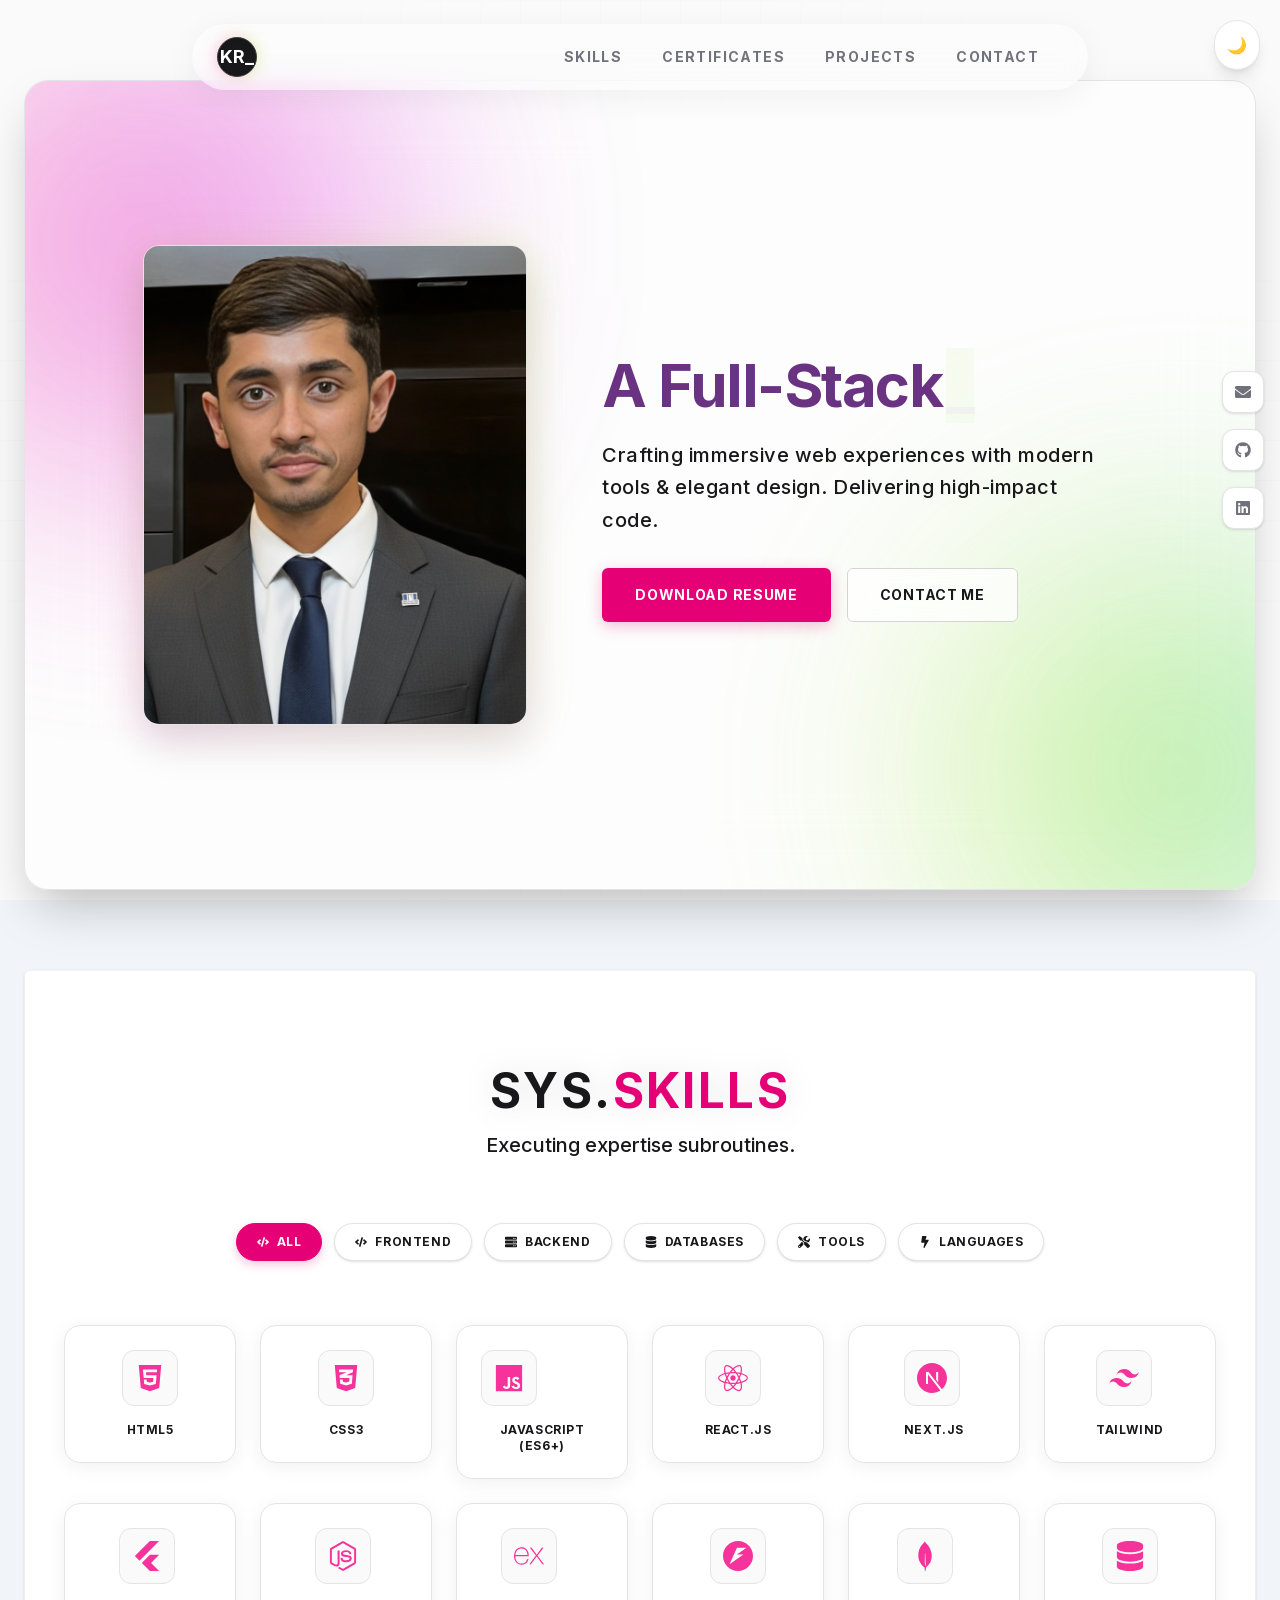
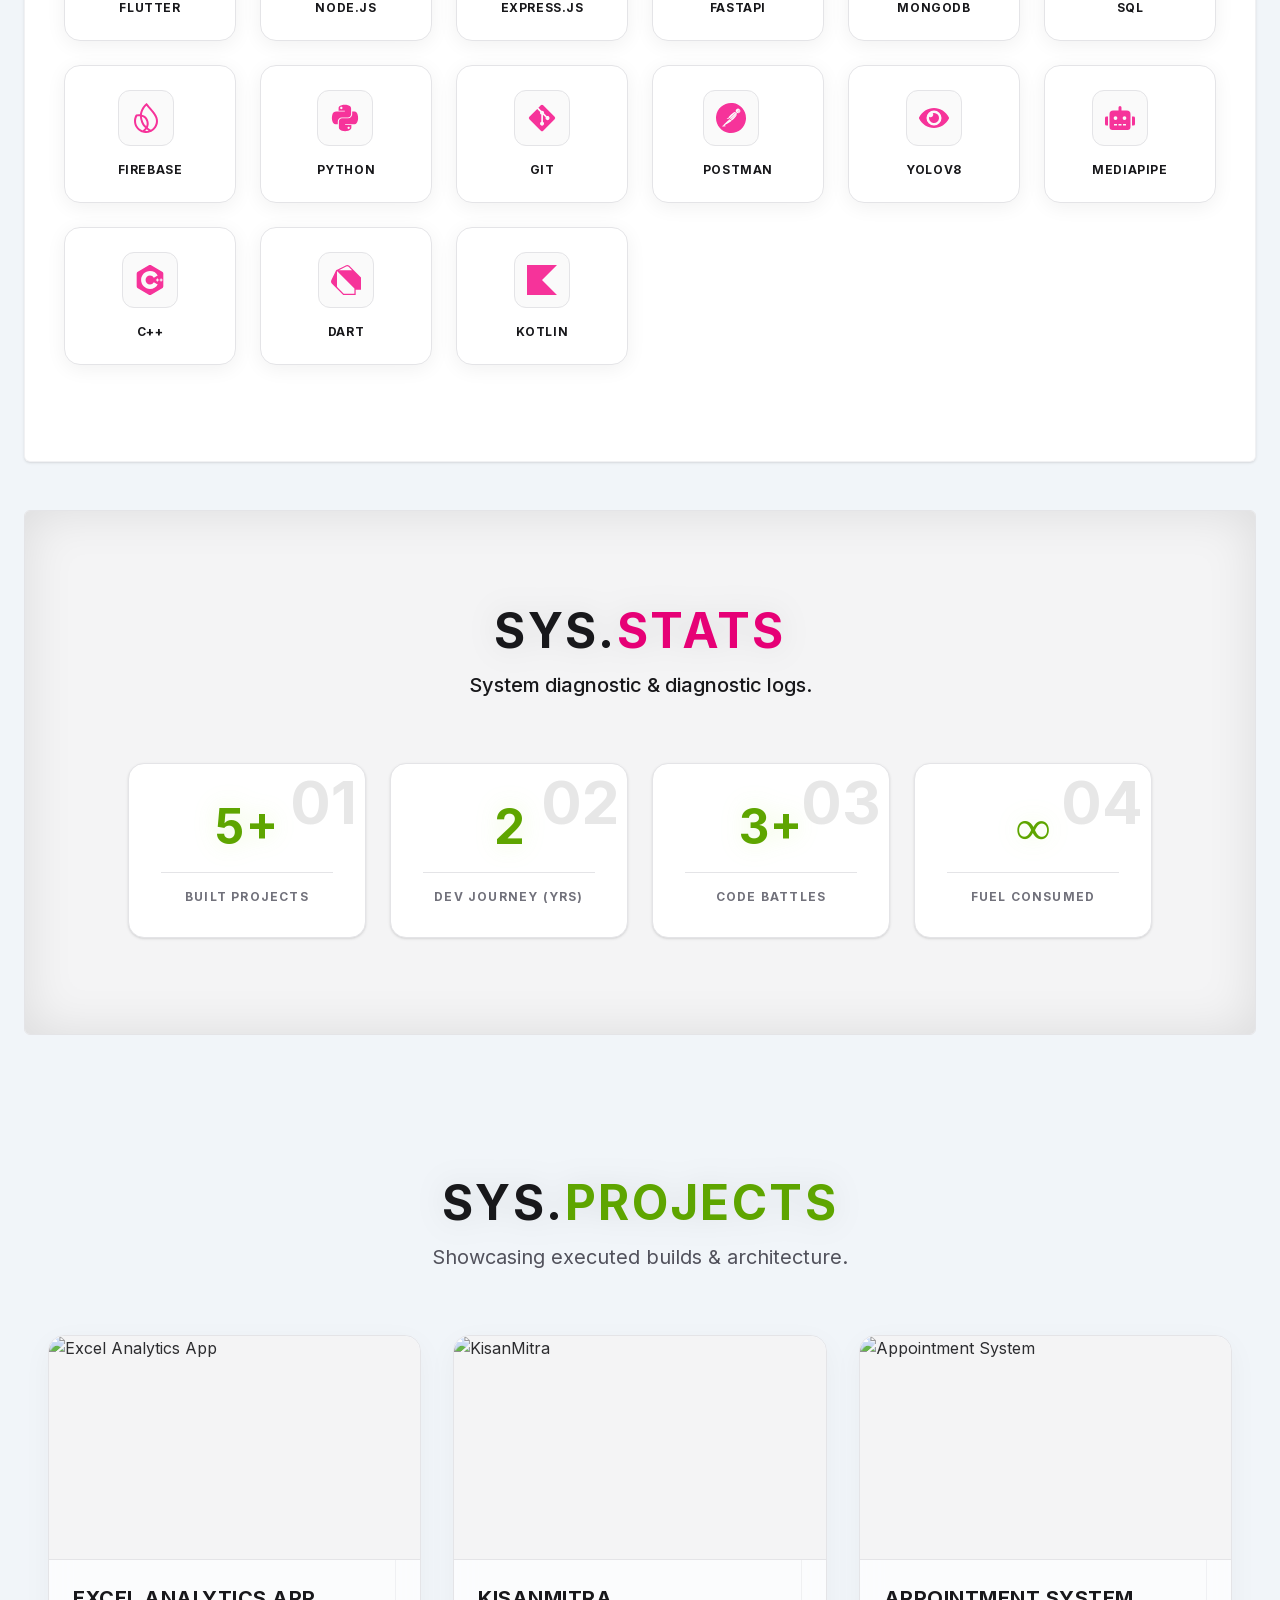
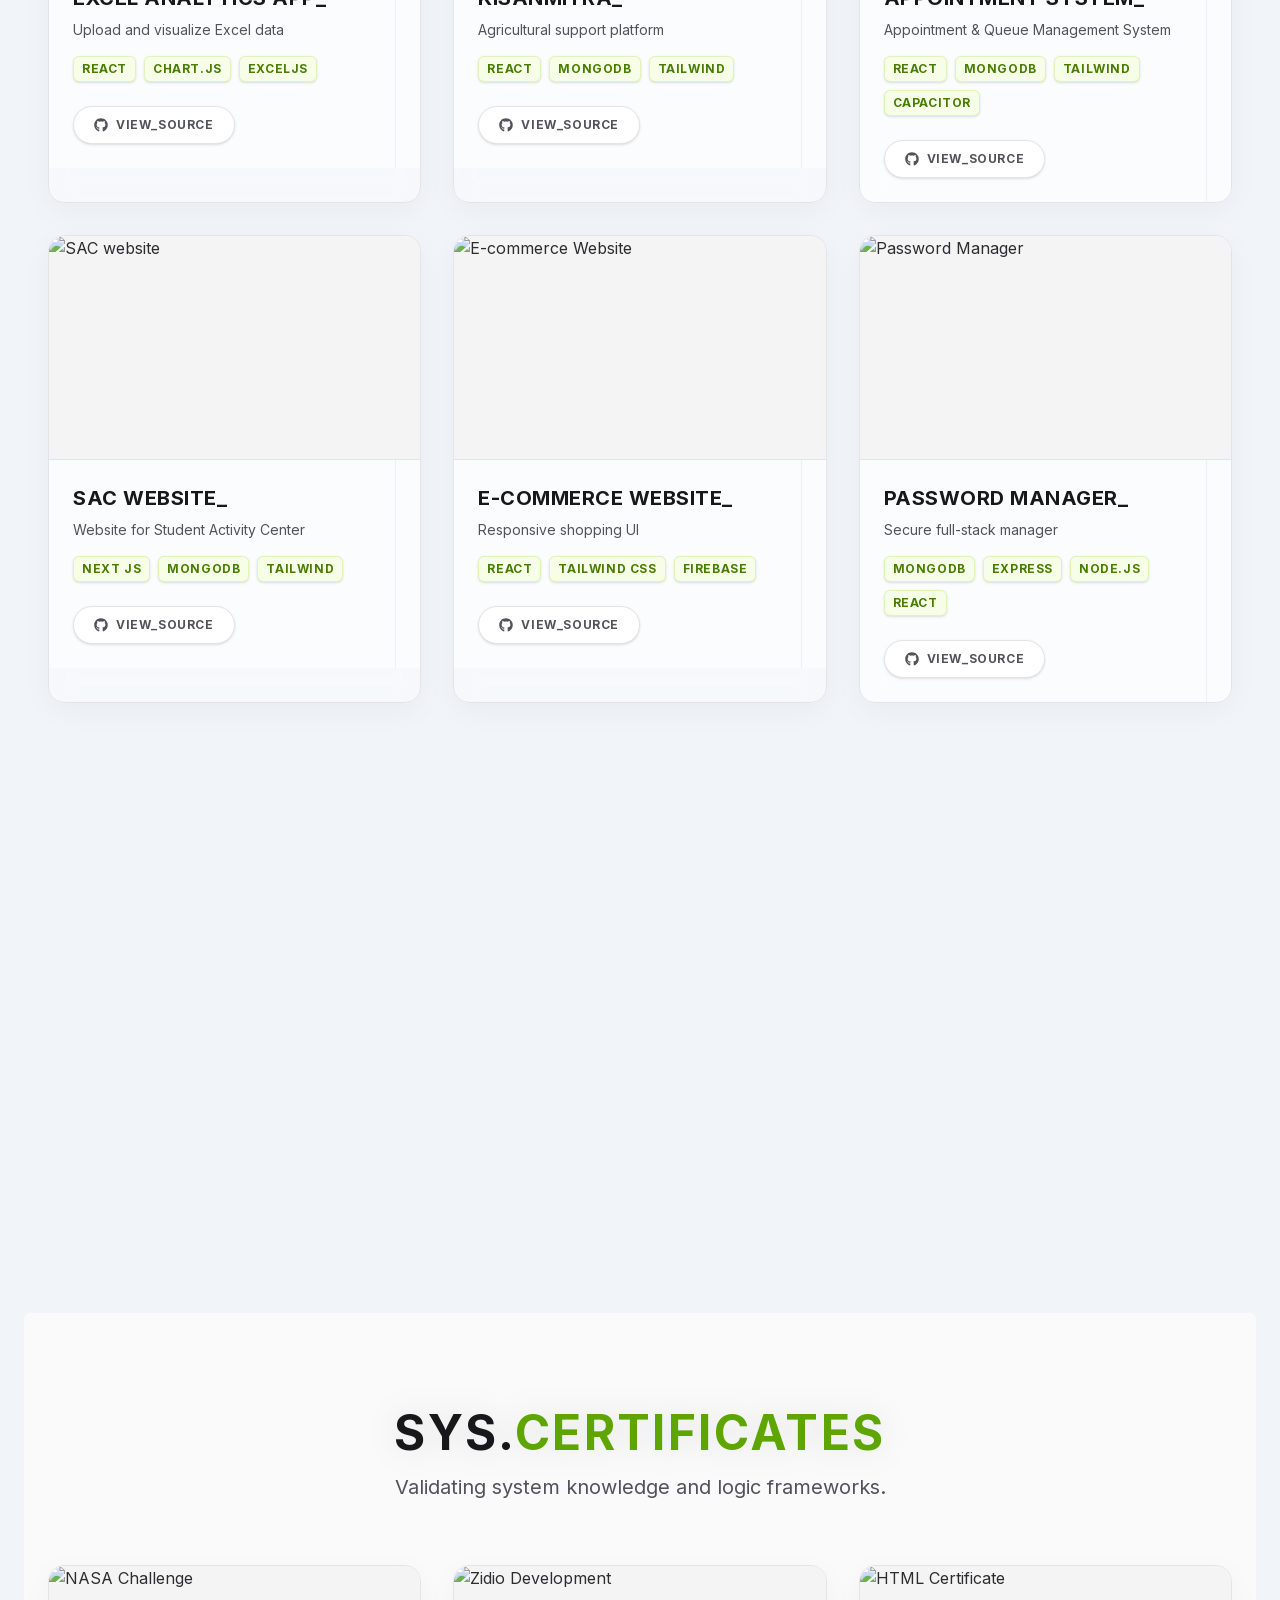
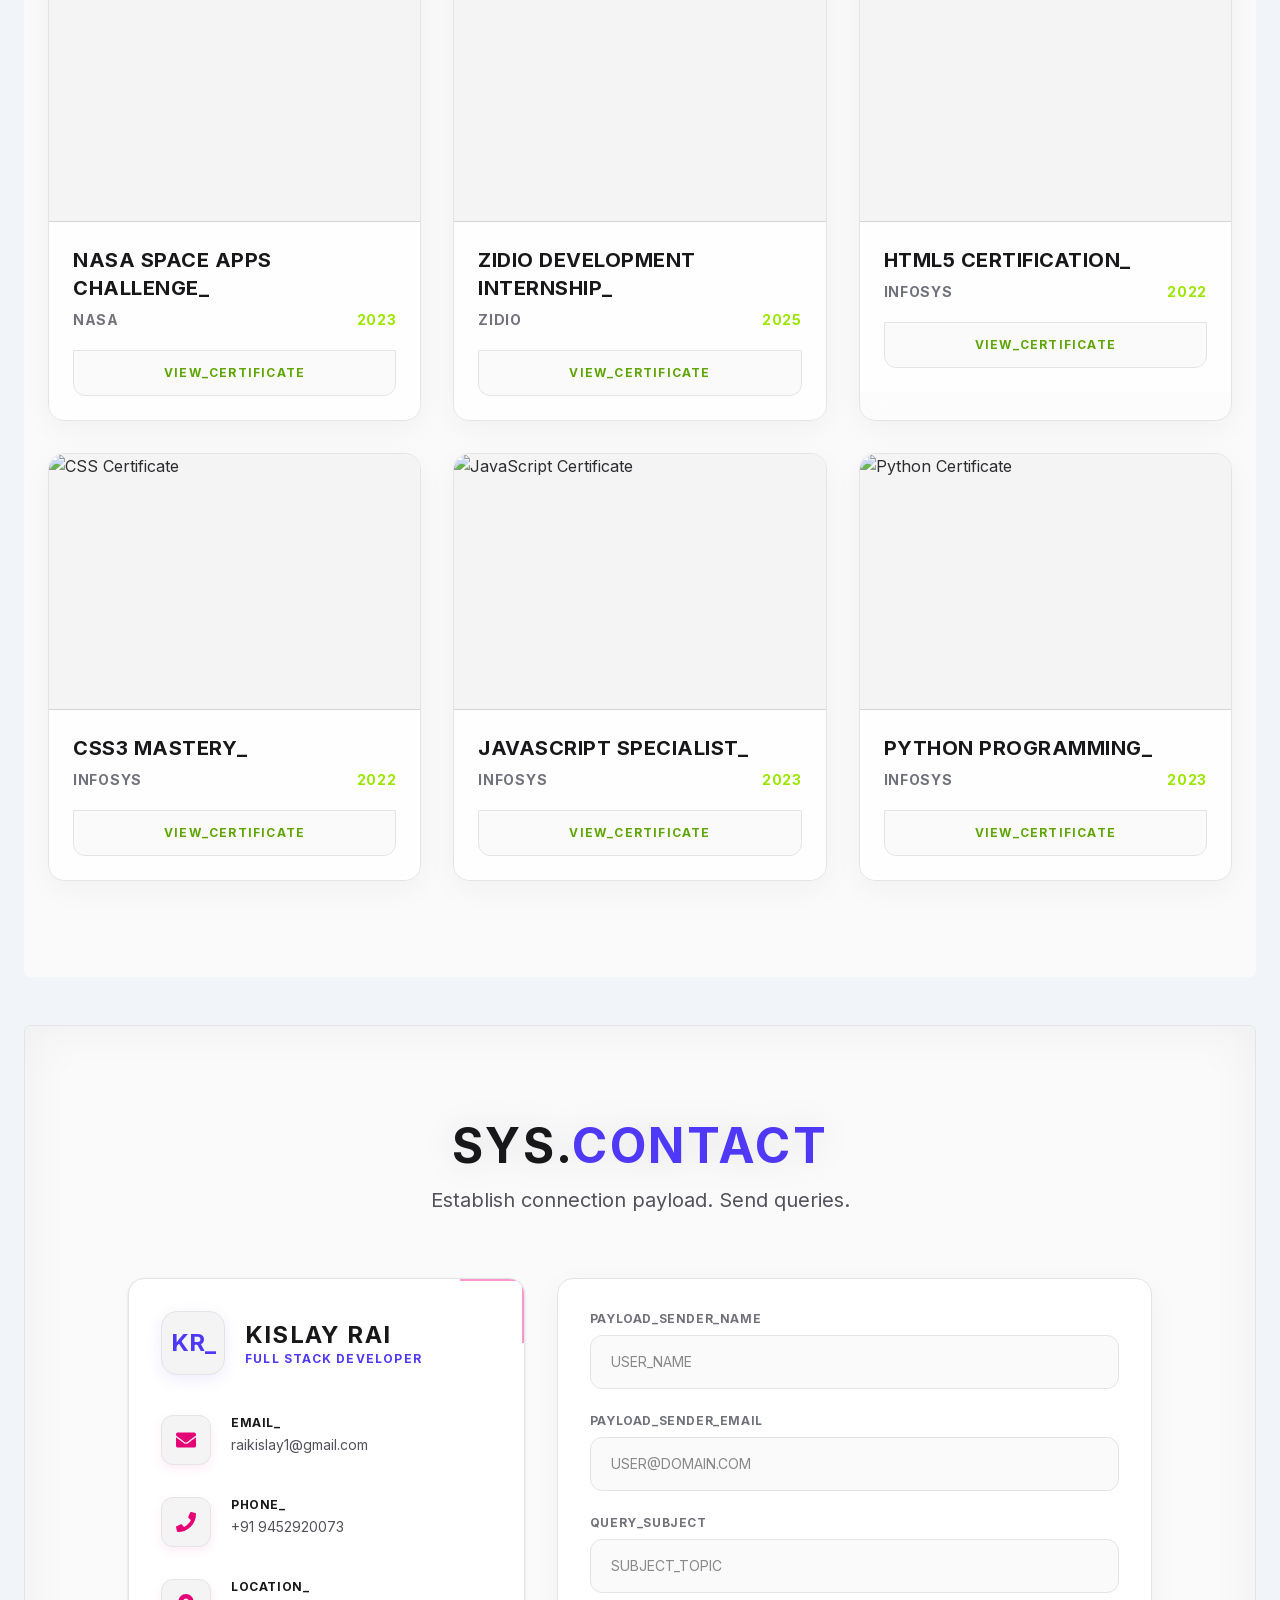
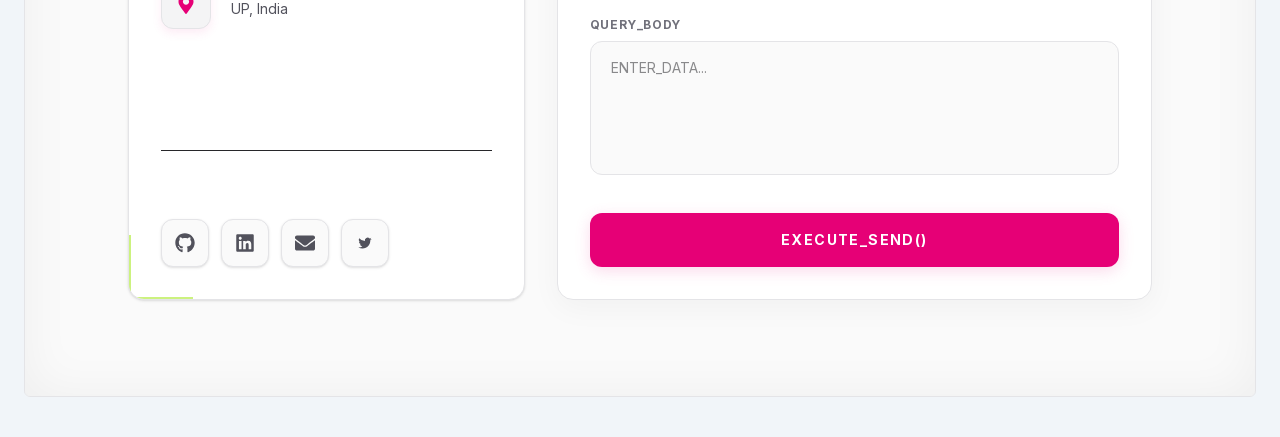
==== index.html @ 41568b2e "some modification" ====
<!DOCTYPE html><html lang="en" class=""><head><meta charSet="utf-8"/><meta name="viewport" content="width=device-width, initial-scale=1"/><link rel="preload" as="image" href="/kislay_pr.jpg"/><link rel="stylesheet" href="/_next/static/css/34f11e7ade5dd705.css" data-precedence="next"/><link rel="preload" as="script" fetchPriority="low" href="/_next/static/chunks/webpack-5f5b617721208d16.js"/><script src="/_next/static/chunks/4bd1b696-299743f5624cdabe.js" async=""></script><script src="/_next/static/chunks/684-d2eae5c6c4f6e5e5.js" async=""></script><script src="/_next/static/chunks/main-app-213d6c46920dc651.js" async=""></script><script src="/_next/static/chunks/30a37ab2-fdddcc26971849f4.js" async=""></script><script src="/_next/static/chunks/8e1d74a4-3772c61514084b4e.js" async=""></script><script src="/_next/static/chunks/c15bf2b0-d67976aba37a88f8.js" async=""></script><script src="/_next/static/chunks/103-813cccb4e7f16281.js" async=""></script><script src="/_next/static/chunks/app/page-26b9a8ac2ac0f36d.js" async=""></script><title>Kislay Rai | Portfolio</title><meta name="description" content="Portfolio showcasing my work and resume"/><link rel="icon" href="/favicon.ico" type="image/x-icon" sizes="16x16"/><script>document.querySelectorAll('body link[rel="icon"], body link[rel="apple-touch-icon"]').forEach(el => document.head.appendChild(el))</script><script src="/_next/static/chunks/polyfills-42372ed130431b0a.js" noModule=""></script></head><body class="__variable_f367f3 __variable_dd5b2f __variable_3c557b font-sans antialiased bg-slate-100 dark:bg-[#0a0a0a] text-zinc-900 dark:text-zinc-300 min-h-screen selection:bg-pink-500/30 selection:text-pink-200 transition-colors duration-300"><div hidden=""><!--$--><!--/$--></div>  <main class="min-h-screen relative px-6 pt-8 pb-5 z-0 bg-transparent overflow-hidden text-zinc-900 dark:text-zinc-100 font-sans"><div class="fixed inset-0 z-[100] flex items-center justify-center bg-zinc-50 dark:bg-[#0a0a0a]" style="transform:none"><div class="text-center"><div class="mb-8 relative" style="opacity:0;transform:scale(0.8)"><div class="w-24 h-24 mx-auto bg-transparent border-t-2 border-r-2 border-pink-600 dark:border-pink-500 rounded-full animate-spin"><div class="w-16 h-16 m-4 border-b-2 border-l-2 border-lime-500 dark:border-lime-400 rounded-full animate-pulse"></div></div><div class="absolute inset-0 flex items-center justify-center font-display font-bold text-zinc-900 dark:text-white text-xl">SYS</div></div><div class="text-2xl font-display font-bold text-zinc-900 dark:text-white tracking-[0.3em] uppercase" style="opacity:0"><span style="opacity:0">INITIALIZING</span><span>_</span></div><div class="flex justify-center gap-1 mt-6"><div class="w-2 h-2 bg-pink-600 dark:bg-pink-500 rounded-full"></div><div class="w-2 h-2 bg-pink-600 dark:bg-pink-500 rounded-full"></div><div class="w-2 h-2 bg-pink-600 dark:bg-pink-500 rounded-full"></div></div><div class="w-64 h-1 bg-zinc-300 dark:bg-zinc-800 mt-8 mx-auto rounded-full overflow-hidden"><div class="h-full bg-gradient-to-r from-pink-500 to-lime-400 dark:from-pink-500 dark:to-lime-400" style="width:0%"></div></div></div></div><div class="fixed inset-0 z-[-3] pointer-events-none bg-zinc-50 dark:bg-[#0a0a0a] overflow-hidden transition-colors duration-500"><div class="absolute inset-0 opacity-40 dark:opacity-0 transition-opacity duration-500" style="background-image:linear-gradient(to right, rgba(148, 163, 184, 0.4) 1px, transparent 1px),
            linear-gradient(to bottom, rgba(148, 163, 184, 0.4) 1px, transparent 1px);background-size:40px 40px;transform:none"></div><div class="absolute inset-0 opacity-0 dark:opacity-10 transition-opacity duration-500" style="background-image:linear-gradient(to right, rgba(236, 72, 153, 0.2) 1px, transparent 1px),
            linear-gradient(to bottom, rgba(236, 72, 153, 0.2) 1px, transparent 1px);background-size:40px 40px;transform:none"></div><div class="absolute inset-0 bg-[radial-gradient(ellipse_at_center,_transparent_20%,_rgba(250,250,250,1)_80%)] dark:bg-[radial-gradient(ellipse_at_center,_transparent_20%,_#0a0a0a_80%)] transition-colors duration-500"></div></div><div class="absolute top-0 left-1/2 -translate-x-1/2 w-full max-w-4xl h-[600px] bg-gradient-to-b from-pink-500/10 to-transparent dark:from-pink-500/20 rounded-full blur-[120px] -z-10 pointer-events-none opacity-70"></div><button class="fixed top-5 right-5 z-50 p-3 bg-white dark:bg-zinc-800 text-black dark:text-white rounded-full shadow-lg hover:scale-110 active:scale-95 transition-all outline-none border border-zinc-200 dark:border-zinc-700 focus:ring-2 focus:ring-pink-500 hidden md:block" aria-label="Toggle Dark Mode">🌙</button><section class="relative overflow-hidden min-h-[90vh] flex flex-col md:flex-row items-center justify-center gap-12 md:gap-0 md:justify-around px-4 sm:px-6 md:px-20 mt-24 md:mt-12 mb-5 rounded-3xl py-12 md:py-20 bg-white/60 dark:bg-zinc-900/60 backdrop-blur-3xl border border-zinc-200 dark:border-zinc-800 shadow-2xl"><div class="absolute inset-0 z-0 opacity-40 pointer-events-none"><div class="absolute w-[30rem] h-[30rem] rounded-full bg-gradient-to-r from-pink-500 to-fuchsia-600 blur-[130px] top-[-10%] left-[-10%]"></div><div class="absolute w-[25rem] h-[25rem] rounded-full bg-gradient-to-r from-lime-400 to-green-500 blur-[120px] bottom-[-10%] right-[-10%]"></div></div><div class="relative z-10 mb-12 md:mb-0 group w-full md:w-auto flex justify-center" style="opacity:0;filter:blur(10px);transform:translateX(-30px)"><div class="relative"><div class="absolute inset-0 bg-gradient-to-tr from-pink-500 dark:from-pink-500 to-lime-400 dark:to-lime-400 rounded-2xl blur-xl opacity-20 dark:opacity-30 group-hover:opacity-40 dark:group-hover:opacity-60 transition-opacity duration-500"></div><img src="/kislay_pr.jpg" alt="Kislay Rai" class="relative w-64 h-[20rem] sm:w-72 sm:h-[24rem] md:w-96 md:h-[30rem] object-cover rounded-2xl border border-zinc-200 dark:border-zinc-800 shadow-[0_20px_40px_rgba(0,0,0,0.1)] dark:shadow-[0_20px_40px_rgba(236,72,153,0.15)] transition-transform duration-500 group-hover:scale-[1.02]"/></div></div><div class="relative z-10 w-full md:w-1/2 space-y-8" style="opacity:0;transform:translateX(30px)"><div class="space-y-4"><h1 class="inline-block whitespace-pre-wrap tracking-tight text-3xl sm:text-4xl md:text-6xl font-display font-bold leading-tight text-zinc-900 dark:text-transparent dark:bg-gradient-to-r dark:from-white dark:via-pink-400 dark:to-white dark:bg-clip-text"><span class="inline" style="color:#693382"></span><span class="ml-1 inline-block opacity-100  bg-lime-500 dark:bg-lime-400">_</span></h1><p class="text-base sm:text-lg md:text-xl text-zinc-900 dark:text-zinc-400 max-w-lg font-sans leading-relaxed tracking-wide font-medium" style="opacity:0">Crafting immersive web experiences with modern tools &amp; elegant design. Delivering high-impact code.</p></div><div class="flex flex-wrap gap-4 mt-8" style="opacity:0;transform:translateY(20px)"><a href="/Kislay_cv.pdf" download="" class="relative overflow-hidden inline-flex items-center justify-center bg-pink-600 dark:bg-pink-500 text-white font-bold px-8 py-4 rounded-md shadow-[0_4px_15px_rgba(219,39,119,0.3)] dark:shadow-[0_0_15px_rgba(236,72,153,0.5)] hover:shadow-[0_8px_25px_rgba(219,39,119,0.5)] dark:hover:shadow-[0_0_25px_rgba(236,72,153,0.8)] border border-transparent transition-all tracking-wider uppercase text-sm" tabindex="0">Download Resume</a><a href="#contact" class="relative overflow-hidden inline-flex items-center justify-center bg-white/80 dark:bg-zinc-900/80 backdrop-blur-md border border-zinc-300 dark:border-lime-400/50 text-zinc-900 dark:text-lime-400 font-bold px-8 py-4 rounded-md hover:bg-zinc-900 dark:hover:bg-lime-400 hover:text-white dark:hover:text-zinc-900 hover:shadow-[0_8px_20px_rgba(0,0,0,0.1)] dark:hover:shadow-[0_0_20px_rgba(163,230,53,0.5)] transition-all tracking-wider uppercase text-sm" tabindex="0">Contact Me</a></div></div><div class="pointer-events-none fixed w-64 h-64 rounded-full bg-pink-500/10 dark:bg-pink-500/10 blur-3xl z-0 mix-blend-screen transition-transform duration-75 ease-out hidden md:block" style="top:-228px;left:-228px"></div></section><section id="skills" class="relative overflow-hidden mt-20 mb-5 rounded-md py-24 px-4 sm:px-6 bg-white dark:bg-zinc-950 border border-zinc-200/50 dark:border-zinc-800 shadow-sm dark:shadow-[inset_0_0_50px_rgba(0,0,0,0.8)]"><div class="absolute inset-0 z-0 opacity-10 pointer-events-none bg-[radial-gradient(ellipse_at_center,_var(--tw-gradient-stops))] from-zinc-300 dark:from-zinc-800 via-transparent dark:via-zinc-950 to-transparent dark:to-zinc-950"></div><div class="relative z-10 max-w-7xl mx-auto"><div class="text-center mb-16" style="opacity:0;transform:translateY(40px)"><h2 class="text-4xl md:text-5xl font-display font-bold mb-4 text-zinc-900 dark:text-white drop-shadow-[0_0_15px_rgba(0,0,0,0.1)] dark:drop-shadow-[0_0_15px_rgba(255,255,255,0.3)] uppercase tracking-wider" style="opacity:0"><span style="opacity:0">SYS.</span><span class="text-pink-600 dark:text-pink-500"><span style="opacity:0">SKILLS</span></span></h2><p class="text-lg md:text-xl text-zinc-900 dark:text-zinc-400 max-w-2xl mx-auto font-sans font-medium" style="opacity:0">Executing expertise subroutines.</p></div><div class="flex flex-wrap justify-center gap-3 mb-16" style="opacity:0;transform:translateY(20px)"><button class="flex items-center gap-2 px-5 py-2.5 rounded-full font-bold text-xs uppercase tracking-wider transition-all border bg-pink-600 text-white dark:bg-pink-500/10 dark:text-pink-500 border-pink-600 dark:border-pink-500/50 shadow-[0_4px_10px_rgba(236,72,153,0.3)] dark:shadow-[0_0_10px_rgba(236,72,153,0.3)]" tabindex="0"><span class="text-white dark:text-pink-400"><svg stroke="currentColor" fill="currentColor" stroke-width="0" viewBox="0 0 640 512" height="1em" width="1em" xmlns="http://www.w3.org/2000/svg"><path d="M278.9 511.5l-61-17.7c-6.4-1.8-10-8.5-8.2-14.9L346.2 8.7c1.8-6.4 8.5-10 14.9-8.2l61 17.7c6.4 1.8 10 8.5 8.2 14.9L293.8 503.3c-1.9 6.4-8.5 10.1-14.9 8.2zm-114-112.2l43.5-46.4c4.6-4.9 4.3-12.7-.8-17.2L117 256l90.6-79.7c5.1-4.5 5.5-12.3.8-17.2l-43.5-46.4c-4.5-4.8-12.1-5.1-17-.5L3.8 247.2c-5.1 4.7-5.1 12.8 0 17.5l144.1 135.1c4.9 4.6 12.5 4.4 17-.5zm327.2.6l144.1-135.1c5.1-4.7 5.1-12.8 0-17.5L492.1 112.1c-4.8-4.5-12.4-4.3-17 .5L431.6 159c-4.6 4.9-4.3 12.7.8 17.2L523 256l-90.6 79.7c-5.1 4.5-5.5 12.3-.8 17.2l43.5 46.4c4.5 4.9 12.1 5.1 17 .6z"></path></svg></span>All</button><button class="flex items-center gap-2 px-5 py-2.5 rounded-full font-bold text-xs uppercase tracking-wider transition-all border bg-white dark:bg-zinc-900 text-zinc-900 dark:text-zinc-400 border-zinc-200 dark:border-zinc-800 hover:border-pink-400 dark:hover:border-zinc-600 shadow-sm" tabindex="0"><span class=""><svg stroke="currentColor" fill="currentColor" stroke-width="0" viewBox="0 0 640 512" height="1em" width="1em" xmlns="http://www.w3.org/2000/svg"><path d="M278.9 511.5l-61-17.7c-6.4-1.8-10-8.5-8.2-14.9L346.2 8.7c1.8-6.4 8.5-10 14.9-8.2l61 17.7c6.4 1.8 10 8.5 8.2 14.9L293.8 503.3c-1.9 6.4-8.5 10.1-14.9 8.2zm-114-112.2l43.5-46.4c4.6-4.9 4.3-12.7-.8-17.2L117 256l90.6-79.7c5.1-4.5 5.5-12.3.8-17.2l-43.5-46.4c-4.5-4.8-12.1-5.1-17-.5L3.8 247.2c-5.1 4.7-5.1 12.8 0 17.5l144.1 135.1c4.9 4.6 12.5 4.4 17-.5zm327.2.6l144.1-135.1c5.1-4.7 5.1-12.8 0-17.5L492.1 112.1c-4.8-4.5-12.4-4.3-17 .5L431.6 159c-4.6 4.9-4.3 12.7.8 17.2L523 256l-90.6 79.7c-5.1 4.5-5.5 12.3-.8 17.2l43.5 46.4c4.5 4.9 12.1 5.1 17 .6z"></path></svg></span>Frontend</button><button class="flex items-center gap-2 px-5 py-2.5 rounded-full font-bold text-xs uppercase tracking-wider transition-all border bg-white dark:bg-zinc-900 text-zinc-900 dark:text-zinc-400 border-zinc-200 dark:border-zinc-800 hover:border-pink-400 dark:hover:border-zinc-600 shadow-sm" tabindex="0"><span class=""><svg stroke="currentColor" fill="currentColor" stroke-width="0" viewBox="0 0 512 512" height="1em" width="1em" xmlns="http://www.w3.org/2000/svg"><path d="M480 160H32c-17.673 0-32-14.327-32-32V64c0-17.673 14.327-32 32-32h448c17.673 0 32 14.327 32 32v64c0 17.673-14.327 32-32 32zm-48-88c-13.255 0-24 10.745-24 24s10.745 24 24 24 24-10.745 24-24-10.745-24-24-24zm-64 0c-13.255 0-24 10.745-24 24s10.745 24 24 24 24-10.745 24-24-10.745-24-24-24zm112 248H32c-17.673 0-32-14.327-32-32v-64c0-17.673 14.327-32 32-32h448c17.673 0 32 14.327 32 32v64c0 17.673-14.327 32-32 32zm-48-88c-13.255 0-24 10.745-24 24s10.745 24 24 24 24-10.745 24-24-10.745-24-24-24zm-64 0c-13.255 0-24 10.745-24 24s10.745 24 24 24 24-10.745 24-24-10.745-24-24-24zm112 248H32c-17.673 0-32-14.327-32-32v-64c0-17.673 14.327-32 32-32h448c17.673 0 32 14.327 32 32v64c0 17.673-14.327 32-32 32zm-48-88c-13.255 0-24 10.745-24 24s10.745 24 24 24 24-10.745 24-24-10.745-24-24-24zm-64 0c-13.255 0-24 10.745-24 24s10.745 24 24 24 24-10.745 24-24-10.745-24-24-24z"></path></svg></span>Backend</button><button class="flex items-center gap-2 px-5 py-2.5 rounded-full font-bold text-xs uppercase tracking-wider transition-all border bg-white dark:bg-zinc-900 text-zinc-900 dark:text-zinc-400 border-zinc-200 dark:border-zinc-800 hover:border-pink-400 dark:hover:border-zinc-600 shadow-sm" tabindex="0"><span class=""><svg stroke="currentColor" fill="currentColor" stroke-width="0" viewBox="0 0 448 512" height="1em" width="1em" xmlns="http://www.w3.org/2000/svg"><path d="M448 73.143v45.714C448 159.143 347.667 192 224 192S0 159.143 0 118.857V73.143C0 32.857 100.333 0 224 0s224 32.857 224 73.143zM448 176v102.857C448 319.143 347.667 352 224 352S0 319.143 0 278.857V176c48.125 33.143 136.208 48.572 224 48.572S399.874 209.143 448 176zm0 160v102.857C448 479.143 347.667 512 224 512S0 479.143 0 438.857V336c48.125 33.143 136.208 48.572 224 48.572S399.874 369.143 448 336z"></path></svg></span>Databases</button><button class="flex items-center gap-2 px-5 py-2.5 rounded-full font-bold text-xs uppercase tracking-wider transition-all border bg-white dark:bg-zinc-900 text-zinc-900 dark:text-zinc-400 border-zinc-200 dark:border-zinc-800 hover:border-pink-400 dark:hover:border-zinc-600 shadow-sm" tabindex="0"><span class=""><svg stroke="currentColor" fill="currentColor" stroke-width="0" viewBox="0 0 512 512" height="1em" width="1em" xmlns="http://www.w3.org/2000/svg"><path d="M501.1 395.7L384 278.6c-23.1-23.1-57.6-27.6-85.4-13.9L192 158.1V96L64 0 0 64l96 128h62.1l106.6 106.6c-13.6 27.8-9.2 62.3 13.9 85.4l117.1 117.1c14.6 14.6 38.2 14.6 52.7 0l52.7-52.7c14.5-14.6 14.5-38.2 0-52.7zM331.7 225c28.3 0 54.9 11 74.9 31l19.4 19.4c15.8-6.9 30.8-16.5 43.8-29.5 37.1-37.1 49.7-89.3 37.9-136.7-2.2-9-13.5-12.1-20.1-5.5l-74.4 74.4-67.9-11.3L334 98.9l74.4-74.4c6.6-6.6 3.4-17.9-5.7-20.2-47.4-11.7-99.6.9-136.6 37.9-28.5 28.5-41.9 66.1-41.2 103.6l82.1 82.1c8.1-1.9 16.5-2.9 24.7-2.9zm-103.9 82l-56.7-56.7L18.7 402.8c-25 25-25 65.5 0 90.5s65.5 25 90.5 0l123.6-123.6c-7.6-19.9-9.9-41.6-5-62.7zM64 472c-13.2 0-24-10.8-24-24 0-13.3 10.7-24 24-24s24 10.7 24 24c0 13.2-10.7 24-24 24z"></path></svg></span>Tools</button><button class="flex items-center gap-2 px-5 py-2.5 rounded-full font-bold text-xs uppercase tracking-wider transition-all border bg-white dark:bg-zinc-900 text-zinc-900 dark:text-zinc-400 border-zinc-200 dark:border-zinc-800 hover:border-pink-400 dark:hover:border-zinc-600 shadow-sm" tabindex="0"><span class=""><svg stroke="currentColor" fill="currentColor" stroke-width="0" viewBox="0 0 320 512" height="1em" width="1em" xmlns="http://www.w3.org/2000/svg"><path d="M296 160H180.6l42.6-129.8C227.2 15 215.7 0 200 0H56C44 0 33.8 8.9 32.2 20.8l-32 240C-1.7 275.2 9.5 288 24 288h118.7L96.6 482.5c-3.6 15.2 8 29.5 23.3 29.5 8.4 0 16.4-4.4 20.8-12l176-304c9.3-15.9-2.2-36-20.7-36z"></path></svg></span>Languages</button></div><div class="max-w-6xl mx-auto grid grid-cols-2 sm:grid-cols-3 md:grid-cols-4 lg:grid-cols-6 gap-6"><div class="" style="position:relative;display:inline-block"><div class="" style="transform:translate3d(0px, 0px, 0);transition:transform 0.5s ease-in-out;will-change:transform"><div class="h-full w-full" style="opacity:0;transform:translateY(40px) scale(0.9)"><div class="relative overflow-hidden relative p-6 rounded-2xl transition-all duration-500 overflow-hidden flex flex-col items-center justify-center border border-zinc-200 dark:border-zinc-800 bg-white dark:bg-zinc-900/50 backdrop-blur-sm text-zinc-900 dark:text-zinc-100 hover:border-pink-500/50 dark:hover:border-pink-500/50 group h-full shadow-[0_4px_20px_rgba(0,0,0,0.06)] hover:shadow-[0_8px_30px_rgba(236,72,153,0.15)] dark:hover:shadow-[0_8px_30px_rgba(236,72,153,0.1)] hover:-translate-y-2"><div class="pointer-events-none absolute -inset-px opacity-0 transition duration-300 z-0" style="opacity:0;background:radial-gradient(600px circle at 0px 0px, rgba(236,72,153,0.1), transparent 40%)"></div><div class="relative z-10 h-full"><div class="absolute inset-0 z-10"></div><div class="w-14 h-14 mb-4 bg-zinc-50 dark:bg-zinc-950 border border-zinc-200 dark:border-zinc-800 rounded-xl flex items-center justify-center text-3xl text-pink-500 dark:text-pink-500 group-hover:bg-lime-500/10 dark:group-hover:bg-lime-400/10 group-hover:border-lime-500/30 dark:group-hover:border-lime-400/30 group-hover:text-lime-600 dark:group-hover:text-lime-400 group-hover:shadow-[0_0_15px_rgba(163,230,53,0.3)] dark:group-hover:shadow-[0_0_15px_rgba(163,230,53,0.5)] transition-all duration-300 z-0 pointer-events-none"><svg stroke="currentColor" fill="currentColor" stroke-width="0" viewBox="0 0 384 512" height="1em" width="1em" xmlns="http://www.w3.org/2000/svg"><path d="M0 32l34.9 395.8L191.5 480l157.6-52.2L384 32H0zm308.2 127.9H124.4l4.1 49.4h175.6l-13.6 148.4-97.9 27v.3h-1.1l-98.7-27.3-6-75.8h47.7L138 320l53.5 14.5 53.7-14.5 6-62.2H84.3L71.5 112.2h241.1l-4.4 47.7z"></path></svg></div><p class="font-bold text-xs uppercase tracking-wider text-center z-0 pointer-events-none text-zinc-900 dark:text-zinc-300 group-hover:text-lime-600 dark:group-hover:text-white transition-colors">HTML5</p></div></div></div></div></div><div class="" style="position:relative;display:inline-block"><div class="" style="transform:translate3d(0px, 0px, 0);transition:transform 0.5s ease-in-out;will-change:transform"><div class="h-full w-full" style="opacity:0;transform:translateY(40px) scale(0.9)"><div class="relative overflow-hidden relative p-6 rounded-2xl transition-all duration-500 overflow-hidden flex flex-col items-center justify-center border border-zinc-200 dark:border-zinc-800 bg-white dark:bg-zinc-900/50 backdrop-blur-sm text-zinc-900 dark:text-zinc-100 hover:border-pink-500/50 dark:hover:border-pink-500/50 group h-full shadow-[0_4px_20px_rgba(0,0,0,0.06)] hover:shadow-[0_8px_30px_rgba(236,72,153,0.15)] dark:hover:shadow-[0_8px_30px_rgba(236,72,153,0.1)] hover:-translate-y-2"><div class="pointer-events-none absolute -inset-px opacity-0 transition duration-300 z-0" style="opacity:0;background:radial-gradient(600px circle at 0px 0px, rgba(236,72,153,0.1), transparent 40%)"></div><div class="relative z-10 h-full"><div class="absolute inset-0 z-10"></div><div class="w-14 h-14 mb-4 bg-zinc-50 dark:bg-zinc-950 border border-zinc-200 dark:border-zinc-800 rounded-xl flex items-center justify-center text-3xl text-pink-500 dark:text-pink-500 group-hover:bg-lime-500/10 dark:group-hover:bg-lime-400/10 group-hover:border-lime-500/30 dark:group-hover:border-lime-400/30 group-hover:text-lime-600 dark:group-hover:text-lime-400 group-hover:shadow-[0_0_15px_rgba(163,230,53,0.3)] dark:group-hover:shadow-[0_0_15px_rgba(163,230,53,0.5)] transition-all duration-300 z-0 pointer-events-none"><svg stroke="currentColor" fill="currentColor" stroke-width="0" viewBox="0 0 384 512" height="1em" width="1em" xmlns="http://www.w3.org/2000/svg"><path d="M0 32l34.9 395.8L192 480l157.1-52.2L384 32H0zm313.1 80l-4.8 47.3L193 208.6l-.3.1h111.5l-12.8 146.6-98.2 28.7-98.8-29.2-6.4-73.9h48.9l3.2 38.3 52.6 13.3 54.7-15.4 3.7-61.6-166.3-.5v-.1l-.2.1-3.6-46.3L193.1 162l6.5-2.7H76.7L70.9 112h242.2z"></path></svg></div><p class="font-bold text-xs uppercase tracking-wider text-center z-0 pointer-events-none text-zinc-900 dark:text-zinc-300 group-hover:text-lime-600 dark:group-hover:text-white transition-colors">CSS3</p></div></div></div></div></div><div class="" style="position:relative;display:inline-block"><div class="" style="transform:translate3d(0px, 0px, 0);transition:transform 0.5s ease-in-out;will-change:transform"><div class="h-full w-full" style="opacity:0;transform:translateY(40px) scale(0.9)"><div class="relative overflow-hidden relative p-6 rounded-2xl transition-all duration-500 overflow-hidden flex flex-col items-center justify-center border border-zinc-200 dark:border-zinc-800 bg-white dark:bg-zinc-900/50 backdrop-blur-sm text-zinc-900 dark:text-zinc-100 hover:border-pink-500/50 dark:hover:border-pink-500/50 group h-full shadow-[0_4px_20px_rgba(0,0,0,0.06)] hover:shadow-[0_8px_30px_rgba(236,72,153,0.15)] dark:hover:shadow-[0_8px_30px_rgba(236,72,153,0.1)] hover:-translate-y-2"><div class="pointer-events-none absolute -inset-px opacity-0 transition duration-300 z-0" style="opacity:0;background:radial-gradient(600px circle at 0px 0px, rgba(236,72,153,0.1), transparent 40%)"></div><div class="relative z-10 h-full"><div class="absolute inset-0 z-10"></div><div class="w-14 h-14 mb-4 bg-zinc-50 dark:bg-zinc-950 border border-zinc-200 dark:border-zinc-800 rounded-xl flex items-center justify-center text-3xl text-pink-500 dark:text-pink-500 group-hover:bg-lime-500/10 dark:group-hover:bg-lime-400/10 group-hover:border-lime-500/30 dark:group-hover:border-lime-400/30 group-hover:text-lime-600 dark:group-hover:text-lime-400 group-hover:shadow-[0_0_15px_rgba(163,230,53,0.3)] dark:group-hover:shadow-[0_0_15px_rgba(163,230,53,0.5)] transition-all duration-300 z-0 pointer-events-none"><svg stroke="currentColor" fill="currentColor" stroke-width="0" viewBox="0 0 448 512" height="1em" width="1em" xmlns="http://www.w3.org/2000/svg"><path d="M0 32v448h448V32H0zm243.8 349.4c0 43.6-25.6 63.5-62.9 63.5-33.7 0-53.2-17.4-63.2-38.5l34.3-20.7c6.6 11.7 12.6 21.6 27.1 21.6 13.8 0 22.6-5.4 22.6-26.5V237.7h42.1v143.7zm99.6 63.5c-39.1 0-64.4-18.6-76.7-43l34.3-19.8c9 14.7 20.8 25.6 41.5 25.6 17.4 0 28.6-8.7 28.6-20.8 0-14.4-11.4-19.5-30.7-28l-10.5-4.5c-30.4-12.9-50.5-29.2-50.5-63.5 0-31.6 24.1-55.6 61.6-55.6 26.8 0 46 9.3 59.8 33.7L368 290c-7.2-12.9-15-18-27.1-18-12.3 0-20.1 7.8-20.1 18 0 12.6 7.8 17.7 25.9 25.6l10.5 4.5c35.8 15.3 55.9 31 55.9 66.2 0 37.8-29.8 58.6-69.7 58.6z"></path></svg></div><p class="font-bold text-xs uppercase tracking-wider text-center z-0 pointer-events-none text-zinc-900 dark:text-zinc-300 group-hover:text-lime-600 dark:group-hover:text-white transition-colors">JavaScript (ES6+)</p></div></div></div></div></div><div class="" style="position:relative;display:inline-block"><div class="" style="transform:translate3d(0px, 0px, 0);transition:transform 0.5s ease-in-out;will-change:transform"><div class="h-full w-full" style="opacity:0;transform:translateY(40px) scale(0.9)"><div class="relative overflow-hidden relative p-6 rounded-2xl transition-all duration-500 overflow-hidden flex flex-col items-center justify-center border border-zinc-200 dark:border-zinc-800 bg-white dark:bg-zinc-900/50 backdrop-blur-sm text-zinc-900 dark:text-zinc-100 hover:border-pink-500/50 dark:hover:border-pink-500/50 group h-full shadow-[0_4px_20px_rgba(0,0,0,0.06)] hover:shadow-[0_8px_30px_rgba(236,72,153,0.15)] dark:hover:shadow-[0_8px_30px_rgba(236,72,153,0.1)] hover:-translate-y-2"><div class="pointer-events-none absolute -inset-px opacity-0 transition duration-300 z-0" style="opacity:0;background:radial-gradient(600px circle at 0px 0px, rgba(236,72,153,0.1), transparent 40%)"></div><div class="relative z-10 h-full"><div class="absolute inset-0 z-10"></div><div class="w-14 h-14 mb-4 bg-zinc-50 dark:bg-zinc-950 border border-zinc-200 dark:border-zinc-800 rounded-xl flex items-center justify-center text-3xl text-pink-500 dark:text-pink-500 group-hover:bg-lime-500/10 dark:group-hover:bg-lime-400/10 group-hover:border-lime-500/30 dark:group-hover:border-lime-400/30 group-hover:text-lime-600 dark:group-hover:text-lime-400 group-hover:shadow-[0_0_15px_rgba(163,230,53,0.3)] dark:group-hover:shadow-[0_0_15px_rgba(163,230,53,0.5)] transition-all duration-300 z-0 pointer-events-none"><svg stroke="currentColor" fill="currentColor" stroke-width="0" viewBox="0 0 512 512" height="1em" width="1em" xmlns="http://www.w3.org/2000/svg"><path d="M418.2 177.2c-5.4-1.8-10.8-3.5-16.2-5.1.9-3.7 1.7-7.4 2.5-11.1 12.3-59.6 4.2-107.5-23.1-123.3-26.3-15.1-69.2.6-112.6 38.4-4.3 3.7-8.5 7.6-12.5 11.5-2.7-2.6-5.5-5.2-8.3-7.7-45.5-40.4-91.1-57.4-118.4-41.5-26.2 15.2-34 60.3-23 116.7 1.1 5.6 2.3 11.1 3.7 16.7-6.4 1.8-12.7 3.8-18.6 5.9C38.3 196.2 0 225.4 0 255.6c0 31.2 40.8 62.5 96.3 81.5 4.5 1.5 9 3 13.6 4.3-1.5 6-2.8 11.9-4 18-10.5 55.5-2.3 99.5 23.9 114.6 27 15.6 72.4-.4 116.6-39.1 3.5-3.1 7-6.3 10.5-9.7 4.4 4.3 9 8.4 13.6 12.4 42.8 36.8 85.1 51.7 111.2 36.6 27-15.6 35.8-62.9 24.4-120.5-.9-4.4-1.9-8.9-3-13.5 3.2-.9 6.3-1.9 9.4-2.9 57.7-19.1 99.5-50 99.5-81.7 0-30.3-39.4-59.7-93.8-78.4zM282.9 92.3c37.2-32.4 71.9-45.1 87.7-36 16.9 9.7 23.4 48.9 12.8 100.4-.7 3.4-1.4 6.7-2.3 10-22.2-5-44.7-8.6-67.3-10.6-13-18.6-27.2-36.4-42.6-53.1 3.9-3.7 7.7-7.2 11.7-10.7zM167.2 307.5c5.1 8.7 10.3 17.4 15.8 25.9-15.6-1.7-31.1-4.2-46.4-7.5 4.4-14.4 9.9-29.3 16.3-44.5 4.6 8.8 9.3 17.5 14.3 26.1zm-30.3-120.3c14.4-3.2 29.7-5.8 45.6-7.8-5.3 8.3-10.5 16.8-15.4 25.4-4.9 8.5-9.7 17.2-14.2 26-6.3-14.9-11.6-29.5-16-43.6zm27.4 68.9c6.6-13.8 13.8-27.3 21.4-40.6s15.8-26.2 24.4-38.9c15-1.1 30.3-1.7 45.9-1.7s31 .6 45.9 1.7c8.5 12.6 16.6 25.5 24.3 38.7s14.9 26.7 21.7 40.4c-6.7 13.8-13.9 27.4-21.6 40.8-7.6 13.3-15.7 26.2-24.2 39-14.9 1.1-30.4 1.6-46.1 1.6s-30.9-.5-45.6-1.4c-8.7-12.7-16.9-25.7-24.6-39s-14.8-26.8-21.5-40.6zm180.6 51.2c5.1-8.8 9.9-17.7 14.6-26.7 6.4 14.5 12 29.2 16.9 44.3-15.5 3.5-31.2 6.2-47 8 5.4-8.4 10.5-17 15.5-25.6zm14.4-76.5c-4.7-8.8-9.5-17.6-14.5-26.2-4.9-8.5-10-16.9-15.3-25.2 16.1 2 31.5 4.7 45.9 8-4.6 14.8-10 29.2-16.1 43.4zM256.2 118.3c10.5 11.4 20.4 23.4 29.6 35.8-19.8-.9-39.7-.9-59.5 0 9.8-12.9 19.9-24.9 29.9-35.8zM140.2 57c16.8-9.8 54.1 4.2 93.4 39 2.5 2.2 5 4.6 7.6 7-15.5 16.7-29.8 34.5-42.9 53.1-22.6 2-45 5.5-67.2 10.4-1.3-5.1-2.4-10.3-3.5-15.5-9.4-48.4-3.2-84.9 12.6-94zm-24.5 263.6c-4.2-1.2-8.3-2.5-12.4-3.9-21.3-6.7-45.5-17.3-63-31.2-10.1-7-16.9-17.8-18.8-29.9 0-18.3 31.6-41.7 77.2-57.6 5.7-2 11.5-3.8 17.3-5.5 6.8 21.7 15 43 24.5 63.6-9.6 20.9-17.9 42.5-24.8 64.5zm116.6 98c-16.5 15.1-35.6 27.1-56.4 35.3-11.1 5.3-23.9 5.8-35.3 1.3-15.9-9.2-22.5-44.5-13.5-92 1.1-5.6 2.3-11.2 3.7-16.7 22.4 4.8 45 8.1 67.9 9.8 13.2 18.7 27.7 36.6 43.2 53.4-3.2 3.1-6.4 6.1-9.6 8.9zm24.5-24.3c-10.2-11-20.4-23.2-30.3-36.3 9.6.4 19.5.6 29.5.6 10.3 0 20.4-.2 30.4-.7-9.2 12.7-19.1 24.8-29.6 36.4zm130.7 30c-.9 12.2-6.9 23.6-16.5 31.3-15.9 9.2-49.8-2.8-86.4-34.2-4.2-3.6-8.4-7.5-12.7-11.5 15.3-16.9 29.4-34.8 42.2-53.6 22.9-1.9 45.7-5.4 68.2-10.5 1 4.1 1.9 8.2 2.7 12.2 4.9 21.6 5.7 44.1 2.5 66.3zm18.2-107.5c-2.8.9-5.6 1.8-8.5 2.6-7-21.8-15.6-43.1-25.5-63.8 9.6-20.4 17.7-41.4 24.5-62.9 5.2 1.5 10.2 3.1 15 4.7 46.6 16 79.3 39.8 79.3 58 0 19.6-34.9 44.9-84.8 61.4zm-149.7-15c25.3 0 45.8-20.5 45.8-45.8s-20.5-45.8-45.8-45.8c-25.3 0-45.8 20.5-45.8 45.8s20.5 45.8 45.8 45.8z"></path></svg></div><p class="font-bold text-xs uppercase tracking-wider text-center z-0 pointer-events-none text-zinc-900 dark:text-zinc-300 group-hover:text-lime-600 dark:group-hover:text-white transition-colors">React.js</p></div></div></div></div></div><div class="" style="position:relative;display:inline-block"><div class="" style="transform:translate3d(0px, 0px, 0);transition:transform 0.5s ease-in-out;will-change:transform"><div class="h-full w-full" style="opacity:0;transform:translateY(40px) scale(0.9)"><div class="relative overflow-hidden relative p-6 rounded-2xl transition-all duration-500 overflow-hidden flex flex-col items-center justify-center border border-zinc-200 dark:border-zinc-800 bg-white dark:bg-zinc-900/50 backdrop-blur-sm text-zinc-900 dark:text-zinc-100 hover:border-pink-500/50 dark:hover:border-pink-500/50 group h-full shadow-[0_4px_20px_rgba(0,0,0,0.06)] hover:shadow-[0_8px_30px_rgba(236,72,153,0.15)] dark:hover:shadow-[0_8px_30px_rgba(236,72,153,0.1)] hover:-translate-y-2"><div class="pointer-events-none absolute -inset-px opacity-0 transition duration-300 z-0" style="opacity:0;background:radial-gradient(600px circle at 0px 0px, rgba(236,72,153,0.1), transparent 40%)"></div><div class="relative z-10 h-full"><div class="absolute inset-0 z-10"></div><div class="w-14 h-14 mb-4 bg-zinc-50 dark:bg-zinc-950 border border-zinc-200 dark:border-zinc-800 rounded-xl flex items-center justify-center text-3xl text-pink-500 dark:text-pink-500 group-hover:bg-lime-500/10 dark:group-hover:bg-lime-400/10 group-hover:border-lime-500/30 dark:group-hover:border-lime-400/30 group-hover:text-lime-600 dark:group-hover:text-lime-400 group-hover:shadow-[0_0_15px_rgba(163,230,53,0.3)] dark:group-hover:shadow-[0_0_15px_rgba(163,230,53,0.5)] transition-all duration-300 z-0 pointer-events-none"><svg stroke="currentColor" fill="currentColor" stroke-width="0" role="img" viewBox="0 0 24 24" height="1em" width="1em" xmlns="http://www.w3.org/2000/svg"><path d="M18.665 21.978C16.758 23.255 14.465 24 12 24 5.377 24 0 18.623 0 12S5.377 0 12 0s12 5.377 12 12c0 3.583-1.574 6.801-4.067 9.001L9.219 7.2H7.2v9.596h1.615V9.251l9.85 12.727Zm-3.332-8.533 1.6 2.061V7.2h-1.6v6.245Z"></path></svg></div><p class="font-bold text-xs uppercase tracking-wider text-center z-0 pointer-events-none text-zinc-900 dark:text-zinc-300 group-hover:text-lime-600 dark:group-hover:text-white transition-colors">Next.js</p></div></div></div></div></div><div class="" style="position:relative;display:inline-block"><div class="" style="transform:translate3d(0px, 0px, 0);transition:transform 0.5s ease-in-out;will-change:transform"><div class="h-full w-full" style="opacity:0;transform:translateY(40px) scale(0.9)"><div class="relative overflow-hidden relative p-6 rounded-2xl transition-all duration-500 overflow-hidden flex flex-col items-center justify-center border border-zinc-200 dark:border-zinc-800 bg-white dark:bg-zinc-900/50 backdrop-blur-sm text-zinc-900 dark:text-zinc-100 hover:border-pink-500/50 dark:hover:border-pink-500/50 group h-full shadow-[0_4px_20px_rgba(0,0,0,0.06)] hover:shadow-[0_8px_30px_rgba(236,72,153,0.15)] dark:hover:shadow-[0_8px_30px_rgba(236,72,153,0.1)] hover:-translate-y-2"><div class="pointer-events-none absolute -inset-px opacity-0 transition duration-300 z-0" style="opacity:0;background:radial-gradient(600px circle at 0px 0px, rgba(236,72,153,0.1), transparent 40%)"></div><div class="relative z-10 h-full"><div class="absolute inset-0 z-10"></div><div class="w-14 h-14 mb-4 bg-zinc-50 dark:bg-zinc-950 border border-zinc-200 dark:border-zinc-800 rounded-xl flex items-center justify-center text-3xl text-pink-500 dark:text-pink-500 group-hover:bg-lime-500/10 dark:group-hover:bg-lime-400/10 group-hover:border-lime-500/30 dark:group-hover:border-lime-400/30 group-hover:text-lime-600 dark:group-hover:text-lime-400 group-hover:shadow-[0_0_15px_rgba(163,230,53,0.3)] dark:group-hover:shadow-[0_0_15px_rgba(163,230,53,0.5)] transition-all duration-300 z-0 pointer-events-none"><svg stroke="currentColor" fill="currentColor" stroke-width="0" role="img" viewBox="0 0 24 24" height="1em" width="1em" xmlns="http://www.w3.org/2000/svg"><path d="M12.001,4.8c-3.2,0-5.2,1.6-6,4.8c1.2-1.6,2.6-2.2,4.2-1.8c0.913,0.228,1.565,0.89,2.288,1.624 C13.666,10.618,15.027,12,18.001,12c3.2,0,5.2-1.6,6-4.8c-1.2,1.6-2.6,2.2-4.2,1.8c-0.913-0.228-1.565-0.89-2.288-1.624 C16.337,6.182,14.976,4.8,12.001,4.8z M6.001,12c-3.2,0-5.2,1.6-6,4.8c1.2-1.6,2.6-2.2,4.2-1.8c0.913,0.228,1.565,0.89,2.288,1.624 c1.177,1.194,2.538,2.576,5.512,2.576c3.2,0,5.2-1.6,6-4.8c-1.2,1.6-2.6,2.2-4.2,1.8c-0.913-0.228-1.565-0.89-2.288-1.624 C10.337,13.382,8.976,12,6.001,12z"></path></svg></div><p class="font-bold text-xs uppercase tracking-wider text-center z-0 pointer-events-none text-zinc-900 dark:text-zinc-300 group-hover:text-lime-600 dark:group-hover:text-white transition-colors">Tailwind</p></div></div></div></div></div><div class="" style="position:relative;display:inline-block"><div class="" style="transform:translate3d(0px, 0px, 0);transition:transform 0.5s ease-in-out;will-change:transform"><div class="h-full w-full" style="opacity:0;transform:translateY(40px) scale(0.9)"><div class="relative overflow-hidden relative p-6 rounded-2xl transition-all duration-500 overflow-hidden flex flex-col items-center justify-center border border-zinc-200 dark:border-zinc-800 bg-white dark:bg-zinc-900/50 backdrop-blur-sm text-zinc-900 dark:text-zinc-100 hover:border-pink-500/50 dark:hover:border-pink-500/50 group h-full shadow-[0_4px_20px_rgba(0,0,0,0.06)] hover:shadow-[0_8px_30px_rgba(236,72,153,0.15)] dark:hover:shadow-[0_8px_30px_rgba(236,72,153,0.1)] hover:-translate-y-2"><div class="pointer-events-none absolute -inset-px opacity-0 transition duration-300 z-0" style="opacity:0;background:radial-gradient(600px circle at 0px 0px, rgba(236,72,153,0.1), transparent 40%)"></div><div class="relative z-10 h-full"><div class="absolute inset-0 z-10"></div><div class="w-14 h-14 mb-4 bg-zinc-50 dark:bg-zinc-950 border border-zinc-200 dark:border-zinc-800 rounded-xl flex items-center justify-center text-3xl text-pink-500 dark:text-pink-500 group-hover:bg-lime-500/10 dark:group-hover:bg-lime-400/10 group-hover:border-lime-500/30 dark:group-hover:border-lime-400/30 group-hover:text-lime-600 dark:group-hover:text-lime-400 group-hover:shadow-[0_0_15px_rgba(163,230,53,0.3)] dark:group-hover:shadow-[0_0_15px_rgba(163,230,53,0.5)] transition-all duration-300 z-0 pointer-events-none"><svg stroke="currentColor" fill="currentColor" stroke-width="0" role="img" viewBox="0 0 24 24" height="1em" width="1em" xmlns="http://www.w3.org/2000/svg"><path d="M14.314 0L2.3 12 6 15.7 21.684.013h-7.357zm.014 11.072L7.857 17.53l6.47 6.47H21.7l-6.46-6.468 6.46-6.46h-7.37z"></path></svg></div><p class="font-bold text-xs uppercase tracking-wider text-center z-0 pointer-events-none text-zinc-900 dark:text-zinc-300 group-hover:text-lime-600 dark:group-hover:text-white transition-colors">Flutter</p></div></div></div></div></div><div class="" style="position:relative;display:inline-block"><div class="" style="transform:translate3d(0px, 0px, 0);transition:transform 0.5s ease-in-out;will-change:transform"><div class="h-full w-full" style="opacity:0;transform:translateY(40px) scale(0.9)"><div class="relative overflow-hidden relative p-6 rounded-2xl transition-all duration-500 overflow-hidden flex flex-col items-center justify-center border border-zinc-200 dark:border-zinc-800 bg-white dark:bg-zinc-900/50 backdrop-blur-sm text-zinc-900 dark:text-zinc-100 hover:border-pink-500/50 dark:hover:border-pink-500/50 group h-full shadow-[0_4px_20px_rgba(0,0,0,0.06)] hover:shadow-[0_8px_30px_rgba(236,72,153,0.15)] dark:hover:shadow-[0_8px_30px_rgba(236,72,153,0.1)] hover:-translate-y-2"><div class="pointer-events-none absolute -inset-px opacity-0 transition duration-300 z-0" style="opacity:0;background:radial-gradient(600px circle at 0px 0px, rgba(236,72,153,0.1), transparent 40%)"></div><div class="relative z-10 h-full"><div class="absolute inset-0 z-10"></div><div class="w-14 h-14 mb-4 bg-zinc-50 dark:bg-zinc-950 border border-zinc-200 dark:border-zinc-800 rounded-xl flex items-center justify-center text-3xl text-pink-500 dark:text-pink-500 group-hover:bg-lime-500/10 dark:group-hover:bg-lime-400/10 group-hover:border-lime-500/30 dark:group-hover:border-lime-400/30 group-hover:text-lime-600 dark:group-hover:text-lime-400 group-hover:shadow-[0_0_15px_rgba(163,230,53,0.3)] dark:group-hover:shadow-[0_0_15px_rgba(163,230,53,0.5)] transition-all duration-300 z-0 pointer-events-none"><svg stroke="currentColor" fill="currentColor" stroke-width="0" viewBox="0 0 448 512" height="1em" width="1em" xmlns="http://www.w3.org/2000/svg"><path d="M224 508c-6.7 0-13.5-1.8-19.4-5.2l-61.7-36.5c-9.2-5.2-4.7-7-1.7-8 12.3-4.3 14.8-5.2 27.9-12.7 1.4-.8 3.2-.5 4.6.4l47.4 28.1c1.7 1 4.1 1 5.7 0l184.7-106.6c1.7-1 2.8-3 2.8-5V149.3c0-2.1-1.1-4-2.9-5.1L226.8 37.7c-1.7-1-4-1-5.7 0L36.6 144.3c-1.8 1-2.9 3-2.9 5.1v213.1c0 2 1.1 4 2.9 4.9l50.6 29.2c27.5 13.7 44.3-2.4 44.3-18.7V167.5c0-3 2.4-5.3 5.4-5.3h23.4c2.9 0 5.4 2.3 5.4 5.3V378c0 36.6-20 57.6-54.7 57.6-10.7 0-19.1 0-42.5-11.6l-48.4-27.9C8.1 389.2.7 376.3.7 362.4V149.3c0-13.8 7.4-26.8 19.4-33.7L204.6 9c11.7-6.6 27.2-6.6 38.8 0l184.7 106.7c12 6.9 19.4 19.8 19.4 33.7v213.1c0 13.8-7.4 26.7-19.4 33.7L243.4 502.8c-5.9 3.4-12.6 5.2-19.4 5.2zm149.1-210.1c0-39.9-27-50.5-83.7-58-57.4-7.6-63.2-11.5-63.2-24.9 0-11.1 4.9-25.9 47.4-25.9 37.9 0 51.9 8.2 57.7 33.8.5 2.4 2.7 4.2 5.2 4.2h24c1.5 0 2.9-.6 3.9-1.7s1.5-2.6 1.4-4.1c-3.7-44.1-33-64.6-92.2-64.6-52.7 0-84.1 22.2-84.1 59.5 0 40.4 31.3 51.6 81.8 56.6 60.5 5.9 65.2 14.8 65.2 26.7 0 20.6-16.6 29.4-55.5 29.4-48.9 0-59.6-12.3-63.2-36.6-.4-2.6-2.6-4.5-5.3-4.5h-23.9c-3 0-5.3 2.4-5.3 5.3 0 31.1 16.9 68.2 97.8 68.2 58.4-.1 92-23.2 92-63.4z"></path></svg></div><p class="font-bold text-xs uppercase tracking-wider text-center z-0 pointer-events-none text-zinc-900 dark:text-zinc-300 group-hover:text-lime-600 dark:group-hover:text-white transition-colors">Node.js</p></div></div></div></div></div><div class="" style="position:relative;display:inline-block"><div class="" style="transform:translate3d(0px, 0px, 0);transition:transform 0.5s ease-in-out;will-change:transform"><div class="h-full w-full" style="opacity:0;transform:translateY(40px) scale(0.9)"><div class="relative overflow-hidden relative p-6 rounded-2xl transition-all duration-500 overflow-hidden flex flex-col items-center justify-center border border-zinc-200 dark:border-zinc-800 bg-white dark:bg-zinc-900/50 backdrop-blur-sm text-zinc-900 dark:text-zinc-100 hover:border-pink-500/50 dark:hover:border-pink-500/50 group h-full shadow-[0_4px_20px_rgba(0,0,0,0.06)] hover:shadow-[0_8px_30px_rgba(236,72,153,0.15)] dark:hover:shadow-[0_8px_30px_rgba(236,72,153,0.1)] hover:-translate-y-2"><div class="pointer-events-none absolute -inset-px opacity-0 transition duration-300 z-0" style="opacity:0;background:radial-gradient(600px circle at 0px 0px, rgba(236,72,153,0.1), transparent 40%)"></div><div class="relative z-10 h-full"><div class="absolute inset-0 z-10"></div><div class="w-14 h-14 mb-4 bg-zinc-50 dark:bg-zinc-950 border border-zinc-200 dark:border-zinc-800 rounded-xl flex items-center justify-center text-3xl text-pink-500 dark:text-pink-500 group-hover:bg-lime-500/10 dark:group-hover:bg-lime-400/10 group-hover:border-lime-500/30 dark:group-hover:border-lime-400/30 group-hover:text-lime-600 dark:group-hover:text-lime-400 group-hover:shadow-[0_0_15px_rgba(163,230,53,0.3)] dark:group-hover:shadow-[0_0_15px_rgba(163,230,53,0.5)] transition-all duration-300 z-0 pointer-events-none"><svg stroke="currentColor" fill="currentColor" stroke-width="0" role="img" viewBox="0 0 24 24" height="1em" width="1em" xmlns="http://www.w3.org/2000/svg"><path d="M24 18.588a1.529 1.529 0 01-1.895-.72l-3.45-4.771-.5-.667-4.003 5.444a1.466 1.466 0 01-1.802.708l5.158-6.92-4.798-6.251a1.595 1.595 0 011.9.666l3.576 4.83 3.596-4.81a1.435 1.435 0 011.788-.668L21.708 7.9l-2.522 3.283a.666.666 0 000 .994l4.804 6.412zM.002 11.576l.42-2.075c1.154-4.103 5.858-5.81 9.094-3.27 1.895 1.489 2.368 3.597 2.275 5.973H1.116C.943 16.447 4.005 19.009 7.92 17.7a4.078 4.078 0 002.582-2.876c.207-.666.548-.78 1.174-.588a5.417 5.417 0 01-2.589 3.957 6.272 6.272 0 01-7.306-.933 6.575 6.575 0 01-1.64-3.858c0-.235-.08-.455-.134-.666A88.33 88.33 0 010 11.577zm1.127-.286h9.654c-.06-3.076-2.001-5.258-4.59-5.278-2.882-.04-4.944 2.094-5.071 5.264z"></path></svg></div><p class="font-bold text-xs uppercase tracking-wider text-center z-0 pointer-events-none text-zinc-900 dark:text-zinc-300 group-hover:text-lime-600 dark:group-hover:text-white transition-colors">Express.js</p></div></div></div></div></div><div class="" style="position:relative;display:inline-block"><div class="" style="transform:translate3d(0px, 0px, 0);transition:transform 0.5s ease-in-out;will-change:transform"><div class="h-full w-full" style="opacity:0;transform:translateY(40px) scale(0.9)"><div class="relative overflow-hidden relative p-6 rounded-2xl transition-all duration-500 overflow-hidden flex flex-col items-center justify-center border border-zinc-200 dark:border-zinc-800 bg-white dark:bg-zinc-900/50 backdrop-blur-sm text-zinc-900 dark:text-zinc-100 hover:border-pink-500/50 dark:hover:border-pink-500/50 group h-full shadow-[0_4px_20px_rgba(0,0,0,0.06)] hover:shadow-[0_8px_30px_rgba(236,72,153,0.15)] dark:hover:shadow-[0_8px_30px_rgba(236,72,153,0.1)] hover:-translate-y-2"><div class="pointer-events-none absolute -inset-px opacity-0 transition duration-300 z-0" style="opacity:0;background:radial-gradient(600px circle at 0px 0px, rgba(236,72,153,0.1), transparent 40%)"></div><div class="relative z-10 h-full"><div class="absolute inset-0 z-10"></div><div class="w-14 h-14 mb-4 bg-zinc-50 dark:bg-zinc-950 border border-zinc-200 dark:border-zinc-800 rounded-xl flex items-center justify-center text-3xl text-pink-500 dark:text-pink-500 group-hover:bg-lime-500/10 dark:group-hover:bg-lime-400/10 group-hover:border-lime-500/30 dark:group-hover:border-lime-400/30 group-hover:text-lime-600 dark:group-hover:text-lime-400 group-hover:shadow-[0_0_15px_rgba(163,230,53,0.3)] dark:group-hover:shadow-[0_0_15px_rgba(163,230,53,0.5)] transition-all duration-300 z-0 pointer-events-none"><svg stroke="currentColor" fill="currentColor" stroke-width="0" role="img" viewBox="0 0 24 24" height="1em" width="1em" xmlns="http://www.w3.org/2000/svg"><path d="M12 .0387C5.3729.0384.0003 5.3931 0 11.9988c-.001 6.6066 5.372 11.9628 12 11.9625 6.628.0003 12.001-5.3559 12-11.9625-.0003-6.6057-5.3729-11.9604-12-11.96m-.829 5.4153h7.55l-7.5805 5.3284h5.1828L5.279 18.5436q2.9466-6.5444 5.892-13.0896"></path></svg></div><p class="font-bold text-xs uppercase tracking-wider text-center z-0 pointer-events-none text-zinc-900 dark:text-zinc-300 group-hover:text-lime-600 dark:group-hover:text-white transition-colors">FastAPI</p></div></div></div></div></div><div class="" style="position:relative;display:inline-block"><div class="" style="transform:translate3d(0px, 0px, 0);transition:transform 0.5s ease-in-out;will-change:transform"><div class="h-full w-full" style="opacity:0;transform:translateY(40px) scale(0.9)"><div class="relative overflow-hidden relative p-6 rounded-2xl transition-all duration-500 overflow-hidden flex flex-col items-center justify-center border border-zinc-200 dark:border-zinc-800 bg-white dark:bg-zinc-900/50 backdrop-blur-sm text-zinc-900 dark:text-zinc-100 hover:border-pink-500/50 dark:hover:border-pink-500/50 group h-full shadow-[0_4px_20px_rgba(0,0,0,0.06)] hover:shadow-[0_8px_30px_rgba(236,72,153,0.15)] dark:hover:shadow-[0_8px_30px_rgba(236,72,153,0.1)] hover:-translate-y-2"><div class="pointer-events-none absolute -inset-px opacity-0 transition duration-300 z-0" style="opacity:0;background:radial-gradient(600px circle at 0px 0px, rgba(236,72,153,0.1), transparent 40%)"></div><div class="relative z-10 h-full"><div class="absolute inset-0 z-10"></div><div class="w-14 h-14 mb-4 bg-zinc-50 dark:bg-zinc-950 border border-zinc-200 dark:border-zinc-800 rounded-xl flex items-center justify-center text-3xl text-pink-500 dark:text-pink-500 group-hover:bg-lime-500/10 dark:group-hover:bg-lime-400/10 group-hover:border-lime-500/30 dark:group-hover:border-lime-400/30 group-hover:text-lime-600 dark:group-hover:text-lime-400 group-hover:shadow-[0_0_15px_rgba(163,230,53,0.3)] dark:group-hover:shadow-[0_0_15px_rgba(163,230,53,0.5)] transition-all duration-300 z-0 pointer-events-none"><svg stroke="currentColor" fill="currentColor" stroke-width="0" role="img" viewBox="0 0 24 24" height="1em" width="1em" xmlns="http://www.w3.org/2000/svg"><path d="M17.193 9.555c-1.264-5.58-4.252-7.414-4.573-8.115-.28-.394-.53-.954-.735-1.44-.036.495-.055.685-.523 1.184-.723.566-4.438 3.682-4.74 10.02-.282 5.912 4.27 9.435 4.888 9.884l.07.05A73.49 73.49 0 0111.91 24h.481c.114-1.032.284-2.056.51-3.07.417-.296.604-.463.85-.693a11.342 11.342 0 003.639-8.464c.01-.814-.103-1.662-.197-2.218zm-5.336 8.195s0-8.291.275-8.29c.213 0 .49 10.695.49 10.695-.381-.045-.765-1.76-.765-2.405z"></path></svg></div><p class="font-bold text-xs uppercase tracking-wider text-center z-0 pointer-events-none text-zinc-900 dark:text-zinc-300 group-hover:text-lime-600 dark:group-hover:text-white transition-colors">MongoDB</p></div></div></div></div></div><div class="" style="position:relative;display:inline-block"><div class="" style="transform:translate3d(0px, 0px, 0);transition:transform 0.5s ease-in-out;will-change:transform"><div class="h-full w-full" style="opacity:0;transform:translateY(40px) scale(0.9)"><div class="relative overflow-hidden relative p-6 rounded-2xl transition-all duration-500 overflow-hidden flex flex-col items-center justify-center border border-zinc-200 dark:border-zinc-800 bg-white dark:bg-zinc-900/50 backdrop-blur-sm text-zinc-900 dark:text-zinc-100 hover:border-pink-500/50 dark:hover:border-pink-500/50 group h-full shadow-[0_4px_20px_rgba(0,0,0,0.06)] hover:shadow-[0_8px_30px_rgba(236,72,153,0.15)] dark:hover:shadow-[0_8px_30px_rgba(236,72,153,0.1)] hover:-translate-y-2"><div class="pointer-events-none absolute -inset-px opacity-0 transition duration-300 z-0" style="opacity:0;background:radial-gradient(600px circle at 0px 0px, rgba(236,72,153,0.1), transparent 40%)"></div><div class="relative z-10 h-full"><div class="absolute inset-0 z-10"></div><div class="w-14 h-14 mb-4 bg-zinc-50 dark:bg-zinc-950 border border-zinc-200 dark:border-zinc-800 rounded-xl flex items-center justify-center text-3xl text-pink-500 dark:text-pink-500 group-hover:bg-lime-500/10 dark:group-hover:bg-lime-400/10 group-hover:border-lime-500/30 dark:group-hover:border-lime-400/30 group-hover:text-lime-600 dark:group-hover:text-lime-400 group-hover:shadow-[0_0_15px_rgba(163,230,53,0.3)] dark:group-hover:shadow-[0_0_15px_rgba(163,230,53,0.5)] transition-all duration-300 z-0 pointer-events-none"><svg stroke="currentColor" fill="currentColor" stroke-width="0" viewBox="0 0 448 512" height="1em" width="1em" xmlns="http://www.w3.org/2000/svg"><path d="M448 73.143v45.714C448 159.143 347.667 192 224 192S0 159.143 0 118.857V73.143C0 32.857 100.333 0 224 0s224 32.857 224 73.143zM448 176v102.857C448 319.143 347.667 352 224 352S0 319.143 0 278.857V176c48.125 33.143 136.208 48.572 224 48.572S399.874 209.143 448 176zm0 160v102.857C448 479.143 347.667 512 224 512S0 479.143 0 438.857V336c48.125 33.143 136.208 48.572 224 48.572S399.874 369.143 448 336z"></path></svg></div><p class="font-bold text-xs uppercase tracking-wider text-center z-0 pointer-events-none text-zinc-900 dark:text-zinc-300 group-hover:text-lime-600 dark:group-hover:text-white transition-colors">SQL</p></div></div></div></div></div><div class="" style="position:relative;display:inline-block"><div class="" style="transform:translate3d(0px, 0px, 0);transition:transform 0.5s ease-in-out;will-change:transform"><div class="h-full w-full" style="opacity:0;transform:translateY(40px) scale(0.9)"><div class="relative overflow-hidden relative p-6 rounded-2xl transition-all duration-500 overflow-hidden flex flex-col items-center justify-center border border-zinc-200 dark:border-zinc-800 bg-white dark:bg-zinc-900/50 backdrop-blur-sm text-zinc-900 dark:text-zinc-100 hover:border-pink-500/50 dark:hover:border-pink-500/50 group h-full shadow-[0_4px_20px_rgba(0,0,0,0.06)] hover:shadow-[0_8px_30px_rgba(236,72,153,0.15)] dark:hover:shadow-[0_8px_30px_rgba(236,72,153,0.1)] hover:-translate-y-2"><div class="pointer-events-none absolute -inset-px opacity-0 transition duration-300 z-0" style="opacity:0;background:radial-gradient(600px circle at 0px 0px, rgba(236,72,153,0.1), transparent 40%)"></div><div class="relative z-10 h-full"><div class="absolute inset-0 z-10"></div><div class="w-14 h-14 mb-4 bg-zinc-50 dark:bg-zinc-950 border border-zinc-200 dark:border-zinc-800 rounded-xl flex items-center justify-center text-3xl text-pink-500 dark:text-pink-500 group-hover:bg-lime-500/10 dark:group-hover:bg-lime-400/10 group-hover:border-lime-500/30 dark:group-hover:border-lime-400/30 group-hover:text-lime-600 dark:group-hover:text-lime-400 group-hover:shadow-[0_0_15px_rgba(163,230,53,0.3)] dark:group-hover:shadow-[0_0_15px_rgba(163,230,53,0.5)] transition-all duration-300 z-0 pointer-events-none"><svg stroke="currentColor" fill="currentColor" stroke-width="0" role="img" viewBox="0 0 24 24" height="1em" width="1em" xmlns="http://www.w3.org/2000/svg"><path d="M19.455 8.369c-.538-.748-1.778-2.285-3.681-4.569-.826-.991-1.535-1.832-1.884-2.245a146 146 0 0 0-.488-.576l-.207-.245-.113-.133-.022-.032-.01-.005L12.57 0l-.609.488c-1.555 1.246-2.828 2.851-3.681 4.64-.523 1.064-.864 2.105-1.043 3.176-.047.241-.088.489-.121.738-.209-.017-.421-.028-.632-.033-.018-.001-.035-.002-.059-.003a7.46 7.46 0 0 0-2.28.274l-.317.089-.163.286c-.765 1.342-1.198 2.869-1.252 4.416-.07 2.01.477 3.954 1.583 5.625 1.082 1.633 2.61 2.882 4.42 3.611l.236.095.071.025.003-.001a9.59 9.59 0 0 0 2.941.568q.171.006.342.006c1.273 0 2.513-.249 3.69-.742l.008.004.313-.145a9.63 9.63 0 0 0 3.927-3.335c1.01-1.49 1.577-3.234 1.641-5.042.075-2.161-.643-4.304-2.133-6.371m-7.083 6.695c.328 1.244.264 2.44-.191 3.558-1.135-1.12-1.967-2.352-2.475-3.665-.543-1.404-.87-2.74-.974-3.975.48.157.922.366 1.315.622 1.132.737 1.914 1.902 2.325 3.461zm.207 6.022c.482.368.99.712 1.513 1.028-.771.21-1.565.302-2.369.273a8 8 0 0 1-.373-.022c.458-.394.869-.823 1.228-1.279zm1.347-6.431c-.516-1.957-1.527-3.437-3.002-4.398-.647-.421-1.385-.741-2.194-.95.011-.134.026-.268.043-.4.014-.113.03-.216.046-.313.133-.689.332-1.37.589-2.025.099-.25.206-.499.321-.74l.004-.008c.177-.358.376-.719.61-1.105l.092-.152-.003-.001c.544-.851 1.197-1.627 1.942-2.311l.288.341c.672.796 1.304 1.548 1.878 2.237 1.291 1.549 2.966 3.583 3.612 4.48 1.277 1.771 1.893 3.579 1.83 5.375-.049 1.395-.461 2.755-1.195 3.933-.694 1.116-1.661 2.05-2.8 2.708-.636-.318-1.559-.839-2.539-1.599.79-1.575.952-3.28.479-5.072zm-2.575 5.397c-.725.939-1.587 1.55-2.09 1.856-.081-.029-.163-.06-.243-.093l-.065-.026c-1.49-.616-2.747-1.656-3.635-3.01-.907-1.384-1.356-2.993-1.298-4.653.041-1.19.338-2.327.882-3.379.316-.07.638-.114.96-.131l.084-.002c.162-.003.324-.003.478 0 .227.011.454.035.677.07.073 1.513.445 3.145 1.105 4.852.637 1.644 1.694 3.162 3.144 4.515z"></path></svg></div><p class="font-bold text-xs uppercase tracking-wider text-center z-0 pointer-events-none text-zinc-900 dark:text-zinc-300 group-hover:text-lime-600 dark:group-hover:text-white transition-colors">Firebase</p></div></div></div></div></div><div class="" style="position:relative;display:inline-block"><div class="" style="transform:translate3d(0px, 0px, 0);transition:transform 0.5s ease-in-out;will-change:transform"><div class="h-full w-full" style="opacity:0;transform:translateY(40px) scale(0.9)"><div class="relative overflow-hidden relative p-6 rounded-2xl transition-all duration-500 overflow-hidden flex flex-col items-center justify-center border border-zinc-200 dark:border-zinc-800 bg-white dark:bg-zinc-900/50 backdrop-blur-sm text-zinc-900 dark:text-zinc-100 hover:border-pink-500/50 dark:hover:border-pink-500/50 group h-full shadow-[0_4px_20px_rgba(0,0,0,0.06)] hover:shadow-[0_8px_30px_rgba(236,72,153,0.15)] dark:hover:shadow-[0_8px_30px_rgba(236,72,153,0.1)] hover:-translate-y-2"><div class="pointer-events-none absolute -inset-px opacity-0 transition duration-300 z-0" style="opacity:0;background:radial-gradient(600px circle at 0px 0px, rgba(236,72,153,0.1), transparent 40%)"></div><div class="relative z-10 h-full"><div class="absolute inset-0 z-10"></div><div class="w-14 h-14 mb-4 bg-zinc-50 dark:bg-zinc-950 border border-zinc-200 dark:border-zinc-800 rounded-xl flex items-center justify-center text-3xl text-pink-500 dark:text-pink-500 group-hover:bg-lime-500/10 dark:group-hover:bg-lime-400/10 group-hover:border-lime-500/30 dark:group-hover:border-lime-400/30 group-hover:text-lime-600 dark:group-hover:text-lime-400 group-hover:shadow-[0_0_15px_rgba(163,230,53,0.3)] dark:group-hover:shadow-[0_0_15px_rgba(163,230,53,0.5)] transition-all duration-300 z-0 pointer-events-none"><svg stroke="currentColor" fill="currentColor" stroke-width="0" viewBox="0 0 448 512" height="1em" width="1em" xmlns="http://www.w3.org/2000/svg"><path d="M439.8 200.5c-7.7-30.9-22.3-54.2-53.4-54.2h-40.1v47.4c0 36.8-31.2 67.8-66.8 67.8H172.7c-29.2 0-53.4 25-53.4 54.3v101.8c0 29 25.2 46 53.4 54.3 33.8 9.9 66.3 11.7 106.8 0 26.9-7.8 53.4-23.5 53.4-54.3v-40.7H226.2v-13.6h160.2c31.1 0 42.6-21.7 53.4-54.2 11.2-33.5 10.7-65.7 0-108.6zM286.2 404c11.1 0 20.1 9.1 20.1 20.3 0 11.3-9 20.4-20.1 20.4-11 0-20.1-9.2-20.1-20.4.1-11.3 9.1-20.3 20.1-20.3zM167.8 248.1h106.8c29.7 0 53.4-24.5 53.4-54.3V91.9c0-29-24.4-50.7-53.4-55.6-35.8-5.9-74.7-5.6-106.8.1-45.2 8-53.4 24.7-53.4 55.6v40.7h106.9v13.6h-147c-31.1 0-58.3 18.7-66.8 54.2-9.8 40.7-10.2 66.1 0 108.6 7.6 31.6 25.7 54.2 56.8 54.2H101v-48.8c0-35.3 30.5-66.4 66.8-66.4zm-6.7-142.6c-11.1 0-20.1-9.1-20.1-20.3.1-11.3 9-20.4 20.1-20.4 11 0 20.1 9.2 20.1 20.4s-9 20.3-20.1 20.3z"></path></svg></div><p class="font-bold text-xs uppercase tracking-wider text-center z-0 pointer-events-none text-zinc-900 dark:text-zinc-300 group-hover:text-lime-600 dark:group-hover:text-white transition-colors">Python</p></div></div></div></div></div><div class="" style="position:relative;display:inline-block"><div class="" style="transform:translate3d(0px, 0px, 0);transition:transform 0.5s ease-in-out;will-change:transform"><div class="h-full w-full" style="opacity:0;transform:translateY(40px) scale(0.9)"><div class="relative overflow-hidden relative p-6 rounded-2xl transition-all duration-500 overflow-hidden flex flex-col items-center justify-center border border-zinc-200 dark:border-zinc-800 bg-white dark:bg-zinc-900/50 backdrop-blur-sm text-zinc-900 dark:text-zinc-100 hover:border-pink-500/50 dark:hover:border-pink-500/50 group h-full shadow-[0_4px_20px_rgba(0,0,0,0.06)] hover:shadow-[0_8px_30px_rgba(236,72,153,0.15)] dark:hover:shadow-[0_8px_30px_rgba(236,72,153,0.1)] hover:-translate-y-2"><div class="pointer-events-none absolute -inset-px opacity-0 transition duration-300 z-0" style="opacity:0;background:radial-gradient(600px circle at 0px 0px, rgba(236,72,153,0.1), transparent 40%)"></div><div class="relative z-10 h-full"><div class="absolute inset-0 z-10"></div><div class="w-14 h-14 mb-4 bg-zinc-50 dark:bg-zinc-950 border border-zinc-200 dark:border-zinc-800 rounded-xl flex items-center justify-center text-3xl text-pink-500 dark:text-pink-500 group-hover:bg-lime-500/10 dark:group-hover:bg-lime-400/10 group-hover:border-lime-500/30 dark:group-hover:border-lime-400/30 group-hover:text-lime-600 dark:group-hover:text-lime-400 group-hover:shadow-[0_0_15px_rgba(163,230,53,0.3)] dark:group-hover:shadow-[0_0_15px_rgba(163,230,53,0.5)] transition-all duration-300 z-0 pointer-events-none"><svg stroke="currentColor" fill="currentColor" stroke-width="0" viewBox="0 0 448 512" height="1em" width="1em" xmlns="http://www.w3.org/2000/svg"><path d="M439.55 236.05L244 40.45a28.87 28.87 0 0 0-40.81 0l-40.66 40.63 51.52 51.52c27.06-9.14 52.68 16.77 43.39 43.68l49.66 49.66c34.23-11.8 61.18 31 35.47 56.69-26.49 26.49-70.21-2.87-56-37.34L240.22 199v121.85c25.3 12.54 22.26 41.85 9.08 55a34.34 34.34 0 0 1-48.55 0c-17.57-17.6-11.07-46.91 11.25-56v-123c-20.8-8.51-24.6-30.74-18.64-45L142.57 101 8.45 235.14a28.86 28.86 0 0 0 0 40.81l195.61 195.6a28.86 28.86 0 0 0 40.8 0l194.69-194.69a28.86 28.86 0 0 0 0-40.81z"></path></svg></div><p class="font-bold text-xs uppercase tracking-wider text-center z-0 pointer-events-none text-zinc-900 dark:text-zinc-300 group-hover:text-lime-600 dark:group-hover:text-white transition-colors">Git</p></div></div></div></div></div><div class="" style="position:relative;display:inline-block"><div class="" style="transform:translate3d(0px, 0px, 0);transition:transform 0.5s ease-in-out;will-change:transform"><div class="h-full w-full" style="opacity:0;transform:translateY(40px) scale(0.9)"><div class="relative overflow-hidden relative p-6 rounded-2xl transition-all duration-500 overflow-hidden flex flex-col items-center justify-center border border-zinc-200 dark:border-zinc-800 bg-white dark:bg-zinc-900/50 backdrop-blur-sm text-zinc-900 dark:text-zinc-100 hover:border-pink-500/50 dark:hover:border-pink-500/50 group h-full shadow-[0_4px_20px_rgba(0,0,0,0.06)] hover:shadow-[0_8px_30px_rgba(236,72,153,0.15)] dark:hover:shadow-[0_8px_30px_rgba(236,72,153,0.1)] hover:-translate-y-2"><div class="pointer-events-none absolute -inset-px opacity-0 transition duration-300 z-0" style="opacity:0;background:radial-gradient(600px circle at 0px 0px, rgba(236,72,153,0.1), transparent 40%)"></div><div class="relative z-10 h-full"><div class="absolute inset-0 z-10"></div><div class="w-14 h-14 mb-4 bg-zinc-50 dark:bg-zinc-950 border border-zinc-200 dark:border-zinc-800 rounded-xl flex items-center justify-center text-3xl text-pink-500 dark:text-pink-500 group-hover:bg-lime-500/10 dark:group-hover:bg-lime-400/10 group-hover:border-lime-500/30 dark:group-hover:border-lime-400/30 group-hover:text-lime-600 dark:group-hover:text-lime-400 group-hover:shadow-[0_0_15px_rgba(163,230,53,0.3)] dark:group-hover:shadow-[0_0_15px_rgba(163,230,53,0.5)] transition-all duration-300 z-0 pointer-events-none"><svg stroke="currentColor" fill="currentColor" stroke-width="0" role="img" viewBox="0 0 24 24" height="1em" width="1em" xmlns="http://www.w3.org/2000/svg"><path d="M13.527.099C6.955-.744.942 3.9.099 10.473c-.843 6.572 3.8 12.584 10.373 13.428 6.573.843 12.587-3.801 13.428-10.374C24.744 6.955 20.101.943 13.527.099zm2.471 7.485a.855.855 0 0 0-.593.25l-4.453 4.453-.307-.307-.643-.643c4.389-4.376 5.18-4.418 5.996-3.753zm-4.863 4.861l4.44-4.44a.62.62 0 1 1 .847.903l-4.699 4.125-.588-.588zm.33.694l-1.1.238a.06.06 0 0 1-.067-.032.06.06 0 0 1 .01-.073l.645-.645.512.512zm-2.803-.459l1.172-1.172.879.878-1.979.426a.074.074 0 0 1-.085-.039.072.072 0 0 1 .013-.093zm-3.646 6.058a.076.076 0 0 1-.069-.083.077.077 0 0 1 .022-.046h.002l.946-.946 1.222 1.222-2.123-.147zm2.425-1.256a.228.228 0 0 0-.117.256l.203.865a.125.125 0 0 1-.211.117h-.003l-.934-.934-.294-.295 3.762-3.758 1.82-.393.874.874c-1.255 1.102-2.971 2.201-5.1 3.268zm5.279-3.428h-.002l-.839-.839 4.699-4.125a.952.952 0 0 0 .119-.127c-.148 1.345-2.029 3.245-3.977 5.091zm3.657-6.46l-.003-.002a1.822 1.822 0 0 1 2.459-2.684l-1.61 1.613a.119.119 0 0 0 0 .169l1.247 1.247a1.817 1.817 0 0 1-2.093-.343zm2.578 0a1.714 1.714 0 0 1-.271.218h-.001l-1.207-1.207 1.533-1.533c.661.72.637 1.832-.054 2.522zM18.855 6.05a.143.143 0 0 0-.053.157.416.416 0 0 1-.053.45.14.14 0 0 0 .023.197.141.141 0 0 0 .084.03.14.14 0 0 0 .106-.05.691.691 0 0 0 .087-.751.138.138 0 0 0-.194-.033z"></path></svg></div><p class="font-bold text-xs uppercase tracking-wider text-center z-0 pointer-events-none text-zinc-900 dark:text-zinc-300 group-hover:text-lime-600 dark:group-hover:text-white transition-colors">Postman</p></div></div></div></div></div><div class="" style="position:relative;display:inline-block"><div class="" style="transform:translate3d(0px, 0px, 0);transition:transform 0.5s ease-in-out;will-change:transform"><div class="h-full w-full" style="opacity:0;transform:translateY(40px) scale(0.9)"><div class="relative overflow-hidden relative p-6 rounded-2xl transition-all duration-500 overflow-hidden flex flex-col items-center justify-center border border-zinc-200 dark:border-zinc-800 bg-white dark:bg-zinc-900/50 backdrop-blur-sm text-zinc-900 dark:text-zinc-100 hover:border-pink-500/50 dark:hover:border-pink-500/50 group h-full shadow-[0_4px_20px_rgba(0,0,0,0.06)] hover:shadow-[0_8px_30px_rgba(236,72,153,0.15)] dark:hover:shadow-[0_8px_30px_rgba(236,72,153,0.1)] hover:-translate-y-2"><div class="pointer-events-none absolute -inset-px opacity-0 transition duration-300 z-0" style="opacity:0;background:radial-gradient(600px circle at 0px 0px, rgba(236,72,153,0.1), transparent 40%)"></div><div class="relative z-10 h-full"><div class="absolute inset-0 z-10"></div><div class="w-14 h-14 mb-4 bg-zinc-50 dark:bg-zinc-950 border border-zinc-200 dark:border-zinc-800 rounded-xl flex items-center justify-center text-3xl text-pink-500 dark:text-pink-500 group-hover:bg-lime-500/10 dark:group-hover:bg-lime-400/10 group-hover:border-lime-500/30 dark:group-hover:border-lime-400/30 group-hover:text-lime-600 dark:group-hover:text-lime-400 group-hover:shadow-[0_0_15px_rgba(163,230,53,0.3)] dark:group-hover:shadow-[0_0_15px_rgba(163,230,53,0.5)] transition-all duration-300 z-0 pointer-events-none"><svg stroke="currentColor" fill="currentColor" stroke-width="0" viewBox="0 0 576 512" height="1em" width="1em" xmlns="http://www.w3.org/2000/svg"><path d="M572.52 241.4C518.29 135.59 410.93 64 288 64S57.68 135.64 3.48 241.41a32.35 32.35 0 0 0 0 29.19C57.71 376.41 165.07 448 288 448s230.32-71.64 284.52-177.41a32.35 32.35 0 0 0 0-29.19zM288 400a144 144 0 1 1 144-144 143.93 143.93 0 0 1-144 144zm0-240a95.31 95.31 0 0 0-25.31 3.79 47.85 47.85 0 0 1-66.9 66.9A95.78 95.78 0 1 0 288 160z"></path></svg></div><p class="font-bold text-xs uppercase tracking-wider text-center z-0 pointer-events-none text-zinc-900 dark:text-zinc-300 group-hover:text-lime-600 dark:group-hover:text-white transition-colors">YOLOv8</p></div></div></div></div></div><div class="" style="position:relative;display:inline-block"><div class="" style="transform:translate3d(0px, 0px, 0);transition:transform 0.5s ease-in-out;will-change:transform"><div class="h-full w-full" style="opacity:0;transform:translateY(40px) scale(0.9)"><div class="relative overflow-hidden relative p-6 rounded-2xl transition-all duration-500 overflow-hidden flex flex-col items-center justify-center border border-zinc-200 dark:border-zinc-800 bg-white dark:bg-zinc-900/50 backdrop-blur-sm text-zinc-900 dark:text-zinc-100 hover:border-pink-500/50 dark:hover:border-pink-500/50 group h-full shadow-[0_4px_20px_rgba(0,0,0,0.06)] hover:shadow-[0_8px_30px_rgba(236,72,153,0.15)] dark:hover:shadow-[0_8px_30px_rgba(236,72,153,0.1)] hover:-translate-y-2"><div class="pointer-events-none absolute -inset-px opacity-0 transition duration-300 z-0" style="opacity:0;background:radial-gradient(600px circle at 0px 0px, rgba(236,72,153,0.1), transparent 40%)"></div><div class="relative z-10 h-full"><div class="absolute inset-0 z-10"></div><div class="w-14 h-14 mb-4 bg-zinc-50 dark:bg-zinc-950 border border-zinc-200 dark:border-zinc-800 rounded-xl flex items-center justify-center text-3xl text-pink-500 dark:text-pink-500 group-hover:bg-lime-500/10 dark:group-hover:bg-lime-400/10 group-hover:border-lime-500/30 dark:group-hover:border-lime-400/30 group-hover:text-lime-600 dark:group-hover:text-lime-400 group-hover:shadow-[0_0_15px_rgba(163,230,53,0.3)] dark:group-hover:shadow-[0_0_15px_rgba(163,230,53,0.5)] transition-all duration-300 z-0 pointer-events-none"><svg stroke="currentColor" fill="currentColor" stroke-width="0" viewBox="0 0 640 512" height="1em" width="1em" xmlns="http://www.w3.org/2000/svg"><path d="M32,224H64V416H32A31.96166,31.96166,0,0,1,0,384V256A31.96166,31.96166,0,0,1,32,224Zm512-48V448a64.06328,64.06328,0,0,1-64,64H160a64.06328,64.06328,0,0,1-64-64V176a79.974,79.974,0,0,1,80-80H288V32a32,32,0,0,1,64,0V96H464A79.974,79.974,0,0,1,544,176ZM264,256a40,40,0,1,0-40,40A39.997,39.997,0,0,0,264,256Zm-8,128H192v32h64Zm96,0H288v32h64ZM456,256a40,40,0,1,0-40,40A39.997,39.997,0,0,0,456,256Zm-8,128H384v32h64ZM640,256V384a31.96166,31.96166,0,0,1-32,32H576V224h32A31.96166,31.96166,0,0,1,640,256Z"></path></svg></div><p class="font-bold text-xs uppercase tracking-wider text-center z-0 pointer-events-none text-zinc-900 dark:text-zinc-300 group-hover:text-lime-600 dark:group-hover:text-white transition-colors">MediaPipe</p></div></div></div></div></div><div class="" style="position:relative;display:inline-block"><div class="" style="transform:translate3d(0px, 0px, 0);transition:transform 0.5s ease-in-out;will-change:transform"><div class="h-full w-full" style="opacity:0;transform:translateY(40px) scale(0.9)"><div class="relative overflow-hidden relative p-6 rounded-2xl transition-all duration-500 overflow-hidden flex flex-col items-center justify-center border border-zinc-200 dark:border-zinc-800 bg-white dark:bg-zinc-900/50 backdrop-blur-sm text-zinc-900 dark:text-zinc-100 hover:border-pink-500/50 dark:hover:border-pink-500/50 group h-full shadow-[0_4px_20px_rgba(0,0,0,0.06)] hover:shadow-[0_8px_30px_rgba(236,72,153,0.15)] dark:hover:shadow-[0_8px_30px_rgba(236,72,153,0.1)] hover:-translate-y-2"><div class="pointer-events-none absolute -inset-px opacity-0 transition duration-300 z-0" style="opacity:0;background:radial-gradient(600px circle at 0px 0px, rgba(236,72,153,0.1), transparent 40%)"></div><div class="relative z-10 h-full"><div class="absolute inset-0 z-10"></div><div class="w-14 h-14 mb-4 bg-zinc-50 dark:bg-zinc-950 border border-zinc-200 dark:border-zinc-800 rounded-xl flex items-center justify-center text-3xl text-pink-500 dark:text-pink-500 group-hover:bg-lime-500/10 dark:group-hover:bg-lime-400/10 group-hover:border-lime-500/30 dark:group-hover:border-lime-400/30 group-hover:text-lime-600 dark:group-hover:text-lime-400 group-hover:shadow-[0_0_15px_rgba(163,230,53,0.3)] dark:group-hover:shadow-[0_0_15px_rgba(163,230,53,0.5)] transition-all duration-300 z-0 pointer-events-none"><svg stroke="currentColor" fill="currentColor" stroke-width="0" role="img" viewBox="0 0 24 24" height="1em" width="1em" xmlns="http://www.w3.org/2000/svg"><path d="M22.394 6c-.167-.29-.398-.543-.652-.69L12.926.22c-.509-.294-1.34-.294-1.848 0L2.26 5.31c-.508.293-.923 1.013-.923 1.6v10.18c0 .294.104.62.271.91.167.29.398.543.652.69l8.816 5.09c.508.293 1.34.293 1.848 0l8.816-5.09c.254-.147.485-.4.652-.69.167-.29.27-.616.27-.91V6.91c.003-.294-.1-.62-.268-.91zM12 19.11c-3.92 0-7.109-3.19-7.109-7.11 0-3.92 3.19-7.11 7.11-7.11a7.133 7.133 0 016.156 3.553l-3.076 1.78a3.567 3.567 0 00-3.08-1.78A3.56 3.56 0 008.444 12 3.56 3.56 0 0012 15.555a3.57 3.57 0 003.08-1.778l3.078 1.78A7.135 7.135 0 0112 19.11zm7.11-6.715h-.79v.79h-.79v-.79h-.79v-.79h.79v-.79h.79v.79h.79zm2.962 0h-.79v.79h-.79v-.79h-.79v-.79h.79v-.79h.79v.79h.79z"></path></svg></div><p class="font-bold text-xs uppercase tracking-wider text-center z-0 pointer-events-none text-zinc-900 dark:text-zinc-300 group-hover:text-lime-600 dark:group-hover:text-white transition-colors">C++</p></div></div></div></div></div><div class="" style="position:relative;display:inline-block"><div class="" style="transform:translate3d(0px, 0px, 0);transition:transform 0.5s ease-in-out;will-change:transform"><div class="h-full w-full" style="opacity:0;transform:translateY(40px) scale(0.9)"><div class="relative overflow-hidden relative p-6 rounded-2xl transition-all duration-500 overflow-hidden flex flex-col items-center justify-center border border-zinc-200 dark:border-zinc-800 bg-white dark:bg-zinc-900/50 backdrop-blur-sm text-zinc-900 dark:text-zinc-100 hover:border-pink-500/50 dark:hover:border-pink-500/50 group h-full shadow-[0_4px_20px_rgba(0,0,0,0.06)] hover:shadow-[0_8px_30px_rgba(236,72,153,0.15)] dark:hover:shadow-[0_8px_30px_rgba(236,72,153,0.1)] hover:-translate-y-2"><div class="pointer-events-none absolute -inset-px opacity-0 transition duration-300 z-0" style="opacity:0;background:radial-gradient(600px circle at 0px 0px, rgba(236,72,153,0.1), transparent 40%)"></div><div class="relative z-10 h-full"><div class="absolute inset-0 z-10"></div><div class="w-14 h-14 mb-4 bg-zinc-50 dark:bg-zinc-950 border border-zinc-200 dark:border-zinc-800 rounded-xl flex items-center justify-center text-3xl text-pink-500 dark:text-pink-500 group-hover:bg-lime-500/10 dark:group-hover:bg-lime-400/10 group-hover:border-lime-500/30 dark:group-hover:border-lime-400/30 group-hover:text-lime-600 dark:group-hover:text-lime-400 group-hover:shadow-[0_0_15px_rgba(163,230,53,0.3)] dark:group-hover:shadow-[0_0_15px_rgba(163,230,53,0.5)] transition-all duration-300 z-0 pointer-events-none"><svg stroke="currentColor" fill="currentColor" stroke-width="0" role="img" viewBox="0 0 24 24" height="1em" width="1em" xmlns="http://www.w3.org/2000/svg"><path d="M4.105 4.105S9.158 1.58 11.684.316a3.079 3.079 0 0 1 1.481-.315c.766.047 1.677.788 1.677.788L24 9.948v9.789h-4.263V24H9.789l-9-9C.303 14.5 0 13.795 0 13.105c0-.319.18-.818.316-1.105l3.789-7.895zm.679.679v11.787c.002.543.021 1.024.498 1.508L10.204 23h8.533v-4.263L4.784 4.784zm12.055-.678c-.899-.896-1.809-1.78-2.74-2.643-.302-.267-.567-.468-1.07-.462-.37.014-.87.195-.87.195L6.341 4.105l10.498.001z"></path></svg></div><p class="font-bold text-xs uppercase tracking-wider text-center z-0 pointer-events-none text-zinc-900 dark:text-zinc-300 group-hover:text-lime-600 dark:group-hover:text-white transition-colors">Dart</p></div></div></div></div></div><div class="" style="position:relative;display:inline-block"><div class="" style="transform:translate3d(0px, 0px, 0);transition:transform 0.5s ease-in-out;will-change:transform"><div class="h-full w-full" style="opacity:0;transform:translateY(40px) scale(0.9)"><div class="relative overflow-hidden relative p-6 rounded-2xl transition-all duration-500 overflow-hidden flex flex-col items-center justify-center border border-zinc-200 dark:border-zinc-800 bg-white dark:bg-zinc-900/50 backdrop-blur-sm text-zinc-900 dark:text-zinc-100 hover:border-pink-500/50 dark:hover:border-pink-500/50 group h-full shadow-[0_4px_20px_rgba(0,0,0,0.06)] hover:shadow-[0_8px_30px_rgba(236,72,153,0.15)] dark:hover:shadow-[0_8px_30px_rgba(236,72,153,0.1)] hover:-translate-y-2"><div class="pointer-events-none absolute -inset-px opacity-0 transition duration-300 z-0" style="opacity:0;background:radial-gradient(600px circle at 0px 0px, rgba(236,72,153,0.1), transparent 40%)"></div><div class="relative z-10 h-full"><div class="absolute inset-0 z-10"></div><div class="w-14 h-14 mb-4 bg-zinc-50 dark:bg-zinc-950 border border-zinc-200 dark:border-zinc-800 rounded-xl flex items-center justify-center text-3xl text-pink-500 dark:text-pink-500 group-hover:bg-lime-500/10 dark:group-hover:bg-lime-400/10 group-hover:border-lime-500/30 dark:group-hover:border-lime-400/30 group-hover:text-lime-600 dark:group-hover:text-lime-400 group-hover:shadow-[0_0_15px_rgba(163,230,53,0.3)] dark:group-hover:shadow-[0_0_15px_rgba(163,230,53,0.5)] transition-all duration-300 z-0 pointer-events-none"><svg stroke="currentColor" fill="currentColor" stroke-width="0" role="img" viewBox="0 0 24 24" height="1em" width="1em" xmlns="http://www.w3.org/2000/svg"><path d="M24 24H0V0h24L12 12Z"></path></svg></div><p class="font-bold text-xs uppercase tracking-wider text-center z-0 pointer-events-none text-zinc-900 dark:text-zinc-300 group-hover:text-lime-600 dark:group-hover:text-white transition-colors">Kotlin</p></div></div></div></div></div></div></div></section><section class="relative overflow-hidden py-24 px-4 sm:px-6 mt-12 mb-5 rounded-md bg-zinc-100 dark:bg-zinc-950 border border-zinc-200 dark:border-zinc-800 shadow-[inset_0_0_50px_rgba(0,0,0,0.1)] dark:shadow-[inset_0_0_50px_rgba(0,0,0,0.8)]"><div class="absolute inset-0 bg-[url(&#x27;https://www.transparenttextures.com/patterns/cubes.png&#x27;)] opacity-5"></div><div class="relative z-10 container mx-auto"><div class="text-center mb-16" style="opacity:0;transform:translateY(20px)"><h2 class="text-4xl md:text-5xl font-display font-bold mb-4 text-zinc-900 dark:text-white drop-shadow-[0_0_15px_rgba(0,0,0,0.1)] dark:drop-shadow-[0_0_15px_rgba(255,255,255,0.3)] uppercase tracking-wider" style="opacity:0"><span style="opacity:0">SYS.</span><span class="text-pink-600 dark:text-pink-500"><span style="opacity:0">STATS</span></span></h2><p class="text-lg md:text-xl text-zinc-900 dark:text-zinc-400 max-w-2xl mx-auto font-sans font-medium" style="opacity:0">System diagnostic &amp; diagnostic logs.</p></div><div class="grid grid-cols-2 md:grid-cols-4 gap-6 max-w-5xl mx-auto"><div class="p-8 rounded-2xl border border-zinc-200 dark:border-zinc-800 bg-white dark:bg-zinc-900 group hover:border-lime-500 dark:hover:border-lime-400/50 shadow-sm hover:shadow-[0_8px_30px_rgba(163,230,53,0.15)] dark:hover:shadow-none transition-all duration-300 flex flex-col justify-between relative overflow-hidden" style="opacity:0;transform:translateY(30px) scale(0.9)"><div class="absolute top-0 right-0 p-2 opacity-10 text-6xl font-bold font-display text-zinc-900 dark:text-white">0<!-- -->1</div><div class="text-center flex-1 flex flex-col justify-center relative z-10"><div class="text-5xl md:text-6xl font-display font-bold mb-4 text-lime-600 dark:text-lime-400 group-hover:text-pink-600 dark:group-hover:text-pink-400 drop-shadow-[0_0_15px_rgba(163,230,53,0.2)] dark:drop-shadow-[0_0_15px_rgba(163,230,53,0.5)] group-hover:drop-shadow-[0_0_15px_rgba(236,72,153,0.3)] dark:group-hover:drop-shadow-[0_0_15px_rgba(236,72,153,0.5)] transition-colors" style="transform:scale(0.8)">5+</div><p class="text-xs uppercase tracking-widest border-t border-zinc-200 dark:border-zinc-800 pt-4 font-bold text-center text-zinc-500 group-hover:text-zinc-900 dark:group-hover:text-zinc-300 transition-colors">Built Projects</p></div></div><div class="p-8 rounded-2xl border border-zinc-200 dark:border-zinc-800 bg-white dark:bg-zinc-900 group hover:border-lime-500 dark:hover:border-lime-400/50 shadow-sm hover:shadow-[0_8px_30px_rgba(163,230,53,0.15)] dark:hover:shadow-none transition-all duration-300 flex flex-col justify-between relative overflow-hidden" style="opacity:0;transform:translateY(30px) scale(0.9)"><div class="absolute top-0 right-0 p-2 opacity-10 text-6xl font-bold font-display text-zinc-900 dark:text-white">0<!-- -->2</div><div class="text-center flex-1 flex flex-col justify-center relative z-10"><div class="text-5xl md:text-6xl font-display font-bold mb-4 text-lime-600 dark:text-lime-400 group-hover:text-pink-600 dark:group-hover:text-pink-400 drop-shadow-[0_0_15px_rgba(163,230,53,0.2)] dark:drop-shadow-[0_0_15px_rgba(163,230,53,0.5)] group-hover:drop-shadow-[0_0_15px_rgba(236,72,153,0.3)] dark:group-hover:drop-shadow-[0_0_15px_rgba(236,72,153,0.5)] transition-colors" style="transform:scale(0.8)">2</div><p class="text-xs uppercase tracking-widest border-t border-zinc-200 dark:border-zinc-800 pt-4 font-bold text-center text-zinc-500 group-hover:text-zinc-900 dark:group-hover:text-zinc-300 transition-colors">Dev Journey (Yrs)</p></div></div><div class="p-8 rounded-2xl border border-zinc-200 dark:border-zinc-800 bg-white dark:bg-zinc-900 group hover:border-lime-500 dark:hover:border-lime-400/50 shadow-sm hover:shadow-[0_8px_30px_rgba(163,230,53,0.15)] dark:hover:shadow-none transition-all duration-300 flex flex-col justify-between relative overflow-hidden" style="opacity:0;transform:translateY(30px) scale(0.9)"><div class="absolute top-0 right-0 p-2 opacity-10 text-6xl font-bold font-display text-zinc-900 dark:text-white">0<!-- -->3</div><div class="text-center flex-1 flex flex-col justify-center relative z-10"><div class="text-5xl md:text-6xl font-display font-bold mb-4 text-lime-600 dark:text-lime-400 group-hover:text-pink-600 dark:group-hover:text-pink-400 drop-shadow-[0_0_15px_rgba(163,230,53,0.2)] dark:drop-shadow-[0_0_15px_rgba(163,230,53,0.5)] group-hover:drop-shadow-[0_0_15px_rgba(236,72,153,0.3)] dark:group-hover:drop-shadow-[0_0_15px_rgba(236,72,153,0.5)] transition-colors" style="transform:scale(0.8)">3+</div><p class="text-xs uppercase tracking-widest border-t border-zinc-200 dark:border-zinc-800 pt-4 font-bold text-center text-zinc-500 group-hover:text-zinc-900 dark:group-hover:text-zinc-300 transition-colors">Code Battles</p></div></div><div class="p-8 rounded-2xl border border-zinc-200 dark:border-zinc-800 bg-white dark:bg-zinc-900 group hover:border-lime-500 dark:hover:border-lime-400/50 shadow-sm hover:shadow-[0_8px_30px_rgba(163,230,53,0.15)] dark:hover:shadow-none transition-all duration-300 flex flex-col justify-between relative overflow-hidden" style="opacity:0;transform:translateY(30px) scale(0.9)"><div class="absolute top-0 right-0 p-2 opacity-10 text-6xl font-bold font-display text-zinc-900 dark:text-white">0<!-- -->4</div><div class="text-center flex-1 flex flex-col justify-center relative z-10"><div class="text-5xl md:text-6xl font-display font-bold mb-4 text-lime-600 dark:text-lime-400 group-hover:text-pink-600 dark:group-hover:text-pink-400 drop-shadow-[0_0_15px_rgba(163,230,53,0.2)] dark:drop-shadow-[0_0_15px_rgba(163,230,53,0.5)] group-hover:drop-shadow-[0_0_15px_rgba(236,72,153,0.3)] dark:group-hover:drop-shadow-[0_0_15px_rgba(236,72,153,0.5)] transition-colors" style="transform:scale(0.8)">∞</div><p class="text-xs uppercase tracking-widest border-t border-zinc-200 dark:border-zinc-800 pt-4 font-bold text-center text-zinc-500 group-hover:text-zinc-900 dark:group-hover:text-zinc-300 transition-colors">Fuel Consumed</p></div></div></div></div></section><section id="projects" class="relative overflow-hidden py-24 px-4 mt-12 mb-5 rounded-md sm:px-6"><div class="relative z-10 container mx-auto"><div class="text-center mb-16" style="opacity:0;transform:translateY(20px)"><h2 class="text-4xl md:text-5xl font-display font-bold mb-4 text-zinc-900 dark:text-white drop-shadow-[0_0_15px_rgba(0,0,0,0.1)] dark:drop-shadow-[0_0_15px_rgba(255,255,255,0.3)] uppercase tracking-wider" style="opacity:0"><span style="opacity:0">SYS.</span><span class="text-lime-600 dark:text-lime-400"><span style="opacity:0">PROJECTS</span></span></h2><p class="text-lg md:text-xl text-zinc-600 dark:text-zinc-400 max-w-2xl mx-auto font-sans" style="opacity:0">Showcasing executed builds &amp; architecture.</p></div><div class="grid grid-cols-1 md:grid-cols-2 lg:grid-cols-3 gap-8"><div class="h-full" style="opacity:0;transform:translateY(30px)"><div class="relative overflow-hidden group relative rounded-2xl h-full flex flex-col transition-all duration-500 border border-zinc-200 dark:border-white/10 bg-white/40 dark:bg-zinc-900/40 backdrop-blur-md shadow-[0_8px_30px_rgba(0,0,0,0.04)] dark:shadow-[0_8px_30px_rgba(0,0,0,0.2)] hover:shadow-[0_20px_40px_rgba(236,72,153,0.15)] dark:hover:shadow-[0_20px_40px_rgba(236,72,153,0.15)] hover:-translate-y-2 hover:border-pink-500/50 dark:hover:border-pink-500/50"><div class="pointer-events-none absolute -inset-px opacity-0 transition duration-300 z-0" style="opacity:0;background:radial-gradient(600px circle at 0px 0px, rgba(236,72,153,0.15), transparent 40%)"></div><div class="relative z-10 h-full"><div class="relative h-56 w-full overflow-hidden rounded-t-2xl bg-zinc-100 dark:bg-zinc-900 border-b border-zinc-200 dark:border-zinc-800/50"><img alt="Excel Analytics App" loading="lazy" decoding="async" data-nimg="fill" class="transition-transform duration-700 group-hover:scale-105 opacity-90 group-hover:opacity-100" style="position:absolute;height:100%;width:100%;left:0;top:0;right:0;bottom:0;object-fit:cover;color:transparent" sizes="100vw" srcSet="/_next/image?url=%2Fimages%2Fexcel.png&amp;w=640&amp;q=75 640w, /_next/image?url=%2Fimages%2Fexcel.png&amp;w=750&amp;q=75 750w, /_next/image?url=%2Fimages%2Fexcel.png&amp;w=828&amp;q=75 828w, /_next/image?url=%2Fimages%2Fexcel.png&amp;w=1080&amp;q=75 1080w, /_next/image?url=%2Fimages%2Fexcel.png&amp;w=1200&amp;q=75 1200w, /_next/image?url=%2Fimages%2Fexcel.png&amp;w=1920&amp;q=75 1920w, /_next/image?url=%2Fimages%2Fexcel.png&amp;w=2048&amp;q=75 2048w, /_next/image?url=%2Fimages%2Fexcel.png&amp;w=3840&amp;q=75 3840w" src="/_next/image?url=%2Fimages%2Fexcel.png&amp;w=3840&amp;q=75"/></div><div class="p-6 flex flex-col flex-1 relative z-10 bg-white/50 dark:bg-transparent"><div class="absolute top-0 right-6 w-px h-full bg-zinc-200/50 dark:bg-zinc-800/50"></div><h3 class="text-xl font-display font-bold mb-2 text-zinc-900 dark:text-white group-hover:text-pink-500 dark:group-hover:text-pink-400 transition-colors uppercase tracking-wide">Excel Analytics App<!-- -->_</h3><p class="text-zinc-600 dark:text-zinc-500 text-sm mb-4 flex-1 font-sans">Upload and visualize Excel data</p><div class="flex flex-wrap gap-2 mb-6"><span class="px-2 py-1 text-[10px] sm:text-xs font-bold uppercase tracking-wider rounded-md text-lime-700 dark:text-lime-400 border border-lime-500/20 dark:border-lime-400/30 bg-lime-50 dark:bg-zinc-950 shadow-sm">React</span><span class="px-2 py-1 text-[10px] sm:text-xs font-bold uppercase tracking-wider rounded-md text-lime-700 dark:text-lime-400 border border-lime-500/20 dark:border-lime-400/30 bg-lime-50 dark:bg-zinc-950 shadow-sm">Chart.js</span><span class="px-2 py-1 text-[10px] sm:text-xs font-bold uppercase tracking-wider rounded-md text-lime-700 dark:text-lime-400 border border-lime-500/20 dark:border-lime-400/30 bg-lime-50 dark:bg-zinc-950 shadow-sm">ExcelJS</span></div><div class="mt-auto flex items-center"><a href="https://github.com/krushal29/ZidioFrontendInternship" target="_blank" rel="noopener noreferrer" class="inline-flex items-center gap-2 text-xs font-bold uppercase tracking-wider text-zinc-600 dark:text-zinc-300 hover:text-lime-600 dark:hover:text-lime-400 transition-colors bg-white dark:bg-zinc-900 border border-zinc-200 dark:border-zinc-700 hover:border-lime-500 dark:hover:border-lime-400 px-5 py-2.5 rounded-full shadow-sm"><svg stroke="currentColor" fill="currentColor" stroke-width="0" viewBox="0 0 496 512" class="text-sm" height="1em" width="1em" xmlns="http://www.w3.org/2000/svg"><path d="M165.9 397.4c0 2-2.3 3.6-5.2 3.6-3.3.3-5.6-1.3-5.6-3.6 0-2 2.3-3.6 5.2-3.6 3-.3 5.6 1.3 5.6 3.6zm-31.1-4.5c-.7 2 1.3 4.3 4.3 4.9 2.6 1 5.6 0 6.2-2s-1.3-4.3-4.3-5.2c-2.6-.7-5.5.3-6.2 2.3zm44.2-1.7c-2.9.7-4.9 2.6-4.6 4.9.3 2 2.9 3.3 5.9 2.6 2.9-.7 4.9-2.6 4.6-4.6-.3-1.9-3-3.2-5.9-2.9zM244.8 8C106.1 8 0 113.3 0 252c0 110.9 69.8 205.8 169.5 239.2 12.8 2.3 17.3-5.6 17.3-12.1 0-6.2-.3-40.4-.3-61.4 0 0-70 15-84.7-29.8 0 0-11.4-29.1-27.8-36.6 0 0-22.9-15.7 1.6-15.4 0 0 24.9 2 38.6 25.8 21.9 38.6 58.6 27.5 72.9 20.9 2.3-16 8.8-27.1 16-33.7-55.9-6.2-112.3-14.3-112.3-110.5 0-27.5 7.6-41.3 23.6-58.9-2.6-6.5-11.1-33.3 2.6-67.9 20.9-6.5 69 27 69 27 20-5.6 41.5-8.5 62.8-8.5s42.8 2.9 62.8 8.5c0 0 48.1-33.6 69-27 13.7 34.7 5.2 61.4 2.6 67.9 16 17.7 25.8 31.5 25.8 58.9 0 96.5-58.9 104.2-114.8 110.5 9.2 7.9 17 22.9 17 46.4 0 33.7-.3 75.4-.3 83.6 0 6.5 4.6 14.4 17.3 12.1C428.2 457.8 496 362.9 496 252 496 113.3 383.5 8 244.8 8zM97.2 352.9c-1.3 1-1 3.3.7 5.2 1.6 1.6 3.9 2.3 5.2 1 1.3-1 1-3.3-.7-5.2-1.6-1.6-3.9-2.3-5.2-1zm-10.8-8.1c-.7 1.3.3 2.9 2.3 3.9 1.6 1 3.6.7 4.3-.7.7-1.3-.3-2.9-2.3-3.9-2-.6-3.6-.3-4.3.7zm32.4 35.6c-1.6 1.3-1 4.3 1.3 6.2 2.3 2.3 5.2 2.6 6.5 1 1.3-1.3.7-4.3-1.3-6.2-2.2-2.3-5.2-2.6-6.5-1zm-11.4-14.7c-1.6 1-1.6 3.6 0 5.9 1.6 2.3 4.3 3.3 5.6 2.3 1.6-1.3 1.6-3.9 0-6.2-1.4-2.3-4-3.3-5.6-2z"></path></svg><span>View_Source</span></a></div></div></div></div></div><div class="h-full" style="opacity:0;transform:translateY(30px)"><div class="relative overflow-hidden group relative rounded-2xl h-full flex flex-col transition-all duration-500 border border-zinc-200 dark:border-white/10 bg-white/40 dark:bg-zinc-900/40 backdrop-blur-md shadow-[0_8px_30px_rgba(0,0,0,0.04)] dark:shadow-[0_8px_30px_rgba(0,0,0,0.2)] hover:shadow-[0_20px_40px_rgba(236,72,153,0.15)] dark:hover:shadow-[0_20px_40px_rgba(236,72,153,0.15)] hover:-translate-y-2 hover:border-pink-500/50 dark:hover:border-pink-500/50"><div class="pointer-events-none absolute -inset-px opacity-0 transition duration-300 z-0" style="opacity:0;background:radial-gradient(600px circle at 0px 0px, rgba(236,72,153,0.15), transparent 40%)"></div><div class="relative z-10 h-full"><div class="relative h-56 w-full overflow-hidden rounded-t-2xl bg-zinc-100 dark:bg-zinc-900 border-b border-zinc-200 dark:border-zinc-800/50"><img alt="KisanMitra" loading="lazy" decoding="async" data-nimg="fill" class="transition-transform duration-700 group-hover:scale-105 opacity-90 group-hover:opacity-100" style="position:absolute;height:100%;width:100%;left:0;top:0;right:0;bottom:0;object-fit:cover;color:transparent" sizes="100vw" srcSet="/_next/image?url=%2Fimages%2Fkm.png&amp;w=640&amp;q=75 640w, /_next/image?url=%2Fimages%2Fkm.png&amp;w=750&amp;q=75 750w, /_next/image?url=%2Fimages%2Fkm.png&amp;w=828&amp;q=75 828w, /_next/image?url=%2Fimages%2Fkm.png&amp;w=1080&amp;q=75 1080w, /_next/image?url=%2Fimages%2Fkm.png&amp;w=1200&amp;q=75 1200w, /_next/image?url=%2Fimages%2Fkm.png&amp;w=1920&amp;q=75 1920w, /_next/image?url=%2Fimages%2Fkm.png&amp;w=2048&amp;q=75 2048w, /_next/image?url=%2Fimages%2Fkm.png&amp;w=3840&amp;q=75 3840w" src="/_next/image?url=%2Fimages%2Fkm.png&amp;w=3840&amp;q=75"/></div><div class="p-6 flex flex-col flex-1 relative z-10 bg-white/50 dark:bg-transparent"><div class="absolute top-0 right-6 w-px h-full bg-zinc-200/50 dark:bg-zinc-800/50"></div><h3 class="text-xl font-display font-bold mb-2 text-zinc-900 dark:text-white group-hover:text-pink-500 dark:group-hover:text-pink-400 transition-colors uppercase tracking-wide">KisanMitra<!-- -->_</h3><p class="text-zinc-600 dark:text-zinc-500 text-sm mb-4 flex-1 font-sans">Agricultural support platform</p><div class="flex flex-wrap gap-2 mb-6"><span class="px-2 py-1 text-[10px] sm:text-xs font-bold uppercase tracking-wider rounded-md text-lime-700 dark:text-lime-400 border border-lime-500/20 dark:border-lime-400/30 bg-lime-50 dark:bg-zinc-950 shadow-sm">React</span><span class="px-2 py-1 text-[10px] sm:text-xs font-bold uppercase tracking-wider rounded-md text-lime-700 dark:text-lime-400 border border-lime-500/20 dark:border-lime-400/30 bg-lime-50 dark:bg-zinc-950 shadow-sm">MongoDB</span><span class="px-2 py-1 text-[10px] sm:text-xs font-bold uppercase tracking-wider rounded-md text-lime-700 dark:text-lime-400 border border-lime-500/20 dark:border-lime-400/30 bg-lime-50 dark:bg-zinc-950 shadow-sm">Tailwind</span></div><div class="mt-auto flex items-center"><a href="https://github.com/Krishn2110/Data-Farmers" target="_blank" rel="noopener noreferrer" class="inline-flex items-center gap-2 text-xs font-bold uppercase tracking-wider text-zinc-600 dark:text-zinc-300 hover:text-lime-600 dark:hover:text-lime-400 transition-colors bg-white dark:bg-zinc-900 border border-zinc-200 dark:border-zinc-700 hover:border-lime-500 dark:hover:border-lime-400 px-5 py-2.5 rounded-full shadow-sm"><svg stroke="currentColor" fill="currentColor" stroke-width="0" viewBox="0 0 496 512" class="text-sm" height="1em" width="1em" xmlns="http://www.w3.org/2000/svg"><path d="M165.9 397.4c0 2-2.3 3.6-5.2 3.6-3.3.3-5.6-1.3-5.6-3.6 0-2 2.3-3.6 5.2-3.6 3-.3 5.6 1.3 5.6 3.6zm-31.1-4.5c-.7 2 1.3 4.3 4.3 4.9 2.6 1 5.6 0 6.2-2s-1.3-4.3-4.3-5.2c-2.6-.7-5.5.3-6.2 2.3zm44.2-1.7c-2.9.7-4.9 2.6-4.6 4.9.3 2 2.9 3.3 5.9 2.6 2.9-.7 4.9-2.6 4.6-4.6-.3-1.9-3-3.2-5.9-2.9zM244.8 8C106.1 8 0 113.3 0 252c0 110.9 69.8 205.8 169.5 239.2 12.8 2.3 17.3-5.6 17.3-12.1 0-6.2-.3-40.4-.3-61.4 0 0-70 15-84.7-29.8 0 0-11.4-29.1-27.8-36.6 0 0-22.9-15.7 1.6-15.4 0 0 24.9 2 38.6 25.8 21.9 38.6 58.6 27.5 72.9 20.9 2.3-16 8.8-27.1 16-33.7-55.9-6.2-112.3-14.3-112.3-110.5 0-27.5 7.6-41.3 23.6-58.9-2.6-6.5-11.1-33.3 2.6-67.9 20.9-6.5 69 27 69 27 20-5.6 41.5-8.5 62.8-8.5s42.8 2.9 62.8 8.5c0 0 48.1-33.6 69-27 13.7 34.7 5.2 61.4 2.6 67.9 16 17.7 25.8 31.5 25.8 58.9 0 96.5-58.9 104.2-114.8 110.5 9.2 7.9 17 22.9 17 46.4 0 33.7-.3 75.4-.3 83.6 0 6.5 4.6 14.4 17.3 12.1C428.2 457.8 496 362.9 496 252 496 113.3 383.5 8 244.8 8zM97.2 352.9c-1.3 1-1 3.3.7 5.2 1.6 1.6 3.9 2.3 5.2 1 1.3-1 1-3.3-.7-5.2-1.6-1.6-3.9-2.3-5.2-1zm-10.8-8.1c-.7 1.3.3 2.9 2.3 3.9 1.6 1 3.6.7 4.3-.7.7-1.3-.3-2.9-2.3-3.9-2-.6-3.6-.3-4.3.7zm32.4 35.6c-1.6 1.3-1 4.3 1.3 6.2 2.3 2.3 5.2 2.6 6.5 1 1.3-1.3.7-4.3-1.3-6.2-2.2-2.3-5.2-2.6-6.5-1zm-11.4-14.7c-1.6 1-1.6 3.6 0 5.9 1.6 2.3 4.3 3.3 5.6 2.3 1.6-1.3 1.6-3.9 0-6.2-1.4-2.3-4-3.3-5.6-2z"></path></svg><span>View_Source</span></a></div></div></div></div></div><div class="h-full" style="opacity:0;transform:translateY(30px)"><div class="relative overflow-hidden group relative rounded-2xl h-full flex flex-col transition-all duration-500 border border-zinc-200 dark:border-white/10 bg-white/40 dark:bg-zinc-900/40 backdrop-blur-md shadow-[0_8px_30px_rgba(0,0,0,0.04)] dark:shadow-[0_8px_30px_rgba(0,0,0,0.2)] hover:shadow-[0_20px_40px_rgba(236,72,153,0.15)] dark:hover:shadow-[0_20px_40px_rgba(236,72,153,0.15)] hover:-translate-y-2 hover:border-pink-500/50 dark:hover:border-pink-500/50"><div class="pointer-events-none absolute -inset-px opacity-0 transition duration-300 z-0" style="opacity:0;background:radial-gradient(600px circle at 0px 0px, rgba(236,72,153,0.15), transparent 40%)"></div><div class="relative z-10 h-full"><div class="relative h-56 w-full overflow-hidden rounded-t-2xl bg-zinc-100 dark:bg-zinc-900 border-b border-zinc-200 dark:border-zinc-800/50"><img alt="Appointment System" loading="lazy" decoding="async" data-nimg="fill" class="transition-transform duration-700 group-hover:scale-105 opacity-90 group-hover:opacity-100" style="position:absolute;height:100%;width:100%;left:0;top:0;right:0;bottom:0;object-fit:cover;color:transparent" sizes="100vw" srcSet="/_next/image?url=%2Fimages%2Fap.png&amp;w=640&amp;q=75 640w, /_next/image?url=%2Fimages%2Fap.png&amp;w=750&amp;q=75 750w, /_next/image?url=%2Fimages%2Fap.png&amp;w=828&amp;q=75 828w, /_next/image?url=%2Fimages%2Fap.png&amp;w=1080&amp;q=75 1080w, /_next/image?url=%2Fimages%2Fap.png&amp;w=1200&amp;q=75 1200w, /_next/image?url=%2Fimages%2Fap.png&amp;w=1920&amp;q=75 1920w, /_next/image?url=%2Fimages%2Fap.png&amp;w=2048&amp;q=75 2048w, /_next/image?url=%2Fimages%2Fap.png&amp;w=3840&amp;q=75 3840w" src="/_next/image?url=%2Fimages%2Fap.png&amp;w=3840&amp;q=75"/></div><div class="p-6 flex flex-col flex-1 relative z-10 bg-white/50 dark:bg-transparent"><div class="absolute top-0 right-6 w-px h-full bg-zinc-200/50 dark:bg-zinc-800/50"></div><h3 class="text-xl font-display font-bold mb-2 text-zinc-900 dark:text-white group-hover:text-pink-500 dark:group-hover:text-pink-400 transition-colors uppercase tracking-wide">Appointment System<!-- -->_</h3><p class="text-zinc-600 dark:text-zinc-500 text-sm mb-4 flex-1 font-sans">Appointment &amp; Queue Management System</p><div class="flex flex-wrap gap-2 mb-6"><span class="px-2 py-1 text-[10px] sm:text-xs font-bold uppercase tracking-wider rounded-md text-lime-700 dark:text-lime-400 border border-lime-500/20 dark:border-lime-400/30 bg-lime-50 dark:bg-zinc-950 shadow-sm">React</span><span class="px-2 py-1 text-[10px] sm:text-xs font-bold uppercase tracking-wider rounded-md text-lime-700 dark:text-lime-400 border border-lime-500/20 dark:border-lime-400/30 bg-lime-50 dark:bg-zinc-950 shadow-sm">MongoDB</span><span class="px-2 py-1 text-[10px] sm:text-xs font-bold uppercase tracking-wider rounded-md text-lime-700 dark:text-lime-400 border border-lime-500/20 dark:border-lime-400/30 bg-lime-50 dark:bg-zinc-950 shadow-sm">Tailwind</span><span class="px-2 py-1 text-[10px] sm:text-xs font-bold uppercase tracking-wider rounded-md text-lime-700 dark:text-lime-400 border border-lime-500/20 dark:border-lime-400/30 bg-lime-50 dark:bg-zinc-950 shadow-sm">Capacitor</span></div><div class="mt-auto flex items-center"><a href="https://github.com/Krishn2110/Appointment_system" target="_blank" rel="noopener noreferrer" class="inline-flex items-center gap-2 text-xs font-bold uppercase tracking-wider text-zinc-600 dark:text-zinc-300 hover:text-lime-600 dark:hover:text-lime-400 transition-colors bg-white dark:bg-zinc-900 border border-zinc-200 dark:border-zinc-700 hover:border-lime-500 dark:hover:border-lime-400 px-5 py-2.5 rounded-full shadow-sm"><svg stroke="currentColor" fill="currentColor" stroke-width="0" viewBox="0 0 496 512" class="text-sm" height="1em" width="1em" xmlns="http://www.w3.org/2000/svg"><path d="M165.9 397.4c0 2-2.3 3.6-5.2 3.6-3.3.3-5.6-1.3-5.6-3.6 0-2 2.3-3.6 5.2-3.6 3-.3 5.6 1.3 5.6 3.6zm-31.1-4.5c-.7 2 1.3 4.3 4.3 4.9 2.6 1 5.6 0 6.2-2s-1.3-4.3-4.3-5.2c-2.6-.7-5.5.3-6.2 2.3zm44.2-1.7c-2.9.7-4.9 2.6-4.6 4.9.3 2 2.9 3.3 5.9 2.6 2.9-.7 4.9-2.6 4.6-4.6-.3-1.9-3-3.2-5.9-2.9zM244.8 8C106.1 8 0 113.3 0 252c0 110.9 69.8 205.8 169.5 239.2 12.8 2.3 17.3-5.6 17.3-12.1 0-6.2-.3-40.4-.3-61.4 0 0-70 15-84.7-29.8 0 0-11.4-29.1-27.8-36.6 0 0-22.9-15.7 1.6-15.4 0 0 24.9 2 38.6 25.8 21.9 38.6 58.6 27.5 72.9 20.9 2.3-16 8.8-27.1 16-33.7-55.9-6.2-112.3-14.3-112.3-110.5 0-27.5 7.6-41.3 23.6-58.9-2.6-6.5-11.1-33.3 2.6-67.9 20.9-6.5 69 27 69 27 20-5.6 41.5-8.5 62.8-8.5s42.8 2.9 62.8 8.5c0 0 48.1-33.6 69-27 13.7 34.7 5.2 61.4 2.6 67.9 16 17.7 25.8 31.5 25.8 58.9 0 96.5-58.9 104.2-114.8 110.5 9.2 7.9 17 22.9 17 46.4 0 33.7-.3 75.4-.3 83.6 0 6.5 4.6 14.4 17.3 12.1C428.2 457.8 496 362.9 496 252 496 113.3 383.5 8 244.8 8zM97.2 352.9c-1.3 1-1 3.3.7 5.2 1.6 1.6 3.9 2.3 5.2 1 1.3-1 1-3.3-.7-5.2-1.6-1.6-3.9-2.3-5.2-1zm-10.8-8.1c-.7 1.3.3 2.9 2.3 3.9 1.6 1 3.6.7 4.3-.7.7-1.3-.3-2.9-2.3-3.9-2-.6-3.6-.3-4.3.7zm32.4 35.6c-1.6 1.3-1 4.3 1.3 6.2 2.3 2.3 5.2 2.6 6.5 1 1.3-1.3.7-4.3-1.3-6.2-2.2-2.3-5.2-2.6-6.5-1zm-11.4-14.7c-1.6 1-1.6 3.6 0 5.9 1.6 2.3 4.3 3.3 5.6 2.3 1.6-1.3 1.6-3.9 0-6.2-1.4-2.3-4-3.3-5.6-2z"></path></svg><span>View_Source</span></a></div></div></div></div></div><div class="h-full" style="opacity:0;transform:translateY(30px)"><div class="relative overflow-hidden group relative rounded-2xl h-full flex flex-col transition-all duration-500 border border-zinc-200 dark:border-white/10 bg-white/40 dark:bg-zinc-900/40 backdrop-blur-md shadow-[0_8px_30px_rgba(0,0,0,0.04)] dark:shadow-[0_8px_30px_rgba(0,0,0,0.2)] hover:shadow-[0_20px_40px_rgba(236,72,153,0.15)] dark:hover:shadow-[0_20px_40px_rgba(236,72,153,0.15)] hover:-translate-y-2 hover:border-pink-500/50 dark:hover:border-pink-500/50"><div class="pointer-events-none absolute -inset-px opacity-0 transition duration-300 z-0" style="opacity:0;background:radial-gradient(600px circle at 0px 0px, rgba(236,72,153,0.15), transparent 40%)"></div><div class="relative z-10 h-full"><div class="relative h-56 w-full overflow-hidden rounded-t-2xl bg-zinc-100 dark:bg-zinc-900 border-b border-zinc-200 dark:border-zinc-800/50"><img alt="SAC website" loading="lazy" decoding="async" data-nimg="fill" class="transition-transform duration-700 group-hover:scale-105 opacity-90 group-hover:opacity-100" style="position:absolute;height:100%;width:100%;left:0;top:0;right:0;bottom:0;object-fit:cover;color:transparent" sizes="100vw" srcSet="/_next/image?url=%2Fimages%2Fsac.png&amp;w=640&amp;q=75 640w, /_next/image?url=%2Fimages%2Fsac.png&amp;w=750&amp;q=75 750w, /_next/image?url=%2Fimages%2Fsac.png&amp;w=828&amp;q=75 828w, /_next/image?url=%2Fimages%2Fsac.png&amp;w=1080&amp;q=75 1080w, /_next/image?url=%2Fimages%2Fsac.png&amp;w=1200&amp;q=75 1200w, /_next/image?url=%2Fimages%2Fsac.png&amp;w=1920&amp;q=75 1920w, /_next/image?url=%2Fimages%2Fsac.png&amp;w=2048&amp;q=75 2048w, /_next/image?url=%2Fimages%2Fsac.png&amp;w=3840&amp;q=75 3840w" src="/_next/image?url=%2Fimages%2Fsac.png&amp;w=3840&amp;q=75"/></div><div class="p-6 flex flex-col flex-1 relative z-10 bg-white/50 dark:bg-transparent"><div class="absolute top-0 right-6 w-px h-full bg-zinc-200/50 dark:bg-zinc-800/50"></div><h3 class="text-xl font-display font-bold mb-2 text-zinc-900 dark:text-white group-hover:text-pink-500 dark:group-hover:text-pink-400 transition-colors uppercase tracking-wide">SAC website<!-- -->_</h3><p class="text-zinc-600 dark:text-zinc-500 text-sm mb-4 flex-1 font-sans">Website for Student Activity Center</p><div class="flex flex-wrap gap-2 mb-6"><span class="px-2 py-1 text-[10px] sm:text-xs font-bold uppercase tracking-wider rounded-md text-lime-700 dark:text-lime-400 border border-lime-500/20 dark:border-lime-400/30 bg-lime-50 dark:bg-zinc-950 shadow-sm">Next js</span><span class="px-2 py-1 text-[10px] sm:text-xs font-bold uppercase tracking-wider rounded-md text-lime-700 dark:text-lime-400 border border-lime-500/20 dark:border-lime-400/30 bg-lime-50 dark:bg-zinc-950 shadow-sm">MongoDB</span><span class="px-2 py-1 text-[10px] sm:text-xs font-bold uppercase tracking-wider rounded-md text-lime-700 dark:text-lime-400 border border-lime-500/20 dark:border-lime-400/30 bg-lime-50 dark:bg-zinc-950 shadow-sm">Tailwind</span></div><div class="mt-auto flex items-center"><a href="https://github.com/Krishn2110/Sac_website" target="_blank" rel="noopener noreferrer" class="inline-flex items-center gap-2 text-xs font-bold uppercase tracking-wider text-zinc-600 dark:text-zinc-300 hover:text-lime-600 dark:hover:text-lime-400 transition-colors bg-white dark:bg-zinc-900 border border-zinc-200 dark:border-zinc-700 hover:border-lime-500 dark:hover:border-lime-400 px-5 py-2.5 rounded-full shadow-sm"><svg stroke="currentColor" fill="currentColor" stroke-width="0" viewBox="0 0 496 512" class="text-sm" height="1em" width="1em" xmlns="http://www.w3.org/2000/svg"><path d="M165.9 397.4c0 2-2.3 3.6-5.2 3.6-3.3.3-5.6-1.3-5.6-3.6 0-2 2.3-3.6 5.2-3.6 3-.3 5.6 1.3 5.6 3.6zm-31.1-4.5c-.7 2 1.3 4.3 4.3 4.9 2.6 1 5.6 0 6.2-2s-1.3-4.3-4.3-5.2c-2.6-.7-5.5.3-6.2 2.3zm44.2-1.7c-2.9.7-4.9 2.6-4.6 4.9.3 2 2.9 3.3 5.9 2.6 2.9-.7 4.9-2.6 4.6-4.6-.3-1.9-3-3.2-5.9-2.9zM244.8 8C106.1 8 0 113.3 0 252c0 110.9 69.8 205.8 169.5 239.2 12.8 2.3 17.3-5.6 17.3-12.1 0-6.2-.3-40.4-.3-61.4 0 0-70 15-84.7-29.8 0 0-11.4-29.1-27.8-36.6 0 0-22.9-15.7 1.6-15.4 0 0 24.9 2 38.6 25.8 21.9 38.6 58.6 27.5 72.9 20.9 2.3-16 8.8-27.1 16-33.7-55.9-6.2-112.3-14.3-112.3-110.5 0-27.5 7.6-41.3 23.6-58.9-2.6-6.5-11.1-33.3 2.6-67.9 20.9-6.5 69 27 69 27 20-5.6 41.5-8.5 62.8-8.5s42.8 2.9 62.8 8.5c0 0 48.1-33.6 69-27 13.7 34.7 5.2 61.4 2.6 67.9 16 17.7 25.8 31.5 25.8 58.9 0 96.5-58.9 104.2-114.8 110.5 9.2 7.9 17 22.9 17 46.4 0 33.7-.3 75.4-.3 83.6 0 6.5 4.6 14.4 17.3 12.1C428.2 457.8 496 362.9 496 252 496 113.3 383.5 8 244.8 8zM97.2 352.9c-1.3 1-1 3.3.7 5.2 1.6 1.6 3.9 2.3 5.2 1 1.3-1 1-3.3-.7-5.2-1.6-1.6-3.9-2.3-5.2-1zm-10.8-8.1c-.7 1.3.3 2.9 2.3 3.9 1.6 1 3.6.7 4.3-.7.7-1.3-.3-2.9-2.3-3.9-2-.6-3.6-.3-4.3.7zm32.4 35.6c-1.6 1.3-1 4.3 1.3 6.2 2.3 2.3 5.2 2.6 6.5 1 1.3-1.3.7-4.3-1.3-6.2-2.2-2.3-5.2-2.6-6.5-1zm-11.4-14.7c-1.6 1-1.6 3.6 0 5.9 1.6 2.3 4.3 3.3 5.6 2.3 1.6-1.3 1.6-3.9 0-6.2-1.4-2.3-4-3.3-5.6-2z"></path></svg><span>View_Source</span></a></div></div></div></div></div><div class="h-full" style="opacity:0;transform:translateY(30px)"><div class="relative overflow-hidden group relative rounded-2xl h-full flex flex-col transition-all duration-500 border border-zinc-200 dark:border-white/10 bg-white/40 dark:bg-zinc-900/40 backdrop-blur-md shadow-[0_8px_30px_rgba(0,0,0,0.04)] dark:shadow-[0_8px_30px_rgba(0,0,0,0.2)] hover:shadow-[0_20px_40px_rgba(236,72,153,0.15)] dark:hover:shadow-[0_20px_40px_rgba(236,72,153,0.15)] hover:-translate-y-2 hover:border-pink-500/50 dark:hover:border-pink-500/50"><div class="pointer-events-none absolute -inset-px opacity-0 transition duration-300 z-0" style="opacity:0;background:radial-gradient(600px circle at 0px 0px, rgba(236,72,153,0.15), transparent 40%)"></div><div class="relative z-10 h-full"><div class="relative h-56 w-full overflow-hidden rounded-t-2xl bg-zinc-100 dark:bg-zinc-900 border-b border-zinc-200 dark:border-zinc-800/50"><img alt="E-commerce Website" loading="lazy" decoding="async" data-nimg="fill" class="transition-transform duration-700 group-hover:scale-105 opacity-90 group-hover:opacity-100" style="position:absolute;height:100%;width:100%;left:0;top:0;right:0;bottom:0;object-fit:cover;color:transparent" sizes="100vw" srcSet="/_next/image?url=%2Fimages%2Fecom.png&amp;w=640&amp;q=75 640w, /_next/image?url=%2Fimages%2Fecom.png&amp;w=750&amp;q=75 750w, /_next/image?url=%2Fimages%2Fecom.png&amp;w=828&amp;q=75 828w, /_next/image?url=%2Fimages%2Fecom.png&amp;w=1080&amp;q=75 1080w, /_next/image?url=%2Fimages%2Fecom.png&amp;w=1200&amp;q=75 1200w, /_next/image?url=%2Fimages%2Fecom.png&amp;w=1920&amp;q=75 1920w, /_next/image?url=%2Fimages%2Fecom.png&amp;w=2048&amp;q=75 2048w, /_next/image?url=%2Fimages%2Fecom.png&amp;w=3840&amp;q=75 3840w" src="/_next/image?url=%2Fimages%2Fecom.png&amp;w=3840&amp;q=75"/></div><div class="p-6 flex flex-col flex-1 relative z-10 bg-white/50 dark:bg-transparent"><div class="absolute top-0 right-6 w-px h-full bg-zinc-200/50 dark:bg-zinc-800/50"></div><h3 class="text-xl font-display font-bold mb-2 text-zinc-900 dark:text-white group-hover:text-pink-500 dark:group-hover:text-pink-400 transition-colors uppercase tracking-wide">E-commerce Website<!-- -->_</h3><p class="text-zinc-600 dark:text-zinc-500 text-sm mb-4 flex-1 font-sans">Responsive shopping UI</p><div class="flex flex-wrap gap-2 mb-6"><span class="px-2 py-1 text-[10px] sm:text-xs font-bold uppercase tracking-wider rounded-md text-lime-700 dark:text-lime-400 border border-lime-500/20 dark:border-lime-400/30 bg-lime-50 dark:bg-zinc-950 shadow-sm">React</span><span class="px-2 py-1 text-[10px] sm:text-xs font-bold uppercase tracking-wider rounded-md text-lime-700 dark:text-lime-400 border border-lime-500/20 dark:border-lime-400/30 bg-lime-50 dark:bg-zinc-950 shadow-sm">Tailwind CSS</span><span class="px-2 py-1 text-[10px] sm:text-xs font-bold uppercase tracking-wider rounded-md text-lime-700 dark:text-lime-400 border border-lime-500/20 dark:border-lime-400/30 bg-lime-50 dark:bg-zinc-950 shadow-sm">Firebase</span></div><div class="mt-auto flex items-center"><a href="https://github.com/Krishn2110/QwickShop" target="_blank" rel="noopener noreferrer" class="inline-flex items-center gap-2 text-xs font-bold uppercase tracking-wider text-zinc-600 dark:text-zinc-300 hover:text-lime-600 dark:hover:text-lime-400 transition-colors bg-white dark:bg-zinc-900 border border-zinc-200 dark:border-zinc-700 hover:border-lime-500 dark:hover:border-lime-400 px-5 py-2.5 rounded-full shadow-sm"><svg stroke="currentColor" fill="currentColor" stroke-width="0" viewBox="0 0 496 512" class="text-sm" height="1em" width="1em" xmlns="http://www.w3.org/2000/svg"><path d="M165.9 397.4c0 2-2.3 3.6-5.2 3.6-3.3.3-5.6-1.3-5.6-3.6 0-2 2.3-3.6 5.2-3.6 3-.3 5.6 1.3 5.6 3.6zm-31.1-4.5c-.7 2 1.3 4.3 4.3 4.9 2.6 1 5.6 0 6.2-2s-1.3-4.3-4.3-5.2c-2.6-.7-5.5.3-6.2 2.3zm44.2-1.7c-2.9.7-4.9 2.6-4.6 4.9.3 2 2.9 3.3 5.9 2.6 2.9-.7 4.9-2.6 4.6-4.6-.3-1.9-3-3.2-5.9-2.9zM244.8 8C106.1 8 0 113.3 0 252c0 110.9 69.8 205.8 169.5 239.2 12.8 2.3 17.3-5.6 17.3-12.1 0-6.2-.3-40.4-.3-61.4 0 0-70 15-84.7-29.8 0 0-11.4-29.1-27.8-36.6 0 0-22.9-15.7 1.6-15.4 0 0 24.9 2 38.6 25.8 21.9 38.6 58.6 27.5 72.9 20.9 2.3-16 8.8-27.1 16-33.7-55.9-6.2-112.3-14.3-112.3-110.5 0-27.5 7.6-41.3 23.6-58.9-2.6-6.5-11.1-33.3 2.6-67.9 20.9-6.5 69 27 69 27 20-5.6 41.5-8.5 62.8-8.5s42.8 2.9 62.8 8.5c0 0 48.1-33.6 69-27 13.7 34.7 5.2 61.4 2.6 67.9 16 17.7 25.8 31.5 25.8 58.9 0 96.5-58.9 104.2-114.8 110.5 9.2 7.9 17 22.9 17 46.4 0 33.7-.3 75.4-.3 83.6 0 6.5 4.6 14.4 17.3 12.1C428.2 457.8 496 362.9 496 252 496 113.3 383.5 8 244.8 8zM97.2 352.9c-1.3 1-1 3.3.7 5.2 1.6 1.6 3.9 2.3 5.2 1 1.3-1 1-3.3-.7-5.2-1.6-1.6-3.9-2.3-5.2-1zm-10.8-8.1c-.7 1.3.3 2.9 2.3 3.9 1.6 1 3.6.7 4.3-.7.7-1.3-.3-2.9-2.3-3.9-2-.6-3.6-.3-4.3.7zm32.4 35.6c-1.6 1.3-1 4.3 1.3 6.2 2.3 2.3 5.2 2.6 6.5 1 1.3-1.3.7-4.3-1.3-6.2-2.2-2.3-5.2-2.6-6.5-1zm-11.4-14.7c-1.6 1-1.6 3.6 0 5.9 1.6 2.3 4.3 3.3 5.6 2.3 1.6-1.3 1.6-3.9 0-6.2-1.4-2.3-4-3.3-5.6-2z"></path></svg><span>View_Source</span></a></div></div></div></div></div><div class="h-full" style="opacity:0;transform:translateY(30px)"><div class="relative overflow-hidden group relative rounded-2xl h-full flex flex-col transition-all duration-500 border border-zinc-200 dark:border-white/10 bg-white/40 dark:bg-zinc-900/40 backdrop-blur-md shadow-[0_8px_30px_rgba(0,0,0,0.04)] dark:shadow-[0_8px_30px_rgba(0,0,0,0.2)] hover:shadow-[0_20px_40px_rgba(236,72,153,0.15)] dark:hover:shadow-[0_20px_40px_rgba(236,72,153,0.15)] hover:-translate-y-2 hover:border-pink-500/50 dark:hover:border-pink-500/50"><div class="pointer-events-none absolute -inset-px opacity-0 transition duration-300 z-0" style="opacity:0;background:radial-gradient(600px circle at 0px 0px, rgba(236,72,153,0.15), transparent 40%)"></div><div class="relative z-10 h-full"><div class="relative h-56 w-full overflow-hidden rounded-t-2xl bg-zinc-100 dark:bg-zinc-900 border-b border-zinc-200 dark:border-zinc-800/50"><img alt="Password Manager" loading="lazy" decoding="async" data-nimg="fill" class="transition-transform duration-700 group-hover:scale-105 opacity-90 group-hover:opacity-100" style="position:absolute;height:100%;width:100%;left:0;top:0;right:0;bottom:0;object-fit:cover;color:transparent" sizes="100vw" srcSet="/_next/image?url=%2Fimages%2Fpm.png&amp;w=640&amp;q=75 640w, /_next/image?url=%2Fimages%2Fpm.png&amp;w=750&amp;q=75 750w, /_next/image?url=%2Fimages%2Fpm.png&amp;w=828&amp;q=75 828w, /_next/image?url=%2Fimages%2Fpm.png&amp;w=1080&amp;q=75 1080w, /_next/image?url=%2Fimages%2Fpm.png&amp;w=1200&amp;q=75 1200w, /_next/image?url=%2Fimages%2Fpm.png&amp;w=1920&amp;q=75 1920w, /_next/image?url=%2Fimages%2Fpm.png&amp;w=2048&amp;q=75 2048w, /_next/image?url=%2Fimages%2Fpm.png&amp;w=3840&amp;q=75 3840w" src="/_next/image?url=%2Fimages%2Fpm.png&amp;w=3840&amp;q=75"/></div><div class="p-6 flex flex-col flex-1 relative z-10 bg-white/50 dark:bg-transparent"><div class="absolute top-0 right-6 w-px h-full bg-zinc-200/50 dark:bg-zinc-800/50"></div><h3 class="text-xl font-display font-bold mb-2 text-zinc-900 dark:text-white group-hover:text-pink-500 dark:group-hover:text-pink-400 transition-colors uppercase tracking-wide">Password Manager<!-- -->_</h3><p class="text-zinc-600 dark:text-zinc-500 text-sm mb-4 flex-1 font-sans">Secure full-stack manager</p><div class="flex flex-wrap gap-2 mb-6"><span class="px-2 py-1 text-[10px] sm:text-xs font-bold uppercase tracking-wider rounded-md text-lime-700 dark:text-lime-400 border border-lime-500/20 dark:border-lime-400/30 bg-lime-50 dark:bg-zinc-950 shadow-sm">MongoDB</span><span class="px-2 py-1 text-[10px] sm:text-xs font-bold uppercase tracking-wider rounded-md text-lime-700 dark:text-lime-400 border border-lime-500/20 dark:border-lime-400/30 bg-lime-50 dark:bg-zinc-950 shadow-sm">Express</span><span class="px-2 py-1 text-[10px] sm:text-xs font-bold uppercase tracking-wider rounded-md text-lime-700 dark:text-lime-400 border border-lime-500/20 dark:border-lime-400/30 bg-lime-50 dark:bg-zinc-950 shadow-sm">Node.js</span><span class="px-2 py-1 text-[10px] sm:text-xs font-bold uppercase tracking-wider rounded-md text-lime-700 dark:text-lime-400 border border-lime-500/20 dark:border-lime-400/30 bg-lime-50 dark:bg-zinc-950 shadow-sm">React</span></div><div class="mt-auto flex items-center"><a href="https://github.com/Krishn2110/Password_manager" target="_blank" rel="noopener noreferrer" class="inline-flex items-center gap-2 text-xs font-bold uppercase tracking-wider text-zinc-600 dark:text-zinc-300 hover:text-lime-600 dark:hover:text-lime-400 transition-colors bg-white dark:bg-zinc-900 border border-zinc-200 dark:border-zinc-700 hover:border-lime-500 dark:hover:border-lime-400 px-5 py-2.5 rounded-full shadow-sm"><svg stroke="currentColor" fill="currentColor" stroke-width="0" viewBox="0 0 496 512" class="text-sm" height="1em" width="1em" xmlns="http://www.w3.org/2000/svg"><path d="M165.9 397.4c0 2-2.3 3.6-5.2 3.6-3.3.3-5.6-1.3-5.6-3.6 0-2 2.3-3.6 5.2-3.6 3-.3 5.6 1.3 5.6 3.6zm-31.1-4.5c-.7 2 1.3 4.3 4.3 4.9 2.6 1 5.6 0 6.2-2s-1.3-4.3-4.3-5.2c-2.6-.7-5.5.3-6.2 2.3zm44.2-1.7c-2.9.7-4.9 2.6-4.6 4.9.3 2 2.9 3.3 5.9 2.6 2.9-.7 4.9-2.6 4.6-4.6-.3-1.9-3-3.2-5.9-2.9zM244.8 8C106.1 8 0 113.3 0 252c0 110.9 69.8 205.8 169.5 239.2 12.8 2.3 17.3-5.6 17.3-12.1 0-6.2-.3-40.4-.3-61.4 0 0-70 15-84.7-29.8 0 0-11.4-29.1-27.8-36.6 0 0-22.9-15.7 1.6-15.4 0 0 24.9 2 38.6 25.8 21.9 38.6 58.6 27.5 72.9 20.9 2.3-16 8.8-27.1 16-33.7-55.9-6.2-112.3-14.3-112.3-110.5 0-27.5 7.6-41.3 23.6-58.9-2.6-6.5-11.1-33.3 2.6-67.9 20.9-6.5 69 27 69 27 20-5.6 41.5-8.5 62.8-8.5s42.8 2.9 62.8 8.5c0 0 48.1-33.6 69-27 13.7 34.7 5.2 61.4 2.6 67.9 16 17.7 25.8 31.5 25.8 58.9 0 96.5-58.9 104.2-114.8 110.5 9.2 7.9 17 22.9 17 46.4 0 33.7-.3 75.4-.3 83.6 0 6.5 4.6 14.4 17.3 12.1C428.2 457.8 496 362.9 496 252 496 113.3 383.5 8 244.8 8zM97.2 352.9c-1.3 1-1 3.3.7 5.2 1.6 1.6 3.9 2.3 5.2 1 1.3-1 1-3.3-.7-5.2-1.6-1.6-3.9-2.3-5.2-1zm-10.8-8.1c-.7 1.3.3 2.9 2.3 3.9 1.6 1 3.6.7 4.3-.7.7-1.3-.3-2.9-2.3-3.9-2-.6-3.6-.3-4.3.7zm32.4 35.6c-1.6 1.3-1 4.3 1.3 6.2 2.3 2.3 5.2 2.6 6.5 1 1.3-1.3.7-4.3-1.3-6.2-2.2-2.3-5.2-2.6-6.5-1zm-11.4-14.7c-1.6 1-1.6 3.6 0 5.9 1.6 2.3 4.3 3.3 5.6 2.3 1.6-1.3 1.6-3.9 0-6.2-1.4-2.3-4-3.3-5.6-2z"></path></svg><span>View_Source</span></a></div></div></div></div></div><div class="h-full" style="opacity:0;transform:translateY(30px)"><div class="relative overflow-hidden group relative rounded-2xl h-full flex flex-col transition-all duration-500 border border-zinc-200 dark:border-white/10 bg-white/40 dark:bg-zinc-900/40 backdrop-blur-md shadow-[0_8px_30px_rgba(0,0,0,0.04)] dark:shadow-[0_8px_30px_rgba(0,0,0,0.2)] hover:shadow-[0_20px_40px_rgba(236,72,153,0.15)] dark:hover:shadow-[0_20px_40px_rgba(236,72,153,0.15)] hover:-translate-y-2 hover:border-pink-500/50 dark:hover:border-pink-500/50"><div class="pointer-events-none absolute -inset-px opacity-0 transition duration-300 z-0" style="opacity:0;background:radial-gradient(600px circle at 0px 0px, rgba(236,72,153,0.15), transparent 40%)"></div><div class="relative z-10 h-full"><div class="relative h-56 w-full overflow-hidden rounded-t-2xl bg-zinc-100 dark:bg-zinc-900 border-b border-zinc-200 dark:border-zinc-800/50"><img alt="Travel Booking" loading="lazy" decoding="async" data-nimg="fill" class="transition-transform duration-700 group-hover:scale-105 opacity-90 group-hover:opacity-100" style="position:absolute;height:100%;width:100%;left:0;top:0;right:0;bottom:0;object-fit:cover;color:transparent" sizes="100vw" srcSet="/_next/image?url=%2Fimages%2Ftb.png&amp;w=640&amp;q=75 640w, /_next/image?url=%2Fimages%2Ftb.png&amp;w=750&amp;q=75 750w, /_next/image?url=%2Fimages%2Ftb.png&amp;w=828&amp;q=75 828w, /_next/image?url=%2Fimages%2Ftb.png&amp;w=1080&amp;q=75 1080w, /_next/image?url=%2Fimages%2Ftb.png&amp;w=1200&amp;q=75 1200w, /_next/image?url=%2Fimages%2Ftb.png&amp;w=1920&amp;q=75 1920w, /_next/image?url=%2Fimages%2Ftb.png&amp;w=2048&amp;q=75 2048w, /_next/image?url=%2Fimages%2Ftb.png&amp;w=3840&amp;q=75 3840w" src="/_next/image?url=%2Fimages%2Ftb.png&amp;w=3840&amp;q=75"/></div><div class="p-6 flex flex-col flex-1 relative z-10 bg-white/50 dark:bg-transparent"><div class="absolute top-0 right-6 w-px h-full bg-zinc-200/50 dark:bg-zinc-800/50"></div><h3 class="text-xl font-display font-bold mb-2 text-zinc-900 dark:text-white group-hover:text-pink-500 dark:group-hover:text-pink-400 transition-colors uppercase tracking-wide">Travel Booking<!-- -->_</h3><p class="text-zinc-600 dark:text-zinc-500 text-sm mb-4 flex-1 font-sans">Book trips with Razorpay</p><div class="flex flex-wrap gap-2 mb-6"><span class="px-2 py-1 text-[10px] sm:text-xs font-bold uppercase tracking-wider rounded-md text-lime-700 dark:text-lime-400 border border-lime-500/20 dark:border-lime-400/30 bg-lime-50 dark:bg-zinc-950 shadow-sm">Next.js</span><span class="px-2 py-1 text-[10px] sm:text-xs font-bold uppercase tracking-wider rounded-md text-lime-700 dark:text-lime-400 border border-lime-500/20 dark:border-lime-400/30 bg-lime-50 dark:bg-zinc-950 shadow-sm">Tailwind</span><span class="px-2 py-1 text-[10px] sm:text-xs font-bold uppercase tracking-wider rounded-md text-lime-700 dark:text-lime-400 border border-lime-500/20 dark:border-lime-400/30 bg-lime-50 dark:bg-zinc-950 shadow-sm">Razorpay</span></div><div class="mt-auto flex items-center"><a href="https://github.com/Krishn2110/TravelBooking" target="_blank" rel="noopener noreferrer" class="inline-flex items-center gap-2 text-xs font-bold uppercase tracking-wider text-zinc-600 dark:text-zinc-300 hover:text-lime-600 dark:hover:text-lime-400 transition-colors bg-white dark:bg-zinc-900 border border-zinc-200 dark:border-zinc-700 hover:border-lime-500 dark:hover:border-lime-400 px-5 py-2.5 rounded-full shadow-sm"><svg stroke="currentColor" fill="currentColor" stroke-width="0" viewBox="0 0 496 512" class="text-sm" height="1em" width="1em" xmlns="http://www.w3.org/2000/svg"><path d="M165.9 397.4c0 2-2.3 3.6-5.2 3.6-3.3.3-5.6-1.3-5.6-3.6 0-2 2.3-3.6 5.2-3.6 3-.3 5.6 1.3 5.6 3.6zm-31.1-4.5c-.7 2 1.3 4.3 4.3 4.9 2.6 1 5.6 0 6.2-2s-1.3-4.3-4.3-5.2c-2.6-.7-5.5.3-6.2 2.3zm44.2-1.7c-2.9.7-4.9 2.6-4.6 4.9.3 2 2.9 3.3 5.9 2.6 2.9-.7 4.9-2.6 4.6-4.6-.3-1.9-3-3.2-5.9-2.9zM244.8 8C106.1 8 0 113.3 0 252c0 110.9 69.8 205.8 169.5 239.2 12.8 2.3 17.3-5.6 17.3-12.1 0-6.2-.3-40.4-.3-61.4 0 0-70 15-84.7-29.8 0 0-11.4-29.1-27.8-36.6 0 0-22.9-15.7 1.6-15.4 0 0 24.9 2 38.6 25.8 21.9 38.6 58.6 27.5 72.9 20.9 2.3-16 8.8-27.1 16-33.7-55.9-6.2-112.3-14.3-112.3-110.5 0-27.5 7.6-41.3 23.6-58.9-2.6-6.5-11.1-33.3 2.6-67.9 20.9-6.5 69 27 69 27 20-5.6 41.5-8.5 62.8-8.5s42.8 2.9 62.8 8.5c0 0 48.1-33.6 69-27 13.7 34.7 5.2 61.4 2.6 67.9 16 17.7 25.8 31.5 25.8 58.9 0 96.5-58.9 104.2-114.8 110.5 9.2 7.9 17 22.9 17 46.4 0 33.7-.3 75.4-.3 83.6 0 6.5 4.6 14.4 17.3 12.1C428.2 457.8 496 362.9 496 252 496 113.3 383.5 8 244.8 8zM97.2 352.9c-1.3 1-1 3.3.7 5.2 1.6 1.6 3.9 2.3 5.2 1 1.3-1 1-3.3-.7-5.2-1.6-1.6-3.9-2.3-5.2-1zm-10.8-8.1c-.7 1.3.3 2.9 2.3 3.9 1.6 1 3.6.7 4.3-.7.7-1.3-.3-2.9-2.3-3.9-2-.6-3.6-.3-4.3.7zm32.4 35.6c-1.6 1.3-1 4.3 1.3 6.2 2.3 2.3 5.2 2.6 6.5 1 1.3-1.3.7-4.3-1.3-6.2-2.2-2.3-5.2-2.6-6.5-1zm-11.4-14.7c-1.6 1-1.6 3.6 0 5.9 1.6 2.3 4.3 3.3 5.6 2.3 1.6-1.3 1.6-3.9 0-6.2-1.4-2.3-4-3.3-5.6-2z"></path></svg><span>View_Source</span></a></div></div></div></div></div><div class="h-full" style="opacity:0;transform:translateY(30px)"><div class="relative overflow-hidden group relative rounded-2xl h-full flex flex-col transition-all duration-500 border border-zinc-200 dark:border-white/10 bg-white/40 dark:bg-zinc-900/40 backdrop-blur-md shadow-[0_8px_30px_rgba(0,0,0,0.04)] dark:shadow-[0_8px_30px_rgba(0,0,0,0.2)] hover:shadow-[0_20px_40px_rgba(236,72,153,0.15)] dark:hover:shadow-[0_20px_40px_rgba(236,72,153,0.15)] hover:-translate-y-2 hover:border-pink-500/50 dark:hover:border-pink-500/50"><div class="pointer-events-none absolute -inset-px opacity-0 transition duration-300 z-0" style="opacity:0;background:radial-gradient(600px circle at 0px 0px, rgba(236,72,153,0.15), transparent 40%)"></div><div class="relative z-10 h-full"><div class="relative h-56 w-full overflow-hidden rounded-t-2xl bg-zinc-100 dark:bg-zinc-900 border-b border-zinc-200 dark:border-zinc-800/50"><img alt="Chatify" loading="lazy" decoding="async" data-nimg="fill" class="transition-transform duration-700 group-hover:scale-105 opacity-90 group-hover:opacity-100" style="position:absolute;height:100%;width:100%;left:0;top:0;right:0;bottom:0;object-fit:cover;color:transparent" sizes="100vw" srcSet="/_next/image?url=%2Fimages%2Fchatify.png&amp;w=640&amp;q=75 640w, /_next/image?url=%2Fimages%2Fchatify.png&amp;w=750&amp;q=75 750w, /_next/image?url=%2Fimages%2Fchatify.png&amp;w=828&amp;q=75 828w, /_next/image?url=%2Fimages%2Fchatify.png&amp;w=1080&amp;q=75 1080w, /_next/image?url=%2Fimages%2Fchatify.png&amp;w=1200&amp;q=75 1200w, /_next/image?url=%2Fimages%2Fchatify.png&amp;w=1920&amp;q=75 1920w, /_next/image?url=%2Fimages%2Fchatify.png&amp;w=2048&amp;q=75 2048w, /_next/image?url=%2Fimages%2Fchatify.png&amp;w=3840&amp;q=75 3840w" src="/_next/image?url=%2Fimages%2Fchatify.png&amp;w=3840&amp;q=75"/></div><div class="p-6 flex flex-col flex-1 relative z-10 bg-white/50 dark:bg-transparent"><div class="absolute top-0 right-6 w-px h-full bg-zinc-200/50 dark:bg-zinc-800/50"></div><h3 class="text-xl font-display font-bold mb-2 text-zinc-900 dark:text-white group-hover:text-pink-500 dark:group-hover:text-pink-400 transition-colors uppercase tracking-wide">Chatify<!-- -->_</h3><p class="text-zinc-600 dark:text-zinc-500 text-sm mb-4 flex-1 font-sans">Real-time chat with Stream</p><div class="flex flex-wrap gap-2 mb-6"><span class="px-2 py-1 text-[10px] sm:text-xs font-bold uppercase tracking-wider rounded-md text-lime-700 dark:text-lime-400 border border-lime-500/20 dark:border-lime-400/30 bg-lime-50 dark:bg-zinc-950 shadow-sm">Next.js</span><span class="px-2 py-1 text-[10px] sm:text-xs font-bold uppercase tracking-wider rounded-md text-lime-700 dark:text-lime-400 border border-lime-500/20 dark:border-lime-400/30 bg-lime-50 dark:bg-zinc-950 shadow-sm">Clerk</span><span class="px-2 py-1 text-[10px] sm:text-xs font-bold uppercase tracking-wider rounded-md text-lime-700 dark:text-lime-400 border border-lime-500/20 dark:border-lime-400/30 bg-lime-50 dark:bg-zinc-950 shadow-sm">Stream Chat</span></div><div class="mt-auto flex items-center"><a href="https://github.com/Krishn2110/Chatify" target="_blank" rel="noopener noreferrer" class="inline-flex items-center gap-2 text-xs font-bold uppercase tracking-wider text-zinc-600 dark:text-zinc-300 hover:text-lime-600 dark:hover:text-lime-400 transition-colors bg-white dark:bg-zinc-900 border border-zinc-200 dark:border-zinc-700 hover:border-lime-500 dark:hover:border-lime-400 px-5 py-2.5 rounded-full shadow-sm"><svg stroke="currentColor" fill="currentColor" stroke-width="0" viewBox="0 0 496 512" class="text-sm" height="1em" width="1em" xmlns="http://www.w3.org/2000/svg"><path d="M165.9 397.4c0 2-2.3 3.6-5.2 3.6-3.3.3-5.6-1.3-5.6-3.6 0-2 2.3-3.6 5.2-3.6 3-.3 5.6 1.3 5.6 3.6zm-31.1-4.5c-.7 2 1.3 4.3 4.3 4.9 2.6 1 5.6 0 6.2-2s-1.3-4.3-4.3-5.2c-2.6-.7-5.5.3-6.2 2.3zm44.2-1.7c-2.9.7-4.9 2.6-4.6 4.9.3 2 2.9 3.3 5.9 2.6 2.9-.7 4.9-2.6 4.6-4.6-.3-1.9-3-3.2-5.9-2.9zM244.8 8C106.1 8 0 113.3 0 252c0 110.9 69.8 205.8 169.5 239.2 12.8 2.3 17.3-5.6 17.3-12.1 0-6.2-.3-40.4-.3-61.4 0 0-70 15-84.7-29.8 0 0-11.4-29.1-27.8-36.6 0 0-22.9-15.7 1.6-15.4 0 0 24.9 2 38.6 25.8 21.9 38.6 58.6 27.5 72.9 20.9 2.3-16 8.8-27.1 16-33.7-55.9-6.2-112.3-14.3-112.3-110.5 0-27.5 7.6-41.3 23.6-58.9-2.6-6.5-11.1-33.3 2.6-67.9 20.9-6.5 69 27 69 27 20-5.6 41.5-8.5 62.8-8.5s42.8 2.9 62.8 8.5c0 0 48.1-33.6 69-27 13.7 34.7 5.2 61.4 2.6 67.9 16 17.7 25.8 31.5 25.8 58.9 0 96.5-58.9 104.2-114.8 110.5 9.2 7.9 17 22.9 17 46.4 0 33.7-.3 75.4-.3 83.6 0 6.5 4.6 14.4 17.3 12.1C428.2 457.8 496 362.9 496 252 496 113.3 383.5 8 244.8 8zM97.2 352.9c-1.3 1-1 3.3.7 5.2 1.6 1.6 3.9 2.3 5.2 1 1.3-1 1-3.3-.7-5.2-1.6-1.6-3.9-2.3-5.2-1zm-10.8-8.1c-.7 1.3.3 2.9 2.3 3.9 1.6 1 3.6.7 4.3-.7.7-1.3-.3-2.9-2.3-3.9-2-.6-3.6-.3-4.3.7zm32.4 35.6c-1.6 1.3-1 4.3 1.3 6.2 2.3 2.3 5.2 2.6 6.5 1 1.3-1.3.7-4.3-1.3-6.2-2.2-2.3-5.2-2.6-6.5-1zm-11.4-14.7c-1.6 1-1.6 3.6 0 5.9 1.6 2.3 4.3 3.3 5.6 2.3 1.6-1.3 1.6-3.9 0-6.2-1.4-2.3-4-3.3-5.6-2z"></path></svg><span>View_Source</span></a></div></div></div></div></div><div class="h-full" style="opacity:0;transform:translateY(30px)"><div class="relative overflow-hidden group relative rounded-2xl h-full flex flex-col transition-all duration-500 border border-zinc-200 dark:border-white/10 bg-white/40 dark:bg-zinc-900/40 backdrop-blur-md shadow-[0_8px_30px_rgba(0,0,0,0.04)] dark:shadow-[0_8px_30px_rgba(0,0,0,0.2)] hover:shadow-[0_20px_40px_rgba(236,72,153,0.15)] dark:hover:shadow-[0_20px_40px_rgba(236,72,153,0.15)] hover:-translate-y-2 hover:border-pink-500/50 dark:hover:border-pink-500/50"><div class="pointer-events-none absolute -inset-px opacity-0 transition duration-300 z-0" style="opacity:0;background:radial-gradient(600px circle at 0px 0px, rgba(236,72,153,0.15), transparent 40%)"></div><div class="relative z-10 h-full"><div class="relative h-56 w-full overflow-hidden rounded-t-2xl bg-zinc-100 dark:bg-zinc-900 border-b border-zinc-200 dark:border-zinc-800/50"><img alt="Bitlinks" loading="lazy" decoding="async" data-nimg="fill" class="transition-transform duration-700 group-hover:scale-105 opacity-90 group-hover:opacity-100" style="position:absolute;height:100%;width:100%;left:0;top:0;right:0;bottom:0;object-fit:cover;color:transparent" sizes="100vw" srcSet="/_next/image?url=%2Fimages%2Fbt.png&amp;w=640&amp;q=75 640w, /_next/image?url=%2Fimages%2Fbt.png&amp;w=750&amp;q=75 750w, /_next/image?url=%2Fimages%2Fbt.png&amp;w=828&amp;q=75 828w, /_next/image?url=%2Fimages%2Fbt.png&amp;w=1080&amp;q=75 1080w, /_next/image?url=%2Fimages%2Fbt.png&amp;w=1200&amp;q=75 1200w, /_next/image?url=%2Fimages%2Fbt.png&amp;w=1920&amp;q=75 1920w, /_next/image?url=%2Fimages%2Fbt.png&amp;w=2048&amp;q=75 2048w, /_next/image?url=%2Fimages%2Fbt.png&amp;w=3840&amp;q=75 3840w" src="/_next/image?url=%2Fimages%2Fbt.png&amp;w=3840&amp;q=75"/></div><div class="p-6 flex flex-col flex-1 relative z-10 bg-white/50 dark:bg-transparent"><div class="absolute top-0 right-6 w-px h-full bg-zinc-200/50 dark:bg-zinc-800/50"></div><h3 class="text-xl font-display font-bold mb-2 text-zinc-900 dark:text-white group-hover:text-pink-500 dark:group-hover:text-pink-400 transition-colors uppercase tracking-wide">Bitlinks<!-- -->_</h3><p class="text-zinc-600 dark:text-zinc-500 text-sm mb-4 flex-1 font-sans">URL shortener &amp; analytics</p><div class="flex flex-wrap gap-2 mb-6"><span class="px-2 py-1 text-[10px] sm:text-xs font-bold uppercase tracking-wider rounded-md text-lime-700 dark:text-lime-400 border border-lime-500/20 dark:border-lime-400/30 bg-lime-50 dark:bg-zinc-950 shadow-sm">Next.js</span><span class="px-2 py-1 text-[10px] sm:text-xs font-bold uppercase tracking-wider rounded-md text-lime-700 dark:text-lime-400 border border-lime-500/20 dark:border-lime-400/30 bg-lime-50 dark:bg-zinc-950 shadow-sm">MongoDB</span><span class="px-2 py-1 text-[10px] sm:text-xs font-bold uppercase tracking-wider rounded-md text-lime-700 dark:text-lime-400 border border-lime-500/20 dark:border-lime-400/30 bg-lime-50 dark:bg-zinc-950 shadow-sm">Tailwind</span></div><div class="mt-auto flex items-center"><a href="https://github.com/Krishn2110/bitlinks" target="_blank" rel="noopener noreferrer" class="inline-flex items-center gap-2 text-xs font-bold uppercase tracking-wider text-zinc-600 dark:text-zinc-300 hover:text-lime-600 dark:hover:text-lime-400 transition-colors bg-white dark:bg-zinc-900 border border-zinc-200 dark:border-zinc-700 hover:border-lime-500 dark:hover:border-lime-400 px-5 py-2.5 rounded-full shadow-sm"><svg stroke="currentColor" fill="currentColor" stroke-width="0" viewBox="0 0 496 512" class="text-sm" height="1em" width="1em" xmlns="http://www.w3.org/2000/svg"><path d="M165.9 397.4c0 2-2.3 3.6-5.2 3.6-3.3.3-5.6-1.3-5.6-3.6 0-2 2.3-3.6 5.2-3.6 3-.3 5.6 1.3 5.6 3.6zm-31.1-4.5c-.7 2 1.3 4.3 4.3 4.9 2.6 1 5.6 0 6.2-2s-1.3-4.3-4.3-5.2c-2.6-.7-5.5.3-6.2 2.3zm44.2-1.7c-2.9.7-4.9 2.6-4.6 4.9.3 2 2.9 3.3 5.9 2.6 2.9-.7 4.9-2.6 4.6-4.6-.3-1.9-3-3.2-5.9-2.9zM244.8 8C106.1 8 0 113.3 0 252c0 110.9 69.8 205.8 169.5 239.2 12.8 2.3 17.3-5.6 17.3-12.1 0-6.2-.3-40.4-.3-61.4 0 0-70 15-84.7-29.8 0 0-11.4-29.1-27.8-36.6 0 0-22.9-15.7 1.6-15.4 0 0 24.9 2 38.6 25.8 21.9 38.6 58.6 27.5 72.9 20.9 2.3-16 8.8-27.1 16-33.7-55.9-6.2-112.3-14.3-112.3-110.5 0-27.5 7.6-41.3 23.6-58.9-2.6-6.5-11.1-33.3 2.6-67.9 20.9-6.5 69 27 69 27 20-5.6 41.5-8.5 62.8-8.5s42.8 2.9 62.8 8.5c0 0 48.1-33.6 69-27 13.7 34.7 5.2 61.4 2.6 67.9 16 17.7 25.8 31.5 25.8 58.9 0 96.5-58.9 104.2-114.8 110.5 9.2 7.9 17 22.9 17 46.4 0 33.7-.3 75.4-.3 83.6 0 6.5 4.6 14.4 17.3 12.1C428.2 457.8 496 362.9 496 252 496 113.3 383.5 8 244.8 8zM97.2 352.9c-1.3 1-1 3.3.7 5.2 1.6 1.6 3.9 2.3 5.2 1 1.3-1 1-3.3-.7-5.2-1.6-1.6-3.9-2.3-5.2-1zm-10.8-8.1c-.7 1.3.3 2.9 2.3 3.9 1.6 1 3.6.7 4.3-.7.7-1.3-.3-2.9-2.3-3.9-2-.6-3.6-.3-4.3.7zm32.4 35.6c-1.6 1.3-1 4.3 1.3 6.2 2.3 2.3 5.2 2.6 6.5 1 1.3-1.3.7-4.3-1.3-6.2-2.2-2.3-5.2-2.6-6.5-1zm-11.4-14.7c-1.6 1-1.6 3.6 0 5.9 1.6 2.3 4.3 3.3 5.6 2.3 1.6-1.3 1.6-3.9 0-6.2-1.4-2.3-4-3.3-5.6-2z"></path></svg><span>View_Source</span></a></div></div></div></div></div></div></div></section><section id="certificates" class="relative overflow-hidden py-24 mt-12 mb-5 rounded-md px-4 sm:px-6 bg-zinc-50 dark:bg-[#0a0a0a]"><div class="absolute inset-0 bg-[radial-gradient(ellipse_at_bottom,_var(--tw-gradient-stops))] from-zinc-200 dark:from-zinc-900 via-transparent dark:via-[#0a0a0a] to-transparent dark:to-[#0a0a0a] opacity-50"></div><div class="relative z-10 container mx-auto"><div class="text-center mb-16" style="opacity:0;transform:translateY(20px)"><h2 class="text-4xl md:text-5xl font-display font-bold mb-4 text-zinc-900 dark:text-white drop-shadow-[0_0_15px_rgba(0,0,0,0.1)] dark:drop-shadow-[0_0_15px_rgba(255,255,255,0.3)] uppercase tracking-wider" style="opacity:0"><span style="opacity:0">SYS.</span><span class="text-lime-600 dark:text-lime-500"><span style="opacity:0">CERTIFICATES</span></span></h2><p class="text-lg md:text-xl text-zinc-600 dark:text-zinc-400 max-w-2xl mx-auto font-sans" style="opacity:0">Validating system knowledge and logic frameworks.</p></div><div class="hidden md:grid grid-cols-1 md:grid-cols-2 lg:grid-cols-3 gap-8"><div class="h-full" style="opacity:0;transform:translateY(30px)"><div class="relative overflow-hidden group relative rounded-2xl overflow-hidden h-full flex flex-col transition-all duration-500 border border-zinc-200 dark:border-white/10 bg-white/40 dark:bg-zinc-900/40 backdrop-blur-md shadow-[0_8px_30px_rgba(0,0,0,0.04)] dark:shadow-[0_8px_30px_rgba(0,0,0,0.2)] hover:shadow-[0_20px_40px_rgba(163,230,53,0.15)] dark:hover:shadow-[0_20px_40px_rgba(163,230,53,0.15)] hover:-translate-y-2 hover:border-lime-500/50 dark:hover:border-lime-400/50"><div class="pointer-events-none absolute -inset-px opacity-0 transition duration-300 z-0" style="opacity:0;background:radial-gradient(600px circle at 0px 0px, rgba(163,230,53,0.1), transparent 40%)"></div><div class="relative z-10 h-full"><div class="relative h-64 overflow-hidden rounded-t-2xl bg-zinc-100 dark:bg-zinc-900 border-b border-zinc-300 dark:border-zinc-800/50 p-2"><img alt="NASA Challenge" loading="lazy" decoding="async" data-nimg="fill" class="transition-transform duration-500 group-hover:scale-[1.02] opacity-90 group-hover:opacity-100" style="position:absolute;height:100%;width:100%;left:0;top:0;right:0;bottom:0;object-fit:cover;color:transparent" sizes="100vw" srcSet="/_next/image?url=%2Fcertificates%2Fpreviews%2FNASA%20Space%20Apps%20Challenge.png&amp;w=640&amp;q=75 640w, /_next/image?url=%2Fcertificates%2Fpreviews%2FNASA%20Space%20Apps%20Challenge.png&amp;w=750&amp;q=75 750w, /_next/image?url=%2Fcertificates%2Fpreviews%2FNASA%20Space%20Apps%20Challenge.png&amp;w=828&amp;q=75 828w, /_next/image?url=%2Fcertificates%2Fpreviews%2FNASA%20Space%20Apps%20Challenge.png&amp;w=1080&amp;q=75 1080w, /_next/image?url=%2Fcertificates%2Fpreviews%2FNASA%20Space%20Apps%20Challenge.png&amp;w=1200&amp;q=75 1200w, /_next/image?url=%2Fcertificates%2Fpreviews%2FNASA%20Space%20Apps%20Challenge.png&amp;w=1920&amp;q=75 1920w, /_next/image?url=%2Fcertificates%2Fpreviews%2FNASA%20Space%20Apps%20Challenge.png&amp;w=2048&amp;q=75 2048w, /_next/image?url=%2Fcertificates%2Fpreviews%2FNASA%20Space%20Apps%20Challenge.png&amp;w=3840&amp;q=75 3840w" src="/_next/image?url=%2Fcertificates%2Fpreviews%2FNASA%20Space%20Apps%20Challenge.png&amp;w=3840&amp;q=75"/></div><div class="p-6 flex flex-col flex-1 relative bg-white/50 dark:bg-transparent"><h3 class="text-xl font-display font-bold mb-2 text-zinc-900 dark:text-white uppercase tracking-wide group-hover:text-pink-500 dark:group-hover:text-pink-400 transition-colors">NASA Space Apps Challenge<!-- -->_</h3><div class="flex justify-between text-zinc-500 text-sm font-bold tracking-wider uppercase mb-5 flex-1"><span>NASA</span><span class="text-lime-400">2023</span></div><a href="/certificates/previews/NASA Space Apps Challenge.png" target="_blank" rel="noopener noreferrer" class="inline-block w-full py-3.5 text-center bg-zinc-50 dark:bg-zinc-900 border border-zinc-200 dark:border-zinc-700 text-lime-600 dark:text-lime-400 hover:bg-lime-500 hover:text-white dark:hover:bg-lime-400/10 dark:hover:text-lime-400 hover:border-lime-600 dark:hover:border-lime-500 font-bold uppercase tracking-widest text-xs transition-colors mt-auto rounded-b-xl">View_Certificate</a></div></div></div></div><div class="h-full" style="opacity:0;transform:translateY(30px)"><div class="relative overflow-hidden group relative rounded-2xl overflow-hidden h-full flex flex-col transition-all duration-500 border border-zinc-200 dark:border-white/10 bg-white/40 dark:bg-zinc-900/40 backdrop-blur-md shadow-[0_8px_30px_rgba(0,0,0,0.04)] dark:shadow-[0_8px_30px_rgba(0,0,0,0.2)] hover:shadow-[0_20px_40px_rgba(163,230,53,0.15)] dark:hover:shadow-[0_20px_40px_rgba(163,230,53,0.15)] hover:-translate-y-2 hover:border-lime-500/50 dark:hover:border-lime-400/50"><div class="pointer-events-none absolute -inset-px opacity-0 transition duration-300 z-0" style="opacity:0;background:radial-gradient(600px circle at 0px 0px, rgba(163,230,53,0.1), transparent 40%)"></div><div class="relative z-10 h-full"><div class="relative h-64 overflow-hidden rounded-t-2xl bg-zinc-100 dark:bg-zinc-900 border-b border-zinc-300 dark:border-zinc-800/50 p-2"><img alt="Zidio Development" loading="lazy" decoding="async" data-nimg="fill" class="transition-transform duration-500 group-hover:scale-[1.02] opacity-90 group-hover:opacity-100" style="position:absolute;height:100%;width:100%;left:0;top:0;right:0;bottom:0;object-fit:cover;color:transparent" sizes="100vw" srcSet="/_next/image?url=%2Fcertificates%2Fpreviews%2FZidio1.png&amp;w=640&amp;q=75 640w, /_next/image?url=%2Fcertificates%2Fpreviews%2FZidio1.png&amp;w=750&amp;q=75 750w, /_next/image?url=%2Fcertificates%2Fpreviews%2FZidio1.png&amp;w=828&amp;q=75 828w, /_next/image?url=%2Fcertificates%2Fpreviews%2FZidio1.png&amp;w=1080&amp;q=75 1080w, /_next/image?url=%2Fcertificates%2Fpreviews%2FZidio1.png&amp;w=1200&amp;q=75 1200w, /_next/image?url=%2Fcertificates%2Fpreviews%2FZidio1.png&amp;w=1920&amp;q=75 1920w, /_next/image?url=%2Fcertificates%2Fpreviews%2FZidio1.png&amp;w=2048&amp;q=75 2048w, /_next/image?url=%2Fcertificates%2Fpreviews%2FZidio1.png&amp;w=3840&amp;q=75 3840w" src="/_next/image?url=%2Fcertificates%2Fpreviews%2FZidio1.png&amp;w=3840&amp;q=75"/></div><div class="p-6 flex flex-col flex-1 relative bg-white/50 dark:bg-transparent"><h3 class="text-xl font-display font-bold mb-2 text-zinc-900 dark:text-white uppercase tracking-wide group-hover:text-pink-500 dark:group-hover:text-pink-400 transition-colors">Zidio Development Internship<!-- -->_</h3><div class="flex justify-between text-zinc-500 text-sm font-bold tracking-wider uppercase mb-5 flex-1"><span>Zidio</span><span class="text-lime-400">2025</span></div><a href="/certificates/previews/Zidio1.png" target="_blank" rel="noopener noreferrer" class="inline-block w-full py-3.5 text-center bg-zinc-50 dark:bg-zinc-900 border border-zinc-200 dark:border-zinc-700 text-lime-600 dark:text-lime-400 hover:bg-lime-500 hover:text-white dark:hover:bg-lime-400/10 dark:hover:text-lime-400 hover:border-lime-600 dark:hover:border-lime-500 font-bold uppercase tracking-widest text-xs transition-colors mt-auto rounded-b-xl">View_Certificate</a></div></div></div></div><div class="h-full" style="opacity:0;transform:translateY(30px)"><div class="relative overflow-hidden group relative rounded-2xl overflow-hidden h-full flex flex-col transition-all duration-500 border border-zinc-200 dark:border-white/10 bg-white/40 dark:bg-zinc-900/40 backdrop-blur-md shadow-[0_8px_30px_rgba(0,0,0,0.04)] dark:shadow-[0_8px_30px_rgba(0,0,0,0.2)] hover:shadow-[0_20px_40px_rgba(163,230,53,0.15)] dark:hover:shadow-[0_20px_40px_rgba(163,230,53,0.15)] hover:-translate-y-2 hover:border-lime-500/50 dark:hover:border-lime-400/50"><div class="pointer-events-none absolute -inset-px opacity-0 transition duration-300 z-0" style="opacity:0;background:radial-gradient(600px circle at 0px 0px, rgba(163,230,53,0.1), transparent 40%)"></div><div class="relative z-10 h-full"><div class="relative h-64 overflow-hidden rounded-t-2xl bg-zinc-100 dark:bg-zinc-900 border-b border-zinc-300 dark:border-zinc-800/50 p-2"><img alt="HTML Certificate" loading="lazy" decoding="async" data-nimg="fill" class="transition-transform duration-500 group-hover:scale-[1.02] opacity-90 group-hover:opacity-100" style="position:absolute;height:100%;width:100%;left:0;top:0;right:0;bottom:0;object-fit:cover;color:transparent" sizes="100vw" srcSet="/_next/image?url=%2Fcertificates%2Fpreviews%2FHTML.png&amp;w=640&amp;q=75 640w, /_next/image?url=%2Fcertificates%2Fpreviews%2FHTML.png&amp;w=750&amp;q=75 750w, /_next/image?url=%2Fcertificates%2Fpreviews%2FHTML.png&amp;w=828&amp;q=75 828w, /_next/image?url=%2Fcertificates%2Fpreviews%2FHTML.png&amp;w=1080&amp;q=75 1080w, /_next/image?url=%2Fcertificates%2Fpreviews%2FHTML.png&amp;w=1200&amp;q=75 1200w, /_next/image?url=%2Fcertificates%2Fpreviews%2FHTML.png&amp;w=1920&amp;q=75 1920w, /_next/image?url=%2Fcertificates%2Fpreviews%2FHTML.png&amp;w=2048&amp;q=75 2048w, /_next/image?url=%2Fcertificates%2Fpreviews%2FHTML.png&amp;w=3840&amp;q=75 3840w" src="/_next/image?url=%2Fcertificates%2Fpreviews%2FHTML.png&amp;w=3840&amp;q=75"/></div><div class="p-6 flex flex-col flex-1 relative bg-white/50 dark:bg-transparent"><h3 class="text-xl font-display font-bold mb-2 text-zinc-900 dark:text-white uppercase tracking-wide group-hover:text-pink-500 dark:group-hover:text-pink-400 transition-colors">HTML5 Certification<!-- -->_</h3><div class="flex justify-between text-zinc-500 text-sm font-bold tracking-wider uppercase mb-5 flex-1"><span>Infosys</span><span class="text-lime-400">2022</span></div><a href="/certificates/previews/HTML.png" target="_blank" rel="noopener noreferrer" class="inline-block w-full py-3.5 text-center bg-zinc-50 dark:bg-zinc-900 border border-zinc-200 dark:border-zinc-700 text-lime-600 dark:text-lime-400 hover:bg-lime-500 hover:text-white dark:hover:bg-lime-400/10 dark:hover:text-lime-400 hover:border-lime-600 dark:hover:border-lime-500 font-bold uppercase tracking-widest text-xs transition-colors mt-auto rounded-b-xl">View_Certificate</a></div></div></div></div><div class="h-full" style="opacity:0;transform:translateY(30px)"><div class="relative overflow-hidden group relative rounded-2xl overflow-hidden h-full flex flex-col transition-all duration-500 border border-zinc-200 dark:border-white/10 bg-white/40 dark:bg-zinc-900/40 backdrop-blur-md shadow-[0_8px_30px_rgba(0,0,0,0.04)] dark:shadow-[0_8px_30px_rgba(0,0,0,0.2)] hover:shadow-[0_20px_40px_rgba(163,230,53,0.15)] dark:hover:shadow-[0_20px_40px_rgba(163,230,53,0.15)] hover:-translate-y-2 hover:border-lime-500/50 dark:hover:border-lime-400/50"><div class="pointer-events-none absolute -inset-px opacity-0 transition duration-300 z-0" style="opacity:0;background:radial-gradient(600px circle at 0px 0px, rgba(163,230,53,0.1), transparent 40%)"></div><div class="relative z-10 h-full"><div class="relative h-64 overflow-hidden rounded-t-2xl bg-zinc-100 dark:bg-zinc-900 border-b border-zinc-300 dark:border-zinc-800/50 p-2"><img alt="CSS Certificate" loading="lazy" decoding="async" data-nimg="fill" class="transition-transform duration-500 group-hover:scale-[1.02] opacity-90 group-hover:opacity-100" style="position:absolute;height:100%;width:100%;left:0;top:0;right:0;bottom:0;object-fit:cover;color:transparent" sizes="100vw" srcSet="/_next/image?url=%2Fcertificates%2Fpreviews%2FCSS.png&amp;w=640&amp;q=75 640w, /_next/image?url=%2Fcertificates%2Fpreviews%2FCSS.png&amp;w=750&amp;q=75 750w, /_next/image?url=%2Fcertificates%2Fpreviews%2FCSS.png&amp;w=828&amp;q=75 828w, /_next/image?url=%2Fcertificates%2Fpreviews%2FCSS.png&amp;w=1080&amp;q=75 1080w, /_next/image?url=%2Fcertificates%2Fpreviews%2FCSS.png&amp;w=1200&amp;q=75 1200w, /_next/image?url=%2Fcertificates%2Fpreviews%2FCSS.png&amp;w=1920&amp;q=75 1920w, /_next/image?url=%2Fcertificates%2Fpreviews%2FCSS.png&amp;w=2048&amp;q=75 2048w, /_next/image?url=%2Fcertificates%2Fpreviews%2FCSS.png&amp;w=3840&amp;q=75 3840w" src="/_next/image?url=%2Fcertificates%2Fpreviews%2FCSS.png&amp;w=3840&amp;q=75"/></div><div class="p-6 flex flex-col flex-1 relative bg-white/50 dark:bg-transparent"><h3 class="text-xl font-display font-bold mb-2 text-zinc-900 dark:text-white uppercase tracking-wide group-hover:text-pink-500 dark:group-hover:text-pink-400 transition-colors">CSS3 Mastery<!-- -->_</h3><div class="flex justify-between text-zinc-500 text-sm font-bold tracking-wider uppercase mb-5 flex-1"><span>Infosys</span><span class="text-lime-400">2022</span></div><a href="/certificates/previews/CSS.png" target="_blank" rel="noopener noreferrer" class="inline-block w-full py-3.5 text-center bg-zinc-50 dark:bg-zinc-900 border border-zinc-200 dark:border-zinc-700 text-lime-600 dark:text-lime-400 hover:bg-lime-500 hover:text-white dark:hover:bg-lime-400/10 dark:hover:text-lime-400 hover:border-lime-600 dark:hover:border-lime-500 font-bold uppercase tracking-widest text-xs transition-colors mt-auto rounded-b-xl">View_Certificate</a></div></div></div></div><div class="h-full" style="opacity:0;transform:translateY(30px)"><div class="relative overflow-hidden group relative rounded-2xl overflow-hidden h-full flex flex-col transition-all duration-500 border border-zinc-200 dark:border-white/10 bg-white/40 dark:bg-zinc-900/40 backdrop-blur-md shadow-[0_8px_30px_rgba(0,0,0,0.04)] dark:shadow-[0_8px_30px_rgba(0,0,0,0.2)] hover:shadow-[0_20px_40px_rgba(163,230,53,0.15)] dark:hover:shadow-[0_20px_40px_rgba(163,230,53,0.15)] hover:-translate-y-2 hover:border-lime-500/50 dark:hover:border-lime-400/50"><div class="pointer-events-none absolute -inset-px opacity-0 transition duration-300 z-0" style="opacity:0;background:radial-gradient(600px circle at 0px 0px, rgba(163,230,53,0.1), transparent 40%)"></div><div class="relative z-10 h-full"><div class="relative h-64 overflow-hidden rounded-t-2xl bg-zinc-100 dark:bg-zinc-900 border-b border-zinc-300 dark:border-zinc-800/50 p-2"><img alt="JavaScript Certificate" loading="lazy" decoding="async" data-nimg="fill" class="transition-transform duration-500 group-hover:scale-[1.02] opacity-90 group-hover:opacity-100" style="position:absolute;height:100%;width:100%;left:0;top:0;right:0;bottom:0;object-fit:cover;color:transparent" sizes="100vw" srcSet="/_next/image?url=%2Fcertificates%2Fpreviews%2FJavascript.png&amp;w=640&amp;q=75 640w, /_next/image?url=%2Fcertificates%2Fpreviews%2FJavascript.png&amp;w=750&amp;q=75 750w, /_next/image?url=%2Fcertificates%2Fpreviews%2FJavascript.png&amp;w=828&amp;q=75 828w, /_next/image?url=%2Fcertificates%2Fpreviews%2FJavascript.png&amp;w=1080&amp;q=75 1080w, /_next/image?url=%2Fcertificates%2Fpreviews%2FJavascript.png&amp;w=1200&amp;q=75 1200w, /_next/image?url=%2Fcertificates%2Fpreviews%2FJavascript.png&amp;w=1920&amp;q=75 1920w, /_next/image?url=%2Fcertificates%2Fpreviews%2FJavascript.png&amp;w=2048&amp;q=75 2048w, /_next/image?url=%2Fcertificates%2Fpreviews%2FJavascript.png&amp;w=3840&amp;q=75 3840w" src="/_next/image?url=%2Fcertificates%2Fpreviews%2FJavascript.png&amp;w=3840&amp;q=75"/></div><div class="p-6 flex flex-col flex-1 relative bg-white/50 dark:bg-transparent"><h3 class="text-xl font-display font-bold mb-2 text-zinc-900 dark:text-white uppercase tracking-wide group-hover:text-pink-500 dark:group-hover:text-pink-400 transition-colors">JavaScript Specialist<!-- -->_</h3><div class="flex justify-between text-zinc-500 text-sm font-bold tracking-wider uppercase mb-5 flex-1"><span>Infosys</span><span class="text-lime-400">2023</span></div><a href="/certificates/previews/Javascript.png" target="_blank" rel="noopener noreferrer" class="inline-block w-full py-3.5 text-center bg-zinc-50 dark:bg-zinc-900 border border-zinc-200 dark:border-zinc-700 text-lime-600 dark:text-lime-400 hover:bg-lime-500 hover:text-white dark:hover:bg-lime-400/10 dark:hover:text-lime-400 hover:border-lime-600 dark:hover:border-lime-500 font-bold uppercase tracking-widest text-xs transition-colors mt-auto rounded-b-xl">View_Certificate</a></div></div></div></div><div class="h-full" style="opacity:0;transform:translateY(30px)"><div class="relative overflow-hidden group relative rounded-2xl overflow-hidden h-full flex flex-col transition-all duration-500 border border-zinc-200 dark:border-white/10 bg-white/40 dark:bg-zinc-900/40 backdrop-blur-md shadow-[0_8px_30px_rgba(0,0,0,0.04)] dark:shadow-[0_8px_30px_rgba(0,0,0,0.2)] hover:shadow-[0_20px_40px_rgba(163,230,53,0.15)] dark:hover:shadow-[0_20px_40px_rgba(163,230,53,0.15)] hover:-translate-y-2 hover:border-lime-500/50 dark:hover:border-lime-400/50"><div class="pointer-events-none absolute -inset-px opacity-0 transition duration-300 z-0" style="opacity:0;background:radial-gradient(600px circle at 0px 0px, rgba(163,230,53,0.1), transparent 40%)"></div><div class="relative z-10 h-full"><div class="relative h-64 overflow-hidden rounded-t-2xl bg-zinc-100 dark:bg-zinc-900 border-b border-zinc-300 dark:border-zinc-800/50 p-2"><img alt="Python Certificate" loading="lazy" decoding="async" data-nimg="fill" class="transition-transform duration-500 group-hover:scale-[1.02] opacity-90 group-hover:opacity-100" style="position:absolute;height:100%;width:100%;left:0;top:0;right:0;bottom:0;object-fit:cover;color:transparent" sizes="100vw" srcSet="/_next/image?url=%2Fcertificates%2Fpreviews%2Fpycertificate1.png&amp;w=640&amp;q=75 640w, /_next/image?url=%2Fcertificates%2Fpreviews%2Fpycertificate1.png&amp;w=750&amp;q=75 750w, /_next/image?url=%2Fcertificates%2Fpreviews%2Fpycertificate1.png&amp;w=828&amp;q=75 828w, /_next/image?url=%2Fcertificates%2Fpreviews%2Fpycertificate1.png&amp;w=1080&amp;q=75 1080w, /_next/image?url=%2Fcertificates%2Fpreviews%2Fpycertificate1.png&amp;w=1200&amp;q=75 1200w, /_next/image?url=%2Fcertificates%2Fpreviews%2Fpycertificate1.png&amp;w=1920&amp;q=75 1920w, /_next/image?url=%2Fcertificates%2Fpreviews%2Fpycertificate1.png&amp;w=2048&amp;q=75 2048w, /_next/image?url=%2Fcertificates%2Fpreviews%2Fpycertificate1.png&amp;w=3840&amp;q=75 3840w" src="/_next/image?url=%2Fcertificates%2Fpreviews%2Fpycertificate1.png&amp;w=3840&amp;q=75"/></div><div class="p-6 flex flex-col flex-1 relative bg-white/50 dark:bg-transparent"><h3 class="text-xl font-display font-bold mb-2 text-zinc-900 dark:text-white uppercase tracking-wide group-hover:text-pink-500 dark:group-hover:text-pink-400 transition-colors">Python Programming<!-- -->_</h3><div class="flex justify-between text-zinc-500 text-sm font-bold tracking-wider uppercase mb-5 flex-1"><span>Infosys</span><span class="text-lime-400">2023</span></div><a href="/certificates/previews/pycertificate1.png" target="_blank" rel="noopener noreferrer" class="inline-block w-full py-3.5 text-center bg-zinc-50 dark:bg-zinc-900 border border-zinc-200 dark:border-zinc-700 text-lime-600 dark:text-lime-400 hover:bg-lime-500 hover:text-white dark:hover:bg-lime-400/10 dark:hover:text-lime-400 hover:border-lime-600 dark:hover:border-lime-500 font-bold uppercase tracking-widest text-xs transition-colors mt-auto rounded-b-xl">View_Certificate</a></div></div></div></div></div><div class="md:hidden relative overflow-hidden h-[500px]"><div class="absolute inset-0" style="opacity:0;transform:translateX(100px)"><div class="group relative h-full bg-zinc-950 border border-zinc-800 rounded-sm overflow-hidden p-6"><div class="relative h-64 mb-6 overflow-hidden bg-zinc-900 border border-zinc-800"><img alt="NASA Challenge" loading="lazy" decoding="async" data-nimg="fill" class="transition-transform duration-500 opacity-90" style="position:absolute;height:100%;width:100%;left:0;top:0;right:0;bottom:0;object-fit:cover;color:transparent" sizes="100vw" srcSet="/_next/image?url=%2Fcertificates%2Fpreviews%2FNASA%20Space%20Apps%20Challenge.png&amp;w=640&amp;q=75 640w, /_next/image?url=%2Fcertificates%2Fpreviews%2FNASA%20Space%20Apps%20Challenge.png&amp;w=750&amp;q=75 750w, /_next/image?url=%2Fcertificates%2Fpreviews%2FNASA%20Space%20Apps%20Challenge.png&amp;w=828&amp;q=75 828w, /_next/image?url=%2Fcertificates%2Fpreviews%2FNASA%20Space%20Apps%20Challenge.png&amp;w=1080&amp;q=75 1080w, /_next/image?url=%2Fcertificates%2Fpreviews%2FNASA%20Space%20Apps%20Challenge.png&amp;w=1200&amp;q=75 1200w, /_next/image?url=%2Fcertificates%2Fpreviews%2FNASA%20Space%20Apps%20Challenge.png&amp;w=1920&amp;q=75 1920w, /_next/image?url=%2Fcertificates%2Fpreviews%2FNASA%20Space%20Apps%20Challenge.png&amp;w=2048&amp;q=75 2048w, /_next/image?url=%2Fcertificates%2Fpreviews%2FNASA%20Space%20Apps%20Challenge.png&amp;w=3840&amp;q=75 3840w" src="/_next/image?url=%2Fcertificates%2Fpreviews%2FNASA%20Space%20Apps%20Challenge.png&amp;w=3840&amp;q=75"/></div><div class="p-2"><h3 class="text-xl font-display font-bold mb-2 text-white uppercase tracking-wide">NASA Space Apps Challenge<!-- -->_</h3><div class="flex justify-between text-zinc-500 text-sm font-bold uppercase tracking-wider mb-5"><span>NASA</span><span class="text-lime-400">2023</span></div><a href="/certificates/previews/NASA Space Apps Challenge.png" target="_blank" rel="noopener noreferrer" class="inline-block w-full py-3 text-center bg-zinc-900 border border-zinc-700 text-lime-400 hover:bg-lime-400/10 hover:border-lime-400 font-bold uppercase tracking-widest text-xs transition-colors">View_Certificate</a></div></div></div><div class="absolute bottom-2 left-0 right-0 flex justify-center gap-3"><button class="h-2 rounded-sm transition-all bg-pink-500 w-8 shadow-[0_0_10px_rgba(236,72,153,0.8)]"></button><button class="h-2 rounded-sm transition-all bg-zinc-800 w-2"></button><button class="h-2 rounded-sm transition-all bg-zinc-800 w-2"></button><button class="h-2 rounded-sm transition-all bg-zinc-800 w-2"></button><button class="h-2 rounded-sm transition-all bg-zinc-800 w-2"></button><button class="h-2 rounded-sm transition-all bg-zinc-800 w-2"></button></div></div></div></section><section id="contact" class="relative mt-12 mb-5 rounded-md py-24 px-4 sm:px-6 bg-zinc-50 dark:bg-zinc-950 border border-zinc-200 dark:border-zinc-800 shadow-[inset_0_0_50px_rgba(0,0,0,0.05)] dark:shadow-[inset_0_0_50px_rgba(0,0,0,0.8)]"><div class="max-w-7xl mx-auto"><div class="text-center mb-16" style="opacity:0;transform:translateY(20px)"><h2 class="text-4xl md:text-5xl font-display font-bold mb-4 text-zinc-900 dark:text-white drop-shadow-[0_0_15px_rgba(0,0,0,0.1)] dark:drop-shadow-[0_0_15px_rgba(255,255,255,0.3)] uppercase tracking-wider" style="opacity:0"><span style="opacity:0">SYS.</span><span class="text-indigo-600 dark:text-lime-400"><span style="opacity:0">CONTACT</span></span></h2><p class="text-lg md:text-xl text-zinc-600 dark:text-zinc-400 max-w-2xl mx-auto font-sans" style="opacity:0">Establish connection payload. Send queries.</p></div><div class="flex flex-col lg:flex-row gap-8 max-w-5xl mx-auto"><div class="w-full lg:w-2/5" style="opacity:0;transform:translateX(-30px)"><div class="bg-white dark:bg-zinc-900 border border-zinc-200 dark:border-zinc-800 p-8 rounded-2xl shadow-sm h-full flex flex-col justify-between relative overflow-hidden glass"><div class="absolute top-0 right-0 w-16 h-16 border-t-2 border-r-2 border-pink-500 opacity-50"></div><div class="absolute bottom-0 left-0 w-16 h-16 border-b-2 border-l-2 border-lime-400 opacity-50"></div><div class="relative z-10"><div class="flex items-center mb-10"><div class="w-16 h-16 rounded-2xl bg-zinc-100 dark:bg-zinc-950 border border-zinc-200 dark:border-zinc-700 flex items-center justify-center text-indigo-600 dark:text-white text-2xl font-display font-bold shadow-[0_4px_15px_rgba(79,70,229,0.1)] dark:shadow-[0_0_15px_rgba(236,72,153,0.3)]">KR_</div><div class="ml-5"><h3 class="text-2xl font-display font-bold text-zinc-900 dark:text-white uppercase tracking-wider">Kislay Rai</h3><p class="text-indigo-600 dark:text-pink-500 font-bold text-xs tracking-widest uppercase">Full Stack Developer</p></div></div><div class="space-y-8"><div class="flex items-start"><div class="bg-zinc-100 dark:bg-zinc-950 border border-zinc-200 dark:border-zinc-800 p-3.5 rounded-xl mr-5 text-pink-600 dark:text-lime-400 text-xl shadow-[0_4px_10px_rgba(236,72,153,0.1)] dark:shadow-[0_0_10px_rgba(163,230,53,0.1)]"><svg stroke="currentColor" fill="currentColor" stroke-width="0" viewBox="0 0 512 512" height="1em" width="1em" xmlns="http://www.w3.org/2000/svg"><path d="M502.3 190.8c3.9-3.1 9.7-.2 9.7 4.7V400c0 26.5-21.5 48-48 48H48c-26.5 0-48-21.5-48-48V195.6c0-5 5.7-7.8 9.7-4.7 22.4 17.4 52.1 39.5 154.1 113.6 21.1 15.4 56.7 47.8 92.2 47.6 35.7.3 72-32.8 92.3-47.6 102-74.1 131.6-96.3 154-113.7zM256 320c23.2.4 56.6-29.2 73.4-41.4 132.7-96.3 142.8-104.7 173.4-128.7 5.8-4.5 9.2-11.5 9.2-18.9v-19c0-26.5-21.5-48-48-48H48C21.5 64 0 85.5 0 112v19c0 7.4 3.4 14.3 9.2 18.9 30.6 23.9 40.7 32.4 173.4 128.7 16.8 12.2 50.2 41.8 73.4 41.4z"></path></svg></div><div><h4 class="font-bold text-zinc-900 dark:text-white text-xs uppercase tracking-wider mb-1">Email_</h4><p class="text-zinc-600 dark:text-zinc-400 font-sans text-sm">raikislay1@gmail.com</p></div></div><div class="flex items-start"><div class="bg-zinc-100 dark:bg-zinc-950 border border-zinc-200 dark:border-zinc-800 p-3.5 rounded-xl mr-5 text-pink-600 dark:text-lime-400 text-xl shadow-[0_4px_10px_rgba(236,72,153,0.1)] dark:shadow-[0_0_10px_rgba(163,230,53,0.1)]"><svg stroke="currentColor" fill="currentColor" stroke-width="0" viewBox="0 0 512 512" height="1em" width="1em" xmlns="http://www.w3.org/2000/svg"><path d="M493.4 24.6l-104-24c-11.3-2.6-22.9 3.3-27.5 13.9l-48 112c-4.2 9.8-1.4 21.3 6.9 28l60.6 49.6c-36 76.7-98.9 140.5-177.2 177.2l-49.6-60.6c-6.8-8.3-18.2-11.1-28-6.9l-112 48C3.9 366.5-2 378.1.6 389.4l24 104C27.1 504.2 36.7 512 48 512c256.1 0 464-207.5 464-464 0-11.2-7.7-20.9-18.6-23.4z"></path></svg></div><div><h4 class="font-bold text-zinc-900 dark:text-white text-xs uppercase tracking-wider mb-1">Phone_</h4><p class="text-zinc-600 dark:text-zinc-400 font-sans text-sm">+91 9452920073</p></div></div><div class="flex items-start"><div class="bg-zinc-100 dark:bg-zinc-950 border border-zinc-200 dark:border-zinc-800 p-3.5 rounded-xl mr-5 text-pink-600 dark:text-lime-400 text-xl shadow-[0_4px_10px_rgba(236,72,153,0.1)] dark:shadow-[0_0_10px_rgba(163,230,53,0.1)]"><svg stroke="currentColor" fill="currentColor" stroke-width="0" viewBox="0 0 384 512" height="1em" width="1em" xmlns="http://www.w3.org/2000/svg"><path d="M172.268 501.67C26.97 291.031 0 269.413 0 192 0 85.961 85.961 0 192 0s192 85.961 192 192c0 77.413-26.97 99.031-172.268 309.67-9.535 13.774-29.93 13.773-39.464 0zM192 272c44.183 0 80-35.817 80-80s-35.817-80-80-80-80 35.817-80 80 35.817 80 80 80z"></path></svg></div><div><h4 class="font-bold text-zinc-900 dark:text-white text-xs uppercase tracking-wider mb-1">Location_</h4><p class="text-zinc-600 dark:text-zinc-400 font-sans text-sm">UP, India</p></div></div></div></div><div class="mt-12 pt-8 border-t border-zinc-800 relative z-10"><h4 class="font-bold text-white text-xs uppercase tracking-wider mb-5">Social_Links</h4><div class="flex space-x-3"><a href="https://github.com/Krishn2110" target="_blank" rel="noopener noreferrer" class="w-12 h-12 rounded-xl flex items-center justify-center cursor-pointer bg-zinc-50 dark:bg-zinc-950 border border-zinc-200 dark:border-zinc-800 text-zinc-600 dark:text-zinc-400 hover:text-pink-600 dark:hover:text-white hover:border-pink-600 dark:hover:border-lime-400 transition-colors shadow-sm" tabindex="0"><svg stroke="currentColor" fill="currentColor" stroke-width="0" viewBox="0 0 496 512" class="w-5 h-5" height="1em" width="1em" xmlns="http://www.w3.org/2000/svg"><path d="M165.9 397.4c0 2-2.3 3.6-5.2 3.6-3.3.3-5.6-1.3-5.6-3.6 0-2 2.3-3.6 5.2-3.6 3-.3 5.6 1.3 5.6 3.6zm-31.1-4.5c-.7 2 1.3 4.3 4.3 4.9 2.6 1 5.6 0 6.2-2s-1.3-4.3-4.3-5.2c-2.6-.7-5.5.3-6.2 2.3zm44.2-1.7c-2.9.7-4.9 2.6-4.6 4.9.3 2 2.9 3.3 5.9 2.6 2.9-.7 4.9-2.6 4.6-4.6-.3-1.9-3-3.2-5.9-2.9zM244.8 8C106.1 8 0 113.3 0 252c0 110.9 69.8 205.8 169.5 239.2 12.8 2.3 17.3-5.6 17.3-12.1 0-6.2-.3-40.4-.3-61.4 0 0-70 15-84.7-29.8 0 0-11.4-29.1-27.8-36.6 0 0-22.9-15.7 1.6-15.4 0 0 24.9 2 38.6 25.8 21.9 38.6 58.6 27.5 72.9 20.9 2.3-16 8.8-27.1 16-33.7-55.9-6.2-112.3-14.3-112.3-110.5 0-27.5 7.6-41.3 23.6-58.9-2.6-6.5-11.1-33.3 2.6-67.9 20.9-6.5 69 27 69 27 20-5.6 41.5-8.5 62.8-8.5s42.8 2.9 62.8 8.5c0 0 48.1-33.6 69-27 13.7 34.7 5.2 61.4 2.6 67.9 16 17.7 25.8 31.5 25.8 58.9 0 96.5-58.9 104.2-114.8 110.5 9.2 7.9 17 22.9 17 46.4 0 33.7-.3 75.4-.3 83.6 0 6.5 4.6 14.4 17.3 12.1C428.2 457.8 496 362.9 496 252 496 113.3 383.5 8 244.8 8zM97.2 352.9c-1.3 1-1 3.3.7 5.2 1.6 1.6 3.9 2.3 5.2 1 1.3-1 1-3.3-.7-5.2-1.6-1.6-3.9-2.3-5.2-1zm-10.8-8.1c-.7 1.3.3 2.9 2.3 3.9 1.6 1 3.6.7 4.3-.7.7-1.3-.3-2.9-2.3-3.9-2-.6-3.6-.3-4.3.7zm32.4 35.6c-1.6 1.3-1 4.3 1.3 6.2 2.3 2.3 5.2 2.6 6.5 1 1.3-1.3.7-4.3-1.3-6.2-2.2-2.3-5.2-2.6-6.5-1zm-11.4-14.7c-1.6 1-1.6 3.6 0 5.9 1.6 2.3 4.3 3.3 5.6 2.3 1.6-1.3 1.6-3.9 0-6.2-1.4-2.3-4-3.3-5.6-2z"></path></svg></a><a href="https://www.linkedin.com/in/kislay-rai-a84834290" target="_blank" rel="noopener noreferrer" class="w-12 h-12 rounded-xl flex items-center justify-center cursor-pointer bg-zinc-50 dark:bg-zinc-950 border border-zinc-200 dark:border-zinc-800 text-zinc-600 dark:text-zinc-400 hover:text-pink-600 dark:hover:text-white hover:border-pink-600 dark:hover:border-lime-400 transition-colors shadow-sm" tabindex="0"><svg stroke="currentColor" fill="currentColor" stroke-width="0" viewBox="0 0 448 512" class="w-5 h-5" height="1em" width="1em" xmlns="http://www.w3.org/2000/svg"><path d="M416 32H31.9C14.3 32 0 46.5 0 64.3v383.4C0 465.5 14.3 480 31.9 480H416c17.6 0 32-14.5 32-32.3V64.3c0-17.8-14.4-32.3-32-32.3zM135.4 416H69V202.2h66.5V416zm-33.2-243c-21.3 0-38.5-17.3-38.5-38.5S80.9 96 102.2 96c21.2 0 38.5 17.3 38.5 38.5 0 21.3-17.2 38.5-38.5 38.5zm282.1 243h-66.4V312c0-24.8-.5-56.7-34.5-56.7-34.6 0-39.9 27-39.9 54.9V416h-66.4V202.2h63.7v29.2h.9c8.9-16.8 30.6-34.5 62.9-34.5 67.2 0 79.7 44.3 79.7 101.9V416z"></path></svg></a><a href="mailto:raikislay1@gmail.com" target="_blank" rel="noopener noreferrer" class="w-12 h-12 rounded-xl flex items-center justify-center cursor-pointer bg-zinc-50 dark:bg-zinc-950 border border-zinc-200 dark:border-zinc-800 text-zinc-600 dark:text-zinc-400 hover:text-pink-600 dark:hover:text-white hover:border-pink-600 dark:hover:border-lime-400 transition-colors shadow-sm" tabindex="0"><svg stroke="currentColor" fill="currentColor" stroke-width="0" viewBox="0 0 512 512" class="w-5 h-5" height="1em" width="1em" xmlns="http://www.w3.org/2000/svg"><path d="M502.3 190.8c3.9-3.1 9.7-.2 9.7 4.7V400c0 26.5-21.5 48-48 48H48c-26.5 0-48-21.5-48-48V195.6c0-5 5.7-7.8 9.7-4.7 22.4 17.4 52.1 39.5 154.1 113.6 21.1 15.4 56.7 47.8 92.2 47.6 35.7.3 72-32.8 92.3-47.6 102-74.1 131.6-96.3 154-113.7zM256 320c23.2.4 56.6-29.2 73.4-41.4 132.7-96.3 142.8-104.7 173.4-128.7 5.8-4.5 9.2-11.5 9.2-18.9v-19c0-26.5-21.5-48-48-48H48C21.5 64 0 85.5 0 112v19c0 7.4 3.4 14.3 9.2 18.9 30.6 23.9 40.7 32.4 173.4 128.7 16.8 12.2 50.2 41.8 73.4 41.4z"></path></svg></a><a href="https://x.com/KislayRai3" target="_blank" rel="noopener noreferrer" class="w-12 h-12 rounded-xl flex items-center justify-center cursor-pointer bg-zinc-50 dark:bg-zinc-950 border border-zinc-200 dark:border-zinc-800 text-zinc-600 dark:text-zinc-400 hover:text-pink-600 dark:hover:text-white hover:border-pink-600 dark:hover:border-lime-400 transition-colors shadow-sm" tabindex="0"><svg class="w-4 h-4" fill="currentColor" viewBox="0 0 24 24"><path d="M8.29 20.251c7.547 0 11.675-6.253 11.675-11.675 0-.178 0-.355-.012-.53A8.348 8.348 0 0022 5.92a8.19 8.19 0 01-2.357.646 4.118 4.118 0 001.804-2.27 8.224 8.224 0 01-2.605.996 4.107 4.107 0 00-6.993 3.743 11.65 11.65 0 01-8.457-4.287 4.106 4.106 0 001.27 5.477A4.072 4.072 0 012.8 9.713v.052a4.105 4.105 0 003.292 4.022 4.095 4.095 0 01-1.853.07 4.108 4.108 0 003.834 2.85A8.233 8.233 0 012 18.407a11.616 11.616 0 006.29 1.84"></path></svg></a></div></div></div></div><div class="w-full lg:w-3/5" style="opacity:0;transform:translateX(30px)"><form class="bg-white dark:bg-zinc-900 border border-zinc-200 dark:border-zinc-800 p-8 rounded-2xl shadow-[0_8px_30px_rgba(0,0,0,0.04)] relative overflow-hidden" style="opacity:0" action="https://formspree.io/f/xnnvwwgp" method="POST"><div class="mb-6" style="opacity:0;transform:translateY(20px)"><label for="name" class="block text-xs font-bold uppercase tracking-wider text-zinc-500 dark:text-zinc-400 mb-2">Payload_Sender_Name</label><input type="text" id="name" placeholder="USER_NAME" required="" class="w-full px-5 py-4 rounded-xl border border-zinc-200 dark:border-zinc-800 bg-zinc-50 dark:bg-zinc-950 text-zinc-900 dark:text-white focus:outline-none focus:border-pink-500 dark:focus:border-lime-400 focus:shadow-[0_0_10px_rgba(236,72,153,0.1)] dark:focus:shadow-[0_0_10px_rgba(163,230,53,0.3)] transition-all font-sans text-sm" name="name"/></div><div class="mb-6" style="opacity:0;transform:translateY(20px)"><label for="email" class="block text-xs font-bold uppercase tracking-wider text-zinc-500 dark:text-zinc-400 mb-2">Payload_Sender_Email</label><input type="email" id="email" placeholder="USER@DOMAIN.COM" required="" class="w-full px-5 py-4 rounded-xl border border-zinc-200 dark:border-zinc-800 bg-zinc-50 dark:bg-zinc-950 text-zinc-900 dark:text-white focus:outline-none focus:border-pink-500 dark:focus:border-lime-400 focus:shadow-[0_0_10px_rgba(236,72,153,0.1)] dark:focus:shadow-[0_0_10px_rgba(163,230,53,0.3)] transition-all font-sans text-sm" name="email"/></div><div class="mb-6" style="opacity:0;transform:translateY(20px)"><label for="subject" class="block text-xs font-bold uppercase tracking-wider text-zinc-500 dark:text-zinc-400 mb-2">Query_Subject</label><input type="text" id="subject" placeholder="SUBJECT_TOPIC" class="w-full px-5 py-4 rounded-xl border border-zinc-200 dark:border-zinc-800 bg-zinc-50 dark:bg-zinc-950 text-zinc-900 dark:text-white focus:outline-none focus:border-pink-500 dark:focus:border-lime-400 focus:shadow-[0_0_10px_rgba(236,72,153,0.1)] dark:focus:shadow-[0_0_10px_rgba(163,230,53,0.3)] transition-all font-sans text-sm" name="subject"/></div><div class="mb-8" style="opacity:0;transform:translateY(20px)"><label for="message" class="block text-xs font-bold uppercase tracking-wider text-zinc-500 dark:text-zinc-400 mb-2">Query_Body</label><textarea name="message" id="message" rows="5" placeholder="ENTER_DATA..." required="" class="w-full px-5 py-4 rounded-xl border border-zinc-200 dark:border-zinc-800 bg-zinc-50 dark:bg-zinc-950 text-zinc-900 dark:text-white focus:outline-none focus:border-pink-500 dark:focus:border-pink-500 focus:shadow-[0_0_10px_rgba(236,72,153,0.1)] dark:focus:shadow-[0_0_10px_rgba(236,72,153,0.3)] transition-all font-sans text-sm resize-none"></textarea></div><div style="opacity:0;transform:translateY(20px)"><button type="submit" class="w-full bg-pink-600 dark:bg-lime-500 text-white py-4 rounded-xl font-bold tracking-widest uppercase text-sm border border-transparent hover:bg-pink-700 dark:hover:bg-transparent dark:hover:border-lime-500 dark:hover:text-lime-500 shadow-[0_4px_15px_rgba(236,72,153,0.2)] dark:hover:shadow-[0_0_15px_rgba(163,230,53,0.5)] transition-all" tabindex="0">EXECUTE_SEND()</button></div></form></div></div></div></section><div class="fixed top-1/2 right-4 transform -translate-y-1/2 z-50 flex flex-col gap-4" style="opacity:0;transform:translateX(100px)"><a href="mailto:raikislay1@gmail.com" target="_blank" rel="noopener noreferrer" class="group relative flex items-center" title="Email_"><span class="absolute right-full mr-3 opacity-0 group-hover:opacity-100 group-hover:translate-x-0 translate-x-2 transition-all text-xs font-bold font-sans uppercase tracking-widest text-lime-600 dark:text-lime-400 bg-white dark:bg-zinc-950 border border-lime-200 dark:border-lime-400/50 px-2 py-1 rounded-sm shadow-[0_4px_10px_rgba(163,230,53,0.1)] dark:shadow-[0_0_10px_rgba(163,230,53,0.3)] whitespace-nowrap">Email_</span><div class="relative"><span class="absolute inset-0 w-full h-full rounded-xl bg-lime-500 dark:bg-lime-500 opacity-0 group-hover:opacity-20 dark:group-hover:opacity-30 group-hover:animate-ping pointer-events-none z-0 transition"></span><div class="relative z-10 bg-white dark:bg-zinc-950 border border-zinc-200 dark:border-zinc-800 text-zinc-500 dark:text-zinc-400 p-3 rounded-xl shadow-sm dark:shadow-lg transition-all duration-300 group-hover:scale-110 group-hover:text-lime-600 dark:group-hover:text-lime-400 group-hover:border-lime-500 dark:group-hover:border-lime-500 group-hover:shadow-[0_4px_10px_rgba(163,230,53,0.2)] dark:group-hover:shadow-[0_0_10px_rgba(163,230,53,0.5)]"><svg stroke="currentColor" fill="currentColor" stroke-width="0" viewBox="0 0 512 512" class="w-4 h-4" height="1em" width="1em" xmlns="http://www.w3.org/2000/svg"><path d="M502.3 190.8c3.9-3.1 9.7-.2 9.7 4.7V400c0 26.5-21.5 48-48 48H48c-26.5 0-48-21.5-48-48V195.6c0-5 5.7-7.8 9.7-4.7 22.4 17.4 52.1 39.5 154.1 113.6 21.1 15.4 56.7 47.8 92.2 47.6 35.7.3 72-32.8 92.3-47.6 102-74.1 131.6-96.3 154-113.7zM256 320c23.2.4 56.6-29.2 73.4-41.4 132.7-96.3 142.8-104.7 173.4-128.7 5.8-4.5 9.2-11.5 9.2-18.9v-19c0-26.5-21.5-48-48-48H48C21.5 64 0 85.5 0 112v19c0 7.4 3.4 14.3 9.2 18.9 30.6 23.9 40.7 32.4 173.4 128.7 16.8 12.2 50.2 41.8 73.4 41.4z"></path></svg></div></div></a><a href="https://github.com/Krishn2110" target="_blank" rel="noopener noreferrer" class="group relative flex items-center" title="GitHub_"><span class="absolute right-full mr-3 opacity-0 group-hover:opacity-100 group-hover:translate-x-0 translate-x-2 transition-all text-xs font-bold font-sans uppercase tracking-widest text-lime-600 dark:text-lime-400 bg-white dark:bg-zinc-950 border border-lime-200 dark:border-lime-400/50 px-2 py-1 rounded-sm shadow-[0_4px_10px_rgba(163,230,53,0.1)] dark:shadow-[0_0_10px_rgba(163,230,53,0.3)] whitespace-nowrap">GitHub_</span><div class="relative"><span class="absolute inset-0 w-full h-full rounded-xl bg-lime-500 dark:bg-lime-500 opacity-0 group-hover:opacity-20 dark:group-hover:opacity-30 group-hover:animate-ping pointer-events-none z-0 transition"></span><div class="relative z-10 bg-white dark:bg-zinc-950 border border-zinc-200 dark:border-zinc-800 text-zinc-500 dark:text-zinc-400 p-3 rounded-xl shadow-sm dark:shadow-lg transition-all duration-300 group-hover:scale-110 group-hover:text-lime-600 dark:group-hover:text-lime-400 group-hover:border-lime-500 dark:group-hover:border-lime-500 group-hover:shadow-[0_4px_10px_rgba(163,230,53,0.2)] dark:group-hover:shadow-[0_0_10px_rgba(163,230,53,0.5)]"><svg stroke="currentColor" fill="currentColor" stroke-width="0" viewBox="0 0 496 512" class="w-4 h-4" height="1em" width="1em" xmlns="http://www.w3.org/2000/svg"><path d="M165.9 397.4c0 2-2.3 3.6-5.2 3.6-3.3.3-5.6-1.3-5.6-3.6 0-2 2.3-3.6 5.2-3.6 3-.3 5.6 1.3 5.6 3.6zm-31.1-4.5c-.7 2 1.3 4.3 4.3 4.9 2.6 1 5.6 0 6.2-2s-1.3-4.3-4.3-5.2c-2.6-.7-5.5.3-6.2 2.3zm44.2-1.7c-2.9.7-4.9 2.6-4.6 4.9.3 2 2.9 3.3 5.9 2.6 2.9-.7 4.9-2.6 4.6-4.6-.3-1.9-3-3.2-5.9-2.9zM244.8 8C106.1 8 0 113.3 0 252c0 110.9 69.8 205.8 169.5 239.2 12.8 2.3 17.3-5.6 17.3-12.1 0-6.2-.3-40.4-.3-61.4 0 0-70 15-84.7-29.8 0 0-11.4-29.1-27.8-36.6 0 0-22.9-15.7 1.6-15.4 0 0 24.9 2 38.6 25.8 21.9 38.6 58.6 27.5 72.9 20.9 2.3-16 8.8-27.1 16-33.7-55.9-6.2-112.3-14.3-112.3-110.5 0-27.5 7.6-41.3 23.6-58.9-2.6-6.5-11.1-33.3 2.6-67.9 20.9-6.5 69 27 69 27 20-5.6 41.5-8.5 62.8-8.5s42.8 2.9 62.8 8.5c0 0 48.1-33.6 69-27 13.7 34.7 5.2 61.4 2.6 67.9 16 17.7 25.8 31.5 25.8 58.9 0 96.5-58.9 104.2-114.8 110.5 9.2 7.9 17 22.9 17 46.4 0 33.7-.3 75.4-.3 83.6 0 6.5 4.6 14.4 17.3 12.1C428.2 457.8 496 362.9 496 252 496 113.3 383.5 8 244.8 8zM97.2 352.9c-1.3 1-1 3.3.7 5.2 1.6 1.6 3.9 2.3 5.2 1 1.3-1 1-3.3-.7-5.2-1.6-1.6-3.9-2.3-5.2-1zm-10.8-8.1c-.7 1.3.3 2.9 2.3 3.9 1.6 1 3.6.7 4.3-.7.7-1.3-.3-2.9-2.3-3.9-2-.6-3.6-.3-4.3.7zm32.4 35.6c-1.6 1.3-1 4.3 1.3 6.2 2.3 2.3 5.2 2.6 6.5 1 1.3-1.3.7-4.3-1.3-6.2-2.2-2.3-5.2-2.6-6.5-1zm-11.4-14.7c-1.6 1-1.6 3.6 0 5.9 1.6 2.3 4.3 3.3 5.6 2.3 1.6-1.3 1.6-3.9 0-6.2-1.4-2.3-4-3.3-5.6-2z"></path></svg></div></div></a><a href="https://www.linkedin.com/in/kislay-rai-a84834290" target="_blank" rel="noopener noreferrer" class="group relative flex items-center" title="LinkedIn_"><span class="absolute right-full mr-3 opacity-0 group-hover:opacity-100 group-hover:translate-x-0 translate-x-2 transition-all text-xs font-bold font-sans uppercase tracking-widest text-lime-600 dark:text-lime-400 bg-white dark:bg-zinc-950 border border-lime-200 dark:border-lime-400/50 px-2 py-1 rounded-sm shadow-[0_4px_10px_rgba(163,230,53,0.1)] dark:shadow-[0_0_10px_rgba(163,230,53,0.3)] whitespace-nowrap">LinkedIn_</span><div class="relative"><span class="absolute inset-0 w-full h-full rounded-xl bg-lime-500 dark:bg-lime-500 opacity-0 group-hover:opacity-20 dark:group-hover:opacity-30 group-hover:animate-ping pointer-events-none z-0 transition"></span><div class="relative z-10 bg-white dark:bg-zinc-950 border border-zinc-200 dark:border-zinc-800 text-zinc-500 dark:text-zinc-400 p-3 rounded-xl shadow-sm dark:shadow-lg transition-all duration-300 group-hover:scale-110 group-hover:text-lime-600 dark:group-hover:text-lime-400 group-hover:border-lime-500 dark:group-hover:border-lime-500 group-hover:shadow-[0_4px_10px_rgba(163,230,53,0.2)] dark:group-hover:shadow-[0_0_10px_rgba(163,230,53,0.5)]"><svg stroke="currentColor" fill="currentColor" stroke-width="0" viewBox="0 0 448 512" class="w-4 h-4" height="1em" width="1em" xmlns="http://www.w3.org/2000/svg"><path d="M416 32H31.9C14.3 32 0 46.5 0 64.3v383.4C0 465.5 14.3 480 31.9 480H416c17.6 0 32-14.5 32-32.3V64.3c0-17.8-14.4-32.3-32-32.3zM135.4 416H69V202.2h66.5V416zm-33.2-243c-21.3 0-38.5-17.3-38.5-38.5S80.9 96 102.2 96c21.2 0 38.5 17.3 38.5 38.5 0 21.3-17.2 38.5-38.5 38.5zm282.1 243h-66.4V312c0-24.8-.5-56.7-34.5-56.7-34.6 0-39.9 27-39.9 54.9V416h-66.4V202.2h63.7v29.2h.9c8.9-16.8 30.6-34.5 62.9-34.5 67.2 0 79.7 44.3 79.7 101.9V416z"></path></svg></div></div></a></div></main><!--$--><!--/$--><script src="/_next/static/chunks/webpack-5f5b617721208d16.js" async=""></script><script>(self.__next_f=self.__next_f||[]).push([0])</script><script>self.__next_f.push([1,"1:\"$Sreact.fragment\"\n2:I[7555,[],\"\"]\n3:I[1295,[],\"\"]\n4:I[7846,[\"362\",\"static/chunks/30a37ab2-fdddcc26971849f4.js\",\"711\",\"static/chunks/8e1d74a4-3772c61514084b4e.js\",\"592\",\"static/chunks/c15bf2b0-d67976aba37a88f8.js\",\"103\",\"static/chunks/103-813cccb4e7f16281.js\",\"974\",\"static/chunks/app/page-26b9a8ac2ac0f36d.js\"],\"default\"]\n5:I[5317,[\"362\",\"static/chunks/30a37ab2-fdddcc26971849f4.js\",\"711\",\"static/chunks/8e1d74a4-3772c61514084b4e.js\",\"592\",\"static/chunks/c15bf2b0-d67976aba37a88f8.js\",\"103\",\"static/chunks/103-813cccb4e7f16281.js\",\"974\",\"static/chunks/app/page-26b9a8ac2ac0f36d.js\"],\"default\"]\n6:I[6323,[\"362\",\"static/chunks/30a37ab2-fdddcc26971849f4.js\",\"711\",\"static/chunks/8e1d74a4-3772c61514084b4e.js\",\"592\",\"static/chunks/c15bf2b0-d67976aba37a88f8.js\",\"103\",\"static/chunks/103-813cccb4e7f16281.js\",\"974\",\"static/chunks/app/page-26b9a8ac2ac0f36d.js\"],\"default\"]\n7:I[3112,[\"362\",\"static/chunks/30a37ab2-fdddcc26971849f4.js\",\"711\",\"static/chunks/8e1d74a4-3772c61514084b4e.js\",\"592\",\"static/chunks/c15bf2b0-d67976aba37a88f8.js\",\"103\",\"static/chunks/103-813cccb4e7f16281.js\",\"974\",\"static/chunks/app/page-26b9a8ac2ac0f36d.js\"],\"default\"]\n8:I[425,[\"362\",\"static/chunks/30a37ab2-fdddcc26971849f4.js\",\"711\",\"static/chunks/8e1d74a4-3772c61514084b4e.js\",\"592\",\"static/chunks/c15bf2b0-d67976aba37a88f8.js\",\"103\",\"static/chunks/103-813cccb4e7f16281.js\",\"974\",\"static/chunks/app/page-26b9a8ac2ac0f36d.js\"],\"default\"]\n9:I[9395,[\"362\",\"static/chunks/30a37ab2-fdddcc26971849f4.js\",\"711\",\"static/chunks/8e1d74a4-3772c61514084b4e.js\",\"592\",\"static/chunks/c15bf2b0-d67976aba37a88f8.js\",\"103\",\"static/chunks/103-813cccb4e7f16281.js\",\"974\",\"static/chunks/app/page-26b9a8ac2ac0f36d.js\"],\"default\"]\na:I[7467,[\"362\",\"static/chunks/30a37ab2-fdddcc26971849f4.js\",\"711\",\"static/chunks/8e1d74a4-3772c61514084b4e.js\",\"592\",\"static/chunks/c15bf2b0-d67976aba37a88f8.js\",\"103\",\"static/chunks/103-813cccb4e7f16281.js\",\"974\",\"static/chunks/app/page-26b9a8ac2ac0f36d.js\"],\"StatsSection\"]\nb:I[1456,[\"362\",\"static/chunks/30a37ab2-fdddcc26971849f4.js\",\"711\",\"static/chunks/8e1d7"])</script><script>self.__next_f.push([1,"4a4-3772c61514084b4e.js\",\"592\",\"static/chunks/c15bf2b0-d67976aba37a88f8.js\",\"103\",\"static/chunks/103-813cccb4e7f16281.js\",\"974\",\"static/chunks/app/page-26b9a8ac2ac0f36d.js\"],\"default\"]\nc:I[7742,[\"362\",\"static/chunks/30a37ab2-fdddcc26971849f4.js\",\"711\",\"static/chunks/8e1d74a4-3772c61514084b4e.js\",\"592\",\"static/chunks/c15bf2b0-d67976aba37a88f8.js\",\"103\",\"static/chunks/103-813cccb4e7f16281.js\",\"974\",\"static/chunks/app/page-26b9a8ac2ac0f36d.js\"],\"default\"]\nd:I[3849,[\"362\",\"static/chunks/30a37ab2-fdddcc26971849f4.js\",\"711\",\"static/chunks/8e1d74a4-3772c61514084b4e.js\",\"592\",\"static/chunks/c15bf2b0-d67976aba37a88f8.js\",\"103\",\"static/chunks/103-813cccb4e7f16281.js\",\"974\",\"static/chunks/app/page-26b9a8ac2ac0f36d.js\"],\"default\"]\ne:I[3198,[\"362\",\"static/chunks/30a37ab2-fdddcc26971849f4.js\",\"711\",\"static/chunks/8e1d74a4-3772c61514084b4e.js\",\"592\",\"static/chunks/c15bf2b0-d67976aba37a88f8.js\",\"103\",\"static/chunks/103-813cccb4e7f16281.js\",\"974\",\"static/chunks/app/page-26b9a8ac2ac0f36d.js\"],\"default\"]\nf:I[8798,[\"362\",\"static/chunks/30a37ab2-fdddcc26971849f4.js\",\"711\",\"static/chunks/8e1d74a4-3772c61514084b4e.js\",\"592\",\"static/chunks/c15bf2b0-d67976aba37a88f8.js\",\"103\",\"static/chunks/103-813cccb4e7f16281.js\",\"974\",\"static/chunks/app/page-26b9a8ac2ac0f36d.js\"],\"default\"]\n10:I[9665,[],\"OutletBoundary\"]\n13:I[4911,[],\"AsyncMetadataOutlet\"]\n15:I[9665,[],\"ViewportBoundary\"]\n17:I[9665,[],\"MetadataBoundary\"]\n19:I[6614,[],\"\"]\n:HL[\"/_next/static/css/34f11e7ade5dd705.css\",\"style\"]\n"])</script><script>self.__next_f.push([1,"0:{\"P\":null,\"b\":\"t7TAc4DbkgRNyXrupKrQX\",\"p\":\"\",\"c\":[\"\",\"\"],\"i\":false,\"f\":[[[\"\",{\"children\":[\"__PAGE__\",{}]},\"$undefined\",\"$undefined\",true],[\"\",[\"$\",\"$1\",\"c\",{\"children\":[[[\"$\",\"link\",\"0\",{\"rel\":\"stylesheet\",\"href\":\"/_next/static/css/34f11e7ade5dd705.css\",\"precedence\":\"next\",\"crossOrigin\":\"$undefined\",\"nonce\":\"$undefined\"}]],[\"$\",\"html\",null,{\"lang\":\"en\",\"className\":\"\",\"children\":[\"$\",\"body\",null,{\"className\":\"__variable_f367f3 __variable_dd5b2f __variable_3c557b font-sans antialiased bg-slate-100 dark:bg-[#0a0a0a] text-zinc-900 dark:text-zinc-300 min-h-screen selection:bg-pink-500/30 selection:text-pink-200 transition-colors duration-300\",\"children\":[\"  \",[\"$\",\"$L2\",null,{\"parallelRouterKey\":\"children\",\"error\":\"$undefined\",\"errorStyles\":\"$undefined\",\"errorScripts\":\"$undefined\",\"template\":[\"$\",\"$L3\",null,{}],\"templateStyles\":\"$undefined\",\"templateScripts\":\"$undefined\",\"notFound\":[[[\"$\",\"title\",null,{\"children\":\"404: This page could not be found.\"}],[\"$\",\"div\",null,{\"style\":{\"fontFamily\":\"system-ui,\\\"Segoe UI\\\",Roboto,Helvetica,Arial,sans-serif,\\\"Apple Color Emoji\\\",\\\"Segoe UI Emoji\\\"\",\"height\":\"100vh\",\"textAlign\":\"center\",\"display\":\"flex\",\"flexDirection\":\"column\",\"alignItems\":\"center\",\"justifyContent\":\"center\"},\"children\":[\"$\",\"div\",null,{\"children\":[[\"$\",\"style\",null,{\"dangerouslySetInnerHTML\":{\"__html\":\"body{color:#000;background:#fff;margin:0}.next-error-h1{border-right:1px solid rgba(0,0,0,.3)}@media (prefers-color-scheme:dark){body{color:#fff;background:#000}.next-error-h1{border-right:1px solid rgba(255,255,255,.3)}}\"}}],[\"$\",\"h1\",null,{\"className\":\"next-error-h1\",\"style\":{\"display\":\"inline-block\",\"margin\":\"0 20px 0 0\",\"padding\":\"0 23px 0 0\",\"fontSize\":24,\"fontWeight\":500,\"verticalAlign\":\"top\",\"lineHeight\":\"49px\"},\"children\":404}],[\"$\",\"div\",null,{\"style\":{\"display\":\"inline-block\"},\"children\":[\"$\",\"h2\",null,{\"style\":{\"fontSize\":14,\"fontWeight\":400,\"lineHeight\":\"49px\",\"margin\":0},\"children\":\"This page could not be found.\"}]}]]}]}]],[]],\"forbidden\":\"$undefined\",\"unauthorized\":\"$undefined\"}]]}]}]]}],{\"children\":[\"__PAGE__\",[\"$\",\"$1\",\"c\",{\"children\":[[\"$\",\"main\",null,{\"className\":\"min-h-screen relative px-6 pt-8 pb-5 z-0 bg-transparent overflow-hidden text-zinc-900 dark:text-zinc-100 font-sans\",\"children\":[[\"$\",\"$L4\",null,{}],[\"$\",\"$L5\",null,{}],[\"$\",\"div\",null,{\"className\":\"absolute top-0 left-1/2 -translate-x-1/2 w-full max-w-4xl h-[600px] bg-gradient-to-b from-pink-500/10 to-transparent dark:from-pink-500/20 rounded-full blur-[120px] -z-10 pointer-events-none opacity-70\"}],[\"$\",\"$L6\",null,{}],[\"$\",\"$L7\",null,{}],[\"$\",\"$L8\",null,{}],[\"$\",\"$L9\",null,{}],[\"$\",\"$La\",null,{}],[\"$\",\"$Lb\",null,{}],[\"$\",\"$Lc\",null,{}],[\"$\",\"$Ld\",null,{}],[\"$\",\"$Le\",null,{}],[\"$\",\"$Lf\",null,{}]]}],null,[\"$\",\"$L10\",null,{\"children\":[\"$L11\",\"$L12\",[\"$\",\"$L13\",null,{\"promise\":\"$@14\"}]]}]]}],{},null,false]},null,false],[\"$\",\"$1\",\"h\",{\"children\":[null,[\"$\",\"$1\",\"zwiIlM1alk_tVdCnAzlwzv\",{\"children\":[[\"$\",\"$L15\",null,{\"children\":\"$L16\"}],null]}],[\"$\",\"$L17\",null,{\"children\":\"$L18\"}]]}],false]],\"m\":\"$undefined\",\"G\":[\"$19\",\"$undefined\"],\"s\":false,\"S\":true}\n"])</script><script>self.__next_f.push([1,"1a:\"$Sreact.suspense\"\n1b:I[4911,[],\"AsyncMetadata\"]\n18:[\"$\",\"div\",null,{\"hidden\":true,\"children\":[\"$\",\"$1a\",null,{\"fallback\":null,\"children\":[\"$\",\"$L1b\",null,{\"promise\":\"$@1c\"}]}]}]\n12:null\n"])</script><script>self.__next_f.push([1,"16:[[\"$\",\"meta\",\"0\",{\"charSet\":\"utf-8\"}],[\"$\",\"meta\",\"1\",{\"name\":\"viewport\",\"content\":\"width=device-width, initial-scale=1\"}]]\n11:null\n"])</script><script>self.__next_f.push([1,"14:{\"metadata\":[[\"$\",\"title\",\"0\",{\"children\":\"Kislay Rai | Portfolio\"}],[\"$\",\"meta\",\"1\",{\"name\":\"description\",\"content\":\"Portfolio showcasing my work and resume\"}],[\"$\",\"link\",\"2\",{\"rel\":\"icon\",\"href\":\"/favicon.ico\",\"type\":\"image/x-icon\",\"sizes\":\"16x16\"}]],\"error\":null,\"digest\":\"$undefined\"}\n1c:{\"metadata\":\"$14:metadata\",\"error\":null,\"digest\":\"$undefined\"}\n"])</script></body></html>
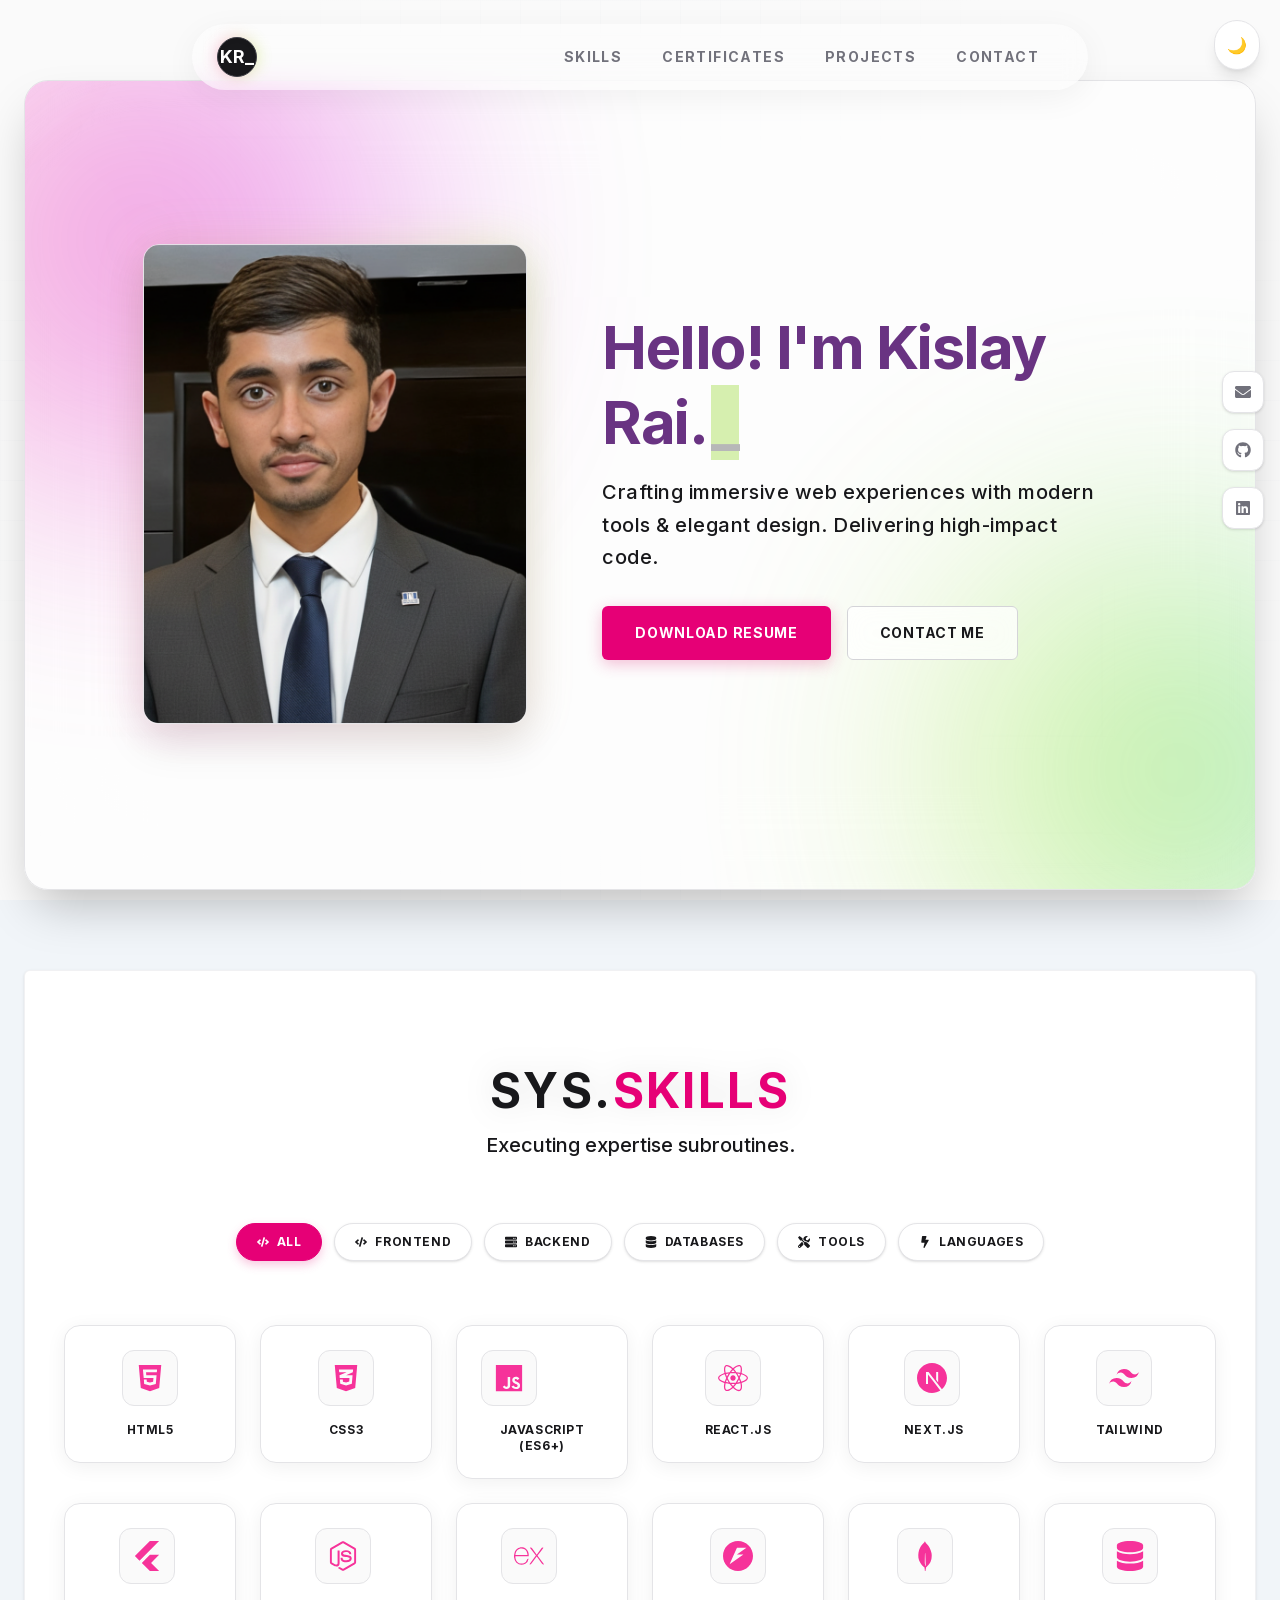
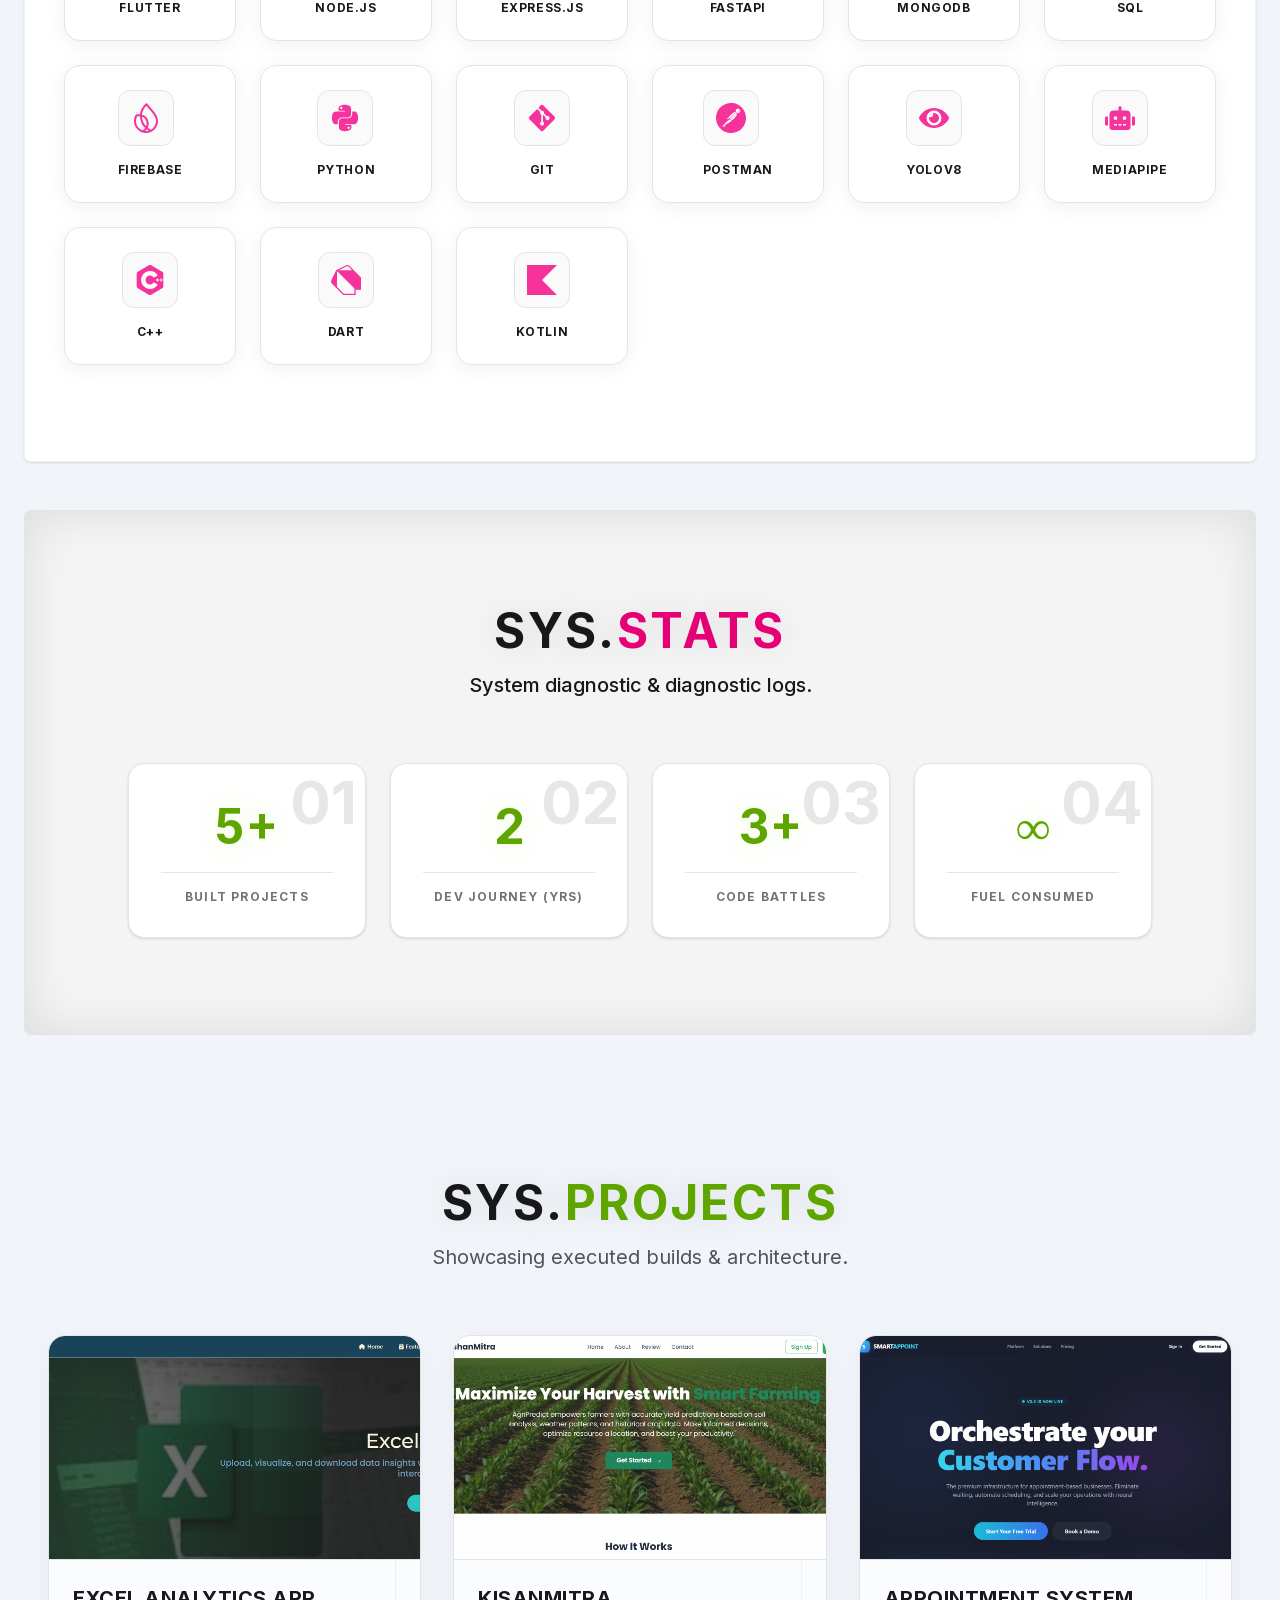
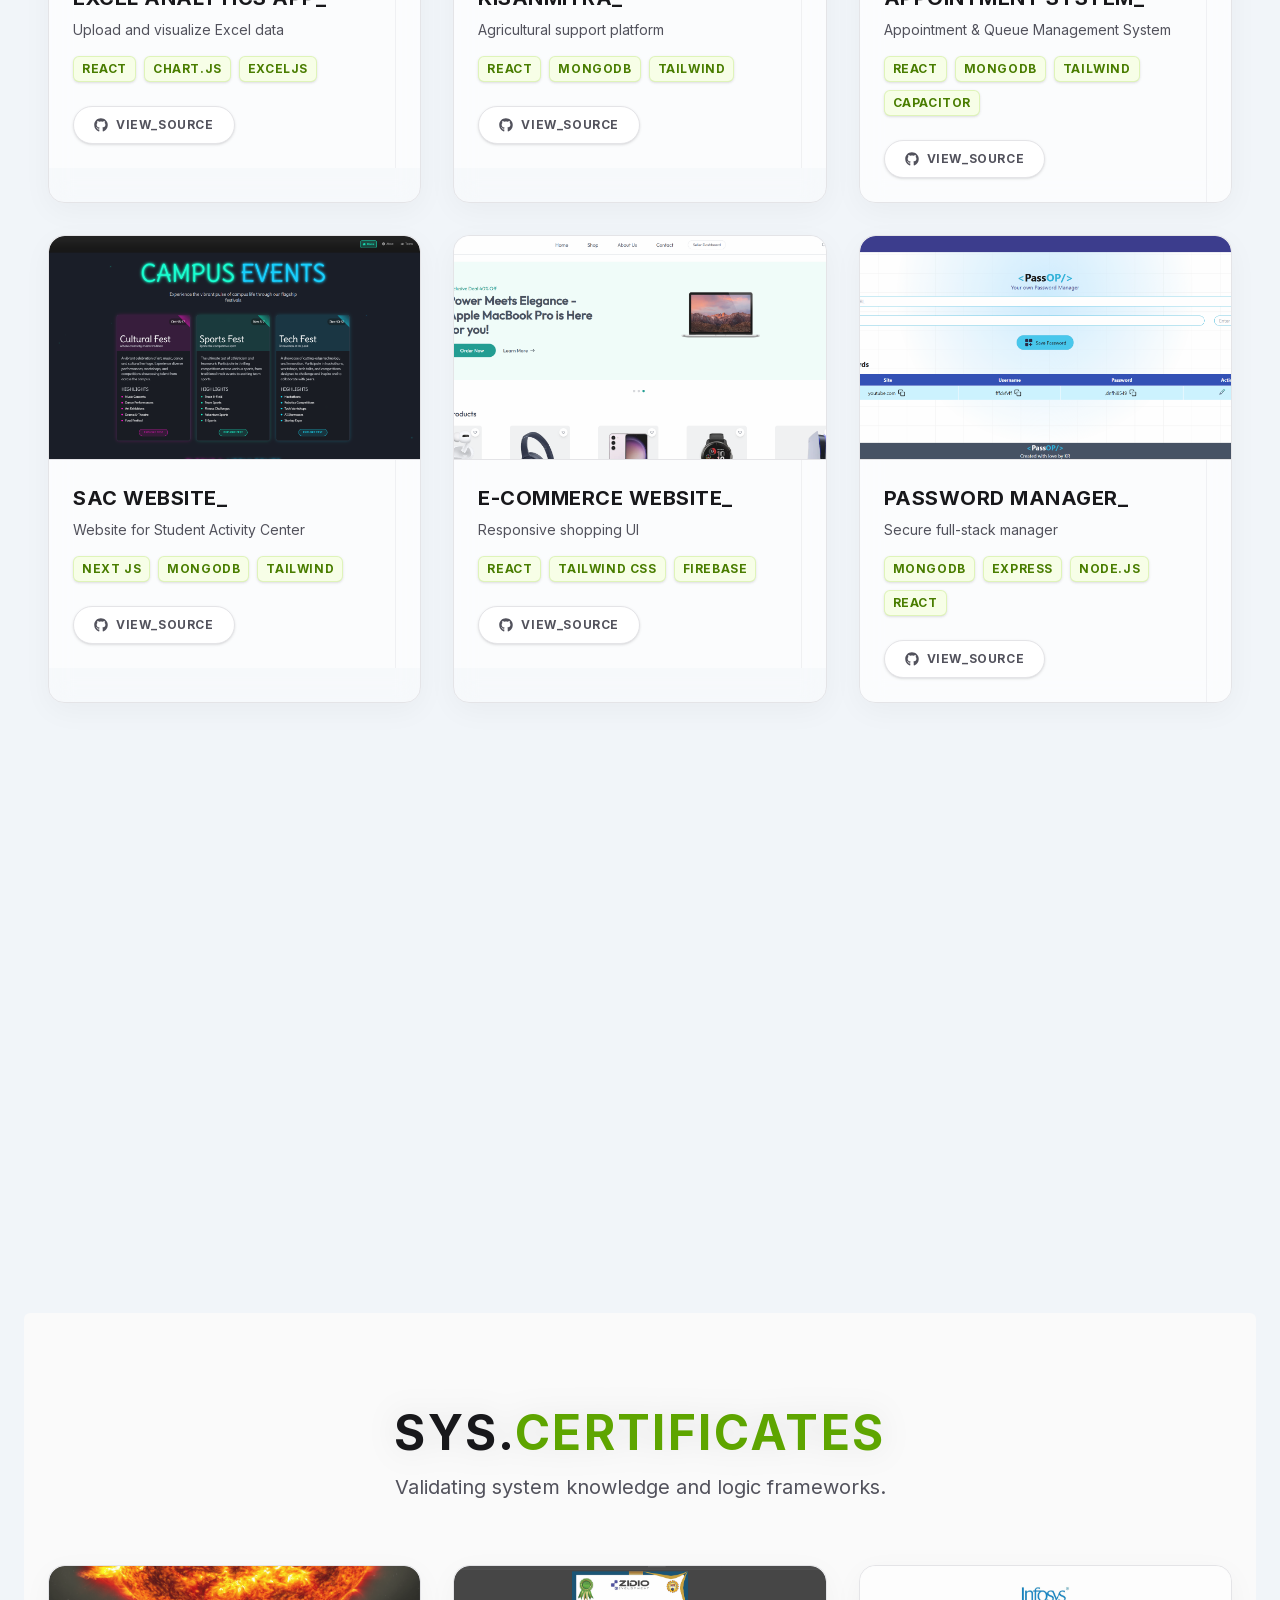
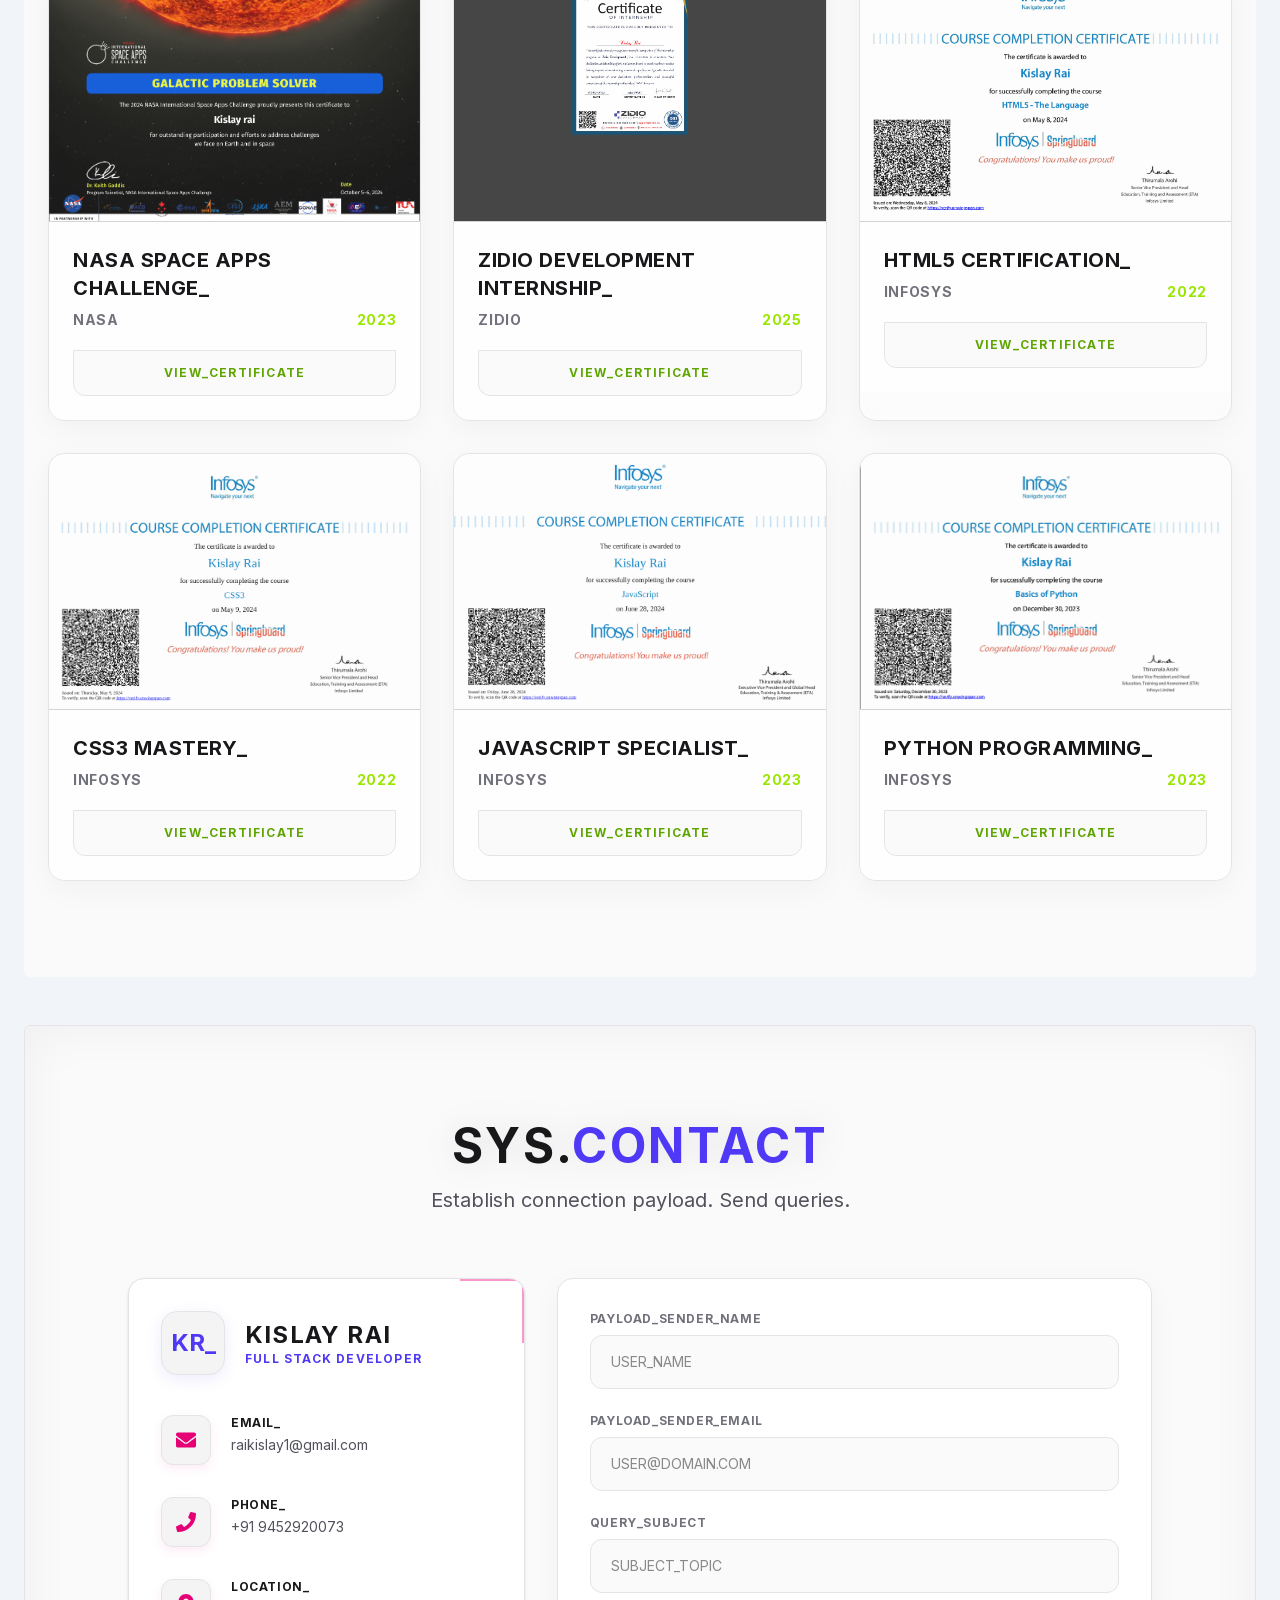
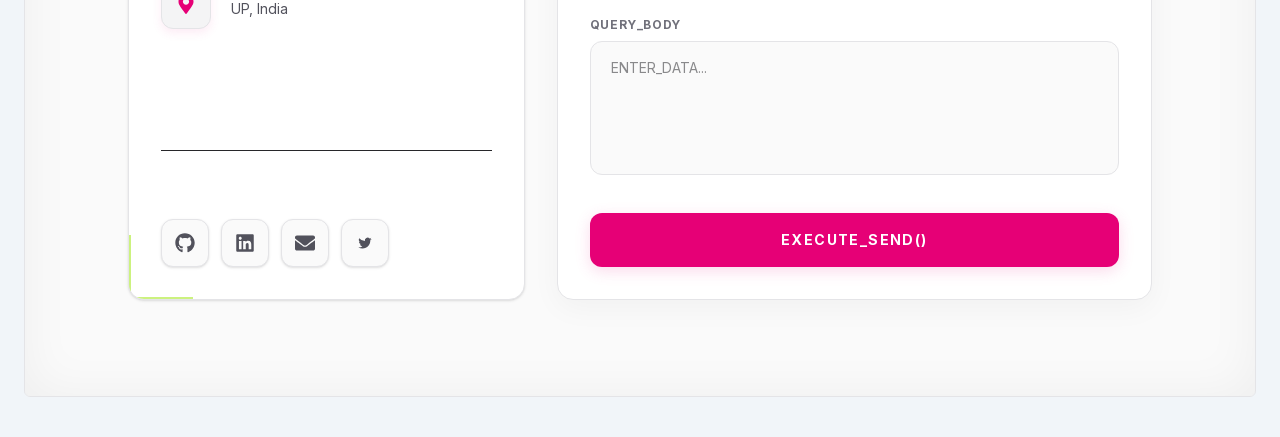
==== commit 6fdb94a1: "some modification" ====
--- a/index.html
+++ b/index.html
@@ -1,3 +1,3 @@
-<!DOCTYPE html><html lang="en" class=""><head><meta charSet="utf-8"/><meta name="viewport" content="width=device-width, initial-scale=1"/><link rel="preload" as="image" href="/kislay_pr.jpg"/><link rel="stylesheet" href="/_next/static/css/34f11e7ade5dd705.css" data-precedence="next"/><link rel="preload" as="script" fetchPriority="low" href="/_next/static/chunks/webpack-5f5b617721208d16.js"/><script src="/_next/static/chunks/4bd1b696-299743f5624cdabe.js" async=""></script><script src="/_next/static/chunks/684-d2eae5c6c4f6e5e5.js" async=""></script><script src="/_next/static/chunks/main-app-213d6c46920dc651.js" async=""></script><script src="/_next/static/chunks/30a37ab2-fdddcc26971849f4.js" async=""></script><script src="/_next/static/chunks/8e1d74a4-3772c61514084b4e.js" async=""></script><script src="/_next/static/chunks/c15bf2b0-d67976aba37a88f8.js" async=""></script><script src="/_next/static/chunks/103-813cccb4e7f16281.js" async=""></script><script src="/_next/static/chunks/app/page-26b9a8ac2ac0f36d.js" async=""></script><title>Kislay Rai | Portfolio</title><meta name="description" content="Portfolio showcasing my work and resume"/><link rel="icon" href="/favicon.ico" type="image/x-icon" sizes="16x16"/><script>document.querySelectorAll('body link[rel="icon"], body link[rel="apple-touch-icon"]').forEach(el => document.head.appendChild(el))</script><script src="/_next/static/chunks/polyfills-42372ed130431b0a.js" noModule=""></script></head><body class="__variable_f367f3 __variable_dd5b2f __variable_3c557b font-sans antialiased bg-slate-100 dark:bg-[#0a0a0a] text-zinc-900 dark:text-zinc-300 min-h-screen selection:bg-pink-500/30 selection:text-pink-200 transition-colors duration-300"><div hidden=""><!--$--><!--/$--></div>  <main class="min-h-screen relative px-6 pt-8 pb-5 z-0 bg-transparent overflow-hidden text-zinc-900 dark:text-zinc-100 font-sans"><div class="fixed inset-0 z-[100] flex items-center justify-center bg-zinc-50 dark:bg-[#0a0a0a]" style="transform:none"><div class="text-center"><div class="mb-8 relative" style="opacity:0;transform:scale(0.8)"><div class="w-24 h-24 mx-auto bg-transparent border-t-2 border-r-2 border-pink-600 dark:border-pink-500 rounded-full animate-spin"><div class="w-16 h-16 m-4 border-b-2 border-l-2 border-lime-500 dark:border-lime-400 rounded-full animate-pulse"></div></div><div class="absolute inset-0 flex items-center justify-center font-display font-bold text-zinc-900 dark:text-white text-xl">SYS</div></div><div class="text-2xl font-display font-bold text-zinc-900 dark:text-white tracking-[0.3em] uppercase" style="opacity:0"><span style="opacity:0">INITIALIZING</span><span>_</span></div><div class="flex justify-center gap-1 mt-6"><div class="w-2 h-2 bg-pink-600 dark:bg-pink-500 rounded-full"></div><div class="w-2 h-2 bg-pink-600 dark:bg-pink-500 rounded-full"></div><div class="w-2 h-2 bg-pink-600 dark:bg-pink-500 rounded-full"></div></div><div class="w-64 h-1 bg-zinc-300 dark:bg-zinc-800 mt-8 mx-auto rounded-full overflow-hidden"><div class="h-full bg-gradient-to-r from-pink-500 to-lime-400 dark:from-pink-500 dark:to-lime-400" style="width:0%"></div></div></div></div><div class="fixed inset-0 z-[-3] pointer-events-none bg-zinc-50 dark:bg-[#0a0a0a] overflow-hidden transition-colors duration-500"><div class="absolute inset-0 opacity-40 dark:opacity-0 transition-opacity duration-500" style="background-image:linear-gradient(to right, rgba(148, 163, 184, 0.4) 1px, transparent 1px),
+<!DOCTYPE html><html lang="en" class=""><head><meta charSet="utf-8"/><meta name="viewport" content="width=device-width, initial-scale=1"/><link rel="preload" as="image" href="/kislay_pr.jpg"/><link rel="stylesheet" href="/_next/static/css/34f11e7ade5dd705.css" data-precedence="next"/><link rel="preload" as="script" fetchPriority="low" href="/_next/static/chunks/webpack-5f5b617721208d16.js"/><script src="/_next/static/chunks/4bd1b696-299743f5624cdabe.js" async=""></script><script src="/_next/static/chunks/684-d2eae5c6c4f6e5e5.js" async=""></script><script src="/_next/static/chunks/main-app-213d6c46920dc651.js" async=""></script><script src="/_next/static/chunks/30a37ab2-fdddcc26971849f4.js" async=""></script><script src="/_next/static/chunks/8e1d74a4-3772c61514084b4e.js" async=""></script><script src="/_next/static/chunks/c15bf2b0-d67976aba37a88f8.js" async=""></script><script src="/_next/static/chunks/103-7bab714f7b165136.js" async=""></script><script src="/_next/static/chunks/app/page-26b9a8ac2ac0f36d.js" async=""></script><title>Kislay Rai | Portfolio</title><meta name="description" content="Portfolio showcasing my work and resume"/><link rel="icon" href="/favicon.ico" type="image/x-icon" sizes="16x16"/><script>document.querySelectorAll('body link[rel="icon"], body link[rel="apple-touch-icon"]').forEach(el => document.head.appendChild(el))</script><script src="/_next/static/chunks/polyfills-42372ed130431b0a.js" noModule=""></script></head><body class="__variable_f367f3 __variable_dd5b2f __variable_3c557b font-sans antialiased bg-slate-100 dark:bg-[#0a0a0a] text-zinc-900 dark:text-zinc-300 min-h-screen selection:bg-pink-500/30 selection:text-pink-200 transition-colors duration-300"><div hidden=""><!--$--><!--/$--></div>  <main class="min-h-screen relative px-6 pt-8 pb-5 z-0 bg-transparent overflow-hidden text-zinc-900 dark:text-zinc-100 font-sans"><div class="fixed inset-0 z-[100] flex items-center justify-center bg-zinc-50 dark:bg-[#0a0a0a]" style="transform:none"><div class="text-center"><div class="mb-8 relative" style="opacity:0;transform:scale(0.8)"><div class="w-24 h-24 mx-auto bg-transparent border-t-2 border-r-2 border-pink-600 dark:border-pink-500 rounded-full animate-spin"><div class="w-16 h-16 m-4 border-b-2 border-l-2 border-lime-500 dark:border-lime-400 rounded-full animate-pulse"></div></div><div class="absolute inset-0 flex items-center justify-center font-display font-bold text-zinc-900 dark:text-white text-xl">SYS</div></div><div class="text-2xl font-display font-bold text-zinc-900 dark:text-white tracking-[0.3em] uppercase" style="opacity:0"><span style="opacity:0">INITIALIZING</span><span>_</span></div><div class="flex justify-center gap-1 mt-6"><div class="w-2 h-2 bg-pink-600 dark:bg-pink-500 rounded-full"></div><div class="w-2 h-2 bg-pink-600 dark:bg-pink-500 rounded-full"></div><div class="w-2 h-2 bg-pink-600 dark:bg-pink-500 rounded-full"></div></div><div class="w-64 h-1 bg-zinc-300 dark:bg-zinc-800 mt-8 mx-auto rounded-full overflow-hidden"><div class="h-full bg-gradient-to-r from-pink-500 to-lime-400 dark:from-pink-500 dark:to-lime-400" style="width:0%"></div></div></div></div><div class="fixed inset-0 z-[-3] pointer-events-none bg-zinc-50 dark:bg-[#0a0a0a] overflow-hidden transition-colors duration-500"><div class="absolute inset-0 opacity-40 dark:opacity-0 transition-opacity duration-500" style="background-image:linear-gradient(to right, rgba(148, 163, 184, 0.4) 1px, transparent 1px),
             linear-gradient(to bottom, rgba(148, 163, 184, 0.4) 1px, transparent 1px);background-size:40px 40px;transform:none"></div><div class="absolute inset-0 opacity-0 dark:opacity-10 transition-opacity duration-500" style="background-image:linear-gradient(to right, rgba(236, 72, 153, 0.2) 1px, transparent 1px),
-            linear-gradient(to bottom, rgba(236, 72, 153, 0.2) 1px, transparent 1px);background-size:40px 40px;transform:none"></div><div class="absolute inset-0 bg-[radial-gradient(ellipse_at_center,_transparent_20%,_rgba(250,250,250,1)_80%)] dark:bg-[radial-gradient(ellipse_at_center,_transparent_20%,_#0a0a0a_80%)] transition-colors duration-500"></div></div><div class="absolute top-0 left-1/2 -translate-x-1/2 w-full max-w-4xl h-[600px] bg-gradient-to-b from-pink-500/10 to-transparent dark:from-pink-500/20 rounded-full blur-[120px] -z-10 pointer-events-none opacity-70"></div><button class="fixed top-5 right-5 z-50 p-3 bg-white dark:bg-zinc-800 text-black dark:text-white rounded-full shadow-lg hover:scale-110 active:scale-95 transition-all outline-none border border-zinc-200 dark:border-zinc-700 focus:ring-2 focus:ring-pink-500 hidden md:block" aria-label="Toggle Dark Mode">🌙</button><section class="relative overflow-hidden min-h-[90vh] flex flex-col md:flex-row items-center justify-center gap-12 md:gap-0 md:justify-around px-4 sm:px-6 md:px-20 mt-24 md:mt-12 mb-5 rounded-3xl py-12 md:py-20 bg-white/60 dark:bg-zinc-900/60 backdrop-blur-3xl border border-zinc-200 dark:border-zinc-800 shadow-2xl"><div class="absolute inset-0 z-0 opacity-40 pointer-events-none"><div class="absolute w-[30rem] h-[30rem] rounded-full bg-gradient-to-r from-pink-500 to-fuchsia-600 blur-[130px] top-[-10%] left-[-10%]"></div><div class="absolute w-[25rem] h-[25rem] rounded-full bg-gradient-to-r from-lime-400 to-green-500 blur-[120px] bottom-[-10%] right-[-10%]"></div></div><div class="relative z-10 mb-12 md:mb-0 group w-full md:w-auto flex justify-center" style="opacity:0;filter:blur(10px);transform:translateX(-30px)"><div class="relative"><div class="absolute inset-0 bg-gradient-to-tr from-pink-500 dark:from-pink-500 to-lime-400 dark:to-lime-400 rounded-2xl blur-xl opacity-20 dark:opacity-30 group-hover:opacity-40 dark:group-hover:opacity-60 transition-opacity duration-500"></div><img src="/kislay_pr.jpg" alt="Kislay Rai" class="relative w-64 h-[20rem] sm:w-72 sm:h-[24rem] md:w-96 md:h-[30rem] object-cover rounded-2xl border border-zinc-200 dark:border-zinc-800 shadow-[0_20px_40px_rgba(0,0,0,0.1)] dark:shadow-[0_20px_40px_rgba(236,72,153,0.15)] transition-transform duration-500 group-hover:scale-[1.02]"/></div></div><div class="relative z-10 w-full md:w-1/2 space-y-8" style="opacity:0;transform:translateX(30px)"><div class="space-y-4"><h1 class="inline-block whitespace-pre-wrap tracking-tight text-3xl sm:text-4xl md:text-6xl font-display font-bold leading-tight text-zinc-900 dark:text-transparent dark:bg-gradient-to-r dark:from-white dark:via-pink-400 dark:to-white dark:bg-clip-text"><span class="inline" style="color:#693382"></span><span class="ml-1 inline-block opacity-100  bg-lime-500 dark:bg-lime-400">_</span></h1><p class="text-base sm:text-lg md:text-xl text-zinc-900 dark:text-zinc-400 max-w-lg font-sans leading-relaxed tracking-wide font-medium" style="opacity:0">Crafting immersive web experiences with modern tools &amp; elegant design. Delivering high-impact code.</p></div><div class="flex flex-wrap gap-4 mt-8" style="opacity:0;transform:translateY(20px)"><a href="/Kislay_cv.pdf" download="" class="relative overflow-hidden inline-flex items-center justify-center bg-pink-600 dark:bg-pink-500 text-white font-bold px-8 py-4 rounded-md shadow-[0_4px_15px_rgba(219,39,119,0.3)] dark:shadow-[0_0_15px_rgba(236,72,153,0.5)] hover:shadow-[0_8px_25px_rgba(219,39,119,0.5)] dark:hover:shadow-[0_0_25px_rgba(236,72,153,0.8)] border border-transparent transition-all tracking-wider uppercase text-sm" tabindex="0">Download Resume</a><a href="#contact" class="relative overflow-hidden inline-flex items-center justify-center bg-white/80 dark:bg-zinc-900/80 backdrop-blur-md border border-zinc-300 dark:border-lime-400/50 text-zinc-900 dark:text-lime-400 font-bold px-8 py-4 rounded-md hover:bg-zinc-900 dark:hover:bg-lime-400 hover:text-white dark:hover:text-zinc-900 hover:shadow-[0_8px_20px_rgba(0,0,0,0.1)] dark:hover:shadow-[0_0_20px_rgba(163,230,53,0.5)] transition-all tracking-wider uppercase text-sm" tabindex="0">Contact Me</a></div></div><div class="pointer-events-none fixed w-64 h-64 rounded-full bg-pink-500/10 dark:bg-pink-500/10 blur-3xl z-0 mix-blend-screen transition-transform duration-75 ease-out hidden md:block" style="top:-228px;left:-228px"></div></section><section id="skills" class="relative overflow-hidden mt-20 mb-5 rounded-md py-24 px-4 sm:px-6 bg-white dark:bg-zinc-950 border border-zinc-200/50 dark:border-zinc-800 shadow-sm dark:shadow-[inset_0_0_50px_rgba(0,0,0,0.8)]"><div class="absolute inset-0 z-0 opacity-10 pointer-events-none bg-[radial-gradient(ellipse_at_center,_var(--tw-gradient-stops))] from-zinc-300 dark:from-zinc-800 via-transparent dark:via-zinc-950 to-transparent dark:to-zinc-950"></div><div class="relative z-10 max-w-7xl mx-auto"><div class="text-center mb-16" style="opacity:0;transform:translateY(40px)"><h2 class="text-4xl md:text-5xl font-display font-bold mb-4 text-zinc-900 dark:text-white drop-shadow-[0_0_15px_rgba(0,0,0,0.1)] dark:drop-shadow-[0_0_15px_rgba(255,255,255,0.3)] uppercase tracking-wider" style="opacity:0"><span style="opacity:0">SYS.</span><span class="text-pink-600 dark:text-pink-500"><span style="opacity:0">SKILLS</span></span></h2><p class="text-lg md:text-xl text-zinc-900 dark:text-zinc-400 max-w-2xl mx-auto font-sans font-medium" style="opacity:0">Executing expertise subroutines.</p></div><div class="flex flex-wrap justify-center gap-3 mb-16" style="opacity:0;transform:translateY(20px)"><button class="flex items-center gap-2 px-5 py-2.5 rounded-full font-bold text-xs uppercase tracking-wider transition-all border bg-pink-600 text-white dark:bg-pink-500/10 dark:text-pink-500 border-pink-600 dark:border-pink-500/50 shadow-[0_4px_10px_rgba(236,72,153,0.3)] dark:shadow-[0_0_10px_rgba(236,72,153,0.3)]" tabindex="0"><span class="text-white dark:text-pink-400"><svg stroke="currentColor" fill="currentColor" stroke-width="0" viewBox="0 0 640 512" height="1em" width="1em" xmlns="http://www.w3.org/2000/svg"><path d="M278.9 511.5l-61-17.7c-6.4-1.8-10-8.5-8.2-14.9L346.2 8.7c1.8-6.4 8.5-10 14.9-8.2l61 17.7c6.4 1.8 10 8.5 8.2 14.9L293.8 503.3c-1.9 6.4-8.5 10.1-14.9 8.2zm-114-112.2l43.5-46.4c4.6-4.9 4.3-12.7-.8-17.2L117 256l90.6-79.7c5.1-4.5 5.5-12.3.8-17.2l-43.5-46.4c-4.5-4.8-12.1-5.1-17-.5L3.8 247.2c-5.1 4.7-5.1 12.8 0 17.5l144.1 135.1c4.9 4.6 12.5 4.4 17-.5zm327.2.6l144.1-135.1c5.1-4.7 5.1-12.8 0-17.5L492.1 112.1c-4.8-4.5-12.4-4.3-17 .5L431.6 159c-4.6 4.9-4.3 12.7.8 17.2L523 256l-90.6 79.7c-5.1 4.5-5.5 12.3-.8 17.2l43.5 46.4c4.5 4.9 12.1 5.1 17 .6z"></path></svg></span>All</button><button class="flex items-center gap-2 px-5 py-2.5 rounded-full font-bold text-xs uppercase tracking-wider transition-all border bg-white dark:bg-zinc-900 text-zinc-900 dark:text-zinc-400 border-zinc-200 dark:border-zinc-800 hover:border-pink-400 dark:hover:border-zinc-600 shadow-sm" tabindex="0"><span class=""><svg stroke="currentColor" fill="currentColor" stroke-width="0" viewBox="0 0 640 512" height="1em" width="1em" xmlns="http://www.w3.org/2000/svg"><path d="M278.9 511.5l-61-17.7c-6.4-1.8-10-8.5-8.2-14.9L346.2 8.7c1.8-6.4 8.5-10 14.9-8.2l61 17.7c6.4 1.8 10 8.5 8.2 14.9L293.8 503.3c-1.9 6.4-8.5 10.1-14.9 8.2zm-114-112.2l43.5-46.4c4.6-4.9 4.3-12.7-.8-17.2L117 256l90.6-79.7c5.1-4.5 5.5-12.3.8-17.2l-43.5-46.4c-4.5-4.8-12.1-5.1-17-.5L3.8 247.2c-5.1 4.7-5.1 12.8 0 17.5l144.1 135.1c4.9 4.6 12.5 4.4 17-.5zm327.2.6l144.1-135.1c5.1-4.7 5.1-12.8 0-17.5L492.1 112.1c-4.8-4.5-12.4-4.3-17 .5L431.6 159c-4.6 4.9-4.3 12.7.8 17.2L523 256l-90.6 79.7c-5.1 4.5-5.5 12.3-.8 17.2l43.5 46.4c4.5 4.9 12.1 5.1 17 .6z"></path></svg></span>Frontend</button><button class="flex items-center gap-2 px-5 py-2.5 rounded-full font-bold text-xs uppercase tracking-wider transition-all border bg-white dark:bg-zinc-900 text-zinc-900 dark:text-zinc-400 border-zinc-200 dark:border-zinc-800 hover:border-pink-400 dark:hover:border-zinc-600 shadow-sm" tabindex="0"><span class=""><svg stroke="currentColor" fill="currentColor" stroke-width="0" viewBox="0 0 512 512" height="1em" width="1em" xmlns="http://www.w3.org/2000/svg"><path d="M480 160H32c-17.673 0-32-14.327-32-32V64c0-17.673 14.327-32 32-32h448c17.673 0 32 14.327 32 32v64c0 17.673-14.327 32-32 32zm-48-88c-13.255 0-24 10.745-24 24s10.745 24 24 24 24-10.745 24-24-10.745-24-24-24zm-64 0c-13.255 0-24 10.745-24 24s10.745 24 24 24 24-10.745 24-24-10.745-24-24-24zm112 248H32c-17.673 0-32-14.327-32-32v-64c0-17.673 14.327-32 32-32h448c17.673 0 32 14.327 32 32v64c0 17.673-14.327 32-32 32zm-48-88c-13.255 0-24 10.745-24 24s10.745 24 24 24 24-10.745 24-24-10.745-24-24-24zm-64 0c-13.255 0-24 10.745-24 24s10.745 24 24 24 24-10.745 24-24-10.745-24-24-24zm112 248H32c-17.673 0-32-14.327-32-32v-64c0-17.673 14.327-32 32-32h448c17.673 0 32 14.327 32 32v64c0 17.673-14.327 32-32 32zm-48-88c-13.255 0-24 10.745-24 24s10.745 24 24 24 24-10.745 24-24-10.745-24-24-24zm-64 0c-13.255 0-24 10.745-24 24s10.745 24 24 24 24-10.745 24-24-10.745-24-24-24z"></path></svg></span>Backend</button><button class="flex items-center gap-2 px-5 py-2.5 rounded-full font-bold text-xs uppercase tracking-wider transition-all border bg-white dark:bg-zinc-900 text-zinc-900 dark:text-zinc-400 border-zinc-200 dark:border-zinc-800 hover:border-pink-400 dark:hover:border-zinc-600 shadow-sm" tabindex="0"><span class=""><svg stroke="currentColor" fill="currentColor" stroke-width="0" viewBox="0 0 448 512" height="1em" width="1em" xmlns="http://www.w3.org/2000/svg"><path d="M448 73.143v45.714C448 159.143 347.667 192 224 192S0 159.143 0 118.857V73.143C0 32.857 100.333 0 224 0s224 32.857 224 73.143zM448 176v102.857C448 319.143 347.667 352 224 352S0 319.143 0 278.857V176c48.125 33.143 136.208 48.572 224 48.572S399.874 209.143 448 176zm0 160v102.857C448 479.143 347.667 512 224 512S0 479.143 0 438.857V336c48.125 33.143 136.208 48.572 224 48.572S399.874 369.143 448 336z"></path></svg></span>Databases</button><button class="flex items-center gap-2 px-5 py-2.5 rounded-full font-bold text-xs uppercase tracking-wider transition-all border bg-white dark:bg-zinc-900 text-zinc-900 dark:text-zinc-400 border-zinc-200 dark:border-zinc-800 hover:border-pink-400 dark:hover:border-zinc-600 shadow-sm" tabindex="0"><span class=""><svg stroke="currentColor" fill="currentColor" stroke-width="0" viewBox="0 0 512 512" height="1em" width="1em" xmlns="http://www.w3.org/2000/svg"><path d="M501.1 395.7L384 278.6c-23.1-23.1-57.6-27.6-85.4-13.9L192 158.1V96L64 0 0 64l96 128h62.1l106.6 106.6c-13.6 27.8-9.2 62.3 13.9 85.4l117.1 117.1c14.6 14.6 38.2 14.6 52.7 0l52.7-52.7c14.5-14.6 14.5-38.2 0-52.7zM331.7 225c28.3 0 54.9 11 74.9 31l19.4 19.4c15.8-6.9 30.8-16.5 43.8-29.5 37.1-37.1 49.7-89.3 37.9-136.7-2.2-9-13.5-12.1-20.1-5.5l-74.4 74.4-67.9-11.3L334 98.9l74.4-74.4c6.6-6.6 3.4-17.9-5.7-20.2-47.4-11.7-99.6.9-136.6 37.9-28.5 28.5-41.9 66.1-41.2 103.6l82.1 82.1c8.1-1.9 16.5-2.9 24.7-2.9zm-103.9 82l-56.7-56.7L18.7 402.8c-25 25-25 65.5 0 90.5s65.5 25 90.5 0l123.6-123.6c-7.6-19.9-9.9-41.6-5-62.7zM64 472c-13.2 0-24-10.8-24-24 0-13.3 10.7-24 24-24s24 10.7 24 24c0 13.2-10.7 24-24 24z"></path></svg></span>Tools</button><button class="flex items-center gap-2 px-5 py-2.5 rounded-full font-bold text-xs uppercase tracking-wider transition-all border bg-white dark:bg-zinc-900 text-zinc-900 dark:text-zinc-400 border-zinc-200 dark:border-zinc-800 hover:border-pink-400 dark:hover:border-zinc-600 shadow-sm" tabindex="0"><span class=""><svg stroke="currentColor" fill="currentColor" stroke-width="0" viewBox="0 0 320 512" height="1em" width="1em" xmlns="http://www.w3.org/2000/svg"><path d="M296 160H180.6l42.6-129.8C227.2 15 215.7 0 200 0H56C44 0 33.8 8.9 32.2 20.8l-32 240C-1.7 275.2 9.5 288 24 288h118.7L96.6 482.5c-3.6 15.2 8 29.5 23.3 29.5 8.4 0 16.4-4.4 20.8-12l176-304c9.3-15.9-2.2-36-20.7-36z"></path></svg></span>Languages</button></div><div class="max-w-6xl mx-auto grid grid-cols-2 sm:grid-cols-3 md:grid-cols-4 lg:grid-cols-6 gap-6"><div class="" style="position:relative;display:inline-block"><div class="" style="transform:translate3d(0px, 0px, 0);transition:transform 0.5s ease-in-out;will-change:transform"><div class="h-full w-full" style="opacity:0;transform:translateY(40px) scale(0.9)"><div class="relative overflow-hidden relative p-6 rounded-2xl transition-all duration-500 overflow-hidden flex flex-col items-center justify-center border border-zinc-200 dark:border-zinc-800 bg-white dark:bg-zinc-900/50 backdrop-blur-sm text-zinc-900 dark:text-zinc-100 hover:border-pink-500/50 dark:hover:border-pink-500/50 group h-full shadow-[0_4px_20px_rgba(0,0,0,0.06)] hover:shadow-[0_8px_30px_rgba(236,72,153,0.15)] dark:hover:shadow-[0_8px_30px_rgba(236,72,153,0.1)] hover:-translate-y-2"><div class="pointer-events-none absolute -inset-px opacity-0 transition duration-300 z-0" style="opacity:0;background:radial-gradient(600px circle at 0px 0px, rgba(236,72,153,0.1), transparent 40%)"></div><div class="relative z-10 h-full"><div class="absolute inset-0 z-10"></div><div class="w-14 h-14 mb-4 bg-zinc-50 dark:bg-zinc-950 border border-zinc-200 dark:border-zinc-800 rounded-xl flex items-center justify-center text-3xl text-pink-500 dark:text-pink-500 group-hover:bg-lime-500/10 dark:group-hover:bg-lime-400/10 group-hover:border-lime-500/30 dark:group-hover:border-lime-400/30 group-hover:text-lime-600 dark:group-hover:text-lime-400 group-hover:shadow-[0_0_15px_rgba(163,230,53,0.3)] dark:group-hover:shadow-[0_0_15px_rgba(163,230,53,0.5)] transition-all duration-300 z-0 pointer-events-none"><svg stroke="currentColor" fill="currentColor" stroke-width="0" viewBox="0 0 384 512" height="1em" width="1em" xmlns="http://www.w3.org/2000/svg"><path d="M0 32l34.9 395.8L191.5 480l157.6-52.2L384 32H0zm308.2 127.9H124.4l4.1 49.4h175.6l-13.6 148.4-97.9 27v.3h-1.1l-98.7-27.3-6-75.8h47.7L138 320l53.5 14.5 53.7-14.5 6-62.2H84.3L71.5 112.2h241.1l-4.4 47.7z"></path></svg></div><p class="font-bold text-xs uppercase tracking-wider text-center z-0 pointer-events-none text-zinc-900 dark:text-zinc-300 group-hover:text-lime-600 dark:group-hover:text-white transition-colors">HTML5</p></div></div></div></div></div><div class="" style="position:relative;display:inline-block"><div class="" style="transform:translate3d(0px, 0px, 0);transition:transform 0.5s ease-in-out;will-change:transform"><div class="h-full w-full" style="opacity:0;transform:translateY(40px) scale(0.9)"><div class="relative overflow-hidden relative p-6 rounded-2xl transition-all duration-500 overflow-hidden flex flex-col items-center justify-center border border-zinc-200 dark:border-zinc-800 bg-white dark:bg-zinc-900/50 backdrop-blur-sm text-zinc-900 dark:text-zinc-100 hover:border-pink-500/50 dark:hover:border-pink-500/50 group h-full shadow-[0_4px_20px_rgba(0,0,0,0.06)] hover:shadow-[0_8px_30px_rgba(236,72,153,0.15)] dark:hover:shadow-[0_8px_30px_rgba(236,72,153,0.1)] hover:-translate-y-2"><div class="pointer-events-none absolute -inset-px opacity-0 transition duration-300 z-0" style="opacity:0;background:radial-gradient(600px circle at 0px 0px, rgba(236,72,153,0.1), transparent 40%)"></div><div class="relative z-10 h-full"><div class="absolute inset-0 z-10"></div><div class="w-14 h-14 mb-4 bg-zinc-50 dark:bg-zinc-950 border border-zinc-200 dark:border-zinc-800 rounded-xl flex items-center justify-center text-3xl text-pink-500 dark:text-pink-500 group-hover:bg-lime-500/10 dark:group-hover:bg-lime-400/10 group-hover:border-lime-500/30 dark:group-hover:border-lime-400/30 group-hover:text-lime-600 dark:group-hover:text-lime-400 group-hover:shadow-[0_0_15px_rgba(163,230,53,0.3)] dark:group-hover:shadow-[0_0_15px_rgba(163,230,53,0.5)] transition-all duration-300 z-0 pointer-events-none"><svg stroke="currentColor" fill="currentColor" stroke-width="0" viewBox="0 0 384 512" height="1em" width="1em" xmlns="http://www.w3.org/2000/svg"><path d="M0 32l34.9 395.8L192 480l157.1-52.2L384 32H0zm313.1 80l-4.8 47.3L193 208.6l-.3.1h111.5l-12.8 146.6-98.2 28.7-98.8-29.2-6.4-73.9h48.9l3.2 38.3 52.6 13.3 54.7-15.4 3.7-61.6-166.3-.5v-.1l-.2.1-3.6-46.3L193.1 162l6.5-2.7H76.7L70.9 112h242.2z"></path></svg></div><p class="font-bold text-xs uppercase tracking-wider text-center z-0 pointer-events-none text-zinc-900 dark:text-zinc-300 group-hover:text-lime-600 dark:group-hover:text-white transition-colors">CSS3</p></div></div></div></div></div><div class="" style="position:relative;display:inline-block"><div class="" style="transform:translate3d(0px, 0px, 0);transition:transform 0.5s ease-in-out;will-change:transform"><div class="h-full w-full" style="opacity:0;transform:translateY(40px) scale(0.9)"><div class="relative overflow-hidden relative p-6 rounded-2xl transition-all duration-500 overflow-hidden flex flex-col items-center justify-center border border-zinc-200 dark:border-zinc-800 bg-white dark:bg-zinc-900/50 backdrop-blur-sm text-zinc-900 dark:text-zinc-100 hover:border-pink-500/50 dark:hover:border-pink-500/50 group h-full shadow-[0_4px_20px_rgba(0,0,0,0.06)] hover:shadow-[0_8px_30px_rgba(236,72,153,0.15)] dark:hover:shadow-[0_8px_30px_rgba(236,72,153,0.1)] hover:-translate-y-2"><div class="pointer-events-none absolute -inset-px opacity-0 transition duration-300 z-0" style="opacity:0;background:radial-gradient(600px circle at 0px 0px, rgba(236,72,153,0.1), transparent 40%)"></div><div class="relative z-10 h-full"><div class="absolute inset-0 z-10"></div><div class="w-14 h-14 mb-4 bg-zinc-50 dark:bg-zinc-950 border border-zinc-200 dark:border-zinc-800 rounded-xl flex items-center justify-center text-3xl text-pink-500 dark:text-pink-500 group-hover:bg-lime-500/10 dark:group-hover:bg-lime-400/10 group-hover:border-lime-500/30 dark:group-hover:border-lime-400/30 group-hover:text-lime-600 dark:group-hover:text-lime-400 group-hover:shadow-[0_0_15px_rgba(163,230,53,0.3)] dark:group-hover:shadow-[0_0_15px_rgba(163,230,53,0.5)] transition-all duration-300 z-0 pointer-events-none"><svg stroke="currentColor" fill="currentColor" stroke-width="0" viewBox="0 0 448 512" height="1em" width="1em" xmlns="http://www.w3.org/2000/svg"><path d="M0 32v448h448V32H0zm243.8 349.4c0 43.6-25.6 63.5-62.9 63.5-33.7 0-53.2-17.4-63.2-38.5l34.3-20.7c6.6 11.7 12.6 21.6 27.1 21.6 13.8 0 22.6-5.4 22.6-26.5V237.7h42.1v143.7zm99.6 63.5c-39.1 0-64.4-18.6-76.7-43l34.3-19.8c9 14.7 20.8 25.6 41.5 25.6 17.4 0 28.6-8.7 28.6-20.8 0-14.4-11.4-19.5-30.7-28l-10.5-4.5c-30.4-12.9-50.5-29.2-50.5-63.5 0-31.6 24.1-55.6 61.6-55.6 26.8 0 46 9.3 59.8 33.7L368 290c-7.2-12.9-15-18-27.1-18-12.3 0-20.1 7.8-20.1 18 0 12.6 7.8 17.7 25.9 25.6l10.5 4.5c35.8 15.3 55.9 31 55.9 66.2 0 37.8-29.8 58.6-69.7 58.6z"></path></svg></div><p class="font-bold text-xs uppercase tracking-wider text-center z-0 pointer-events-none text-zinc-900 dark:text-zinc-300 group-hover:text-lime-600 dark:group-hover:text-white transition-colors">JavaScript (ES6+)</p></div></div></div></div></div><div class="" style="position:relative;display:inline-block"><div class="" style="transform:translate3d(0px, 0px, 0);transition:transform 0.5s ease-in-out;will-change:transform"><div class="h-full w-full" style="opacity:0;transform:translateY(40px) scale(0.9)"><div class="relative overflow-hidden relative p-6 rounded-2xl transition-all duration-500 overflow-hidden flex flex-col items-center justify-center border border-zinc-200 dark:border-zinc-800 bg-white dark:bg-zinc-900/50 backdrop-blur-sm text-zinc-900 dark:text-zinc-100 hover:border-pink-500/50 dark:hover:border-pink-500/50 group h-full shadow-[0_4px_20px_rgba(0,0,0,0.06)] hover:shadow-[0_8px_30px_rgba(236,72,153,0.15)] dark:hover:shadow-[0_8px_30px_rgba(236,72,153,0.1)] hover:-translate-y-2"><div class="pointer-events-none absolute -inset-px opacity-0 transition duration-300 z-0" style="opacity:0;background:radial-gradient(600px circle at 0px 0px, rgba(236,72,153,0.1), transparent 40%)"></div><div class="relative z-10 h-full"><div class="absolute inset-0 z-10"></div><div class="w-14 h-14 mb-4 bg-zinc-50 dark:bg-zinc-950 border border-zinc-200 dark:border-zinc-800 rounded-xl flex items-center justify-center text-3xl text-pink-500 dark:text-pink-500 group-hover:bg-lime-500/10 dark:group-hover:bg-lime-400/10 group-hover:border-lime-500/30 dark:group-hover:border-lime-400/30 group-hover:text-lime-600 dark:group-hover:text-lime-400 group-hover:shadow-[0_0_15px_rgba(163,230,53,0.3)] dark:group-hover:shadow-[0_0_15px_rgba(163,230,53,0.5)] transition-all duration-300 z-0 pointer-events-none"><svg stroke="currentColor" fill="currentColor" stroke-width="0" viewBox="0 0 512 512" height="1em" width="1em" xmlns="http://www.w3.org/2000/svg"><path d="M418.2 177.2c-5.4-1.8-10.8-3.5-16.2-5.1.9-3.7 1.7-7.4 2.5-11.1 12.3-59.6 4.2-107.5-23.1-123.3-26.3-15.1-69.2.6-112.6 38.4-4.3 3.7-8.5 7.6-12.5 11.5-2.7-2.6-5.5-5.2-8.3-7.7-45.5-40.4-91.1-57.4-118.4-41.5-26.2 15.2-34 60.3-23 116.7 1.1 5.6 2.3 11.1 3.7 16.7-6.4 1.8-12.7 3.8-18.6 5.9C38.3 196.2 0 225.4 0 255.6c0 31.2 40.8 62.5 96.3 81.5 4.5 1.5 9 3 13.6 4.3-1.5 6-2.8 11.9-4 18-10.5 55.5-2.3 99.5 23.9 114.6 27 15.6 72.4-.4 116.6-39.1 3.5-3.1 7-6.3 10.5-9.7 4.4 4.3 9 8.4 13.6 12.4 42.8 36.8 85.1 51.7 111.2 36.6 27-15.6 35.8-62.9 24.4-120.5-.9-4.4-1.9-8.9-3-13.5 3.2-.9 6.3-1.9 9.4-2.9 57.7-19.1 99.5-50 99.5-81.7 0-30.3-39.4-59.7-93.8-78.4zM282.9 92.3c37.2-32.4 71.9-45.1 87.7-36 16.9 9.7 23.4 48.9 12.8 100.4-.7 3.4-1.4 6.7-2.3 10-22.2-5-44.7-8.6-67.3-10.6-13-18.6-27.2-36.4-42.6-53.1 3.9-3.7 7.7-7.2 11.7-10.7zM167.2 307.5c5.1 8.7 10.3 17.4 15.8 25.9-15.6-1.7-31.1-4.2-46.4-7.5 4.4-14.4 9.9-29.3 16.3-44.5 4.6 8.8 9.3 17.5 14.3 26.1zm-30.3-120.3c14.4-3.2 29.7-5.8 45.6-7.8-5.3 8.3-10.5 16.8-15.4 25.4-4.9 8.5-9.7 17.2-14.2 26-6.3-14.9-11.6-29.5-16-43.6zm27.4 68.9c6.6-13.8 13.8-27.3 21.4-40.6s15.8-26.2 24.4-38.9c15-1.1 30.3-1.7 45.9-1.7s31 .6 45.9 1.7c8.5 12.6 16.6 25.5 24.3 38.7s14.9 26.7 21.7 40.4c-6.7 13.8-13.9 27.4-21.6 40.8-7.6 13.3-15.7 26.2-24.2 39-14.9 1.1-30.4 1.6-46.1 1.6s-30.9-.5-45.6-1.4c-8.7-12.7-16.9-25.7-24.6-39s-14.8-26.8-21.5-40.6zm180.6 51.2c5.1-8.8 9.9-17.7 14.6-26.7 6.4 14.5 12 29.2 16.9 44.3-15.5 3.5-31.2 6.2-47 8 5.4-8.4 10.5-17 15.5-25.6zm14.4-76.5c-4.7-8.8-9.5-17.6-14.5-26.2-4.9-8.5-10-16.9-15.3-25.2 16.1 2 31.5 4.7 45.9 8-4.6 14.8-10 29.2-16.1 43.4zM256.2 118.3c10.5 11.4 20.4 23.4 29.6 35.8-19.8-.9-39.7-.9-59.5 0 9.8-12.9 19.9-24.9 29.9-35.8zM140.2 57c16.8-9.8 54.1 4.2 93.4 39 2.5 2.2 5 4.6 7.6 7-15.5 16.7-29.8 34.5-42.9 53.1-22.6 2-45 5.5-67.2 10.4-1.3-5.1-2.4-10.3-3.5-15.5-9.4-48.4-3.2-84.9 12.6-94zm-24.5 263.6c-4.2-1.2-8.3-2.5-12.4-3.9-21.3-6.7-45.5-17.3-63-31.2-10.1-7-16.9-17.8-18.8-29.9 0-18.3 31.6-41.7 77.2-57.6 5.7-2 11.5-3.8 17.3-5.5 6.8 21.7 15 43 24.5 63.6-9.6 20.9-17.9 42.5-24.8 64.5zm116.6 98c-16.5 15.1-35.6 27.1-56.4 35.3-11.1 5.3-23.9 5.8-35.3 1.3-15.9-9.2-22.5-44.5-13.5-92 1.1-5.6 2.3-11.2 3.7-16.7 22.4 4.8 45 8.1 67.9 9.8 13.2 18.7 27.7 36.6 43.2 53.4-3.2 3.1-6.4 6.1-9.6 8.9zm24.5-24.3c-10.2-11-20.4-23.2-30.3-36.3 9.6.4 19.5.6 29.5.6 10.3 0 20.4-.2 30.4-.7-9.2 12.7-19.1 24.8-29.6 36.4zm130.7 30c-.9 12.2-6.9 23.6-16.5 31.3-15.9 9.2-49.8-2.8-86.4-34.2-4.2-3.6-8.4-7.5-12.7-11.5 15.3-16.9 29.4-34.8 42.2-53.6 22.9-1.9 45.7-5.4 68.2-10.5 1 4.1 1.9 8.2 2.7 12.2 4.9 21.6 5.7 44.1 2.5 66.3zm18.2-107.5c-2.8.9-5.6 1.8-8.5 2.6-7-21.8-15.6-43.1-25.5-63.8 9.6-20.4 17.7-41.4 24.5-62.9 5.2 1.5 10.2 3.1 15 4.7 46.6 16 79.3 39.8 79.3 58 0 19.6-34.9 44.9-84.8 61.4zm-149.7-15c25.3 0 45.8-20.5 45.8-45.8s-20.5-45.8-45.8-45.8c-25.3 0-45.8 20.5-45.8 45.8s20.5 45.8 45.8 45.8z"></path></svg></div><p class="font-bold text-xs uppercase tracking-wider text-center z-0 pointer-events-none text-zinc-900 dark:text-zinc-300 group-hover:text-lime-600 dark:group-hover:text-white transition-colors">React.js</p></div></div></div></div></div><div class="" style="position:relative;display:inline-block"><div class="" style="transform:translate3d(0px, 0px, 0);transition:transform 0.5s ease-in-out;will-change:transform"><div class="h-full w-full" style="opacity:0;transform:translateY(40px) scale(0.9)"><div class="relative overflow-hidden relative p-6 rounded-2xl transition-all duration-500 overflow-hidden flex flex-col items-center justify-center border border-zinc-200 dark:border-zinc-800 bg-white dark:bg-zinc-900/50 backdrop-blur-sm text-zinc-900 dark:text-zinc-100 hover:border-pink-500/50 dark:hover:border-pink-500/50 group h-full shadow-[0_4px_20px_rgba(0,0,0,0.06)] hover:shadow-[0_8px_30px_rgba(236,72,153,0.15)] dark:hover:shadow-[0_8px_30px_rgba(236,72,153,0.1)] hover:-translate-y-2"><div class="pointer-events-none absolute -inset-px opacity-0 transition duration-300 z-0" style="opacity:0;background:radial-gradient(600px circle at 0px 0px, rgba(236,72,153,0.1), transparent 40%)"></div><div class="relative z-10 h-full"><div class="absolute inset-0 z-10"></div><div class="w-14 h-14 mb-4 bg-zinc-50 dark:bg-zinc-950 border border-zinc-200 dark:border-zinc-800 rounded-xl flex items-center justify-center text-3xl text-pink-500 dark:text-pink-500 group-hover:bg-lime-500/10 dark:group-hover:bg-lime-400/10 group-hover:border-lime-500/30 dark:group-hover:border-lime-400/30 group-hover:text-lime-600 dark:group-hover:text-lime-400 group-hover:shadow-[0_0_15px_rgba(163,230,53,0.3)] dark:group-hover:shadow-[0_0_15px_rgba(163,230,53,0.5)] transition-all duration-300 z-0 pointer-events-none"><svg stroke="currentColor" fill="currentColor" stroke-width="0" role="img" viewBox="0 0 24 24" height="1em" width="1em" xmlns="http://www.w3.org/2000/svg"><path d="M18.665 21.978C16.758 23.255 14.465 24 12 24 5.377 24 0 18.623 0 12S5.377 0 12 0s12 5.377 12 12c0 3.583-1.574 6.801-4.067 9.001L9.219 7.2H7.2v9.596h1.615V9.251l9.85 12.727Zm-3.332-8.533 1.6 2.061V7.2h-1.6v6.245Z"></path></svg></div><p class="font-bold text-xs uppercase tracking-wider text-center z-0 pointer-events-none text-zinc-900 dark:text-zinc-300 group-hover:text-lime-600 dark:group-hover:text-white transition-colors">Next.js</p></div></div></div></div></div><div class="" style="position:relative;display:inline-block"><div class="" style="transform:translate3d(0px, 0px, 0);transition:transform 0.5s ease-in-out;will-change:transform"><div class="h-full w-full" style="opacity:0;transform:translateY(40px) scale(0.9)"><div class="relative overflow-hidden relative p-6 rounded-2xl transition-all duration-500 overflow-hidden flex flex-col items-center justify-center border border-zinc-200 dark:border-zinc-800 bg-white dark:bg-zinc-900/50 backdrop-blur-sm text-zinc-900 dark:text-zinc-100 hover:border-pink-500/50 dark:hover:border-pink-500/50 group h-full shadow-[0_4px_20px_rgba(0,0,0,0.06)] hover:shadow-[0_8px_30px_rgba(236,72,153,0.15)] dark:hover:shadow-[0_8px_30px_rgba(236,72,153,0.1)] hover:-translate-y-2"><div class="pointer-events-none absolute -inset-px opacity-0 transition duration-300 z-0" style="opacity:0;background:radial-gradient(600px circle at 0px 0px, rgba(236,72,153,0.1), transparent 40%)"></div><div class="relative z-10 h-full"><div class="absolute inset-0 z-10"></div><div class="w-14 h-14 mb-4 bg-zinc-50 dark:bg-zinc-950 border border-zinc-200 dark:border-zinc-800 rounded-xl flex items-center justify-center text-3xl text-pink-500 dark:text-pink-500 group-hover:bg-lime-500/10 dark:group-hover:bg-lime-400/10 group-hover:border-lime-500/30 dark:group-hover:border-lime-400/30 group-hover:text-lime-600 dark:group-hover:text-lime-400 group-hover:shadow-[0_0_15px_rgba(163,230,53,0.3)] dark:group-hover:shadow-[0_0_15px_rgba(163,230,53,0.5)] transition-all duration-300 z-0 pointer-events-none"><svg stroke="currentColor" fill="currentColor" stroke-width="0" role="img" viewBox="0 0 24 24" height="1em" width="1em" xmlns="http://www.w3.org/2000/svg"><path d="M12.001,4.8c-3.2,0-5.2,1.6-6,4.8c1.2-1.6,2.6-2.2,4.2-1.8c0.913,0.228,1.565,0.89,2.288,1.624 C13.666,10.618,15.027,12,18.001,12c3.2,0,5.2-1.6,6-4.8c-1.2,1.6-2.6,2.2-4.2,1.8c-0.913-0.228-1.565-0.89-2.288-1.624 C16.337,6.182,14.976,4.8,12.001,4.8z M6.001,12c-3.2,0-5.2,1.6-6,4.8c1.2-1.6,2.6-2.2,4.2-1.8c0.913,0.228,1.565,0.89,2.288,1.624 c1.177,1.194,2.538,2.576,5.512,2.576c3.2,0,5.2-1.6,6-4.8c-1.2,1.6-2.6,2.2-4.2,1.8c-0.913-0.228-1.565-0.89-2.288-1.624 C10.337,13.382,8.976,12,6.001,12z"></path></svg></div><p class="font-bold text-xs uppercase tracking-wider text-center z-0 pointer-events-none text-zinc-900 dark:text-zinc-300 group-hover:text-lime-600 dark:group-hover:text-white transition-colors">Tailwind</p></div></div></div></div></div><div class="" style="position:relative;display:inline-block"><div class="" style="transform:translate3d(0px, 0px, 0);transition:transform 0.5s ease-in-out;will-change:transform"><div class="h-full w-full" style="opacity:0;transform:translateY(40px) scale(0.9)"><div class="relative overflow-hidden relative p-6 rounded-2xl transition-all duration-500 overflow-hidden flex flex-col items-center justify-center border border-zinc-200 dark:border-zinc-800 bg-white dark:bg-zinc-900/50 backdrop-blur-sm text-zinc-900 dark:text-zinc-100 hover:border-pink-500/50 dark:hover:border-pink-500/50 group h-full shadow-[0_4px_20px_rgba(0,0,0,0.06)] hover:shadow-[0_8px_30px_rgba(236,72,153,0.15)] dark:hover:shadow-[0_8px_30px_rgba(236,72,153,0.1)] hover:-translate-y-2"><div class="pointer-events-none absolute -inset-px opacity-0 transition duration-300 z-0" style="opacity:0;background:radial-gradient(600px circle at 0px 0px, rgba(236,72,153,0.1), transparent 40%)"></div><div class="relative z-10 h-full"><div class="absolute inset-0 z-10"></div><div class="w-14 h-14 mb-4 bg-zinc-50 dark:bg-zinc-950 border border-zinc-200 dark:border-zinc-800 rounded-xl flex items-center justify-center text-3xl text-pink-500 dark:text-pink-500 group-hover:bg-lime-500/10 dark:group-hover:bg-lime-400/10 group-hover:border-lime-500/30 dark:group-hover:border-lime-400/30 group-hover:text-lime-600 dark:group-hover:text-lime-400 group-hover:shadow-[0_0_15px_rgba(163,230,53,0.3)] dark:group-hover:shadow-[0_0_15px_rgba(163,230,53,0.5)] transition-all duration-300 z-0 pointer-events-none"><svg stroke="currentColor" fill="currentColor" stroke-width="0" role="img" viewBox="0 0 24 24" height="1em" width="1em" xmlns="http://www.w3.org/2000/svg"><path d="M14.314 0L2.3 12 6 15.7 21.684.013h-7.357zm.014 11.072L7.857 17.53l6.47 6.47H21.7l-6.46-6.468 6.46-6.46h-7.37z"></path></svg></div><p class="font-bold text-xs uppercase tracking-wider text-center z-0 pointer-events-none text-zinc-900 dark:text-zinc-300 group-hover:text-lime-600 dark:group-hover:text-white transition-colors">Flutter</p></div></div></div></div></div><div class="" style="position:relative;display:inline-block"><div class="" style="transform:translate3d(0px, 0px, 0);transition:transform 0.5s ease-in-out;will-change:transform"><div class="h-full w-full" style="opacity:0;transform:translateY(40px) scale(0.9)"><div class="relative overflow-hidden relative p-6 rounded-2xl transition-all duration-500 overflow-hidden flex flex-col items-center justify-center border border-zinc-200 dark:border-zinc-800 bg-white dark:bg-zinc-900/50 backdrop-blur-sm text-zinc-900 dark:text-zinc-100 hover:border-pink-500/50 dark:hover:border-pink-500/50 group h-full shadow-[0_4px_20px_rgba(0,0,0,0.06)] hover:shadow-[0_8px_30px_rgba(236,72,153,0.15)] dark:hover:shadow-[0_8px_30px_rgba(236,72,153,0.1)] hover:-translate-y-2"><div class="pointer-events-none absolute -inset-px opacity-0 transition duration-300 z-0" style="opacity:0;background:radial-gradient(600px circle at 0px 0px, rgba(236,72,153,0.1), transparent 40%)"></div><div class="relative z-10 h-full"><div class="absolute inset-0 z-10"></div><div class="w-14 h-14 mb-4 bg-zinc-50 dark:bg-zinc-950 border border-zinc-200 dark:border-zinc-800 rounded-xl flex items-center justify-center text-3xl text-pink-500 dark:text-pink-500 group-hover:bg-lime-500/10 dark:group-hover:bg-lime-400/10 group-hover:border-lime-500/30 dark:group-hover:border-lime-400/30 group-hover:text-lime-600 dark:group-hover:text-lime-400 group-hover:shadow-[0_0_15px_rgba(163,230,53,0.3)] dark:group-hover:shadow-[0_0_15px_rgba(163,230,53,0.5)] transition-all duration-300 z-0 pointer-events-none"><svg stroke="currentColor" fill="currentColor" stroke-width="0" viewBox="0 0 448 512" height="1em" width="1em" xmlns="http://www.w3.org/2000/svg"><path d="M224 508c-6.7 0-13.5-1.8-19.4-5.2l-61.7-36.5c-9.2-5.2-4.7-7-1.7-8 12.3-4.3 14.8-5.2 27.9-12.7 1.4-.8 3.2-.5 4.6.4l47.4 28.1c1.7 1 4.1 1 5.7 0l184.7-106.6c1.7-1 2.8-3 2.8-5V149.3c0-2.1-1.1-4-2.9-5.1L226.8 37.7c-1.7-1-4-1-5.7 0L36.6 144.3c-1.8 1-2.9 3-2.9 5.1v213.1c0 2 1.1 4 2.9 4.9l50.6 29.2c27.5 13.7 44.3-2.4 44.3-18.7V167.5c0-3 2.4-5.3 5.4-5.3h23.4c2.9 0 5.4 2.3 5.4 5.3V378c0 36.6-20 57.6-54.7 57.6-10.7 0-19.1 0-42.5-11.6l-48.4-27.9C8.1 389.2.7 376.3.7 362.4V149.3c0-13.8 7.4-26.8 19.4-33.7L204.6 9c11.7-6.6 27.2-6.6 38.8 0l184.7 106.7c12 6.9 19.4 19.8 19.4 33.7v213.1c0 13.8-7.4 26.7-19.4 33.7L243.4 502.8c-5.9 3.4-12.6 5.2-19.4 5.2zm149.1-210.1c0-39.9-27-50.5-83.7-58-57.4-7.6-63.2-11.5-63.2-24.9 0-11.1 4.9-25.9 47.4-25.9 37.9 0 51.9 8.2 57.7 33.8.5 2.4 2.7 4.2 5.2 4.2h24c1.5 0 2.9-.6 3.9-1.7s1.5-2.6 1.4-4.1c-3.7-44.1-33-64.6-92.2-64.6-52.7 0-84.1 22.2-84.1 59.5 0 40.4 31.3 51.6 81.8 56.6 60.5 5.9 65.2 14.8 65.2 26.7 0 20.6-16.6 29.4-55.5 29.4-48.9 0-59.6-12.3-63.2-36.6-.4-2.6-2.6-4.5-5.3-4.5h-23.9c-3 0-5.3 2.4-5.3 5.3 0 31.1 16.9 68.2 97.8 68.2 58.4-.1 92-23.2 92-63.4z"></path></svg></div><p class="font-bold text-xs uppercase tracking-wider text-center z-0 pointer-events-none text-zinc-900 dark:text-zinc-300 group-hover:text-lime-600 dark:group-hover:text-white transition-colors">Node.js</p></div></div></div></div></div><div class="" style="position:relative;display:inline-block"><div class="" style="transform:translate3d(0px, 0px, 0);transition:transform 0.5s ease-in-out;will-change:transform"><div class="h-full w-full" style="opacity:0;transform:translateY(40px) scale(0.9)"><div class="relative overflow-hidden relative p-6 rounded-2xl transition-all duration-500 overflow-hidden flex flex-col items-center justify-center border border-zinc-200 dark:border-zinc-800 bg-white dark:bg-zinc-900/50 backdrop-blur-sm text-zinc-900 dark:text-zinc-100 hover:border-pink-500/50 dark:hover:border-pink-500/50 group h-full shadow-[0_4px_20px_rgba(0,0,0,0.06)] hover:shadow-[0_8px_30px_rgba(236,72,153,0.15)] dark:hover:shadow-[0_8px_30px_rgba(236,72,153,0.1)] hover:-translate-y-2"><div class="pointer-events-none absolute -inset-px opacity-0 transition duration-300 z-0" style="opacity:0;background:radial-gradient(600px circle at 0px 0px, rgba(236,72,153,0.1), transparent 40%)"></div><div class="relative z-10 h-full"><div class="absolute inset-0 z-10"></div><div class="w-14 h-14 mb-4 bg-zinc-50 dark:bg-zinc-950 border border-zinc-200 dark:border-zinc-800 rounded-xl flex items-center justify-center text-3xl text-pink-500 dark:text-pink-500 group-hover:bg-lime-500/10 dark:group-hover:bg-lime-400/10 group-hover:border-lime-500/30 dark:group-hover:border-lime-400/30 group-hover:text-lime-600 dark:group-hover:text-lime-400 group-hover:shadow-[0_0_15px_rgba(163,230,53,0.3)] dark:group-hover:shadow-[0_0_15px_rgba(163,230,53,0.5)] transition-all duration-300 z-0 pointer-events-none"><svg stroke="currentColor" fill="currentColor" stroke-width="0" role="img" viewBox="0 0 24 24" height="1em" width="1em" xmlns="http://www.w3.org/2000/svg"><path d="M24 18.588a1.529 1.529 0 01-1.895-.72l-3.45-4.771-.5-.667-4.003 5.444a1.466 1.466 0 01-1.802.708l5.158-6.92-4.798-6.251a1.595 1.595 0 011.9.666l3.576 4.83 3.596-4.81a1.435 1.435 0 011.788-.668L21.708 7.9l-2.522 3.283a.666.666 0 000 .994l4.804 6.412zM.002 11.576l.42-2.075c1.154-4.103 5.858-5.81 9.094-3.27 1.895 1.489 2.368 3.597 2.275 5.973H1.116C.943 16.447 4.005 19.009 7.92 17.7a4.078 4.078 0 002.582-2.876c.207-.666.548-.78 1.174-.588a5.417 5.417 0 01-2.589 3.957 6.272 6.272 0 01-7.306-.933 6.575 6.575 0 01-1.64-3.858c0-.235-.08-.455-.134-.666A88.33 88.33 0 010 11.577zm1.127-.286h9.654c-.06-3.076-2.001-5.258-4.59-5.278-2.882-.04-4.944 2.094-5.071 5.264z"></path></svg></div><p class="font-bold text-xs uppercase tracking-wider text-center z-0 pointer-events-none text-zinc-900 dark:text-zinc-300 group-hover:text-lime-600 dark:group-hover:text-white transition-colors">Express.js</p></div></div></div></div></div><div class="" style="position:relative;display:inline-block"><div class="" style="transform:translate3d(0px, 0px, 0);transition:transform 0.5s ease-in-out;will-change:transform"><div class="h-full w-full" style="opacity:0;transform:translateY(40px) scale(0.9)"><div class="relative overflow-hidden relative p-6 rounded-2xl transition-all duration-500 overflow-hidden flex flex-col items-center justify-center border border-zinc-200 dark:border-zinc-800 bg-white dark:bg-zinc-900/50 backdrop-blur-sm text-zinc-900 dark:text-zinc-100 hover:border-pink-500/50 dark:hover:border-pink-500/50 group h-full shadow-[0_4px_20px_rgba(0,0,0,0.06)] hover:shadow-[0_8px_30px_rgba(236,72,153,0.15)] dark:hover:shadow-[0_8px_30px_rgba(236,72,153,0.1)] hover:-translate-y-2"><div class="pointer-events-none absolute -inset-px opacity-0 transition duration-300 z-0" style="opacity:0;background:radial-gradient(600px circle at 0px 0px, rgba(236,72,153,0.1), transparent 40%)"></div><div class="relative z-10 h-full"><div class="absolute inset-0 z-10"></div><div class="w-14 h-14 mb-4 bg-zinc-50 dark:bg-zinc-950 border border-zinc-200 dark:border-zinc-800 rounded-xl flex items-center justify-center text-3xl text-pink-500 dark:text-pink-500 group-hover:bg-lime-500/10 dark:group-hover:bg-lime-400/10 group-hover:border-lime-500/30 dark:group-hover:border-lime-400/30 group-hover:text-lime-600 dark:group-hover:text-lime-400 group-hover:shadow-[0_0_15px_rgba(163,230,53,0.3)] dark:group-hover:shadow-[0_0_15px_rgba(163,230,53,0.5)] transition-all duration-300 z-0 pointer-events-none"><svg stroke="currentColor" fill="currentColor" stroke-width="0" role="img" viewBox="0 0 24 24" height="1em" width="1em" xmlns="http://www.w3.org/2000/svg"><path d="M12 .0387C5.3729.0384.0003 5.3931 0 11.9988c-.001 6.6066 5.372 11.9628 12 11.9625 6.628.0003 12.001-5.3559 12-11.9625-.0003-6.6057-5.3729-11.9604-12-11.96m-.829 5.4153h7.55l-7.5805 5.3284h5.1828L5.279 18.5436q2.9466-6.5444 5.892-13.0896"></path></svg></div><p class="font-bold text-xs uppercase tracking-wider text-center z-0 pointer-events-none text-zinc-900 dark:text-zinc-300 group-hover:text-lime-600 dark:group-hover:text-white transition-colors">FastAPI</p></div></div></div></div></div><div class="" style="position:relative;display:inline-block"><div class="" style="transform:translate3d(0px, 0px, 0);transition:transform 0.5s ease-in-out;will-change:transform"><div class="h-full w-full" style="opacity:0;transform:translateY(40px) scale(0.9)"><div class="relative overflow-hidden relative p-6 rounded-2xl transition-all duration-500 overflow-hidden flex flex-col items-center justify-center border border-zinc-200 dark:border-zinc-800 bg-white dark:bg-zinc-900/50 backdrop-blur-sm text-zinc-900 dark:text-zinc-100 hover:border-pink-500/50 dark:hover:border-pink-500/50 group h-full shadow-[0_4px_20px_rgba(0,0,0,0.06)] hover:shadow-[0_8px_30px_rgba(236,72,153,0.15)] dark:hover:shadow-[0_8px_30px_rgba(236,72,153,0.1)] hover:-translate-y-2"><div class="pointer-events-none absolute -inset-px opacity-0 transition duration-300 z-0" style="opacity:0;background:radial-gradient(600px circle at 0px 0px, rgba(236,72,153,0.1), transparent 40%)"></div><div class="relative z-10 h-full"><div class="absolute inset-0 z-10"></div><div class="w-14 h-14 mb-4 bg-zinc-50 dark:bg-zinc-950 border border-zinc-200 dark:border-zinc-800 rounded-xl flex items-center justify-center text-3xl text-pink-500 dark:text-pink-500 group-hover:bg-lime-500/10 dark:group-hover:bg-lime-400/10 group-hover:border-lime-500/30 dark:group-hover:border-lime-400/30 group-hover:text-lime-600 dark:group-hover:text-lime-400 group-hover:shadow-[0_0_15px_rgba(163,230,53,0.3)] dark:group-hover:shadow-[0_0_15px_rgba(163,230,53,0.5)] transition-all duration-300 z-0 pointer-events-none"><svg stroke="currentColor" fill="currentColor" stroke-width="0" role="img" viewBox="0 0 24 24" height="1em" width="1em" xmlns="http://www.w3.org/2000/svg"><path d="M17.193 9.555c-1.264-5.58-4.252-7.414-4.573-8.115-.28-.394-.53-.954-.735-1.44-.036.495-.055.685-.523 1.184-.723.566-4.438 3.682-4.74 10.02-.282 5.912 4.27 9.435 4.888 9.884l.07.05A73.49 73.49 0 0111.91 24h.481c.114-1.032.284-2.056.51-3.07.417-.296.604-.463.85-.693a11.342 11.342 0 003.639-8.464c.01-.814-.103-1.662-.197-2.218zm-5.336 8.195s0-8.291.275-8.29c.213 0 .49 10.695.49 10.695-.381-.045-.765-1.76-.765-2.405z"></path></svg></div><p class="font-bold text-xs uppercase tracking-wider text-center z-0 pointer-events-none text-zinc-900 dark:text-zinc-300 group-hover:text-lime-600 dark:group-hover:text-white transition-colors">MongoDB</p></div></div></div></div></div><div class="" style="position:relative;display:inline-block"><div class="" style="transform:translate3d(0px, 0px, 0);transition:transform 0.5s ease-in-out;will-change:transform"><div class="h-full w-full" style="opacity:0;transform:translateY(40px) scale(0.9)"><div class="relative overflow-hidden relative p-6 rounded-2xl transition-all duration-500 overflow-hidden flex flex-col items-center justify-center border border-zinc-200 dark:border-zinc-800 bg-white dark:bg-zinc-900/50 backdrop-blur-sm text-zinc-900 dark:text-zinc-100 hover:border-pink-500/50 dark:hover:border-pink-500/50 group h-full shadow-[0_4px_20px_rgba(0,0,0,0.06)] hover:shadow-[0_8px_30px_rgba(236,72,153,0.15)] dark:hover:shadow-[0_8px_30px_rgba(236,72,153,0.1)] hover:-translate-y-2"><div class="pointer-events-none absolute -inset-px opacity-0 transition duration-300 z-0" style="opacity:0;background:radial-gradient(600px circle at 0px 0px, rgba(236,72,153,0.1), transparent 40%)"></div><div class="relative z-10 h-full"><div class="absolute inset-0 z-10"></div><div class="w-14 h-14 mb-4 bg-zinc-50 dark:bg-zinc-950 border border-zinc-200 dark:border-zinc-800 rounded-xl flex items-center justify-center text-3xl text-pink-500 dark:text-pink-500 group-hover:bg-lime-500/10 dark:group-hover:bg-lime-400/10 group-hover:border-lime-500/30 dark:group-hover:border-lime-400/30 group-hover:text-lime-600 dark:group-hover:text-lime-400 group-hover:shadow-[0_0_15px_rgba(163,230,53,0.3)] dark:group-hover:shadow-[0_0_15px_rgba(163,230,53,0.5)] transition-all duration-300 z-0 pointer-events-none"><svg stroke="currentColor" fill="currentColor" stroke-width="0" viewBox="0 0 448 512" height="1em" width="1em" xmlns="http://www.w3.org/2000/svg"><path d="M448 73.143v45.714C448 159.143 347.667 192 224 192S0 159.143 0 118.857V73.143C0 32.857 100.333 0 224 0s224 32.857 224 73.143zM448 176v102.857C448 319.143 347.667 352 224 352S0 319.143 0 278.857V176c48.125 33.143 136.208 48.572 224 48.572S399.874 209.143 448 176zm0 160v102.857C448 479.143 347.667 512 224 512S0 479.143 0 438.857V336c48.125 33.143 136.208 48.572 224 48.572S399.874 369.143 448 336z"></path></svg></div><p class="font-bold text-xs uppercase tracking-wider text-center z-0 pointer-events-none text-zinc-900 dark:text-zinc-300 group-hover:text-lime-600 dark:group-hover:text-white transition-colors">SQL</p></div></div></div></div></div><div class="" style="position:relative;display:inline-block"><div class="" style="transform:translate3d(0px, 0px, 0);transition:transform 0.5s ease-in-out;will-change:transform"><div class="h-full w-full" style="opacity:0;transform:translateY(40px) scale(0.9)"><div class="relative overflow-hidden relative p-6 rounded-2xl transition-all duration-500 overflow-hidden flex flex-col items-center justify-center border border-zinc-200 dark:border-zinc-800 bg-white dark:bg-zinc-900/50 backdrop-blur-sm text-zinc-900 dark:text-zinc-100 hover:border-pink-500/50 dark:hover:border-pink-500/50 group h-full shadow-[0_4px_20px_rgba(0,0,0,0.06)] hover:shadow-[0_8px_30px_rgba(236,72,153,0.15)] dark:hover:shadow-[0_8px_30px_rgba(236,72,153,0.1)] hover:-translate-y-2"><div class="pointer-events-none absolute -inset-px opacity-0 transition duration-300 z-0" style="opacity:0;background:radial-gradient(600px circle at 0px 0px, rgba(236,72,153,0.1), transparent 40%)"></div><div class="relative z-10 h-full"><div class="absolute inset-0 z-10"></div><div class="w-14 h-14 mb-4 bg-zinc-50 dark:bg-zinc-950 border border-zinc-200 dark:border-zinc-800 rounded-xl flex items-center justify-center text-3xl text-pink-500 dark:text-pink-500 group-hover:bg-lime-500/10 dark:group-hover:bg-lime-400/10 group-hover:border-lime-500/30 dark:group-hover:border-lime-400/30 group-hover:text-lime-600 dark:group-hover:text-lime-400 group-hover:shadow-[0_0_15px_rgba(163,230,53,0.3)] dark:group-hover:shadow-[0_0_15px_rgba(163,230,53,0.5)] transition-all duration-300 z-0 pointer-events-none"><svg stroke="currentColor" fill="currentColor" stroke-width="0" role="img" viewBox="0 0 24 24" height="1em" width="1em" xmlns="http://www.w3.org/2000/svg"><path d="M19.455 8.369c-.538-.748-1.778-2.285-3.681-4.569-.826-.991-1.535-1.832-1.884-2.245a146 146 0 0 0-.488-.576l-.207-.245-.113-.133-.022-.032-.01-.005L12.57 0l-.609.488c-1.555 1.246-2.828 2.851-3.681 4.64-.523 1.064-.864 2.105-1.043 3.176-.047.241-.088.489-.121.738-.209-.017-.421-.028-.632-.033-.018-.001-.035-.002-.059-.003a7.46 7.46 0 0 0-2.28.274l-.317.089-.163.286c-.765 1.342-1.198 2.869-1.252 4.416-.07 2.01.477 3.954 1.583 5.625 1.082 1.633 2.61 2.882 4.42 3.611l.236.095.071.025.003-.001a9.59 9.59 0 0 0 2.941.568q.171.006.342.006c1.273 0 2.513-.249 3.69-.742l.008.004.313-.145a9.63 9.63 0 0 0 3.927-3.335c1.01-1.49 1.577-3.234 1.641-5.042.075-2.161-.643-4.304-2.133-6.371m-7.083 6.695c.328 1.244.264 2.44-.191 3.558-1.135-1.12-1.967-2.352-2.475-3.665-.543-1.404-.87-2.74-.974-3.975.48.157.922.366 1.315.622 1.132.737 1.914 1.902 2.325 3.461zm.207 6.022c.482.368.99.712 1.513 1.028-.771.21-1.565.302-2.369.273a8 8 0 0 1-.373-.022c.458-.394.869-.823 1.228-1.279zm1.347-6.431c-.516-1.957-1.527-3.437-3.002-4.398-.647-.421-1.385-.741-2.194-.95.011-.134.026-.268.043-.4.014-.113.03-.216.046-.313.133-.689.332-1.37.589-2.025.099-.25.206-.499.321-.74l.004-.008c.177-.358.376-.719.61-1.105l.092-.152-.003-.001c.544-.851 1.197-1.627 1.942-2.311l.288.341c.672.796 1.304 1.548 1.878 2.237 1.291 1.549 2.966 3.583 3.612 4.48 1.277 1.771 1.893 3.579 1.83 5.375-.049 1.395-.461 2.755-1.195 3.933-.694 1.116-1.661 2.05-2.8 2.708-.636-.318-1.559-.839-2.539-1.599.79-1.575.952-3.28.479-5.072zm-2.575 5.397c-.725.939-1.587 1.55-2.09 1.856-.081-.029-.163-.06-.243-.093l-.065-.026c-1.49-.616-2.747-1.656-3.635-3.01-.907-1.384-1.356-2.993-1.298-4.653.041-1.19.338-2.327.882-3.379.316-.07.638-.114.96-.131l.084-.002c.162-.003.324-.003.478 0 .227.011.454.035.677.07.073 1.513.445 3.145 1.105 4.852.637 1.644 1.694 3.162 3.144 4.515z"></path></svg></div><p class="font-bold text-xs uppercase tracking-wider text-center z-0 pointer-events-none text-zinc-900 dark:text-zinc-300 group-hover:text-lime-600 dark:group-hover:text-white transition-colors">Firebase</p></div></div></div></div></div><div class="" style="position:relative;display:inline-block"><div class="" style="transform:translate3d(0px, 0px, 0);transition:transform 0.5s ease-in-out;will-change:transform"><div class="h-full w-full" style="opacity:0;transform:translateY(40px) scale(0.9)"><div class="relative overflow-hidden relative p-6 rounded-2xl transition-all duration-500 overflow-hidden flex flex-col items-center justify-center border border-zinc-200 dark:border-zinc-800 bg-white dark:bg-zinc-900/50 backdrop-blur-sm text-zinc-900 dark:text-zinc-100 hover:border-pink-500/50 dark:hover:border-pink-500/50 group h-full shadow-[0_4px_20px_rgba(0,0,0,0.06)] hover:shadow-[0_8px_30px_rgba(236,72,153,0.15)] dark:hover:shadow-[0_8px_30px_rgba(236,72,153,0.1)] hover:-translate-y-2"><div class="pointer-events-none absolute -inset-px opacity-0 transition duration-300 z-0" style="opacity:0;background:radial-gradient(600px circle at 0px 0px, rgba(236,72,153,0.1), transparent 40%)"></div><div class="relative z-10 h-full"><div class="absolute inset-0 z-10"></div><div class="w-14 h-14 mb-4 bg-zinc-50 dark:bg-zinc-950 border border-zinc-200 dark:border-zinc-800 rounded-xl flex items-center justify-center text-3xl text-pink-500 dark:text-pink-500 group-hover:bg-lime-500/10 dark:group-hover:bg-lime-400/10 group-hover:border-lime-500/30 dark:group-hover:border-lime-400/30 group-hover:text-lime-600 dark:group-hover:text-lime-400 group-hover:shadow-[0_0_15px_rgba(163,230,53,0.3)] dark:group-hover:shadow-[0_0_15px_rgba(163,230,53,0.5)] transition-all duration-300 z-0 pointer-events-none"><svg stroke="currentColor" fill="currentColor" stroke-width="0" viewBox="0 0 448 512" height="1em" width="1em" xmlns="http://www.w3.org/2000/svg"><path d="M439.8 200.5c-7.7-30.9-22.3-54.2-53.4-54.2h-40.1v47.4c0 36.8-31.2 67.8-66.8 67.8H172.7c-29.2 0-53.4 25-53.4 54.3v101.8c0 29 25.2 46 53.4 54.3 33.8 9.9 66.3 11.7 106.8 0 26.9-7.8 53.4-23.5 53.4-54.3v-40.7H226.2v-13.6h160.2c31.1 0 42.6-21.7 53.4-54.2 11.2-33.5 10.7-65.7 0-108.6zM286.2 404c11.1 0 20.1 9.1 20.1 20.3 0 11.3-9 20.4-20.1 20.4-11 0-20.1-9.2-20.1-20.4.1-11.3 9.1-20.3 20.1-20.3zM167.8 248.1h106.8c29.7 0 53.4-24.5 53.4-54.3V91.9c0-29-24.4-50.7-53.4-55.6-35.8-5.9-74.7-5.6-106.8.1-45.2 8-53.4 24.7-53.4 55.6v40.7h106.9v13.6h-147c-31.1 0-58.3 18.7-66.8 54.2-9.8 40.7-10.2 66.1 0 108.6 7.6 31.6 25.7 54.2 56.8 54.2H101v-48.8c0-35.3 30.5-66.4 66.8-66.4zm-6.7-142.6c-11.1 0-20.1-9.1-20.1-20.3.1-11.3 9-20.4 20.1-20.4 11 0 20.1 9.2 20.1 20.4s-9 20.3-20.1 20.3z"></path></svg></div><p class="font-bold text-xs uppercase tracking-wider text-center z-0 pointer-events-none text-zinc-900 dark:text-zinc-300 group-hover:text-lime-600 dark:group-hover:text-white transition-colors">Python</p></div></div></div></div></div><div class="" style="position:relative;display:inline-block"><div class="" style="transform:translate3d(0px, 0px, 0);transition:transform 0.5s ease-in-out;will-change:transform"><div class="h-full w-full" style="opacity:0;transform:translateY(40px) scale(0.9)"><div class="relative overflow-hidden relative p-6 rounded-2xl transition-all duration-500 overflow-hidden flex flex-col items-center justify-center border border-zinc-200 dark:border-zinc-800 bg-white dark:bg-zinc-900/50 backdrop-blur-sm text-zinc-900 dark:text-zinc-100 hover:border-pink-500/50 dark:hover:border-pink-500/50 group h-full shadow-[0_4px_20px_rgba(0,0,0,0.06)] hover:shadow-[0_8px_30px_rgba(236,72,153,0.15)] dark:hover:shadow-[0_8px_30px_rgba(236,72,153,0.1)] hover:-translate-y-2"><div class="pointer-events-none absolute -inset-px opacity-0 transition duration-300 z-0" style="opacity:0;background:radial-gradient(600px circle at 0px 0px, rgba(236,72,153,0.1), transparent 40%)"></div><div class="relative z-10 h-full"><div class="absolute inset-0 z-10"></div><div class="w-14 h-14 mb-4 bg-zinc-50 dark:bg-zinc-950 border border-zinc-200 dark:border-zinc-800 rounded-xl flex items-center justify-center text-3xl text-pink-500 dark:text-pink-500 group-hover:bg-lime-500/10 dark:group-hover:bg-lime-400/10 group-hover:border-lime-500/30 dark:group-hover:border-lime-400/30 group-hover:text-lime-600 dark:group-hover:text-lime-400 group-hover:shadow-[0_0_15px_rgba(163,230,53,0.3)] dark:group-hover:shadow-[0_0_15px_rgba(163,230,53,0.5)] transition-all duration-300 z-0 pointer-events-none"><svg stroke="currentColor" fill="currentColor" stroke-width="0" viewBox="0 0 448 512" height="1em" width="1em" xmlns="http://www.w3.org/2000/svg"><path d="M439.55 236.05L244 40.45a28.87 28.87 0 0 0-40.81 0l-40.66 40.63 51.52 51.52c27.06-9.14 52.68 16.77 43.39 43.68l49.66 49.66c34.23-11.8 61.18 31 35.47 56.69-26.49 26.49-70.21-2.87-56-37.34L240.22 199v121.85c25.3 12.54 22.26 41.85 9.08 55a34.34 34.34 0 0 1-48.55 0c-17.57-17.6-11.07-46.91 11.25-56v-123c-20.8-8.51-24.6-30.74-18.64-45L142.57 101 8.45 235.14a28.86 28.86 0 0 0 0 40.81l195.61 195.6a28.86 28.86 0 0 0 40.8 0l194.69-194.69a28.86 28.86 0 0 0 0-40.81z"></path></svg></div><p class="font-bold text-xs uppercase tracking-wider text-center z-0 pointer-events-none text-zinc-900 dark:text-zinc-300 group-hover:text-lime-600 dark:group-hover:text-white transition-colors">Git</p></div></div></div></div></div><div class="" style="position:relative;display:inline-block"><div class="" style="transform:translate3d(0px, 0px, 0);transition:transform 0.5s ease-in-out;will-change:transform"><div class="h-full w-full" style="opacity:0;transform:translateY(40px) scale(0.9)"><div class="relative overflow-hidden relative p-6 rounded-2xl transition-all duration-500 overflow-hidden flex flex-col items-center justify-center border border-zinc-200 dark:border-zinc-800 bg-white dark:bg-zinc-900/50 backdrop-blur-sm text-zinc-900 dark:text-zinc-100 hover:border-pink-500/50 dark:hover:border-pink-500/50 group h-full shadow-[0_4px_20px_rgba(0,0,0,0.06)] hover:shadow-[0_8px_30px_rgba(236,72,153,0.15)] dark:hover:shadow-[0_8px_30px_rgba(236,72,153,0.1)] hover:-translate-y-2"><div class="pointer-events-none absolute -inset-px opacity-0 transition duration-300 z-0" style="opacity:0;background:radial-gradient(600px circle at 0px 0px, rgba(236,72,153,0.1), transparent 40%)"></div><div class="relative z-10 h-full"><div class="absolute inset-0 z-10"></div><div class="w-14 h-14 mb-4 bg-zinc-50 dark:bg-zinc-950 border border-zinc-200 dark:border-zinc-800 rounded-xl flex items-center justify-center text-3xl text-pink-500 dark:text-pink-500 group-hover:bg-lime-500/10 dark:group-hover:bg-lime-400/10 group-hover:border-lime-500/30 dark:group-hover:border-lime-400/30 group-hover:text-lime-600 dark:group-hover:text-lime-400 group-hover:shadow-[0_0_15px_rgba(163,230,53,0.3)] dark:group-hover:shadow-[0_0_15px_rgba(163,230,53,0.5)] transition-all duration-300 z-0 pointer-events-none"><svg stroke="currentColor" fill="currentColor" stroke-width="0" role="img" viewBox="0 0 24 24" height="1em" width="1em" xmlns="http://www.w3.org/2000/svg"><path d="M13.527.099C6.955-.744.942 3.9.099 10.473c-.843 6.572 3.8 12.584 10.373 13.428 6.573.843 12.587-3.801 13.428-10.374C24.744 6.955 20.101.943 13.527.099zm2.471 7.485a.855.855 0 0 0-.593.25l-4.453 4.453-.307-.307-.643-.643c4.389-4.376 5.18-4.418 5.996-3.753zm-4.863 4.861l4.44-4.44a.62.62 0 1 1 .847.903l-4.699 4.125-.588-.588zm.33.694l-1.1.238a.06.06 0 0 1-.067-.032.06.06 0 0 1 .01-.073l.645-.645.512.512zm-2.803-.459l1.172-1.172.879.878-1.979.426a.074.074 0 0 1-.085-.039.072.072 0 0 1 .013-.093zm-3.646 6.058a.076.076 0 0 1-.069-.083.077.077 0 0 1 .022-.046h.002l.946-.946 1.222 1.222-2.123-.147zm2.425-1.256a.228.228 0 0 0-.117.256l.203.865a.125.125 0 0 1-.211.117h-.003l-.934-.934-.294-.295 3.762-3.758 1.82-.393.874.874c-1.255 1.102-2.971 2.201-5.1 3.268zm5.279-3.428h-.002l-.839-.839 4.699-4.125a.952.952 0 0 0 .119-.127c-.148 1.345-2.029 3.245-3.977 5.091zm3.657-6.46l-.003-.002a1.822 1.822 0 0 1 2.459-2.684l-1.61 1.613a.119.119 0 0 0 0 .169l1.247 1.247a1.817 1.817 0 0 1-2.093-.343zm2.578 0a1.714 1.714 0 0 1-.271.218h-.001l-1.207-1.207 1.533-1.533c.661.72.637 1.832-.054 2.522zM18.855 6.05a.143.143 0 0 0-.053.157.416.416 0 0 1-.053.45.14.14 0 0 0 .023.197.141.141 0 0 0 .084.03.14.14 0 0 0 .106-.05.691.691 0 0 0 .087-.751.138.138 0 0 0-.194-.033z"></path></svg></div><p class="font-bold text-xs uppercase tracking-wider text-center z-0 pointer-events-none text-zinc-900 dark:text-zinc-300 group-hover:text-lime-600 dark:group-hover:text-white transition-colors">Postman</p></div></div></div></div></div><div class="" style="position:relative;display:inline-block"><div class="" style="transform:translate3d(0px, 0px, 0);transition:transform 0.5s ease-in-out;will-change:transform"><div class="h-full w-full" style="opacity:0;transform:translateY(40px) scale(0.9)"><div class="relative overflow-hidden relative p-6 rounded-2xl transition-all duration-500 overflow-hidden flex flex-col items-center justify-center border border-zinc-200 dark:border-zinc-800 bg-white dark:bg-zinc-900/50 backdrop-blur-sm text-zinc-900 dark:text-zinc-100 hover:border-pink-500/50 dark:hover:border-pink-500/50 group h-full shadow-[0_4px_20px_rgba(0,0,0,0.06)] hover:shadow-[0_8px_30px_rgba(236,72,153,0.15)] dark:hover:shadow-[0_8px_30px_rgba(236,72,153,0.1)] hover:-translate-y-2"><div class="pointer-events-none absolute -inset-px opacity-0 transition duration-300 z-0" style="opacity:0;background:radial-gradient(600px circle at 0px 0px, rgba(236,72,153,0.1), transparent 40%)"></div><div class="relative z-10 h-full"><div class="absolute inset-0 z-10"></div><div class="w-14 h-14 mb-4 bg-zinc-50 dark:bg-zinc-950 border border-zinc-200 dark:border-zinc-800 rounded-xl flex items-center justify-center text-3xl text-pink-500 dark:text-pink-500 group-hover:bg-lime-500/10 dark:group-hover:bg-lime-400/10 group-hover:border-lime-500/30 dark:group-hover:border-lime-400/30 group-hover:text-lime-600 dark:group-hover:text-lime-400 group-hover:shadow-[0_0_15px_rgba(163,230,53,0.3)] dark:group-hover:shadow-[0_0_15px_rgba(163,230,53,0.5)] transition-all duration-300 z-0 pointer-events-none"><svg stroke="currentColor" fill="currentColor" stroke-width="0" viewBox="0 0 576 512" height="1em" width="1em" xmlns="http://www.w3.org/2000/svg"><path d="M572.52 241.4C518.29 135.59 410.93 64 288 64S57.68 135.64 3.48 241.41a32.35 32.35 0 0 0 0 29.19C57.71 376.41 165.07 448 288 448s230.32-71.64 284.52-177.41a32.35 32.35 0 0 0 0-29.19zM288 400a144 144 0 1 1 144-144 143.93 143.93 0 0 1-144 144zm0-240a95.31 95.31 0 0 0-25.31 3.79 47.85 47.85 0 0 1-66.9 66.9A95.78 95.78 0 1 0 288 160z"></path></svg></div><p class="font-bold text-xs uppercase tracking-wider text-center z-0 pointer-events-none text-zinc-900 dark:text-zinc-300 group-hover:text-lime-600 dark:group-hover:text-white transition-colors">YOLOv8</p></div></div></div></div></div><div class="" style="position:relative;display:inline-block"><div class="" style="transform:translate3d(0px, 0px, 0);transition:transform 0.5s ease-in-out;will-change:transform"><div class="h-full w-full" style="opacity:0;transform:translateY(40px) scale(0.9)"><div class="relative overflow-hidden relative p-6 rounded-2xl transition-all duration-500 overflow-hidden flex flex-col items-center justify-center border border-zinc-200 dark:border-zinc-800 bg-white dark:bg-zinc-900/50 backdrop-blur-sm text-zinc-900 dark:text-zinc-100 hover:border-pink-500/50 dark:hover:border-pink-500/50 group h-full shadow-[0_4px_20px_rgba(0,0,0,0.06)] hover:shadow-[0_8px_30px_rgba(236,72,153,0.15)] dark:hover:shadow-[0_8px_30px_rgba(236,72,153,0.1)] hover:-translate-y-2"><div class="pointer-events-none absolute -inset-px opacity-0 transition duration-300 z-0" style="opacity:0;background:radial-gradient(600px circle at 0px 0px, rgba(236,72,153,0.1), transparent 40%)"></div><div class="relative z-10 h-full"><div class="absolute inset-0 z-10"></div><div class="w-14 h-14 mb-4 bg-zinc-50 dark:bg-zinc-950 border border-zinc-200 dark:border-zinc-800 rounded-xl flex items-center justify-center text-3xl text-pink-500 dark:text-pink-500 group-hover:bg-lime-500/10 dark:group-hover:bg-lime-400/10 group-hover:border-lime-500/30 dark:group-hover:border-lime-400/30 group-hover:text-lime-600 dark:group-hover:text-lime-400 group-hover:shadow-[0_0_15px_rgba(163,230,53,0.3)] dark:group-hover:shadow-[0_0_15px_rgba(163,230,53,0.5)] transition-all duration-300 z-0 pointer-events-none"><svg stroke="currentColor" fill="currentColor" stroke-width="0" viewBox="0 0 640 512" height="1em" width="1em" xmlns="http://www.w3.org/2000/svg"><path d="M32,224H64V416H32A31.96166,31.96166,0,0,1,0,384V256A31.96166,31.96166,0,0,1,32,224Zm512-48V448a64.06328,64.06328,0,0,1-64,64H160a64.06328,64.06328,0,0,1-64-64V176a79.974,79.974,0,0,1,80-80H288V32a32,32,0,0,1,64,0V96H464A79.974,79.974,0,0,1,544,176ZM264,256a40,40,0,1,0-40,40A39.997,39.997,0,0,0,264,256Zm-8,128H192v32h64Zm96,0H288v32h64ZM456,256a40,40,0,1,0-40,40A39.997,39.997,0,0,0,456,256Zm-8,128H384v32h64ZM640,256V384a31.96166,31.96166,0,0,1-32,32H576V224h32A31.96166,31.96166,0,0,1,640,256Z"></path></svg></div><p class="font-bold text-xs uppercase tracking-wider text-center z-0 pointer-events-none text-zinc-900 dark:text-zinc-300 group-hover:text-lime-600 dark:group-hover:text-white transition-colors">MediaPipe</p></div></div></div></div></div><div class="" style="position:relative;display:inline-block"><div class="" style="transform:translate3d(0px, 0px, 0);transition:transform 0.5s ease-in-out;will-change:transform"><div class="h-full w-full" style="opacity:0;transform:translateY(40px) scale(0.9)"><div class="relative overflow-hidden relative p-6 rounded-2xl transition-all duration-500 overflow-hidden flex flex-col items-center justify-center border border-zinc-200 dark:border-zinc-800 bg-white dark:bg-zinc-900/50 backdrop-blur-sm text-zinc-900 dark:text-zinc-100 hover:border-pink-500/50 dark:hover:border-pink-500/50 group h-full shadow-[0_4px_20px_rgba(0,0,0,0.06)] hover:shadow-[0_8px_30px_rgba(236,72,153,0.15)] dark:hover:shadow-[0_8px_30px_rgba(236,72,153,0.1)] hover:-translate-y-2"><div class="pointer-events-none absolute -inset-px opacity-0 transition duration-300 z-0" style="opacity:0;background:radial-gradient(600px circle at 0px 0px, rgba(236,72,153,0.1), transparent 40%)"></div><div class="relative z-10 h-full"><div class="absolute inset-0 z-10"></div><div class="w-14 h-14 mb-4 bg-zinc-50 dark:bg-zinc-950 border border-zinc-200 dark:border-zinc-800 rounded-xl flex items-center justify-center text-3xl text-pink-500 dark:text-pink-500 group-hover:bg-lime-500/10 dark:group-hover:bg-lime-400/10 group-hover:border-lime-500/30 dark:group-hover:border-lime-400/30 group-hover:text-lime-600 dark:group-hover:text-lime-400 group-hover:shadow-[0_0_15px_rgba(163,230,53,0.3)] dark:group-hover:shadow-[0_0_15px_rgba(163,230,53,0.5)] transition-all duration-300 z-0 pointer-events-none"><svg stroke="currentColor" fill="currentColor" stroke-width="0" role="img" viewBox="0 0 24 24" height="1em" width="1em" xmlns="http://www.w3.org/2000/svg"><path d="M22.394 6c-.167-.29-.398-.543-.652-.69L12.926.22c-.509-.294-1.34-.294-1.848 0L2.26 5.31c-.508.293-.923 1.013-.923 1.6v10.18c0 .294.104.62.271.91.167.29.398.543.652.69l8.816 5.09c.508.293 1.34.293 1.848 0l8.816-5.09c.254-.147.485-.4.652-.69.167-.29.27-.616.27-.91V6.91c.003-.294-.1-.62-.268-.91zM12 19.11c-3.92 0-7.109-3.19-7.109-7.11 0-3.92 3.19-7.11 7.11-7.11a7.133 7.133 0 016.156 3.553l-3.076 1.78a3.567 3.567 0 00-3.08-1.78A3.56 3.56 0 008.444 12 3.56 3.56 0 0012 15.555a3.57 3.57 0 003.08-1.778l3.078 1.78A7.135 7.135 0 0112 19.11zm7.11-6.715h-.79v.79h-.79v-.79h-.79v-.79h.79v-.79h.79v.79h.79zm2.962 0h-.79v.79h-.79v-.79h-.79v-.79h.79v-.79h.79v.79h.79z"></path></svg></div><p class="font-bold text-xs uppercase tracking-wider text-center z-0 pointer-events-none text-zinc-900 dark:text-zinc-300 group-hover:text-lime-600 dark:group-hover:text-white transition-colors">C++</p></div></div></div></div></div><div class="" style="position:relative;display:inline-block"><div class="" style="transform:translate3d(0px, 0px, 0);transition:transform 0.5s ease-in-out;will-change:transform"><div class="h-full w-full" style="opacity:0;transform:translateY(40px) scale(0.9)"><div class="relative overflow-hidden relative p-6 rounded-2xl transition-all duration-500 overflow-hidden flex flex-col items-center justify-center border border-zinc-200 dark:border-zinc-800 bg-white dark:bg-zinc-900/50 backdrop-blur-sm text-zinc-900 dark:text-zinc-100 hover:border-pink-500/50 dark:hover:border-pink-500/50 group h-full shadow-[0_4px_20px_rgba(0,0,0,0.06)] hover:shadow-[0_8px_30px_rgba(236,72,153,0.15)] dark:hover:shadow-[0_8px_30px_rgba(236,72,153,0.1)] hover:-translate-y-2"><div class="pointer-events-none absolute -inset-px opacity-0 transition duration-300 z-0" style="opacity:0;background:radial-gradient(600px circle at 0px 0px, rgba(236,72,153,0.1), transparent 40%)"></div><div class="relative z-10 h-full"><div class="absolute inset-0 z-10"></div><div class="w-14 h-14 mb-4 bg-zinc-50 dark:bg-zinc-950 border border-zinc-200 dark:border-zinc-800 rounded-xl flex items-center justify-center text-3xl text-pink-500 dark:text-pink-500 group-hover:bg-lime-500/10 dark:group-hover:bg-lime-400/10 group-hover:border-lime-500/30 dark:group-hover:border-lime-400/30 group-hover:text-lime-600 dark:group-hover:text-lime-400 group-hover:shadow-[0_0_15px_rgba(163,230,53,0.3)] dark:group-hover:shadow-[0_0_15px_rgba(163,230,53,0.5)] transition-all duration-300 z-0 pointer-events-none"><svg stroke="currentColor" fill="currentColor" stroke-width="0" role="img" viewBox="0 0 24 24" height="1em" width="1em" xmlns="http://www.w3.org/2000/svg"><path d="M4.105 4.105S9.158 1.58 11.684.316a3.079 3.079 0 0 1 1.481-.315c.766.047 1.677.788 1.677.788L24 9.948v9.789h-4.263V24H9.789l-9-9C.303 14.5 0 13.795 0 13.105c0-.319.18-.818.316-1.105l3.789-7.895zm.679.679v11.787c.002.543.021 1.024.498 1.508L10.204 23h8.533v-4.263L4.784 4.784zm12.055-.678c-.899-.896-1.809-1.78-2.74-2.643-.302-.267-.567-.468-1.07-.462-.37.014-.87.195-.87.195L6.341 4.105l10.498.001z"></path></svg></div><p class="font-bold text-xs uppercase tracking-wider text-center z-0 pointer-events-none text-zinc-900 dark:text-zinc-300 group-hover:text-lime-600 dark:group-hover:text-white transition-colors">Dart</p></div></div></div></div></div><div class="" style="position:relative;display:inline-block"><div class="" style="transform:translate3d(0px, 0px, 0);transition:transform 0.5s ease-in-out;will-change:transform"><div class="h-full w-full" style="opacity:0;transform:translateY(40px) scale(0.9)"><div class="relative overflow-hidden relative p-6 rounded-2xl transition-all duration-500 overflow-hidden flex flex-col items-center justify-center border border-zinc-200 dark:border-zinc-800 bg-white dark:bg-zinc-900/50 backdrop-blur-sm text-zinc-900 dark:text-zinc-100 hover:border-pink-500/50 dark:hover:border-pink-500/50 group h-full shadow-[0_4px_20px_rgba(0,0,0,0.06)] hover:shadow-[0_8px_30px_rgba(236,72,153,0.15)] dark:hover:shadow-[0_8px_30px_rgba(236,72,153,0.1)] hover:-translate-y-2"><div class="pointer-events-none absolute -inset-px opacity-0 transition duration-300 z-0" style="opacity:0;background:radial-gradient(600px circle at 0px 0px, rgba(236,72,153,0.1), transparent 40%)"></div><div class="relative z-10 h-full"><div class="absolute inset-0 z-10"></div><div class="w-14 h-14 mb-4 bg-zinc-50 dark:bg-zinc-950 border border-zinc-200 dark:border-zinc-800 rounded-xl flex items-center justify-center text-3xl text-pink-500 dark:text-pink-500 group-hover:bg-lime-500/10 dark:group-hover:bg-lime-400/10 group-hover:border-lime-500/30 dark:group-hover:border-lime-400/30 group-hover:text-lime-600 dark:group-hover:text-lime-400 group-hover:shadow-[0_0_15px_rgba(163,230,53,0.3)] dark:group-hover:shadow-[0_0_15px_rgba(163,230,53,0.5)] transition-all duration-300 z-0 pointer-events-none"><svg stroke="currentColor" fill="currentColor" stroke-width="0" role="img" viewBox="0 0 24 24" height="1em" width="1em" xmlns="http://www.w3.org/2000/svg"><path d="M24 24H0V0h24L12 12Z"></path></svg></div><p class="font-bold text-xs uppercase tracking-wider text-center z-0 pointer-events-none text-zinc-900 dark:text-zinc-300 group-hover:text-lime-600 dark:group-hover:text-white transition-colors">Kotlin</p></div></div></div></div></div></div></div></section><section class="relative overflow-hidden py-24 px-4 sm:px-6 mt-12 mb-5 rounded-md bg-zinc-100 dark:bg-zinc-950 border border-zinc-200 dark:border-zinc-800 shadow-[inset_0_0_50px_rgba(0,0,0,0.1)] dark:shadow-[inset_0_0_50px_rgba(0,0,0,0.8)]"><div class="absolute inset-0 bg-[url(&#x27;https://www.transparenttextures.com/patterns/cubes.png&#x27;)] opacity-5"></div><div class="relative z-10 container mx-auto"><div class="text-center mb-16" style="opacity:0;transform:translateY(20px)"><h2 class="text-4xl md:text-5xl font-display font-bold mb-4 text-zinc-900 dark:text-white drop-shadow-[0_0_15px_rgba(0,0,0,0.1)] dark:drop-shadow-[0_0_15px_rgba(255,255,255,0.3)] uppercase tracking-wider" style="opacity:0"><span style="opacity:0">SYS.</span><span class="text-pink-600 dark:text-pink-500"><span style="opacity:0">STATS</span></span></h2><p class="text-lg md:text-xl text-zinc-900 dark:text-zinc-400 max-w-2xl mx-auto font-sans font-medium" style="opacity:0">System diagnostic &amp; diagnostic logs.</p></div><div class="grid grid-cols-2 md:grid-cols-4 gap-6 max-w-5xl mx-auto"><div class="p-8 rounded-2xl border border-zinc-200 dark:border-zinc-800 bg-white dark:bg-zinc-900 group hover:border-lime-500 dark:hover:border-lime-400/50 shadow-sm hover:shadow-[0_8px_30px_rgba(163,230,53,0.15)] dark:hover:shadow-none transition-all duration-300 flex flex-col justify-between relative overflow-hidden" style="opacity:0;transform:translateY(30px) scale(0.9)"><div class="absolute top-0 right-0 p-2 opacity-10 text-6xl font-bold font-display text-zinc-900 dark:text-white">0<!-- -->1</div><div class="text-center flex-1 flex flex-col justify-center relative z-10"><div class="text-5xl md:text-6xl font-display font-bold mb-4 text-lime-600 dark:text-lime-400 group-hover:text-pink-600 dark:group-hover:text-pink-400 drop-shadow-[0_0_15px_rgba(163,230,53,0.2)] dark:drop-shadow-[0_0_15px_rgba(163,230,53,0.5)] group-hover:drop-shadow-[0_0_15px_rgba(236,72,153,0.3)] dark:group-hover:drop-shadow-[0_0_15px_rgba(236,72,153,0.5)] transition-colors" style="transform:scale(0.8)">5+</div><p class="text-xs uppercase tracking-widest border-t border-zinc-200 dark:border-zinc-800 pt-4 font-bold text-center text-zinc-500 group-hover:text-zinc-900 dark:group-hover:text-zinc-300 transition-colors">Built Projects</p></div></div><div class="p-8 rounded-2xl border border-zinc-200 dark:border-zinc-800 bg-white dark:bg-zinc-900 group hover:border-lime-500 dark:hover:border-lime-400/50 shadow-sm hover:shadow-[0_8px_30px_rgba(163,230,53,0.15)] dark:hover:shadow-none transition-all duration-300 flex flex-col justify-between relative overflow-hidden" style="opacity:0;transform:translateY(30px) scale(0.9)"><div class="absolute top-0 right-0 p-2 opacity-10 text-6xl font-bold font-display text-zinc-900 dark:text-white">0<!-- -->2</div><div class="text-center flex-1 flex flex-col justify-center relative z-10"><div class="text-5xl md:text-6xl font-display font-bold mb-4 text-lime-600 dark:text-lime-400 group-hover:text-pink-600 dark:group-hover:text-pink-400 drop-shadow-[0_0_15px_rgba(163,230,53,0.2)] dark:drop-shadow-[0_0_15px_rgba(163,230,53,0.5)] group-hover:drop-shadow-[0_0_15px_rgba(236,72,153,0.3)] dark:group-hover:drop-shadow-[0_0_15px_rgba(236,72,153,0.5)] transition-colors" style="transform:scale(0.8)">2</div><p class="text-xs uppercase tracking-widest border-t border-zinc-200 dark:border-zinc-800 pt-4 font-bold text-center text-zinc-500 group-hover:text-zinc-900 dark:group-hover:text-zinc-300 transition-colors">Dev Journey (Yrs)</p></div></div><div class="p-8 rounded-2xl border border-zinc-200 dark:border-zinc-800 bg-white dark:bg-zinc-900 group hover:border-lime-500 dark:hover:border-lime-400/50 shadow-sm hover:shadow-[0_8px_30px_rgba(163,230,53,0.15)] dark:hover:shadow-none transition-all duration-300 flex flex-col justify-between relative overflow-hidden" style="opacity:0;transform:translateY(30px) scale(0.9)"><div class="absolute top-0 right-0 p-2 opacity-10 text-6xl font-bold font-display text-zinc-900 dark:text-white">0<!-- -->3</div><div class="text-center flex-1 flex flex-col justify-center relative z-10"><div class="text-5xl md:text-6xl font-display font-bold mb-4 text-lime-600 dark:text-lime-400 group-hover:text-pink-600 dark:group-hover:text-pink-400 drop-shadow-[0_0_15px_rgba(163,230,53,0.2)] dark:drop-shadow-[0_0_15px_rgba(163,230,53,0.5)] group-hover:drop-shadow-[0_0_15px_rgba(236,72,153,0.3)] dark:group-hover:drop-shadow-[0_0_15px_rgba(236,72,153,0.5)] transition-colors" style="transform:scale(0.8)">3+</div><p class="text-xs uppercase tracking-widest border-t border-zinc-200 dark:border-zinc-800 pt-4 font-bold text-center text-zinc-500 group-hover:text-zinc-900 dark:group-hover:text-zinc-300 transition-colors">Code Battles</p></div></div><div class="p-8 rounded-2xl border border-zinc-200 dark:border-zinc-800 bg-white dark:bg-zinc-900 group hover:border-lime-500 dark:hover:border-lime-400/50 shadow-sm hover:shadow-[0_8px_30px_rgba(163,230,53,0.15)] dark:hover:shadow-none transition-all duration-300 flex flex-col justify-between relative overflow-hidden" style="opacity:0;transform:translateY(30px) scale(0.9)"><div class="absolute top-0 right-0 p-2 opacity-10 text-6xl font-bold font-display text-zinc-900 dark:text-white">0<!-- -->4</div><div class="text-center flex-1 flex flex-col justify-center relative z-10"><div class="text-5xl md:text-6xl font-display font-bold mb-4 text-lime-600 dark:text-lime-400 group-hover:text-pink-600 dark:group-hover:text-pink-400 drop-shadow-[0_0_15px_rgba(163,230,53,0.2)] dark:drop-shadow-[0_0_15px_rgba(163,230,53,0.5)] group-hover:drop-shadow-[0_0_15px_rgba(236,72,153,0.3)] dark:group-hover:drop-shadow-[0_0_15px_rgba(236,72,153,0.5)] transition-colors" style="transform:scale(0.8)">∞</div><p class="text-xs uppercase tracking-widest border-t border-zinc-200 dark:border-zinc-800 pt-4 font-bold text-center text-zinc-500 group-hover:text-zinc-900 dark:group-hover:text-zinc-300 transition-colors">Fuel Consumed</p></div></div></div></div></section><section id="projects" class="relative overflow-hidden py-24 px-4 mt-12 mb-5 rounded-md sm:px-6"><div class="relative z-10 container mx-auto"><div class="text-center mb-16" style="opacity:0;transform:translateY(20px)"><h2 class="text-4xl md:text-5xl font-display font-bold mb-4 text-zinc-900 dark:text-white drop-shadow-[0_0_15px_rgba(0,0,0,0.1)] dark:drop-shadow-[0_0_15px_rgba(255,255,255,0.3)] uppercase tracking-wider" style="opacity:0"><span style="opacity:0">SYS.</span><span class="text-lime-600 dark:text-lime-400"><span style="opacity:0">PROJECTS</span></span></h2><p class="text-lg md:text-xl text-zinc-600 dark:text-zinc-400 max-w-2xl mx-auto font-sans" style="opacity:0">Showcasing executed builds &amp; architecture.</p></div><div class="grid grid-cols-1 md:grid-cols-2 lg:grid-cols-3 gap-8"><div class="h-full" style="opacity:0;transform:translateY(30px)"><div class="relative overflow-hidden group relative rounded-2xl h-full flex flex-col transition-all duration-500 border border-zinc-200 dark:border-white/10 bg-white/40 dark:bg-zinc-900/40 backdrop-blur-md shadow-[0_8px_30px_rgba(0,0,0,0.04)] dark:shadow-[0_8px_30px_rgba(0,0,0,0.2)] hover:shadow-[0_20px_40px_rgba(236,72,153,0.15)] dark:hover:shadow-[0_20px_40px_rgba(236,72,153,0.15)] hover:-translate-y-2 hover:border-pink-500/50 dark:hover:border-pink-500/50"><div class="pointer-events-none absolute -inset-px opacity-0 transition duration-300 z-0" style="opacity:0;background:radial-gradient(600px circle at 0px 0px, rgba(236,72,153,0.15), transparent 40%)"></div><div class="relative z-10 h-full"><div class="relative h-56 w-full overflow-hidden rounded-t-2xl bg-zinc-100 dark:bg-zinc-900 border-b border-zinc-200 dark:border-zinc-800/50"><img alt="Excel Analytics App" loading="lazy" decoding="async" data-nimg="fill" class="transition-transform duration-700 group-hover:scale-105 opacity-90 group-hover:opacity-100" style="position:absolute;height:100%;width:100%;left:0;top:0;right:0;bottom:0;object-fit:cover;color:transparent" sizes="100vw" srcSet="/_next/image?url=%2Fimages%2Fexcel.png&amp;w=640&amp;q=75 640w, /_next/image?url=%2Fimages%2Fexcel.png&amp;w=750&amp;q=75 750w, /_next/image?url=%2Fimages%2Fexcel.png&amp;w=828&amp;q=75 828w, /_next/image?url=%2Fimages%2Fexcel.png&amp;w=1080&amp;q=75 1080w, /_next/image?url=%2Fimages%2Fexcel.png&amp;w=1200&amp;q=75 1200w, /_next/image?url=%2Fimages%2Fexcel.png&amp;w=1920&amp;q=75 1920w, /_next/image?url=%2Fimages%2Fexcel.png&amp;w=2048&amp;q=75 2048w, /_next/image?url=%2Fimages%2Fexcel.png&amp;w=3840&amp;q=75 3840w" src="/_next/image?url=%2Fimages%2Fexcel.png&amp;w=3840&amp;q=75"/></div><div class="p-6 flex flex-col flex-1 relative z-10 bg-white/50 dark:bg-transparent"><div class="absolute top-0 right-6 w-px h-full bg-zinc-200/50 dark:bg-zinc-800/50"></div><h3 class="text-xl font-display font-bold mb-2 text-zinc-900 dark:text-white group-hover:text-pink-500 dark:group-hover:text-pink-400 transition-colors uppercase tracking-wide">Excel Analytics App<!-- -->_</h3><p class="text-zinc-600 dark:text-zinc-500 text-sm mb-4 flex-1 font-sans">Upload and visualize Excel data</p><div class="flex flex-wrap gap-2 mb-6"><span class="px-2 py-1 text-[10px] sm:text-xs font-bold uppercase tracking-wider rounded-md text-lime-700 dark:text-lime-400 border border-lime-500/20 dark:border-lime-400/30 bg-lime-50 dark:bg-zinc-950 shadow-sm">React</span><span class="px-2 py-1 text-[10px] sm:text-xs font-bold uppercase tracking-wider rounded-md text-lime-700 dark:text-lime-400 border border-lime-500/20 dark:border-lime-400/30 bg-lime-50 dark:bg-zinc-950 shadow-sm">Chart.js</span><span class="px-2 py-1 text-[10px] sm:text-xs font-bold uppercase tracking-wider rounded-md text-lime-700 dark:text-lime-400 border border-lime-500/20 dark:border-lime-400/30 bg-lime-50 dark:bg-zinc-950 shadow-sm">ExcelJS</span></div><div class="mt-auto flex items-center"><a href="https://github.com/krushal29/ZidioFrontendInternship" target="_blank" rel="noopener noreferrer" class="inline-flex items-center gap-2 text-xs font-bold uppercase tracking-wider text-zinc-600 dark:text-zinc-300 hover:text-lime-600 dark:hover:text-lime-400 transition-colors bg-white dark:bg-zinc-900 border border-zinc-200 dark:border-zinc-700 hover:border-lime-500 dark:hover:border-lime-400 px-5 py-2.5 rounded-full shadow-sm"><svg stroke="currentColor" fill="currentColor" stroke-width="0" viewBox="0 0 496 512" class="text-sm" height="1em" width="1em" xmlns="http://www.w3.org/2000/svg"><path d="M165.9 397.4c0 2-2.3 3.6-5.2 3.6-3.3.3-5.6-1.3-5.6-3.6 0-2 2.3-3.6 5.2-3.6 3-.3 5.6 1.3 5.6 3.6zm-31.1-4.5c-.7 2 1.3 4.3 4.3 4.9 2.6 1 5.6 0 6.2-2s-1.3-4.3-4.3-5.2c-2.6-.7-5.5.3-6.2 2.3zm44.2-1.7c-2.9.7-4.9 2.6-4.6 4.9.3 2 2.9 3.3 5.9 2.6 2.9-.7 4.9-2.6 4.6-4.6-.3-1.9-3-3.2-5.9-2.9zM244.8 8C106.1 8 0 113.3 0 252c0 110.9 69.8 205.8 169.5 239.2 12.8 2.3 17.3-5.6 17.3-12.1 0-6.2-.3-40.4-.3-61.4 0 0-70 15-84.7-29.8 0 0-11.4-29.1-27.8-36.6 0 0-22.9-15.7 1.6-15.4 0 0 24.9 2 38.6 25.8 21.9 38.6 58.6 27.5 72.9 20.9 2.3-16 8.8-27.1 16-33.7-55.9-6.2-112.3-14.3-112.3-110.5 0-27.5 7.6-41.3 23.6-58.9-2.6-6.5-11.1-33.3 2.6-67.9 20.9-6.5 69 27 69 27 20-5.6 41.5-8.5 62.8-8.5s42.8 2.9 62.8 8.5c0 0 48.1-33.6 69-27 13.7 34.7 5.2 61.4 2.6 67.9 16 17.7 25.8 31.5 25.8 58.9 0 96.5-58.9 104.2-114.8 110.5 9.2 7.9 17 22.9 17 46.4 0 33.7-.3 75.4-.3 83.6 0 6.5 4.6 14.4 17.3 12.1C428.2 457.8 496 362.9 496 252 496 113.3 383.5 8 244.8 8zM97.2 352.9c-1.3 1-1 3.3.7 5.2 1.6 1.6 3.9 2.3 5.2 1 1.3-1 1-3.3-.7-5.2-1.6-1.6-3.9-2.3-5.2-1zm-10.8-8.1c-.7 1.3.3 2.9 2.3 3.9 1.6 1 3.6.7 4.3-.7.7-1.3-.3-2.9-2.3-3.9-2-.6-3.6-.3-4.3.7zm32.4 35.6c-1.6 1.3-1 4.3 1.3 6.2 2.3 2.3 5.2 2.6 6.5 1 1.3-1.3.7-4.3-1.3-6.2-2.2-2.3-5.2-2.6-6.5-1zm-11.4-14.7c-1.6 1-1.6 3.6 0 5.9 1.6 2.3 4.3 3.3 5.6 2.3 1.6-1.3 1.6-3.9 0-6.2-1.4-2.3-4-3.3-5.6-2z"></path></svg><span>View_Source</span></a></div></div></div></div></div><div class="h-full" style="opacity:0;transform:translateY(30px)"><div class="relative overflow-hidden group relative rounded-2xl h-full flex flex-col transition-all duration-500 border border-zinc-200 dark:border-white/10 bg-white/40 dark:bg-zinc-900/40 backdrop-blur-md shadow-[0_8px_30px_rgba(0,0,0,0.04)] dark:shadow-[0_8px_30px_rgba(0,0,0,0.2)] hover:shadow-[0_20px_40px_rgba(236,72,153,0.15)] dark:hover:shadow-[0_20px_40px_rgba(236,72,153,0.15)] hover:-translate-y-2 hover:border-pink-500/50 dark:hover:border-pink-500/50"><div class="pointer-events-none absolute -inset-px opacity-0 transition duration-300 z-0" style="opacity:0;background:radial-gradient(600px circle at 0px 0px, rgba(236,72,153,0.15), transparent 40%)"></div><div class="relative z-10 h-full"><div class="relative h-56 w-full overflow-hidden rounded-t-2xl bg-zinc-100 dark:bg-zinc-900 border-b border-zinc-200 dark:border-zinc-800/50"><img alt="KisanMitra" loading="lazy" decoding="async" data-nimg="fill" class="transition-transform duration-700 group-hover:scale-105 opacity-90 group-hover:opacity-100" style="position:absolute;height:100%;width:100%;left:0;top:0;right:0;bottom:0;object-fit:cover;color:transparent" sizes="100vw" srcSet="/_next/image?url=%2Fimages%2Fkm.png&amp;w=640&amp;q=75 640w, /_next/image?url=%2Fimages%2Fkm.png&amp;w=750&amp;q=75 750w, /_next/image?url=%2Fimages%2Fkm.png&amp;w=828&amp;q=75 828w, /_next/image?url=%2Fimages%2Fkm.png&amp;w=1080&amp;q=75 1080w, /_next/image?url=%2Fimages%2Fkm.png&amp;w=1200&amp;q=75 1200w, /_next/image?url=%2Fimages%2Fkm.png&amp;w=1920&amp;q=75 1920w, /_next/image?url=%2Fimages%2Fkm.png&amp;w=2048&amp;q=75 2048w, /_next/image?url=%2Fimages%2Fkm.png&amp;w=3840&amp;q=75 3840w" src="/_next/image?url=%2Fimages%2Fkm.png&amp;w=3840&amp;q=75"/></div><div class="p-6 flex flex-col flex-1 relative z-10 bg-white/50 dark:bg-transparent"><div class="absolute top-0 right-6 w-px h-full bg-zinc-200/50 dark:bg-zinc-800/50"></div><h3 class="text-xl font-display font-bold mb-2 text-zinc-900 dark:text-white group-hover:text-pink-500 dark:group-hover:text-pink-400 transition-colors uppercase tracking-wide">KisanMitra<!-- -->_</h3><p class="text-zinc-600 dark:text-zinc-500 text-sm mb-4 flex-1 font-sans">Agricultural support platform</p><div class="flex flex-wrap gap-2 mb-6"><span class="px-2 py-1 text-[10px] sm:text-xs font-bold uppercase tracking-wider rounded-md text-lime-700 dark:text-lime-400 border border-lime-500/20 dark:border-lime-400/30 bg-lime-50 dark:bg-zinc-950 shadow-sm">React</span><span class="px-2 py-1 text-[10px] sm:text-xs font-bold uppercase tracking-wider rounded-md text-lime-700 dark:text-lime-400 border border-lime-500/20 dark:border-lime-400/30 bg-lime-50 dark:bg-zinc-950 shadow-sm">MongoDB</span><span class="px-2 py-1 text-[10px] sm:text-xs font-bold uppercase tracking-wider rounded-md text-lime-700 dark:text-lime-400 border border-lime-500/20 dark:border-lime-400/30 bg-lime-50 dark:bg-zinc-950 shadow-sm">Tailwind</span></div><div class="mt-auto flex items-center"><a href="https://github.com/Krishn2110/Data-Farmers" target="_blank" rel="noopener noreferrer" class="inline-flex items-center gap-2 text-xs font-bold uppercase tracking-wider text-zinc-600 dark:text-zinc-300 hover:text-lime-600 dark:hover:text-lime-400 transition-colors bg-white dark:bg-zinc-900 border border-zinc-200 dark:border-zinc-700 hover:border-lime-500 dark:hover:border-lime-400 px-5 py-2.5 rounded-full shadow-sm"><svg stroke="currentColor" fill="currentColor" stroke-width="0" viewBox="0 0 496 512" class="text-sm" height="1em" width="1em" xmlns="http://www.w3.org/2000/svg"><path d="M165.9 397.4c0 2-2.3 3.6-5.2 3.6-3.3.3-5.6-1.3-5.6-3.6 0-2 2.3-3.6 5.2-3.6 3-.3 5.6 1.3 5.6 3.6zm-31.1-4.5c-.7 2 1.3 4.3 4.3 4.9 2.6 1 5.6 0 6.2-2s-1.3-4.3-4.3-5.2c-2.6-.7-5.5.3-6.2 2.3zm44.2-1.7c-2.9.7-4.9 2.6-4.6 4.9.3 2 2.9 3.3 5.9 2.6 2.9-.7 4.9-2.6 4.6-4.6-.3-1.9-3-3.2-5.9-2.9zM244.8 8C106.1 8 0 113.3 0 252c0 110.9 69.8 205.8 169.5 239.2 12.8 2.3 17.3-5.6 17.3-12.1 0-6.2-.3-40.4-.3-61.4 0 0-70 15-84.7-29.8 0 0-11.4-29.1-27.8-36.6 0 0-22.9-15.7 1.6-15.4 0 0 24.9 2 38.6 25.8 21.9 38.6 58.6 27.5 72.9 20.9 2.3-16 8.8-27.1 16-33.7-55.9-6.2-112.3-14.3-112.3-110.5 0-27.5 7.6-41.3 23.6-58.9-2.6-6.5-11.1-33.3 2.6-67.9 20.9-6.5 69 27 69 27 20-5.6 41.5-8.5 62.8-8.5s42.8 2.9 62.8 8.5c0 0 48.1-33.6 69-27 13.7 34.7 5.2 61.4 2.6 67.9 16 17.7 25.8 31.5 25.8 58.9 0 96.5-58.9 104.2-114.8 110.5 9.2 7.9 17 22.9 17 46.4 0 33.7-.3 75.4-.3 83.6 0 6.5 4.6 14.4 17.3 12.1C428.2 457.8 496 362.9 496 252 496 113.3 383.5 8 244.8 8zM97.2 352.9c-1.3 1-1 3.3.7 5.2 1.6 1.6 3.9 2.3 5.2 1 1.3-1 1-3.3-.7-5.2-1.6-1.6-3.9-2.3-5.2-1zm-10.8-8.1c-.7 1.3.3 2.9 2.3 3.9 1.6 1 3.6.7 4.3-.7.7-1.3-.3-2.9-2.3-3.9-2-.6-3.6-.3-4.3.7zm32.4 35.6c-1.6 1.3-1 4.3 1.3 6.2 2.3 2.3 5.2 2.6 6.5 1 1.3-1.3.7-4.3-1.3-6.2-2.2-2.3-5.2-2.6-6.5-1zm-11.4-14.7c-1.6 1-1.6 3.6 0 5.9 1.6 2.3 4.3 3.3 5.6 2.3 1.6-1.3 1.6-3.9 0-6.2-1.4-2.3-4-3.3-5.6-2z"></path></svg><span>View_Source</span></a></div></div></div></div></div><div class="h-full" style="opacity:0;transform:translateY(30px)"><div class="relative overflow-hidden group relative rounded-2xl h-full flex flex-col transition-all duration-500 border border-zinc-200 dark:border-white/10 bg-white/40 dark:bg-zinc-900/40 backdrop-blur-md shadow-[0_8px_30px_rgba(0,0,0,0.04)] dark:shadow-[0_8px_30px_rgba(0,0,0,0.2)] hover:shadow-[0_20px_40px_rgba(236,72,153,0.15)] dark:hover:shadow-[0_20px_40px_rgba(236,72,153,0.15)] hover:-translate-y-2 hover:border-pink-500/50 dark:hover:border-pink-500/50"><div class="pointer-events-none absolute -inset-px opacity-0 transition duration-300 z-0" style="opacity:0;background:radial-gradient(600px circle at 0px 0px, rgba(236,72,153,0.15), transparent 40%)"></div><div class="relative z-10 h-full"><div class="relative h-56 w-full overflow-hidden rounded-t-2xl bg-zinc-100 dark:bg-zinc-900 border-b border-zinc-200 dark:border-zinc-800/50"><img alt="Appointment System" loading="lazy" decoding="async" data-nimg="fill" class="transition-transform duration-700 group-hover:scale-105 opacity-90 group-hover:opacity-100" style="position:absolute;height:100%;width:100%;left:0;top:0;right:0;bottom:0;object-fit:cover;color:transparent" sizes="100vw" srcSet="/_next/image?url=%2Fimages%2Fap.png&amp;w=640&amp;q=75 640w, /_next/image?url=%2Fimages%2Fap.png&amp;w=750&amp;q=75 750w, /_next/image?url=%2Fimages%2Fap.png&amp;w=828&amp;q=75 828w, /_next/image?url=%2Fimages%2Fap.png&amp;w=1080&amp;q=75 1080w, /_next/image?url=%2Fimages%2Fap.png&amp;w=1200&amp;q=75 1200w, /_next/image?url=%2Fimages%2Fap.png&amp;w=1920&amp;q=75 1920w, /_next/image?url=%2Fimages%2Fap.png&amp;w=2048&amp;q=75 2048w, /_next/image?url=%2Fimages%2Fap.png&amp;w=3840&amp;q=75 3840w" src="/_next/image?url=%2Fimages%2Fap.png&amp;w=3840&amp;q=75"/></div><div class="p-6 flex flex-col flex-1 relative z-10 bg-white/50 dark:bg-transparent"><div class="absolute top-0 right-6 w-px h-full bg-zinc-200/50 dark:bg-zinc-800/50"></div><h3 class="text-xl font-display font-bold mb-2 text-zinc-900 dark:text-white group-hover:text-pink-500 dark:group-hover:text-pink-400 transition-colors uppercase tracking-wide">Appointment System<!-- -->_</h3><p class="text-zinc-600 dark:text-zinc-500 text-sm mb-4 flex-1 font-sans">Appointment &amp; Queue Management System</p><div class="flex flex-wrap gap-2 mb-6"><span class="px-2 py-1 text-[10px] sm:text-xs font-bold uppercase tracking-wider rounded-md text-lime-700 dark:text-lime-400 border border-lime-500/20 dark:border-lime-400/30 bg-lime-50 dark:bg-zinc-950 shadow-sm">React</span><span class="px-2 py-1 text-[10px] sm:text-xs font-bold uppercase tracking-wider rounded-md text-lime-700 dark:text-lime-400 border border-lime-500/20 dark:border-lime-400/30 bg-lime-50 dark:bg-zinc-950 shadow-sm">MongoDB</span><span class="px-2 py-1 text-[10px] sm:text-xs font-bold uppercase tracking-wider rounded-md text-lime-700 dark:text-lime-400 border border-lime-500/20 dark:border-lime-400/30 bg-lime-50 dark:bg-zinc-950 shadow-sm">Tailwind</span><span class="px-2 py-1 text-[10px] sm:text-xs font-bold uppercase tracking-wider rounded-md text-lime-700 dark:text-lime-400 border border-lime-500/20 dark:border-lime-400/30 bg-lime-50 dark:bg-zinc-950 shadow-sm">Capacitor</span></div><div class="mt-auto flex items-center"><a href="https://github.com/Krishn2110/Appointment_system" target="_blank" rel="noopener noreferrer" class="inline-flex items-center gap-2 text-xs font-bold uppercase tracking-wider text-zinc-600 dark:text-zinc-300 hover:text-lime-600 dark:hover:text-lime-400 transition-colors bg-white dark:bg-zinc-900 border border-zinc-200 dark:border-zinc-700 hover:border-lime-500 dark:hover:border-lime-400 px-5 py-2.5 rounded-full shadow-sm"><svg stroke="currentColor" fill="currentColor" stroke-width="0" viewBox="0 0 496 512" class="text-sm" height="1em" width="1em" xmlns="http://www.w3.org/2000/svg"><path d="M165.9 397.4c0 2-2.3 3.6-5.2 3.6-3.3.3-5.6-1.3-5.6-3.6 0-2 2.3-3.6 5.2-3.6 3-.3 5.6 1.3 5.6 3.6zm-31.1-4.5c-.7 2 1.3 4.3 4.3 4.9 2.6 1 5.6 0 6.2-2s-1.3-4.3-4.3-5.2c-2.6-.7-5.5.3-6.2 2.3zm44.2-1.7c-2.9.7-4.9 2.6-4.6 4.9.3 2 2.9 3.3 5.9 2.6 2.9-.7 4.9-2.6 4.6-4.6-.3-1.9-3-3.2-5.9-2.9zM244.8 8C106.1 8 0 113.3 0 252c0 110.9 69.8 205.8 169.5 239.2 12.8 2.3 17.3-5.6 17.3-12.1 0-6.2-.3-40.4-.3-61.4 0 0-70 15-84.7-29.8 0 0-11.4-29.1-27.8-36.6 0 0-22.9-15.7 1.6-15.4 0 0 24.9 2 38.6 25.8 21.9 38.6 58.6 27.5 72.9 20.9 2.3-16 8.8-27.1 16-33.7-55.9-6.2-112.3-14.3-112.3-110.5 0-27.5 7.6-41.3 23.6-58.9-2.6-6.5-11.1-33.3 2.6-67.9 20.9-6.5 69 27 69 27 20-5.6 41.5-8.5 62.8-8.5s42.8 2.9 62.8 8.5c0 0 48.1-33.6 69-27 13.7 34.7 5.2 61.4 2.6 67.9 16 17.7 25.8 31.5 25.8 58.9 0 96.5-58.9 104.2-114.8 110.5 9.2 7.9 17 22.9 17 46.4 0 33.7-.3 75.4-.3 83.6 0 6.5 4.6 14.4 17.3 12.1C428.2 457.8 496 362.9 496 252 496 113.3 383.5 8 244.8 8zM97.2 352.9c-1.3 1-1 3.3.7 5.2 1.6 1.6 3.9 2.3 5.2 1 1.3-1 1-3.3-.7-5.2-1.6-1.6-3.9-2.3-5.2-1zm-10.8-8.1c-.7 1.3.3 2.9 2.3 3.9 1.6 1 3.6.7 4.3-.7.7-1.3-.3-2.9-2.3-3.9-2-.6-3.6-.3-4.3.7zm32.4 35.6c-1.6 1.3-1 4.3 1.3 6.2 2.3 2.3 5.2 2.6 6.5 1 1.3-1.3.7-4.3-1.3-6.2-2.2-2.3-5.2-2.6-6.5-1zm-11.4-14.7c-1.6 1-1.6 3.6 0 5.9 1.6 2.3 4.3 3.3 5.6 2.3 1.6-1.3 1.6-3.9 0-6.2-1.4-2.3-4-3.3-5.6-2z"></path></svg><span>View_Source</span></a></div></div></div></div></div><div class="h-full" style="opacity:0;transform:translateY(30px)"><div class="relative overflow-hidden group relative rounded-2xl h-full flex flex-col transition-all duration-500 border border-zinc-200 dark:border-white/10 bg-white/40 dark:bg-zinc-900/40 backdrop-blur-md shadow-[0_8px_30px_rgba(0,0,0,0.04)] dark:shadow-[0_8px_30px_rgba(0,0,0,0.2)] hover:shadow-[0_20px_40px_rgba(236,72,153,0.15)] dark:hover:shadow-[0_20px_40px_rgba(236,72,153,0.15)] hover:-translate-y-2 hover:border-pink-500/50 dark:hover:border-pink-500/50"><div class="pointer-events-none absolute -inset-px opacity-0 transition duration-300 z-0" style="opacity:0;background:radial-gradient(600px circle at 0px 0px, rgba(236,72,153,0.15), transparent 40%)"></div><div class="relative z-10 h-full"><div class="relative h-56 w-full overflow-hidden rounded-t-2xl bg-zinc-100 dark:bg-zinc-900 border-b border-zinc-200 dark:border-zinc-800/50"><img alt="SAC website" loading="lazy" decoding="async" data-nimg="fill" class="transition-transform duration-700 group-hover:scale-105 opacity-90 group-hover:opacity-100" style="position:absolute;height:100%;width:100%;left:0;top:0;right:0;bottom:0;object-fit:cover;color:transparent" sizes="100vw" srcSet="/_next/image?url=%2Fimages%2Fsac.png&amp;w=640&amp;q=75 640w, /_next/image?url=%2Fimages%2Fsac.png&amp;w=750&amp;q=75 750w, /_next/image?url=%2Fimages%2Fsac.png&amp;w=828&amp;q=75 828w, /_next/image?url=%2Fimages%2Fsac.png&amp;w=1080&amp;q=75 1080w, /_next/image?url=%2Fimages%2Fsac.png&amp;w=1200&amp;q=75 1200w, /_next/image?url=%2Fimages%2Fsac.png&amp;w=1920&amp;q=75 1920w, /_next/image?url=%2Fimages%2Fsac.png&amp;w=2048&amp;q=75 2048w, /_next/image?url=%2Fimages%2Fsac.png&amp;w=3840&amp;q=75 3840w" src="/_next/image?url=%2Fimages%2Fsac.png&amp;w=3840&amp;q=75"/></div><div class="p-6 flex flex-col flex-1 relative z-10 bg-white/50 dark:bg-transparent"><div class="absolute top-0 right-6 w-px h-full bg-zinc-200/50 dark:bg-zinc-800/50"></div><h3 class="text-xl font-display font-bold mb-2 text-zinc-900 dark:text-white group-hover:text-pink-500 dark:group-hover:text-pink-400 transition-colors uppercase tracking-wide">SAC website<!-- -->_</h3><p class="text-zinc-600 dark:text-zinc-500 text-sm mb-4 flex-1 font-sans">Website for Student Activity Center</p><div class="flex flex-wrap gap-2 mb-6"><span class="px-2 py-1 text-[10px] sm:text-xs font-bold uppercase tracking-wider rounded-md text-lime-700 dark:text-lime-400 border border-lime-500/20 dark:border-lime-400/30 bg-lime-50 dark:bg-zinc-950 shadow-sm">Next js</span><span class="px-2 py-1 text-[10px] sm:text-xs font-bold uppercase tracking-wider rounded-md text-lime-700 dark:text-lime-400 border border-lime-500/20 dark:border-lime-400/30 bg-lime-50 dark:bg-zinc-950 shadow-sm">MongoDB</span><span class="px-2 py-1 text-[10px] sm:text-xs font-bold uppercase tracking-wider rounded-md text-lime-700 dark:text-lime-400 border border-lime-500/20 dark:border-lime-400/30 bg-lime-50 dark:bg-zinc-950 shadow-sm">Tailwind</span></div><div class="mt-auto flex items-center"><a href="https://github.com/Krishn2110/Sac_website" target="_blank" rel="noopener noreferrer" class="inline-flex items-center gap-2 text-xs font-bold uppercase tracking-wider text-zinc-600 dark:text-zinc-300 hover:text-lime-600 dark:hover:text-lime-400 transition-colors bg-white dark:bg-zinc-900 border border-zinc-200 dark:border-zinc-700 hover:border-lime-500 dark:hover:border-lime-400 px-5 py-2.5 rounded-full shadow-sm"><svg stroke="currentColor" fill="currentColor" stroke-width="0" viewBox="0 0 496 512" class="text-sm" height="1em" width="1em" xmlns="http://www.w3.org/2000/svg"><path d="M165.9 397.4c0 2-2.3 3.6-5.2 3.6-3.3.3-5.6-1.3-5.6-3.6 0-2 2.3-3.6 5.2-3.6 3-.3 5.6 1.3 5.6 3.6zm-31.1-4.5c-.7 2 1.3 4.3 4.3 4.9 2.6 1 5.6 0 6.2-2s-1.3-4.3-4.3-5.2c-2.6-.7-5.5.3-6.2 2.3zm44.2-1.7c-2.9.7-4.9 2.6-4.6 4.9.3 2 2.9 3.3 5.9 2.6 2.9-.7 4.9-2.6 4.6-4.6-.3-1.9-3-3.2-5.9-2.9zM244.8 8C106.1 8 0 113.3 0 252c0 110.9 69.8 205.8 169.5 239.2 12.8 2.3 17.3-5.6 17.3-12.1 0-6.2-.3-40.4-.3-61.4 0 0-70 15-84.7-29.8 0 0-11.4-29.1-27.8-36.6 0 0-22.9-15.7 1.6-15.4 0 0 24.9 2 38.6 25.8 21.9 38.6 58.6 27.5 72.9 20.9 2.3-16 8.8-27.1 16-33.7-55.9-6.2-112.3-14.3-112.3-110.5 0-27.5 7.6-41.3 23.6-58.9-2.6-6.5-11.1-33.3 2.6-67.9 20.9-6.5 69 27 69 27 20-5.6 41.5-8.5 62.8-8.5s42.8 2.9 62.8 8.5c0 0 48.1-33.6 69-27 13.7 34.7 5.2 61.4 2.6 67.9 16 17.7 25.8 31.5 25.8 58.9 0 96.5-58.9 104.2-114.8 110.5 9.2 7.9 17 22.9 17 46.4 0 33.7-.3 75.4-.3 83.6 0 6.5 4.6 14.4 17.3 12.1C428.2 457.8 496 362.9 496 252 496 113.3 383.5 8 244.8 8zM97.2 352.9c-1.3 1-1 3.3.7 5.2 1.6 1.6 3.9 2.3 5.2 1 1.3-1 1-3.3-.7-5.2-1.6-1.6-3.9-2.3-5.2-1zm-10.8-8.1c-.7 1.3.3 2.9 2.3 3.9 1.6 1 3.6.7 4.3-.7.7-1.3-.3-2.9-2.3-3.9-2-.6-3.6-.3-4.3.7zm32.4 35.6c-1.6 1.3-1 4.3 1.3 6.2 2.3 2.3 5.2 2.6 6.5 1 1.3-1.3.7-4.3-1.3-6.2-2.2-2.3-5.2-2.6-6.5-1zm-11.4-14.7c-1.6 1-1.6 3.6 0 5.9 1.6 2.3 4.3 3.3 5.6 2.3 1.6-1.3 1.6-3.9 0-6.2-1.4-2.3-4-3.3-5.6-2z"></path></svg><span>View_Source</span></a></div></div></div></div></div><div class="h-full" style="opacity:0;transform:translateY(30px)"><div class="relative overflow-hidden group relative rounded-2xl h-full flex flex-col transition-all duration-500 border border-zinc-200 dark:border-white/10 bg-white/40 dark:bg-zinc-900/40 backdrop-blur-md shadow-[0_8px_30px_rgba(0,0,0,0.04)] dark:shadow-[0_8px_30px_rgba(0,0,0,0.2)] hover:shadow-[0_20px_40px_rgba(236,72,153,0.15)] dark:hover:shadow-[0_20px_40px_rgba(236,72,153,0.15)] hover:-translate-y-2 hover:border-pink-500/50 dark:hover:border-pink-500/50"><div class="pointer-events-none absolute -inset-px opacity-0 transition duration-300 z-0" style="opacity:0;background:radial-gradient(600px circle at 0px 0px, rgba(236,72,153,0.15), transparent 40%)"></div><div class="relative z-10 h-full"><div class="relative h-56 w-full overflow-hidden rounded-t-2xl bg-zinc-100 dark:bg-zinc-900 border-b border-zinc-200 dark:border-zinc-800/50"><img alt="E-commerce Website" loading="lazy" decoding="async" data-nimg="fill" class="transition-transform duration-700 group-hover:scale-105 opacity-90 group-hover:opacity-100" style="position:absolute;height:100%;width:100%;left:0;top:0;right:0;bottom:0;object-fit:cover;color:transparent" sizes="100vw" srcSet="/_next/image?url=%2Fimages%2Fecom.png&amp;w=640&amp;q=75 640w, /_next/image?url=%2Fimages%2Fecom.png&amp;w=750&amp;q=75 750w, /_next/image?url=%2Fimages%2Fecom.png&amp;w=828&amp;q=75 828w, /_next/image?url=%2Fimages%2Fecom.png&amp;w=1080&amp;q=75 1080w, /_next/image?url=%2Fimages%2Fecom.png&amp;w=1200&amp;q=75 1200w, /_next/image?url=%2Fimages%2Fecom.png&amp;w=1920&amp;q=75 1920w, /_next/image?url=%2Fimages%2Fecom.png&amp;w=2048&amp;q=75 2048w, /_next/image?url=%2Fimages%2Fecom.png&amp;w=3840&amp;q=75 3840w" src="/_next/image?url=%2Fimages%2Fecom.png&amp;w=3840&amp;q=75"/></div><div class="p-6 flex flex-col flex-1 relative z-10 bg-white/50 dark:bg-transparent"><div class="absolute top-0 right-6 w-px h-full bg-zinc-200/50 dark:bg-zinc-800/50"></div><h3 class="text-xl font-display font-bold mb-2 text-zinc-900 dark:text-white group-hover:text-pink-500 dark:group-hover:text-pink-400 transition-colors uppercase tracking-wide">E-commerce Website<!-- -->_</h3><p class="text-zinc-600 dark:text-zinc-500 text-sm mb-4 flex-1 font-sans">Responsive shopping UI</p><div class="flex flex-wrap gap-2 mb-6"><span class="px-2 py-1 text-[10px] sm:text-xs font-bold uppercase tracking-wider rounded-md text-lime-700 dark:text-lime-400 border border-lime-500/20 dark:border-lime-400/30 bg-lime-50 dark:bg-zinc-950 shadow-sm">React</span><span class="px-2 py-1 text-[10px] sm:text-xs font-bold uppercase tracking-wider rounded-md text-lime-700 dark:text-lime-400 border border-lime-500/20 dark:border-lime-400/30 bg-lime-50 dark:bg-zinc-950 shadow-sm">Tailwind CSS</span><span class="px-2 py-1 text-[10px] sm:text-xs font-bold uppercase tracking-wider rounded-md text-lime-700 dark:text-lime-400 border border-lime-500/20 dark:border-lime-400/30 bg-lime-50 dark:bg-zinc-950 shadow-sm">Firebase</span></div><div class="mt-auto flex items-center"><a href="https://github.com/Krishn2110/QwickShop" target="_blank" rel="noopener noreferrer" class="inline-flex items-center gap-2 text-xs font-bold uppercase tracking-wider text-zinc-600 dark:text-zinc-300 hover:text-lime-600 dark:hover:text-lime-400 transition-colors bg-white dark:bg-zinc-900 border border-zinc-200 dark:border-zinc-700 hover:border-lime-500 dark:hover:border-lime-400 px-5 py-2.5 rounded-full shadow-sm"><svg stroke="currentColor" fill="currentColor" stroke-width="0" viewBox="0 0 496 512" class="text-sm" height="1em" width="1em" xmlns="http://www.w3.org/2000/svg"><path d="M165.9 397.4c0 2-2.3 3.6-5.2 3.6-3.3.3-5.6-1.3-5.6-3.6 0-2 2.3-3.6 5.2-3.6 3-.3 5.6 1.3 5.6 3.6zm-31.1-4.5c-.7 2 1.3 4.3 4.3 4.9 2.6 1 5.6 0 6.2-2s-1.3-4.3-4.3-5.2c-2.6-.7-5.5.3-6.2 2.3zm44.2-1.7c-2.9.7-4.9 2.6-4.6 4.9.3 2 2.9 3.3 5.9 2.6 2.9-.7 4.9-2.6 4.6-4.6-.3-1.9-3-3.2-5.9-2.9zM244.8 8C106.1 8 0 113.3 0 252c0 110.9 69.8 205.8 169.5 239.2 12.8 2.3 17.3-5.6 17.3-12.1 0-6.2-.3-40.4-.3-61.4 0 0-70 15-84.7-29.8 0 0-11.4-29.1-27.8-36.6 0 0-22.9-15.7 1.6-15.4 0 0 24.9 2 38.6 25.8 21.9 38.6 58.6 27.5 72.9 20.9 2.3-16 8.8-27.1 16-33.7-55.9-6.2-112.3-14.3-112.3-110.5 0-27.5 7.6-41.3 23.6-58.9-2.6-6.5-11.1-33.3 2.6-67.9 20.9-6.5 69 27 69 27 20-5.6 41.5-8.5 62.8-8.5s42.8 2.9 62.8 8.5c0 0 48.1-33.6 69-27 13.7 34.7 5.2 61.4 2.6 67.9 16 17.7 25.8 31.5 25.8 58.9 0 96.5-58.9 104.2-114.8 110.5 9.2 7.9 17 22.9 17 46.4 0 33.7-.3 75.4-.3 83.6 0 6.5 4.6 14.4 17.3 12.1C428.2 457.8 496 362.9 496 252 496 113.3 383.5 8 244.8 8zM97.2 352.9c-1.3 1-1 3.3.7 5.2 1.6 1.6 3.9 2.3 5.2 1 1.3-1 1-3.3-.7-5.2-1.6-1.6-3.9-2.3-5.2-1zm-10.8-8.1c-.7 1.3.3 2.9 2.3 3.9 1.6 1 3.6.7 4.3-.7.7-1.3-.3-2.9-2.3-3.9-2-.6-3.6-.3-4.3.7zm32.4 35.6c-1.6 1.3-1 4.3 1.3 6.2 2.3 2.3 5.2 2.6 6.5 1 1.3-1.3.7-4.3-1.3-6.2-2.2-2.3-5.2-2.6-6.5-1zm-11.4-14.7c-1.6 1-1.6 3.6 0 5.9 1.6 2.3 4.3 3.3 5.6 2.3 1.6-1.3 1.6-3.9 0-6.2-1.4-2.3-4-3.3-5.6-2z"></path></svg><span>View_Source</span></a></div></div></div></div></div><div class="h-full" style="opacity:0;transform:translateY(30px)"><div class="relative overflow-hidden group relative rounded-2xl h-full flex flex-col transition-all duration-500 border border-zinc-200 dark:border-white/10 bg-white/40 dark:bg-zinc-900/40 backdrop-blur-md shadow-[0_8px_30px_rgba(0,0,0,0.04)] dark:shadow-[0_8px_30px_rgba(0,0,0,0.2)] hover:shadow-[0_20px_40px_rgba(236,72,153,0.15)] dark:hover:shadow-[0_20px_40px_rgba(236,72,153,0.15)] hover:-translate-y-2 hover:border-pink-500/50 dark:hover:border-pink-500/50"><div class="pointer-events-none absolute -inset-px opacity-0 transition duration-300 z-0" style="opacity:0;background:radial-gradient(600px circle at 0px 0px, rgba(236,72,153,0.15), transparent 40%)"></div><div class="relative z-10 h-full"><div class="relative h-56 w-full overflow-hidden rounded-t-2xl bg-zinc-100 dark:bg-zinc-900 border-b border-zinc-200 dark:border-zinc-800/50"><img alt="Password Manager" loading="lazy" decoding="async" data-nimg="fill" class="transition-transform duration-700 group-hover:scale-105 opacity-90 group-hover:opacity-100" style="position:absolute;height:100%;width:100%;left:0;top:0;right:0;bottom:0;object-fit:cover;color:transparent" sizes="100vw" srcSet="/_next/image?url=%2Fimages%2Fpm.png&amp;w=640&amp;q=75 640w, /_next/image?url=%2Fimages%2Fpm.png&amp;w=750&amp;q=75 750w, /_next/image?url=%2Fimages%2Fpm.png&amp;w=828&amp;q=75 828w, /_next/image?url=%2Fimages%2Fpm.png&amp;w=1080&amp;q=75 1080w, /_next/image?url=%2Fimages%2Fpm.png&amp;w=1200&amp;q=75 1200w, /_next/image?url=%2Fimages%2Fpm.png&amp;w=1920&amp;q=75 1920w, /_next/image?url=%2Fimages%2Fpm.png&amp;w=2048&amp;q=75 2048w, /_next/image?url=%2Fimages%2Fpm.png&amp;w=3840&amp;q=75 3840w" src="/_next/image?url=%2Fimages%2Fpm.png&amp;w=3840&amp;q=75"/></div><div class="p-6 flex flex-col flex-1 relative z-10 bg-white/50 dark:bg-transparent"><div class="absolute top-0 right-6 w-px h-full bg-zinc-200/50 dark:bg-zinc-800/50"></div><h3 class="text-xl font-display font-bold mb-2 text-zinc-900 dark:text-white group-hover:text-pink-500 dark:group-hover:text-pink-400 transition-colors uppercase tracking-wide">Password Manager<!-- -->_</h3><p class="text-zinc-600 dark:text-zinc-500 text-sm mb-4 flex-1 font-sans">Secure full-stack manager</p><div class="flex flex-wrap gap-2 mb-6"><span class="px-2 py-1 text-[10px] sm:text-xs font-bold uppercase tracking-wider rounded-md text-lime-700 dark:text-lime-400 border border-lime-500/20 dark:border-lime-400/30 bg-lime-50 dark:bg-zinc-950 shadow-sm">MongoDB</span><span class="px-2 py-1 text-[10px] sm:text-xs font-bold uppercase tracking-wider rounded-md text-lime-700 dark:text-lime-400 border border-lime-500/20 dark:border-lime-400/30 bg-lime-50 dark:bg-zinc-950 shadow-sm">Express</span><span class="px-2 py-1 text-[10px] sm:text-xs font-bold uppercase tracking-wider rounded-md text-lime-700 dark:text-lime-400 border border-lime-500/20 dark:border-lime-400/30 bg-lime-50 dark:bg-zinc-950 shadow-sm">Node.js</span><span class="px-2 py-1 text-[10px] sm:text-xs font-bold uppercase tracking-wider rounded-md text-lime-700 dark:text-lime-400 border border-lime-500/20 dark:border-lime-400/30 bg-lime-50 dark:bg-zinc-950 shadow-sm">React</span></div><div class="mt-auto flex items-center"><a href="https://github.com/Krishn2110/Password_manager" target="_blank" rel="noopener noreferrer" class="inline-flex items-center gap-2 text-xs font-bold uppercase tracking-wider text-zinc-600 dark:text-zinc-300 hover:text-lime-600 dark:hover:text-lime-400 transition-colors bg-white dark:bg-zinc-900 border border-zinc-200 dark:border-zinc-700 hover:border-lime-500 dark:hover:border-lime-400 px-5 py-2.5 rounded-full shadow-sm"><svg stroke="currentColor" fill="currentColor" stroke-width="0" viewBox="0 0 496 512" class="text-sm" height="1em" width="1em" xmlns="http://www.w3.org/2000/svg"><path d="M165.9 397.4c0 2-2.3 3.6-5.2 3.6-3.3.3-5.6-1.3-5.6-3.6 0-2 2.3-3.6 5.2-3.6 3-.3 5.6 1.3 5.6 3.6zm-31.1-4.5c-.7 2 1.3 4.3 4.3 4.9 2.6 1 5.6 0 6.2-2s-1.3-4.3-4.3-5.2c-2.6-.7-5.5.3-6.2 2.3zm44.2-1.7c-2.9.7-4.9 2.6-4.6 4.9.3 2 2.9 3.3 5.9 2.6 2.9-.7 4.9-2.6 4.6-4.6-.3-1.9-3-3.2-5.9-2.9zM244.8 8C106.1 8 0 113.3 0 252c0 110.9 69.8 205.8 169.5 239.2 12.8 2.3 17.3-5.6 17.3-12.1 0-6.2-.3-40.4-.3-61.4 0 0-70 15-84.7-29.8 0 0-11.4-29.1-27.8-36.6 0 0-22.9-15.7 1.6-15.4 0 0 24.9 2 38.6 25.8 21.9 38.6 58.6 27.5 72.9 20.9 2.3-16 8.8-27.1 16-33.7-55.9-6.2-112.3-14.3-112.3-110.5 0-27.5 7.6-41.3 23.6-58.9-2.6-6.5-11.1-33.3 2.6-67.9 20.9-6.5 69 27 69 27 20-5.6 41.5-8.5 62.8-8.5s42.8 2.9 62.8 8.5c0 0 48.1-33.6 69-27 13.7 34.7 5.2 61.4 2.6 67.9 16 17.7 25.8 31.5 25.8 58.9 0 96.5-58.9 104.2-114.8 110.5 9.2 7.9 17 22.9 17 46.4 0 33.7-.3 75.4-.3 83.6 0 6.5 4.6 14.4 17.3 12.1C428.2 457.8 496 362.9 496 252 496 113.3 383.5 8 244.8 8zM97.2 352.9c-1.3 1-1 3.3.7 5.2 1.6 1.6 3.9 2.3 5.2 1 1.3-1 1-3.3-.7-5.2-1.6-1.6-3.9-2.3-5.2-1zm-10.8-8.1c-.7 1.3.3 2.9 2.3 3.9 1.6 1 3.6.7 4.3-.7.7-1.3-.3-2.9-2.3-3.9-2-.6-3.6-.3-4.3.7zm32.4 35.6c-1.6 1.3-1 4.3 1.3 6.2 2.3 2.3 5.2 2.6 6.5 1 1.3-1.3.7-4.3-1.3-6.2-2.2-2.3-5.2-2.6-6.5-1zm-11.4-14.7c-1.6 1-1.6 3.6 0 5.9 1.6 2.3 4.3 3.3 5.6 2.3 1.6-1.3 1.6-3.9 0-6.2-1.4-2.3-4-3.3-5.6-2z"></path></svg><span>View_Source</span></a></div></div></div></div></div><div class="h-full" style="opacity:0;transform:translateY(30px)"><div class="relative overflow-hidden group relative rounded-2xl h-full flex flex-col transition-all duration-500 border border-zinc-200 dark:border-white/10 bg-white/40 dark:bg-zinc-900/40 backdrop-blur-md shadow-[0_8px_30px_rgba(0,0,0,0.04)] dark:shadow-[0_8px_30px_rgba(0,0,0,0.2)] hover:shadow-[0_20px_40px_rgba(236,72,153,0.15)] dark:hover:shadow-[0_20px_40px_rgba(236,72,153,0.15)] hover:-translate-y-2 hover:border-pink-500/50 dark:hover:border-pink-500/50"><div class="pointer-events-none absolute -inset-px opacity-0 transition duration-300 z-0" style="opacity:0;background:radial-gradient(600px circle at 0px 0px, rgba(236,72,153,0.15), transparent 40%)"></div><div class="relative z-10 h-full"><div class="relative h-56 w-full overflow-hidden rounded-t-2xl bg-zinc-100 dark:bg-zinc-900 border-b border-zinc-200 dark:border-zinc-800/50"><img alt="Travel Booking" loading="lazy" decoding="async" data-nimg="fill" class="transition-transform duration-700 group-hover:scale-105 opacity-90 group-hover:opacity-100" style="position:absolute;height:100%;width:100%;left:0;top:0;right:0;bottom:0;object-fit:cover;color:transparent" sizes="100vw" srcSet="/_next/image?url=%2Fimages%2Ftb.png&amp;w=640&amp;q=75 640w, /_next/image?url=%2Fimages%2Ftb.png&amp;w=750&amp;q=75 750w, /_next/image?url=%2Fimages%2Ftb.png&amp;w=828&amp;q=75 828w, /_next/image?url=%2Fimages%2Ftb.png&amp;w=1080&amp;q=75 1080w, /_next/image?url=%2Fimages%2Ftb.png&amp;w=1200&amp;q=75 1200w, /_next/image?url=%2Fimages%2Ftb.png&amp;w=1920&amp;q=75 1920w, /_next/image?url=%2Fimages%2Ftb.png&amp;w=2048&amp;q=75 2048w, /_next/image?url=%2Fimages%2Ftb.png&amp;w=3840&amp;q=75 3840w" src="/_next/image?url=%2Fimages%2Ftb.png&amp;w=3840&amp;q=75"/></div><div class="p-6 flex flex-col flex-1 relative z-10 bg-white/50 dark:bg-transparent"><div class="absolute top-0 right-6 w-px h-full bg-zinc-200/50 dark:bg-zinc-800/50"></div><h3 class="text-xl font-display font-bold mb-2 text-zinc-900 dark:text-white group-hover:text-pink-500 dark:group-hover:text-pink-400 transition-colors uppercase tracking-wide">Travel Booking<!-- -->_</h3><p class="text-zinc-600 dark:text-zinc-500 text-sm mb-4 flex-1 font-sans">Book trips with Razorpay</p><div class="flex flex-wrap gap-2 mb-6"><span class="px-2 py-1 text-[10px] sm:text-xs font-bold uppercase tracking-wider rounded-md text-lime-700 dark:text-lime-400 border border-lime-500/20 dark:border-lime-400/30 bg-lime-50 dark:bg-zinc-950 shadow-sm">Next.js</span><span class="px-2 py-1 text-[10px] sm:text-xs font-bold uppercase tracking-wider rounded-md text-lime-700 dark:text-lime-400 border border-lime-500/20 dark:border-lime-400/30 bg-lime-50 dark:bg-zinc-950 shadow-sm">Tailwind</span><span class="px-2 py-1 text-[10px] sm:text-xs font-bold uppercase tracking-wider rounded-md text-lime-700 dark:text-lime-400 border border-lime-500/20 dark:border-lime-400/30 bg-lime-50 dark:bg-zinc-950 shadow-sm">Razorpay</span></div><div class="mt-auto flex items-center"><a href="https://github.com/Krishn2110/TravelBooking" target="_blank" rel="noopener noreferrer" class="inline-flex items-center gap-2 text-xs font-bold uppercase tracking-wider text-zinc-600 dark:text-zinc-300 hover:text-lime-600 dark:hover:text-lime-400 transition-colors bg-white dark:bg-zinc-900 border border-zinc-200 dark:border-zinc-700 hover:border-lime-500 dark:hover:border-lime-400 px-5 py-2.5 rounded-full shadow-sm"><svg stroke="currentColor" fill="currentColor" stroke-width="0" viewBox="0 0 496 512" class="text-sm" height="1em" width="1em" xmlns="http://www.w3.org/2000/svg"><path d="M165.9 397.4c0 2-2.3 3.6-5.2 3.6-3.3.3-5.6-1.3-5.6-3.6 0-2 2.3-3.6 5.2-3.6 3-.3 5.6 1.3 5.6 3.6zm-31.1-4.5c-.7 2 1.3 4.3 4.3 4.9 2.6 1 5.6 0 6.2-2s-1.3-4.3-4.3-5.2c-2.6-.7-5.5.3-6.2 2.3zm44.2-1.7c-2.9.7-4.9 2.6-4.6 4.9.3 2 2.9 3.3 5.9 2.6 2.9-.7 4.9-2.6 4.6-4.6-.3-1.9-3-3.2-5.9-2.9zM244.8 8C106.1 8 0 113.3 0 252c0 110.9 69.8 205.8 169.5 239.2 12.8 2.3 17.3-5.6 17.3-12.1 0-6.2-.3-40.4-.3-61.4 0 0-70 15-84.7-29.8 0 0-11.4-29.1-27.8-36.6 0 0-22.9-15.7 1.6-15.4 0 0 24.9 2 38.6 25.8 21.9 38.6 58.6 27.5 72.9 20.9 2.3-16 8.8-27.1 16-33.7-55.9-6.2-112.3-14.3-112.3-110.5 0-27.5 7.6-41.3 23.6-58.9-2.6-6.5-11.1-33.3 2.6-67.9 20.9-6.5 69 27 69 27 20-5.6 41.5-8.5 62.8-8.5s42.8 2.9 62.8 8.5c0 0 48.1-33.6 69-27 13.7 34.7 5.2 61.4 2.6 67.9 16 17.7 25.8 31.5 25.8 58.9 0 96.5-58.9 104.2-114.8 110.5 9.2 7.9 17 22.9 17 46.4 0 33.7-.3 75.4-.3 83.6 0 6.5 4.6 14.4 17.3 12.1C428.2 457.8 496 362.9 496 252 496 113.3 383.5 8 244.8 8zM97.2 352.9c-1.3 1-1 3.3.7 5.2 1.6 1.6 3.9 2.3 5.2 1 1.3-1 1-3.3-.7-5.2-1.6-1.6-3.9-2.3-5.2-1zm-10.8-8.1c-.7 1.3.3 2.9 2.3 3.9 1.6 1 3.6.7 4.3-.7.7-1.3-.3-2.9-2.3-3.9-2-.6-3.6-.3-4.3.7zm32.4 35.6c-1.6 1.3-1 4.3 1.3 6.2 2.3 2.3 5.2 2.6 6.5 1 1.3-1.3.7-4.3-1.3-6.2-2.2-2.3-5.2-2.6-6.5-1zm-11.4-14.7c-1.6 1-1.6 3.6 0 5.9 1.6 2.3 4.3 3.3 5.6 2.3 1.6-1.3 1.6-3.9 0-6.2-1.4-2.3-4-3.3-5.6-2z"></path></svg><span>View_Source</span></a></div></div></div></div></div><div class="h-full" style="opacity:0;transform:translateY(30px)"><div class="relative overflow-hidden group relative rounded-2xl h-full flex flex-col transition-all duration-500 border border-zinc-200 dark:border-white/10 bg-white/40 dark:bg-zinc-900/40 backdrop-blur-md shadow-[0_8px_30px_rgba(0,0,0,0.04)] dark:shadow-[0_8px_30px_rgba(0,0,0,0.2)] hover:shadow-[0_20px_40px_rgba(236,72,153,0.15)] dark:hover:shadow-[0_20px_40px_rgba(236,72,153,0.15)] hover:-translate-y-2 hover:border-pink-500/50 dark:hover:border-pink-500/50"><div class="pointer-events-none absolute -inset-px opacity-0 transition duration-300 z-0" style="opacity:0;background:radial-gradient(600px circle at 0px 0px, rgba(236,72,153,0.15), transparent 40%)"></div><div class="relative z-10 h-full"><div class="relative h-56 w-full overflow-hidden rounded-t-2xl bg-zinc-100 dark:bg-zinc-900 border-b border-zinc-200 dark:border-zinc-800/50"><img alt="Chatify" loading="lazy" decoding="async" data-nimg="fill" class="transition-transform duration-700 group-hover:scale-105 opacity-90 group-hover:opacity-100" style="position:absolute;height:100%;width:100%;left:0;top:0;right:0;bottom:0;object-fit:cover;color:transparent" sizes="100vw" srcSet="/_next/image?url=%2Fimages%2Fchatify.png&amp;w=640&amp;q=75 640w, /_next/image?url=%2Fimages%2Fchatify.png&amp;w=750&amp;q=75 750w, /_next/image?url=%2Fimages%2Fchatify.png&amp;w=828&amp;q=75 828w, /_next/image?url=%2Fimages%2Fchatify.png&amp;w=1080&amp;q=75 1080w, /_next/image?url=%2Fimages%2Fchatify.png&amp;w=1200&amp;q=75 1200w, /_next/image?url=%2Fimages%2Fchatify.png&amp;w=1920&amp;q=75 1920w, /_next/image?url=%2Fimages%2Fchatify.png&amp;w=2048&amp;q=75 2048w, /_next/image?url=%2Fimages%2Fchatify.png&amp;w=3840&amp;q=75 3840w" src="/_next/image?url=%2Fimages%2Fchatify.png&amp;w=3840&amp;q=75"/></div><div class="p-6 flex flex-col flex-1 relative z-10 bg-white/50 dark:bg-transparent"><div class="absolute top-0 right-6 w-px h-full bg-zinc-200/50 dark:bg-zinc-800/50"></div><h3 class="text-xl font-display font-bold mb-2 text-zinc-900 dark:text-white group-hover:text-pink-500 dark:group-hover:text-pink-400 transition-colors uppercase tracking-wide">Chatify<!-- -->_</h3><p class="text-zinc-600 dark:text-zinc-500 text-sm mb-4 flex-1 font-sans">Real-time chat with Stream</p><div class="flex flex-wrap gap-2 mb-6"><span class="px-2 py-1 text-[10px] sm:text-xs font-bold uppercase tracking-wider rounded-md text-lime-700 dark:text-lime-400 border border-lime-500/20 dark:border-lime-400/30 bg-lime-50 dark:bg-zinc-950 shadow-sm">Next.js</span><span class="px-2 py-1 text-[10px] sm:text-xs font-bold uppercase tracking-wider rounded-md text-lime-700 dark:text-lime-400 border border-lime-500/20 dark:border-lime-400/30 bg-lime-50 dark:bg-zinc-950 shadow-sm">Clerk</span><span class="px-2 py-1 text-[10px] sm:text-xs font-bold uppercase tracking-wider rounded-md text-lime-700 dark:text-lime-400 border border-lime-500/20 dark:border-lime-400/30 bg-lime-50 dark:bg-zinc-950 shadow-sm">Stream Chat</span></div><div class="mt-auto flex items-center"><a href="https://github.com/Krishn2110/Chatify" target="_blank" rel="noopener noreferrer" class="inline-flex items-center gap-2 text-xs font-bold uppercase tracking-wider text-zinc-600 dark:text-zinc-300 hover:text-lime-600 dark:hover:text-lime-400 transition-colors bg-white dark:bg-zinc-900 border border-zinc-200 dark:border-zinc-700 hover:border-lime-500 dark:hover:border-lime-400 px-5 py-2.5 rounded-full shadow-sm"><svg stroke="currentColor" fill="currentColor" stroke-width="0" viewBox="0 0 496 512" class="text-sm" height="1em" width="1em" xmlns="http://www.w3.org/2000/svg"><path d="M165.9 397.4c0 2-2.3 3.6-5.2 3.6-3.3.3-5.6-1.3-5.6-3.6 0-2 2.3-3.6 5.2-3.6 3-.3 5.6 1.3 5.6 3.6zm-31.1-4.5c-.7 2 1.3 4.3 4.3 4.9 2.6 1 5.6 0 6.2-2s-1.3-4.3-4.3-5.2c-2.6-.7-5.5.3-6.2 2.3zm44.2-1.7c-2.9.7-4.9 2.6-4.6 4.9.3 2 2.9 3.3 5.9 2.6 2.9-.7 4.9-2.6 4.6-4.6-.3-1.9-3-3.2-5.9-2.9zM244.8 8C106.1 8 0 113.3 0 252c0 110.9 69.8 205.8 169.5 239.2 12.8 2.3 17.3-5.6 17.3-12.1 0-6.2-.3-40.4-.3-61.4 0 0-70 15-84.7-29.8 0 0-11.4-29.1-27.8-36.6 0 0-22.9-15.7 1.6-15.4 0 0 24.9 2 38.6 25.8 21.9 38.6 58.6 27.5 72.9 20.9 2.3-16 8.8-27.1 16-33.7-55.9-6.2-112.3-14.3-112.3-110.5 0-27.5 7.6-41.3 23.6-58.9-2.6-6.5-11.1-33.3 2.6-67.9 20.9-6.5 69 27 69 27 20-5.6 41.5-8.5 62.8-8.5s42.8 2.9 62.8 8.5c0 0 48.1-33.6 69-27 13.7 34.7 5.2 61.4 2.6 67.9 16 17.7 25.8 31.5 25.8 58.9 0 96.5-58.9 104.2-114.8 110.5 9.2 7.9 17 22.9 17 46.4 0 33.7-.3 75.4-.3 83.6 0 6.5 4.6 14.4 17.3 12.1C428.2 457.8 496 362.9 496 252 496 113.3 383.5 8 244.8 8zM97.2 352.9c-1.3 1-1 3.3.7 5.2 1.6 1.6 3.9 2.3 5.2 1 1.3-1 1-3.3-.7-5.2-1.6-1.6-3.9-2.3-5.2-1zm-10.8-8.1c-.7 1.3.3 2.9 2.3 3.9 1.6 1 3.6.7 4.3-.7.7-1.3-.3-2.9-2.3-3.9-2-.6-3.6-.3-4.3.7zm32.4 35.6c-1.6 1.3-1 4.3 1.3 6.2 2.3 2.3 5.2 2.6 6.5 1 1.3-1.3.7-4.3-1.3-6.2-2.2-2.3-5.2-2.6-6.5-1zm-11.4-14.7c-1.6 1-1.6 3.6 0 5.9 1.6 2.3 4.3 3.3 5.6 2.3 1.6-1.3 1.6-3.9 0-6.2-1.4-2.3-4-3.3-5.6-2z"></path></svg><span>View_Source</span></a></div></div></div></div></div><div class="h-full" style="opacity:0;transform:translateY(30px)"><div class="relative overflow-hidden group relative rounded-2xl h-full flex flex-col transition-all duration-500 border border-zinc-200 dark:border-white/10 bg-white/40 dark:bg-zinc-900/40 backdrop-blur-md shadow-[0_8px_30px_rgba(0,0,0,0.04)] dark:shadow-[0_8px_30px_rgba(0,0,0,0.2)] hover:shadow-[0_20px_40px_rgba(236,72,153,0.15)] dark:hover:shadow-[0_20px_40px_rgba(236,72,153,0.15)] hover:-translate-y-2 hover:border-pink-500/50 dark:hover:border-pink-500/50"><div class="pointer-events-none absolute -inset-px opacity-0 transition duration-300 z-0" style="opacity:0;background:radial-gradient(600px circle at 0px 0px, rgba(236,72,153,0.15), transparent 40%)"></div><div class="relative z-10 h-full"><div class="relative h-56 w-full overflow-hidden rounded-t-2xl bg-zinc-100 dark:bg-zinc-900 border-b border-zinc-200 dark:border-zinc-800/50"><img alt="Bitlinks" loading="lazy" decoding="async" data-nimg="fill" class="transition-transform duration-700 group-hover:scale-105 opacity-90 group-hover:opacity-100" style="position:absolute;height:100%;width:100%;left:0;top:0;right:0;bottom:0;object-fit:cover;color:transparent" sizes="100vw" srcSet="/_next/image?url=%2Fimages%2Fbt.png&amp;w=640&amp;q=75 640w, /_next/image?url=%2Fimages%2Fbt.png&amp;w=750&amp;q=75 750w, /_next/image?url=%2Fimages%2Fbt.png&amp;w=828&amp;q=75 828w, /_next/image?url=%2Fimages%2Fbt.png&amp;w=1080&amp;q=75 1080w, /_next/image?url=%2Fimages%2Fbt.png&amp;w=1200&amp;q=75 1200w, /_next/image?url=%2Fimages%2Fbt.png&amp;w=1920&amp;q=75 1920w, /_next/image?url=%2Fimages%2Fbt.png&amp;w=2048&amp;q=75 2048w, /_next/image?url=%2Fimages%2Fbt.png&amp;w=3840&amp;q=75 3840w" src="/_next/image?url=%2Fimages%2Fbt.png&amp;w=3840&amp;q=75"/></div><div class="p-6 flex flex-col flex-1 relative z-10 bg-white/50 dark:bg-transparent"><div class="absolute top-0 right-6 w-px h-full bg-zinc-200/50 dark:bg-zinc-800/50"></div><h3 class="text-xl font-display font-bold mb-2 text-zinc-900 dark:text-white group-hover:text-pink-500 dark:group-hover:text-pink-400 transition-colors uppercase tracking-wide">Bitlinks<!-- -->_</h3><p class="text-zinc-600 dark:text-zinc-500 text-sm mb-4 flex-1 font-sans">URL shortener &amp; analytics</p><div class="flex flex-wrap gap-2 mb-6"><span class="px-2 py-1 text-[10px] sm:text-xs font-bold uppercase tracking-wider rounded-md text-lime-700 dark:text-lime-400 border border-lime-500/20 dark:border-lime-400/30 bg-lime-50 dark:bg-zinc-950 shadow-sm">Next.js</span><span class="px-2 py-1 text-[10px] sm:text-xs font-bold uppercase tracking-wider rounded-md text-lime-700 dark:text-lime-400 border border-lime-500/20 dark:border-lime-400/30 bg-lime-50 dark:bg-zinc-950 shadow-sm">MongoDB</span><span class="px-2 py-1 text-[10px] sm:text-xs font-bold uppercase tracking-wider rounded-md text-lime-700 dark:text-lime-400 border border-lime-500/20 dark:border-lime-400/30 bg-lime-50 dark:bg-zinc-950 shadow-sm">Tailwind</span></div><div class="mt-auto flex items-center"><a href="https://github.com/Krishn2110/bitlinks" target="_blank" rel="noopener noreferrer" class="inline-flex items-center gap-2 text-xs font-bold uppercase tracking-wider text-zinc-600 dark:text-zinc-300 hover:text-lime-600 dark:hover:text-lime-400 transition-colors bg-white dark:bg-zinc-900 border border-zinc-200 dark:border-zinc-700 hover:border-lime-500 dark:hover:border-lime-400 px-5 py-2.5 rounded-full shadow-sm"><svg stroke="currentColor" fill="currentColor" stroke-width="0" viewBox="0 0 496 512" class="text-sm" height="1em" width="1em" xmlns="http://www.w3.org/2000/svg"><path d="M165.9 397.4c0 2-2.3 3.6-5.2 3.6-3.3.3-5.6-1.3-5.6-3.6 0-2 2.3-3.6 5.2-3.6 3-.3 5.6 1.3 5.6 3.6zm-31.1-4.5c-.7 2 1.3 4.3 4.3 4.9 2.6 1 5.6 0 6.2-2s-1.3-4.3-4.3-5.2c-2.6-.7-5.5.3-6.2 2.3zm44.2-1.7c-2.9.7-4.9 2.6-4.6 4.9.3 2 2.9 3.3 5.9 2.6 2.9-.7 4.9-2.6 4.6-4.6-.3-1.9-3-3.2-5.9-2.9zM244.8 8C106.1 8 0 113.3 0 252c0 110.9 69.8 205.8 169.5 239.2 12.8 2.3 17.3-5.6 17.3-12.1 0-6.2-.3-40.4-.3-61.4 0 0-70 15-84.7-29.8 0 0-11.4-29.1-27.8-36.6 0 0-22.9-15.7 1.6-15.4 0 0 24.9 2 38.6 25.8 21.9 38.6 58.6 27.5 72.9 20.9 2.3-16 8.8-27.1 16-33.7-55.9-6.2-112.3-14.3-112.3-110.5 0-27.5 7.6-41.3 23.6-58.9-2.6-6.5-11.1-33.3 2.6-67.9 20.9-6.5 69 27 69 27 20-5.6 41.5-8.5 62.8-8.5s42.8 2.9 62.8 8.5c0 0 48.1-33.6 69-27 13.7 34.7 5.2 61.4 2.6 67.9 16 17.7 25.8 31.5 25.8 58.9 0 96.5-58.9 104.2-114.8 110.5 9.2 7.9 17 22.9 17 46.4 0 33.7-.3 75.4-.3 83.6 0 6.5 4.6 14.4 17.3 12.1C428.2 457.8 496 362.9 496 252 496 113.3 383.5 8 244.8 8zM97.2 352.9c-1.3 1-1 3.3.7 5.2 1.6 1.6 3.9 2.3 5.2 1 1.3-1 1-3.3-.7-5.2-1.6-1.6-3.9-2.3-5.2-1zm-10.8-8.1c-.7 1.3.3 2.9 2.3 3.9 1.6 1 3.6.7 4.3-.7.7-1.3-.3-2.9-2.3-3.9-2-.6-3.6-.3-4.3.7zm32.4 35.6c-1.6 1.3-1 4.3 1.3 6.2 2.3 2.3 5.2 2.6 6.5 1 1.3-1.3.7-4.3-1.3-6.2-2.2-2.3-5.2-2.6-6.5-1zm-11.4-14.7c-1.6 1-1.6 3.6 0 5.9 1.6 2.3 4.3 3.3 5.6 2.3 1.6-1.3 1.6-3.9 0-6.2-1.4-2.3-4-3.3-5.6-2z"></path></svg><span>View_Source</span></a></div></div></div></div></div></div></div></section><section id="certificates" class="relative overflow-hidden py-24 mt-12 mb-5 rounded-md px-4 sm:px-6 bg-zinc-50 dark:bg-[#0a0a0a]"><div class="absolute inset-0 bg-[radial-gradient(ellipse_at_bottom,_var(--tw-gradient-stops))] from-zinc-200 dark:from-zinc-900 via-transparent dark:via-[#0a0a0a] to-transparent dark:to-[#0a0a0a] opacity-50"></div><div class="relative z-10 container mx-auto"><div class="text-center mb-16" style="opacity:0;transform:translateY(20px)"><h2 class="text-4xl md:text-5xl font-display font-bold mb-4 text-zinc-900 dark:text-white drop-shadow-[0_0_15px_rgba(0,0,0,0.1)] dark:drop-shadow-[0_0_15px_rgba(255,255,255,0.3)] uppercase tracking-wider" style="opacity:0"><span style="opacity:0">SYS.</span><span class="text-lime-600 dark:text-lime-500"><span style="opacity:0">CERTIFICATES</span></span></h2><p class="text-lg md:text-xl text-zinc-600 dark:text-zinc-400 max-w-2xl mx-auto font-sans" style="opacity:0">Validating system knowledge and logic frameworks.</p></div><div class="hidden md:grid grid-cols-1 md:grid-cols-2 lg:grid-cols-3 gap-8"><div class="h-full" style="opacity:0;transform:translateY(30px)"><div class="relative overflow-hidden group relative rounded-2xl overflow-hidden h-full flex flex-col transition-all duration-500 border border-zinc-200 dark:border-white/10 bg-white/40 dark:bg-zinc-900/40 backdrop-blur-md shadow-[0_8px_30px_rgba(0,0,0,0.04)] dark:shadow-[0_8px_30px_rgba(0,0,0,0.2)] hover:shadow-[0_20px_40px_rgba(163,230,53,0.15)] dark:hover:shadow-[0_20px_40px_rgba(163,230,53,0.15)] hover:-translate-y-2 hover:border-lime-500/50 dark:hover:border-lime-400/50"><div class="pointer-events-none absolute -inset-px opacity-0 transition duration-300 z-0" style="opacity:0;background:radial-gradient(600px circle at 0px 0px, rgba(163,230,53,0.1), transparent 40%)"></div><div class="relative z-10 h-full"><div class="relative h-64 overflow-hidden rounded-t-2xl bg-zinc-100 dark:bg-zinc-900 border-b border-zinc-300 dark:border-zinc-800/50 p-2"><img alt="NASA Challenge" loading="lazy" decoding="async" data-nimg="fill" class="transition-transform duration-500 group-hover:scale-[1.02] opacity-90 group-hover:opacity-100" style="position:absolute;height:100%;width:100%;left:0;top:0;right:0;bottom:0;object-fit:cover;color:transparent" sizes="100vw" srcSet="/_next/image?url=%2Fcertificates%2Fpreviews%2FNASA%20Space%20Apps%20Challenge.png&amp;w=640&amp;q=75 640w, /_next/image?url=%2Fcertificates%2Fpreviews%2FNASA%20Space%20Apps%20Challenge.png&amp;w=750&amp;q=75 750w, /_next/image?url=%2Fcertificates%2Fpreviews%2FNASA%20Space%20Apps%20Challenge.png&amp;w=828&amp;q=75 828w, /_next/image?url=%2Fcertificates%2Fpreviews%2FNASA%20Space%20Apps%20Challenge.png&amp;w=1080&amp;q=75 1080w, /_next/image?url=%2Fcertificates%2Fpreviews%2FNASA%20Space%20Apps%20Challenge.png&amp;w=1200&amp;q=75 1200w, /_next/image?url=%2Fcertificates%2Fpreviews%2FNASA%20Space%20Apps%20Challenge.png&amp;w=1920&amp;q=75 1920w, /_next/image?url=%2Fcertificates%2Fpreviews%2FNASA%20Space%20Apps%20Challenge.png&amp;w=2048&amp;q=75 2048w, /_next/image?url=%2Fcertificates%2Fpreviews%2FNASA%20Space%20Apps%20Challenge.png&amp;w=3840&amp;q=75 3840w" src="/_next/image?url=%2Fcertificates%2Fpreviews%2FNASA%20Space%20Apps%20Challenge.png&amp;w=3840&amp;q=75"/></div><div class="p-6 flex flex-col flex-1 relative bg-white/50 dark:bg-transparent"><h3 class="text-xl font-display font-bold mb-2 text-zinc-900 dark:text-white uppercase tracking-wide group-hover:text-pink-500 dark:group-hover:text-pink-400 transition-colors">NASA Space Apps Challenge<!-- -->_</h3><div class="flex justify-between text-zinc-500 text-sm font-bold tracking-wider uppercase mb-5 flex-1"><span>NASA</span><span class="text-lime-400">2023</span></div><a href="/certificates/previews/NASA Space Apps Challenge.png" target="_blank" rel="noopener noreferrer" class="inline-block w-full py-3.5 text-center bg-zinc-50 dark:bg-zinc-900 border border-zinc-200 dark:border-zinc-700 text-lime-600 dark:text-lime-400 hover:bg-lime-500 hover:text-white dark:hover:bg-lime-400/10 dark:hover:text-lime-400 hover:border-lime-600 dark:hover:border-lime-500 font-bold uppercase tracking-widest text-xs transition-colors mt-auto rounded-b-xl">View_Certificate</a></div></div></div></div><div class="h-full" style="opacity:0;transform:translateY(30px)"><div class="relative overflow-hidden group relative rounded-2xl overflow-hidden h-full flex flex-col transition-all duration-500 border border-zinc-200 dark:border-white/10 bg-white/40 dark:bg-zinc-900/40 backdrop-blur-md shadow-[0_8px_30px_rgba(0,0,0,0.04)] dark:shadow-[0_8px_30px_rgba(0,0,0,0.2)] hover:shadow-[0_20px_40px_rgba(163,230,53,0.15)] dark:hover:shadow-[0_20px_40px_rgba(163,230,53,0.15)] hover:-translate-y-2 hover:border-lime-500/50 dark:hover:border-lime-400/50"><div class="pointer-events-none absolute -inset-px opacity-0 transition duration-300 z-0" style="opacity:0;background:radial-gradient(600px circle at 0px 0px, rgba(163,230,53,0.1), transparent 40%)"></div><div class="relative z-10 h-full"><div class="relative h-64 overflow-hidden rounded-t-2xl bg-zinc-100 dark:bg-zinc-900 border-b border-zinc-300 dark:border-zinc-800/50 p-2"><img alt="Zidio Development" loading="lazy" decoding="async" data-nimg="fill" class="transition-transform duration-500 group-hover:scale-[1.02] opacity-90 group-hover:opacity-100" style="position:absolute;height:100%;width:100%;left:0;top:0;right:0;bottom:0;object-fit:cover;color:transparent" sizes="100vw" srcSet="/_next/image?url=%2Fcertificates%2Fpreviews%2FZidio1.png&amp;w=640&amp;q=75 640w, /_next/image?url=%2Fcertificates%2Fpreviews%2FZidio1.png&amp;w=750&amp;q=75 750w, /_next/image?url=%2Fcertificates%2Fpreviews%2FZidio1.png&amp;w=828&amp;q=75 828w, /_next/image?url=%2Fcertificates%2Fpreviews%2FZidio1.png&amp;w=1080&amp;q=75 1080w, /_next/image?url=%2Fcertificates%2Fpreviews%2FZidio1.png&amp;w=1200&amp;q=75 1200w, /_next/image?url=%2Fcertificates%2Fpreviews%2FZidio1.png&amp;w=1920&amp;q=75 1920w, /_next/image?url=%2Fcertificates%2Fpreviews%2FZidio1.png&amp;w=2048&amp;q=75 2048w, /_next/image?url=%2Fcertificates%2Fpreviews%2FZidio1.png&amp;w=3840&amp;q=75 3840w" src="/_next/image?url=%2Fcertificates%2Fpreviews%2FZidio1.png&amp;w=3840&amp;q=75"/></div><div class="p-6 flex flex-col flex-1 relative bg-white/50 dark:bg-transparent"><h3 class="text-xl font-display font-bold mb-2 text-zinc-900 dark:text-white uppercase tracking-wide group-hover:text-pink-500 dark:group-hover:text-pink-400 transition-colors">Zidio Development Internship<!-- -->_</h3><div class="flex justify-between text-zinc-500 text-sm font-bold tracking-wider uppercase mb-5 flex-1"><span>Zidio</span><span class="text-lime-400">2025</span></div><a href="/certificates/previews/Zidio1.png" target="_blank" rel="noopener noreferrer" class="inline-block w-full py-3.5 text-center bg-zinc-50 dark:bg-zinc-900 border border-zinc-200 dark:border-zinc-700 text-lime-600 dark:text-lime-400 hover:bg-lime-500 hover:text-white dark:hover:bg-lime-400/10 dark:hover:text-lime-400 hover:border-lime-600 dark:hover:border-lime-500 font-bold uppercase tracking-widest text-xs transition-colors mt-auto rounded-b-xl">View_Certificate</a></div></div></div></div><div class="h-full" style="opacity:0;transform:translateY(30px)"><div class="relative overflow-hidden group relative rounded-2xl overflow-hidden h-full flex flex-col transition-all duration-500 border border-zinc-200 dark:border-white/10 bg-white/40 dark:bg-zinc-900/40 backdrop-blur-md shadow-[0_8px_30px_rgba(0,0,0,0.04)] dark:shadow-[0_8px_30px_rgba(0,0,0,0.2)] hover:shadow-[0_20px_40px_rgba(163,230,53,0.15)] dark:hover:shadow-[0_20px_40px_rgba(163,230,53,0.15)] hover:-translate-y-2 hover:border-lime-500/50 dark:hover:border-lime-400/50"><div class="pointer-events-none absolute -inset-px opacity-0 transition duration-300 z-0" style="opacity:0;background:radial-gradient(600px circle at 0px 0px, rgba(163,230,53,0.1), transparent 40%)"></div><div class="relative z-10 h-full"><div class="relative h-64 overflow-hidden rounded-t-2xl bg-zinc-100 dark:bg-zinc-900 border-b border-zinc-300 dark:border-zinc-800/50 p-2"><img alt="HTML Certificate" loading="lazy" decoding="async" data-nimg="fill" class="transition-transform duration-500 group-hover:scale-[1.02] opacity-90 group-hover:opacity-100" style="position:absolute;height:100%;width:100%;left:0;top:0;right:0;bottom:0;object-fit:cover;color:transparent" sizes="100vw" srcSet="/_next/image?url=%2Fcertificates%2Fpreviews%2FHTML.png&amp;w=640&amp;q=75 640w, /_next/image?url=%2Fcertificates%2Fpreviews%2FHTML.png&amp;w=750&amp;q=75 750w, /_next/image?url=%2Fcertificates%2Fpreviews%2FHTML.png&amp;w=828&amp;q=75 828w, /_next/image?url=%2Fcertificates%2Fpreviews%2FHTML.png&amp;w=1080&amp;q=75 1080w, /_next/image?url=%2Fcertificates%2Fpreviews%2FHTML.png&amp;w=1200&amp;q=75 1200w, /_next/image?url=%2Fcertificates%2Fpreviews%2FHTML.png&amp;w=1920&amp;q=75 1920w, /_next/image?url=%2Fcertificates%2Fpreviews%2FHTML.png&amp;w=2048&amp;q=75 2048w, /_next/image?url=%2Fcertificates%2Fpreviews%2FHTML.png&amp;w=3840&amp;q=75 3840w" src="/_next/image?url=%2Fcertificates%2Fpreviews%2FHTML.png&amp;w=3840&amp;q=75"/></div><div class="p-6 flex flex-col flex-1 relative bg-white/50 dark:bg-transparent"><h3 class="text-xl font-display font-bold mb-2 text-zinc-900 dark:text-white uppercase tracking-wide group-hover:text-pink-500 dark:group-hover:text-pink-400 transition-colors">HTML5 Certification<!-- -->_</h3><div class="flex justify-between text-zinc-500 text-sm font-bold tracking-wider uppercase mb-5 flex-1"><span>Infosys</span><span class="text-lime-400">2022</span></div><a href="/certificates/previews/HTML.png" target="_blank" rel="noopener noreferrer" class="inline-block w-full py-3.5 text-center bg-zinc-50 dark:bg-zinc-900 border border-zinc-200 dark:border-zinc-700 text-lime-600 dark:text-lime-400 hover:bg-lime-500 hover:text-white dark:hover:bg-lime-400/10 dark:hover:text-lime-400 hover:border-lime-600 dark:hover:border-lime-500 font-bold uppercase tracking-widest text-xs transition-colors mt-auto rounded-b-xl">View_Certificate</a></div></div></div></div><div class="h-full" style="opacity:0;transform:translateY(30px)"><div class="relative overflow-hidden group relative rounded-2xl overflow-hidden h-full flex flex-col transition-all duration-500 border border-zinc-200 dark:border-white/10 bg-white/40 dark:bg-zinc-900/40 backdrop-blur-md shadow-[0_8px_30px_rgba(0,0,0,0.04)] dark:shadow-[0_8px_30px_rgba(0,0,0,0.2)] hover:shadow-[0_20px_40px_rgba(163,230,53,0.15)] dark:hover:shadow-[0_20px_40px_rgba(163,230,53,0.15)] hover:-translate-y-2 hover:border-lime-500/50 dark:hover:border-lime-400/50"><div class="pointer-events-none absolute -inset-px opacity-0 transition duration-300 z-0" style="opacity:0;background:radial-gradient(600px circle at 0px 0px, rgba(163,230,53,0.1), transparent 40%)"></div><div class="relative z-10 h-full"><div class="relative h-64 overflow-hidden rounded-t-2xl bg-zinc-100 dark:bg-zinc-900 border-b border-zinc-300 dark:border-zinc-800/50 p-2"><img alt="CSS Certificate" loading="lazy" decoding="async" data-nimg="fill" class="transition-transform duration-500 group-hover:scale-[1.02] opacity-90 group-hover:opacity-100" style="position:absolute;height:100%;width:100%;left:0;top:0;right:0;bottom:0;object-fit:cover;color:transparent" sizes="100vw" srcSet="/_next/image?url=%2Fcertificates%2Fpreviews%2FCSS.png&amp;w=640&amp;q=75 640w, /_next/image?url=%2Fcertificates%2Fpreviews%2FCSS.png&amp;w=750&amp;q=75 750w, /_next/image?url=%2Fcertificates%2Fpreviews%2FCSS.png&amp;w=828&amp;q=75 828w, /_next/image?url=%2Fcertificates%2Fpreviews%2FCSS.png&amp;w=1080&amp;q=75 1080w, /_next/image?url=%2Fcertificates%2Fpreviews%2FCSS.png&amp;w=1200&amp;q=75 1200w, /_next/image?url=%2Fcertificates%2Fpreviews%2FCSS.png&amp;w=1920&amp;q=75 1920w, /_next/image?url=%2Fcertificates%2Fpreviews%2FCSS.png&amp;w=2048&amp;q=75 2048w, /_next/image?url=%2Fcertificates%2Fpreviews%2FCSS.png&amp;w=3840&amp;q=75 3840w" src="/_next/image?url=%2Fcertificates%2Fpreviews%2FCSS.png&amp;w=3840&amp;q=75"/></div><div class="p-6 flex flex-col flex-1 relative bg-white/50 dark:bg-transparent"><h3 class="text-xl font-display font-bold mb-2 text-zinc-900 dark:text-white uppercase tracking-wide group-hover:text-pink-500 dark:group-hover:text-pink-400 transition-colors">CSS3 Mastery<!-- -->_</h3><div class="flex justify-between text-zinc-500 text-sm font-bold tracking-wider uppercase mb-5 flex-1"><span>Infosys</span><span class="text-lime-400">2022</span></div><a href="/certificates/previews/CSS.png" target="_blank" rel="noopener noreferrer" class="inline-block w-full py-3.5 text-center bg-zinc-50 dark:bg-zinc-900 border border-zinc-200 dark:border-zinc-700 text-lime-600 dark:text-lime-400 hover:bg-lime-500 hover:text-white dark:hover:bg-lime-400/10 dark:hover:text-lime-400 hover:border-lime-600 dark:hover:border-lime-500 font-bold uppercase tracking-widest text-xs transition-colors mt-auto rounded-b-xl">View_Certificate</a></div></div></div></div><div class="h-full" style="opacity:0;transform:translateY(30px)"><div class="relative overflow-hidden group relative rounded-2xl overflow-hidden h-full flex flex-col transition-all duration-500 border border-zinc-200 dark:border-white/10 bg-white/40 dark:bg-zinc-900/40 backdrop-blur-md shadow-[0_8px_30px_rgba(0,0,0,0.04)] dark:shadow-[0_8px_30px_rgba(0,0,0,0.2)] hover:shadow-[0_20px_40px_rgba(163,230,53,0.15)] dark:hover:shadow-[0_20px_40px_rgba(163,230,53,0.15)] hover:-translate-y-2 hover:border-lime-500/50 dark:hover:border-lime-400/50"><div class="pointer-events-none absolute -inset-px opacity-0 transition duration-300 z-0" style="opacity:0;background:radial-gradient(600px circle at 0px 0px, rgba(163,230,53,0.1), transparent 40%)"></div><div class="relative z-10 h-full"><div class="relative h-64 overflow-hidden rounded-t-2xl bg-zinc-100 dark:bg-zinc-900 border-b border-zinc-300 dark:border-zinc-800/50 p-2"><img alt="JavaScript Certificate" loading="lazy" decoding="async" data-nimg="fill" class="transition-transform duration-500 group-hover:scale-[1.02] opacity-90 group-hover:opacity-100" style="position:absolute;height:100%;width:100%;left:0;top:0;right:0;bottom:0;object-fit:cover;color:transparent" sizes="100vw" srcSet="/_next/image?url=%2Fcertificates%2Fpreviews%2FJavascript.png&amp;w=640&amp;q=75 640w, /_next/image?url=%2Fcertificates%2Fpreviews%2FJavascript.png&amp;w=750&amp;q=75 750w, /_next/image?url=%2Fcertificates%2Fpreviews%2FJavascript.png&amp;w=828&amp;q=75 828w, /_next/image?url=%2Fcertificates%2Fpreviews%2FJavascript.png&amp;w=1080&amp;q=75 1080w, /_next/image?url=%2Fcertificates%2Fpreviews%2FJavascript.png&amp;w=1200&amp;q=75 1200w, /_next/image?url=%2Fcertificates%2Fpreviews%2FJavascript.png&amp;w=1920&amp;q=75 1920w, /_next/image?url=%2Fcertificates%2Fpreviews%2FJavascript.png&amp;w=2048&amp;q=75 2048w, /_next/image?url=%2Fcertificates%2Fpreviews%2FJavascript.png&amp;w=3840&amp;q=75 3840w" src="/_next/image?url=%2Fcertificates%2Fpreviews%2FJavascript.png&amp;w=3840&amp;q=75"/></div><div class="p-6 flex flex-col flex-1 relative bg-white/50 dark:bg-transparent"><h3 class="text-xl font-display font-bold mb-2 text-zinc-900 dark:text-white uppercase tracking-wide group-hover:text-pink-500 dark:group-hover:text-pink-400 transition-colors">JavaScript Specialist<!-- -->_</h3><div class="flex justify-between text-zinc-500 text-sm font-bold tracking-wider uppercase mb-5 flex-1"><span>Infosys</span><span class="text-lime-400">2023</span></div><a href="/certificates/previews/Javascript.png" target="_blank" rel="noopener noreferrer" class="inline-block w-full py-3.5 text-center bg-zinc-50 dark:bg-zinc-900 border border-zinc-200 dark:border-zinc-700 text-lime-600 dark:text-lime-400 hover:bg-lime-500 hover:text-white dark:hover:bg-lime-400/10 dark:hover:text-lime-400 hover:border-lime-600 dark:hover:border-lime-500 font-bold uppercase tracking-widest text-xs transition-colors mt-auto rounded-b-xl">View_Certificate</a></div></div></div></div><div class="h-full" style="opacity:0;transform:translateY(30px)"><div class="relative overflow-hidden group relative rounded-2xl overflow-hidden h-full flex flex-col transition-all duration-500 border border-zinc-200 dark:border-white/10 bg-white/40 dark:bg-zinc-900/40 backdrop-blur-md shadow-[0_8px_30px_rgba(0,0,0,0.04)] dark:shadow-[0_8px_30px_rgba(0,0,0,0.2)] hover:shadow-[0_20px_40px_rgba(163,230,53,0.15)] dark:hover:shadow-[0_20px_40px_rgba(163,230,53,0.15)] hover:-translate-y-2 hover:border-lime-500/50 dark:hover:border-lime-400/50"><div class="pointer-events-none absolute -inset-px opacity-0 transition duration-300 z-0" style="opacity:0;background:radial-gradient(600px circle at 0px 0px, rgba(163,230,53,0.1), transparent 40%)"></div><div class="relative z-10 h-full"><div class="relative h-64 overflow-hidden rounded-t-2xl bg-zinc-100 dark:bg-zinc-900 border-b border-zinc-300 dark:border-zinc-800/50 p-2"><img alt="Python Certificate" loading="lazy" decoding="async" data-nimg="fill" class="transition-transform duration-500 group-hover:scale-[1.02] opacity-90 group-hover:opacity-100" style="position:absolute;height:100%;width:100%;left:0;top:0;right:0;bottom:0;object-fit:cover;color:transparent" sizes="100vw" srcSet="/_next/image?url=%2Fcertificates%2Fpreviews%2Fpycertificate1.png&amp;w=640&amp;q=75 640w, /_next/image?url=%2Fcertificates%2Fpreviews%2Fpycertificate1.png&amp;w=750&amp;q=75 750w, /_next/image?url=%2Fcertificates%2Fpreviews%2Fpycertificate1.png&amp;w=828&amp;q=75 828w, /_next/image?url=%2Fcertificates%2Fpreviews%2Fpycertificate1.png&amp;w=1080&amp;q=75 1080w, /_next/image?url=%2Fcertificates%2Fpreviews%2Fpycertificate1.png&amp;w=1200&amp;q=75 1200w, /_next/image?url=%2Fcertificates%2Fpreviews%2Fpycertificate1.png&amp;w=1920&amp;q=75 1920w, /_next/image?url=%2Fcertificates%2Fpreviews%2Fpycertificate1.png&amp;w=2048&amp;q=75 2048w, /_next/image?url=%2Fcertificates%2Fpreviews%2Fpycertificate1.png&amp;w=3840&amp;q=75 3840w" src="/_next/image?url=%2Fcertificates%2Fpreviews%2Fpycertificate1.png&amp;w=3840&amp;q=75"/></div><div class="p-6 flex flex-col flex-1 relative bg-white/50 dark:bg-transparent"><h3 class="text-xl font-display font-bold mb-2 text-zinc-900 dark:text-white uppercase tracking-wide group-hover:text-pink-500 dark:group-hover:text-pink-400 transition-colors">Python Programming<!-- -->_</h3><div class="flex justify-between text-zinc-500 text-sm font-bold tracking-wider uppercase mb-5 flex-1"><span>Infosys</span><span class="text-lime-400">2023</span></div><a href="/certificates/previews/pycertificate1.png" target="_blank" rel="noopener noreferrer" class="inline-block w-full py-3.5 text-center bg-zinc-50 dark:bg-zinc-900 border border-zinc-200 dark:border-zinc-700 text-lime-600 dark:text-lime-400 hover:bg-lime-500 hover:text-white dark:hover:bg-lime-400/10 dark:hover:text-lime-400 hover:border-lime-600 dark:hover:border-lime-500 font-bold uppercase tracking-widest text-xs transition-colors mt-auto rounded-b-xl">View_Certificate</a></div></div></div></div></div><div class="md:hidden relative overflow-hidden h-[500px]"><div class="absolute inset-0" style="opacity:0;transform:translateX(100px)"><div class="group relative h-full bg-zinc-950 border border-zinc-800 rounded-sm overflow-hidden p-6"><div class="relative h-64 mb-6 overflow-hidden bg-zinc-900 border border-zinc-800"><img alt="NASA Challenge" loading="lazy" decoding="async" data-nimg="fill" class="transition-transform duration-500 opacity-90" style="position:absolute;height:100%;width:100%;left:0;top:0;right:0;bottom:0;object-fit:cover;color:transparent" sizes="100vw" srcSet="/_next/image?url=%2Fcertificates%2Fpreviews%2FNASA%20Space%20Apps%20Challenge.png&amp;w=640&amp;q=75 640w, /_next/image?url=%2Fcertificates%2Fpreviews%2FNASA%20Space%20Apps%20Challenge.png&amp;w=750&amp;q=75 750w, /_next/image?url=%2Fcertificates%2Fpreviews%2FNASA%20Space%20Apps%20Challenge.png&amp;w=828&amp;q=75 828w, /_next/image?url=%2Fcertificates%2Fpreviews%2FNASA%20Space%20Apps%20Challenge.png&amp;w=1080&amp;q=75 1080w, /_next/image?url=%2Fcertificates%2Fpreviews%2FNASA%20Space%20Apps%20Challenge.png&amp;w=1200&amp;q=75 1200w, /_next/image?url=%2Fcertificates%2Fpreviews%2FNASA%20Space%20Apps%20Challenge.png&amp;w=1920&amp;q=75 1920w, /_next/image?url=%2Fcertificates%2Fpreviews%2FNASA%20Space%20Apps%20Challenge.png&amp;w=2048&amp;q=75 2048w, /_next/image?url=%2Fcertificates%2Fpreviews%2FNASA%20Space%20Apps%20Challenge.png&amp;w=3840&amp;q=75 3840w" src="/_next/image?url=%2Fcertificates%2Fpreviews%2FNASA%20Space%20Apps%20Challenge.png&amp;w=3840&amp;q=75"/></div><div class="p-2"><h3 class="text-xl font-display font-bold mb-2 text-white uppercase tracking-wide">NASA Space Apps Challenge<!-- -->_</h3><div class="flex justify-between text-zinc-500 text-sm font-bold uppercase tracking-wider mb-5"><span>NASA</span><span class="text-lime-400">2023</span></div><a href="/certificates/previews/NASA Space Apps Challenge.png" target="_blank" rel="noopener noreferrer" class="inline-block w-full py-3 text-center bg-zinc-900 border border-zinc-700 text-lime-400 hover:bg-lime-400/10 hover:border-lime-400 font-bold uppercase tracking-widest text-xs transition-colors">View_Certificate</a></div></div></div><div class="absolute bottom-2 left-0 right-0 flex justify-center gap-3"><button class="h-2 rounded-sm transition-all bg-pink-500 w-8 shadow-[0_0_10px_rgba(236,72,153,0.8)]"></button><button class="h-2 rounded-sm transition-all bg-zinc-800 w-2"></button><button class="h-2 rounded-sm transition-all bg-zinc-800 w-2"></button><button class="h-2 rounded-sm transition-all bg-zinc-800 w-2"></button><button class="h-2 rounded-sm transition-all bg-zinc-800 w-2"></button><button class="h-2 rounded-sm transition-all bg-zinc-800 w-2"></button></div></div></div></section><section id="contact" class="relative mt-12 mb-5 rounded-md py-24 px-4 sm:px-6 bg-zinc-50 dark:bg-zinc-950 border border-zinc-200 dark:border-zinc-800 shadow-[inset_0_0_50px_rgba(0,0,0,0.05)] dark:shadow-[inset_0_0_50px_rgba(0,0,0,0.8)]"><div class="max-w-7xl mx-auto"><div class="text-center mb-16" style="opacity:0;transform:translateY(20px)"><h2 class="text-4xl md:text-5xl font-display font-bold mb-4 text-zinc-900 dark:text-white drop-shadow-[0_0_15px_rgba(0,0,0,0.1)] dark:drop-shadow-[0_0_15px_rgba(255,255,255,0.3)] uppercase tracking-wider" style="opacity:0"><span style="opacity:0">SYS.</span><span class="text-indigo-600 dark:text-lime-400"><span style="opacity:0">CONTACT</span></span></h2><p class="text-lg md:text-xl text-zinc-600 dark:text-zinc-400 max-w-2xl mx-auto font-sans" style="opacity:0">Establish connection payload. Send queries.</p></div><div class="flex flex-col lg:flex-row gap-8 max-w-5xl mx-auto"><div class="w-full lg:w-2/5" style="opacity:0;transform:translateX(-30px)"><div class="bg-white dark:bg-zinc-900 border border-zinc-200 dark:border-zinc-800 p-8 rounded-2xl shadow-sm h-full flex flex-col justify-between relative overflow-hidden glass"><div class="absolute top-0 right-0 w-16 h-16 border-t-2 border-r-2 border-pink-500 opacity-50"></div><div class="absolute bottom-0 left-0 w-16 h-16 border-b-2 border-l-2 border-lime-400 opacity-50"></div><div class="relative z-10"><div class="flex items-center mb-10"><div class="w-16 h-16 rounded-2xl bg-zinc-100 dark:bg-zinc-950 border border-zinc-200 dark:border-zinc-700 flex items-center justify-center text-indigo-600 dark:text-white text-2xl font-display font-bold shadow-[0_4px_15px_rgba(79,70,229,0.1)] dark:shadow-[0_0_15px_rgba(236,72,153,0.3)]">KR_</div><div class="ml-5"><h3 class="text-2xl font-display font-bold text-zinc-900 dark:text-white uppercase tracking-wider">Kislay Rai</h3><p class="text-indigo-600 dark:text-pink-500 font-bold text-xs tracking-widest uppercase">Full Stack Developer</p></div></div><div class="space-y-8"><div class="flex items-start"><div class="bg-zinc-100 dark:bg-zinc-950 border border-zinc-200 dark:border-zinc-800 p-3.5 rounded-xl mr-5 text-pink-600 dark:text-lime-400 text-xl shadow-[0_4px_10px_rgba(236,72,153,0.1)] dark:shadow-[0_0_10px_rgba(163,230,53,0.1)]"><svg stroke="currentColor" fill="currentColor" stroke-width="0" viewBox="0 0 512 512" height="1em" width="1em" xmlns="http://www.w3.org/2000/svg"><path d="M502.3 190.8c3.9-3.1 9.7-.2 9.7 4.7V400c0 26.5-21.5 48-48 48H48c-26.5 0-48-21.5-48-48V195.6c0-5 5.7-7.8 9.7-4.7 22.4 17.4 52.1 39.5 154.1 113.6 21.1 15.4 56.7 47.8 92.2 47.6 35.7.3 72-32.8 92.3-47.6 102-74.1 131.6-96.3 154-113.7zM256 320c23.2.4 56.6-29.2 73.4-41.4 132.7-96.3 142.8-104.7 173.4-128.7 5.8-4.5 9.2-11.5 9.2-18.9v-19c0-26.5-21.5-48-48-48H48C21.5 64 0 85.5 0 112v19c0 7.4 3.4 14.3 9.2 18.9 30.6 23.9 40.7 32.4 173.4 128.7 16.8 12.2 50.2 41.8 73.4 41.4z"></path></svg></div><div><h4 class="font-bold text-zinc-900 dark:text-white text-xs uppercase tracking-wider mb-1">Email_</h4><p class="text-zinc-600 dark:text-zinc-400 font-sans text-sm">raikislay1@gmail.com</p></div></div><div class="flex items-start"><div class="bg-zinc-100 dark:bg-zinc-950 border border-zinc-200 dark:border-zinc-800 p-3.5 rounded-xl mr-5 text-pink-600 dark:text-lime-400 text-xl shadow-[0_4px_10px_rgba(236,72,153,0.1)] dark:shadow-[0_0_10px_rgba(163,230,53,0.1)]"><svg stroke="currentColor" fill="currentColor" stroke-width="0" viewBox="0 0 512 512" height="1em" width="1em" xmlns="http://www.w3.org/2000/svg"><path d="M493.4 24.6l-104-24c-11.3-2.6-22.9 3.3-27.5 13.9l-48 112c-4.2 9.8-1.4 21.3 6.9 28l60.6 49.6c-36 76.7-98.9 140.5-177.2 177.2l-49.6-60.6c-6.8-8.3-18.2-11.1-28-6.9l-112 48C3.9 366.5-2 378.1.6 389.4l24 104C27.1 504.2 36.7 512 48 512c256.1 0 464-207.5 464-464 0-11.2-7.7-20.9-18.6-23.4z"></path></svg></div><div><h4 class="font-bold text-zinc-900 dark:text-white text-xs uppercase tracking-wider mb-1">Phone_</h4><p class="text-zinc-600 dark:text-zinc-400 font-sans text-sm">+91 9452920073</p></div></div><div class="flex items-start"><div class="bg-zinc-100 dark:bg-zinc-950 border border-zinc-200 dark:border-zinc-800 p-3.5 rounded-xl mr-5 text-pink-600 dark:text-lime-400 text-xl shadow-[0_4px_10px_rgba(236,72,153,0.1)] dark:shadow-[0_0_10px_rgba(163,230,53,0.1)]"><svg stroke="currentColor" fill="currentColor" stroke-width="0" viewBox="0 0 384 512" height="1em" width="1em" xmlns="http://www.w3.org/2000/svg"><path d="M172.268 501.67C26.97 291.031 0 269.413 0 192 0 85.961 85.961 0 192 0s192 85.961 192 192c0 77.413-26.97 99.031-172.268 309.67-9.535 13.774-29.93 13.773-39.464 0zM192 272c44.183 0 80-35.817 80-80s-35.817-80-80-80-80 35.817-80 80 35.817 80 80 80z"></path></svg></div><div><h4 class="font-bold text-zinc-900 dark:text-white text-xs uppercase tracking-wider mb-1">Location_</h4><p class="text-zinc-600 dark:text-zinc-400 font-sans text-sm">UP, India</p></div></div></div></div><div class="mt-12 pt-8 border-t border-zinc-800 relative z-10"><h4 class="font-bold text-white text-xs uppercase tracking-wider mb-5">Social_Links</h4><div class="flex space-x-3"><a href="https://github.com/Krishn2110" target="_blank" rel="noopener noreferrer" class="w-12 h-12 rounded-xl flex items-center justify-center cursor-pointer bg-zinc-50 dark:bg-zinc-950 border border-zinc-200 dark:border-zinc-800 text-zinc-600 dark:text-zinc-400 hover:text-pink-600 dark:hover:text-white hover:border-pink-600 dark:hover:border-lime-400 transition-colors shadow-sm" tabindex="0"><svg stroke="currentColor" fill="currentColor" stroke-width="0" viewBox="0 0 496 512" class="w-5 h-5" height="1em" width="1em" xmlns="http://www.w3.org/2000/svg"><path d="M165.9 397.4c0 2-2.3 3.6-5.2 3.6-3.3.3-5.6-1.3-5.6-3.6 0-2 2.3-3.6 5.2-3.6 3-.3 5.6 1.3 5.6 3.6zm-31.1-4.5c-.7 2 1.3 4.3 4.3 4.9 2.6 1 5.6 0 6.2-2s-1.3-4.3-4.3-5.2c-2.6-.7-5.5.3-6.2 2.3zm44.2-1.7c-2.9.7-4.9 2.6-4.6 4.9.3 2 2.9 3.3 5.9 2.6 2.9-.7 4.9-2.6 4.6-4.6-.3-1.9-3-3.2-5.9-2.9zM244.8 8C106.1 8 0 113.3 0 252c0 110.9 69.8 205.8 169.5 239.2 12.8 2.3 17.3-5.6 17.3-12.1 0-6.2-.3-40.4-.3-61.4 0 0-70 15-84.7-29.8 0 0-11.4-29.1-27.8-36.6 0 0-22.9-15.7 1.6-15.4 0 0 24.9 2 38.6 25.8 21.9 38.6 58.6 27.5 72.9 20.9 2.3-16 8.8-27.1 16-33.7-55.9-6.2-112.3-14.3-112.3-110.5 0-27.5 7.6-41.3 23.6-58.9-2.6-6.5-11.1-33.3 2.6-67.9 20.9-6.5 69 27 69 27 20-5.6 41.5-8.5 62.8-8.5s42.8 2.9 62.8 8.5c0 0 48.1-33.6 69-27 13.7 34.7 5.2 61.4 2.6 67.9 16 17.7 25.8 31.5 25.8 58.9 0 96.5-58.9 104.2-114.8 110.5 9.2 7.9 17 22.9 17 46.4 0 33.7-.3 75.4-.3 83.6 0 6.5 4.6 14.4 17.3 12.1C428.2 457.8 496 362.9 496 252 496 113.3 383.5 8 244.8 8zM97.2 352.9c-1.3 1-1 3.3.7 5.2 1.6 1.6 3.9 2.3 5.2 1 1.3-1 1-3.3-.7-5.2-1.6-1.6-3.9-2.3-5.2-1zm-10.8-8.1c-.7 1.3.3 2.9 2.3 3.9 1.6 1 3.6.7 4.3-.7.7-1.3-.3-2.9-2.3-3.9-2-.6-3.6-.3-4.3.7zm32.4 35.6c-1.6 1.3-1 4.3 1.3 6.2 2.3 2.3 5.2 2.6 6.5 1 1.3-1.3.7-4.3-1.3-6.2-2.2-2.3-5.2-2.6-6.5-1zm-11.4-14.7c-1.6 1-1.6 3.6 0 5.9 1.6 2.3 4.3 3.3 5.6 2.3 1.6-1.3 1.6-3.9 0-6.2-1.4-2.3-4-3.3-5.6-2z"></path></svg></a><a href="https://www.linkedin.com/in/kislay-rai-a84834290" target="_blank" rel="noopener noreferrer" class="w-12 h-12 rounded-xl flex items-center justify-center cursor-pointer bg-zinc-50 dark:bg-zinc-950 border border-zinc-200 dark:border-zinc-800 text-zinc-600 dark:text-zinc-400 hover:text-pink-600 dark:hover:text-white hover:border-pink-600 dark:hover:border-lime-400 transition-colors shadow-sm" tabindex="0"><svg stroke="currentColor" fill="currentColor" stroke-width="0" viewBox="0 0 448 512" class="w-5 h-5" height="1em" width="1em" xmlns="http://www.w3.org/2000/svg"><path d="M416 32H31.9C14.3 32 0 46.5 0 64.3v383.4C0 465.5 14.3 480 31.9 480H416c17.6 0 32-14.5 32-32.3V64.3c0-17.8-14.4-32.3-32-32.3zM135.4 416H69V202.2h66.5V416zm-33.2-243c-21.3 0-38.5-17.3-38.5-38.5S80.9 96 102.2 96c21.2 0 38.5 17.3 38.5 38.5 0 21.3-17.2 38.5-38.5 38.5zm282.1 243h-66.4V312c0-24.8-.5-56.7-34.5-56.7-34.6 0-39.9 27-39.9 54.9V416h-66.4V202.2h63.7v29.2h.9c8.9-16.8 30.6-34.5 62.9-34.5 67.2 0 79.7 44.3 79.7 101.9V416z"></path></svg></a><a href="mailto:raikislay1@gmail.com" target="_blank" rel="noopener noreferrer" class="w-12 h-12 rounded-xl flex items-center justify-center cursor-pointer bg-zinc-50 dark:bg-zinc-950 border border-zinc-200 dark:border-zinc-800 text-zinc-600 dark:text-zinc-400 hover:text-pink-600 dark:hover:text-white hover:border-pink-600 dark:hover:border-lime-400 transition-colors shadow-sm" tabindex="0"><svg stroke="currentColor" fill="currentColor" stroke-width="0" viewBox="0 0 512 512" class="w-5 h-5" height="1em" width="1em" xmlns="http://www.w3.org/2000/svg"><path d="M502.3 190.8c3.9-3.1 9.7-.2 9.7 4.7V400c0 26.5-21.5 48-48 48H48c-26.5 0-48-21.5-48-48V195.6c0-5 5.7-7.8 9.7-4.7 22.4 17.4 52.1 39.5 154.1 113.6 21.1 15.4 56.7 47.8 92.2 47.6 35.7.3 72-32.8 92.3-47.6 102-74.1 131.6-96.3 154-113.7zM256 320c23.2.4 56.6-29.2 73.4-41.4 132.7-96.3 142.8-104.7 173.4-128.7 5.8-4.5 9.2-11.5 9.2-18.9v-19c0-26.5-21.5-48-48-48H48C21.5 64 0 85.5 0 112v19c0 7.4 3.4 14.3 9.2 18.9 30.6 23.9 40.7 32.4 173.4 128.7 16.8 12.2 50.2 41.8 73.4 41.4z"></path></svg></a><a href="https://x.com/KislayRai3" target="_blank" rel="noopener noreferrer" class="w-12 h-12 rounded-xl flex items-center justify-center cursor-pointer bg-zinc-50 dark:bg-zinc-950 border border-zinc-200 dark:border-zinc-800 text-zinc-600 dark:text-zinc-400 hover:text-pink-600 dark:hover:text-white hover:border-pink-600 dark:hover:border-lime-400 transition-colors shadow-sm" tabindex="0"><svg class="w-4 h-4" fill="currentColor" viewBox="0 0 24 24"><path d="M8.29 20.251c7.547 0 11.675-6.253 11.675-11.675 0-.178 0-.355-.012-.53A8.348 8.348 0 0022 5.92a8.19 8.19 0 01-2.357.646 4.118 4.118 0 001.804-2.27 8.224 8.224 0 01-2.605.996 4.107 4.107 0 00-6.993 3.743 11.65 11.65 0 01-8.457-4.287 4.106 4.106 0 001.27 5.477A4.072 4.072 0 012.8 9.713v.052a4.105 4.105 0 003.292 4.022 4.095 4.095 0 01-1.853.07 4.108 4.108 0 003.834 2.85A8.233 8.233 0 012 18.407a11.616 11.616 0 006.29 1.84"></path></svg></a></div></div></div></div><div class="w-full lg:w-3/5" style="opacity:0;transform:translateX(30px)"><form class="bg-white dark:bg-zinc-900 border border-zinc-200 dark:border-zinc-800 p-8 rounded-2xl shadow-[0_8px_30px_rgba(0,0,0,0.04)] relative overflow-hidden" style="opacity:0" action="https://formspree.io/f/xnnvwwgp" method="POST"><div class="mb-6" style="opacity:0;transform:translateY(20px)"><label for="name" class="block text-xs font-bold uppercase tracking-wider text-zinc-500 dark:text-zinc-400 mb-2">Payload_Sender_Name</label><input type="text" id="name" placeholder="USER_NAME" required="" class="w-full px-5 py-4 rounded-xl border border-zinc-200 dark:border-zinc-800 bg-zinc-50 dark:bg-zinc-950 text-zinc-900 dark:text-white focus:outline-none focus:border-pink-500 dark:focus:border-lime-400 focus:shadow-[0_0_10px_rgba(236,72,153,0.1)] dark:focus:shadow-[0_0_10px_rgba(163,230,53,0.3)] transition-all font-sans text-sm" name="name"/></div><div class="mb-6" style="opacity:0;transform:translateY(20px)"><label for="email" class="block text-xs font-bold uppercase tracking-wider text-zinc-500 dark:text-zinc-400 mb-2">Payload_Sender_Email</label><input type="email" id="email" placeholder="USER@DOMAIN.COM" required="" class="w-full px-5 py-4 rounded-xl border border-zinc-200 dark:border-zinc-800 bg-zinc-50 dark:bg-zinc-950 text-zinc-900 dark:text-white focus:outline-none focus:border-pink-500 dark:focus:border-lime-400 focus:shadow-[0_0_10px_rgba(236,72,153,0.1)] dark:focus:shadow-[0_0_10px_rgba(163,230,53,0.3)] transition-all font-sans text-sm" name="email"/></div><div class="mb-6" style="opacity:0;transform:translateY(20px)"><label for="subject" class="block text-xs font-bold uppercase tracking-wider text-zinc-500 dark:text-zinc-400 mb-2">Query_Subject</label><input type="text" id="subject" placeholder="SUBJECT_TOPIC" class="w-full px-5 py-4 rounded-xl border border-zinc-200 dark:border-zinc-800 bg-zinc-50 dark:bg-zinc-950 text-zinc-900 dark:text-white focus:outline-none focus:border-pink-500 dark:focus:border-lime-400 focus:shadow-[0_0_10px_rgba(236,72,153,0.1)] dark:focus:shadow-[0_0_10px_rgba(163,230,53,0.3)] transition-all font-sans text-sm" name="subject"/></div><div class="mb-8" style="opacity:0;transform:translateY(20px)"><label for="message" class="block text-xs font-bold uppercase tracking-wider text-zinc-500 dark:text-zinc-400 mb-2">Query_Body</label><textarea name="message" id="message" rows="5" placeholder="ENTER_DATA..." required="" class="w-full px-5 py-4 rounded-xl border border-zinc-200 dark:border-zinc-800 bg-zinc-50 dark:bg-zinc-950 text-zinc-900 dark:text-white focus:outline-none focus:border-pink-500 dark:focus:border-pink-500 focus:shadow-[0_0_10px_rgba(236,72,153,0.1)] dark:focus:shadow-[0_0_10px_rgba(236,72,153,0.3)] transition-all font-sans text-sm resize-none"></textarea></div><div style="opacity:0;transform:translateY(20px)"><button type="submit" class="w-full bg-pink-600 dark:bg-lime-500 text-white py-4 rounded-xl font-bold tracking-widest uppercase text-sm border border-transparent hover:bg-pink-700 dark:hover:bg-transparent dark:hover:border-lime-500 dark:hover:text-lime-500 shadow-[0_4px_15px_rgba(236,72,153,0.2)] dark:hover:shadow-[0_0_15px_rgba(163,230,53,0.5)] transition-all" tabindex="0">EXECUTE_SEND()</button></div></form></div></div></div></section><div class="fixed top-1/2 right-4 transform -translate-y-1/2 z-50 flex flex-col gap-4" style="opacity:0;transform:translateX(100px)"><a href="mailto:raikislay1@gmail.com" target="_blank" rel="noopener noreferrer" class="group relative flex items-center" title="Email_"><span class="absolute right-full mr-3 opacity-0 group-hover:opacity-100 group-hover:translate-x-0 translate-x-2 transition-all text-xs font-bold font-sans uppercase tracking-widest text-lime-600 dark:text-lime-400 bg-white dark:bg-zinc-950 border border-lime-200 dark:border-lime-400/50 px-2 py-1 rounded-sm shadow-[0_4px_10px_rgba(163,230,53,0.1)] dark:shadow-[0_0_10px_rgba(163,230,53,0.3)] whitespace-nowrap">Email_</span><div class="relative"><span class="absolute inset-0 w-full h-full rounded-xl bg-lime-500 dark:bg-lime-500 opacity-0 group-hover:opacity-20 dark:group-hover:opacity-30 group-hover:animate-ping pointer-events-none z-0 transition"></span><div class="relative z-10 bg-white dark:bg-zinc-950 border border-zinc-200 dark:border-zinc-800 text-zinc-500 dark:text-zinc-400 p-3 rounded-xl shadow-sm dark:shadow-lg transition-all duration-300 group-hover:scale-110 group-hover:text-lime-600 dark:group-hover:text-lime-400 group-hover:border-lime-500 dark:group-hover:border-lime-500 group-hover:shadow-[0_4px_10px_rgba(163,230,53,0.2)] dark:group-hover:shadow-[0_0_10px_rgba(163,230,53,0.5)]"><svg stroke="currentColor" fill="currentColor" stroke-width="0" viewBox="0 0 512 512" class="w-4 h-4" height="1em" width="1em" xmlns="http://www.w3.org/2000/svg"><path d="M502.3 190.8c3.9-3.1 9.7-.2 9.7 4.7V400c0 26.5-21.5 48-48 48H48c-26.5 0-48-21.5-48-48V195.6c0-5 5.7-7.8 9.7-4.7 22.4 17.4 52.1 39.5 154.1 113.6 21.1 15.4 56.7 47.8 92.2 47.6 35.7.3 72-32.8 92.3-47.6 102-74.1 131.6-96.3 154-113.7zM256 320c23.2.4 56.6-29.2 73.4-41.4 132.7-96.3 142.8-104.7 173.4-128.7 5.8-4.5 9.2-11.5 9.2-18.9v-19c0-26.5-21.5-48-48-48H48C21.5 64 0 85.5 0 112v19c0 7.4 3.4 14.3 9.2 18.9 30.6 23.9 40.7 32.4 173.4 128.7 16.8 12.2 50.2 41.8 73.4 41.4z"></path></svg></div></div></a><a href="https://github.com/Krishn2110" target="_blank" rel="noopener noreferrer" class="group relative flex items-center" title="GitHub_"><span class="absolute right-full mr-3 opacity-0 group-hover:opacity-100 group-hover:translate-x-0 translate-x-2 transition-all text-xs font-bold font-sans uppercase tracking-widest text-lime-600 dark:text-lime-400 bg-white dark:bg-zinc-950 border border-lime-200 dark:border-lime-400/50 px-2 py-1 rounded-sm shadow-[0_4px_10px_rgba(163,230,53,0.1)] dark:shadow-[0_0_10px_rgba(163,230,53,0.3)] whitespace-nowrap">GitHub_</span><div class="relative"><span class="absolute inset-0 w-full h-full rounded-xl bg-lime-500 dark:bg-lime-500 opacity-0 group-hover:opacity-20 dark:group-hover:opacity-30 group-hover:animate-ping pointer-events-none z-0 transition"></span><div class="relative z-10 bg-white dark:bg-zinc-950 border border-zinc-200 dark:border-zinc-800 text-zinc-500 dark:text-zinc-400 p-3 rounded-xl shadow-sm dark:shadow-lg transition-all duration-300 group-hover:scale-110 group-hover:text-lime-600 dark:group-hover:text-lime-400 group-hover:border-lime-500 dark:group-hover:border-lime-500 group-hover:shadow-[0_4px_10px_rgba(163,230,53,0.2)] dark:group-hover:shadow-[0_0_10px_rgba(163,230,53,0.5)]"><svg stroke="currentColor" fill="currentColor" stroke-width="0" viewBox="0 0 496 512" class="w-4 h-4" height="1em" width="1em" xmlns="http://www.w3.org/2000/svg"><path d="M165.9 397.4c0 2-2.3 3.6-5.2 3.6-3.3.3-5.6-1.3-5.6-3.6 0-2 2.3-3.6 5.2-3.6 3-.3 5.6 1.3 5.6 3.6zm-31.1-4.5c-.7 2 1.3 4.3 4.3 4.9 2.6 1 5.6 0 6.2-2s-1.3-4.3-4.3-5.2c-2.6-.7-5.5.3-6.2 2.3zm44.2-1.7c-2.9.7-4.9 2.6-4.6 4.9.3 2 2.9 3.3 5.9 2.6 2.9-.7 4.9-2.6 4.6-4.6-.3-1.9-3-3.2-5.9-2.9zM244.8 8C106.1 8 0 113.3 0 252c0 110.9 69.8 205.8 169.5 239.2 12.8 2.3 17.3-5.6 17.3-12.1 0-6.2-.3-40.4-.3-61.4 0 0-70 15-84.7-29.8 0 0-11.4-29.1-27.8-36.6 0 0-22.9-15.7 1.6-15.4 0 0 24.9 2 38.6 25.8 21.9 38.6 58.6 27.5 72.9 20.9 2.3-16 8.8-27.1 16-33.7-55.9-6.2-112.3-14.3-112.3-110.5 0-27.5 7.6-41.3 23.6-58.9-2.6-6.5-11.1-33.3 2.6-67.9 20.9-6.5 69 27 69 27 20-5.6 41.5-8.5 62.8-8.5s42.8 2.9 62.8 8.5c0 0 48.1-33.6 69-27 13.7 34.7 5.2 61.4 2.6 67.9 16 17.7 25.8 31.5 25.8 58.9 0 96.5-58.9 104.2-114.8 110.5 9.2 7.9 17 22.9 17 46.4 0 33.7-.3 75.4-.3 83.6 0 6.5 4.6 14.4 17.3 12.1C428.2 457.8 496 362.9 496 252 496 113.3 383.5 8 244.8 8zM97.2 352.9c-1.3 1-1 3.3.7 5.2 1.6 1.6 3.9 2.3 5.2 1 1.3-1 1-3.3-.7-5.2-1.6-1.6-3.9-2.3-5.2-1zm-10.8-8.1c-.7 1.3.3 2.9 2.3 3.9 1.6 1 3.6.7 4.3-.7.7-1.3-.3-2.9-2.3-3.9-2-.6-3.6-.3-4.3.7zm32.4 35.6c-1.6 1.3-1 4.3 1.3 6.2 2.3 2.3 5.2 2.6 6.5 1 1.3-1.3.7-4.3-1.3-6.2-2.2-2.3-5.2-2.6-6.5-1zm-11.4-14.7c-1.6 1-1.6 3.6 0 5.9 1.6 2.3 4.3 3.3 5.6 2.3 1.6-1.3 1.6-3.9 0-6.2-1.4-2.3-4-3.3-5.6-2z"></path></svg></div></div></a><a href="https://www.linkedin.com/in/kislay-rai-a84834290" target="_blank" rel="noopener noreferrer" class="group relative flex items-center" title="LinkedIn_"><span class="absolute right-full mr-3 opacity-0 group-hover:opacity-100 group-hover:translate-x-0 translate-x-2 transition-all text-xs font-bold font-sans uppercase tracking-widest text-lime-600 dark:text-lime-400 bg-white dark:bg-zinc-950 border border-lime-200 dark:border-lime-400/50 px-2 py-1 rounded-sm shadow-[0_4px_10px_rgba(163,230,53,0.1)] dark:shadow-[0_0_10px_rgba(163,230,53,0.3)] whitespace-nowrap">LinkedIn_</span><div class="relative"><span class="absolute inset-0 w-full h-full rounded-xl bg-lime-500 dark:bg-lime-500 opacity-0 group-hover:opacity-20 dark:group-hover:opacity-30 group-hover:animate-ping pointer-events-none z-0 transition"></span><div class="relative z-10 bg-white dark:bg-zinc-950 border border-zinc-200 dark:border-zinc-800 text-zinc-500 dark:text-zinc-400 p-3 rounded-xl shadow-sm dark:shadow-lg transition-all duration-300 group-hover:scale-110 group-hover:text-lime-600 dark:group-hover:text-lime-400 group-hover:border-lime-500 dark:group-hover:border-lime-500 group-hover:shadow-[0_4px_10px_rgba(163,230,53,0.2)] dark:group-hover:shadow-[0_0_10px_rgba(163,230,53,0.5)]"><svg stroke="currentColor" fill="currentColor" stroke-width="0" viewBox="0 0 448 512" class="w-4 h-4" height="1em" width="1em" xmlns="http://www.w3.org/2000/svg"><path d="M416 32H31.9C14.3 32 0 46.5 0 64.3v383.4C0 465.5 14.3 480 31.9 480H416c17.6 0 32-14.5 32-32.3V64.3c0-17.8-14.4-32.3-32-32.3zM135.4 416H69V202.2h66.5V416zm-33.2-243c-21.3 0-38.5-17.3-38.5-38.5S80.9 96 102.2 96c21.2 0 38.5 17.3 38.5 38.5 0 21.3-17.2 38.5-38.5 38.5zm282.1 243h-66.4V312c0-24.8-.5-56.7-34.5-56.7-34.6 0-39.9 27-39.9 54.9V416h-66.4V202.2h63.7v29.2h.9c8.9-16.8 30.6-34.5 62.9-34.5 67.2 0 79.7 44.3 79.7 101.9V416z"></path></svg></div></div></a></div></main><!--$--><!--/$--><script src="/_next/static/chunks/webpack-5f5b617721208d16.js" async=""></script><script>(self.__next_f=self.__next_f||[]).push([0])</script><script>self.__next_f.push([1,"1:\"$Sreact.fragment\"\n2:I[7555,[],\"\"]\n3:I[1295,[],\"\"]\n4:I[7846,[\"362\",\"static/chunks/30a37ab2-fdddcc26971849f4.js\",\"711\",\"static/chunks/8e1d74a4-3772c61514084b4e.js\",\"592\",\"static/chunks/c15bf2b0-d67976aba37a88f8.js\",\"103\",\"static/chunks/103-813cccb4e7f16281.js\",\"974\",\"static/chunks/app/page-26b9a8ac2ac0f36d.js\"],\"default\"]\n5:I[5317,[\"362\",\"static/chunks/30a37ab2-fdddcc26971849f4.js\",\"711\",\"static/chunks/8e1d74a4-3772c61514084b4e.js\",\"592\",\"static/chunks/c15bf2b0-d67976aba37a88f8.js\",\"103\",\"static/chunks/103-813cccb4e7f16281.js\",\"974\",\"static/chunks/app/page-26b9a8ac2ac0f36d.js\"],\"default\"]\n6:I[6323,[\"362\",\"static/chunks/30a37ab2-fdddcc26971849f4.js\",\"711\",\"static/chunks/8e1d74a4-3772c61514084b4e.js\",\"592\",\"static/chunks/c15bf2b0-d67976aba37a88f8.js\",\"103\",\"static/chunks/103-813cccb4e7f16281.js\",\"974\",\"static/chunks/app/page-26b9a8ac2ac0f36d.js\"],\"default\"]\n7:I[3112,[\"362\",\"static/chunks/30a37ab2-fdddcc26971849f4.js\",\"711\",\"static/chunks/8e1d74a4-3772c61514084b4e.js\",\"592\",\"static/chunks/c15bf2b0-d67976aba37a88f8.js\",\"103\",\"static/chunks/103-813cccb4e7f16281.js\",\"974\",\"static/chunks/app/page-26b9a8ac2ac0f36d.js\"],\"default\"]\n8:I[425,[\"362\",\"static/chunks/30a37ab2-fdddcc26971849f4.js\",\"711\",\"static/chunks/8e1d74a4-3772c61514084b4e.js\",\"592\",\"static/chunks/c15bf2b0-d67976aba37a88f8.js\",\"103\",\"static/chunks/103-813cccb4e7f16281.js\",\"974\",\"static/chunks/app/page-26b9a8ac2ac0f36d.js\"],\"default\"]\n9:I[9395,[\"362\",\"static/chunks/30a37ab2-fdddcc26971849f4.js\",\"711\",\"static/chunks/8e1d74a4-3772c61514084b4e.js\",\"592\",\"static/chunks/c15bf2b0-d67976aba37a88f8.js\",\"103\",\"static/chunks/103-813cccb4e7f16281.js\",\"974\",\"static/chunks/app/page-26b9a8ac2ac0f36d.js\"],\"default\"]\na:I[7467,[\"362\",\"static/chunks/30a37ab2-fdddcc26971849f4.js\",\"711\",\"static/chunks/8e1d74a4-3772c61514084b4e.js\",\"592\",\"static/chunks/c15bf2b0-d67976aba37a88f8.js\",\"103\",\"static/chunks/103-813cccb4e7f16281.js\",\"974\",\"static/chunks/app/page-26b9a8ac2ac0f36d.js\"],\"StatsSection\"]\nb:I[1456,[\"362\",\"static/chunks/30a37ab2-fdddcc26971849f4.js\",\"711\",\"static/chunks/8e1d7"])</script><script>self.__next_f.push([1,"4a4-3772c61514084b4e.js\",\"592\",\"static/chunks/c15bf2b0-d67976aba37a88f8.js\",\"103\",\"static/chunks/103-813cccb4e7f16281.js\",\"974\",\"static/chunks/app/page-26b9a8ac2ac0f36d.js\"],\"default\"]\nc:I[7742,[\"362\",\"static/chunks/30a37ab2-fdddcc26971849f4.js\",\"711\",\"static/chunks/8e1d74a4-3772c61514084b4e.js\",\"592\",\"static/chunks/c15bf2b0-d67976aba37a88f8.js\",\"103\",\"static/chunks/103-813cccb4e7f16281.js\",\"974\",\"static/chunks/app/page-26b9a8ac2ac0f36d.js\"],\"default\"]\nd:I[3849,[\"362\",\"static/chunks/30a37ab2-fdddcc26971849f4.js\",\"711\",\"static/chunks/8e1d74a4-3772c61514084b4e.js\",\"592\",\"static/chunks/c15bf2b0-d67976aba37a88f8.js\",\"103\",\"static/chunks/103-813cccb4e7f16281.js\",\"974\",\"static/chunks/app/page-26b9a8ac2ac0f36d.js\"],\"default\"]\ne:I[3198,[\"362\",\"static/chunks/30a37ab2-fdddcc26971849f4.js\",\"711\",\"static/chunks/8e1d74a4-3772c61514084b4e.js\",\"592\",\"static/chunks/c15bf2b0-d67976aba37a88f8.js\",\"103\",\"static/chunks/103-813cccb4e7f16281.js\",\"974\",\"static/chunks/app/page-26b9a8ac2ac0f36d.js\"],\"default\"]\nf:I[8798,[\"362\",\"static/chunks/30a37ab2-fdddcc26971849f4.js\",\"711\",\"static/chunks/8e1d74a4-3772c61514084b4e.js\",\"592\",\"static/chunks/c15bf2b0-d67976aba37a88f8.js\",\"103\",\"static/chunks/103-813cccb4e7f16281.js\",\"974\",\"static/chunks/app/page-26b9a8ac2ac0f36d.js\"],\"default\"]\n10:I[9665,[],\"OutletBoundary\"]\n13:I[4911,[],\"AsyncMetadataOutlet\"]\n15:I[9665,[],\"ViewportBoundary\"]\n17:I[9665,[],\"MetadataBoundary\"]\n19:I[6614,[],\"\"]\n:HL[\"/_next/static/css/34f11e7ade5dd705.css\",\"style\"]\n"])</script><script>self.__next_f.push([1,"0:{\"P\":null,\"b\":\"t7TAc4DbkgRNyXrupKrQX\",\"p\":\"\",\"c\":[\"\",\"\"],\"i\":false,\"f\":[[[\"\",{\"children\":[\"__PAGE__\",{}]},\"$undefined\",\"$undefined\",true],[\"\",[\"$\",\"$1\",\"c\",{\"children\":[[[\"$\",\"link\",\"0\",{\"rel\":\"stylesheet\",\"href\":\"/_next/static/css/34f11e7ade5dd705.css\",\"precedence\":\"next\",\"crossOrigin\":\"$undefined\",\"nonce\":\"$undefined\"}]],[\"$\",\"html\",null,{\"lang\":\"en\",\"className\":\"\",\"children\":[\"$\",\"body\",null,{\"className\":\"__variable_f367f3 __variable_dd5b2f __variable_3c557b font-sans antialiased bg-slate-100 dark:bg-[#0a0a0a] text-zinc-900 dark:text-zinc-300 min-h-screen selection:bg-pink-500/30 selection:text-pink-200 transition-colors duration-300\",\"children\":[\"  \",[\"$\",\"$L2\",null,{\"parallelRouterKey\":\"children\",\"error\":\"$undefined\",\"errorStyles\":\"$undefined\",\"errorScripts\":\"$undefined\",\"template\":[\"$\",\"$L3\",null,{}],\"templateStyles\":\"$undefined\",\"templateScripts\":\"$undefined\",\"notFound\":[[[\"$\",\"title\",null,{\"children\":\"404: This page could not be found.\"}],[\"$\",\"div\",null,{\"style\":{\"fontFamily\":\"system-ui,\\\"Segoe UI\\\",Roboto,Helvetica,Arial,sans-serif,\\\"Apple Color Emoji\\\",\\\"Segoe UI Emoji\\\"\",\"height\":\"100vh\",\"textAlign\":\"center\",\"display\":\"flex\",\"flexDirection\":\"column\",\"alignItems\":\"center\",\"justifyContent\":\"center\"},\"children\":[\"$\",\"div\",null,{\"children\":[[\"$\",\"style\",null,{\"dangerouslySetInnerHTML\":{\"__html\":\"body{color:#000;background:#fff;margin:0}.next-error-h1{border-right:1px solid rgba(0,0,0,.3)}@media (prefers-color-scheme:dark){body{color:#fff;background:#000}.next-error-h1{border-right:1px solid rgba(255,255,255,.3)}}\"}}],[\"$\",\"h1\",null,{\"className\":\"next-error-h1\",\"style\":{\"display\":\"inline-block\",\"margin\":\"0 20px 0 0\",\"padding\":\"0 23px 0 0\",\"fontSize\":24,\"fontWeight\":500,\"verticalAlign\":\"top\",\"lineHeight\":\"49px\"},\"children\":404}],[\"$\",\"div\",null,{\"style\":{\"display\":\"inline-block\"},\"children\":[\"$\",\"h2\",null,{\"style\":{\"fontSize\":14,\"fontWeight\":400,\"lineHeight\":\"49px\",\"margin\":0},\"children\":\"This page could not be found.\"}]}]]}]}]],[]],\"forbidden\":\"$undefined\",\"unauthorized\":\"$undefined\"}]]}]}]]}],{\"children\":[\"__PAGE__\",[\"$\",\"$1\",\"c\",{\"children\":[[\"$\",\"main\",null,{\"className\":\"min-h-screen relative px-6 pt-8 pb-5 z-0 bg-transparent overflow-hidden text-zinc-900 dark:text-zinc-100 font-sans\",\"children\":[[\"$\",\"$L4\",null,{}],[\"$\",\"$L5\",null,{}],[\"$\",\"div\",null,{\"className\":\"absolute top-0 left-1/2 -translate-x-1/2 w-full max-w-4xl h-[600px] bg-gradient-to-b from-pink-500/10 to-transparent dark:from-pink-500/20 rounded-full blur-[120px] -z-10 pointer-events-none opacity-70\"}],[\"$\",\"$L6\",null,{}],[\"$\",\"$L7\",null,{}],[\"$\",\"$L8\",null,{}],[\"$\",\"$L9\",null,{}],[\"$\",\"$La\",null,{}],[\"$\",\"$Lb\",null,{}],[\"$\",\"$Lc\",null,{}],[\"$\",\"$Ld\",null,{}],[\"$\",\"$Le\",null,{}],[\"$\",\"$Lf\",null,{}]]}],null,[\"$\",\"$L10\",null,{\"children\":[\"$L11\",\"$L12\",[\"$\",\"$L13\",null,{\"promise\":\"$@14\"}]]}]]}],{},null,false]},null,false],[\"$\",\"$1\",\"h\",{\"children\":[null,[\"$\",\"$1\",\"zwiIlM1alk_tVdCnAzlwzv\",{\"children\":[[\"$\",\"$L15\",null,{\"children\":\"$L16\"}],null]}],[\"$\",\"$L17\",null,{\"children\":\"$L18\"}]]}],false]],\"m\":\"$undefined\",\"G\":[\"$19\",\"$undefined\"],\"s\":false,\"S\":true}\n"])</script><script>self.__next_f.push([1,"1a:\"$Sreact.suspense\"\n1b:I[4911,[],\"AsyncMetadata\"]\n18:[\"$\",\"div\",null,{\"hidden\":true,\"children\":[\"$\",\"$1a\",null,{\"fallback\":null,\"children\":[\"$\",\"$L1b\",null,{\"promise\":\"$@1c\"}]}]}]\n12:null\n"])</script><script>self.__next_f.push([1,"16:[[\"$\",\"meta\",\"0\",{\"charSet\":\"utf-8\"}],[\"$\",\"meta\",\"1\",{\"name\":\"viewport\",\"content\":\"width=device-width, initial-scale=1\"}]]\n11:null\n"])</script><script>self.__next_f.push([1,"14:{\"metadata\":[[\"$\",\"title\",\"0\",{\"children\":\"Kislay Rai | Portfolio\"}],[\"$\",\"meta\",\"1\",{\"name\":\"description\",\"content\":\"Portfolio showcasing my work and resume\"}],[\"$\",\"link\",\"2\",{\"rel\":\"icon\",\"href\":\"/favicon.ico\",\"type\":\"image/x-icon\",\"sizes\":\"16x16\"}]],\"error\":null,\"digest\":\"$undefined\"}\n1c:{\"metadata\":\"$14:metadata\",\"error\":null,\"digest\":\"$undefined\"}\n"])</script></body></html>+            linear-gradient(to bottom, rgba(236, 72, 153, 0.2) 1px, transparent 1px);background-size:40px 40px;transform:none"></div><div class="absolute inset-0 bg-[radial-gradient(ellipse_at_center,_transparent_20%,_rgba(250,250,250,1)_80%)] dark:bg-[radial-gradient(ellipse_at_center,_transparent_20%,_#0a0a0a_80%)] transition-colors duration-500"></div></div><div class="absolute top-0 left-1/2 -translate-x-1/2 w-full max-w-4xl h-[600px] bg-gradient-to-b from-pink-500/10 to-transparent dark:from-pink-500/20 rounded-full blur-[120px] -z-10 pointer-events-none opacity-70"></div><button class="fixed top-5 right-5 z-50 p-3 bg-white dark:bg-zinc-800 text-black dark:text-white rounded-full shadow-lg hover:scale-110 active:scale-95 transition-all outline-none border border-zinc-200 dark:border-zinc-700 focus:ring-2 focus:ring-pink-500 hidden md:block" aria-label="Toggle Dark Mode">🌙</button><section class="relative overflow-hidden min-h-[90vh] flex flex-col md:flex-row items-center justify-center gap-12 md:gap-0 md:justify-around px-4 sm:px-6 md:px-20 mt-24 md:mt-12 mb-5 rounded-3xl py-12 md:py-20 bg-white/60 dark:bg-zinc-900/60 backdrop-blur-3xl border border-zinc-200 dark:border-zinc-800 shadow-2xl"><div class="absolute inset-0 z-0 opacity-40 pointer-events-none"><div class="absolute w-[30rem] h-[30rem] rounded-full bg-gradient-to-r from-pink-500 to-fuchsia-600 blur-[130px] top-[-10%] left-[-10%]"></div><div class="absolute w-[25rem] h-[25rem] rounded-full bg-gradient-to-r from-lime-400 to-green-500 blur-[120px] bottom-[-10%] right-[-10%]"></div></div><div class="relative z-10 mb-12 md:mb-0 group w-full md:w-auto flex justify-center" style="opacity:0;filter:blur(10px);transform:translateX(-30px)"><div class="relative"><div class="absolute inset-0 bg-gradient-to-tr from-pink-500 dark:from-pink-500 to-lime-400 dark:to-lime-400 rounded-2xl blur-xl opacity-20 dark:opacity-30 group-hover:opacity-40 dark:group-hover:opacity-60 transition-opacity duration-500"></div><img src="/kislay_pr.jpg" alt="Kislay Rai" class="relative w-64 h-[20rem] sm:w-72 sm:h-[24rem] md:w-96 md:h-[30rem] object-cover rounded-2xl border border-zinc-200 dark:border-zinc-800 shadow-[0_20px_40px_rgba(0,0,0,0.1)] dark:shadow-[0_20px_40px_rgba(236,72,153,0.15)] transition-transform duration-500 group-hover:scale-[1.02]"/></div></div><div class="relative z-10 w-full md:w-1/2 space-y-8" style="opacity:0;transform:translateX(30px)"><div class="space-y-4"><h1 class="inline-block whitespace-pre-wrap tracking-tight text-3xl sm:text-4xl md:text-6xl font-display font-bold leading-tight text-zinc-900 dark:text-transparent dark:bg-gradient-to-r dark:from-white dark:via-pink-400 dark:to-white dark:bg-clip-text"><span class="inline" style="color:#693382"></span><span class="ml-1 inline-block opacity-100  bg-lime-500 dark:bg-lime-400">_</span></h1><p class="text-base sm:text-lg md:text-xl text-zinc-900 dark:text-zinc-400 max-w-lg font-sans leading-relaxed tracking-wide font-medium" style="opacity:0">Crafting immersive web experiences with modern tools &amp; elegant design. Delivering high-impact code.</p></div><div class="flex flex-wrap gap-4 mt-8" style="opacity:0;transform:translateY(20px)"><a href="/Kislay_cv.pdf" download="" class="relative overflow-hidden inline-flex items-center justify-center bg-pink-600 dark:bg-pink-500 text-white font-bold px-8 py-4 rounded-md shadow-[0_4px_15px_rgba(219,39,119,0.3)] dark:shadow-[0_0_15px_rgba(236,72,153,0.5)] hover:shadow-[0_8px_25px_rgba(219,39,119,0.5)] dark:hover:shadow-[0_0_25px_rgba(236,72,153,0.8)] border border-transparent transition-all tracking-wider uppercase text-sm" tabindex="0">Download Resume</a><a href="#contact" class="relative overflow-hidden inline-flex items-center justify-center bg-white/80 dark:bg-zinc-900/80 backdrop-blur-md border border-zinc-300 dark:border-lime-400/50 text-zinc-900 dark:text-lime-400 font-bold px-8 py-4 rounded-md hover:bg-zinc-900 dark:hover:bg-lime-400 hover:text-white dark:hover:text-zinc-900 hover:shadow-[0_8px_20px_rgba(0,0,0,0.1)] dark:hover:shadow-[0_0_20px_rgba(163,230,53,0.5)] transition-all tracking-wider uppercase text-sm" tabindex="0">Contact Me</a></div></div><div class="pointer-events-none fixed w-64 h-64 rounded-full bg-pink-500/10 dark:bg-pink-500/10 blur-3xl z-0 mix-blend-screen transition-transform duration-75 ease-out hidden md:block" style="top:-228px;left:-228px"></div></section><section id="skills" class="relative overflow-hidden mt-20 mb-5 rounded-md py-24 px-4 sm:px-6 bg-white dark:bg-zinc-950 border border-zinc-200/50 dark:border-zinc-800 shadow-sm dark:shadow-[inset_0_0_50px_rgba(0,0,0,0.8)]"><div class="absolute inset-0 z-0 opacity-10 pointer-events-none bg-[radial-gradient(ellipse_at_center,_var(--tw-gradient-stops))] from-zinc-300 dark:from-zinc-800 via-transparent dark:via-zinc-950 to-transparent dark:to-zinc-950"></div><div class="relative z-10 max-w-7xl mx-auto"><div class="text-center mb-16" style="opacity:0;transform:translateY(40px)"><h2 class="text-4xl md:text-5xl font-display font-bold mb-4 text-zinc-900 dark:text-white drop-shadow-[0_0_15px_rgba(0,0,0,0.1)] dark:drop-shadow-[0_0_15px_rgba(255,255,255,0.3)] uppercase tracking-wider" style="opacity:0"><span style="opacity:0">SYS.</span><span class="text-pink-600 dark:text-pink-500"><span style="opacity:0">SKILLS</span></span></h2><p class="text-lg md:text-xl text-zinc-900 dark:text-zinc-400 max-w-2xl mx-auto font-sans font-medium" style="opacity:0">Executing expertise subroutines.</p></div><div class="flex flex-wrap justify-center gap-3 mb-16" style="opacity:0;transform:translateY(20px)"><button class="flex items-center gap-2 px-5 py-2.5 rounded-full font-bold text-xs uppercase tracking-wider transition-all border bg-pink-600 text-white dark:bg-pink-500/10 dark:text-pink-500 border-pink-600 dark:border-pink-500/50 shadow-[0_4px_10px_rgba(236,72,153,0.3)] dark:shadow-[0_0_10px_rgba(236,72,153,0.3)]" tabindex="0"><span class="text-white dark:text-pink-400"><svg stroke="currentColor" fill="currentColor" stroke-width="0" viewBox="0 0 640 512" height="1em" width="1em" xmlns="http://www.w3.org/2000/svg"><path d="M278.9 511.5l-61-17.7c-6.4-1.8-10-8.5-8.2-14.9L346.2 8.7c1.8-6.4 8.5-10 14.9-8.2l61 17.7c6.4 1.8 10 8.5 8.2 14.9L293.8 503.3c-1.9 6.4-8.5 10.1-14.9 8.2zm-114-112.2l43.5-46.4c4.6-4.9 4.3-12.7-.8-17.2L117 256l90.6-79.7c5.1-4.5 5.5-12.3.8-17.2l-43.5-46.4c-4.5-4.8-12.1-5.1-17-.5L3.8 247.2c-5.1 4.7-5.1 12.8 0 17.5l144.1 135.1c4.9 4.6 12.5 4.4 17-.5zm327.2.6l144.1-135.1c5.1-4.7 5.1-12.8 0-17.5L492.1 112.1c-4.8-4.5-12.4-4.3-17 .5L431.6 159c-4.6 4.9-4.3 12.7.8 17.2L523 256l-90.6 79.7c-5.1 4.5-5.5 12.3-.8 17.2l43.5 46.4c4.5 4.9 12.1 5.1 17 .6z"></path></svg></span>All</button><button class="flex items-center gap-2 px-5 py-2.5 rounded-full font-bold text-xs uppercase tracking-wider transition-all border bg-white dark:bg-zinc-900 text-zinc-900 dark:text-zinc-400 border-zinc-200 dark:border-zinc-800 hover:border-pink-400 dark:hover:border-zinc-600 shadow-sm" tabindex="0"><span class=""><svg stroke="currentColor" fill="currentColor" stroke-width="0" viewBox="0 0 640 512" height="1em" width="1em" xmlns="http://www.w3.org/2000/svg"><path d="M278.9 511.5l-61-17.7c-6.4-1.8-10-8.5-8.2-14.9L346.2 8.7c1.8-6.4 8.5-10 14.9-8.2l61 17.7c6.4 1.8 10 8.5 8.2 14.9L293.8 503.3c-1.9 6.4-8.5 10.1-14.9 8.2zm-114-112.2l43.5-46.4c4.6-4.9 4.3-12.7-.8-17.2L117 256l90.6-79.7c5.1-4.5 5.5-12.3.8-17.2l-43.5-46.4c-4.5-4.8-12.1-5.1-17-.5L3.8 247.2c-5.1 4.7-5.1 12.8 0 17.5l144.1 135.1c4.9 4.6 12.5 4.4 17-.5zm327.2.6l144.1-135.1c5.1-4.7 5.1-12.8 0-17.5L492.1 112.1c-4.8-4.5-12.4-4.3-17 .5L431.6 159c-4.6 4.9-4.3 12.7.8 17.2L523 256l-90.6 79.7c-5.1 4.5-5.5 12.3-.8 17.2l43.5 46.4c4.5 4.9 12.1 5.1 17 .6z"></path></svg></span>Frontend</button><button class="flex items-center gap-2 px-5 py-2.5 rounded-full font-bold text-xs uppercase tracking-wider transition-all border bg-white dark:bg-zinc-900 text-zinc-900 dark:text-zinc-400 border-zinc-200 dark:border-zinc-800 hover:border-pink-400 dark:hover:border-zinc-600 shadow-sm" tabindex="0"><span class=""><svg stroke="currentColor" fill="currentColor" stroke-width="0" viewBox="0 0 512 512" height="1em" width="1em" xmlns="http://www.w3.org/2000/svg"><path d="M480 160H32c-17.673 0-32-14.327-32-32V64c0-17.673 14.327-32 32-32h448c17.673 0 32 14.327 32 32v64c0 17.673-14.327 32-32 32zm-48-88c-13.255 0-24 10.745-24 24s10.745 24 24 24 24-10.745 24-24-10.745-24-24-24zm-64 0c-13.255 0-24 10.745-24 24s10.745 24 24 24 24-10.745 24-24-10.745-24-24-24zm112 248H32c-17.673 0-32-14.327-32-32v-64c0-17.673 14.327-32 32-32h448c17.673 0 32 14.327 32 32v64c0 17.673-14.327 32-32 32zm-48-88c-13.255 0-24 10.745-24 24s10.745 24 24 24 24-10.745 24-24-10.745-24-24-24zm-64 0c-13.255 0-24 10.745-24 24s10.745 24 24 24 24-10.745 24-24-10.745-24-24-24zm112 248H32c-17.673 0-32-14.327-32-32v-64c0-17.673 14.327-32 32-32h448c17.673 0 32 14.327 32 32v64c0 17.673-14.327 32-32 32zm-48-88c-13.255 0-24 10.745-24 24s10.745 24 24 24 24-10.745 24-24-10.745-24-24-24zm-64 0c-13.255 0-24 10.745-24 24s10.745 24 24 24 24-10.745 24-24-10.745-24-24-24z"></path></svg></span>Backend</button><button class="flex items-center gap-2 px-5 py-2.5 rounded-full font-bold text-xs uppercase tracking-wider transition-all border bg-white dark:bg-zinc-900 text-zinc-900 dark:text-zinc-400 border-zinc-200 dark:border-zinc-800 hover:border-pink-400 dark:hover:border-zinc-600 shadow-sm" tabindex="0"><span class=""><svg stroke="currentColor" fill="currentColor" stroke-width="0" viewBox="0 0 448 512" height="1em" width="1em" xmlns="http://www.w3.org/2000/svg"><path d="M448 73.143v45.714C448 159.143 347.667 192 224 192S0 159.143 0 118.857V73.143C0 32.857 100.333 0 224 0s224 32.857 224 73.143zM448 176v102.857C448 319.143 347.667 352 224 352S0 319.143 0 278.857V176c48.125 33.143 136.208 48.572 224 48.572S399.874 209.143 448 176zm0 160v102.857C448 479.143 347.667 512 224 512S0 479.143 0 438.857V336c48.125 33.143 136.208 48.572 224 48.572S399.874 369.143 448 336z"></path></svg></span>Databases</button><button class="flex items-center gap-2 px-5 py-2.5 rounded-full font-bold text-xs uppercase tracking-wider transition-all border bg-white dark:bg-zinc-900 text-zinc-900 dark:text-zinc-400 border-zinc-200 dark:border-zinc-800 hover:border-pink-400 dark:hover:border-zinc-600 shadow-sm" tabindex="0"><span class=""><svg stroke="currentColor" fill="currentColor" stroke-width="0" viewBox="0 0 512 512" height="1em" width="1em" xmlns="http://www.w3.org/2000/svg"><path d="M501.1 395.7L384 278.6c-23.1-23.1-57.6-27.6-85.4-13.9L192 158.1V96L64 0 0 64l96 128h62.1l106.6 106.6c-13.6 27.8-9.2 62.3 13.9 85.4l117.1 117.1c14.6 14.6 38.2 14.6 52.7 0l52.7-52.7c14.5-14.6 14.5-38.2 0-52.7zM331.7 225c28.3 0 54.9 11 74.9 31l19.4 19.4c15.8-6.9 30.8-16.5 43.8-29.5 37.1-37.1 49.7-89.3 37.9-136.7-2.2-9-13.5-12.1-20.1-5.5l-74.4 74.4-67.9-11.3L334 98.9l74.4-74.4c6.6-6.6 3.4-17.9-5.7-20.2-47.4-11.7-99.6.9-136.6 37.9-28.5 28.5-41.9 66.1-41.2 103.6l82.1 82.1c8.1-1.9 16.5-2.9 24.7-2.9zm-103.9 82l-56.7-56.7L18.7 402.8c-25 25-25 65.5 0 90.5s65.5 25 90.5 0l123.6-123.6c-7.6-19.9-9.9-41.6-5-62.7zM64 472c-13.2 0-24-10.8-24-24 0-13.3 10.7-24 24-24s24 10.7 24 24c0 13.2-10.7 24-24 24z"></path></svg></span>Tools</button><button class="flex items-center gap-2 px-5 py-2.5 rounded-full font-bold text-xs uppercase tracking-wider transition-all border bg-white dark:bg-zinc-900 text-zinc-900 dark:text-zinc-400 border-zinc-200 dark:border-zinc-800 hover:border-pink-400 dark:hover:border-zinc-600 shadow-sm" tabindex="0"><span class=""><svg stroke="currentColor" fill="currentColor" stroke-width="0" viewBox="0 0 320 512" height="1em" width="1em" xmlns="http://www.w3.org/2000/svg"><path d="M296 160H180.6l42.6-129.8C227.2 15 215.7 0 200 0H56C44 0 33.8 8.9 32.2 20.8l-32 240C-1.7 275.2 9.5 288 24 288h118.7L96.6 482.5c-3.6 15.2 8 29.5 23.3 29.5 8.4 0 16.4-4.4 20.8-12l176-304c9.3-15.9-2.2-36-20.7-36z"></path></svg></span>Languages</button></div><div class="max-w-6xl mx-auto grid grid-cols-2 sm:grid-cols-3 md:grid-cols-4 lg:grid-cols-6 gap-6"><div class="" style="position:relative;display:inline-block"><div class="" style="transform:translate3d(0px, 0px, 0);transition:transform 0.5s ease-in-out;will-change:transform"><div class="h-full w-full" style="opacity:0;transform:translateY(40px) scale(0.9)"><div class="relative overflow-hidden relative p-6 rounded-2xl transition-all duration-500 overflow-hidden flex flex-col items-center justify-center border border-zinc-200 dark:border-zinc-800 bg-white dark:bg-zinc-900/50 backdrop-blur-sm text-zinc-900 dark:text-zinc-100 hover:border-pink-500/50 dark:hover:border-pink-500/50 group h-full shadow-[0_4px_20px_rgba(0,0,0,0.06)] hover:shadow-[0_8px_30px_rgba(236,72,153,0.15)] dark:hover:shadow-[0_8px_30px_rgba(236,72,153,0.1)] hover:-translate-y-2"><div class="pointer-events-none absolute -inset-px opacity-0 transition duration-300 z-0" style="opacity:0;background:radial-gradient(600px circle at 0px 0px, rgba(236,72,153,0.1), transparent 40%)"></div><div class="relative z-10 h-full"><div class="absolute inset-0 z-10"></div><div class="w-14 h-14 mb-4 bg-zinc-50 dark:bg-zinc-950 border border-zinc-200 dark:border-zinc-800 rounded-xl flex items-center justify-center text-3xl text-pink-500 dark:text-pink-500 group-hover:bg-lime-500/10 dark:group-hover:bg-lime-400/10 group-hover:border-lime-500/30 dark:group-hover:border-lime-400/30 group-hover:text-lime-600 dark:group-hover:text-lime-400 group-hover:shadow-[0_0_15px_rgba(163,230,53,0.3)] dark:group-hover:shadow-[0_0_15px_rgba(163,230,53,0.5)] transition-all duration-300 z-0 pointer-events-none"><svg stroke="currentColor" fill="currentColor" stroke-width="0" viewBox="0 0 384 512" height="1em" width="1em" xmlns="http://www.w3.org/2000/svg"><path d="M0 32l34.9 395.8L191.5 480l157.6-52.2L384 32H0zm308.2 127.9H124.4l4.1 49.4h175.6l-13.6 148.4-97.9 27v.3h-1.1l-98.7-27.3-6-75.8h47.7L138 320l53.5 14.5 53.7-14.5 6-62.2H84.3L71.5 112.2h241.1l-4.4 47.7z"></path></svg></div><p class="font-bold text-xs uppercase tracking-wider text-center z-0 pointer-events-none text-zinc-900 dark:text-zinc-300 group-hover:text-lime-600 dark:group-hover:text-white transition-colors">HTML5</p></div></div></div></div></div><div class="" style="position:relative;display:inline-block"><div class="" style="transform:translate3d(0px, 0px, 0);transition:transform 0.5s ease-in-out;will-change:transform"><div class="h-full w-full" style="opacity:0;transform:translateY(40px) scale(0.9)"><div class="relative overflow-hidden relative p-6 rounded-2xl transition-all duration-500 overflow-hidden flex flex-col items-center justify-center border border-zinc-200 dark:border-zinc-800 bg-white dark:bg-zinc-900/50 backdrop-blur-sm text-zinc-900 dark:text-zinc-100 hover:border-pink-500/50 dark:hover:border-pink-500/50 group h-full shadow-[0_4px_20px_rgba(0,0,0,0.06)] hover:shadow-[0_8px_30px_rgba(236,72,153,0.15)] dark:hover:shadow-[0_8px_30px_rgba(236,72,153,0.1)] hover:-translate-y-2"><div class="pointer-events-none absolute -inset-px opacity-0 transition duration-300 z-0" style="opacity:0;background:radial-gradient(600px circle at 0px 0px, rgba(236,72,153,0.1), transparent 40%)"></div><div class="relative z-10 h-full"><div class="absolute inset-0 z-10"></div><div class="w-14 h-14 mb-4 bg-zinc-50 dark:bg-zinc-950 border border-zinc-200 dark:border-zinc-800 rounded-xl flex items-center justify-center text-3xl text-pink-500 dark:text-pink-500 group-hover:bg-lime-500/10 dark:group-hover:bg-lime-400/10 group-hover:border-lime-500/30 dark:group-hover:border-lime-400/30 group-hover:text-lime-600 dark:group-hover:text-lime-400 group-hover:shadow-[0_0_15px_rgba(163,230,53,0.3)] dark:group-hover:shadow-[0_0_15px_rgba(163,230,53,0.5)] transition-all duration-300 z-0 pointer-events-none"><svg stroke="currentColor" fill="currentColor" stroke-width="0" viewBox="0 0 384 512" height="1em" width="1em" xmlns="http://www.w3.org/2000/svg"><path d="M0 32l34.9 395.8L192 480l157.1-52.2L384 32H0zm313.1 80l-4.8 47.3L193 208.6l-.3.1h111.5l-12.8 146.6-98.2 28.7-98.8-29.2-6.4-73.9h48.9l3.2 38.3 52.6 13.3 54.7-15.4 3.7-61.6-166.3-.5v-.1l-.2.1-3.6-46.3L193.1 162l6.5-2.7H76.7L70.9 112h242.2z"></path></svg></div><p class="font-bold text-xs uppercase tracking-wider text-center z-0 pointer-events-none text-zinc-900 dark:text-zinc-300 group-hover:text-lime-600 dark:group-hover:text-white transition-colors">CSS3</p></div></div></div></div></div><div class="" style="position:relative;display:inline-block"><div class="" style="transform:translate3d(0px, 0px, 0);transition:transform 0.5s ease-in-out;will-change:transform"><div class="h-full w-full" style="opacity:0;transform:translateY(40px) scale(0.9)"><div class="relative overflow-hidden relative p-6 rounded-2xl transition-all duration-500 overflow-hidden flex flex-col items-center justify-center border border-zinc-200 dark:border-zinc-800 bg-white dark:bg-zinc-900/50 backdrop-blur-sm text-zinc-900 dark:text-zinc-100 hover:border-pink-500/50 dark:hover:border-pink-500/50 group h-full shadow-[0_4px_20px_rgba(0,0,0,0.06)] hover:shadow-[0_8px_30px_rgba(236,72,153,0.15)] dark:hover:shadow-[0_8px_30px_rgba(236,72,153,0.1)] hover:-translate-y-2"><div class="pointer-events-none absolute -inset-px opacity-0 transition duration-300 z-0" style="opacity:0;background:radial-gradient(600px circle at 0px 0px, rgba(236,72,153,0.1), transparent 40%)"></div><div class="relative z-10 h-full"><div class="absolute inset-0 z-10"></div><div class="w-14 h-14 mb-4 bg-zinc-50 dark:bg-zinc-950 border border-zinc-200 dark:border-zinc-800 rounded-xl flex items-center justify-center text-3xl text-pink-500 dark:text-pink-500 group-hover:bg-lime-500/10 dark:group-hover:bg-lime-400/10 group-hover:border-lime-500/30 dark:group-hover:border-lime-400/30 group-hover:text-lime-600 dark:group-hover:text-lime-400 group-hover:shadow-[0_0_15px_rgba(163,230,53,0.3)] dark:group-hover:shadow-[0_0_15px_rgba(163,230,53,0.5)] transition-all duration-300 z-0 pointer-events-none"><svg stroke="currentColor" fill="currentColor" stroke-width="0" viewBox="0 0 448 512" height="1em" width="1em" xmlns="http://www.w3.org/2000/svg"><path d="M0 32v448h448V32H0zm243.8 349.4c0 43.6-25.6 63.5-62.9 63.5-33.7 0-53.2-17.4-63.2-38.5l34.3-20.7c6.6 11.7 12.6 21.6 27.1 21.6 13.8 0 22.6-5.4 22.6-26.5V237.7h42.1v143.7zm99.6 63.5c-39.1 0-64.4-18.6-76.7-43l34.3-19.8c9 14.7 20.8 25.6 41.5 25.6 17.4 0 28.6-8.7 28.6-20.8 0-14.4-11.4-19.5-30.7-28l-10.5-4.5c-30.4-12.9-50.5-29.2-50.5-63.5 0-31.6 24.1-55.6 61.6-55.6 26.8 0 46 9.3 59.8 33.7L368 290c-7.2-12.9-15-18-27.1-18-12.3 0-20.1 7.8-20.1 18 0 12.6 7.8 17.7 25.9 25.6l10.5 4.5c35.8 15.3 55.9 31 55.9 66.2 0 37.8-29.8 58.6-69.7 58.6z"></path></svg></div><p class="font-bold text-xs uppercase tracking-wider text-center z-0 pointer-events-none text-zinc-900 dark:text-zinc-300 group-hover:text-lime-600 dark:group-hover:text-white transition-colors">JavaScript (ES6+)</p></div></div></div></div></div><div class="" style="position:relative;display:inline-block"><div class="" style="transform:translate3d(0px, 0px, 0);transition:transform 0.5s ease-in-out;will-change:transform"><div class="h-full w-full" style="opacity:0;transform:translateY(40px) scale(0.9)"><div class="relative overflow-hidden relative p-6 rounded-2xl transition-all duration-500 overflow-hidden flex flex-col items-center justify-center border border-zinc-200 dark:border-zinc-800 bg-white dark:bg-zinc-900/50 backdrop-blur-sm text-zinc-900 dark:text-zinc-100 hover:border-pink-500/50 dark:hover:border-pink-500/50 group h-full shadow-[0_4px_20px_rgba(0,0,0,0.06)] hover:shadow-[0_8px_30px_rgba(236,72,153,0.15)] dark:hover:shadow-[0_8px_30px_rgba(236,72,153,0.1)] hover:-translate-y-2"><div class="pointer-events-none absolute -inset-px opacity-0 transition duration-300 z-0" style="opacity:0;background:radial-gradient(600px circle at 0px 0px, rgba(236,72,153,0.1), transparent 40%)"></div><div class="relative z-10 h-full"><div class="absolute inset-0 z-10"></div><div class="w-14 h-14 mb-4 bg-zinc-50 dark:bg-zinc-950 border border-zinc-200 dark:border-zinc-800 rounded-xl flex items-center justify-center text-3xl text-pink-500 dark:text-pink-500 group-hover:bg-lime-500/10 dark:group-hover:bg-lime-400/10 group-hover:border-lime-500/30 dark:group-hover:border-lime-400/30 group-hover:text-lime-600 dark:group-hover:text-lime-400 group-hover:shadow-[0_0_15px_rgba(163,230,53,0.3)] dark:group-hover:shadow-[0_0_15px_rgba(163,230,53,0.5)] transition-all duration-300 z-0 pointer-events-none"><svg stroke="currentColor" fill="currentColor" stroke-width="0" viewBox="0 0 512 512" height="1em" width="1em" xmlns="http://www.w3.org/2000/svg"><path d="M418.2 177.2c-5.4-1.8-10.8-3.5-16.2-5.1.9-3.7 1.7-7.4 2.5-11.1 12.3-59.6 4.2-107.5-23.1-123.3-26.3-15.1-69.2.6-112.6 38.4-4.3 3.7-8.5 7.6-12.5 11.5-2.7-2.6-5.5-5.2-8.3-7.7-45.5-40.4-91.1-57.4-118.4-41.5-26.2 15.2-34 60.3-23 116.7 1.1 5.6 2.3 11.1 3.7 16.7-6.4 1.8-12.7 3.8-18.6 5.9C38.3 196.2 0 225.4 0 255.6c0 31.2 40.8 62.5 96.3 81.5 4.5 1.5 9 3 13.6 4.3-1.5 6-2.8 11.9-4 18-10.5 55.5-2.3 99.5 23.9 114.6 27 15.6 72.4-.4 116.6-39.1 3.5-3.1 7-6.3 10.5-9.7 4.4 4.3 9 8.4 13.6 12.4 42.8 36.8 85.1 51.7 111.2 36.6 27-15.6 35.8-62.9 24.4-120.5-.9-4.4-1.9-8.9-3-13.5 3.2-.9 6.3-1.9 9.4-2.9 57.7-19.1 99.5-50 99.5-81.7 0-30.3-39.4-59.7-93.8-78.4zM282.9 92.3c37.2-32.4 71.9-45.1 87.7-36 16.9 9.7 23.4 48.9 12.8 100.4-.7 3.4-1.4 6.7-2.3 10-22.2-5-44.7-8.6-67.3-10.6-13-18.6-27.2-36.4-42.6-53.1 3.9-3.7 7.7-7.2 11.7-10.7zM167.2 307.5c5.1 8.7 10.3 17.4 15.8 25.9-15.6-1.7-31.1-4.2-46.4-7.5 4.4-14.4 9.9-29.3 16.3-44.5 4.6 8.8 9.3 17.5 14.3 26.1zm-30.3-120.3c14.4-3.2 29.7-5.8 45.6-7.8-5.3 8.3-10.5 16.8-15.4 25.4-4.9 8.5-9.7 17.2-14.2 26-6.3-14.9-11.6-29.5-16-43.6zm27.4 68.9c6.6-13.8 13.8-27.3 21.4-40.6s15.8-26.2 24.4-38.9c15-1.1 30.3-1.7 45.9-1.7s31 .6 45.9 1.7c8.5 12.6 16.6 25.5 24.3 38.7s14.9 26.7 21.7 40.4c-6.7 13.8-13.9 27.4-21.6 40.8-7.6 13.3-15.7 26.2-24.2 39-14.9 1.1-30.4 1.6-46.1 1.6s-30.9-.5-45.6-1.4c-8.7-12.7-16.9-25.7-24.6-39s-14.8-26.8-21.5-40.6zm180.6 51.2c5.1-8.8 9.9-17.7 14.6-26.7 6.4 14.5 12 29.2 16.9 44.3-15.5 3.5-31.2 6.2-47 8 5.4-8.4 10.5-17 15.5-25.6zm14.4-76.5c-4.7-8.8-9.5-17.6-14.5-26.2-4.9-8.5-10-16.9-15.3-25.2 16.1 2 31.5 4.7 45.9 8-4.6 14.8-10 29.2-16.1 43.4zM256.2 118.3c10.5 11.4 20.4 23.4 29.6 35.8-19.8-.9-39.7-.9-59.5 0 9.8-12.9 19.9-24.9 29.9-35.8zM140.2 57c16.8-9.8 54.1 4.2 93.4 39 2.5 2.2 5 4.6 7.6 7-15.5 16.7-29.8 34.5-42.9 53.1-22.6 2-45 5.5-67.2 10.4-1.3-5.1-2.4-10.3-3.5-15.5-9.4-48.4-3.2-84.9 12.6-94zm-24.5 263.6c-4.2-1.2-8.3-2.5-12.4-3.9-21.3-6.7-45.5-17.3-63-31.2-10.1-7-16.9-17.8-18.8-29.9 0-18.3 31.6-41.7 77.2-57.6 5.7-2 11.5-3.8 17.3-5.5 6.8 21.7 15 43 24.5 63.6-9.6 20.9-17.9 42.5-24.8 64.5zm116.6 98c-16.5 15.1-35.6 27.1-56.4 35.3-11.1 5.3-23.9 5.8-35.3 1.3-15.9-9.2-22.5-44.5-13.5-92 1.1-5.6 2.3-11.2 3.7-16.7 22.4 4.8 45 8.1 67.9 9.8 13.2 18.7 27.7 36.6 43.2 53.4-3.2 3.1-6.4 6.1-9.6 8.9zm24.5-24.3c-10.2-11-20.4-23.2-30.3-36.3 9.6.4 19.5.6 29.5.6 10.3 0 20.4-.2 30.4-.7-9.2 12.7-19.1 24.8-29.6 36.4zm130.7 30c-.9 12.2-6.9 23.6-16.5 31.3-15.9 9.2-49.8-2.8-86.4-34.2-4.2-3.6-8.4-7.5-12.7-11.5 15.3-16.9 29.4-34.8 42.2-53.6 22.9-1.9 45.7-5.4 68.2-10.5 1 4.1 1.9 8.2 2.7 12.2 4.9 21.6 5.7 44.1 2.5 66.3zm18.2-107.5c-2.8.9-5.6 1.8-8.5 2.6-7-21.8-15.6-43.1-25.5-63.8 9.6-20.4 17.7-41.4 24.5-62.9 5.2 1.5 10.2 3.1 15 4.7 46.6 16 79.3 39.8 79.3 58 0 19.6-34.9 44.9-84.8 61.4zm-149.7-15c25.3 0 45.8-20.5 45.8-45.8s-20.5-45.8-45.8-45.8c-25.3 0-45.8 20.5-45.8 45.8s20.5 45.8 45.8 45.8z"></path></svg></div><p class="font-bold text-xs uppercase tracking-wider text-center z-0 pointer-events-none text-zinc-900 dark:text-zinc-300 group-hover:text-lime-600 dark:group-hover:text-white transition-colors">React.js</p></div></div></div></div></div><div class="" style="position:relative;display:inline-block"><div class="" style="transform:translate3d(0px, 0px, 0);transition:transform 0.5s ease-in-out;will-change:transform"><div class="h-full w-full" style="opacity:0;transform:translateY(40px) scale(0.9)"><div class="relative overflow-hidden relative p-6 rounded-2xl transition-all duration-500 overflow-hidden flex flex-col items-center justify-center border border-zinc-200 dark:border-zinc-800 bg-white dark:bg-zinc-900/50 backdrop-blur-sm text-zinc-900 dark:text-zinc-100 hover:border-pink-500/50 dark:hover:border-pink-500/50 group h-full shadow-[0_4px_20px_rgba(0,0,0,0.06)] hover:shadow-[0_8px_30px_rgba(236,72,153,0.15)] dark:hover:shadow-[0_8px_30px_rgba(236,72,153,0.1)] hover:-translate-y-2"><div class="pointer-events-none absolute -inset-px opacity-0 transition duration-300 z-0" style="opacity:0;background:radial-gradient(600px circle at 0px 0px, rgba(236,72,153,0.1), transparent 40%)"></div><div class="relative z-10 h-full"><div class="absolute inset-0 z-10"></div><div class="w-14 h-14 mb-4 bg-zinc-50 dark:bg-zinc-950 border border-zinc-200 dark:border-zinc-800 rounded-xl flex items-center justify-center text-3xl text-pink-500 dark:text-pink-500 group-hover:bg-lime-500/10 dark:group-hover:bg-lime-400/10 group-hover:border-lime-500/30 dark:group-hover:border-lime-400/30 group-hover:text-lime-600 dark:group-hover:text-lime-400 group-hover:shadow-[0_0_15px_rgba(163,230,53,0.3)] dark:group-hover:shadow-[0_0_15px_rgba(163,230,53,0.5)] transition-all duration-300 z-0 pointer-events-none"><svg stroke="currentColor" fill="currentColor" stroke-width="0" role="img" viewBox="0 0 24 24" height="1em" width="1em" xmlns="http://www.w3.org/2000/svg"><path d="M18.665 21.978C16.758 23.255 14.465 24 12 24 5.377 24 0 18.623 0 12S5.377 0 12 0s12 5.377 12 12c0 3.583-1.574 6.801-4.067 9.001L9.219 7.2H7.2v9.596h1.615V9.251l9.85 12.727Zm-3.332-8.533 1.6 2.061V7.2h-1.6v6.245Z"></path></svg></div><p class="font-bold text-xs uppercase tracking-wider text-center z-0 pointer-events-none text-zinc-900 dark:text-zinc-300 group-hover:text-lime-600 dark:group-hover:text-white transition-colors">Next.js</p></div></div></div></div></div><div class="" style="position:relative;display:inline-block"><div class="" style="transform:translate3d(0px, 0px, 0);transition:transform 0.5s ease-in-out;will-change:transform"><div class="h-full w-full" style="opacity:0;transform:translateY(40px) scale(0.9)"><div class="relative overflow-hidden relative p-6 rounded-2xl transition-all duration-500 overflow-hidden flex flex-col items-center justify-center border border-zinc-200 dark:border-zinc-800 bg-white dark:bg-zinc-900/50 backdrop-blur-sm text-zinc-900 dark:text-zinc-100 hover:border-pink-500/50 dark:hover:border-pink-500/50 group h-full shadow-[0_4px_20px_rgba(0,0,0,0.06)] hover:shadow-[0_8px_30px_rgba(236,72,153,0.15)] dark:hover:shadow-[0_8px_30px_rgba(236,72,153,0.1)] hover:-translate-y-2"><div class="pointer-events-none absolute -inset-px opacity-0 transition duration-300 z-0" style="opacity:0;background:radial-gradient(600px circle at 0px 0px, rgba(236,72,153,0.1), transparent 40%)"></div><div class="relative z-10 h-full"><div class="absolute inset-0 z-10"></div><div class="w-14 h-14 mb-4 bg-zinc-50 dark:bg-zinc-950 border border-zinc-200 dark:border-zinc-800 rounded-xl flex items-center justify-center text-3xl text-pink-500 dark:text-pink-500 group-hover:bg-lime-500/10 dark:group-hover:bg-lime-400/10 group-hover:border-lime-500/30 dark:group-hover:border-lime-400/30 group-hover:text-lime-600 dark:group-hover:text-lime-400 group-hover:shadow-[0_0_15px_rgba(163,230,53,0.3)] dark:group-hover:shadow-[0_0_15px_rgba(163,230,53,0.5)] transition-all duration-300 z-0 pointer-events-none"><svg stroke="currentColor" fill="currentColor" stroke-width="0" role="img" viewBox="0 0 24 24" height="1em" width="1em" xmlns="http://www.w3.org/2000/svg"><path d="M12.001,4.8c-3.2,0-5.2,1.6-6,4.8c1.2-1.6,2.6-2.2,4.2-1.8c0.913,0.228,1.565,0.89,2.288,1.624 C13.666,10.618,15.027,12,18.001,12c3.2,0,5.2-1.6,6-4.8c-1.2,1.6-2.6,2.2-4.2,1.8c-0.913-0.228-1.565-0.89-2.288-1.624 C16.337,6.182,14.976,4.8,12.001,4.8z M6.001,12c-3.2,0-5.2,1.6-6,4.8c1.2-1.6,2.6-2.2,4.2-1.8c0.913,0.228,1.565,0.89,2.288,1.624 c1.177,1.194,2.538,2.576,5.512,2.576c3.2,0,5.2-1.6,6-4.8c-1.2,1.6-2.6,2.2-4.2,1.8c-0.913-0.228-1.565-0.89-2.288-1.624 C10.337,13.382,8.976,12,6.001,12z"></path></svg></div><p class="font-bold text-xs uppercase tracking-wider text-center z-0 pointer-events-none text-zinc-900 dark:text-zinc-300 group-hover:text-lime-600 dark:group-hover:text-white transition-colors">Tailwind</p></div></div></div></div></div><div class="" style="position:relative;display:inline-block"><div class="" style="transform:translate3d(0px, 0px, 0);transition:transform 0.5s ease-in-out;will-change:transform"><div class="h-full w-full" style="opacity:0;transform:translateY(40px) scale(0.9)"><div class="relative overflow-hidden relative p-6 rounded-2xl transition-all duration-500 overflow-hidden flex flex-col items-center justify-center border border-zinc-200 dark:border-zinc-800 bg-white dark:bg-zinc-900/50 backdrop-blur-sm text-zinc-900 dark:text-zinc-100 hover:border-pink-500/50 dark:hover:border-pink-500/50 group h-full shadow-[0_4px_20px_rgba(0,0,0,0.06)] hover:shadow-[0_8px_30px_rgba(236,72,153,0.15)] dark:hover:shadow-[0_8px_30px_rgba(236,72,153,0.1)] hover:-translate-y-2"><div class="pointer-events-none absolute -inset-px opacity-0 transition duration-300 z-0" style="opacity:0;background:radial-gradient(600px circle at 0px 0px, rgba(236,72,153,0.1), transparent 40%)"></div><div class="relative z-10 h-full"><div class="absolute inset-0 z-10"></div><div class="w-14 h-14 mb-4 bg-zinc-50 dark:bg-zinc-950 border border-zinc-200 dark:border-zinc-800 rounded-xl flex items-center justify-center text-3xl text-pink-500 dark:text-pink-500 group-hover:bg-lime-500/10 dark:group-hover:bg-lime-400/10 group-hover:border-lime-500/30 dark:group-hover:border-lime-400/30 group-hover:text-lime-600 dark:group-hover:text-lime-400 group-hover:shadow-[0_0_15px_rgba(163,230,53,0.3)] dark:group-hover:shadow-[0_0_15px_rgba(163,230,53,0.5)] transition-all duration-300 z-0 pointer-events-none"><svg stroke="currentColor" fill="currentColor" stroke-width="0" role="img" viewBox="0 0 24 24" height="1em" width="1em" xmlns="http://www.w3.org/2000/svg"><path d="M14.314 0L2.3 12 6 15.7 21.684.013h-7.357zm.014 11.072L7.857 17.53l6.47 6.47H21.7l-6.46-6.468 6.46-6.46h-7.37z"></path></svg></div><p class="font-bold text-xs uppercase tracking-wider text-center z-0 pointer-events-none text-zinc-900 dark:text-zinc-300 group-hover:text-lime-600 dark:group-hover:text-white transition-colors">Flutter</p></div></div></div></div></div><div class="" style="position:relative;display:inline-block"><div class="" style="transform:translate3d(0px, 0px, 0);transition:transform 0.5s ease-in-out;will-change:transform"><div class="h-full w-full" style="opacity:0;transform:translateY(40px) scale(0.9)"><div class="relative overflow-hidden relative p-6 rounded-2xl transition-all duration-500 overflow-hidden flex flex-col items-center justify-center border border-zinc-200 dark:border-zinc-800 bg-white dark:bg-zinc-900/50 backdrop-blur-sm text-zinc-900 dark:text-zinc-100 hover:border-pink-500/50 dark:hover:border-pink-500/50 group h-full shadow-[0_4px_20px_rgba(0,0,0,0.06)] hover:shadow-[0_8px_30px_rgba(236,72,153,0.15)] dark:hover:shadow-[0_8px_30px_rgba(236,72,153,0.1)] hover:-translate-y-2"><div class="pointer-events-none absolute -inset-px opacity-0 transition duration-300 z-0" style="opacity:0;background:radial-gradient(600px circle at 0px 0px, rgba(236,72,153,0.1), transparent 40%)"></div><div class="relative z-10 h-full"><div class="absolute inset-0 z-10"></div><div class="w-14 h-14 mb-4 bg-zinc-50 dark:bg-zinc-950 border border-zinc-200 dark:border-zinc-800 rounded-xl flex items-center justify-center text-3xl text-pink-500 dark:text-pink-500 group-hover:bg-lime-500/10 dark:group-hover:bg-lime-400/10 group-hover:border-lime-500/30 dark:group-hover:border-lime-400/30 group-hover:text-lime-600 dark:group-hover:text-lime-400 group-hover:shadow-[0_0_15px_rgba(163,230,53,0.3)] dark:group-hover:shadow-[0_0_15px_rgba(163,230,53,0.5)] transition-all duration-300 z-0 pointer-events-none"><svg stroke="currentColor" fill="currentColor" stroke-width="0" viewBox="0 0 448 512" height="1em" width="1em" xmlns="http://www.w3.org/2000/svg"><path d="M224 508c-6.7 0-13.5-1.8-19.4-5.2l-61.7-36.5c-9.2-5.2-4.7-7-1.7-8 12.3-4.3 14.8-5.2 27.9-12.7 1.4-.8 3.2-.5 4.6.4l47.4 28.1c1.7 1 4.1 1 5.7 0l184.7-106.6c1.7-1 2.8-3 2.8-5V149.3c0-2.1-1.1-4-2.9-5.1L226.8 37.7c-1.7-1-4-1-5.7 0L36.6 144.3c-1.8 1-2.9 3-2.9 5.1v213.1c0 2 1.1 4 2.9 4.9l50.6 29.2c27.5 13.7 44.3-2.4 44.3-18.7V167.5c0-3 2.4-5.3 5.4-5.3h23.4c2.9 0 5.4 2.3 5.4 5.3V378c0 36.6-20 57.6-54.7 57.6-10.7 0-19.1 0-42.5-11.6l-48.4-27.9C8.1 389.2.7 376.3.7 362.4V149.3c0-13.8 7.4-26.8 19.4-33.7L204.6 9c11.7-6.6 27.2-6.6 38.8 0l184.7 106.7c12 6.9 19.4 19.8 19.4 33.7v213.1c0 13.8-7.4 26.7-19.4 33.7L243.4 502.8c-5.9 3.4-12.6 5.2-19.4 5.2zm149.1-210.1c0-39.9-27-50.5-83.7-58-57.4-7.6-63.2-11.5-63.2-24.9 0-11.1 4.9-25.9 47.4-25.9 37.9 0 51.9 8.2 57.7 33.8.5 2.4 2.7 4.2 5.2 4.2h24c1.5 0 2.9-.6 3.9-1.7s1.5-2.6 1.4-4.1c-3.7-44.1-33-64.6-92.2-64.6-52.7 0-84.1 22.2-84.1 59.5 0 40.4 31.3 51.6 81.8 56.6 60.5 5.9 65.2 14.8 65.2 26.7 0 20.6-16.6 29.4-55.5 29.4-48.9 0-59.6-12.3-63.2-36.6-.4-2.6-2.6-4.5-5.3-4.5h-23.9c-3 0-5.3 2.4-5.3 5.3 0 31.1 16.9 68.2 97.8 68.2 58.4-.1 92-23.2 92-63.4z"></path></svg></div><p class="font-bold text-xs uppercase tracking-wider text-center z-0 pointer-events-none text-zinc-900 dark:text-zinc-300 group-hover:text-lime-600 dark:group-hover:text-white transition-colors">Node.js</p></div></div></div></div></div><div class="" style="position:relative;display:inline-block"><div class="" style="transform:translate3d(0px, 0px, 0);transition:transform 0.5s ease-in-out;will-change:transform"><div class="h-full w-full" style="opacity:0;transform:translateY(40px) scale(0.9)"><div class="relative overflow-hidden relative p-6 rounded-2xl transition-all duration-500 overflow-hidden flex flex-col items-center justify-center border border-zinc-200 dark:border-zinc-800 bg-white dark:bg-zinc-900/50 backdrop-blur-sm text-zinc-900 dark:text-zinc-100 hover:border-pink-500/50 dark:hover:border-pink-500/50 group h-full shadow-[0_4px_20px_rgba(0,0,0,0.06)] hover:shadow-[0_8px_30px_rgba(236,72,153,0.15)] dark:hover:shadow-[0_8px_30px_rgba(236,72,153,0.1)] hover:-translate-y-2"><div class="pointer-events-none absolute -inset-px opacity-0 transition duration-300 z-0" style="opacity:0;background:radial-gradient(600px circle at 0px 0px, rgba(236,72,153,0.1), transparent 40%)"></div><div class="relative z-10 h-full"><div class="absolute inset-0 z-10"></div><div class="w-14 h-14 mb-4 bg-zinc-50 dark:bg-zinc-950 border border-zinc-200 dark:border-zinc-800 rounded-xl flex items-center justify-center text-3xl text-pink-500 dark:text-pink-500 group-hover:bg-lime-500/10 dark:group-hover:bg-lime-400/10 group-hover:border-lime-500/30 dark:group-hover:border-lime-400/30 group-hover:text-lime-600 dark:group-hover:text-lime-400 group-hover:shadow-[0_0_15px_rgba(163,230,53,0.3)] dark:group-hover:shadow-[0_0_15px_rgba(163,230,53,0.5)] transition-all duration-300 z-0 pointer-events-none"><svg stroke="currentColor" fill="currentColor" stroke-width="0" role="img" viewBox="0 0 24 24" height="1em" width="1em" xmlns="http://www.w3.org/2000/svg"><path d="M24 18.588a1.529 1.529 0 01-1.895-.72l-3.45-4.771-.5-.667-4.003 5.444a1.466 1.466 0 01-1.802.708l5.158-6.92-4.798-6.251a1.595 1.595 0 011.9.666l3.576 4.83 3.596-4.81a1.435 1.435 0 011.788-.668L21.708 7.9l-2.522 3.283a.666.666 0 000 .994l4.804 6.412zM.002 11.576l.42-2.075c1.154-4.103 5.858-5.81 9.094-3.27 1.895 1.489 2.368 3.597 2.275 5.973H1.116C.943 16.447 4.005 19.009 7.92 17.7a4.078 4.078 0 002.582-2.876c.207-.666.548-.78 1.174-.588a5.417 5.417 0 01-2.589 3.957 6.272 6.272 0 01-7.306-.933 6.575 6.575 0 01-1.64-3.858c0-.235-.08-.455-.134-.666A88.33 88.33 0 010 11.577zm1.127-.286h9.654c-.06-3.076-2.001-5.258-4.59-5.278-2.882-.04-4.944 2.094-5.071 5.264z"></path></svg></div><p class="font-bold text-xs uppercase tracking-wider text-center z-0 pointer-events-none text-zinc-900 dark:text-zinc-300 group-hover:text-lime-600 dark:group-hover:text-white transition-colors">Express.js</p></div></div></div></div></div><div class="" style="position:relative;display:inline-block"><div class="" style="transform:translate3d(0px, 0px, 0);transition:transform 0.5s ease-in-out;will-change:transform"><div class="h-full w-full" style="opacity:0;transform:translateY(40px) scale(0.9)"><div class="relative overflow-hidden relative p-6 rounded-2xl transition-all duration-500 overflow-hidden flex flex-col items-center justify-center border border-zinc-200 dark:border-zinc-800 bg-white dark:bg-zinc-900/50 backdrop-blur-sm text-zinc-900 dark:text-zinc-100 hover:border-pink-500/50 dark:hover:border-pink-500/50 group h-full shadow-[0_4px_20px_rgba(0,0,0,0.06)] hover:shadow-[0_8px_30px_rgba(236,72,153,0.15)] dark:hover:shadow-[0_8px_30px_rgba(236,72,153,0.1)] hover:-translate-y-2"><div class="pointer-events-none absolute -inset-px opacity-0 transition duration-300 z-0" style="opacity:0;background:radial-gradient(600px circle at 0px 0px, rgba(236,72,153,0.1), transparent 40%)"></div><div class="relative z-10 h-full"><div class="absolute inset-0 z-10"></div><div class="w-14 h-14 mb-4 bg-zinc-50 dark:bg-zinc-950 border border-zinc-200 dark:border-zinc-800 rounded-xl flex items-center justify-center text-3xl text-pink-500 dark:text-pink-500 group-hover:bg-lime-500/10 dark:group-hover:bg-lime-400/10 group-hover:border-lime-500/30 dark:group-hover:border-lime-400/30 group-hover:text-lime-600 dark:group-hover:text-lime-400 group-hover:shadow-[0_0_15px_rgba(163,230,53,0.3)] dark:group-hover:shadow-[0_0_15px_rgba(163,230,53,0.5)] transition-all duration-300 z-0 pointer-events-none"><svg stroke="currentColor" fill="currentColor" stroke-width="0" role="img" viewBox="0 0 24 24" height="1em" width="1em" xmlns="http://www.w3.org/2000/svg"><path d="M12 .0387C5.3729.0384.0003 5.3931 0 11.9988c-.001 6.6066 5.372 11.9628 12 11.9625 6.628.0003 12.001-5.3559 12-11.9625-.0003-6.6057-5.3729-11.9604-12-11.96m-.829 5.4153h7.55l-7.5805 5.3284h5.1828L5.279 18.5436q2.9466-6.5444 5.892-13.0896"></path></svg></div><p class="font-bold text-xs uppercase tracking-wider text-center z-0 pointer-events-none text-zinc-900 dark:text-zinc-300 group-hover:text-lime-600 dark:group-hover:text-white transition-colors">FastAPI</p></div></div></div></div></div><div class="" style="position:relative;display:inline-block"><div class="" style="transform:translate3d(0px, 0px, 0);transition:transform 0.5s ease-in-out;will-change:transform"><div class="h-full w-full" style="opacity:0;transform:translateY(40px) scale(0.9)"><div class="relative overflow-hidden relative p-6 rounded-2xl transition-all duration-500 overflow-hidden flex flex-col items-center justify-center border border-zinc-200 dark:border-zinc-800 bg-white dark:bg-zinc-900/50 backdrop-blur-sm text-zinc-900 dark:text-zinc-100 hover:border-pink-500/50 dark:hover:border-pink-500/50 group h-full shadow-[0_4px_20px_rgba(0,0,0,0.06)] hover:shadow-[0_8px_30px_rgba(236,72,153,0.15)] dark:hover:shadow-[0_8px_30px_rgba(236,72,153,0.1)] hover:-translate-y-2"><div class="pointer-events-none absolute -inset-px opacity-0 transition duration-300 z-0" style="opacity:0;background:radial-gradient(600px circle at 0px 0px, rgba(236,72,153,0.1), transparent 40%)"></div><div class="relative z-10 h-full"><div class="absolute inset-0 z-10"></div><div class="w-14 h-14 mb-4 bg-zinc-50 dark:bg-zinc-950 border border-zinc-200 dark:border-zinc-800 rounded-xl flex items-center justify-center text-3xl text-pink-500 dark:text-pink-500 group-hover:bg-lime-500/10 dark:group-hover:bg-lime-400/10 group-hover:border-lime-500/30 dark:group-hover:border-lime-400/30 group-hover:text-lime-600 dark:group-hover:text-lime-400 group-hover:shadow-[0_0_15px_rgba(163,230,53,0.3)] dark:group-hover:shadow-[0_0_15px_rgba(163,230,53,0.5)] transition-all duration-300 z-0 pointer-events-none"><svg stroke="currentColor" fill="currentColor" stroke-width="0" role="img" viewBox="0 0 24 24" height="1em" width="1em" xmlns="http://www.w3.org/2000/svg"><path d="M17.193 9.555c-1.264-5.58-4.252-7.414-4.573-8.115-.28-.394-.53-.954-.735-1.44-.036.495-.055.685-.523 1.184-.723.566-4.438 3.682-4.74 10.02-.282 5.912 4.27 9.435 4.888 9.884l.07.05A73.49 73.49 0 0111.91 24h.481c.114-1.032.284-2.056.51-3.07.417-.296.604-.463.85-.693a11.342 11.342 0 003.639-8.464c.01-.814-.103-1.662-.197-2.218zm-5.336 8.195s0-8.291.275-8.29c.213 0 .49 10.695.49 10.695-.381-.045-.765-1.76-.765-2.405z"></path></svg></div><p class="font-bold text-xs uppercase tracking-wider text-center z-0 pointer-events-none text-zinc-900 dark:text-zinc-300 group-hover:text-lime-600 dark:group-hover:text-white transition-colors">MongoDB</p></div></div></div></div></div><div class="" style="position:relative;display:inline-block"><div class="" style="transform:translate3d(0px, 0px, 0);transition:transform 0.5s ease-in-out;will-change:transform"><div class="h-full w-full" style="opacity:0;transform:translateY(40px) scale(0.9)"><div class="relative overflow-hidden relative p-6 rounded-2xl transition-all duration-500 overflow-hidden flex flex-col items-center justify-center border border-zinc-200 dark:border-zinc-800 bg-white dark:bg-zinc-900/50 backdrop-blur-sm text-zinc-900 dark:text-zinc-100 hover:border-pink-500/50 dark:hover:border-pink-500/50 group h-full shadow-[0_4px_20px_rgba(0,0,0,0.06)] hover:shadow-[0_8px_30px_rgba(236,72,153,0.15)] dark:hover:shadow-[0_8px_30px_rgba(236,72,153,0.1)] hover:-translate-y-2"><div class="pointer-events-none absolute -inset-px opacity-0 transition duration-300 z-0" style="opacity:0;background:radial-gradient(600px circle at 0px 0px, rgba(236,72,153,0.1), transparent 40%)"></div><div class="relative z-10 h-full"><div class="absolute inset-0 z-10"></div><div class="w-14 h-14 mb-4 bg-zinc-50 dark:bg-zinc-950 border border-zinc-200 dark:border-zinc-800 rounded-xl flex items-center justify-center text-3xl text-pink-500 dark:text-pink-500 group-hover:bg-lime-500/10 dark:group-hover:bg-lime-400/10 group-hover:border-lime-500/30 dark:group-hover:border-lime-400/30 group-hover:text-lime-600 dark:group-hover:text-lime-400 group-hover:shadow-[0_0_15px_rgba(163,230,53,0.3)] dark:group-hover:shadow-[0_0_15px_rgba(163,230,53,0.5)] transition-all duration-300 z-0 pointer-events-none"><svg stroke="currentColor" fill="currentColor" stroke-width="0" viewBox="0 0 448 512" height="1em" width="1em" xmlns="http://www.w3.org/2000/svg"><path d="M448 73.143v45.714C448 159.143 347.667 192 224 192S0 159.143 0 118.857V73.143C0 32.857 100.333 0 224 0s224 32.857 224 73.143zM448 176v102.857C448 319.143 347.667 352 224 352S0 319.143 0 278.857V176c48.125 33.143 136.208 48.572 224 48.572S399.874 209.143 448 176zm0 160v102.857C448 479.143 347.667 512 224 512S0 479.143 0 438.857V336c48.125 33.143 136.208 48.572 224 48.572S399.874 369.143 448 336z"></path></svg></div><p class="font-bold text-xs uppercase tracking-wider text-center z-0 pointer-events-none text-zinc-900 dark:text-zinc-300 group-hover:text-lime-600 dark:group-hover:text-white transition-colors">SQL</p></div></div></div></div></div><div class="" style="position:relative;display:inline-block"><div class="" style="transform:translate3d(0px, 0px, 0);transition:transform 0.5s ease-in-out;will-change:transform"><div class="h-full w-full" style="opacity:0;transform:translateY(40px) scale(0.9)"><div class="relative overflow-hidden relative p-6 rounded-2xl transition-all duration-500 overflow-hidden flex flex-col items-center justify-center border border-zinc-200 dark:border-zinc-800 bg-white dark:bg-zinc-900/50 backdrop-blur-sm text-zinc-900 dark:text-zinc-100 hover:border-pink-500/50 dark:hover:border-pink-500/50 group h-full shadow-[0_4px_20px_rgba(0,0,0,0.06)] hover:shadow-[0_8px_30px_rgba(236,72,153,0.15)] dark:hover:shadow-[0_8px_30px_rgba(236,72,153,0.1)] hover:-translate-y-2"><div class="pointer-events-none absolute -inset-px opacity-0 transition duration-300 z-0" style="opacity:0;background:radial-gradient(600px circle at 0px 0px, rgba(236,72,153,0.1), transparent 40%)"></div><div class="relative z-10 h-full"><div class="absolute inset-0 z-10"></div><div class="w-14 h-14 mb-4 bg-zinc-50 dark:bg-zinc-950 border border-zinc-200 dark:border-zinc-800 rounded-xl flex items-center justify-center text-3xl text-pink-500 dark:text-pink-500 group-hover:bg-lime-500/10 dark:group-hover:bg-lime-400/10 group-hover:border-lime-500/30 dark:group-hover:border-lime-400/30 group-hover:text-lime-600 dark:group-hover:text-lime-400 group-hover:shadow-[0_0_15px_rgba(163,230,53,0.3)] dark:group-hover:shadow-[0_0_15px_rgba(163,230,53,0.5)] transition-all duration-300 z-0 pointer-events-none"><svg stroke="currentColor" fill="currentColor" stroke-width="0" role="img" viewBox="0 0 24 24" height="1em" width="1em" xmlns="http://www.w3.org/2000/svg"><path d="M19.455 8.369c-.538-.748-1.778-2.285-3.681-4.569-.826-.991-1.535-1.832-1.884-2.245a146 146 0 0 0-.488-.576l-.207-.245-.113-.133-.022-.032-.01-.005L12.57 0l-.609.488c-1.555 1.246-2.828 2.851-3.681 4.64-.523 1.064-.864 2.105-1.043 3.176-.047.241-.088.489-.121.738-.209-.017-.421-.028-.632-.033-.018-.001-.035-.002-.059-.003a7.46 7.46 0 0 0-2.28.274l-.317.089-.163.286c-.765 1.342-1.198 2.869-1.252 4.416-.07 2.01.477 3.954 1.583 5.625 1.082 1.633 2.61 2.882 4.42 3.611l.236.095.071.025.003-.001a9.59 9.59 0 0 0 2.941.568q.171.006.342.006c1.273 0 2.513-.249 3.69-.742l.008.004.313-.145a9.63 9.63 0 0 0 3.927-3.335c1.01-1.49 1.577-3.234 1.641-5.042.075-2.161-.643-4.304-2.133-6.371m-7.083 6.695c.328 1.244.264 2.44-.191 3.558-1.135-1.12-1.967-2.352-2.475-3.665-.543-1.404-.87-2.74-.974-3.975.48.157.922.366 1.315.622 1.132.737 1.914 1.902 2.325 3.461zm.207 6.022c.482.368.99.712 1.513 1.028-.771.21-1.565.302-2.369.273a8 8 0 0 1-.373-.022c.458-.394.869-.823 1.228-1.279zm1.347-6.431c-.516-1.957-1.527-3.437-3.002-4.398-.647-.421-1.385-.741-2.194-.95.011-.134.026-.268.043-.4.014-.113.03-.216.046-.313.133-.689.332-1.37.589-2.025.099-.25.206-.499.321-.74l.004-.008c.177-.358.376-.719.61-1.105l.092-.152-.003-.001c.544-.851 1.197-1.627 1.942-2.311l.288.341c.672.796 1.304 1.548 1.878 2.237 1.291 1.549 2.966 3.583 3.612 4.48 1.277 1.771 1.893 3.579 1.83 5.375-.049 1.395-.461 2.755-1.195 3.933-.694 1.116-1.661 2.05-2.8 2.708-.636-.318-1.559-.839-2.539-1.599.79-1.575.952-3.28.479-5.072zm-2.575 5.397c-.725.939-1.587 1.55-2.09 1.856-.081-.029-.163-.06-.243-.093l-.065-.026c-1.49-.616-2.747-1.656-3.635-3.01-.907-1.384-1.356-2.993-1.298-4.653.041-1.19.338-2.327.882-3.379.316-.07.638-.114.96-.131l.084-.002c.162-.003.324-.003.478 0 .227.011.454.035.677.07.073 1.513.445 3.145 1.105 4.852.637 1.644 1.694 3.162 3.144 4.515z"></path></svg></div><p class="font-bold text-xs uppercase tracking-wider text-center z-0 pointer-events-none text-zinc-900 dark:text-zinc-300 group-hover:text-lime-600 dark:group-hover:text-white transition-colors">Firebase</p></div></div></div></div></div><div class="" style="position:relative;display:inline-block"><div class="" style="transform:translate3d(0px, 0px, 0);transition:transform 0.5s ease-in-out;will-change:transform"><div class="h-full w-full" style="opacity:0;transform:translateY(40px) scale(0.9)"><div class="relative overflow-hidden relative p-6 rounded-2xl transition-all duration-500 overflow-hidden flex flex-col items-center justify-center border border-zinc-200 dark:border-zinc-800 bg-white dark:bg-zinc-900/50 backdrop-blur-sm text-zinc-900 dark:text-zinc-100 hover:border-pink-500/50 dark:hover:border-pink-500/50 group h-full shadow-[0_4px_20px_rgba(0,0,0,0.06)] hover:shadow-[0_8px_30px_rgba(236,72,153,0.15)] dark:hover:shadow-[0_8px_30px_rgba(236,72,153,0.1)] hover:-translate-y-2"><div class="pointer-events-none absolute -inset-px opacity-0 transition duration-300 z-0" style="opacity:0;background:radial-gradient(600px circle at 0px 0px, rgba(236,72,153,0.1), transparent 40%)"></div><div class="relative z-10 h-full"><div class="absolute inset-0 z-10"></div><div class="w-14 h-14 mb-4 bg-zinc-50 dark:bg-zinc-950 border border-zinc-200 dark:border-zinc-800 rounded-xl flex items-center justify-center text-3xl text-pink-500 dark:text-pink-500 group-hover:bg-lime-500/10 dark:group-hover:bg-lime-400/10 group-hover:border-lime-500/30 dark:group-hover:border-lime-400/30 group-hover:text-lime-600 dark:group-hover:text-lime-400 group-hover:shadow-[0_0_15px_rgba(163,230,53,0.3)] dark:group-hover:shadow-[0_0_15px_rgba(163,230,53,0.5)] transition-all duration-300 z-0 pointer-events-none"><svg stroke="currentColor" fill="currentColor" stroke-width="0" viewBox="0 0 448 512" height="1em" width="1em" xmlns="http://www.w3.org/2000/svg"><path d="M439.8 200.5c-7.7-30.9-22.3-54.2-53.4-54.2h-40.1v47.4c0 36.8-31.2 67.8-66.8 67.8H172.7c-29.2 0-53.4 25-53.4 54.3v101.8c0 29 25.2 46 53.4 54.3 33.8 9.9 66.3 11.7 106.8 0 26.9-7.8 53.4-23.5 53.4-54.3v-40.7H226.2v-13.6h160.2c31.1 0 42.6-21.7 53.4-54.2 11.2-33.5 10.7-65.7 0-108.6zM286.2 404c11.1 0 20.1 9.1 20.1 20.3 0 11.3-9 20.4-20.1 20.4-11 0-20.1-9.2-20.1-20.4.1-11.3 9.1-20.3 20.1-20.3zM167.8 248.1h106.8c29.7 0 53.4-24.5 53.4-54.3V91.9c0-29-24.4-50.7-53.4-55.6-35.8-5.9-74.7-5.6-106.8.1-45.2 8-53.4 24.7-53.4 55.6v40.7h106.9v13.6h-147c-31.1 0-58.3 18.7-66.8 54.2-9.8 40.7-10.2 66.1 0 108.6 7.6 31.6 25.7 54.2 56.8 54.2H101v-48.8c0-35.3 30.5-66.4 66.8-66.4zm-6.7-142.6c-11.1 0-20.1-9.1-20.1-20.3.1-11.3 9-20.4 20.1-20.4 11 0 20.1 9.2 20.1 20.4s-9 20.3-20.1 20.3z"></path></svg></div><p class="font-bold text-xs uppercase tracking-wider text-center z-0 pointer-events-none text-zinc-900 dark:text-zinc-300 group-hover:text-lime-600 dark:group-hover:text-white transition-colors">Python</p></div></div></div></div></div><div class="" style="position:relative;display:inline-block"><div class="" style="transform:translate3d(0px, 0px, 0);transition:transform 0.5s ease-in-out;will-change:transform"><div class="h-full w-full" style="opacity:0;transform:translateY(40px) scale(0.9)"><div class="relative overflow-hidden relative p-6 rounded-2xl transition-all duration-500 overflow-hidden flex flex-col items-center justify-center border border-zinc-200 dark:border-zinc-800 bg-white dark:bg-zinc-900/50 backdrop-blur-sm text-zinc-900 dark:text-zinc-100 hover:border-pink-500/50 dark:hover:border-pink-500/50 group h-full shadow-[0_4px_20px_rgba(0,0,0,0.06)] hover:shadow-[0_8px_30px_rgba(236,72,153,0.15)] dark:hover:shadow-[0_8px_30px_rgba(236,72,153,0.1)] hover:-translate-y-2"><div class="pointer-events-none absolute -inset-px opacity-0 transition duration-300 z-0" style="opacity:0;background:radial-gradient(600px circle at 0px 0px, rgba(236,72,153,0.1), transparent 40%)"></div><div class="relative z-10 h-full"><div class="absolute inset-0 z-10"></div><div class="w-14 h-14 mb-4 bg-zinc-50 dark:bg-zinc-950 border border-zinc-200 dark:border-zinc-800 rounded-xl flex items-center justify-center text-3xl text-pink-500 dark:text-pink-500 group-hover:bg-lime-500/10 dark:group-hover:bg-lime-400/10 group-hover:border-lime-500/30 dark:group-hover:border-lime-400/30 group-hover:text-lime-600 dark:group-hover:text-lime-400 group-hover:shadow-[0_0_15px_rgba(163,230,53,0.3)] dark:group-hover:shadow-[0_0_15px_rgba(163,230,53,0.5)] transition-all duration-300 z-0 pointer-events-none"><svg stroke="currentColor" fill="currentColor" stroke-width="0" viewBox="0 0 448 512" height="1em" width="1em" xmlns="http://www.w3.org/2000/svg"><path d="M439.55 236.05L244 40.45a28.87 28.87 0 0 0-40.81 0l-40.66 40.63 51.52 51.52c27.06-9.14 52.68 16.77 43.39 43.68l49.66 49.66c34.23-11.8 61.18 31 35.47 56.69-26.49 26.49-70.21-2.87-56-37.34L240.22 199v121.85c25.3 12.54 22.26 41.85 9.08 55a34.34 34.34 0 0 1-48.55 0c-17.57-17.6-11.07-46.91 11.25-56v-123c-20.8-8.51-24.6-30.74-18.64-45L142.57 101 8.45 235.14a28.86 28.86 0 0 0 0 40.81l195.61 195.6a28.86 28.86 0 0 0 40.8 0l194.69-194.69a28.86 28.86 0 0 0 0-40.81z"></path></svg></div><p class="font-bold text-xs uppercase tracking-wider text-center z-0 pointer-events-none text-zinc-900 dark:text-zinc-300 group-hover:text-lime-600 dark:group-hover:text-white transition-colors">Git</p></div></div></div></div></div><div class="" style="position:relative;display:inline-block"><div class="" style="transform:translate3d(0px, 0px, 0);transition:transform 0.5s ease-in-out;will-change:transform"><div class="h-full w-full" style="opacity:0;transform:translateY(40px) scale(0.9)"><div class="relative overflow-hidden relative p-6 rounded-2xl transition-all duration-500 overflow-hidden flex flex-col items-center justify-center border border-zinc-200 dark:border-zinc-800 bg-white dark:bg-zinc-900/50 backdrop-blur-sm text-zinc-900 dark:text-zinc-100 hover:border-pink-500/50 dark:hover:border-pink-500/50 group h-full shadow-[0_4px_20px_rgba(0,0,0,0.06)] hover:shadow-[0_8px_30px_rgba(236,72,153,0.15)] dark:hover:shadow-[0_8px_30px_rgba(236,72,153,0.1)] hover:-translate-y-2"><div class="pointer-events-none absolute -inset-px opacity-0 transition duration-300 z-0" style="opacity:0;background:radial-gradient(600px circle at 0px 0px, rgba(236,72,153,0.1), transparent 40%)"></div><div class="relative z-10 h-full"><div class="absolute inset-0 z-10"></div><div class="w-14 h-14 mb-4 bg-zinc-50 dark:bg-zinc-950 border border-zinc-200 dark:border-zinc-800 rounded-xl flex items-center justify-center text-3xl text-pink-500 dark:text-pink-500 group-hover:bg-lime-500/10 dark:group-hover:bg-lime-400/10 group-hover:border-lime-500/30 dark:group-hover:border-lime-400/30 group-hover:text-lime-600 dark:group-hover:text-lime-400 group-hover:shadow-[0_0_15px_rgba(163,230,53,0.3)] dark:group-hover:shadow-[0_0_15px_rgba(163,230,53,0.5)] transition-all duration-300 z-0 pointer-events-none"><svg stroke="currentColor" fill="currentColor" stroke-width="0" role="img" viewBox="0 0 24 24" height="1em" width="1em" xmlns="http://www.w3.org/2000/svg"><path d="M13.527.099C6.955-.744.942 3.9.099 10.473c-.843 6.572 3.8 12.584 10.373 13.428 6.573.843 12.587-3.801 13.428-10.374C24.744 6.955 20.101.943 13.527.099zm2.471 7.485a.855.855 0 0 0-.593.25l-4.453 4.453-.307-.307-.643-.643c4.389-4.376 5.18-4.418 5.996-3.753zm-4.863 4.861l4.44-4.44a.62.62 0 1 1 .847.903l-4.699 4.125-.588-.588zm.33.694l-1.1.238a.06.06 0 0 1-.067-.032.06.06 0 0 1 .01-.073l.645-.645.512.512zm-2.803-.459l1.172-1.172.879.878-1.979.426a.074.074 0 0 1-.085-.039.072.072 0 0 1 .013-.093zm-3.646 6.058a.076.076 0 0 1-.069-.083.077.077 0 0 1 .022-.046h.002l.946-.946 1.222 1.222-2.123-.147zm2.425-1.256a.228.228 0 0 0-.117.256l.203.865a.125.125 0 0 1-.211.117h-.003l-.934-.934-.294-.295 3.762-3.758 1.82-.393.874.874c-1.255 1.102-2.971 2.201-5.1 3.268zm5.279-3.428h-.002l-.839-.839 4.699-4.125a.952.952 0 0 0 .119-.127c-.148 1.345-2.029 3.245-3.977 5.091zm3.657-6.46l-.003-.002a1.822 1.822 0 0 1 2.459-2.684l-1.61 1.613a.119.119 0 0 0 0 .169l1.247 1.247a1.817 1.817 0 0 1-2.093-.343zm2.578 0a1.714 1.714 0 0 1-.271.218h-.001l-1.207-1.207 1.533-1.533c.661.72.637 1.832-.054 2.522zM18.855 6.05a.143.143 0 0 0-.053.157.416.416 0 0 1-.053.45.14.14 0 0 0 .023.197.141.141 0 0 0 .084.03.14.14 0 0 0 .106-.05.691.691 0 0 0 .087-.751.138.138 0 0 0-.194-.033z"></path></svg></div><p class="font-bold text-xs uppercase tracking-wider text-center z-0 pointer-events-none text-zinc-900 dark:text-zinc-300 group-hover:text-lime-600 dark:group-hover:text-white transition-colors">Postman</p></div></div></div></div></div><div class="" style="position:relative;display:inline-block"><div class="" style="transform:translate3d(0px, 0px, 0);transition:transform 0.5s ease-in-out;will-change:transform"><div class="h-full w-full" style="opacity:0;transform:translateY(40px) scale(0.9)"><div class="relative overflow-hidden relative p-6 rounded-2xl transition-all duration-500 overflow-hidden flex flex-col items-center justify-center border border-zinc-200 dark:border-zinc-800 bg-white dark:bg-zinc-900/50 backdrop-blur-sm text-zinc-900 dark:text-zinc-100 hover:border-pink-500/50 dark:hover:border-pink-500/50 group h-full shadow-[0_4px_20px_rgba(0,0,0,0.06)] hover:shadow-[0_8px_30px_rgba(236,72,153,0.15)] dark:hover:shadow-[0_8px_30px_rgba(236,72,153,0.1)] hover:-translate-y-2"><div class="pointer-events-none absolute -inset-px opacity-0 transition duration-300 z-0" style="opacity:0;background:radial-gradient(600px circle at 0px 0px, rgba(236,72,153,0.1), transparent 40%)"></div><div class="relative z-10 h-full"><div class="absolute inset-0 z-10"></div><div class="w-14 h-14 mb-4 bg-zinc-50 dark:bg-zinc-950 border border-zinc-200 dark:border-zinc-800 rounded-xl flex items-center justify-center text-3xl text-pink-500 dark:text-pink-500 group-hover:bg-lime-500/10 dark:group-hover:bg-lime-400/10 group-hover:border-lime-500/30 dark:group-hover:border-lime-400/30 group-hover:text-lime-600 dark:group-hover:text-lime-400 group-hover:shadow-[0_0_15px_rgba(163,230,53,0.3)] dark:group-hover:shadow-[0_0_15px_rgba(163,230,53,0.5)] transition-all duration-300 z-0 pointer-events-none"><svg stroke="currentColor" fill="currentColor" stroke-width="0" viewBox="0 0 576 512" height="1em" width="1em" xmlns="http://www.w3.org/2000/svg"><path d="M572.52 241.4C518.29 135.59 410.93 64 288 64S57.68 135.64 3.48 241.41a32.35 32.35 0 0 0 0 29.19C57.71 376.41 165.07 448 288 448s230.32-71.64 284.52-177.41a32.35 32.35 0 0 0 0-29.19zM288 400a144 144 0 1 1 144-144 143.93 143.93 0 0 1-144 144zm0-240a95.31 95.31 0 0 0-25.31 3.79 47.85 47.85 0 0 1-66.9 66.9A95.78 95.78 0 1 0 288 160z"></path></svg></div><p class="font-bold text-xs uppercase tracking-wider text-center z-0 pointer-events-none text-zinc-900 dark:text-zinc-300 group-hover:text-lime-600 dark:group-hover:text-white transition-colors">YOLOv8</p></div></div></div></div></div><div class="" style="position:relative;display:inline-block"><div class="" style="transform:translate3d(0px, 0px, 0);transition:transform 0.5s ease-in-out;will-change:transform"><div class="h-full w-full" style="opacity:0;transform:translateY(40px) scale(0.9)"><div class="relative overflow-hidden relative p-6 rounded-2xl transition-all duration-500 overflow-hidden flex flex-col items-center justify-center border border-zinc-200 dark:border-zinc-800 bg-white dark:bg-zinc-900/50 backdrop-blur-sm text-zinc-900 dark:text-zinc-100 hover:border-pink-500/50 dark:hover:border-pink-500/50 group h-full shadow-[0_4px_20px_rgba(0,0,0,0.06)] hover:shadow-[0_8px_30px_rgba(236,72,153,0.15)] dark:hover:shadow-[0_8px_30px_rgba(236,72,153,0.1)] hover:-translate-y-2"><div class="pointer-events-none absolute -inset-px opacity-0 transition duration-300 z-0" style="opacity:0;background:radial-gradient(600px circle at 0px 0px, rgba(236,72,153,0.1), transparent 40%)"></div><div class="relative z-10 h-full"><div class="absolute inset-0 z-10"></div><div class="w-14 h-14 mb-4 bg-zinc-50 dark:bg-zinc-950 border border-zinc-200 dark:border-zinc-800 rounded-xl flex items-center justify-center text-3xl text-pink-500 dark:text-pink-500 group-hover:bg-lime-500/10 dark:group-hover:bg-lime-400/10 group-hover:border-lime-500/30 dark:group-hover:border-lime-400/30 group-hover:text-lime-600 dark:group-hover:text-lime-400 group-hover:shadow-[0_0_15px_rgba(163,230,53,0.3)] dark:group-hover:shadow-[0_0_15px_rgba(163,230,53,0.5)] transition-all duration-300 z-0 pointer-events-none"><svg stroke="currentColor" fill="currentColor" stroke-width="0" viewBox="0 0 640 512" height="1em" width="1em" xmlns="http://www.w3.org/2000/svg"><path d="M32,224H64V416H32A31.96166,31.96166,0,0,1,0,384V256A31.96166,31.96166,0,0,1,32,224Zm512-48V448a64.06328,64.06328,0,0,1-64,64H160a64.06328,64.06328,0,0,1-64-64V176a79.974,79.974,0,0,1,80-80H288V32a32,32,0,0,1,64,0V96H464A79.974,79.974,0,0,1,544,176ZM264,256a40,40,0,1,0-40,40A39.997,39.997,0,0,0,264,256Zm-8,128H192v32h64Zm96,0H288v32h64ZM456,256a40,40,0,1,0-40,40A39.997,39.997,0,0,0,456,256Zm-8,128H384v32h64ZM640,256V384a31.96166,31.96166,0,0,1-32,32H576V224h32A31.96166,31.96166,0,0,1,640,256Z"></path></svg></div><p class="font-bold text-xs uppercase tracking-wider text-center z-0 pointer-events-none text-zinc-900 dark:text-zinc-300 group-hover:text-lime-600 dark:group-hover:text-white transition-colors">MediaPipe</p></div></div></div></div></div><div class="" style="position:relative;display:inline-block"><div class="" style="transform:translate3d(0px, 0px, 0);transition:transform 0.5s ease-in-out;will-change:transform"><div class="h-full w-full" style="opacity:0;transform:translateY(40px) scale(0.9)"><div class="relative overflow-hidden relative p-6 rounded-2xl transition-all duration-500 overflow-hidden flex flex-col items-center justify-center border border-zinc-200 dark:border-zinc-800 bg-white dark:bg-zinc-900/50 backdrop-blur-sm text-zinc-900 dark:text-zinc-100 hover:border-pink-500/50 dark:hover:border-pink-500/50 group h-full shadow-[0_4px_20px_rgba(0,0,0,0.06)] hover:shadow-[0_8px_30px_rgba(236,72,153,0.15)] dark:hover:shadow-[0_8px_30px_rgba(236,72,153,0.1)] hover:-translate-y-2"><div class="pointer-events-none absolute -inset-px opacity-0 transition duration-300 z-0" style="opacity:0;background:radial-gradient(600px circle at 0px 0px, rgba(236,72,153,0.1), transparent 40%)"></div><div class="relative z-10 h-full"><div class="absolute inset-0 z-10"></div><div class="w-14 h-14 mb-4 bg-zinc-50 dark:bg-zinc-950 border border-zinc-200 dark:border-zinc-800 rounded-xl flex items-center justify-center text-3xl text-pink-500 dark:text-pink-500 group-hover:bg-lime-500/10 dark:group-hover:bg-lime-400/10 group-hover:border-lime-500/30 dark:group-hover:border-lime-400/30 group-hover:text-lime-600 dark:group-hover:text-lime-400 group-hover:shadow-[0_0_15px_rgba(163,230,53,0.3)] dark:group-hover:shadow-[0_0_15px_rgba(163,230,53,0.5)] transition-all duration-300 z-0 pointer-events-none"><svg stroke="currentColor" fill="currentColor" stroke-width="0" role="img" viewBox="0 0 24 24" height="1em" width="1em" xmlns="http://www.w3.org/2000/svg"><path d="M22.394 6c-.167-.29-.398-.543-.652-.69L12.926.22c-.509-.294-1.34-.294-1.848 0L2.26 5.31c-.508.293-.923 1.013-.923 1.6v10.18c0 .294.104.62.271.91.167.29.398.543.652.69l8.816 5.09c.508.293 1.34.293 1.848 0l8.816-5.09c.254-.147.485-.4.652-.69.167-.29.27-.616.27-.91V6.91c.003-.294-.1-.62-.268-.91zM12 19.11c-3.92 0-7.109-3.19-7.109-7.11 0-3.92 3.19-7.11 7.11-7.11a7.133 7.133 0 016.156 3.553l-3.076 1.78a3.567 3.567 0 00-3.08-1.78A3.56 3.56 0 008.444 12 3.56 3.56 0 0012 15.555a3.57 3.57 0 003.08-1.778l3.078 1.78A7.135 7.135 0 0112 19.11zm7.11-6.715h-.79v.79h-.79v-.79h-.79v-.79h.79v-.79h.79v.79h.79zm2.962 0h-.79v.79h-.79v-.79h-.79v-.79h.79v-.79h.79v.79h.79z"></path></svg></div><p class="font-bold text-xs uppercase tracking-wider text-center z-0 pointer-events-none text-zinc-900 dark:text-zinc-300 group-hover:text-lime-600 dark:group-hover:text-white transition-colors">C++</p></div></div></div></div></div><div class="" style="position:relative;display:inline-block"><div class="" style="transform:translate3d(0px, 0px, 0);transition:transform 0.5s ease-in-out;will-change:transform"><div class="h-full w-full" style="opacity:0;transform:translateY(40px) scale(0.9)"><div class="relative overflow-hidden relative p-6 rounded-2xl transition-all duration-500 overflow-hidden flex flex-col items-center justify-center border border-zinc-200 dark:border-zinc-800 bg-white dark:bg-zinc-900/50 backdrop-blur-sm text-zinc-900 dark:text-zinc-100 hover:border-pink-500/50 dark:hover:border-pink-500/50 group h-full shadow-[0_4px_20px_rgba(0,0,0,0.06)] hover:shadow-[0_8px_30px_rgba(236,72,153,0.15)] dark:hover:shadow-[0_8px_30px_rgba(236,72,153,0.1)] hover:-translate-y-2"><div class="pointer-events-none absolute -inset-px opacity-0 transition duration-300 z-0" style="opacity:0;background:radial-gradient(600px circle at 0px 0px, rgba(236,72,153,0.1), transparent 40%)"></div><div class="relative z-10 h-full"><div class="absolute inset-0 z-10"></div><div class="w-14 h-14 mb-4 bg-zinc-50 dark:bg-zinc-950 border border-zinc-200 dark:border-zinc-800 rounded-xl flex items-center justify-center text-3xl text-pink-500 dark:text-pink-500 group-hover:bg-lime-500/10 dark:group-hover:bg-lime-400/10 group-hover:border-lime-500/30 dark:group-hover:border-lime-400/30 group-hover:text-lime-600 dark:group-hover:text-lime-400 group-hover:shadow-[0_0_15px_rgba(163,230,53,0.3)] dark:group-hover:shadow-[0_0_15px_rgba(163,230,53,0.5)] transition-all duration-300 z-0 pointer-events-none"><svg stroke="currentColor" fill="currentColor" stroke-width="0" role="img" viewBox="0 0 24 24" height="1em" width="1em" xmlns="http://www.w3.org/2000/svg"><path d="M4.105 4.105S9.158 1.58 11.684.316a3.079 3.079 0 0 1 1.481-.315c.766.047 1.677.788 1.677.788L24 9.948v9.789h-4.263V24H9.789l-9-9C.303 14.5 0 13.795 0 13.105c0-.319.18-.818.316-1.105l3.789-7.895zm.679.679v11.787c.002.543.021 1.024.498 1.508L10.204 23h8.533v-4.263L4.784 4.784zm12.055-.678c-.899-.896-1.809-1.78-2.74-2.643-.302-.267-.567-.468-1.07-.462-.37.014-.87.195-.87.195L6.341 4.105l10.498.001z"></path></svg></div><p class="font-bold text-xs uppercase tracking-wider text-center z-0 pointer-events-none text-zinc-900 dark:text-zinc-300 group-hover:text-lime-600 dark:group-hover:text-white transition-colors">Dart</p></div></div></div></div></div><div class="" style="position:relative;display:inline-block"><div class="" style="transform:translate3d(0px, 0px, 0);transition:transform 0.5s ease-in-out;will-change:transform"><div class="h-full w-full" style="opacity:0;transform:translateY(40px) scale(0.9)"><div class="relative overflow-hidden relative p-6 rounded-2xl transition-all duration-500 overflow-hidden flex flex-col items-center justify-center border border-zinc-200 dark:border-zinc-800 bg-white dark:bg-zinc-900/50 backdrop-blur-sm text-zinc-900 dark:text-zinc-100 hover:border-pink-500/50 dark:hover:border-pink-500/50 group h-full shadow-[0_4px_20px_rgba(0,0,0,0.06)] hover:shadow-[0_8px_30px_rgba(236,72,153,0.15)] dark:hover:shadow-[0_8px_30px_rgba(236,72,153,0.1)] hover:-translate-y-2"><div class="pointer-events-none absolute -inset-px opacity-0 transition duration-300 z-0" style="opacity:0;background:radial-gradient(600px circle at 0px 0px, rgba(236,72,153,0.1), transparent 40%)"></div><div class="relative z-10 h-full"><div class="absolute inset-0 z-10"></div><div class="w-14 h-14 mb-4 bg-zinc-50 dark:bg-zinc-950 border border-zinc-200 dark:border-zinc-800 rounded-xl flex items-center justify-center text-3xl text-pink-500 dark:text-pink-500 group-hover:bg-lime-500/10 dark:group-hover:bg-lime-400/10 group-hover:border-lime-500/30 dark:group-hover:border-lime-400/30 group-hover:text-lime-600 dark:group-hover:text-lime-400 group-hover:shadow-[0_0_15px_rgba(163,230,53,0.3)] dark:group-hover:shadow-[0_0_15px_rgba(163,230,53,0.5)] transition-all duration-300 z-0 pointer-events-none"><svg stroke="currentColor" fill="currentColor" stroke-width="0" role="img" viewBox="0 0 24 24" height="1em" width="1em" xmlns="http://www.w3.org/2000/svg"><path d="M24 24H0V0h24L12 12Z"></path></svg></div><p class="font-bold text-xs uppercase tracking-wider text-center z-0 pointer-events-none text-zinc-900 dark:text-zinc-300 group-hover:text-lime-600 dark:group-hover:text-white transition-colors">Kotlin</p></div></div></div></div></div></div></div></section><section class="relative overflow-hidden py-24 px-4 sm:px-6 mt-12 mb-5 rounded-md bg-zinc-100 dark:bg-zinc-950 border border-zinc-200 dark:border-zinc-800 shadow-[inset_0_0_50px_rgba(0,0,0,0.1)] dark:shadow-[inset_0_0_50px_rgba(0,0,0,0.8)]"><div class="absolute inset-0 bg-[url(&#x27;https://www.transparenttextures.com/patterns/cubes.png&#x27;)] opacity-5"></div><div class="relative z-10 container mx-auto"><div class="text-center mb-16" style="opacity:0;transform:translateY(20px)"><h2 class="text-4xl md:text-5xl font-display font-bold mb-4 text-zinc-900 dark:text-white drop-shadow-[0_0_15px_rgba(0,0,0,0.1)] dark:drop-shadow-[0_0_15px_rgba(255,255,255,0.3)] uppercase tracking-wider" style="opacity:0"><span style="opacity:0">SYS.</span><span class="text-pink-600 dark:text-pink-500"><span style="opacity:0">STATS</span></span></h2><p class="text-lg md:text-xl text-zinc-900 dark:text-zinc-400 max-w-2xl mx-auto font-sans font-medium" style="opacity:0">System diagnostic &amp; diagnostic logs.</p></div><div class="grid grid-cols-2 md:grid-cols-4 gap-6 max-w-5xl mx-auto"><div class="p-8 rounded-2xl border border-zinc-200 dark:border-zinc-800 bg-white dark:bg-zinc-900 group hover:border-lime-500 dark:hover:border-lime-400/50 shadow-sm hover:shadow-[0_8px_30px_rgba(163,230,53,0.15)] dark:hover:shadow-none transition-all duration-300 flex flex-col justify-between relative overflow-hidden" style="opacity:0;transform:translateY(30px) scale(0.9)"><div class="absolute top-0 right-0 p-2 opacity-10 text-6xl font-bold font-display text-zinc-900 dark:text-white">0<!-- -->1</div><div class="text-center flex-1 flex flex-col justify-center relative z-10"><div class="text-5xl md:text-6xl font-display font-bold mb-4 text-lime-600 dark:text-lime-400 group-hover:text-pink-600 dark:group-hover:text-pink-400 drop-shadow-[0_0_15px_rgba(163,230,53,0.2)] dark:drop-shadow-[0_0_15px_rgba(163,230,53,0.5)] group-hover:drop-shadow-[0_0_15px_rgba(236,72,153,0.3)] dark:group-hover:drop-shadow-[0_0_15px_rgba(236,72,153,0.5)] transition-colors" style="transform:scale(0.8)">5+</div><p class="text-xs uppercase tracking-widest border-t border-zinc-200 dark:border-zinc-800 pt-4 font-bold text-center text-zinc-500 group-hover:text-zinc-900 dark:group-hover:text-zinc-300 transition-colors">Built Projects</p></div></div><div class="p-8 rounded-2xl border border-zinc-200 dark:border-zinc-800 bg-white dark:bg-zinc-900 group hover:border-lime-500 dark:hover:border-lime-400/50 shadow-sm hover:shadow-[0_8px_30px_rgba(163,230,53,0.15)] dark:hover:shadow-none transition-all duration-300 flex flex-col justify-between relative overflow-hidden" style="opacity:0;transform:translateY(30px) scale(0.9)"><div class="absolute top-0 right-0 p-2 opacity-10 text-6xl font-bold font-display text-zinc-900 dark:text-white">0<!-- -->2</div><div class="text-center flex-1 flex flex-col justify-center relative z-10"><div class="text-5xl md:text-6xl font-display font-bold mb-4 text-lime-600 dark:text-lime-400 group-hover:text-pink-600 dark:group-hover:text-pink-400 drop-shadow-[0_0_15px_rgba(163,230,53,0.2)] dark:drop-shadow-[0_0_15px_rgba(163,230,53,0.5)] group-hover:drop-shadow-[0_0_15px_rgba(236,72,153,0.3)] dark:group-hover:drop-shadow-[0_0_15px_rgba(236,72,153,0.5)] transition-colors" style="transform:scale(0.8)">2</div><p class="text-xs uppercase tracking-widest border-t border-zinc-200 dark:border-zinc-800 pt-4 font-bold text-center text-zinc-500 group-hover:text-zinc-900 dark:group-hover:text-zinc-300 transition-colors">Dev Journey (Yrs)</p></div></div><div class="p-8 rounded-2xl border border-zinc-200 dark:border-zinc-800 bg-white dark:bg-zinc-900 group hover:border-lime-500 dark:hover:border-lime-400/50 shadow-sm hover:shadow-[0_8px_30px_rgba(163,230,53,0.15)] dark:hover:shadow-none transition-all duration-300 flex flex-col justify-between relative overflow-hidden" style="opacity:0;transform:translateY(30px) scale(0.9)"><div class="absolute top-0 right-0 p-2 opacity-10 text-6xl font-bold font-display text-zinc-900 dark:text-white">0<!-- -->3</div><div class="text-center flex-1 flex flex-col justify-center relative z-10"><div class="text-5xl md:text-6xl font-display font-bold mb-4 text-lime-600 dark:text-lime-400 group-hover:text-pink-600 dark:group-hover:text-pink-400 drop-shadow-[0_0_15px_rgba(163,230,53,0.2)] dark:drop-shadow-[0_0_15px_rgba(163,230,53,0.5)] group-hover:drop-shadow-[0_0_15px_rgba(236,72,153,0.3)] dark:group-hover:drop-shadow-[0_0_15px_rgba(236,72,153,0.5)] transition-colors" style="transform:scale(0.8)">3+</div><p class="text-xs uppercase tracking-widest border-t border-zinc-200 dark:border-zinc-800 pt-4 font-bold text-center text-zinc-500 group-hover:text-zinc-900 dark:group-hover:text-zinc-300 transition-colors">Code Battles</p></div></div><div class="p-8 rounded-2xl border border-zinc-200 dark:border-zinc-800 bg-white dark:bg-zinc-900 group hover:border-lime-500 dark:hover:border-lime-400/50 shadow-sm hover:shadow-[0_8px_30px_rgba(163,230,53,0.15)] dark:hover:shadow-none transition-all duration-300 flex flex-col justify-between relative overflow-hidden" style="opacity:0;transform:translateY(30px) scale(0.9)"><div class="absolute top-0 right-0 p-2 opacity-10 text-6xl font-bold font-display text-zinc-900 dark:text-white">0<!-- -->4</div><div class="text-center flex-1 flex flex-col justify-center relative z-10"><div class="text-5xl md:text-6xl font-display font-bold mb-4 text-lime-600 dark:text-lime-400 group-hover:text-pink-600 dark:group-hover:text-pink-400 drop-shadow-[0_0_15px_rgba(163,230,53,0.2)] dark:drop-shadow-[0_0_15px_rgba(163,230,53,0.5)] group-hover:drop-shadow-[0_0_15px_rgba(236,72,153,0.3)] dark:group-hover:drop-shadow-[0_0_15px_rgba(236,72,153,0.5)] transition-colors" style="transform:scale(0.8)">∞</div><p class="text-xs uppercase tracking-widest border-t border-zinc-200 dark:border-zinc-800 pt-4 font-bold text-center text-zinc-500 group-hover:text-zinc-900 dark:group-hover:text-zinc-300 transition-colors">Fuel Consumed</p></div></div></div></div></section><section id="projects" class="relative overflow-hidden py-24 px-4 mt-12 mb-5 rounded-md sm:px-6"><div class="relative z-10 container mx-auto"><div class="text-center mb-16" style="opacity:0;transform:translateY(20px)"><h2 class="text-4xl md:text-5xl font-display font-bold mb-4 text-zinc-900 dark:text-white drop-shadow-[0_0_15px_rgba(0,0,0,0.1)] dark:drop-shadow-[0_0_15px_rgba(255,255,255,0.3)] uppercase tracking-wider" style="opacity:0"><span style="opacity:0">SYS.</span><span class="text-lime-600 dark:text-lime-400"><span style="opacity:0">PROJECTS</span></span></h2><p class="text-lg md:text-xl text-zinc-600 dark:text-zinc-400 max-w-2xl mx-auto font-sans" style="opacity:0">Showcasing executed builds &amp; architecture.</p></div><div class="grid grid-cols-1 md:grid-cols-2 lg:grid-cols-3 gap-8"><div class="h-full" style="opacity:0;transform:translateY(30px)"><div class="relative overflow-hidden group relative rounded-2xl h-full flex flex-col transition-all duration-500 border border-zinc-200 dark:border-white/10 bg-white/40 dark:bg-zinc-900/40 backdrop-blur-md shadow-[0_8px_30px_rgba(0,0,0,0.04)] dark:shadow-[0_8px_30px_rgba(0,0,0,0.2)] hover:shadow-[0_20px_40px_rgba(236,72,153,0.15)] dark:hover:shadow-[0_20px_40px_rgba(236,72,153,0.15)] hover:-translate-y-2 hover:border-pink-500/50 dark:hover:border-pink-500/50"><div class="pointer-events-none absolute -inset-px opacity-0 transition duration-300 z-0" style="opacity:0;background:radial-gradient(600px circle at 0px 0px, rgba(236,72,153,0.15), transparent 40%)"></div><div class="relative z-10 h-full"><div class="relative h-56 w-full overflow-hidden rounded-t-2xl bg-zinc-100 dark:bg-zinc-900 border-b border-zinc-200 dark:border-zinc-800/50"><img alt="Excel Analytics App" loading="lazy" decoding="async" data-nimg="fill" class="transition-transform duration-700 group-hover:scale-105 opacity-90 group-hover:opacity-100" style="position:absolute;height:100%;width:100%;left:0;top:0;right:0;bottom:0;object-fit:cover;color:transparent" src="/images/excel.png"/></div><div class="p-6 flex flex-col flex-1 relative z-10 bg-white/50 dark:bg-transparent"><div class="absolute top-0 right-6 w-px h-full bg-zinc-200/50 dark:bg-zinc-800/50"></div><h3 class="text-xl font-display font-bold mb-2 text-zinc-900 dark:text-white group-hover:text-pink-500 dark:group-hover:text-pink-400 transition-colors uppercase tracking-wide">Excel Analytics App<!-- -->_</h3><p class="text-zinc-600 dark:text-zinc-500 text-sm mb-4 flex-1 font-sans">Upload and visualize Excel data</p><div class="flex flex-wrap gap-2 mb-6"><span class="px-2 py-1 text-[10px] sm:text-xs font-bold uppercase tracking-wider rounded-md text-lime-700 dark:text-lime-400 border border-lime-500/20 dark:border-lime-400/30 bg-lime-50 dark:bg-zinc-950 shadow-sm">React</span><span class="px-2 py-1 text-[10px] sm:text-xs font-bold uppercase tracking-wider rounded-md text-lime-700 dark:text-lime-400 border border-lime-500/20 dark:border-lime-400/30 bg-lime-50 dark:bg-zinc-950 shadow-sm">Chart.js</span><span class="px-2 py-1 text-[10px] sm:text-xs font-bold uppercase tracking-wider rounded-md text-lime-700 dark:text-lime-400 border border-lime-500/20 dark:border-lime-400/30 bg-lime-50 dark:bg-zinc-950 shadow-sm">ExcelJS</span></div><div class="mt-auto flex items-center"><a href="https://github.com/krushal29/ZidioFrontendInternship" target="_blank" rel="noopener noreferrer" class="inline-flex items-center gap-2 text-xs font-bold uppercase tracking-wider text-zinc-600 dark:text-zinc-300 hover:text-lime-600 dark:hover:text-lime-400 transition-colors bg-white dark:bg-zinc-900 border border-zinc-200 dark:border-zinc-700 hover:border-lime-500 dark:hover:border-lime-400 px-5 py-2.5 rounded-full shadow-sm"><svg stroke="currentColor" fill="currentColor" stroke-width="0" viewBox="0 0 496 512" class="text-sm" height="1em" width="1em" xmlns="http://www.w3.org/2000/svg"><path d="M165.9 397.4c0 2-2.3 3.6-5.2 3.6-3.3.3-5.6-1.3-5.6-3.6 0-2 2.3-3.6 5.2-3.6 3-.3 5.6 1.3 5.6 3.6zm-31.1-4.5c-.7 2 1.3 4.3 4.3 4.9 2.6 1 5.6 0 6.2-2s-1.3-4.3-4.3-5.2c-2.6-.7-5.5.3-6.2 2.3zm44.2-1.7c-2.9.7-4.9 2.6-4.6 4.9.3 2 2.9 3.3 5.9 2.6 2.9-.7 4.9-2.6 4.6-4.6-.3-1.9-3-3.2-5.9-2.9zM244.8 8C106.1 8 0 113.3 0 252c0 110.9 69.8 205.8 169.5 239.2 12.8 2.3 17.3-5.6 17.3-12.1 0-6.2-.3-40.4-.3-61.4 0 0-70 15-84.7-29.8 0 0-11.4-29.1-27.8-36.6 0 0-22.9-15.7 1.6-15.4 0 0 24.9 2 38.6 25.8 21.9 38.6 58.6 27.5 72.9 20.9 2.3-16 8.8-27.1 16-33.7-55.9-6.2-112.3-14.3-112.3-110.5 0-27.5 7.6-41.3 23.6-58.9-2.6-6.5-11.1-33.3 2.6-67.9 20.9-6.5 69 27 69 27 20-5.6 41.5-8.5 62.8-8.5s42.8 2.9 62.8 8.5c0 0 48.1-33.6 69-27 13.7 34.7 5.2 61.4 2.6 67.9 16 17.7 25.8 31.5 25.8 58.9 0 96.5-58.9 104.2-114.8 110.5 9.2 7.9 17 22.9 17 46.4 0 33.7-.3 75.4-.3 83.6 0 6.5 4.6 14.4 17.3 12.1C428.2 457.8 496 362.9 496 252 496 113.3 383.5 8 244.8 8zM97.2 352.9c-1.3 1-1 3.3.7 5.2 1.6 1.6 3.9 2.3 5.2 1 1.3-1 1-3.3-.7-5.2-1.6-1.6-3.9-2.3-5.2-1zm-10.8-8.1c-.7 1.3.3 2.9 2.3 3.9 1.6 1 3.6.7 4.3-.7.7-1.3-.3-2.9-2.3-3.9-2-.6-3.6-.3-4.3.7zm32.4 35.6c-1.6 1.3-1 4.3 1.3 6.2 2.3 2.3 5.2 2.6 6.5 1 1.3-1.3.7-4.3-1.3-6.2-2.2-2.3-5.2-2.6-6.5-1zm-11.4-14.7c-1.6 1-1.6 3.6 0 5.9 1.6 2.3 4.3 3.3 5.6 2.3 1.6-1.3 1.6-3.9 0-6.2-1.4-2.3-4-3.3-5.6-2z"></path></svg><span>View_Source</span></a></div></div></div></div></div><div class="h-full" style="opacity:0;transform:translateY(30px)"><div class="relative overflow-hidden group relative rounded-2xl h-full flex flex-col transition-all duration-500 border border-zinc-200 dark:border-white/10 bg-white/40 dark:bg-zinc-900/40 backdrop-blur-md shadow-[0_8px_30px_rgba(0,0,0,0.04)] dark:shadow-[0_8px_30px_rgba(0,0,0,0.2)] hover:shadow-[0_20px_40px_rgba(236,72,153,0.15)] dark:hover:shadow-[0_20px_40px_rgba(236,72,153,0.15)] hover:-translate-y-2 hover:border-pink-500/50 dark:hover:border-pink-500/50"><div class="pointer-events-none absolute -inset-px opacity-0 transition duration-300 z-0" style="opacity:0;background:radial-gradient(600px circle at 0px 0px, rgba(236,72,153,0.15), transparent 40%)"></div><div class="relative z-10 h-full"><div class="relative h-56 w-full overflow-hidden rounded-t-2xl bg-zinc-100 dark:bg-zinc-900 border-b border-zinc-200 dark:border-zinc-800/50"><img alt="KisanMitra" loading="lazy" decoding="async" data-nimg="fill" class="transition-transform duration-700 group-hover:scale-105 opacity-90 group-hover:opacity-100" style="position:absolute;height:100%;width:100%;left:0;top:0;right:0;bottom:0;object-fit:cover;color:transparent" src="/images/km.png"/></div><div class="p-6 flex flex-col flex-1 relative z-10 bg-white/50 dark:bg-transparent"><div class="absolute top-0 right-6 w-px h-full bg-zinc-200/50 dark:bg-zinc-800/50"></div><h3 class="text-xl font-display font-bold mb-2 text-zinc-900 dark:text-white group-hover:text-pink-500 dark:group-hover:text-pink-400 transition-colors uppercase tracking-wide">KisanMitra<!-- -->_</h3><p class="text-zinc-600 dark:text-zinc-500 text-sm mb-4 flex-1 font-sans">Agricultural support platform</p><div class="flex flex-wrap gap-2 mb-6"><span class="px-2 py-1 text-[10px] sm:text-xs font-bold uppercase tracking-wider rounded-md text-lime-700 dark:text-lime-400 border border-lime-500/20 dark:border-lime-400/30 bg-lime-50 dark:bg-zinc-950 shadow-sm">React</span><span class="px-2 py-1 text-[10px] sm:text-xs font-bold uppercase tracking-wider rounded-md text-lime-700 dark:text-lime-400 border border-lime-500/20 dark:border-lime-400/30 bg-lime-50 dark:bg-zinc-950 shadow-sm">MongoDB</span><span class="px-2 py-1 text-[10px] sm:text-xs font-bold uppercase tracking-wider rounded-md text-lime-700 dark:text-lime-400 border border-lime-500/20 dark:border-lime-400/30 bg-lime-50 dark:bg-zinc-950 shadow-sm">Tailwind</span></div><div class="mt-auto flex items-center"><a href="https://github.com/Krishn2110/Data-Farmers" target="_blank" rel="noopener noreferrer" class="inline-flex items-center gap-2 text-xs font-bold uppercase tracking-wider text-zinc-600 dark:text-zinc-300 hover:text-lime-600 dark:hover:text-lime-400 transition-colors bg-white dark:bg-zinc-900 border border-zinc-200 dark:border-zinc-700 hover:border-lime-500 dark:hover:border-lime-400 px-5 py-2.5 rounded-full shadow-sm"><svg stroke="currentColor" fill="currentColor" stroke-width="0" viewBox="0 0 496 512" class="text-sm" height="1em" width="1em" xmlns="http://www.w3.org/2000/svg"><path d="M165.9 397.4c0 2-2.3 3.6-5.2 3.6-3.3.3-5.6-1.3-5.6-3.6 0-2 2.3-3.6 5.2-3.6 3-.3 5.6 1.3 5.6 3.6zm-31.1-4.5c-.7 2 1.3 4.3 4.3 4.9 2.6 1 5.6 0 6.2-2s-1.3-4.3-4.3-5.2c-2.6-.7-5.5.3-6.2 2.3zm44.2-1.7c-2.9.7-4.9 2.6-4.6 4.9.3 2 2.9 3.3 5.9 2.6 2.9-.7 4.9-2.6 4.6-4.6-.3-1.9-3-3.2-5.9-2.9zM244.8 8C106.1 8 0 113.3 0 252c0 110.9 69.8 205.8 169.5 239.2 12.8 2.3 17.3-5.6 17.3-12.1 0-6.2-.3-40.4-.3-61.4 0 0-70 15-84.7-29.8 0 0-11.4-29.1-27.8-36.6 0 0-22.9-15.7 1.6-15.4 0 0 24.9 2 38.6 25.8 21.9 38.6 58.6 27.5 72.9 20.9 2.3-16 8.8-27.1 16-33.7-55.9-6.2-112.3-14.3-112.3-110.5 0-27.5 7.6-41.3 23.6-58.9-2.6-6.5-11.1-33.3 2.6-67.9 20.9-6.5 69 27 69 27 20-5.6 41.5-8.5 62.8-8.5s42.8 2.9 62.8 8.5c0 0 48.1-33.6 69-27 13.7 34.7 5.2 61.4 2.6 67.9 16 17.7 25.8 31.5 25.8 58.9 0 96.5-58.9 104.2-114.8 110.5 9.2 7.9 17 22.9 17 46.4 0 33.7-.3 75.4-.3 83.6 0 6.5 4.6 14.4 17.3 12.1C428.2 457.8 496 362.9 496 252 496 113.3 383.5 8 244.8 8zM97.2 352.9c-1.3 1-1 3.3.7 5.2 1.6 1.6 3.9 2.3 5.2 1 1.3-1 1-3.3-.7-5.2-1.6-1.6-3.9-2.3-5.2-1zm-10.8-8.1c-.7 1.3.3 2.9 2.3 3.9 1.6 1 3.6.7 4.3-.7.7-1.3-.3-2.9-2.3-3.9-2-.6-3.6-.3-4.3.7zm32.4 35.6c-1.6 1.3-1 4.3 1.3 6.2 2.3 2.3 5.2 2.6 6.5 1 1.3-1.3.7-4.3-1.3-6.2-2.2-2.3-5.2-2.6-6.5-1zm-11.4-14.7c-1.6 1-1.6 3.6 0 5.9 1.6 2.3 4.3 3.3 5.6 2.3 1.6-1.3 1.6-3.9 0-6.2-1.4-2.3-4-3.3-5.6-2z"></path></svg><span>View_Source</span></a></div></div></div></div></div><div class="h-full" style="opacity:0;transform:translateY(30px)"><div class="relative overflow-hidden group relative rounded-2xl h-full flex flex-col transition-all duration-500 border border-zinc-200 dark:border-white/10 bg-white/40 dark:bg-zinc-900/40 backdrop-blur-md shadow-[0_8px_30px_rgba(0,0,0,0.04)] dark:shadow-[0_8px_30px_rgba(0,0,0,0.2)] hover:shadow-[0_20px_40px_rgba(236,72,153,0.15)] dark:hover:shadow-[0_20px_40px_rgba(236,72,153,0.15)] hover:-translate-y-2 hover:border-pink-500/50 dark:hover:border-pink-500/50"><div class="pointer-events-none absolute -inset-px opacity-0 transition duration-300 z-0" style="opacity:0;background:radial-gradient(600px circle at 0px 0px, rgba(236,72,153,0.15), transparent 40%)"></div><div class="relative z-10 h-full"><div class="relative h-56 w-full overflow-hidden rounded-t-2xl bg-zinc-100 dark:bg-zinc-900 border-b border-zinc-200 dark:border-zinc-800/50"><img alt="Appointment System" loading="lazy" decoding="async" data-nimg="fill" class="transition-transform duration-700 group-hover:scale-105 opacity-90 group-hover:opacity-100" style="position:absolute;height:100%;width:100%;left:0;top:0;right:0;bottom:0;object-fit:cover;color:transparent" src="/images/ap.png"/></div><div class="p-6 flex flex-col flex-1 relative z-10 bg-white/50 dark:bg-transparent"><div class="absolute top-0 right-6 w-px h-full bg-zinc-200/50 dark:bg-zinc-800/50"></div><h3 class="text-xl font-display font-bold mb-2 text-zinc-900 dark:text-white group-hover:text-pink-500 dark:group-hover:text-pink-400 transition-colors uppercase tracking-wide">Appointment System<!-- -->_</h3><p class="text-zinc-600 dark:text-zinc-500 text-sm mb-4 flex-1 font-sans">Appointment &amp; Queue Management System</p><div class="flex flex-wrap gap-2 mb-6"><span class="px-2 py-1 text-[10px] sm:text-xs font-bold uppercase tracking-wider rounded-md text-lime-700 dark:text-lime-400 border border-lime-500/20 dark:border-lime-400/30 bg-lime-50 dark:bg-zinc-950 shadow-sm">React</span><span class="px-2 py-1 text-[10px] sm:text-xs font-bold uppercase tracking-wider rounded-md text-lime-700 dark:text-lime-400 border border-lime-500/20 dark:border-lime-400/30 bg-lime-50 dark:bg-zinc-950 shadow-sm">MongoDB</span><span class="px-2 py-1 text-[10px] sm:text-xs font-bold uppercase tracking-wider rounded-md text-lime-700 dark:text-lime-400 border border-lime-500/20 dark:border-lime-400/30 bg-lime-50 dark:bg-zinc-950 shadow-sm">Tailwind</span><span class="px-2 py-1 text-[10px] sm:text-xs font-bold uppercase tracking-wider rounded-md text-lime-700 dark:text-lime-400 border border-lime-500/20 dark:border-lime-400/30 bg-lime-50 dark:bg-zinc-950 shadow-sm">Capacitor</span></div><div class="mt-auto flex items-center"><a href="https://github.com/Krishn2110/Appointment_system" target="_blank" rel="noopener noreferrer" class="inline-flex items-center gap-2 text-xs font-bold uppercase tracking-wider text-zinc-600 dark:text-zinc-300 hover:text-lime-600 dark:hover:text-lime-400 transition-colors bg-white dark:bg-zinc-900 border border-zinc-200 dark:border-zinc-700 hover:border-lime-500 dark:hover:border-lime-400 px-5 py-2.5 rounded-full shadow-sm"><svg stroke="currentColor" fill="currentColor" stroke-width="0" viewBox="0 0 496 512" class="text-sm" height="1em" width="1em" xmlns="http://www.w3.org/2000/svg"><path d="M165.9 397.4c0 2-2.3 3.6-5.2 3.6-3.3.3-5.6-1.3-5.6-3.6 0-2 2.3-3.6 5.2-3.6 3-.3 5.6 1.3 5.6 3.6zm-31.1-4.5c-.7 2 1.3 4.3 4.3 4.9 2.6 1 5.6 0 6.2-2s-1.3-4.3-4.3-5.2c-2.6-.7-5.5.3-6.2 2.3zm44.2-1.7c-2.9.7-4.9 2.6-4.6 4.9.3 2 2.9 3.3 5.9 2.6 2.9-.7 4.9-2.6 4.6-4.6-.3-1.9-3-3.2-5.9-2.9zM244.8 8C106.1 8 0 113.3 0 252c0 110.9 69.8 205.8 169.5 239.2 12.8 2.3 17.3-5.6 17.3-12.1 0-6.2-.3-40.4-.3-61.4 0 0-70 15-84.7-29.8 0 0-11.4-29.1-27.8-36.6 0 0-22.9-15.7 1.6-15.4 0 0 24.9 2 38.6 25.8 21.9 38.6 58.6 27.5 72.9 20.9 2.3-16 8.8-27.1 16-33.7-55.9-6.2-112.3-14.3-112.3-110.5 0-27.5 7.6-41.3 23.6-58.9-2.6-6.5-11.1-33.3 2.6-67.9 20.9-6.5 69 27 69 27 20-5.6 41.5-8.5 62.8-8.5s42.8 2.9 62.8 8.5c0 0 48.1-33.6 69-27 13.7 34.7 5.2 61.4 2.6 67.9 16 17.7 25.8 31.5 25.8 58.9 0 96.5-58.9 104.2-114.8 110.5 9.2 7.9 17 22.9 17 46.4 0 33.7-.3 75.4-.3 83.6 0 6.5 4.6 14.4 17.3 12.1C428.2 457.8 496 362.9 496 252 496 113.3 383.5 8 244.8 8zM97.2 352.9c-1.3 1-1 3.3.7 5.2 1.6 1.6 3.9 2.3 5.2 1 1.3-1 1-3.3-.7-5.2-1.6-1.6-3.9-2.3-5.2-1zm-10.8-8.1c-.7 1.3.3 2.9 2.3 3.9 1.6 1 3.6.7 4.3-.7.7-1.3-.3-2.9-2.3-3.9-2-.6-3.6-.3-4.3.7zm32.4 35.6c-1.6 1.3-1 4.3 1.3 6.2 2.3 2.3 5.2 2.6 6.5 1 1.3-1.3.7-4.3-1.3-6.2-2.2-2.3-5.2-2.6-6.5-1zm-11.4-14.7c-1.6 1-1.6 3.6 0 5.9 1.6 2.3 4.3 3.3 5.6 2.3 1.6-1.3 1.6-3.9 0-6.2-1.4-2.3-4-3.3-5.6-2z"></path></svg><span>View_Source</span></a></div></div></div></div></div><div class="h-full" style="opacity:0;transform:translateY(30px)"><div class="relative overflow-hidden group relative rounded-2xl h-full flex flex-col transition-all duration-500 border border-zinc-200 dark:border-white/10 bg-white/40 dark:bg-zinc-900/40 backdrop-blur-md shadow-[0_8px_30px_rgba(0,0,0,0.04)] dark:shadow-[0_8px_30px_rgba(0,0,0,0.2)] hover:shadow-[0_20px_40px_rgba(236,72,153,0.15)] dark:hover:shadow-[0_20px_40px_rgba(236,72,153,0.15)] hover:-translate-y-2 hover:border-pink-500/50 dark:hover:border-pink-500/50"><div class="pointer-events-none absolute -inset-px opacity-0 transition duration-300 z-0" style="opacity:0;background:radial-gradient(600px circle at 0px 0px, rgba(236,72,153,0.15), transparent 40%)"></div><div class="relative z-10 h-full"><div class="relative h-56 w-full overflow-hidden rounded-t-2xl bg-zinc-100 dark:bg-zinc-900 border-b border-zinc-200 dark:border-zinc-800/50"><img alt="SAC website" loading="lazy" decoding="async" data-nimg="fill" class="transition-transform duration-700 group-hover:scale-105 opacity-90 group-hover:opacity-100" style="position:absolute;height:100%;width:100%;left:0;top:0;right:0;bottom:0;object-fit:cover;color:transparent" src="/images/sac.png"/></div><div class="p-6 flex flex-col flex-1 relative z-10 bg-white/50 dark:bg-transparent"><div class="absolute top-0 right-6 w-px h-full bg-zinc-200/50 dark:bg-zinc-800/50"></div><h3 class="text-xl font-display font-bold mb-2 text-zinc-900 dark:text-white group-hover:text-pink-500 dark:group-hover:text-pink-400 transition-colors uppercase tracking-wide">SAC website<!-- -->_</h3><p class="text-zinc-600 dark:text-zinc-500 text-sm mb-4 flex-1 font-sans">Website for Student Activity Center</p><div class="flex flex-wrap gap-2 mb-6"><span class="px-2 py-1 text-[10px] sm:text-xs font-bold uppercase tracking-wider rounded-md text-lime-700 dark:text-lime-400 border border-lime-500/20 dark:border-lime-400/30 bg-lime-50 dark:bg-zinc-950 shadow-sm">Next js</span><span class="px-2 py-1 text-[10px] sm:text-xs font-bold uppercase tracking-wider rounded-md text-lime-700 dark:text-lime-400 border border-lime-500/20 dark:border-lime-400/30 bg-lime-50 dark:bg-zinc-950 shadow-sm">MongoDB</span><span class="px-2 py-1 text-[10px] sm:text-xs font-bold uppercase tracking-wider rounded-md text-lime-700 dark:text-lime-400 border border-lime-500/20 dark:border-lime-400/30 bg-lime-50 dark:bg-zinc-950 shadow-sm">Tailwind</span></div><div class="mt-auto flex items-center"><a href="https://github.com/Krishn2110/Sac_website" target="_blank" rel="noopener noreferrer" class="inline-flex items-center gap-2 text-xs font-bold uppercase tracking-wider text-zinc-600 dark:text-zinc-300 hover:text-lime-600 dark:hover:text-lime-400 transition-colors bg-white dark:bg-zinc-900 border border-zinc-200 dark:border-zinc-700 hover:border-lime-500 dark:hover:border-lime-400 px-5 py-2.5 rounded-full shadow-sm"><svg stroke="currentColor" fill="currentColor" stroke-width="0" viewBox="0 0 496 512" class="text-sm" height="1em" width="1em" xmlns="http://www.w3.org/2000/svg"><path d="M165.9 397.4c0 2-2.3 3.6-5.2 3.6-3.3.3-5.6-1.3-5.6-3.6 0-2 2.3-3.6 5.2-3.6 3-.3 5.6 1.3 5.6 3.6zm-31.1-4.5c-.7 2 1.3 4.3 4.3 4.9 2.6 1 5.6 0 6.2-2s-1.3-4.3-4.3-5.2c-2.6-.7-5.5.3-6.2 2.3zm44.2-1.7c-2.9.7-4.9 2.6-4.6 4.9.3 2 2.9 3.3 5.9 2.6 2.9-.7 4.9-2.6 4.6-4.6-.3-1.9-3-3.2-5.9-2.9zM244.8 8C106.1 8 0 113.3 0 252c0 110.9 69.8 205.8 169.5 239.2 12.8 2.3 17.3-5.6 17.3-12.1 0-6.2-.3-40.4-.3-61.4 0 0-70 15-84.7-29.8 0 0-11.4-29.1-27.8-36.6 0 0-22.9-15.7 1.6-15.4 0 0 24.9 2 38.6 25.8 21.9 38.6 58.6 27.5 72.9 20.9 2.3-16 8.8-27.1 16-33.7-55.9-6.2-112.3-14.3-112.3-110.5 0-27.5 7.6-41.3 23.6-58.9-2.6-6.5-11.1-33.3 2.6-67.9 20.9-6.5 69 27 69 27 20-5.6 41.5-8.5 62.8-8.5s42.8 2.9 62.8 8.5c0 0 48.1-33.6 69-27 13.7 34.7 5.2 61.4 2.6 67.9 16 17.7 25.8 31.5 25.8 58.9 0 96.5-58.9 104.2-114.8 110.5 9.2 7.9 17 22.9 17 46.4 0 33.7-.3 75.4-.3 83.6 0 6.5 4.6 14.4 17.3 12.1C428.2 457.8 496 362.9 496 252 496 113.3 383.5 8 244.8 8zM97.2 352.9c-1.3 1-1 3.3.7 5.2 1.6 1.6 3.9 2.3 5.2 1 1.3-1 1-3.3-.7-5.2-1.6-1.6-3.9-2.3-5.2-1zm-10.8-8.1c-.7 1.3.3 2.9 2.3 3.9 1.6 1 3.6.7 4.3-.7.7-1.3-.3-2.9-2.3-3.9-2-.6-3.6-.3-4.3.7zm32.4 35.6c-1.6 1.3-1 4.3 1.3 6.2 2.3 2.3 5.2 2.6 6.5 1 1.3-1.3.7-4.3-1.3-6.2-2.2-2.3-5.2-2.6-6.5-1zm-11.4-14.7c-1.6 1-1.6 3.6 0 5.9 1.6 2.3 4.3 3.3 5.6 2.3 1.6-1.3 1.6-3.9 0-6.2-1.4-2.3-4-3.3-5.6-2z"></path></svg><span>View_Source</span></a></div></div></div></div></div><div class="h-full" style="opacity:0;transform:translateY(30px)"><div class="relative overflow-hidden group relative rounded-2xl h-full flex flex-col transition-all duration-500 border border-zinc-200 dark:border-white/10 bg-white/40 dark:bg-zinc-900/40 backdrop-blur-md shadow-[0_8px_30px_rgba(0,0,0,0.04)] dark:shadow-[0_8px_30px_rgba(0,0,0,0.2)] hover:shadow-[0_20px_40px_rgba(236,72,153,0.15)] dark:hover:shadow-[0_20px_40px_rgba(236,72,153,0.15)] hover:-translate-y-2 hover:border-pink-500/50 dark:hover:border-pink-500/50"><div class="pointer-events-none absolute -inset-px opacity-0 transition duration-300 z-0" style="opacity:0;background:radial-gradient(600px circle at 0px 0px, rgba(236,72,153,0.15), transparent 40%)"></div><div class="relative z-10 h-full"><div class="relative h-56 w-full overflow-hidden rounded-t-2xl bg-zinc-100 dark:bg-zinc-900 border-b border-zinc-200 dark:border-zinc-800/50"><img alt="E-commerce Website" loading="lazy" decoding="async" data-nimg="fill" class="transition-transform duration-700 group-hover:scale-105 opacity-90 group-hover:opacity-100" style="position:absolute;height:100%;width:100%;left:0;top:0;right:0;bottom:0;object-fit:cover;color:transparent" src="/images/ecom.png"/></div><div class="p-6 flex flex-col flex-1 relative z-10 bg-white/50 dark:bg-transparent"><div class="absolute top-0 right-6 w-px h-full bg-zinc-200/50 dark:bg-zinc-800/50"></div><h3 class="text-xl font-display font-bold mb-2 text-zinc-900 dark:text-white group-hover:text-pink-500 dark:group-hover:text-pink-400 transition-colors uppercase tracking-wide">E-commerce Website<!-- -->_</h3><p class="text-zinc-600 dark:text-zinc-500 text-sm mb-4 flex-1 font-sans">Responsive shopping UI</p><div class="flex flex-wrap gap-2 mb-6"><span class="px-2 py-1 text-[10px] sm:text-xs font-bold uppercase tracking-wider rounded-md text-lime-700 dark:text-lime-400 border border-lime-500/20 dark:border-lime-400/30 bg-lime-50 dark:bg-zinc-950 shadow-sm">React</span><span class="px-2 py-1 text-[10px] sm:text-xs font-bold uppercase tracking-wider rounded-md text-lime-700 dark:text-lime-400 border border-lime-500/20 dark:border-lime-400/30 bg-lime-50 dark:bg-zinc-950 shadow-sm">Tailwind CSS</span><span class="px-2 py-1 text-[10px] sm:text-xs font-bold uppercase tracking-wider rounded-md text-lime-700 dark:text-lime-400 border border-lime-500/20 dark:border-lime-400/30 bg-lime-50 dark:bg-zinc-950 shadow-sm">Firebase</span></div><div class="mt-auto flex items-center"><a href="https://github.com/Krishn2110/QwickShop" target="_blank" rel="noopener noreferrer" class="inline-flex items-center gap-2 text-xs font-bold uppercase tracking-wider text-zinc-600 dark:text-zinc-300 hover:text-lime-600 dark:hover:text-lime-400 transition-colors bg-white dark:bg-zinc-900 border border-zinc-200 dark:border-zinc-700 hover:border-lime-500 dark:hover:border-lime-400 px-5 py-2.5 rounded-full shadow-sm"><svg stroke="currentColor" fill="currentColor" stroke-width="0" viewBox="0 0 496 512" class="text-sm" height="1em" width="1em" xmlns="http://www.w3.org/2000/svg"><path d="M165.9 397.4c0 2-2.3 3.6-5.2 3.6-3.3.3-5.6-1.3-5.6-3.6 0-2 2.3-3.6 5.2-3.6 3-.3 5.6 1.3 5.6 3.6zm-31.1-4.5c-.7 2 1.3 4.3 4.3 4.9 2.6 1 5.6 0 6.2-2s-1.3-4.3-4.3-5.2c-2.6-.7-5.5.3-6.2 2.3zm44.2-1.7c-2.9.7-4.9 2.6-4.6 4.9.3 2 2.9 3.3 5.9 2.6 2.9-.7 4.9-2.6 4.6-4.6-.3-1.9-3-3.2-5.9-2.9zM244.8 8C106.1 8 0 113.3 0 252c0 110.9 69.8 205.8 169.5 239.2 12.8 2.3 17.3-5.6 17.3-12.1 0-6.2-.3-40.4-.3-61.4 0 0-70 15-84.7-29.8 0 0-11.4-29.1-27.8-36.6 0 0-22.9-15.7 1.6-15.4 0 0 24.9 2 38.6 25.8 21.9 38.6 58.6 27.5 72.9 20.9 2.3-16 8.8-27.1 16-33.7-55.9-6.2-112.3-14.3-112.3-110.5 0-27.5 7.6-41.3 23.6-58.9-2.6-6.5-11.1-33.3 2.6-67.9 20.9-6.5 69 27 69 27 20-5.6 41.5-8.5 62.8-8.5s42.8 2.9 62.8 8.5c0 0 48.1-33.6 69-27 13.7 34.7 5.2 61.4 2.6 67.9 16 17.7 25.8 31.5 25.8 58.9 0 96.5-58.9 104.2-114.8 110.5 9.2 7.9 17 22.9 17 46.4 0 33.7-.3 75.4-.3 83.6 0 6.5 4.6 14.4 17.3 12.1C428.2 457.8 496 362.9 496 252 496 113.3 383.5 8 244.8 8zM97.2 352.9c-1.3 1-1 3.3.7 5.2 1.6 1.6 3.9 2.3 5.2 1 1.3-1 1-3.3-.7-5.2-1.6-1.6-3.9-2.3-5.2-1zm-10.8-8.1c-.7 1.3.3 2.9 2.3 3.9 1.6 1 3.6.7 4.3-.7.7-1.3-.3-2.9-2.3-3.9-2-.6-3.6-.3-4.3.7zm32.4 35.6c-1.6 1.3-1 4.3 1.3 6.2 2.3 2.3 5.2 2.6 6.5 1 1.3-1.3.7-4.3-1.3-6.2-2.2-2.3-5.2-2.6-6.5-1zm-11.4-14.7c-1.6 1-1.6 3.6 0 5.9 1.6 2.3 4.3 3.3 5.6 2.3 1.6-1.3 1.6-3.9 0-6.2-1.4-2.3-4-3.3-5.6-2z"></path></svg><span>View_Source</span></a></div></div></div></div></div><div class="h-full" style="opacity:0;transform:translateY(30px)"><div class="relative overflow-hidden group relative rounded-2xl h-full flex flex-col transition-all duration-500 border border-zinc-200 dark:border-white/10 bg-white/40 dark:bg-zinc-900/40 backdrop-blur-md shadow-[0_8px_30px_rgba(0,0,0,0.04)] dark:shadow-[0_8px_30px_rgba(0,0,0,0.2)] hover:shadow-[0_20px_40px_rgba(236,72,153,0.15)] dark:hover:shadow-[0_20px_40px_rgba(236,72,153,0.15)] hover:-translate-y-2 hover:border-pink-500/50 dark:hover:border-pink-500/50"><div class="pointer-events-none absolute -inset-px opacity-0 transition duration-300 z-0" style="opacity:0;background:radial-gradient(600px circle at 0px 0px, rgba(236,72,153,0.15), transparent 40%)"></div><div class="relative z-10 h-full"><div class="relative h-56 w-full overflow-hidden rounded-t-2xl bg-zinc-100 dark:bg-zinc-900 border-b border-zinc-200 dark:border-zinc-800/50"><img alt="Password Manager" loading="lazy" decoding="async" data-nimg="fill" class="transition-transform duration-700 group-hover:scale-105 opacity-90 group-hover:opacity-100" style="position:absolute;height:100%;width:100%;left:0;top:0;right:0;bottom:0;object-fit:cover;color:transparent" src="/images/pm.png"/></div><div class="p-6 flex flex-col flex-1 relative z-10 bg-white/50 dark:bg-transparent"><div class="absolute top-0 right-6 w-px h-full bg-zinc-200/50 dark:bg-zinc-800/50"></div><h3 class="text-xl font-display font-bold mb-2 text-zinc-900 dark:text-white group-hover:text-pink-500 dark:group-hover:text-pink-400 transition-colors uppercase tracking-wide">Password Manager<!-- -->_</h3><p class="text-zinc-600 dark:text-zinc-500 text-sm mb-4 flex-1 font-sans">Secure full-stack manager</p><div class="flex flex-wrap gap-2 mb-6"><span class="px-2 py-1 text-[10px] sm:text-xs font-bold uppercase tracking-wider rounded-md text-lime-700 dark:text-lime-400 border border-lime-500/20 dark:border-lime-400/30 bg-lime-50 dark:bg-zinc-950 shadow-sm">MongoDB</span><span class="px-2 py-1 text-[10px] sm:text-xs font-bold uppercase tracking-wider rounded-md text-lime-700 dark:text-lime-400 border border-lime-500/20 dark:border-lime-400/30 bg-lime-50 dark:bg-zinc-950 shadow-sm">Express</span><span class="px-2 py-1 text-[10px] sm:text-xs font-bold uppercase tracking-wider rounded-md text-lime-700 dark:text-lime-400 border border-lime-500/20 dark:border-lime-400/30 bg-lime-50 dark:bg-zinc-950 shadow-sm">Node.js</span><span class="px-2 py-1 text-[10px] sm:text-xs font-bold uppercase tracking-wider rounded-md text-lime-700 dark:text-lime-400 border border-lime-500/20 dark:border-lime-400/30 bg-lime-50 dark:bg-zinc-950 shadow-sm">React</span></div><div class="mt-auto flex items-center"><a href="https://github.com/Krishn2110/Password_manager" target="_blank" rel="noopener noreferrer" class="inline-flex items-center gap-2 text-xs font-bold uppercase tracking-wider text-zinc-600 dark:text-zinc-300 hover:text-lime-600 dark:hover:text-lime-400 transition-colors bg-white dark:bg-zinc-900 border border-zinc-200 dark:border-zinc-700 hover:border-lime-500 dark:hover:border-lime-400 px-5 py-2.5 rounded-full shadow-sm"><svg stroke="currentColor" fill="currentColor" stroke-width="0" viewBox="0 0 496 512" class="text-sm" height="1em" width="1em" xmlns="http://www.w3.org/2000/svg"><path d="M165.9 397.4c0 2-2.3 3.6-5.2 3.6-3.3.3-5.6-1.3-5.6-3.6 0-2 2.3-3.6 5.2-3.6 3-.3 5.6 1.3 5.6 3.6zm-31.1-4.5c-.7 2 1.3 4.3 4.3 4.9 2.6 1 5.6 0 6.2-2s-1.3-4.3-4.3-5.2c-2.6-.7-5.5.3-6.2 2.3zm44.2-1.7c-2.9.7-4.9 2.6-4.6 4.9.3 2 2.9 3.3 5.9 2.6 2.9-.7 4.9-2.6 4.6-4.6-.3-1.9-3-3.2-5.9-2.9zM244.8 8C106.1 8 0 113.3 0 252c0 110.9 69.8 205.8 169.5 239.2 12.8 2.3 17.3-5.6 17.3-12.1 0-6.2-.3-40.4-.3-61.4 0 0-70 15-84.7-29.8 0 0-11.4-29.1-27.8-36.6 0 0-22.9-15.7 1.6-15.4 0 0 24.9 2 38.6 25.8 21.9 38.6 58.6 27.5 72.9 20.9 2.3-16 8.8-27.1 16-33.7-55.9-6.2-112.3-14.3-112.3-110.5 0-27.5 7.6-41.3 23.6-58.9-2.6-6.5-11.1-33.3 2.6-67.9 20.9-6.5 69 27 69 27 20-5.6 41.5-8.5 62.8-8.5s42.8 2.9 62.8 8.5c0 0 48.1-33.6 69-27 13.7 34.7 5.2 61.4 2.6 67.9 16 17.7 25.8 31.5 25.8 58.9 0 96.5-58.9 104.2-114.8 110.5 9.2 7.9 17 22.9 17 46.4 0 33.7-.3 75.4-.3 83.6 0 6.5 4.6 14.4 17.3 12.1C428.2 457.8 496 362.9 496 252 496 113.3 383.5 8 244.8 8zM97.2 352.9c-1.3 1-1 3.3.7 5.2 1.6 1.6 3.9 2.3 5.2 1 1.3-1 1-3.3-.7-5.2-1.6-1.6-3.9-2.3-5.2-1zm-10.8-8.1c-.7 1.3.3 2.9 2.3 3.9 1.6 1 3.6.7 4.3-.7.7-1.3-.3-2.9-2.3-3.9-2-.6-3.6-.3-4.3.7zm32.4 35.6c-1.6 1.3-1 4.3 1.3 6.2 2.3 2.3 5.2 2.6 6.5 1 1.3-1.3.7-4.3-1.3-6.2-2.2-2.3-5.2-2.6-6.5-1zm-11.4-14.7c-1.6 1-1.6 3.6 0 5.9 1.6 2.3 4.3 3.3 5.6 2.3 1.6-1.3 1.6-3.9 0-6.2-1.4-2.3-4-3.3-5.6-2z"></path></svg><span>View_Source</span></a></div></div></div></div></div><div class="h-full" style="opacity:0;transform:translateY(30px)"><div class="relative overflow-hidden group relative rounded-2xl h-full flex flex-col transition-all duration-500 border border-zinc-200 dark:border-white/10 bg-white/40 dark:bg-zinc-900/40 backdrop-blur-md shadow-[0_8px_30px_rgba(0,0,0,0.04)] dark:shadow-[0_8px_30px_rgba(0,0,0,0.2)] hover:shadow-[0_20px_40px_rgba(236,72,153,0.15)] dark:hover:shadow-[0_20px_40px_rgba(236,72,153,0.15)] hover:-translate-y-2 hover:border-pink-500/50 dark:hover:border-pink-500/50"><div class="pointer-events-none absolute -inset-px opacity-0 transition duration-300 z-0" style="opacity:0;background:radial-gradient(600px circle at 0px 0px, rgba(236,72,153,0.15), transparent 40%)"></div><div class="relative z-10 h-full"><div class="relative h-56 w-full overflow-hidden rounded-t-2xl bg-zinc-100 dark:bg-zinc-900 border-b border-zinc-200 dark:border-zinc-800/50"><img alt="Travel Booking" loading="lazy" decoding="async" data-nimg="fill" class="transition-transform duration-700 group-hover:scale-105 opacity-90 group-hover:opacity-100" style="position:absolute;height:100%;width:100%;left:0;top:0;right:0;bottom:0;object-fit:cover;color:transparent" src="/images/tb.png"/></div><div class="p-6 flex flex-col flex-1 relative z-10 bg-white/50 dark:bg-transparent"><div class="absolute top-0 right-6 w-px h-full bg-zinc-200/50 dark:bg-zinc-800/50"></div><h3 class="text-xl font-display font-bold mb-2 text-zinc-900 dark:text-white group-hover:text-pink-500 dark:group-hover:text-pink-400 transition-colors uppercase tracking-wide">Travel Booking<!-- -->_</h3><p class="text-zinc-600 dark:text-zinc-500 text-sm mb-4 flex-1 font-sans">Book trips with Razorpay</p><div class="flex flex-wrap gap-2 mb-6"><span class="px-2 py-1 text-[10px] sm:text-xs font-bold uppercase tracking-wider rounded-md text-lime-700 dark:text-lime-400 border border-lime-500/20 dark:border-lime-400/30 bg-lime-50 dark:bg-zinc-950 shadow-sm">Next.js</span><span class="px-2 py-1 text-[10px] sm:text-xs font-bold uppercase tracking-wider rounded-md text-lime-700 dark:text-lime-400 border border-lime-500/20 dark:border-lime-400/30 bg-lime-50 dark:bg-zinc-950 shadow-sm">Tailwind</span><span class="px-2 py-1 text-[10px] sm:text-xs font-bold uppercase tracking-wider rounded-md text-lime-700 dark:text-lime-400 border border-lime-500/20 dark:border-lime-400/30 bg-lime-50 dark:bg-zinc-950 shadow-sm">Razorpay</span></div><div class="mt-auto flex items-center"><a href="https://github.com/Krishn2110/TravelBooking" target="_blank" rel="noopener noreferrer" class="inline-flex items-center gap-2 text-xs font-bold uppercase tracking-wider text-zinc-600 dark:text-zinc-300 hover:text-lime-600 dark:hover:text-lime-400 transition-colors bg-white dark:bg-zinc-900 border border-zinc-200 dark:border-zinc-700 hover:border-lime-500 dark:hover:border-lime-400 px-5 py-2.5 rounded-full shadow-sm"><svg stroke="currentColor" fill="currentColor" stroke-width="0" viewBox="0 0 496 512" class="text-sm" height="1em" width="1em" xmlns="http://www.w3.org/2000/svg"><path d="M165.9 397.4c0 2-2.3 3.6-5.2 3.6-3.3.3-5.6-1.3-5.6-3.6 0-2 2.3-3.6 5.2-3.6 3-.3 5.6 1.3 5.6 3.6zm-31.1-4.5c-.7 2 1.3 4.3 4.3 4.9 2.6 1 5.6 0 6.2-2s-1.3-4.3-4.3-5.2c-2.6-.7-5.5.3-6.2 2.3zm44.2-1.7c-2.9.7-4.9 2.6-4.6 4.9.3 2 2.9 3.3 5.9 2.6 2.9-.7 4.9-2.6 4.6-4.6-.3-1.9-3-3.2-5.9-2.9zM244.8 8C106.1 8 0 113.3 0 252c0 110.9 69.8 205.8 169.5 239.2 12.8 2.3 17.3-5.6 17.3-12.1 0-6.2-.3-40.4-.3-61.4 0 0-70 15-84.7-29.8 0 0-11.4-29.1-27.8-36.6 0 0-22.9-15.7 1.6-15.4 0 0 24.9 2 38.6 25.8 21.9 38.6 58.6 27.5 72.9 20.9 2.3-16 8.8-27.1 16-33.7-55.9-6.2-112.3-14.3-112.3-110.5 0-27.5 7.6-41.3 23.6-58.9-2.6-6.5-11.1-33.3 2.6-67.9 20.9-6.5 69 27 69 27 20-5.6 41.5-8.5 62.8-8.5s42.8 2.9 62.8 8.5c0 0 48.1-33.6 69-27 13.7 34.7 5.2 61.4 2.6 67.9 16 17.7 25.8 31.5 25.8 58.9 0 96.5-58.9 104.2-114.8 110.5 9.2 7.9 17 22.9 17 46.4 0 33.7-.3 75.4-.3 83.6 0 6.5 4.6 14.4 17.3 12.1C428.2 457.8 496 362.9 496 252 496 113.3 383.5 8 244.8 8zM97.2 352.9c-1.3 1-1 3.3.7 5.2 1.6 1.6 3.9 2.3 5.2 1 1.3-1 1-3.3-.7-5.2-1.6-1.6-3.9-2.3-5.2-1zm-10.8-8.1c-.7 1.3.3 2.9 2.3 3.9 1.6 1 3.6.7 4.3-.7.7-1.3-.3-2.9-2.3-3.9-2-.6-3.6-.3-4.3.7zm32.4 35.6c-1.6 1.3-1 4.3 1.3 6.2 2.3 2.3 5.2 2.6 6.5 1 1.3-1.3.7-4.3-1.3-6.2-2.2-2.3-5.2-2.6-6.5-1zm-11.4-14.7c-1.6 1-1.6 3.6 0 5.9 1.6 2.3 4.3 3.3 5.6 2.3 1.6-1.3 1.6-3.9 0-6.2-1.4-2.3-4-3.3-5.6-2z"></path></svg><span>View_Source</span></a></div></div></div></div></div><div class="h-full" style="opacity:0;transform:translateY(30px)"><div class="relative overflow-hidden group relative rounded-2xl h-full flex flex-col transition-all duration-500 border border-zinc-200 dark:border-white/10 bg-white/40 dark:bg-zinc-900/40 backdrop-blur-md shadow-[0_8px_30px_rgba(0,0,0,0.04)] dark:shadow-[0_8px_30px_rgba(0,0,0,0.2)] hover:shadow-[0_20px_40px_rgba(236,72,153,0.15)] dark:hover:shadow-[0_20px_40px_rgba(236,72,153,0.15)] hover:-translate-y-2 hover:border-pink-500/50 dark:hover:border-pink-500/50"><div class="pointer-events-none absolute -inset-px opacity-0 transition duration-300 z-0" style="opacity:0;background:radial-gradient(600px circle at 0px 0px, rgba(236,72,153,0.15), transparent 40%)"></div><div class="relative z-10 h-full"><div class="relative h-56 w-full overflow-hidden rounded-t-2xl bg-zinc-100 dark:bg-zinc-900 border-b border-zinc-200 dark:border-zinc-800/50"><img alt="Chatify" loading="lazy" decoding="async" data-nimg="fill" class="transition-transform duration-700 group-hover:scale-105 opacity-90 group-hover:opacity-100" style="position:absolute;height:100%;width:100%;left:0;top:0;right:0;bottom:0;object-fit:cover;color:transparent" src="/images/chatify.png"/></div><div class="p-6 flex flex-col flex-1 relative z-10 bg-white/50 dark:bg-transparent"><div class="absolute top-0 right-6 w-px h-full bg-zinc-200/50 dark:bg-zinc-800/50"></div><h3 class="text-xl font-display font-bold mb-2 text-zinc-900 dark:text-white group-hover:text-pink-500 dark:group-hover:text-pink-400 transition-colors uppercase tracking-wide">Chatify<!-- -->_</h3><p class="text-zinc-600 dark:text-zinc-500 text-sm mb-4 flex-1 font-sans">Real-time chat with Stream</p><div class="flex flex-wrap gap-2 mb-6"><span class="px-2 py-1 text-[10px] sm:text-xs font-bold uppercase tracking-wider rounded-md text-lime-700 dark:text-lime-400 border border-lime-500/20 dark:border-lime-400/30 bg-lime-50 dark:bg-zinc-950 shadow-sm">Next.js</span><span class="px-2 py-1 text-[10px] sm:text-xs font-bold uppercase tracking-wider rounded-md text-lime-700 dark:text-lime-400 border border-lime-500/20 dark:border-lime-400/30 bg-lime-50 dark:bg-zinc-950 shadow-sm">Clerk</span><span class="px-2 py-1 text-[10px] sm:text-xs font-bold uppercase tracking-wider rounded-md text-lime-700 dark:text-lime-400 border border-lime-500/20 dark:border-lime-400/30 bg-lime-50 dark:bg-zinc-950 shadow-sm">Stream Chat</span></div><div class="mt-auto flex items-center"><a href="https://github.com/Krishn2110/Chatify" target="_blank" rel="noopener noreferrer" class="inline-flex items-center gap-2 text-xs font-bold uppercase tracking-wider text-zinc-600 dark:text-zinc-300 hover:text-lime-600 dark:hover:text-lime-400 transition-colors bg-white dark:bg-zinc-900 border border-zinc-200 dark:border-zinc-700 hover:border-lime-500 dark:hover:border-lime-400 px-5 py-2.5 rounded-full shadow-sm"><svg stroke="currentColor" fill="currentColor" stroke-width="0" viewBox="0 0 496 512" class="text-sm" height="1em" width="1em" xmlns="http://www.w3.org/2000/svg"><path d="M165.9 397.4c0 2-2.3 3.6-5.2 3.6-3.3.3-5.6-1.3-5.6-3.6 0-2 2.3-3.6 5.2-3.6 3-.3 5.6 1.3 5.6 3.6zm-31.1-4.5c-.7 2 1.3 4.3 4.3 4.9 2.6 1 5.6 0 6.2-2s-1.3-4.3-4.3-5.2c-2.6-.7-5.5.3-6.2 2.3zm44.2-1.7c-2.9.7-4.9 2.6-4.6 4.9.3 2 2.9 3.3 5.9 2.6 2.9-.7 4.9-2.6 4.6-4.6-.3-1.9-3-3.2-5.9-2.9zM244.8 8C106.1 8 0 113.3 0 252c0 110.9 69.8 205.8 169.5 239.2 12.8 2.3 17.3-5.6 17.3-12.1 0-6.2-.3-40.4-.3-61.4 0 0-70 15-84.7-29.8 0 0-11.4-29.1-27.8-36.6 0 0-22.9-15.7 1.6-15.4 0 0 24.9 2 38.6 25.8 21.9 38.6 58.6 27.5 72.9 20.9 2.3-16 8.8-27.1 16-33.7-55.9-6.2-112.3-14.3-112.3-110.5 0-27.5 7.6-41.3 23.6-58.9-2.6-6.5-11.1-33.3 2.6-67.9 20.9-6.5 69 27 69 27 20-5.6 41.5-8.5 62.8-8.5s42.8 2.9 62.8 8.5c0 0 48.1-33.6 69-27 13.7 34.7 5.2 61.4 2.6 67.9 16 17.7 25.8 31.5 25.8 58.9 0 96.5-58.9 104.2-114.8 110.5 9.2 7.9 17 22.9 17 46.4 0 33.7-.3 75.4-.3 83.6 0 6.5 4.6 14.4 17.3 12.1C428.2 457.8 496 362.9 496 252 496 113.3 383.5 8 244.8 8zM97.2 352.9c-1.3 1-1 3.3.7 5.2 1.6 1.6 3.9 2.3 5.2 1 1.3-1 1-3.3-.7-5.2-1.6-1.6-3.9-2.3-5.2-1zm-10.8-8.1c-.7 1.3.3 2.9 2.3 3.9 1.6 1 3.6.7 4.3-.7.7-1.3-.3-2.9-2.3-3.9-2-.6-3.6-.3-4.3.7zm32.4 35.6c-1.6 1.3-1 4.3 1.3 6.2 2.3 2.3 5.2 2.6 6.5 1 1.3-1.3.7-4.3-1.3-6.2-2.2-2.3-5.2-2.6-6.5-1zm-11.4-14.7c-1.6 1-1.6 3.6 0 5.9 1.6 2.3 4.3 3.3 5.6 2.3 1.6-1.3 1.6-3.9 0-6.2-1.4-2.3-4-3.3-5.6-2z"></path></svg><span>View_Source</span></a></div></div></div></div></div><div class="h-full" style="opacity:0;transform:translateY(30px)"><div class="relative overflow-hidden group relative rounded-2xl h-full flex flex-col transition-all duration-500 border border-zinc-200 dark:border-white/10 bg-white/40 dark:bg-zinc-900/40 backdrop-blur-md shadow-[0_8px_30px_rgba(0,0,0,0.04)] dark:shadow-[0_8px_30px_rgba(0,0,0,0.2)] hover:shadow-[0_20px_40px_rgba(236,72,153,0.15)] dark:hover:shadow-[0_20px_40px_rgba(236,72,153,0.15)] hover:-translate-y-2 hover:border-pink-500/50 dark:hover:border-pink-500/50"><div class="pointer-events-none absolute -inset-px opacity-0 transition duration-300 z-0" style="opacity:0;background:radial-gradient(600px circle at 0px 0px, rgba(236,72,153,0.15), transparent 40%)"></div><div class="relative z-10 h-full"><div class="relative h-56 w-full overflow-hidden rounded-t-2xl bg-zinc-100 dark:bg-zinc-900 border-b border-zinc-200 dark:border-zinc-800/50"><img alt="Bitlinks" loading="lazy" decoding="async" data-nimg="fill" class="transition-transform duration-700 group-hover:scale-105 opacity-90 group-hover:opacity-100" style="position:absolute;height:100%;width:100%;left:0;top:0;right:0;bottom:0;object-fit:cover;color:transparent" src="/images/bt.png"/></div><div class="p-6 flex flex-col flex-1 relative z-10 bg-white/50 dark:bg-transparent"><div class="absolute top-0 right-6 w-px h-full bg-zinc-200/50 dark:bg-zinc-800/50"></div><h3 class="text-xl font-display font-bold mb-2 text-zinc-900 dark:text-white group-hover:text-pink-500 dark:group-hover:text-pink-400 transition-colors uppercase tracking-wide">Bitlinks<!-- -->_</h3><p class="text-zinc-600 dark:text-zinc-500 text-sm mb-4 flex-1 font-sans">URL shortener &amp; analytics</p><div class="flex flex-wrap gap-2 mb-6"><span class="px-2 py-1 text-[10px] sm:text-xs font-bold uppercase tracking-wider rounded-md text-lime-700 dark:text-lime-400 border border-lime-500/20 dark:border-lime-400/30 bg-lime-50 dark:bg-zinc-950 shadow-sm">Next.js</span><span class="px-2 py-1 text-[10px] sm:text-xs font-bold uppercase tracking-wider rounded-md text-lime-700 dark:text-lime-400 border border-lime-500/20 dark:border-lime-400/30 bg-lime-50 dark:bg-zinc-950 shadow-sm">MongoDB</span><span class="px-2 py-1 text-[10px] sm:text-xs font-bold uppercase tracking-wider rounded-md text-lime-700 dark:text-lime-400 border border-lime-500/20 dark:border-lime-400/30 bg-lime-50 dark:bg-zinc-950 shadow-sm">Tailwind</span></div><div class="mt-auto flex items-center"><a href="https://github.com/Krishn2110/bitlinks" target="_blank" rel="noopener noreferrer" class="inline-flex items-center gap-2 text-xs font-bold uppercase tracking-wider text-zinc-600 dark:text-zinc-300 hover:text-lime-600 dark:hover:text-lime-400 transition-colors bg-white dark:bg-zinc-900 border border-zinc-200 dark:border-zinc-700 hover:border-lime-500 dark:hover:border-lime-400 px-5 py-2.5 rounded-full shadow-sm"><svg stroke="currentColor" fill="currentColor" stroke-width="0" viewBox="0 0 496 512" class="text-sm" height="1em" width="1em" xmlns="http://www.w3.org/2000/svg"><path d="M165.9 397.4c0 2-2.3 3.6-5.2 3.6-3.3.3-5.6-1.3-5.6-3.6 0-2 2.3-3.6 5.2-3.6 3-.3 5.6 1.3 5.6 3.6zm-31.1-4.5c-.7 2 1.3 4.3 4.3 4.9 2.6 1 5.6 0 6.2-2s-1.3-4.3-4.3-5.2c-2.6-.7-5.5.3-6.2 2.3zm44.2-1.7c-2.9.7-4.9 2.6-4.6 4.9.3 2 2.9 3.3 5.9 2.6 2.9-.7 4.9-2.6 4.6-4.6-.3-1.9-3-3.2-5.9-2.9zM244.8 8C106.1 8 0 113.3 0 252c0 110.9 69.8 205.8 169.5 239.2 12.8 2.3 17.3-5.6 17.3-12.1 0-6.2-.3-40.4-.3-61.4 0 0-70 15-84.7-29.8 0 0-11.4-29.1-27.8-36.6 0 0-22.9-15.7 1.6-15.4 0 0 24.9 2 38.6 25.8 21.9 38.6 58.6 27.5 72.9 20.9 2.3-16 8.8-27.1 16-33.7-55.9-6.2-112.3-14.3-112.3-110.5 0-27.5 7.6-41.3 23.6-58.9-2.6-6.5-11.1-33.3 2.6-67.9 20.9-6.5 69 27 69 27 20-5.6 41.5-8.5 62.8-8.5s42.8 2.9 62.8 8.5c0 0 48.1-33.6 69-27 13.7 34.7 5.2 61.4 2.6 67.9 16 17.7 25.8 31.5 25.8 58.9 0 96.5-58.9 104.2-114.8 110.5 9.2 7.9 17 22.9 17 46.4 0 33.7-.3 75.4-.3 83.6 0 6.5 4.6 14.4 17.3 12.1C428.2 457.8 496 362.9 496 252 496 113.3 383.5 8 244.8 8zM97.2 352.9c-1.3 1-1 3.3.7 5.2 1.6 1.6 3.9 2.3 5.2 1 1.3-1 1-3.3-.7-5.2-1.6-1.6-3.9-2.3-5.2-1zm-10.8-8.1c-.7 1.3.3 2.9 2.3 3.9 1.6 1 3.6.7 4.3-.7.7-1.3-.3-2.9-2.3-3.9-2-.6-3.6-.3-4.3.7zm32.4 35.6c-1.6 1.3-1 4.3 1.3 6.2 2.3 2.3 5.2 2.6 6.5 1 1.3-1.3.7-4.3-1.3-6.2-2.2-2.3-5.2-2.6-6.5-1zm-11.4-14.7c-1.6 1-1.6 3.6 0 5.9 1.6 2.3 4.3 3.3 5.6 2.3 1.6-1.3 1.6-3.9 0-6.2-1.4-2.3-4-3.3-5.6-2z"></path></svg><span>View_Source</span></a></div></div></div></div></div></div></div></section><section id="certificates" class="relative overflow-hidden py-24 mt-12 mb-5 rounded-md px-4 sm:px-6 bg-zinc-50 dark:bg-[#0a0a0a]"><div class="absolute inset-0 bg-[radial-gradient(ellipse_at_bottom,_var(--tw-gradient-stops))] from-zinc-200 dark:from-zinc-900 via-transparent dark:via-[#0a0a0a] to-transparent dark:to-[#0a0a0a] opacity-50"></div><div class="relative z-10 container mx-auto"><div class="text-center mb-16" style="opacity:0;transform:translateY(20px)"><h2 class="text-4xl md:text-5xl font-display font-bold mb-4 text-zinc-900 dark:text-white drop-shadow-[0_0_15px_rgba(0,0,0,0.1)] dark:drop-shadow-[0_0_15px_rgba(255,255,255,0.3)] uppercase tracking-wider" style="opacity:0"><span style="opacity:0">SYS.</span><span class="text-lime-600 dark:text-lime-500"><span style="opacity:0">CERTIFICATES</span></span></h2><p class="text-lg md:text-xl text-zinc-600 dark:text-zinc-400 max-w-2xl mx-auto font-sans" style="opacity:0">Validating system knowledge and logic frameworks.</p></div><div class="hidden md:grid grid-cols-1 md:grid-cols-2 lg:grid-cols-3 gap-8"><div class="h-full" style="opacity:0;transform:translateY(30px)"><div class="relative overflow-hidden group relative rounded-2xl overflow-hidden h-full flex flex-col transition-all duration-500 border border-zinc-200 dark:border-white/10 bg-white/40 dark:bg-zinc-900/40 backdrop-blur-md shadow-[0_8px_30px_rgba(0,0,0,0.04)] dark:shadow-[0_8px_30px_rgba(0,0,0,0.2)] hover:shadow-[0_20px_40px_rgba(163,230,53,0.15)] dark:hover:shadow-[0_20px_40px_rgba(163,230,53,0.15)] hover:-translate-y-2 hover:border-lime-500/50 dark:hover:border-lime-400/50"><div class="pointer-events-none absolute -inset-px opacity-0 transition duration-300 z-0" style="opacity:0;background:radial-gradient(600px circle at 0px 0px, rgba(163,230,53,0.1), transparent 40%)"></div><div class="relative z-10 h-full"><div class="relative h-64 overflow-hidden rounded-t-2xl bg-zinc-100 dark:bg-zinc-900 border-b border-zinc-300 dark:border-zinc-800/50 p-2"><img alt="NASA Challenge" loading="lazy" decoding="async" data-nimg="fill" class="transition-transform duration-500 group-hover:scale-[1.02] opacity-90 group-hover:opacity-100" style="position:absolute;height:100%;width:100%;left:0;top:0;right:0;bottom:0;object-fit:cover;color:transparent" src="/certificates/previews/NASA Space Apps Challenge.png"/></div><div class="p-6 flex flex-col flex-1 relative bg-white/50 dark:bg-transparent"><h3 class="text-xl font-display font-bold mb-2 text-zinc-900 dark:text-white uppercase tracking-wide group-hover:text-pink-500 dark:group-hover:text-pink-400 transition-colors">NASA Space Apps Challenge<!-- -->_</h3><div class="flex justify-between text-zinc-500 text-sm font-bold tracking-wider uppercase mb-5 flex-1"><span>NASA</span><span class="text-lime-400">2023</span></div><a href="/certificates/previews/NASA Space Apps Challenge.png" target="_blank" rel="noopener noreferrer" class="inline-block w-full py-3.5 text-center bg-zinc-50 dark:bg-zinc-900 border border-zinc-200 dark:border-zinc-700 text-lime-600 dark:text-lime-400 hover:bg-lime-500 hover:text-white dark:hover:bg-lime-400/10 dark:hover:text-lime-400 hover:border-lime-600 dark:hover:border-lime-500 font-bold uppercase tracking-widest text-xs transition-colors mt-auto rounded-b-xl">View_Certificate</a></div></div></div></div><div class="h-full" style="opacity:0;transform:translateY(30px)"><div class="relative overflow-hidden group relative rounded-2xl overflow-hidden h-full flex flex-col transition-all duration-500 border border-zinc-200 dark:border-white/10 bg-white/40 dark:bg-zinc-900/40 backdrop-blur-md shadow-[0_8px_30px_rgba(0,0,0,0.04)] dark:shadow-[0_8px_30px_rgba(0,0,0,0.2)] hover:shadow-[0_20px_40px_rgba(163,230,53,0.15)] dark:hover:shadow-[0_20px_40px_rgba(163,230,53,0.15)] hover:-translate-y-2 hover:border-lime-500/50 dark:hover:border-lime-400/50"><div class="pointer-events-none absolute -inset-px opacity-0 transition duration-300 z-0" style="opacity:0;background:radial-gradient(600px circle at 0px 0px, rgba(163,230,53,0.1), transparent 40%)"></div><div class="relative z-10 h-full"><div class="relative h-64 overflow-hidden rounded-t-2xl bg-zinc-100 dark:bg-zinc-900 border-b border-zinc-300 dark:border-zinc-800/50 p-2"><img alt="Zidio Development" loading="lazy" decoding="async" data-nimg="fill" class="transition-transform duration-500 group-hover:scale-[1.02] opacity-90 group-hover:opacity-100" style="position:absolute;height:100%;width:100%;left:0;top:0;right:0;bottom:0;object-fit:cover;color:transparent" src="/certificates/previews/Zidio1.png"/></div><div class="p-6 flex flex-col flex-1 relative bg-white/50 dark:bg-transparent"><h3 class="text-xl font-display font-bold mb-2 text-zinc-900 dark:text-white uppercase tracking-wide group-hover:text-pink-500 dark:group-hover:text-pink-400 transition-colors">Zidio Development Internship<!-- -->_</h3><div class="flex justify-between text-zinc-500 text-sm font-bold tracking-wider uppercase mb-5 flex-1"><span>Zidio</span><span class="text-lime-400">2025</span></div><a href="/certificates/previews/Zidio1.png" target="_blank" rel="noopener noreferrer" class="inline-block w-full py-3.5 text-center bg-zinc-50 dark:bg-zinc-900 border border-zinc-200 dark:border-zinc-700 text-lime-600 dark:text-lime-400 hover:bg-lime-500 hover:text-white dark:hover:bg-lime-400/10 dark:hover:text-lime-400 hover:border-lime-600 dark:hover:border-lime-500 font-bold uppercase tracking-widest text-xs transition-colors mt-auto rounded-b-xl">View_Certificate</a></div></div></div></div><div class="h-full" style="opacity:0;transform:translateY(30px)"><div class="relative overflow-hidden group relative rounded-2xl overflow-hidden h-full flex flex-col transition-all duration-500 border border-zinc-200 dark:border-white/10 bg-white/40 dark:bg-zinc-900/40 backdrop-blur-md shadow-[0_8px_30px_rgba(0,0,0,0.04)] dark:shadow-[0_8px_30px_rgba(0,0,0,0.2)] hover:shadow-[0_20px_40px_rgba(163,230,53,0.15)] dark:hover:shadow-[0_20px_40px_rgba(163,230,53,0.15)] hover:-translate-y-2 hover:border-lime-500/50 dark:hover:border-lime-400/50"><div class="pointer-events-none absolute -inset-px opacity-0 transition duration-300 z-0" style="opacity:0;background:radial-gradient(600px circle at 0px 0px, rgba(163,230,53,0.1), transparent 40%)"></div><div class="relative z-10 h-full"><div class="relative h-64 overflow-hidden rounded-t-2xl bg-zinc-100 dark:bg-zinc-900 border-b border-zinc-300 dark:border-zinc-800/50 p-2"><img alt="HTML Certificate" loading="lazy" decoding="async" data-nimg="fill" class="transition-transform duration-500 group-hover:scale-[1.02] opacity-90 group-hover:opacity-100" style="position:absolute;height:100%;width:100%;left:0;top:0;right:0;bottom:0;object-fit:cover;color:transparent" src="/certificates/previews/HTML.png"/></div><div class="p-6 flex flex-col flex-1 relative bg-white/50 dark:bg-transparent"><h3 class="text-xl font-display font-bold mb-2 text-zinc-900 dark:text-white uppercase tracking-wide group-hover:text-pink-500 dark:group-hover:text-pink-400 transition-colors">HTML5 Certification<!-- -->_</h3><div class="flex justify-between text-zinc-500 text-sm font-bold tracking-wider uppercase mb-5 flex-1"><span>Infosys</span><span class="text-lime-400">2022</span></div><a href="/certificates/previews/HTML.png" target="_blank" rel="noopener noreferrer" class="inline-block w-full py-3.5 text-center bg-zinc-50 dark:bg-zinc-900 border border-zinc-200 dark:border-zinc-700 text-lime-600 dark:text-lime-400 hover:bg-lime-500 hover:text-white dark:hover:bg-lime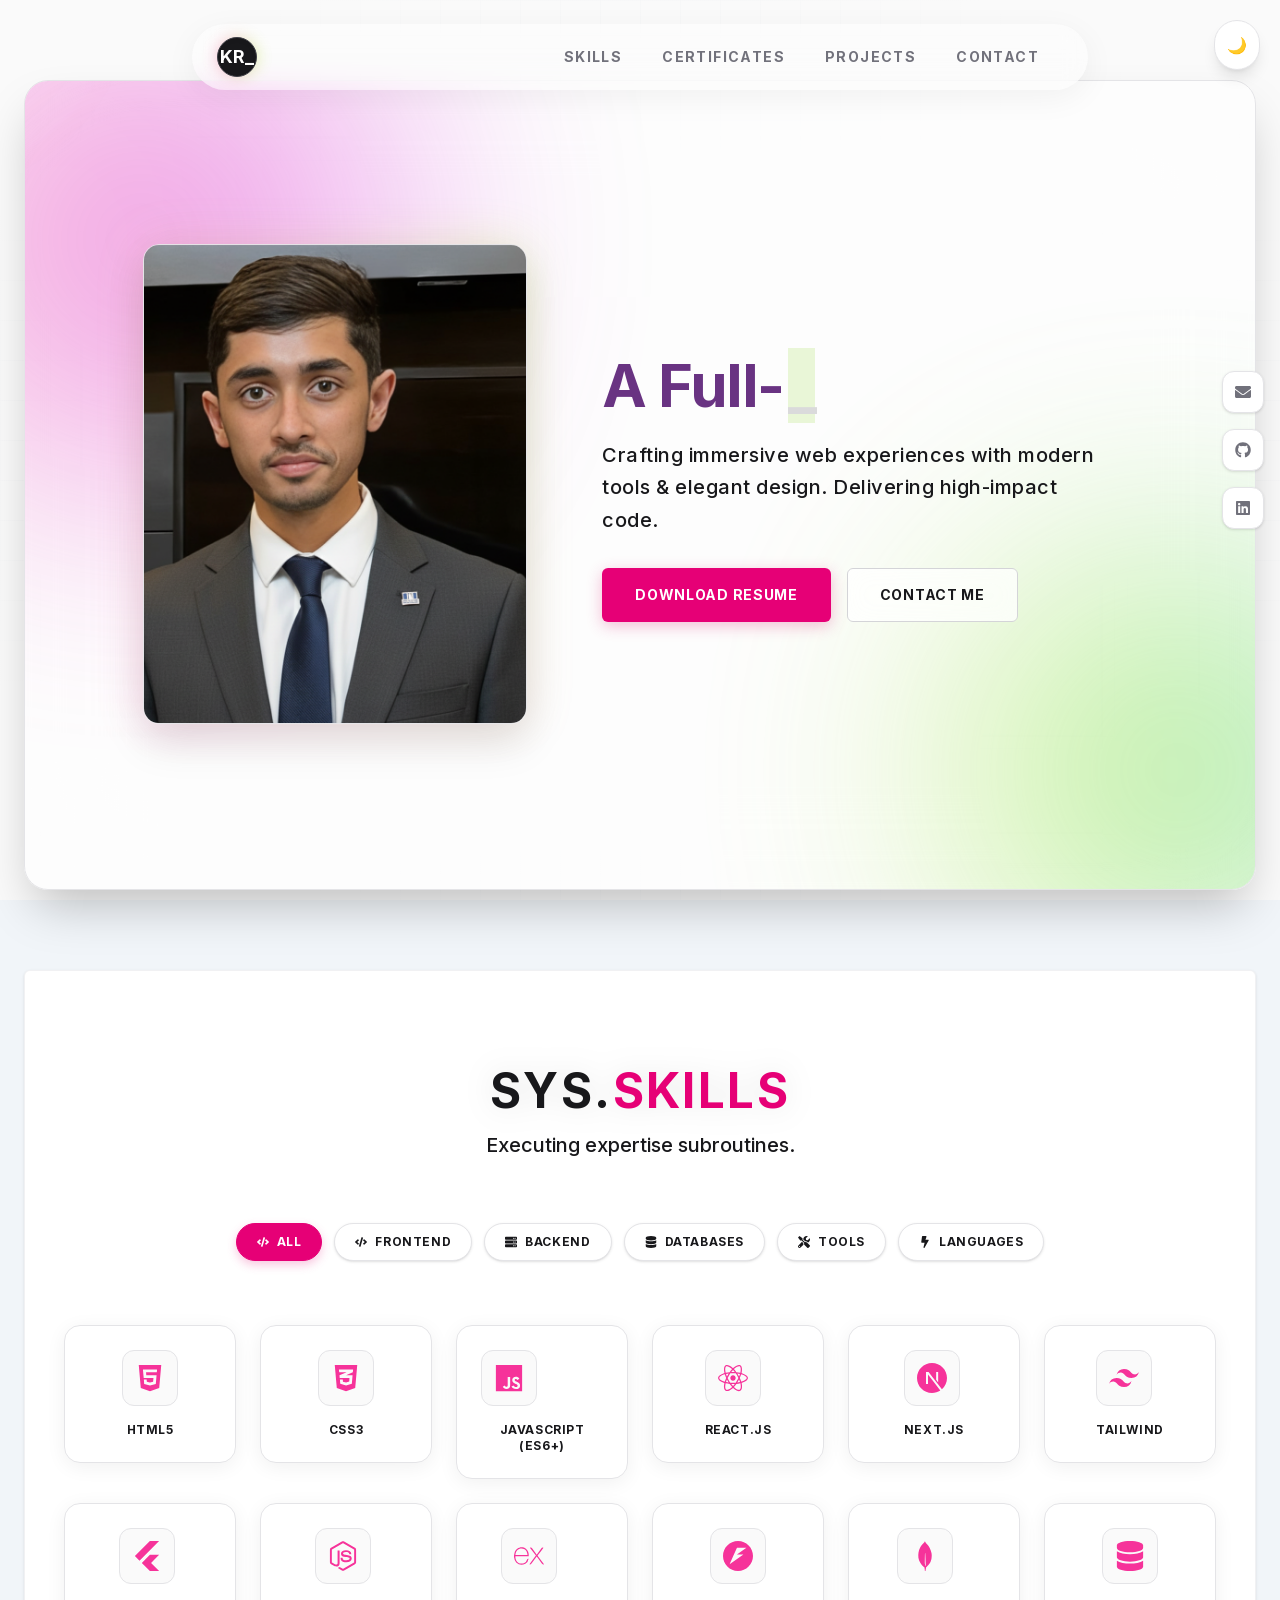
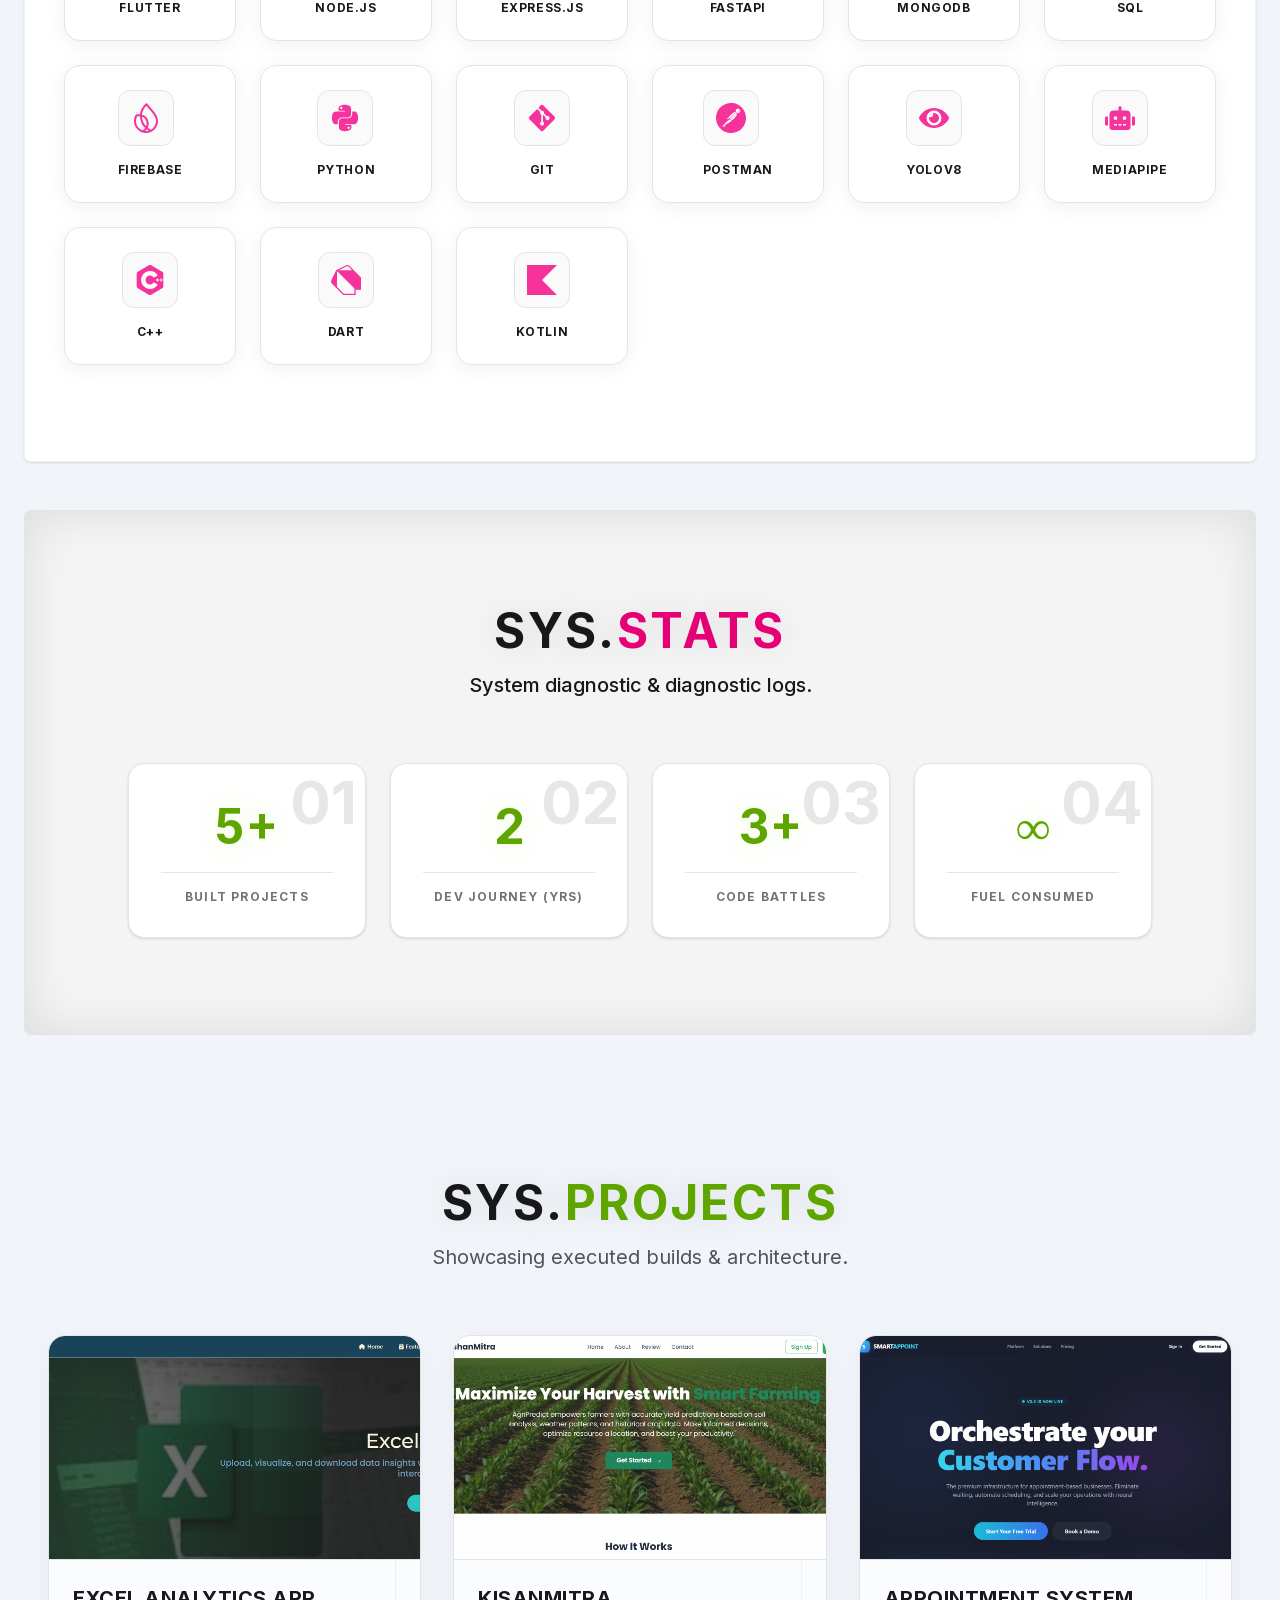
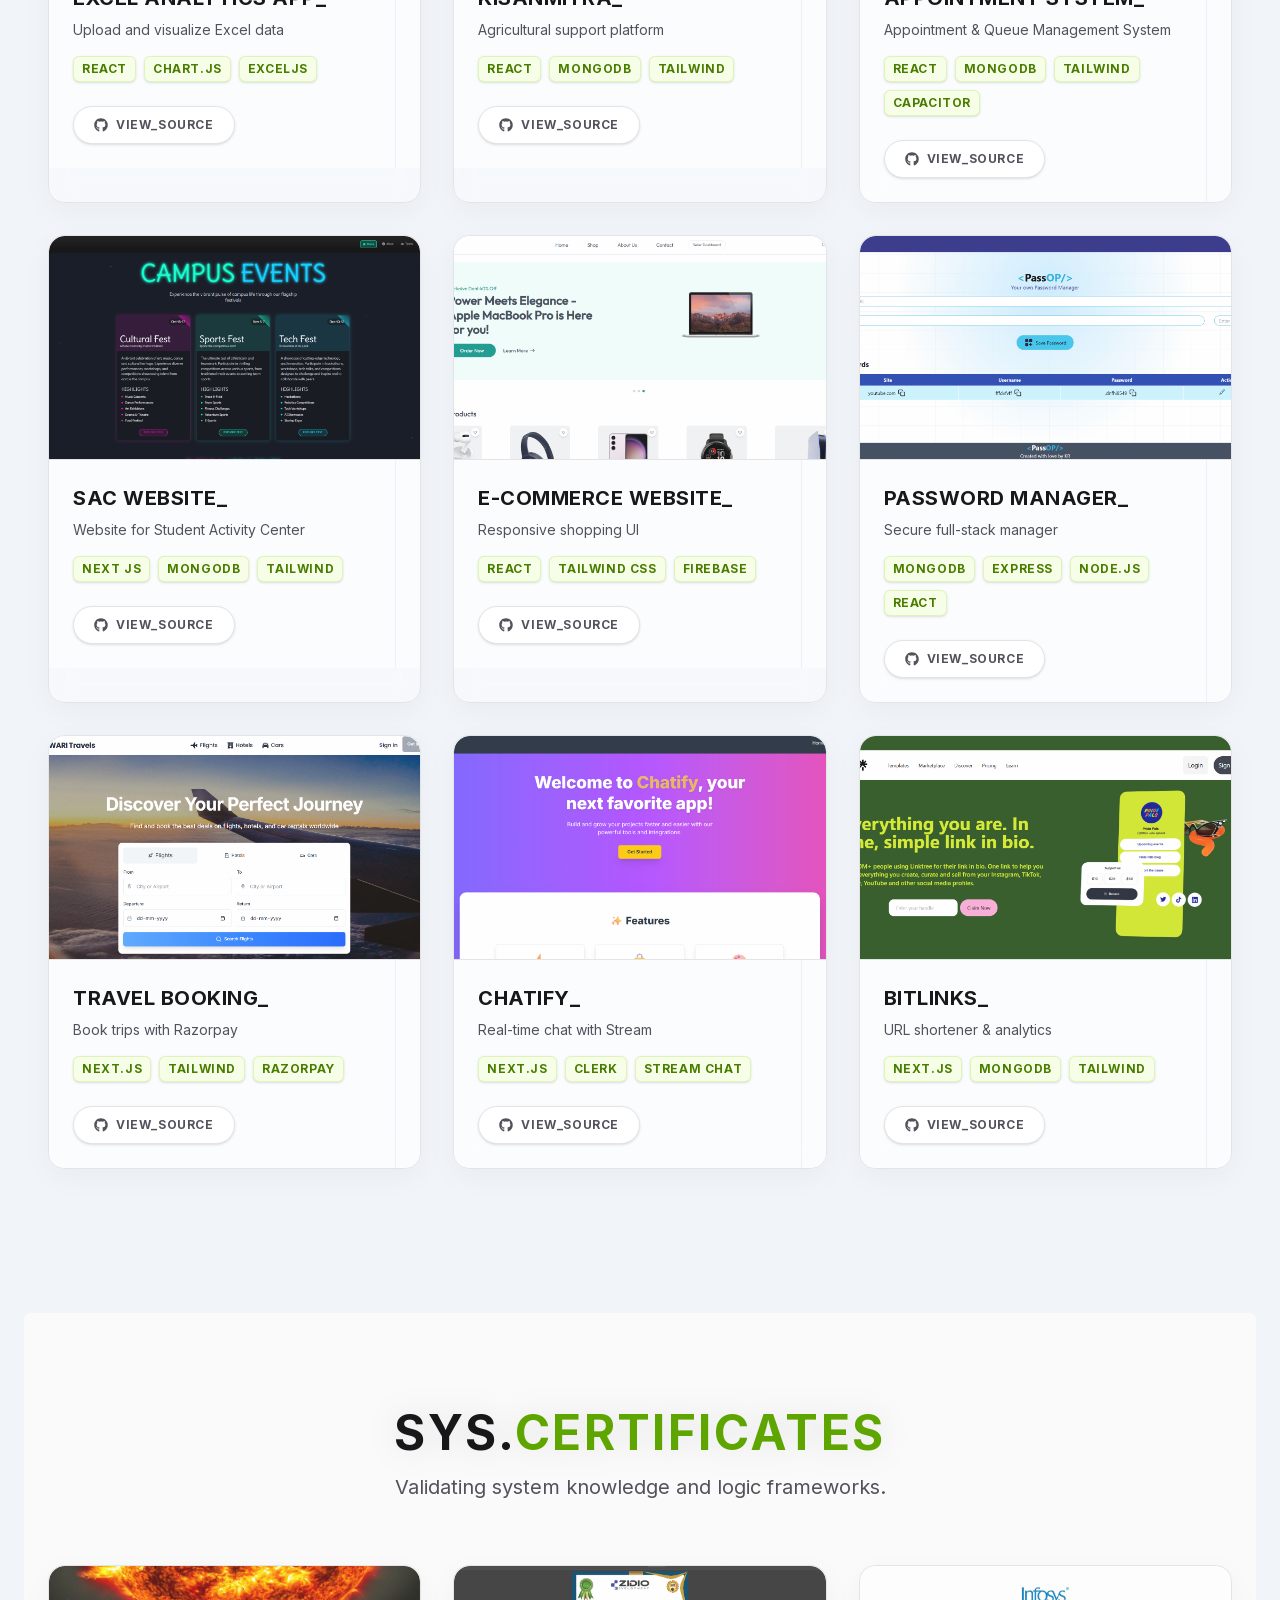
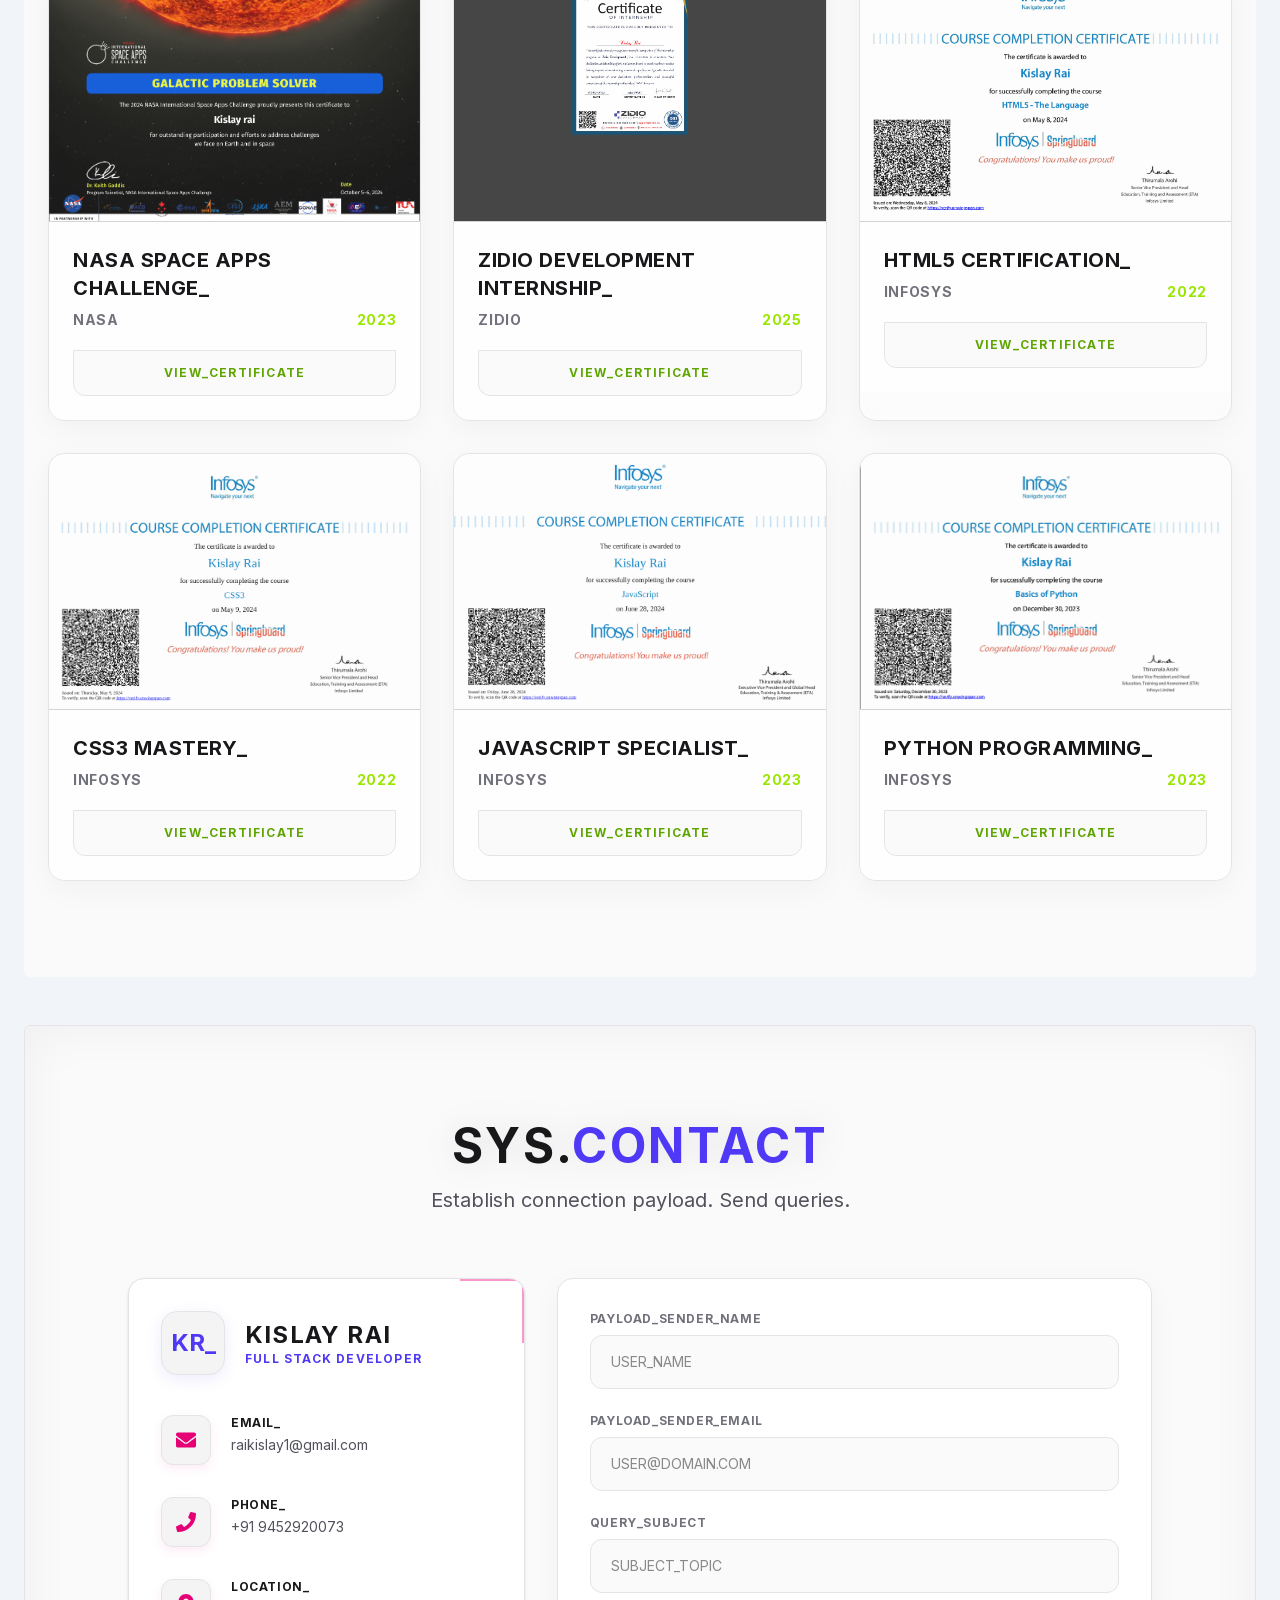
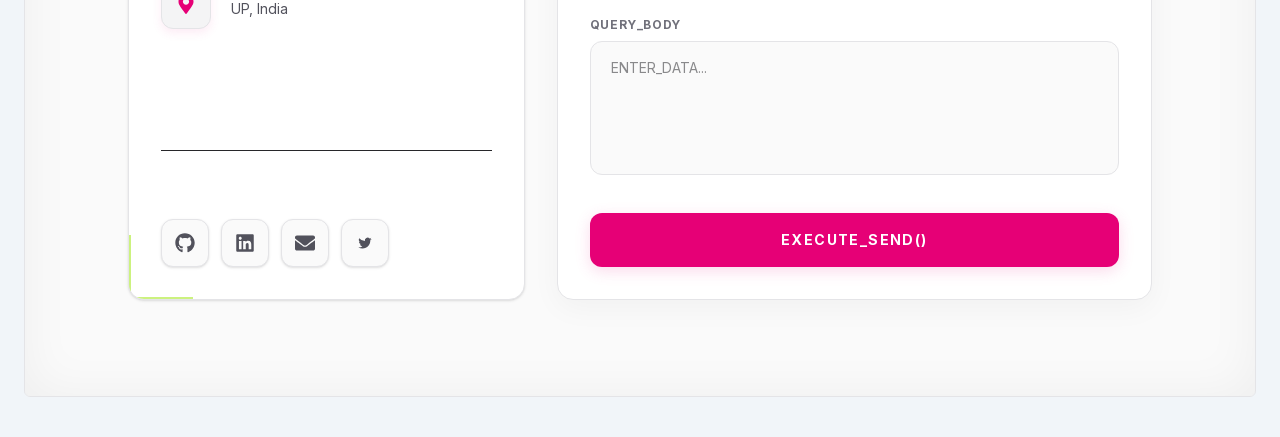
==== commit 3cdf0e39: "some modification" ====
--- a/index.html
+++ b/index.html
@@ -1,3 +1,3 @@
 <!DOCTYPE html><html lang="en" class=""><head><meta charSet="utf-8"/><meta name="viewport" content="width=device-width, initial-scale=1"/><link rel="preload" as="image" href="/kislay_pr.jpg"/><link rel="stylesheet" href="/_next/static/css/34f11e7ade5dd705.css" data-precedence="next"/><link rel="preload" as="script" fetchPriority="low" href="/_next/static/chunks/webpack-5f5b617721208d16.js"/><script src="/_next/static/chunks/4bd1b696-299743f5624cdabe.js" async=""></script><script src="/_next/static/chunks/684-d2eae5c6c4f6e5e5.js" async=""></script><script src="/_next/static/chunks/main-app-213d6c46920dc651.js" async=""></script><script src="/_next/static/chunks/30a37ab2-fdddcc26971849f4.js" async=""></script><script src="/_next/static/chunks/8e1d74a4-3772c61514084b4e.js" async=""></script><script src="/_next/static/chunks/c15bf2b0-d67976aba37a88f8.js" async=""></script><script src="/_next/static/chunks/103-7bab714f7b165136.js" async=""></script><script src="/_next/static/chunks/app/page-26b9a8ac2ac0f36d.js" async=""></script><title>Kislay Rai | Portfolio</title><meta name="description" content="Portfolio showcasing my work and resume"/><link rel="icon" href="/favicon.ico" type="image/x-icon" sizes="16x16"/><script>document.querySelectorAll('body link[rel="icon"], body link[rel="apple-touch-icon"]').forEach(el => document.head.appendChild(el))</script><script src="/_next/static/chunks/polyfills-42372ed130431b0a.js" noModule=""></script></head><body class="__variable_f367f3 __variable_dd5b2f __variable_3c557b font-sans antialiased bg-slate-100 dark:bg-[#0a0a0a] text-zinc-900 dark:text-zinc-300 min-h-screen selection:bg-pink-500/30 selection:text-pink-200 transition-colors duration-300"><div hidden=""><!--$--><!--/$--></div>  <main class="min-h-screen relative px-6 pt-8 pb-5 z-0 bg-transparent overflow-hidden text-zinc-900 dark:text-zinc-100 font-sans"><div class="fixed inset-0 z-[100] flex items-center justify-center bg-zinc-50 dark:bg-[#0a0a0a]" style="transform:none"><div class="text-center"><div class="mb-8 relative" style="opacity:0;transform:scale(0.8)"><div class="w-24 h-24 mx-auto bg-transparent border-t-2 border-r-2 border-pink-600 dark:border-pink-500 rounded-full animate-spin"><div class="w-16 h-16 m-4 border-b-2 border-l-2 border-lime-500 dark:border-lime-400 rounded-full animate-pulse"></div></div><div class="absolute inset-0 flex items-center justify-center font-display font-bold text-zinc-900 dark:text-white text-xl">SYS</div></div><div class="text-2xl font-display font-bold text-zinc-900 dark:text-white tracking-[0.3em] uppercase" style="opacity:0"><span style="opacity:0">INITIALIZING</span><span>_</span></div><div class="flex justify-center gap-1 mt-6"><div class="w-2 h-2 bg-pink-600 dark:bg-pink-500 rounded-full"></div><div class="w-2 h-2 bg-pink-600 dark:bg-pink-500 rounded-full"></div><div class="w-2 h-2 bg-pink-600 dark:bg-pink-500 rounded-full"></div></div><div class="w-64 h-1 bg-zinc-300 dark:bg-zinc-800 mt-8 mx-auto rounded-full overflow-hidden"><div class="h-full bg-gradient-to-r from-pink-500 to-lime-400 dark:from-pink-500 dark:to-lime-400" style="width:0%"></div></div></div></div><div class="fixed inset-0 z-[-3] pointer-events-none bg-zinc-50 dark:bg-[#0a0a0a] overflow-hidden transition-colors duration-500"><div class="absolute inset-0 opacity-40 dark:opacity-0 transition-opacity duration-500" style="background-image:linear-gradient(to right, rgba(148, 163, 184, 0.4) 1px, transparent 1px),
             linear-gradient(to bottom, rgba(148, 163, 184, 0.4) 1px, transparent 1px);background-size:40px 40px;transform:none"></div><div class="absolute inset-0 opacity-0 dark:opacity-10 transition-opacity duration-500" style="background-image:linear-gradient(to right, rgba(236, 72, 153, 0.2) 1px, transparent 1px),
-            linear-gradient(to bottom, rgba(236, 72, 153, 0.2) 1px, transparent 1px);background-size:40px 40px;transform:none"></div><div class="absolute inset-0 bg-[radial-gradient(ellipse_at_center,_transparent_20%,_rgba(250,250,250,1)_80%)] dark:bg-[radial-gradient(ellipse_at_center,_transparent_20%,_#0a0a0a_80%)] transition-colors duration-500"></div></div><div class="absolute top-0 left-1/2 -translate-x-1/2 w-full max-w-4xl h-[600px] bg-gradient-to-b from-pink-500/10 to-transparent dark:from-pink-500/20 rounded-full blur-[120px] -z-10 pointer-events-none opacity-70"></div><button class="fixed top-5 right-5 z-50 p-3 bg-white dark:bg-zinc-800 text-black dark:text-white rounded-full shadow-lg hover:scale-110 active:scale-95 transition-all outline-none border border-zinc-200 dark:border-zinc-700 focus:ring-2 focus:ring-pink-500 hidden md:block" aria-label="Toggle Dark Mode">🌙</button><section class="relative overflow-hidden min-h-[90vh] flex flex-col md:flex-row items-center justify-center gap-12 md:gap-0 md:justify-around px-4 sm:px-6 md:px-20 mt-24 md:mt-12 mb-5 rounded-3xl py-12 md:py-20 bg-white/60 dark:bg-zinc-900/60 backdrop-blur-3xl border border-zinc-200 dark:border-zinc-800 shadow-2xl"><div class="absolute inset-0 z-0 opacity-40 pointer-events-none"><div class="absolute w-[30rem] h-[30rem] rounded-full bg-gradient-to-r from-pink-500 to-fuchsia-600 blur-[130px] top-[-10%] left-[-10%]"></div><div class="absolute w-[25rem] h-[25rem] rounded-full bg-gradient-to-r from-lime-400 to-green-500 blur-[120px] bottom-[-10%] right-[-10%]"></div></div><div class="relative z-10 mb-12 md:mb-0 group w-full md:w-auto flex justify-center" style="opacity:0;filter:blur(10px);transform:translateX(-30px)"><div class="relative"><div class="absolute inset-0 bg-gradient-to-tr from-pink-500 dark:from-pink-500 to-lime-400 dark:to-lime-400 rounded-2xl blur-xl opacity-20 dark:opacity-30 group-hover:opacity-40 dark:group-hover:opacity-60 transition-opacity duration-500"></div><img src="/kislay_pr.jpg" alt="Kislay Rai" class="relative w-64 h-[20rem] sm:w-72 sm:h-[24rem] md:w-96 md:h-[30rem] object-cover rounded-2xl border border-zinc-200 dark:border-zinc-800 shadow-[0_20px_40px_rgba(0,0,0,0.1)] dark:shadow-[0_20px_40px_rgba(236,72,153,0.15)] transition-transform duration-500 group-hover:scale-[1.02]"/></div></div><div class="relative z-10 w-full md:w-1/2 space-y-8" style="opacity:0;transform:translateX(30px)"><div class="space-y-4"><h1 class="inline-block whitespace-pre-wrap tracking-tight text-3xl sm:text-4xl md:text-6xl font-display font-bold leading-tight text-zinc-900 dark:text-transparent dark:bg-gradient-to-r dark:from-white dark:via-pink-400 dark:to-white dark:bg-clip-text"><span class="inline" style="color:#693382"></span><span class="ml-1 inline-block opacity-100  bg-lime-500 dark:bg-lime-400">_</span></h1><p class="text-base sm:text-lg md:text-xl text-zinc-900 dark:text-zinc-400 max-w-lg font-sans leading-relaxed tracking-wide font-medium" style="opacity:0">Crafting immersive web experiences with modern tools &amp; elegant design. Delivering high-impact code.</p></div><div class="flex flex-wrap gap-4 mt-8" style="opacity:0;transform:translateY(20px)"><a href="/Kislay_cv.pdf" download="" class="relative overflow-hidden inline-flex items-center justify-center bg-pink-600 dark:bg-pink-500 text-white font-bold px-8 py-4 rounded-md shadow-[0_4px_15px_rgba(219,39,119,0.3)] dark:shadow-[0_0_15px_rgba(236,72,153,0.5)] hover:shadow-[0_8px_25px_rgba(219,39,119,0.5)] dark:hover:shadow-[0_0_25px_rgba(236,72,153,0.8)] border border-transparent transition-all tracking-wider uppercase text-sm" tabindex="0">Download Resume</a><a href="#contact" class="relative overflow-hidden inline-flex items-center justify-center bg-white/80 dark:bg-zinc-900/80 backdrop-blur-md border border-zinc-300 dark:border-lime-400/50 text-zinc-900 dark:text-lime-400 font-bold px-8 py-4 rounded-md hover:bg-zinc-900 dark:hover:bg-lime-400 hover:text-white dark:hover:text-zinc-900 hover:shadow-[0_8px_20px_rgba(0,0,0,0.1)] dark:hover:shadow-[0_0_20px_rgba(163,230,53,0.5)] transition-all tracking-wider uppercase text-sm" tabindex="0">Contact Me</a></div></div><div class="pointer-events-none fixed w-64 h-64 rounded-full bg-pink-500/10 dark:bg-pink-500/10 blur-3xl z-0 mix-blend-screen transition-transform duration-75 ease-out hidden md:block" style="top:-228px;left:-228px"></div></section><section id="skills" class="relative overflow-hidden mt-20 mb-5 rounded-md py-24 px-4 sm:px-6 bg-white dark:bg-zinc-950 border border-zinc-200/50 dark:border-zinc-800 shadow-sm dark:shadow-[inset_0_0_50px_rgba(0,0,0,0.8)]"><div class="absolute inset-0 z-0 opacity-10 pointer-events-none bg-[radial-gradient(ellipse_at_center,_var(--tw-gradient-stops))] from-zinc-300 dark:from-zinc-800 via-transparent dark:via-zinc-950 to-transparent dark:to-zinc-950"></div><div class="relative z-10 max-w-7xl mx-auto"><div class="text-center mb-16" style="opacity:0;transform:translateY(40px)"><h2 class="text-4xl md:text-5xl font-display font-bold mb-4 text-zinc-900 dark:text-white drop-shadow-[0_0_15px_rgba(0,0,0,0.1)] dark:drop-shadow-[0_0_15px_rgba(255,255,255,0.3)] uppercase tracking-wider" style="opacity:0"><span style="opacity:0">SYS.</span><span class="text-pink-600 dark:text-pink-500"><span style="opacity:0">SKILLS</span></span></h2><p class="text-lg md:text-xl text-zinc-900 dark:text-zinc-400 max-w-2xl mx-auto font-sans font-medium" style="opacity:0">Executing expertise subroutines.</p></div><div class="flex flex-wrap justify-center gap-3 mb-16" style="opacity:0;transform:translateY(20px)"><button class="flex items-center gap-2 px-5 py-2.5 rounded-full font-bold text-xs uppercase tracking-wider transition-all border bg-pink-600 text-white dark:bg-pink-500/10 dark:text-pink-500 border-pink-600 dark:border-pink-500/50 shadow-[0_4px_10px_rgba(236,72,153,0.3)] dark:shadow-[0_0_10px_rgba(236,72,153,0.3)]" tabindex="0"><span class="text-white dark:text-pink-400"><svg stroke="currentColor" fill="currentColor" stroke-width="0" viewBox="0 0 640 512" height="1em" width="1em" xmlns="http://www.w3.org/2000/svg"><path d="M278.9 511.5l-61-17.7c-6.4-1.8-10-8.5-8.2-14.9L346.2 8.7c1.8-6.4 8.5-10 14.9-8.2l61 17.7c6.4 1.8 10 8.5 8.2 14.9L293.8 503.3c-1.9 6.4-8.5 10.1-14.9 8.2zm-114-112.2l43.5-46.4c4.6-4.9 4.3-12.7-.8-17.2L117 256l90.6-79.7c5.1-4.5 5.5-12.3.8-17.2l-43.5-46.4c-4.5-4.8-12.1-5.1-17-.5L3.8 247.2c-5.1 4.7-5.1 12.8 0 17.5l144.1 135.1c4.9 4.6 12.5 4.4 17-.5zm327.2.6l144.1-135.1c5.1-4.7 5.1-12.8 0-17.5L492.1 112.1c-4.8-4.5-12.4-4.3-17 .5L431.6 159c-4.6 4.9-4.3 12.7.8 17.2L523 256l-90.6 79.7c-5.1 4.5-5.5 12.3-.8 17.2l43.5 46.4c4.5 4.9 12.1 5.1 17 .6z"></path></svg></span>All</button><button class="flex items-center gap-2 px-5 py-2.5 rounded-full font-bold text-xs uppercase tracking-wider transition-all border bg-white dark:bg-zinc-900 text-zinc-900 dark:text-zinc-400 border-zinc-200 dark:border-zinc-800 hover:border-pink-400 dark:hover:border-zinc-600 shadow-sm" tabindex="0"><span class=""><svg stroke="currentColor" fill="currentColor" stroke-width="0" viewBox="0 0 640 512" height="1em" width="1em" xmlns="http://www.w3.org/2000/svg"><path d="M278.9 511.5l-61-17.7c-6.4-1.8-10-8.5-8.2-14.9L346.2 8.7c1.8-6.4 8.5-10 14.9-8.2l61 17.7c6.4 1.8 10 8.5 8.2 14.9L293.8 503.3c-1.9 6.4-8.5 10.1-14.9 8.2zm-114-112.2l43.5-46.4c4.6-4.9 4.3-12.7-.8-17.2L117 256l90.6-79.7c5.1-4.5 5.5-12.3.8-17.2l-43.5-46.4c-4.5-4.8-12.1-5.1-17-.5L3.8 247.2c-5.1 4.7-5.1 12.8 0 17.5l144.1 135.1c4.9 4.6 12.5 4.4 17-.5zm327.2.6l144.1-135.1c5.1-4.7 5.1-12.8 0-17.5L492.1 112.1c-4.8-4.5-12.4-4.3-17 .5L431.6 159c-4.6 4.9-4.3 12.7.8 17.2L523 256l-90.6 79.7c-5.1 4.5-5.5 12.3-.8 17.2l43.5 46.4c4.5 4.9 12.1 5.1 17 .6z"></path></svg></span>Frontend</button><button class="flex items-center gap-2 px-5 py-2.5 rounded-full font-bold text-xs uppercase tracking-wider transition-all border bg-white dark:bg-zinc-900 text-zinc-900 dark:text-zinc-400 border-zinc-200 dark:border-zinc-800 hover:border-pink-400 dark:hover:border-zinc-600 shadow-sm" tabindex="0"><span class=""><svg stroke="currentColor" fill="currentColor" stroke-width="0" viewBox="0 0 512 512" height="1em" width="1em" xmlns="http://www.w3.org/2000/svg"><path d="M480 160H32c-17.673 0-32-14.327-32-32V64c0-17.673 14.327-32 32-32h448c17.673 0 32 14.327 32 32v64c0 17.673-14.327 32-32 32zm-48-88c-13.255 0-24 10.745-24 24s10.745 24 24 24 24-10.745 24-24-10.745-24-24-24zm-64 0c-13.255 0-24 10.745-24 24s10.745 24 24 24 24-10.745 24-24-10.745-24-24-24zm112 248H32c-17.673 0-32-14.327-32-32v-64c0-17.673 14.327-32 32-32h448c17.673 0 32 14.327 32 32v64c0 17.673-14.327 32-32 32zm-48-88c-13.255 0-24 10.745-24 24s10.745 24 24 24 24-10.745 24-24-10.745-24-24-24zm-64 0c-13.255 0-24 10.745-24 24s10.745 24 24 24 24-10.745 24-24-10.745-24-24-24zm112 248H32c-17.673 0-32-14.327-32-32v-64c0-17.673 14.327-32 32-32h448c17.673 0 32 14.327 32 32v64c0 17.673-14.327 32-32 32zm-48-88c-13.255 0-24 10.745-24 24s10.745 24 24 24 24-10.745 24-24-10.745-24-24-24zm-64 0c-13.255 0-24 10.745-24 24s10.745 24 24 24 24-10.745 24-24-10.745-24-24-24z"></path></svg></span>Backend</button><button class="flex items-center gap-2 px-5 py-2.5 rounded-full font-bold text-xs uppercase tracking-wider transition-all border bg-white dark:bg-zinc-900 text-zinc-900 dark:text-zinc-400 border-zinc-200 dark:border-zinc-800 hover:border-pink-400 dark:hover:border-zinc-600 shadow-sm" tabindex="0"><span class=""><svg stroke="currentColor" fill="currentColor" stroke-width="0" viewBox="0 0 448 512" height="1em" width="1em" xmlns="http://www.w3.org/2000/svg"><path d="M448 73.143v45.714C448 159.143 347.667 192 224 192S0 159.143 0 118.857V73.143C0 32.857 100.333 0 224 0s224 32.857 224 73.143zM448 176v102.857C448 319.143 347.667 352 224 352S0 319.143 0 278.857V176c48.125 33.143 136.208 48.572 224 48.572S399.874 209.143 448 176zm0 160v102.857C448 479.143 347.667 512 224 512S0 479.143 0 438.857V336c48.125 33.143 136.208 48.572 224 48.572S399.874 369.143 448 336z"></path></svg></span>Databases</button><button class="flex items-center gap-2 px-5 py-2.5 rounded-full font-bold text-xs uppercase tracking-wider transition-all border bg-white dark:bg-zinc-900 text-zinc-900 dark:text-zinc-400 border-zinc-200 dark:border-zinc-800 hover:border-pink-400 dark:hover:border-zinc-600 shadow-sm" tabindex="0"><span class=""><svg stroke="currentColor" fill="currentColor" stroke-width="0" viewBox="0 0 512 512" height="1em" width="1em" xmlns="http://www.w3.org/2000/svg"><path d="M501.1 395.7L384 278.6c-23.1-23.1-57.6-27.6-85.4-13.9L192 158.1V96L64 0 0 64l96 128h62.1l106.6 106.6c-13.6 27.8-9.2 62.3 13.9 85.4l117.1 117.1c14.6 14.6 38.2 14.6 52.7 0l52.7-52.7c14.5-14.6 14.5-38.2 0-52.7zM331.7 225c28.3 0 54.9 11 74.9 31l19.4 19.4c15.8-6.9 30.8-16.5 43.8-29.5 37.1-37.1 49.7-89.3 37.9-136.7-2.2-9-13.5-12.1-20.1-5.5l-74.4 74.4-67.9-11.3L334 98.9l74.4-74.4c6.6-6.6 3.4-17.9-5.7-20.2-47.4-11.7-99.6.9-136.6 37.9-28.5 28.5-41.9 66.1-41.2 103.6l82.1 82.1c8.1-1.9 16.5-2.9 24.7-2.9zm-103.9 82l-56.7-56.7L18.7 402.8c-25 25-25 65.5 0 90.5s65.5 25 90.5 0l123.6-123.6c-7.6-19.9-9.9-41.6-5-62.7zM64 472c-13.2 0-24-10.8-24-24 0-13.3 10.7-24 24-24s24 10.7 24 24c0 13.2-10.7 24-24 24z"></path></svg></span>Tools</button><button class="flex items-center gap-2 px-5 py-2.5 rounded-full font-bold text-xs uppercase tracking-wider transition-all border bg-white dark:bg-zinc-900 text-zinc-900 dark:text-zinc-400 border-zinc-200 dark:border-zinc-800 hover:border-pink-400 dark:hover:border-zinc-600 shadow-sm" tabindex="0"><span class=""><svg stroke="currentColor" fill="currentColor" stroke-width="0" viewBox="0 0 320 512" height="1em" width="1em" xmlns="http://www.w3.org/2000/svg"><path d="M296 160H180.6l42.6-129.8C227.2 15 215.7 0 200 0H56C44 0 33.8 8.9 32.2 20.8l-32 240C-1.7 275.2 9.5 288 24 288h118.7L96.6 482.5c-3.6 15.2 8 29.5 23.3 29.5 8.4 0 16.4-4.4 20.8-12l176-304c9.3-15.9-2.2-36-20.7-36z"></path></svg></span>Languages</button></div><div class="max-w-6xl mx-auto grid grid-cols-2 sm:grid-cols-3 md:grid-cols-4 lg:grid-cols-6 gap-6"><div class="" style="position:relative;display:inline-block"><div class="" style="transform:translate3d(0px, 0px, 0);transition:transform 0.5s ease-in-out;will-change:transform"><div class="h-full w-full" style="opacity:0;transform:translateY(40px) scale(0.9)"><div class="relative overflow-hidden relative p-6 rounded-2xl transition-all duration-500 overflow-hidden flex flex-col items-center justify-center border border-zinc-200 dark:border-zinc-800 bg-white dark:bg-zinc-900/50 backdrop-blur-sm text-zinc-900 dark:text-zinc-100 hover:border-pink-500/50 dark:hover:border-pink-500/50 group h-full shadow-[0_4px_20px_rgba(0,0,0,0.06)] hover:shadow-[0_8px_30px_rgba(236,72,153,0.15)] dark:hover:shadow-[0_8px_30px_rgba(236,72,153,0.1)] hover:-translate-y-2"><div class="pointer-events-none absolute -inset-px opacity-0 transition duration-300 z-0" style="opacity:0;background:radial-gradient(600px circle at 0px 0px, rgba(236,72,153,0.1), transparent 40%)"></div><div class="relative z-10 h-full"><div class="absolute inset-0 z-10"></div><div class="w-14 h-14 mb-4 bg-zinc-50 dark:bg-zinc-950 border border-zinc-200 dark:border-zinc-800 rounded-xl flex items-center justify-center text-3xl text-pink-500 dark:text-pink-500 group-hover:bg-lime-500/10 dark:group-hover:bg-lime-400/10 group-hover:border-lime-500/30 dark:group-hover:border-lime-400/30 group-hover:text-lime-600 dark:group-hover:text-lime-400 group-hover:shadow-[0_0_15px_rgba(163,230,53,0.3)] dark:group-hover:shadow-[0_0_15px_rgba(163,230,53,0.5)] transition-all duration-300 z-0 pointer-events-none"><svg stroke="currentColor" fill="currentColor" stroke-width="0" viewBox="0 0 384 512" height="1em" width="1em" xmlns="http://www.w3.org/2000/svg"><path d="M0 32l34.9 395.8L191.5 480l157.6-52.2L384 32H0zm308.2 127.9H124.4l4.1 49.4h175.6l-13.6 148.4-97.9 27v.3h-1.1l-98.7-27.3-6-75.8h47.7L138 320l53.5 14.5 53.7-14.5 6-62.2H84.3L71.5 112.2h241.1l-4.4 47.7z"></path></svg></div><p class="font-bold text-xs uppercase tracking-wider text-center z-0 pointer-events-none text-zinc-900 dark:text-zinc-300 group-hover:text-lime-600 dark:group-hover:text-white transition-colors">HTML5</p></div></div></div></div></div><div class="" style="position:relative;display:inline-block"><div class="" style="transform:translate3d(0px, 0px, 0);transition:transform 0.5s ease-in-out;will-change:transform"><div class="h-full w-full" style="opacity:0;transform:translateY(40px) scale(0.9)"><div class="relative overflow-hidden relative p-6 rounded-2xl transition-all duration-500 overflow-hidden flex flex-col items-center justify-center border border-zinc-200 dark:border-zinc-800 bg-white dark:bg-zinc-900/50 backdrop-blur-sm text-zinc-900 dark:text-zinc-100 hover:border-pink-500/50 dark:hover:border-pink-500/50 group h-full shadow-[0_4px_20px_rgba(0,0,0,0.06)] hover:shadow-[0_8px_30px_rgba(236,72,153,0.15)] dark:hover:shadow-[0_8px_30px_rgba(236,72,153,0.1)] hover:-translate-y-2"><div class="pointer-events-none absolute -inset-px opacity-0 transition duration-300 z-0" style="opacity:0;background:radial-gradient(600px circle at 0px 0px, rgba(236,72,153,0.1), transparent 40%)"></div><div class="relative z-10 h-full"><div class="absolute inset-0 z-10"></div><div class="w-14 h-14 mb-4 bg-zinc-50 dark:bg-zinc-950 border border-zinc-200 dark:border-zinc-800 rounded-xl flex items-center justify-center text-3xl text-pink-500 dark:text-pink-500 group-hover:bg-lime-500/10 dark:group-hover:bg-lime-400/10 group-hover:border-lime-500/30 dark:group-hover:border-lime-400/30 group-hover:text-lime-600 dark:group-hover:text-lime-400 group-hover:shadow-[0_0_15px_rgba(163,230,53,0.3)] dark:group-hover:shadow-[0_0_15px_rgba(163,230,53,0.5)] transition-all duration-300 z-0 pointer-events-none"><svg stroke="currentColor" fill="currentColor" stroke-width="0" viewBox="0 0 384 512" height="1em" width="1em" xmlns="http://www.w3.org/2000/svg"><path d="M0 32l34.9 395.8L192 480l157.1-52.2L384 32H0zm313.1 80l-4.8 47.3L193 208.6l-.3.1h111.5l-12.8 146.6-98.2 28.7-98.8-29.2-6.4-73.9h48.9l3.2 38.3 52.6 13.3 54.7-15.4 3.7-61.6-166.3-.5v-.1l-.2.1-3.6-46.3L193.1 162l6.5-2.7H76.7L70.9 112h242.2z"></path></svg></div><p class="font-bold text-xs uppercase tracking-wider text-center z-0 pointer-events-none text-zinc-900 dark:text-zinc-300 group-hover:text-lime-600 dark:group-hover:text-white transition-colors">CSS3</p></div></div></div></div></div><div class="" style="position:relative;display:inline-block"><div class="" style="transform:translate3d(0px, 0px, 0);transition:transform 0.5s ease-in-out;will-change:transform"><div class="h-full w-full" style="opacity:0;transform:translateY(40px) scale(0.9)"><div class="relative overflow-hidden relative p-6 rounded-2xl transition-all duration-500 overflow-hidden flex flex-col items-center justify-center border border-zinc-200 dark:border-zinc-800 bg-white dark:bg-zinc-900/50 backdrop-blur-sm text-zinc-900 dark:text-zinc-100 hover:border-pink-500/50 dark:hover:border-pink-500/50 group h-full shadow-[0_4px_20px_rgba(0,0,0,0.06)] hover:shadow-[0_8px_30px_rgba(236,72,153,0.15)] dark:hover:shadow-[0_8px_30px_rgba(236,72,153,0.1)] hover:-translate-y-2"><div class="pointer-events-none absolute -inset-px opacity-0 transition duration-300 z-0" style="opacity:0;background:radial-gradient(600px circle at 0px 0px, rgba(236,72,153,0.1), transparent 40%)"></div><div class="relative z-10 h-full"><div class="absolute inset-0 z-10"></div><div class="w-14 h-14 mb-4 bg-zinc-50 dark:bg-zinc-950 border border-zinc-200 dark:border-zinc-800 rounded-xl flex items-center justify-center text-3xl text-pink-500 dark:text-pink-500 group-hover:bg-lime-500/10 dark:group-hover:bg-lime-400/10 group-hover:border-lime-500/30 dark:group-hover:border-lime-400/30 group-hover:text-lime-600 dark:group-hover:text-lime-400 group-hover:shadow-[0_0_15px_rgba(163,230,53,0.3)] dark:group-hover:shadow-[0_0_15px_rgba(163,230,53,0.5)] transition-all duration-300 z-0 pointer-events-none"><svg stroke="currentColor" fill="currentColor" stroke-width="0" viewBox="0 0 448 512" height="1em" width="1em" xmlns="http://www.w3.org/2000/svg"><path d="M0 32v448h448V32H0zm243.8 349.4c0 43.6-25.6 63.5-62.9 63.5-33.7 0-53.2-17.4-63.2-38.5l34.3-20.7c6.6 11.7 12.6 21.6 27.1 21.6 13.8 0 22.6-5.4 22.6-26.5V237.7h42.1v143.7zm99.6 63.5c-39.1 0-64.4-18.6-76.7-43l34.3-19.8c9 14.7 20.8 25.6 41.5 25.6 17.4 0 28.6-8.7 28.6-20.8 0-14.4-11.4-19.5-30.7-28l-10.5-4.5c-30.4-12.9-50.5-29.2-50.5-63.5 0-31.6 24.1-55.6 61.6-55.6 26.8 0 46 9.3 59.8 33.7L368 290c-7.2-12.9-15-18-27.1-18-12.3 0-20.1 7.8-20.1 18 0 12.6 7.8 17.7 25.9 25.6l10.5 4.5c35.8 15.3 55.9 31 55.9 66.2 0 37.8-29.8 58.6-69.7 58.6z"></path></svg></div><p class="font-bold text-xs uppercase tracking-wider text-center z-0 pointer-events-none text-zinc-900 dark:text-zinc-300 group-hover:text-lime-600 dark:group-hover:text-white transition-colors">JavaScript (ES6+)</p></div></div></div></div></div><div class="" style="position:relative;display:inline-block"><div class="" style="transform:translate3d(0px, 0px, 0);transition:transform 0.5s ease-in-out;will-change:transform"><div class="h-full w-full" style="opacity:0;transform:translateY(40px) scale(0.9)"><div class="relative overflow-hidden relative p-6 rounded-2xl transition-all duration-500 overflow-hidden flex flex-col items-center justify-center border border-zinc-200 dark:border-zinc-800 bg-white dark:bg-zinc-900/50 backdrop-blur-sm text-zinc-900 dark:text-zinc-100 hover:border-pink-500/50 dark:hover:border-pink-500/50 group h-full shadow-[0_4px_20px_rgba(0,0,0,0.06)] hover:shadow-[0_8px_30px_rgba(236,72,153,0.15)] dark:hover:shadow-[0_8px_30px_rgba(236,72,153,0.1)] hover:-translate-y-2"><div class="pointer-events-none absolute -inset-px opacity-0 transition duration-300 z-0" style="opacity:0;background:radial-gradient(600px circle at 0px 0px, rgba(236,72,153,0.1), transparent 40%)"></div><div class="relative z-10 h-full"><div class="absolute inset-0 z-10"></div><div class="w-14 h-14 mb-4 bg-zinc-50 dark:bg-zinc-950 border border-zinc-200 dark:border-zinc-800 rounded-xl flex items-center justify-center text-3xl text-pink-500 dark:text-pink-500 group-hover:bg-lime-500/10 dark:group-hover:bg-lime-400/10 group-hover:border-lime-500/30 dark:group-hover:border-lime-400/30 group-hover:text-lime-600 dark:group-hover:text-lime-400 group-hover:shadow-[0_0_15px_rgba(163,230,53,0.3)] dark:group-hover:shadow-[0_0_15px_rgba(163,230,53,0.5)] transition-all duration-300 z-0 pointer-events-none"><svg stroke="currentColor" fill="currentColor" stroke-width="0" viewBox="0 0 512 512" height="1em" width="1em" xmlns="http://www.w3.org/2000/svg"><path d="M418.2 177.2c-5.4-1.8-10.8-3.5-16.2-5.1.9-3.7 1.7-7.4 2.5-11.1 12.3-59.6 4.2-107.5-23.1-123.3-26.3-15.1-69.2.6-112.6 38.4-4.3 3.7-8.5 7.6-12.5 11.5-2.7-2.6-5.5-5.2-8.3-7.7-45.5-40.4-91.1-57.4-118.4-41.5-26.2 15.2-34 60.3-23 116.7 1.1 5.6 2.3 11.1 3.7 16.7-6.4 1.8-12.7 3.8-18.6 5.9C38.3 196.2 0 225.4 0 255.6c0 31.2 40.8 62.5 96.3 81.5 4.5 1.5 9 3 13.6 4.3-1.5 6-2.8 11.9-4 18-10.5 55.5-2.3 99.5 23.9 114.6 27 15.6 72.4-.4 116.6-39.1 3.5-3.1 7-6.3 10.5-9.7 4.4 4.3 9 8.4 13.6 12.4 42.8 36.8 85.1 51.7 111.2 36.6 27-15.6 35.8-62.9 24.4-120.5-.9-4.4-1.9-8.9-3-13.5 3.2-.9 6.3-1.9 9.4-2.9 57.7-19.1 99.5-50 99.5-81.7 0-30.3-39.4-59.7-93.8-78.4zM282.9 92.3c37.2-32.4 71.9-45.1 87.7-36 16.9 9.7 23.4 48.9 12.8 100.4-.7 3.4-1.4 6.7-2.3 10-22.2-5-44.7-8.6-67.3-10.6-13-18.6-27.2-36.4-42.6-53.1 3.9-3.7 7.7-7.2 11.7-10.7zM167.2 307.5c5.1 8.7 10.3 17.4 15.8 25.9-15.6-1.7-31.1-4.2-46.4-7.5 4.4-14.4 9.9-29.3 16.3-44.5 4.6 8.8 9.3 17.5 14.3 26.1zm-30.3-120.3c14.4-3.2 29.7-5.8 45.6-7.8-5.3 8.3-10.5 16.8-15.4 25.4-4.9 8.5-9.7 17.2-14.2 26-6.3-14.9-11.6-29.5-16-43.6zm27.4 68.9c6.6-13.8 13.8-27.3 21.4-40.6s15.8-26.2 24.4-38.9c15-1.1 30.3-1.7 45.9-1.7s31 .6 45.9 1.7c8.5 12.6 16.6 25.5 24.3 38.7s14.9 26.7 21.7 40.4c-6.7 13.8-13.9 27.4-21.6 40.8-7.6 13.3-15.7 26.2-24.2 39-14.9 1.1-30.4 1.6-46.1 1.6s-30.9-.5-45.6-1.4c-8.7-12.7-16.9-25.7-24.6-39s-14.8-26.8-21.5-40.6zm180.6 51.2c5.1-8.8 9.9-17.7 14.6-26.7 6.4 14.5 12 29.2 16.9 44.3-15.5 3.5-31.2 6.2-47 8 5.4-8.4 10.5-17 15.5-25.6zm14.4-76.5c-4.7-8.8-9.5-17.6-14.5-26.2-4.9-8.5-10-16.9-15.3-25.2 16.1 2 31.5 4.7 45.9 8-4.6 14.8-10 29.2-16.1 43.4zM256.2 118.3c10.5 11.4 20.4 23.4 29.6 35.8-19.8-.9-39.7-.9-59.5 0 9.8-12.9 19.9-24.9 29.9-35.8zM140.2 57c16.8-9.8 54.1 4.2 93.4 39 2.5 2.2 5 4.6 7.6 7-15.5 16.7-29.8 34.5-42.9 53.1-22.6 2-45 5.5-67.2 10.4-1.3-5.1-2.4-10.3-3.5-15.5-9.4-48.4-3.2-84.9 12.6-94zm-24.5 263.6c-4.2-1.2-8.3-2.5-12.4-3.9-21.3-6.7-45.5-17.3-63-31.2-10.1-7-16.9-17.8-18.8-29.9 0-18.3 31.6-41.7 77.2-57.6 5.7-2 11.5-3.8 17.3-5.5 6.8 21.7 15 43 24.5 63.6-9.6 20.9-17.9 42.5-24.8 64.5zm116.6 98c-16.5 15.1-35.6 27.1-56.4 35.3-11.1 5.3-23.9 5.8-35.3 1.3-15.9-9.2-22.5-44.5-13.5-92 1.1-5.6 2.3-11.2 3.7-16.7 22.4 4.8 45 8.1 67.9 9.8 13.2 18.7 27.7 36.6 43.2 53.4-3.2 3.1-6.4 6.1-9.6 8.9zm24.5-24.3c-10.2-11-20.4-23.2-30.3-36.3 9.6.4 19.5.6 29.5.6 10.3 0 20.4-.2 30.4-.7-9.2 12.7-19.1 24.8-29.6 36.4zm130.7 30c-.9 12.2-6.9 23.6-16.5 31.3-15.9 9.2-49.8-2.8-86.4-34.2-4.2-3.6-8.4-7.5-12.7-11.5 15.3-16.9 29.4-34.8 42.2-53.6 22.9-1.9 45.7-5.4 68.2-10.5 1 4.1 1.9 8.2 2.7 12.2 4.9 21.6 5.7 44.1 2.5 66.3zm18.2-107.5c-2.8.9-5.6 1.8-8.5 2.6-7-21.8-15.6-43.1-25.5-63.8 9.6-20.4 17.7-41.4 24.5-62.9 5.2 1.5 10.2 3.1 15 4.7 46.6 16 79.3 39.8 79.3 58 0 19.6-34.9 44.9-84.8 61.4zm-149.7-15c25.3 0 45.8-20.5 45.8-45.8s-20.5-45.8-45.8-45.8c-25.3 0-45.8 20.5-45.8 45.8s20.5 45.8 45.8 45.8z"></path></svg></div><p class="font-bold text-xs uppercase tracking-wider text-center z-0 pointer-events-none text-zinc-900 dark:text-zinc-300 group-hover:text-lime-600 dark:group-hover:text-white transition-colors">React.js</p></div></div></div></div></div><div class="" style="position:relative;display:inline-block"><div class="" style="transform:translate3d(0px, 0px, 0);transition:transform 0.5s ease-in-out;will-change:transform"><div class="h-full w-full" style="opacity:0;transform:translateY(40px) scale(0.9)"><div class="relative overflow-hidden relative p-6 rounded-2xl transition-all duration-500 overflow-hidden flex flex-col items-center justify-center border border-zinc-200 dark:border-zinc-800 bg-white dark:bg-zinc-900/50 backdrop-blur-sm text-zinc-900 dark:text-zinc-100 hover:border-pink-500/50 dark:hover:border-pink-500/50 group h-full shadow-[0_4px_20px_rgba(0,0,0,0.06)] hover:shadow-[0_8px_30px_rgba(236,72,153,0.15)] dark:hover:shadow-[0_8px_30px_rgba(236,72,153,0.1)] hover:-translate-y-2"><div class="pointer-events-none absolute -inset-px opacity-0 transition duration-300 z-0" style="opacity:0;background:radial-gradient(600px circle at 0px 0px, rgba(236,72,153,0.1), transparent 40%)"></div><div class="relative z-10 h-full"><div class="absolute inset-0 z-10"></div><div class="w-14 h-14 mb-4 bg-zinc-50 dark:bg-zinc-950 border border-zinc-200 dark:border-zinc-800 rounded-xl flex items-center justify-center text-3xl text-pink-500 dark:text-pink-500 group-hover:bg-lime-500/10 dark:group-hover:bg-lime-400/10 group-hover:border-lime-500/30 dark:group-hover:border-lime-400/30 group-hover:text-lime-600 dark:group-hover:text-lime-400 group-hover:shadow-[0_0_15px_rgba(163,230,53,0.3)] dark:group-hover:shadow-[0_0_15px_rgba(163,230,53,0.5)] transition-all duration-300 z-0 pointer-events-none"><svg stroke="currentColor" fill="currentColor" stroke-width="0" role="img" viewBox="0 0 24 24" height="1em" width="1em" xmlns="http://www.w3.org/2000/svg"><path d="M18.665 21.978C16.758 23.255 14.465 24 12 24 5.377 24 0 18.623 0 12S5.377 0 12 0s12 5.377 12 12c0 3.583-1.574 6.801-4.067 9.001L9.219 7.2H7.2v9.596h1.615V9.251l9.85 12.727Zm-3.332-8.533 1.6 2.061V7.2h-1.6v6.245Z"></path></svg></div><p class="font-bold text-xs uppercase tracking-wider text-center z-0 pointer-events-none text-zinc-900 dark:text-zinc-300 group-hover:text-lime-600 dark:group-hover:text-white transition-colors">Next.js</p></div></div></div></div></div><div class="" style="position:relative;display:inline-block"><div class="" style="transform:translate3d(0px, 0px, 0);transition:transform 0.5s ease-in-out;will-change:transform"><div class="h-full w-full" style="opacity:0;transform:translateY(40px) scale(0.9)"><div class="relative overflow-hidden relative p-6 rounded-2xl transition-all duration-500 overflow-hidden flex flex-col items-center justify-center border border-zinc-200 dark:border-zinc-800 bg-white dark:bg-zinc-900/50 backdrop-blur-sm text-zinc-900 dark:text-zinc-100 hover:border-pink-500/50 dark:hover:border-pink-500/50 group h-full shadow-[0_4px_20px_rgba(0,0,0,0.06)] hover:shadow-[0_8px_30px_rgba(236,72,153,0.15)] dark:hover:shadow-[0_8px_30px_rgba(236,72,153,0.1)] hover:-translate-y-2"><div class="pointer-events-none absolute -inset-px opacity-0 transition duration-300 z-0" style="opacity:0;background:radial-gradient(600px circle at 0px 0px, rgba(236,72,153,0.1), transparent 40%)"></div><div class="relative z-10 h-full"><div class="absolute inset-0 z-10"></div><div class="w-14 h-14 mb-4 bg-zinc-50 dark:bg-zinc-950 border border-zinc-200 dark:border-zinc-800 rounded-xl flex items-center justify-center text-3xl text-pink-500 dark:text-pink-500 group-hover:bg-lime-500/10 dark:group-hover:bg-lime-400/10 group-hover:border-lime-500/30 dark:group-hover:border-lime-400/30 group-hover:text-lime-600 dark:group-hover:text-lime-400 group-hover:shadow-[0_0_15px_rgba(163,230,53,0.3)] dark:group-hover:shadow-[0_0_15px_rgba(163,230,53,0.5)] transition-all duration-300 z-0 pointer-events-none"><svg stroke="currentColor" fill="currentColor" stroke-width="0" role="img" viewBox="0 0 24 24" height="1em" width="1em" xmlns="http://www.w3.org/2000/svg"><path d="M12.001,4.8c-3.2,0-5.2,1.6-6,4.8c1.2-1.6,2.6-2.2,4.2-1.8c0.913,0.228,1.565,0.89,2.288,1.624 C13.666,10.618,15.027,12,18.001,12c3.2,0,5.2-1.6,6-4.8c-1.2,1.6-2.6,2.2-4.2,1.8c-0.913-0.228-1.565-0.89-2.288-1.624 C16.337,6.182,14.976,4.8,12.001,4.8z M6.001,12c-3.2,0-5.2,1.6-6,4.8c1.2-1.6,2.6-2.2,4.2-1.8c0.913,0.228,1.565,0.89,2.288,1.624 c1.177,1.194,2.538,2.576,5.512,2.576c3.2,0,5.2-1.6,6-4.8c-1.2,1.6-2.6,2.2-4.2,1.8c-0.913-0.228-1.565-0.89-2.288-1.624 C10.337,13.382,8.976,12,6.001,12z"></path></svg></div><p class="font-bold text-xs uppercase tracking-wider text-center z-0 pointer-events-none text-zinc-900 dark:text-zinc-300 group-hover:text-lime-600 dark:group-hover:text-white transition-colors">Tailwind</p></div></div></div></div></div><div class="" style="position:relative;display:inline-block"><div class="" style="transform:translate3d(0px, 0px, 0);transition:transform 0.5s ease-in-out;will-change:transform"><div class="h-full w-full" style="opacity:0;transform:translateY(40px) scale(0.9)"><div class="relative overflow-hidden relative p-6 rounded-2xl transition-all duration-500 overflow-hidden flex flex-col items-center justify-center border border-zinc-200 dark:border-zinc-800 bg-white dark:bg-zinc-900/50 backdrop-blur-sm text-zinc-900 dark:text-zinc-100 hover:border-pink-500/50 dark:hover:border-pink-500/50 group h-full shadow-[0_4px_20px_rgba(0,0,0,0.06)] hover:shadow-[0_8px_30px_rgba(236,72,153,0.15)] dark:hover:shadow-[0_8px_30px_rgba(236,72,153,0.1)] hover:-translate-y-2"><div class="pointer-events-none absolute -inset-px opacity-0 transition duration-300 z-0" style="opacity:0;background:radial-gradient(600px circle at 0px 0px, rgba(236,72,153,0.1), transparent 40%)"></div><div class="relative z-10 h-full"><div class="absolute inset-0 z-10"></div><div class="w-14 h-14 mb-4 bg-zinc-50 dark:bg-zinc-950 border border-zinc-200 dark:border-zinc-800 rounded-xl flex items-center justify-center text-3xl text-pink-500 dark:text-pink-500 group-hover:bg-lime-500/10 dark:group-hover:bg-lime-400/10 group-hover:border-lime-500/30 dark:group-hover:border-lime-400/30 group-hover:text-lime-600 dark:group-hover:text-lime-400 group-hover:shadow-[0_0_15px_rgba(163,230,53,0.3)] dark:group-hover:shadow-[0_0_15px_rgba(163,230,53,0.5)] transition-all duration-300 z-0 pointer-events-none"><svg stroke="currentColor" fill="currentColor" stroke-width="0" role="img" viewBox="0 0 24 24" height="1em" width="1em" xmlns="http://www.w3.org/2000/svg"><path d="M14.314 0L2.3 12 6 15.7 21.684.013h-7.357zm.014 11.072L7.857 17.53l6.47 6.47H21.7l-6.46-6.468 6.46-6.46h-7.37z"></path></svg></div><p class="font-bold text-xs uppercase tracking-wider text-center z-0 pointer-events-none text-zinc-900 dark:text-zinc-300 group-hover:text-lime-600 dark:group-hover:text-white transition-colors">Flutter</p></div></div></div></div></div><div class="" style="position:relative;display:inline-block"><div class="" style="transform:translate3d(0px, 0px, 0);transition:transform 0.5s ease-in-out;will-change:transform"><div class="h-full w-full" style="opacity:0;transform:translateY(40px) scale(0.9)"><div class="relative overflow-hidden relative p-6 rounded-2xl transition-all duration-500 overflow-hidden flex flex-col items-center justify-center border border-zinc-200 dark:border-zinc-800 bg-white dark:bg-zinc-900/50 backdrop-blur-sm text-zinc-900 dark:text-zinc-100 hover:border-pink-500/50 dark:hover:border-pink-500/50 group h-full shadow-[0_4px_20px_rgba(0,0,0,0.06)] hover:shadow-[0_8px_30px_rgba(236,72,153,0.15)] dark:hover:shadow-[0_8px_30px_rgba(236,72,153,0.1)] hover:-translate-y-2"><div class="pointer-events-none absolute -inset-px opacity-0 transition duration-300 z-0" style="opacity:0;background:radial-gradient(600px circle at 0px 0px, rgba(236,72,153,0.1), transparent 40%)"></div><div class="relative z-10 h-full"><div class="absolute inset-0 z-10"></div><div class="w-14 h-14 mb-4 bg-zinc-50 dark:bg-zinc-950 border border-zinc-200 dark:border-zinc-800 rounded-xl flex items-center justify-center text-3xl text-pink-500 dark:text-pink-500 group-hover:bg-lime-500/10 dark:group-hover:bg-lime-400/10 group-hover:border-lime-500/30 dark:group-hover:border-lime-400/30 group-hover:text-lime-600 dark:group-hover:text-lime-400 group-hover:shadow-[0_0_15px_rgba(163,230,53,0.3)] dark:group-hover:shadow-[0_0_15px_rgba(163,230,53,0.5)] transition-all duration-300 z-0 pointer-events-none"><svg stroke="currentColor" fill="currentColor" stroke-width="0" viewBox="0 0 448 512" height="1em" width="1em" xmlns="http://www.w3.org/2000/svg"><path d="M224 508c-6.7 0-13.5-1.8-19.4-5.2l-61.7-36.5c-9.2-5.2-4.7-7-1.7-8 12.3-4.3 14.8-5.2 27.9-12.7 1.4-.8 3.2-.5 4.6.4l47.4 28.1c1.7 1 4.1 1 5.7 0l184.7-106.6c1.7-1 2.8-3 2.8-5V149.3c0-2.1-1.1-4-2.9-5.1L226.8 37.7c-1.7-1-4-1-5.7 0L36.6 144.3c-1.8 1-2.9 3-2.9 5.1v213.1c0 2 1.1 4 2.9 4.9l50.6 29.2c27.5 13.7 44.3-2.4 44.3-18.7V167.5c0-3 2.4-5.3 5.4-5.3h23.4c2.9 0 5.4 2.3 5.4 5.3V378c0 36.6-20 57.6-54.7 57.6-10.7 0-19.1 0-42.5-11.6l-48.4-27.9C8.1 389.2.7 376.3.7 362.4V149.3c0-13.8 7.4-26.8 19.4-33.7L204.6 9c11.7-6.6 27.2-6.6 38.8 0l184.7 106.7c12 6.9 19.4 19.8 19.4 33.7v213.1c0 13.8-7.4 26.7-19.4 33.7L243.4 502.8c-5.9 3.4-12.6 5.2-19.4 5.2zm149.1-210.1c0-39.9-27-50.5-83.7-58-57.4-7.6-63.2-11.5-63.2-24.9 0-11.1 4.9-25.9 47.4-25.9 37.9 0 51.9 8.2 57.7 33.8.5 2.4 2.7 4.2 5.2 4.2h24c1.5 0 2.9-.6 3.9-1.7s1.5-2.6 1.4-4.1c-3.7-44.1-33-64.6-92.2-64.6-52.7 0-84.1 22.2-84.1 59.5 0 40.4 31.3 51.6 81.8 56.6 60.5 5.9 65.2 14.8 65.2 26.7 0 20.6-16.6 29.4-55.5 29.4-48.9 0-59.6-12.3-63.2-36.6-.4-2.6-2.6-4.5-5.3-4.5h-23.9c-3 0-5.3 2.4-5.3 5.3 0 31.1 16.9 68.2 97.8 68.2 58.4-.1 92-23.2 92-63.4z"></path></svg></div><p class="font-bold text-xs uppercase tracking-wider text-center z-0 pointer-events-none text-zinc-900 dark:text-zinc-300 group-hover:text-lime-600 dark:group-hover:text-white transition-colors">Node.js</p></div></div></div></div></div><div class="" style="position:relative;display:inline-block"><div class="" style="transform:translate3d(0px, 0px, 0);transition:transform 0.5s ease-in-out;will-change:transform"><div class="h-full w-full" style="opacity:0;transform:translateY(40px) scale(0.9)"><div class="relative overflow-hidden relative p-6 rounded-2xl transition-all duration-500 overflow-hidden flex flex-col items-center justify-center border border-zinc-200 dark:border-zinc-800 bg-white dark:bg-zinc-900/50 backdrop-blur-sm text-zinc-900 dark:text-zinc-100 hover:border-pink-500/50 dark:hover:border-pink-500/50 group h-full shadow-[0_4px_20px_rgba(0,0,0,0.06)] hover:shadow-[0_8px_30px_rgba(236,72,153,0.15)] dark:hover:shadow-[0_8px_30px_rgba(236,72,153,0.1)] hover:-translate-y-2"><div class="pointer-events-none absolute -inset-px opacity-0 transition duration-300 z-0" style="opacity:0;background:radial-gradient(600px circle at 0px 0px, rgba(236,72,153,0.1), transparent 40%)"></div><div class="relative z-10 h-full"><div class="absolute inset-0 z-10"></div><div class="w-14 h-14 mb-4 bg-zinc-50 dark:bg-zinc-950 border border-zinc-200 dark:border-zinc-800 rounded-xl flex items-center justify-center text-3xl text-pink-500 dark:text-pink-500 group-hover:bg-lime-500/10 dark:group-hover:bg-lime-400/10 group-hover:border-lime-500/30 dark:group-hover:border-lime-400/30 group-hover:text-lime-600 dark:group-hover:text-lime-400 group-hover:shadow-[0_0_15px_rgba(163,230,53,0.3)] dark:group-hover:shadow-[0_0_15px_rgba(163,230,53,0.5)] transition-all duration-300 z-0 pointer-events-none"><svg stroke="currentColor" fill="currentColor" stroke-width="0" role="img" viewBox="0 0 24 24" height="1em" width="1em" xmlns="http://www.w3.org/2000/svg"><path d="M24 18.588a1.529 1.529 0 01-1.895-.72l-3.45-4.771-.5-.667-4.003 5.444a1.466 1.466 0 01-1.802.708l5.158-6.92-4.798-6.251a1.595 1.595 0 011.9.666l3.576 4.83 3.596-4.81a1.435 1.435 0 011.788-.668L21.708 7.9l-2.522 3.283a.666.666 0 000 .994l4.804 6.412zM.002 11.576l.42-2.075c1.154-4.103 5.858-5.81 9.094-3.27 1.895 1.489 2.368 3.597 2.275 5.973H1.116C.943 16.447 4.005 19.009 7.92 17.7a4.078 4.078 0 002.582-2.876c.207-.666.548-.78 1.174-.588a5.417 5.417 0 01-2.589 3.957 6.272 6.272 0 01-7.306-.933 6.575 6.575 0 01-1.64-3.858c0-.235-.08-.455-.134-.666A88.33 88.33 0 010 11.577zm1.127-.286h9.654c-.06-3.076-2.001-5.258-4.59-5.278-2.882-.04-4.944 2.094-5.071 5.264z"></path></svg></div><p class="font-bold text-xs uppercase tracking-wider text-center z-0 pointer-events-none text-zinc-900 dark:text-zinc-300 group-hover:text-lime-600 dark:group-hover:text-white transition-colors">Express.js</p></div></div></div></div></div><div class="" style="position:relative;display:inline-block"><div class="" style="transform:translate3d(0px, 0px, 0);transition:transform 0.5s ease-in-out;will-change:transform"><div class="h-full w-full" style="opacity:0;transform:translateY(40px) scale(0.9)"><div class="relative overflow-hidden relative p-6 rounded-2xl transition-all duration-500 overflow-hidden flex flex-col items-center justify-center border border-zinc-200 dark:border-zinc-800 bg-white dark:bg-zinc-900/50 backdrop-blur-sm text-zinc-900 dark:text-zinc-100 hover:border-pink-500/50 dark:hover:border-pink-500/50 group h-full shadow-[0_4px_20px_rgba(0,0,0,0.06)] hover:shadow-[0_8px_30px_rgba(236,72,153,0.15)] dark:hover:shadow-[0_8px_30px_rgba(236,72,153,0.1)] hover:-translate-y-2"><div class="pointer-events-none absolute -inset-px opacity-0 transition duration-300 z-0" style="opacity:0;background:radial-gradient(600px circle at 0px 0px, rgba(236,72,153,0.1), transparent 40%)"></div><div class="relative z-10 h-full"><div class="absolute inset-0 z-10"></div><div class="w-14 h-14 mb-4 bg-zinc-50 dark:bg-zinc-950 border border-zinc-200 dark:border-zinc-800 rounded-xl flex items-center justify-center text-3xl text-pink-500 dark:text-pink-500 group-hover:bg-lime-500/10 dark:group-hover:bg-lime-400/10 group-hover:border-lime-500/30 dark:group-hover:border-lime-400/30 group-hover:text-lime-600 dark:group-hover:text-lime-400 group-hover:shadow-[0_0_15px_rgba(163,230,53,0.3)] dark:group-hover:shadow-[0_0_15px_rgba(163,230,53,0.5)] transition-all duration-300 z-0 pointer-events-none"><svg stroke="currentColor" fill="currentColor" stroke-width="0" role="img" viewBox="0 0 24 24" height="1em" width="1em" xmlns="http://www.w3.org/2000/svg"><path d="M12 .0387C5.3729.0384.0003 5.3931 0 11.9988c-.001 6.6066 5.372 11.9628 12 11.9625 6.628.0003 12.001-5.3559 12-11.9625-.0003-6.6057-5.3729-11.9604-12-11.96m-.829 5.4153h7.55l-7.5805 5.3284h5.1828L5.279 18.5436q2.9466-6.5444 5.892-13.0896"></path></svg></div><p class="font-bold text-xs uppercase tracking-wider text-center z-0 pointer-events-none text-zinc-900 dark:text-zinc-300 group-hover:text-lime-600 dark:group-hover:text-white transition-colors">FastAPI</p></div></div></div></div></div><div class="" style="position:relative;display:inline-block"><div class="" style="transform:translate3d(0px, 0px, 0);transition:transform 0.5s ease-in-out;will-change:transform"><div class="h-full w-full" style="opacity:0;transform:translateY(40px) scale(0.9)"><div class="relative overflow-hidden relative p-6 rounded-2xl transition-all duration-500 overflow-hidden flex flex-col items-center justify-center border border-zinc-200 dark:border-zinc-800 bg-white dark:bg-zinc-900/50 backdrop-blur-sm text-zinc-900 dark:text-zinc-100 hover:border-pink-500/50 dark:hover:border-pink-500/50 group h-full shadow-[0_4px_20px_rgba(0,0,0,0.06)] hover:shadow-[0_8px_30px_rgba(236,72,153,0.15)] dark:hover:shadow-[0_8px_30px_rgba(236,72,153,0.1)] hover:-translate-y-2"><div class="pointer-events-none absolute -inset-px opacity-0 transition duration-300 z-0" style="opacity:0;background:radial-gradient(600px circle at 0px 0px, rgba(236,72,153,0.1), transparent 40%)"></div><div class="relative z-10 h-full"><div class="absolute inset-0 z-10"></div><div class="w-14 h-14 mb-4 bg-zinc-50 dark:bg-zinc-950 border border-zinc-200 dark:border-zinc-800 rounded-xl flex items-center justify-center text-3xl text-pink-500 dark:text-pink-500 group-hover:bg-lime-500/10 dark:group-hover:bg-lime-400/10 group-hover:border-lime-500/30 dark:group-hover:border-lime-400/30 group-hover:text-lime-600 dark:group-hover:text-lime-400 group-hover:shadow-[0_0_15px_rgba(163,230,53,0.3)] dark:group-hover:shadow-[0_0_15px_rgba(163,230,53,0.5)] transition-all duration-300 z-0 pointer-events-none"><svg stroke="currentColor" fill="currentColor" stroke-width="0" role="img" viewBox="0 0 24 24" height="1em" width="1em" xmlns="http://www.w3.org/2000/svg"><path d="M17.193 9.555c-1.264-5.58-4.252-7.414-4.573-8.115-.28-.394-.53-.954-.735-1.44-.036.495-.055.685-.523 1.184-.723.566-4.438 3.682-4.74 10.02-.282 5.912 4.27 9.435 4.888 9.884l.07.05A73.49 73.49 0 0111.91 24h.481c.114-1.032.284-2.056.51-3.07.417-.296.604-.463.85-.693a11.342 11.342 0 003.639-8.464c.01-.814-.103-1.662-.197-2.218zm-5.336 8.195s0-8.291.275-8.29c.213 0 .49 10.695.49 10.695-.381-.045-.765-1.76-.765-2.405z"></path></svg></div><p class="font-bold text-xs uppercase tracking-wider text-center z-0 pointer-events-none text-zinc-900 dark:text-zinc-300 group-hover:text-lime-600 dark:group-hover:text-white transition-colors">MongoDB</p></div></div></div></div></div><div class="" style="position:relative;display:inline-block"><div class="" style="transform:translate3d(0px, 0px, 0);transition:transform 0.5s ease-in-out;will-change:transform"><div class="h-full w-full" style="opacity:0;transform:translateY(40px) scale(0.9)"><div class="relative overflow-hidden relative p-6 rounded-2xl transition-all duration-500 overflow-hidden flex flex-col items-center justify-center border border-zinc-200 dark:border-zinc-800 bg-white dark:bg-zinc-900/50 backdrop-blur-sm text-zinc-900 dark:text-zinc-100 hover:border-pink-500/50 dark:hover:border-pink-500/50 group h-full shadow-[0_4px_20px_rgba(0,0,0,0.06)] hover:shadow-[0_8px_30px_rgba(236,72,153,0.15)] dark:hover:shadow-[0_8px_30px_rgba(236,72,153,0.1)] hover:-translate-y-2"><div class="pointer-events-none absolute -inset-px opacity-0 transition duration-300 z-0" style="opacity:0;background:radial-gradient(600px circle at 0px 0px, rgba(236,72,153,0.1), transparent 40%)"></div><div class="relative z-10 h-full"><div class="absolute inset-0 z-10"></div><div class="w-14 h-14 mb-4 bg-zinc-50 dark:bg-zinc-950 border border-zinc-200 dark:border-zinc-800 rounded-xl flex items-center justify-center text-3xl text-pink-500 dark:text-pink-500 group-hover:bg-lime-500/10 dark:group-hover:bg-lime-400/10 group-hover:border-lime-500/30 dark:group-hover:border-lime-400/30 group-hover:text-lime-600 dark:group-hover:text-lime-400 group-hover:shadow-[0_0_15px_rgba(163,230,53,0.3)] dark:group-hover:shadow-[0_0_15px_rgba(163,230,53,0.5)] transition-all duration-300 z-0 pointer-events-none"><svg stroke="currentColor" fill="currentColor" stroke-width="0" viewBox="0 0 448 512" height="1em" width="1em" xmlns="http://www.w3.org/2000/svg"><path d="M448 73.143v45.714C448 159.143 347.667 192 224 192S0 159.143 0 118.857V73.143C0 32.857 100.333 0 224 0s224 32.857 224 73.143zM448 176v102.857C448 319.143 347.667 352 224 352S0 319.143 0 278.857V176c48.125 33.143 136.208 48.572 224 48.572S399.874 209.143 448 176zm0 160v102.857C448 479.143 347.667 512 224 512S0 479.143 0 438.857V336c48.125 33.143 136.208 48.572 224 48.572S399.874 369.143 448 336z"></path></svg></div><p class="font-bold text-xs uppercase tracking-wider text-center z-0 pointer-events-none text-zinc-900 dark:text-zinc-300 group-hover:text-lime-600 dark:group-hover:text-white transition-colors">SQL</p></div></div></div></div></div><div class="" style="position:relative;display:inline-block"><div class="" style="transform:translate3d(0px, 0px, 0);transition:transform 0.5s ease-in-out;will-change:transform"><div class="h-full w-full" style="opacity:0;transform:translateY(40px) scale(0.9)"><div class="relative overflow-hidden relative p-6 rounded-2xl transition-all duration-500 overflow-hidden flex flex-col items-center justify-center border border-zinc-200 dark:border-zinc-800 bg-white dark:bg-zinc-900/50 backdrop-blur-sm text-zinc-900 dark:text-zinc-100 hover:border-pink-500/50 dark:hover:border-pink-500/50 group h-full shadow-[0_4px_20px_rgba(0,0,0,0.06)] hover:shadow-[0_8px_30px_rgba(236,72,153,0.15)] dark:hover:shadow-[0_8px_30px_rgba(236,72,153,0.1)] hover:-translate-y-2"><div class="pointer-events-none absolute -inset-px opacity-0 transition duration-300 z-0" style="opacity:0;background:radial-gradient(600px circle at 0px 0px, rgba(236,72,153,0.1), transparent 40%)"></div><div class="relative z-10 h-full"><div class="absolute inset-0 z-10"></div><div class="w-14 h-14 mb-4 bg-zinc-50 dark:bg-zinc-950 border border-zinc-200 dark:border-zinc-800 rounded-xl flex items-center justify-center text-3xl text-pink-500 dark:text-pink-500 group-hover:bg-lime-500/10 dark:group-hover:bg-lime-400/10 group-hover:border-lime-500/30 dark:group-hover:border-lime-400/30 group-hover:text-lime-600 dark:group-hover:text-lime-400 group-hover:shadow-[0_0_15px_rgba(163,230,53,0.3)] dark:group-hover:shadow-[0_0_15px_rgba(163,230,53,0.5)] transition-all duration-300 z-0 pointer-events-none"><svg stroke="currentColor" fill="currentColor" stroke-width="0" role="img" viewBox="0 0 24 24" height="1em" width="1em" xmlns="http://www.w3.org/2000/svg"><path d="M19.455 8.369c-.538-.748-1.778-2.285-3.681-4.569-.826-.991-1.535-1.832-1.884-2.245a146 146 0 0 0-.488-.576l-.207-.245-.113-.133-.022-.032-.01-.005L12.57 0l-.609.488c-1.555 1.246-2.828 2.851-3.681 4.64-.523 1.064-.864 2.105-1.043 3.176-.047.241-.088.489-.121.738-.209-.017-.421-.028-.632-.033-.018-.001-.035-.002-.059-.003a7.46 7.46 0 0 0-2.28.274l-.317.089-.163.286c-.765 1.342-1.198 2.869-1.252 4.416-.07 2.01.477 3.954 1.583 5.625 1.082 1.633 2.61 2.882 4.42 3.611l.236.095.071.025.003-.001a9.59 9.59 0 0 0 2.941.568q.171.006.342.006c1.273 0 2.513-.249 3.69-.742l.008.004.313-.145a9.63 9.63 0 0 0 3.927-3.335c1.01-1.49 1.577-3.234 1.641-5.042.075-2.161-.643-4.304-2.133-6.371m-7.083 6.695c.328 1.244.264 2.44-.191 3.558-1.135-1.12-1.967-2.352-2.475-3.665-.543-1.404-.87-2.74-.974-3.975.48.157.922.366 1.315.622 1.132.737 1.914 1.902 2.325 3.461zm.207 6.022c.482.368.99.712 1.513 1.028-.771.21-1.565.302-2.369.273a8 8 0 0 1-.373-.022c.458-.394.869-.823 1.228-1.279zm1.347-6.431c-.516-1.957-1.527-3.437-3.002-4.398-.647-.421-1.385-.741-2.194-.95.011-.134.026-.268.043-.4.014-.113.03-.216.046-.313.133-.689.332-1.37.589-2.025.099-.25.206-.499.321-.74l.004-.008c.177-.358.376-.719.61-1.105l.092-.152-.003-.001c.544-.851 1.197-1.627 1.942-2.311l.288.341c.672.796 1.304 1.548 1.878 2.237 1.291 1.549 2.966 3.583 3.612 4.48 1.277 1.771 1.893 3.579 1.83 5.375-.049 1.395-.461 2.755-1.195 3.933-.694 1.116-1.661 2.05-2.8 2.708-.636-.318-1.559-.839-2.539-1.599.79-1.575.952-3.28.479-5.072zm-2.575 5.397c-.725.939-1.587 1.55-2.09 1.856-.081-.029-.163-.06-.243-.093l-.065-.026c-1.49-.616-2.747-1.656-3.635-3.01-.907-1.384-1.356-2.993-1.298-4.653.041-1.19.338-2.327.882-3.379.316-.07.638-.114.96-.131l.084-.002c.162-.003.324-.003.478 0 .227.011.454.035.677.07.073 1.513.445 3.145 1.105 4.852.637 1.644 1.694 3.162 3.144 4.515z"></path></svg></div><p class="font-bold text-xs uppercase tracking-wider text-center z-0 pointer-events-none text-zinc-900 dark:text-zinc-300 group-hover:text-lime-600 dark:group-hover:text-white transition-colors">Firebase</p></div></div></div></div></div><div class="" style="position:relative;display:inline-block"><div class="" style="transform:translate3d(0px, 0px, 0);transition:transform 0.5s ease-in-out;will-change:transform"><div class="h-full w-full" style="opacity:0;transform:translateY(40px) scale(0.9)"><div class="relative overflow-hidden relative p-6 rounded-2xl transition-all duration-500 overflow-hidden flex flex-col items-center justify-center border border-zinc-200 dark:border-zinc-800 bg-white dark:bg-zinc-900/50 backdrop-blur-sm text-zinc-900 dark:text-zinc-100 hover:border-pink-500/50 dark:hover:border-pink-500/50 group h-full shadow-[0_4px_20px_rgba(0,0,0,0.06)] hover:shadow-[0_8px_30px_rgba(236,72,153,0.15)] dark:hover:shadow-[0_8px_30px_rgba(236,72,153,0.1)] hover:-translate-y-2"><div class="pointer-events-none absolute -inset-px opacity-0 transition duration-300 z-0" style="opacity:0;background:radial-gradient(600px circle at 0px 0px, rgba(236,72,153,0.1), transparent 40%)"></div><div class="relative z-10 h-full"><div class="absolute inset-0 z-10"></div><div class="w-14 h-14 mb-4 bg-zinc-50 dark:bg-zinc-950 border border-zinc-200 dark:border-zinc-800 rounded-xl flex items-center justify-center text-3xl text-pink-500 dark:text-pink-500 group-hover:bg-lime-500/10 dark:group-hover:bg-lime-400/10 group-hover:border-lime-500/30 dark:group-hover:border-lime-400/30 group-hover:text-lime-600 dark:group-hover:text-lime-400 group-hover:shadow-[0_0_15px_rgba(163,230,53,0.3)] dark:group-hover:shadow-[0_0_15px_rgba(163,230,53,0.5)] transition-all duration-300 z-0 pointer-events-none"><svg stroke="currentColor" fill="currentColor" stroke-width="0" viewBox="0 0 448 512" height="1em" width="1em" xmlns="http://www.w3.org/2000/svg"><path d="M439.8 200.5c-7.7-30.9-22.3-54.2-53.4-54.2h-40.1v47.4c0 36.8-31.2 67.8-66.8 67.8H172.7c-29.2 0-53.4 25-53.4 54.3v101.8c0 29 25.2 46 53.4 54.3 33.8 9.9 66.3 11.7 106.8 0 26.9-7.8 53.4-23.5 53.4-54.3v-40.7H226.2v-13.6h160.2c31.1 0 42.6-21.7 53.4-54.2 11.2-33.5 10.7-65.7 0-108.6zM286.2 404c11.1 0 20.1 9.1 20.1 20.3 0 11.3-9 20.4-20.1 20.4-11 0-20.1-9.2-20.1-20.4.1-11.3 9.1-20.3 20.1-20.3zM167.8 248.1h106.8c29.7 0 53.4-24.5 53.4-54.3V91.9c0-29-24.4-50.7-53.4-55.6-35.8-5.9-74.7-5.6-106.8.1-45.2 8-53.4 24.7-53.4 55.6v40.7h106.9v13.6h-147c-31.1 0-58.3 18.7-66.8 54.2-9.8 40.7-10.2 66.1 0 108.6 7.6 31.6 25.7 54.2 56.8 54.2H101v-48.8c0-35.3 30.5-66.4 66.8-66.4zm-6.7-142.6c-11.1 0-20.1-9.1-20.1-20.3.1-11.3 9-20.4 20.1-20.4 11 0 20.1 9.2 20.1 20.4s-9 20.3-20.1 20.3z"></path></svg></div><p class="font-bold text-xs uppercase tracking-wider text-center z-0 pointer-events-none text-zinc-900 dark:text-zinc-300 group-hover:text-lime-600 dark:group-hover:text-white transition-colors">Python</p></div></div></div></div></div><div class="" style="position:relative;display:inline-block"><div class="" style="transform:translate3d(0px, 0px, 0);transition:transform 0.5s ease-in-out;will-change:transform"><div class="h-full w-full" style="opacity:0;transform:translateY(40px) scale(0.9)"><div class="relative overflow-hidden relative p-6 rounded-2xl transition-all duration-500 overflow-hidden flex flex-col items-center justify-center border border-zinc-200 dark:border-zinc-800 bg-white dark:bg-zinc-900/50 backdrop-blur-sm text-zinc-900 dark:text-zinc-100 hover:border-pink-500/50 dark:hover:border-pink-500/50 group h-full shadow-[0_4px_20px_rgba(0,0,0,0.06)] hover:shadow-[0_8px_30px_rgba(236,72,153,0.15)] dark:hover:shadow-[0_8px_30px_rgba(236,72,153,0.1)] hover:-translate-y-2"><div class="pointer-events-none absolute -inset-px opacity-0 transition duration-300 z-0" style="opacity:0;background:radial-gradient(600px circle at 0px 0px, rgba(236,72,153,0.1), transparent 40%)"></div><div class="relative z-10 h-full"><div class="absolute inset-0 z-10"></div><div class="w-14 h-14 mb-4 bg-zinc-50 dark:bg-zinc-950 border border-zinc-200 dark:border-zinc-800 rounded-xl flex items-center justify-center text-3xl text-pink-500 dark:text-pink-500 group-hover:bg-lime-500/10 dark:group-hover:bg-lime-400/10 group-hover:border-lime-500/30 dark:group-hover:border-lime-400/30 group-hover:text-lime-600 dark:group-hover:text-lime-400 group-hover:shadow-[0_0_15px_rgba(163,230,53,0.3)] dark:group-hover:shadow-[0_0_15px_rgba(163,230,53,0.5)] transition-all duration-300 z-0 pointer-events-none"><svg stroke="currentColor" fill="currentColor" stroke-width="0" viewBox="0 0 448 512" height="1em" width="1em" xmlns="http://www.w3.org/2000/svg"><path d="M439.55 236.05L244 40.45a28.87 28.87 0 0 0-40.81 0l-40.66 40.63 51.52 51.52c27.06-9.14 52.68 16.77 43.39 43.68l49.66 49.66c34.23-11.8 61.18 31 35.47 56.69-26.49 26.49-70.21-2.87-56-37.34L240.22 199v121.85c25.3 12.54 22.26 41.85 9.08 55a34.34 34.34 0 0 1-48.55 0c-17.57-17.6-11.07-46.91 11.25-56v-123c-20.8-8.51-24.6-30.74-18.64-45L142.57 101 8.45 235.14a28.86 28.86 0 0 0 0 40.81l195.61 195.6a28.86 28.86 0 0 0 40.8 0l194.69-194.69a28.86 28.86 0 0 0 0-40.81z"></path></svg></div><p class="font-bold text-xs uppercase tracking-wider text-center z-0 pointer-events-none text-zinc-900 dark:text-zinc-300 group-hover:text-lime-600 dark:group-hover:text-white transition-colors">Git</p></div></div></div></div></div><div class="" style="position:relative;display:inline-block"><div class="" style="transform:translate3d(0px, 0px, 0);transition:transform 0.5s ease-in-out;will-change:transform"><div class="h-full w-full" style="opacity:0;transform:translateY(40px) scale(0.9)"><div class="relative overflow-hidden relative p-6 rounded-2xl transition-all duration-500 overflow-hidden flex flex-col items-center justify-center border border-zinc-200 dark:border-zinc-800 bg-white dark:bg-zinc-900/50 backdrop-blur-sm text-zinc-900 dark:text-zinc-100 hover:border-pink-500/50 dark:hover:border-pink-500/50 group h-full shadow-[0_4px_20px_rgba(0,0,0,0.06)] hover:shadow-[0_8px_30px_rgba(236,72,153,0.15)] dark:hover:shadow-[0_8px_30px_rgba(236,72,153,0.1)] hover:-translate-y-2"><div class="pointer-events-none absolute -inset-px opacity-0 transition duration-300 z-0" style="opacity:0;background:radial-gradient(600px circle at 0px 0px, rgba(236,72,153,0.1), transparent 40%)"></div><div class="relative z-10 h-full"><div class="absolute inset-0 z-10"></div><div class="w-14 h-14 mb-4 bg-zinc-50 dark:bg-zinc-950 border border-zinc-200 dark:border-zinc-800 rounded-xl flex items-center justify-center text-3xl text-pink-500 dark:text-pink-500 group-hover:bg-lime-500/10 dark:group-hover:bg-lime-400/10 group-hover:border-lime-500/30 dark:group-hover:border-lime-400/30 group-hover:text-lime-600 dark:group-hover:text-lime-400 group-hover:shadow-[0_0_15px_rgba(163,230,53,0.3)] dark:group-hover:shadow-[0_0_15px_rgba(163,230,53,0.5)] transition-all duration-300 z-0 pointer-events-none"><svg stroke="currentColor" fill="currentColor" stroke-width="0" role="img" viewBox="0 0 24 24" height="1em" width="1em" xmlns="http://www.w3.org/2000/svg"><path d="M13.527.099C6.955-.744.942 3.9.099 10.473c-.843 6.572 3.8 12.584 10.373 13.428 6.573.843 12.587-3.801 13.428-10.374C24.744 6.955 20.101.943 13.527.099zm2.471 7.485a.855.855 0 0 0-.593.25l-4.453 4.453-.307-.307-.643-.643c4.389-4.376 5.18-4.418 5.996-3.753zm-4.863 4.861l4.44-4.44a.62.62 0 1 1 .847.903l-4.699 4.125-.588-.588zm.33.694l-1.1.238a.06.06 0 0 1-.067-.032.06.06 0 0 1 .01-.073l.645-.645.512.512zm-2.803-.459l1.172-1.172.879.878-1.979.426a.074.074 0 0 1-.085-.039.072.072 0 0 1 .013-.093zm-3.646 6.058a.076.076 0 0 1-.069-.083.077.077 0 0 1 .022-.046h.002l.946-.946 1.222 1.222-2.123-.147zm2.425-1.256a.228.228 0 0 0-.117.256l.203.865a.125.125 0 0 1-.211.117h-.003l-.934-.934-.294-.295 3.762-3.758 1.82-.393.874.874c-1.255 1.102-2.971 2.201-5.1 3.268zm5.279-3.428h-.002l-.839-.839 4.699-4.125a.952.952 0 0 0 .119-.127c-.148 1.345-2.029 3.245-3.977 5.091zm3.657-6.46l-.003-.002a1.822 1.822 0 0 1 2.459-2.684l-1.61 1.613a.119.119 0 0 0 0 .169l1.247 1.247a1.817 1.817 0 0 1-2.093-.343zm2.578 0a1.714 1.714 0 0 1-.271.218h-.001l-1.207-1.207 1.533-1.533c.661.72.637 1.832-.054 2.522zM18.855 6.05a.143.143 0 0 0-.053.157.416.416 0 0 1-.053.45.14.14 0 0 0 .023.197.141.141 0 0 0 .084.03.14.14 0 0 0 .106-.05.691.691 0 0 0 .087-.751.138.138 0 0 0-.194-.033z"></path></svg></div><p class="font-bold text-xs uppercase tracking-wider text-center z-0 pointer-events-none text-zinc-900 dark:text-zinc-300 group-hover:text-lime-600 dark:group-hover:text-white transition-colors">Postman</p></div></div></div></div></div><div class="" style="position:relative;display:inline-block"><div class="" style="transform:translate3d(0px, 0px, 0);transition:transform 0.5s ease-in-out;will-change:transform"><div class="h-full w-full" style="opacity:0;transform:translateY(40px) scale(0.9)"><div class="relative overflow-hidden relative p-6 rounded-2xl transition-all duration-500 overflow-hidden flex flex-col items-center justify-center border border-zinc-200 dark:border-zinc-800 bg-white dark:bg-zinc-900/50 backdrop-blur-sm text-zinc-900 dark:text-zinc-100 hover:border-pink-500/50 dark:hover:border-pink-500/50 group h-full shadow-[0_4px_20px_rgba(0,0,0,0.06)] hover:shadow-[0_8px_30px_rgba(236,72,153,0.15)] dark:hover:shadow-[0_8px_30px_rgba(236,72,153,0.1)] hover:-translate-y-2"><div class="pointer-events-none absolute -inset-px opacity-0 transition duration-300 z-0" style="opacity:0;background:radial-gradient(600px circle at 0px 0px, rgba(236,72,153,0.1), transparent 40%)"></div><div class="relative z-10 h-full"><div class="absolute inset-0 z-10"></div><div class="w-14 h-14 mb-4 bg-zinc-50 dark:bg-zinc-950 border border-zinc-200 dark:border-zinc-800 rounded-xl flex items-center justify-center text-3xl text-pink-500 dark:text-pink-500 group-hover:bg-lime-500/10 dark:group-hover:bg-lime-400/10 group-hover:border-lime-500/30 dark:group-hover:border-lime-400/30 group-hover:text-lime-600 dark:group-hover:text-lime-400 group-hover:shadow-[0_0_15px_rgba(163,230,53,0.3)] dark:group-hover:shadow-[0_0_15px_rgba(163,230,53,0.5)] transition-all duration-300 z-0 pointer-events-none"><svg stroke="currentColor" fill="currentColor" stroke-width="0" viewBox="0 0 576 512" height="1em" width="1em" xmlns="http://www.w3.org/2000/svg"><path d="M572.52 241.4C518.29 135.59 410.93 64 288 64S57.68 135.64 3.48 241.41a32.35 32.35 0 0 0 0 29.19C57.71 376.41 165.07 448 288 448s230.32-71.64 284.52-177.41a32.35 32.35 0 0 0 0-29.19zM288 400a144 144 0 1 1 144-144 143.93 143.93 0 0 1-144 144zm0-240a95.31 95.31 0 0 0-25.31 3.79 47.85 47.85 0 0 1-66.9 66.9A95.78 95.78 0 1 0 288 160z"></path></svg></div><p class="font-bold text-xs uppercase tracking-wider text-center z-0 pointer-events-none text-zinc-900 dark:text-zinc-300 group-hover:text-lime-600 dark:group-hover:text-white transition-colors">YOLOv8</p></div></div></div></div></div><div class="" style="position:relative;display:inline-block"><div class="" style="transform:translate3d(0px, 0px, 0);transition:transform 0.5s ease-in-out;will-change:transform"><div class="h-full w-full" style="opacity:0;transform:translateY(40px) scale(0.9)"><div class="relative overflow-hidden relative p-6 rounded-2xl transition-all duration-500 overflow-hidden flex flex-col items-center justify-center border border-zinc-200 dark:border-zinc-800 bg-white dark:bg-zinc-900/50 backdrop-blur-sm text-zinc-900 dark:text-zinc-100 hover:border-pink-500/50 dark:hover:border-pink-500/50 group h-full shadow-[0_4px_20px_rgba(0,0,0,0.06)] hover:shadow-[0_8px_30px_rgba(236,72,153,0.15)] dark:hover:shadow-[0_8px_30px_rgba(236,72,153,0.1)] hover:-translate-y-2"><div class="pointer-events-none absolute -inset-px opacity-0 transition duration-300 z-0" style="opacity:0;background:radial-gradient(600px circle at 0px 0px, rgba(236,72,153,0.1), transparent 40%)"></div><div class="relative z-10 h-full"><div class="absolute inset-0 z-10"></div><div class="w-14 h-14 mb-4 bg-zinc-50 dark:bg-zinc-950 border border-zinc-200 dark:border-zinc-800 rounded-xl flex items-center justify-center text-3xl text-pink-500 dark:text-pink-500 group-hover:bg-lime-500/10 dark:group-hover:bg-lime-400/10 group-hover:border-lime-500/30 dark:group-hover:border-lime-400/30 group-hover:text-lime-600 dark:group-hover:text-lime-400 group-hover:shadow-[0_0_15px_rgba(163,230,53,0.3)] dark:group-hover:shadow-[0_0_15px_rgba(163,230,53,0.5)] transition-all duration-300 z-0 pointer-events-none"><svg stroke="currentColor" fill="currentColor" stroke-width="0" viewBox="0 0 640 512" height="1em" width="1em" xmlns="http://www.w3.org/2000/svg"><path d="M32,224H64V416H32A31.96166,31.96166,0,0,1,0,384V256A31.96166,31.96166,0,0,1,32,224Zm512-48V448a64.06328,64.06328,0,0,1-64,64H160a64.06328,64.06328,0,0,1-64-64V176a79.974,79.974,0,0,1,80-80H288V32a32,32,0,0,1,64,0V96H464A79.974,79.974,0,0,1,544,176ZM264,256a40,40,0,1,0-40,40A39.997,39.997,0,0,0,264,256Zm-8,128H192v32h64Zm96,0H288v32h64ZM456,256a40,40,0,1,0-40,40A39.997,39.997,0,0,0,456,256Zm-8,128H384v32h64ZM640,256V384a31.96166,31.96166,0,0,1-32,32H576V224h32A31.96166,31.96166,0,0,1,640,256Z"></path></svg></div><p class="font-bold text-xs uppercase tracking-wider text-center z-0 pointer-events-none text-zinc-900 dark:text-zinc-300 group-hover:text-lime-600 dark:group-hover:text-white transition-colors">MediaPipe</p></div></div></div></div></div><div class="" style="position:relative;display:inline-block"><div class="" style="transform:translate3d(0px, 0px, 0);transition:transform 0.5s ease-in-out;will-change:transform"><div class="h-full w-full" style="opacity:0;transform:translateY(40px) scale(0.9)"><div class="relative overflow-hidden relative p-6 rounded-2xl transition-all duration-500 overflow-hidden flex flex-col items-center justify-center border border-zinc-200 dark:border-zinc-800 bg-white dark:bg-zinc-900/50 backdrop-blur-sm text-zinc-900 dark:text-zinc-100 hover:border-pink-500/50 dark:hover:border-pink-500/50 group h-full shadow-[0_4px_20px_rgba(0,0,0,0.06)] hover:shadow-[0_8px_30px_rgba(236,72,153,0.15)] dark:hover:shadow-[0_8px_30px_rgba(236,72,153,0.1)] hover:-translate-y-2"><div class="pointer-events-none absolute -inset-px opacity-0 transition duration-300 z-0" style="opacity:0;background:radial-gradient(600px circle at 0px 0px, rgba(236,72,153,0.1), transparent 40%)"></div><div class="relative z-10 h-full"><div class="absolute inset-0 z-10"></div><div class="w-14 h-14 mb-4 bg-zinc-50 dark:bg-zinc-950 border border-zinc-200 dark:border-zinc-800 rounded-xl flex items-center justify-center text-3xl text-pink-500 dark:text-pink-500 group-hover:bg-lime-500/10 dark:group-hover:bg-lime-400/10 group-hover:border-lime-500/30 dark:group-hover:border-lime-400/30 group-hover:text-lime-600 dark:group-hover:text-lime-400 group-hover:shadow-[0_0_15px_rgba(163,230,53,0.3)] dark:group-hover:shadow-[0_0_15px_rgba(163,230,53,0.5)] transition-all duration-300 z-0 pointer-events-none"><svg stroke="currentColor" fill="currentColor" stroke-width="0" role="img" viewBox="0 0 24 24" height="1em" width="1em" xmlns="http://www.w3.org/2000/svg"><path d="M22.394 6c-.167-.29-.398-.543-.652-.69L12.926.22c-.509-.294-1.34-.294-1.848 0L2.26 5.31c-.508.293-.923 1.013-.923 1.6v10.18c0 .294.104.62.271.91.167.29.398.543.652.69l8.816 5.09c.508.293 1.34.293 1.848 0l8.816-5.09c.254-.147.485-.4.652-.69.167-.29.27-.616.27-.91V6.91c.003-.294-.1-.62-.268-.91zM12 19.11c-3.92 0-7.109-3.19-7.109-7.11 0-3.92 3.19-7.11 7.11-7.11a7.133 7.133 0 016.156 3.553l-3.076 1.78a3.567 3.567 0 00-3.08-1.78A3.56 3.56 0 008.444 12 3.56 3.56 0 0012 15.555a3.57 3.57 0 003.08-1.778l3.078 1.78A7.135 7.135 0 0112 19.11zm7.11-6.715h-.79v.79h-.79v-.79h-.79v-.79h.79v-.79h.79v.79h.79zm2.962 0h-.79v.79h-.79v-.79h-.79v-.79h.79v-.79h.79v.79h.79z"></path></svg></div><p class="font-bold text-xs uppercase tracking-wider text-center z-0 pointer-events-none text-zinc-900 dark:text-zinc-300 group-hover:text-lime-600 dark:group-hover:text-white transition-colors">C++</p></div></div></div></div></div><div class="" style="position:relative;display:inline-block"><div class="" style="transform:translate3d(0px, 0px, 0);transition:transform 0.5s ease-in-out;will-change:transform"><div class="h-full w-full" style="opacity:0;transform:translateY(40px) scale(0.9)"><div class="relative overflow-hidden relative p-6 rounded-2xl transition-all duration-500 overflow-hidden flex flex-col items-center justify-center border border-zinc-200 dark:border-zinc-800 bg-white dark:bg-zinc-900/50 backdrop-blur-sm text-zinc-900 dark:text-zinc-100 hover:border-pink-500/50 dark:hover:border-pink-500/50 group h-full shadow-[0_4px_20px_rgba(0,0,0,0.06)] hover:shadow-[0_8px_30px_rgba(236,72,153,0.15)] dark:hover:shadow-[0_8px_30px_rgba(236,72,153,0.1)] hover:-translate-y-2"><div class="pointer-events-none absolute -inset-px opacity-0 transition duration-300 z-0" style="opacity:0;background:radial-gradient(600px circle at 0px 0px, rgba(236,72,153,0.1), transparent 40%)"></div><div class="relative z-10 h-full"><div class="absolute inset-0 z-10"></div><div class="w-14 h-14 mb-4 bg-zinc-50 dark:bg-zinc-950 border border-zinc-200 dark:border-zinc-800 rounded-xl flex items-center justify-center text-3xl text-pink-500 dark:text-pink-500 group-hover:bg-lime-500/10 dark:group-hover:bg-lime-400/10 group-hover:border-lime-500/30 dark:group-hover:border-lime-400/30 group-hover:text-lime-600 dark:group-hover:text-lime-400 group-hover:shadow-[0_0_15px_rgba(163,230,53,0.3)] dark:group-hover:shadow-[0_0_15px_rgba(163,230,53,0.5)] transition-all duration-300 z-0 pointer-events-none"><svg stroke="currentColor" fill="currentColor" stroke-width="0" role="img" viewBox="0 0 24 24" height="1em" width="1em" xmlns="http://www.w3.org/2000/svg"><path d="M4.105 4.105S9.158 1.58 11.684.316a3.079 3.079 0 0 1 1.481-.315c.766.047 1.677.788 1.677.788L24 9.948v9.789h-4.263V24H9.789l-9-9C.303 14.5 0 13.795 0 13.105c0-.319.18-.818.316-1.105l3.789-7.895zm.679.679v11.787c.002.543.021 1.024.498 1.508L10.204 23h8.533v-4.263L4.784 4.784zm12.055-.678c-.899-.896-1.809-1.78-2.74-2.643-.302-.267-.567-.468-1.07-.462-.37.014-.87.195-.87.195L6.341 4.105l10.498.001z"></path></svg></div><p class="font-bold text-xs uppercase tracking-wider text-center z-0 pointer-events-none text-zinc-900 dark:text-zinc-300 group-hover:text-lime-600 dark:group-hover:text-white transition-colors">Dart</p></div></div></div></div></div><div class="" style="position:relative;display:inline-block"><div class="" style="transform:translate3d(0px, 0px, 0);transition:transform 0.5s ease-in-out;will-change:transform"><div class="h-full w-full" style="opacity:0;transform:translateY(40px) scale(0.9)"><div class="relative overflow-hidden relative p-6 rounded-2xl transition-all duration-500 overflow-hidden flex flex-col items-center justify-center border border-zinc-200 dark:border-zinc-800 bg-white dark:bg-zinc-900/50 backdrop-blur-sm text-zinc-900 dark:text-zinc-100 hover:border-pink-500/50 dark:hover:border-pink-500/50 group h-full shadow-[0_4px_20px_rgba(0,0,0,0.06)] hover:shadow-[0_8px_30px_rgba(236,72,153,0.15)] dark:hover:shadow-[0_8px_30px_rgba(236,72,153,0.1)] hover:-translate-y-2"><div class="pointer-events-none absolute -inset-px opacity-0 transition duration-300 z-0" style="opacity:0;background:radial-gradient(600px circle at 0px 0px, rgba(236,72,153,0.1), transparent 40%)"></div><div class="relative z-10 h-full"><div class="absolute inset-0 z-10"></div><div class="w-14 h-14 mb-4 bg-zinc-50 dark:bg-zinc-950 border border-zinc-200 dark:border-zinc-800 rounded-xl flex items-center justify-center text-3xl text-pink-500 dark:text-pink-500 group-hover:bg-lime-500/10 dark:group-hover:bg-lime-400/10 group-hover:border-lime-500/30 dark:group-hover:border-lime-400/30 group-hover:text-lime-600 dark:group-hover:text-lime-400 group-hover:shadow-[0_0_15px_rgba(163,230,53,0.3)] dark:group-hover:shadow-[0_0_15px_rgba(163,230,53,0.5)] transition-all duration-300 z-0 pointer-events-none"><svg stroke="currentColor" fill="currentColor" stroke-width="0" role="img" viewBox="0 0 24 24" height="1em" width="1em" xmlns="http://www.w3.org/2000/svg"><path d="M24 24H0V0h24L12 12Z"></path></svg></div><p class="font-bold text-xs uppercase tracking-wider text-center z-0 pointer-events-none text-zinc-900 dark:text-zinc-300 group-hover:text-lime-600 dark:group-hover:text-white transition-colors">Kotlin</p></div></div></div></div></div></div></div></section><section class="relative overflow-hidden py-24 px-4 sm:px-6 mt-12 mb-5 rounded-md bg-zinc-100 dark:bg-zinc-950 border border-zinc-200 dark:border-zinc-800 shadow-[inset_0_0_50px_rgba(0,0,0,0.1)] dark:shadow-[inset_0_0_50px_rgba(0,0,0,0.8)]"><div class="absolute inset-0 bg-[url(&#x27;https://www.transparenttextures.com/patterns/cubes.png&#x27;)] opacity-5"></div><div class="relative z-10 container mx-auto"><div class="text-center mb-16" style="opacity:0;transform:translateY(20px)"><h2 class="text-4xl md:text-5xl font-display font-bold mb-4 text-zinc-900 dark:text-white drop-shadow-[0_0_15px_rgba(0,0,0,0.1)] dark:drop-shadow-[0_0_15px_rgba(255,255,255,0.3)] uppercase tracking-wider" style="opacity:0"><span style="opacity:0">SYS.</span><span class="text-pink-600 dark:text-pink-500"><span style="opacity:0">STATS</span></span></h2><p class="text-lg md:text-xl text-zinc-900 dark:text-zinc-400 max-w-2xl mx-auto font-sans font-medium" style="opacity:0">System diagnostic &amp; diagnostic logs.</p></div><div class="grid grid-cols-2 md:grid-cols-4 gap-6 max-w-5xl mx-auto"><div class="p-8 rounded-2xl border border-zinc-200 dark:border-zinc-800 bg-white dark:bg-zinc-900 group hover:border-lime-500 dark:hover:border-lime-400/50 shadow-sm hover:shadow-[0_8px_30px_rgba(163,230,53,0.15)] dark:hover:shadow-none transition-all duration-300 flex flex-col justify-between relative overflow-hidden" style="opacity:0;transform:translateY(30px) scale(0.9)"><div class="absolute top-0 right-0 p-2 opacity-10 text-6xl font-bold font-display text-zinc-900 dark:text-white">0<!-- -->1</div><div class="text-center flex-1 flex flex-col justify-center relative z-10"><div class="text-5xl md:text-6xl font-display font-bold mb-4 text-lime-600 dark:text-lime-400 group-hover:text-pink-600 dark:group-hover:text-pink-400 drop-shadow-[0_0_15px_rgba(163,230,53,0.2)] dark:drop-shadow-[0_0_15px_rgba(163,230,53,0.5)] group-hover:drop-shadow-[0_0_15px_rgba(236,72,153,0.3)] dark:group-hover:drop-shadow-[0_0_15px_rgba(236,72,153,0.5)] transition-colors" style="transform:scale(0.8)">5+</div><p class="text-xs uppercase tracking-widest border-t border-zinc-200 dark:border-zinc-800 pt-4 font-bold text-center text-zinc-500 group-hover:text-zinc-900 dark:group-hover:text-zinc-300 transition-colors">Built Projects</p></div></div><div class="p-8 rounded-2xl border border-zinc-200 dark:border-zinc-800 bg-white dark:bg-zinc-900 group hover:border-lime-500 dark:hover:border-lime-400/50 shadow-sm hover:shadow-[0_8px_30px_rgba(163,230,53,0.15)] dark:hover:shadow-none transition-all duration-300 flex flex-col justify-between relative overflow-hidden" style="opacity:0;transform:translateY(30px) scale(0.9)"><div class="absolute top-0 right-0 p-2 opacity-10 text-6xl font-bold font-display text-zinc-900 dark:text-white">0<!-- -->2</div><div class="text-center flex-1 flex flex-col justify-center relative z-10"><div class="text-5xl md:text-6xl font-display font-bold mb-4 text-lime-600 dark:text-lime-400 group-hover:text-pink-600 dark:group-hover:text-pink-400 drop-shadow-[0_0_15px_rgba(163,230,53,0.2)] dark:drop-shadow-[0_0_15px_rgba(163,230,53,0.5)] group-hover:drop-shadow-[0_0_15px_rgba(236,72,153,0.3)] dark:group-hover:drop-shadow-[0_0_15px_rgba(236,72,153,0.5)] transition-colors" style="transform:scale(0.8)">2</div><p class="text-xs uppercase tracking-widest border-t border-zinc-200 dark:border-zinc-800 pt-4 font-bold text-center text-zinc-500 group-hover:text-zinc-900 dark:group-hover:text-zinc-300 transition-colors">Dev Journey (Yrs)</p></div></div><div class="p-8 rounded-2xl border border-zinc-200 dark:border-zinc-800 bg-white dark:bg-zinc-900 group hover:border-lime-500 dark:hover:border-lime-400/50 shadow-sm hover:shadow-[0_8px_30px_rgba(163,230,53,0.15)] dark:hover:shadow-none transition-all duration-300 flex flex-col justify-between relative overflow-hidden" style="opacity:0;transform:translateY(30px) scale(0.9)"><div class="absolute top-0 right-0 p-2 opacity-10 text-6xl font-bold font-display text-zinc-900 dark:text-white">0<!-- -->3</div><div class="text-center flex-1 flex flex-col justify-center relative z-10"><div class="text-5xl md:text-6xl font-display font-bold mb-4 text-lime-600 dark:text-lime-400 group-hover:text-pink-600 dark:group-hover:text-pink-400 drop-shadow-[0_0_15px_rgba(163,230,53,0.2)] dark:drop-shadow-[0_0_15px_rgba(163,230,53,0.5)] group-hover:drop-shadow-[0_0_15px_rgba(236,72,153,0.3)] dark:group-hover:drop-shadow-[0_0_15px_rgba(236,72,153,0.5)] transition-colors" style="transform:scale(0.8)">3+</div><p class="text-xs uppercase tracking-widest border-t border-zinc-200 dark:border-zinc-800 pt-4 font-bold text-center text-zinc-500 group-hover:text-zinc-900 dark:group-hover:text-zinc-300 transition-colors">Code Battles</p></div></div><div class="p-8 rounded-2xl border border-zinc-200 dark:border-zinc-800 bg-white dark:bg-zinc-900 group hover:border-lime-500 dark:hover:border-lime-400/50 shadow-sm hover:shadow-[0_8px_30px_rgba(163,230,53,0.15)] dark:hover:shadow-none transition-all duration-300 flex flex-col justify-between relative overflow-hidden" style="opacity:0;transform:translateY(30px) scale(0.9)"><div class="absolute top-0 right-0 p-2 opacity-10 text-6xl font-bold font-display text-zinc-900 dark:text-white">0<!-- -->4</div><div class="text-center flex-1 flex flex-col justify-center relative z-10"><div class="text-5xl md:text-6xl font-display font-bold mb-4 text-lime-600 dark:text-lime-400 group-hover:text-pink-600 dark:group-hover:text-pink-400 drop-shadow-[0_0_15px_rgba(163,230,53,0.2)] dark:drop-shadow-[0_0_15px_rgba(163,230,53,0.5)] group-hover:drop-shadow-[0_0_15px_rgba(236,72,153,0.3)] dark:group-hover:drop-shadow-[0_0_15px_rgba(236,72,153,0.5)] transition-colors" style="transform:scale(0.8)">∞</div><p class="text-xs uppercase tracking-widest border-t border-zinc-200 dark:border-zinc-800 pt-4 font-bold text-center text-zinc-500 group-hover:text-zinc-900 dark:group-hover:text-zinc-300 transition-colors">Fuel Consumed</p></div></div></div></div></section><section id="projects" class="relative overflow-hidden py-24 px-4 mt-12 mb-5 rounded-md sm:px-6"><div class="relative z-10 container mx-auto"><div class="text-center mb-16" style="opacity:0;transform:translateY(20px)"><h2 class="text-4xl md:text-5xl font-display font-bold mb-4 text-zinc-900 dark:text-white drop-shadow-[0_0_15px_rgba(0,0,0,0.1)] dark:drop-shadow-[0_0_15px_rgba(255,255,255,0.3)] uppercase tracking-wider" style="opacity:0"><span style="opacity:0">SYS.</span><span class="text-lime-600 dark:text-lime-400"><span style="opacity:0">PROJECTS</span></span></h2><p class="text-lg md:text-xl text-zinc-600 dark:text-zinc-400 max-w-2xl mx-auto font-sans" style="opacity:0">Showcasing executed builds &amp; architecture.</p></div><div class="grid grid-cols-1 md:grid-cols-2 lg:grid-cols-3 gap-8"><div class="h-full" style="opacity:0;transform:translateY(30px)"><div class="relative overflow-hidden group relative rounded-2xl h-full flex flex-col transition-all duration-500 border border-zinc-200 dark:border-white/10 bg-white/40 dark:bg-zinc-900/40 backdrop-blur-md shadow-[0_8px_30px_rgba(0,0,0,0.04)] dark:shadow-[0_8px_30px_rgba(0,0,0,0.2)] hover:shadow-[0_20px_40px_rgba(236,72,153,0.15)] dark:hover:shadow-[0_20px_40px_rgba(236,72,153,0.15)] hover:-translate-y-2 hover:border-pink-500/50 dark:hover:border-pink-500/50"><div class="pointer-events-none absolute -inset-px opacity-0 transition duration-300 z-0" style="opacity:0;background:radial-gradient(600px circle at 0px 0px, rgba(236,72,153,0.15), transparent 40%)"></div><div class="relative z-10 h-full"><div class="relative h-56 w-full overflow-hidden rounded-t-2xl bg-zinc-100 dark:bg-zinc-900 border-b border-zinc-200 dark:border-zinc-800/50"><img alt="Excel Analytics App" loading="lazy" decoding="async" data-nimg="fill" class="transition-transform duration-700 group-hover:scale-105 opacity-90 group-hover:opacity-100" style="position:absolute;height:100%;width:100%;left:0;top:0;right:0;bottom:0;object-fit:cover;color:transparent" src="/images/excel.png"/></div><div class="p-6 flex flex-col flex-1 relative z-10 bg-white/50 dark:bg-transparent"><div class="absolute top-0 right-6 w-px h-full bg-zinc-200/50 dark:bg-zinc-800/50"></div><h3 class="text-xl font-display font-bold mb-2 text-zinc-900 dark:text-white group-hover:text-pink-500 dark:group-hover:text-pink-400 transition-colors uppercase tracking-wide">Excel Analytics App<!-- -->_</h3><p class="text-zinc-600 dark:text-zinc-500 text-sm mb-4 flex-1 font-sans">Upload and visualize Excel data</p><div class="flex flex-wrap gap-2 mb-6"><span class="px-2 py-1 text-[10px] sm:text-xs font-bold uppercase tracking-wider rounded-md text-lime-700 dark:text-lime-400 border border-lime-500/20 dark:border-lime-400/30 bg-lime-50 dark:bg-zinc-950 shadow-sm">React</span><span class="px-2 py-1 text-[10px] sm:text-xs font-bold uppercase tracking-wider rounded-md text-lime-700 dark:text-lime-400 border border-lime-500/20 dark:border-lime-400/30 bg-lime-50 dark:bg-zinc-950 shadow-sm">Chart.js</span><span class="px-2 py-1 text-[10px] sm:text-xs font-bold uppercase tracking-wider rounded-md text-lime-700 dark:text-lime-400 border border-lime-500/20 dark:border-lime-400/30 bg-lime-50 dark:bg-zinc-950 shadow-sm">ExcelJS</span></div><div class="mt-auto flex items-center"><a href="https://github.com/krushal29/ZidioFrontendInternship" target="_blank" rel="noopener noreferrer" class="inline-flex items-center gap-2 text-xs font-bold uppercase tracking-wider text-zinc-600 dark:text-zinc-300 hover:text-lime-600 dark:hover:text-lime-400 transition-colors bg-white dark:bg-zinc-900 border border-zinc-200 dark:border-zinc-700 hover:border-lime-500 dark:hover:border-lime-400 px-5 py-2.5 rounded-full shadow-sm"><svg stroke="currentColor" fill="currentColor" stroke-width="0" viewBox="0 0 496 512" class="text-sm" height="1em" width="1em" xmlns="http://www.w3.org/2000/svg"><path d="M165.9 397.4c0 2-2.3 3.6-5.2 3.6-3.3.3-5.6-1.3-5.6-3.6 0-2 2.3-3.6 5.2-3.6 3-.3 5.6 1.3 5.6 3.6zm-31.1-4.5c-.7 2 1.3 4.3 4.3 4.9 2.6 1 5.6 0 6.2-2s-1.3-4.3-4.3-5.2c-2.6-.7-5.5.3-6.2 2.3zm44.2-1.7c-2.9.7-4.9 2.6-4.6 4.9.3 2 2.9 3.3 5.9 2.6 2.9-.7 4.9-2.6 4.6-4.6-.3-1.9-3-3.2-5.9-2.9zM244.8 8C106.1 8 0 113.3 0 252c0 110.9 69.8 205.8 169.5 239.2 12.8 2.3 17.3-5.6 17.3-12.1 0-6.2-.3-40.4-.3-61.4 0 0-70 15-84.7-29.8 0 0-11.4-29.1-27.8-36.6 0 0-22.9-15.7 1.6-15.4 0 0 24.9 2 38.6 25.8 21.9 38.6 58.6 27.5 72.9 20.9 2.3-16 8.8-27.1 16-33.7-55.9-6.2-112.3-14.3-112.3-110.5 0-27.5 7.6-41.3 23.6-58.9-2.6-6.5-11.1-33.3 2.6-67.9 20.9-6.5 69 27 69 27 20-5.6 41.5-8.5 62.8-8.5s42.8 2.9 62.8 8.5c0 0 48.1-33.6 69-27 13.7 34.7 5.2 61.4 2.6 67.9 16 17.7 25.8 31.5 25.8 58.9 0 96.5-58.9 104.2-114.8 110.5 9.2 7.9 17 22.9 17 46.4 0 33.7-.3 75.4-.3 83.6 0 6.5 4.6 14.4 17.3 12.1C428.2 457.8 496 362.9 496 252 496 113.3 383.5 8 244.8 8zM97.2 352.9c-1.3 1-1 3.3.7 5.2 1.6 1.6 3.9 2.3 5.2 1 1.3-1 1-3.3-.7-5.2-1.6-1.6-3.9-2.3-5.2-1zm-10.8-8.1c-.7 1.3.3 2.9 2.3 3.9 1.6 1 3.6.7 4.3-.7.7-1.3-.3-2.9-2.3-3.9-2-.6-3.6-.3-4.3.7zm32.4 35.6c-1.6 1.3-1 4.3 1.3 6.2 2.3 2.3 5.2 2.6 6.5 1 1.3-1.3.7-4.3-1.3-6.2-2.2-2.3-5.2-2.6-6.5-1zm-11.4-14.7c-1.6 1-1.6 3.6 0 5.9 1.6 2.3 4.3 3.3 5.6 2.3 1.6-1.3 1.6-3.9 0-6.2-1.4-2.3-4-3.3-5.6-2z"></path></svg><span>View_Source</span></a></div></div></div></div></div><div class="h-full" style="opacity:0;transform:translateY(30px)"><div class="relative overflow-hidden group relative rounded-2xl h-full flex flex-col transition-all duration-500 border border-zinc-200 dark:border-white/10 bg-white/40 dark:bg-zinc-900/40 backdrop-blur-md shadow-[0_8px_30px_rgba(0,0,0,0.04)] dark:shadow-[0_8px_30px_rgba(0,0,0,0.2)] hover:shadow-[0_20px_40px_rgba(236,72,153,0.15)] dark:hover:shadow-[0_20px_40px_rgba(236,72,153,0.15)] hover:-translate-y-2 hover:border-pink-500/50 dark:hover:border-pink-500/50"><div class="pointer-events-none absolute -inset-px opacity-0 transition duration-300 z-0" style="opacity:0;background:radial-gradient(600px circle at 0px 0px, rgba(236,72,153,0.15), transparent 40%)"></div><div class="relative z-10 h-full"><div class="relative h-56 w-full overflow-hidden rounded-t-2xl bg-zinc-100 dark:bg-zinc-900 border-b border-zinc-200 dark:border-zinc-800/50"><img alt="KisanMitra" loading="lazy" decoding="async" data-nimg="fill" class="transition-transform duration-700 group-hover:scale-105 opacity-90 group-hover:opacity-100" style="position:absolute;height:100%;width:100%;left:0;top:0;right:0;bottom:0;object-fit:cover;color:transparent" src="/images/km.png"/></div><div class="p-6 flex flex-col flex-1 relative z-10 bg-white/50 dark:bg-transparent"><div class="absolute top-0 right-6 w-px h-full bg-zinc-200/50 dark:bg-zinc-800/50"></div><h3 class="text-xl font-display font-bold mb-2 text-zinc-900 dark:text-white group-hover:text-pink-500 dark:group-hover:text-pink-400 transition-colors uppercase tracking-wide">KisanMitra<!-- -->_</h3><p class="text-zinc-600 dark:text-zinc-500 text-sm mb-4 flex-1 font-sans">Agricultural support platform</p><div class="flex flex-wrap gap-2 mb-6"><span class="px-2 py-1 text-[10px] sm:text-xs font-bold uppercase tracking-wider rounded-md text-lime-700 dark:text-lime-400 border border-lime-500/20 dark:border-lime-400/30 bg-lime-50 dark:bg-zinc-950 shadow-sm">React</span><span class="px-2 py-1 text-[10px] sm:text-xs font-bold uppercase tracking-wider rounded-md text-lime-700 dark:text-lime-400 border border-lime-500/20 dark:border-lime-400/30 bg-lime-50 dark:bg-zinc-950 shadow-sm">MongoDB</span><span class="px-2 py-1 text-[10px] sm:text-xs font-bold uppercase tracking-wider rounded-md text-lime-700 dark:text-lime-400 border border-lime-500/20 dark:border-lime-400/30 bg-lime-50 dark:bg-zinc-950 shadow-sm">Tailwind</span></div><div class="mt-auto flex items-center"><a href="https://github.com/Krishn2110/Data-Farmers" target="_blank" rel="noopener noreferrer" class="inline-flex items-center gap-2 text-xs font-bold uppercase tracking-wider text-zinc-600 dark:text-zinc-300 hover:text-lime-600 dark:hover:text-lime-400 transition-colors bg-white dark:bg-zinc-900 border border-zinc-200 dark:border-zinc-700 hover:border-lime-500 dark:hover:border-lime-400 px-5 py-2.5 rounded-full shadow-sm"><svg stroke="currentColor" fill="currentColor" stroke-width="0" viewBox="0 0 496 512" class="text-sm" height="1em" width="1em" xmlns="http://www.w3.org/2000/svg"><path d="M165.9 397.4c0 2-2.3 3.6-5.2 3.6-3.3.3-5.6-1.3-5.6-3.6 0-2 2.3-3.6 5.2-3.6 3-.3 5.6 1.3 5.6 3.6zm-31.1-4.5c-.7 2 1.3 4.3 4.3 4.9 2.6 1 5.6 0 6.2-2s-1.3-4.3-4.3-5.2c-2.6-.7-5.5.3-6.2 2.3zm44.2-1.7c-2.9.7-4.9 2.6-4.6 4.9.3 2 2.9 3.3 5.9 2.6 2.9-.7 4.9-2.6 4.6-4.6-.3-1.9-3-3.2-5.9-2.9zM244.8 8C106.1 8 0 113.3 0 252c0 110.9 69.8 205.8 169.5 239.2 12.8 2.3 17.3-5.6 17.3-12.1 0-6.2-.3-40.4-.3-61.4 0 0-70 15-84.7-29.8 0 0-11.4-29.1-27.8-36.6 0 0-22.9-15.7 1.6-15.4 0 0 24.9 2 38.6 25.8 21.9 38.6 58.6 27.5 72.9 20.9 2.3-16 8.8-27.1 16-33.7-55.9-6.2-112.3-14.3-112.3-110.5 0-27.5 7.6-41.3 23.6-58.9-2.6-6.5-11.1-33.3 2.6-67.9 20.9-6.5 69 27 69 27 20-5.6 41.5-8.5 62.8-8.5s42.8 2.9 62.8 8.5c0 0 48.1-33.6 69-27 13.7 34.7 5.2 61.4 2.6 67.9 16 17.7 25.8 31.5 25.8 58.9 0 96.5-58.9 104.2-114.8 110.5 9.2 7.9 17 22.9 17 46.4 0 33.7-.3 75.4-.3 83.6 0 6.5 4.6 14.4 17.3 12.1C428.2 457.8 496 362.9 496 252 496 113.3 383.5 8 244.8 8zM97.2 352.9c-1.3 1-1 3.3.7 5.2 1.6 1.6 3.9 2.3 5.2 1 1.3-1 1-3.3-.7-5.2-1.6-1.6-3.9-2.3-5.2-1zm-10.8-8.1c-.7 1.3.3 2.9 2.3 3.9 1.6 1 3.6.7 4.3-.7.7-1.3-.3-2.9-2.3-3.9-2-.6-3.6-.3-4.3.7zm32.4 35.6c-1.6 1.3-1 4.3 1.3 6.2 2.3 2.3 5.2 2.6 6.5 1 1.3-1.3.7-4.3-1.3-6.2-2.2-2.3-5.2-2.6-6.5-1zm-11.4-14.7c-1.6 1-1.6 3.6 0 5.9 1.6 2.3 4.3 3.3 5.6 2.3 1.6-1.3 1.6-3.9 0-6.2-1.4-2.3-4-3.3-5.6-2z"></path></svg><span>View_Source</span></a></div></div></div></div></div><div class="h-full" style="opacity:0;transform:translateY(30px)"><div class="relative overflow-hidden group relative rounded-2xl h-full flex flex-col transition-all duration-500 border border-zinc-200 dark:border-white/10 bg-white/40 dark:bg-zinc-900/40 backdrop-blur-md shadow-[0_8px_30px_rgba(0,0,0,0.04)] dark:shadow-[0_8px_30px_rgba(0,0,0,0.2)] hover:shadow-[0_20px_40px_rgba(236,72,153,0.15)] dark:hover:shadow-[0_20px_40px_rgba(236,72,153,0.15)] hover:-translate-y-2 hover:border-pink-500/50 dark:hover:border-pink-500/50"><div class="pointer-events-none absolute -inset-px opacity-0 transition duration-300 z-0" style="opacity:0;background:radial-gradient(600px circle at 0px 0px, rgba(236,72,153,0.15), transparent 40%)"></div><div class="relative z-10 h-full"><div class="relative h-56 w-full overflow-hidden rounded-t-2xl bg-zinc-100 dark:bg-zinc-900 border-b border-zinc-200 dark:border-zinc-800/50"><img alt="Appointment System" loading="lazy" decoding="async" data-nimg="fill" class="transition-transform duration-700 group-hover:scale-105 opacity-90 group-hover:opacity-100" style="position:absolute;height:100%;width:100%;left:0;top:0;right:0;bottom:0;object-fit:cover;color:transparent" src="/images/ap.png"/></div><div class="p-6 flex flex-col flex-1 relative z-10 bg-white/50 dark:bg-transparent"><div class="absolute top-0 right-6 w-px h-full bg-zinc-200/50 dark:bg-zinc-800/50"></div><h3 class="text-xl font-display font-bold mb-2 text-zinc-900 dark:text-white group-hover:text-pink-500 dark:group-hover:text-pink-400 transition-colors uppercase tracking-wide">Appointment System<!-- -->_</h3><p class="text-zinc-600 dark:text-zinc-500 text-sm mb-4 flex-1 font-sans">Appointment &amp; Queue Management System</p><div class="flex flex-wrap gap-2 mb-6"><span class="px-2 py-1 text-[10px] sm:text-xs font-bold uppercase tracking-wider rounded-md text-lime-700 dark:text-lime-400 border border-lime-500/20 dark:border-lime-400/30 bg-lime-50 dark:bg-zinc-950 shadow-sm">React</span><span class="px-2 py-1 text-[10px] sm:text-xs font-bold uppercase tracking-wider rounded-md text-lime-700 dark:text-lime-400 border border-lime-500/20 dark:border-lime-400/30 bg-lime-50 dark:bg-zinc-950 shadow-sm">MongoDB</span><span class="px-2 py-1 text-[10px] sm:text-xs font-bold uppercase tracking-wider rounded-md text-lime-700 dark:text-lime-400 border border-lime-500/20 dark:border-lime-400/30 bg-lime-50 dark:bg-zinc-950 shadow-sm">Tailwind</span><span class="px-2 py-1 text-[10px] sm:text-xs font-bold uppercase tracking-wider rounded-md text-lime-700 dark:text-lime-400 border border-lime-500/20 dark:border-lime-400/30 bg-lime-50 dark:bg-zinc-950 shadow-sm">Capacitor</span></div><div class="mt-auto flex items-center"><a href="https://github.com/Krishn2110/Appointment_system" target="_blank" rel="noopener noreferrer" class="inline-flex items-center gap-2 text-xs font-bold uppercase tracking-wider text-zinc-600 dark:text-zinc-300 hover:text-lime-600 dark:hover:text-lime-400 transition-colors bg-white dark:bg-zinc-900 border border-zinc-200 dark:border-zinc-700 hover:border-lime-500 dark:hover:border-lime-400 px-5 py-2.5 rounded-full shadow-sm"><svg stroke="currentColor" fill="currentColor" stroke-width="0" viewBox="0 0 496 512" class="text-sm" height="1em" width="1em" xmlns="http://www.w3.org/2000/svg"><path d="M165.9 397.4c0 2-2.3 3.6-5.2 3.6-3.3.3-5.6-1.3-5.6-3.6 0-2 2.3-3.6 5.2-3.6 3-.3 5.6 1.3 5.6 3.6zm-31.1-4.5c-.7 2 1.3 4.3 4.3 4.9 2.6 1 5.6 0 6.2-2s-1.3-4.3-4.3-5.2c-2.6-.7-5.5.3-6.2 2.3zm44.2-1.7c-2.9.7-4.9 2.6-4.6 4.9.3 2 2.9 3.3 5.9 2.6 2.9-.7 4.9-2.6 4.6-4.6-.3-1.9-3-3.2-5.9-2.9zM244.8 8C106.1 8 0 113.3 0 252c0 110.9 69.8 205.8 169.5 239.2 12.8 2.3 17.3-5.6 17.3-12.1 0-6.2-.3-40.4-.3-61.4 0 0-70 15-84.7-29.8 0 0-11.4-29.1-27.8-36.6 0 0-22.9-15.7 1.6-15.4 0 0 24.9 2 38.6 25.8 21.9 38.6 58.6 27.5 72.9 20.9 2.3-16 8.8-27.1 16-33.7-55.9-6.2-112.3-14.3-112.3-110.5 0-27.5 7.6-41.3 23.6-58.9-2.6-6.5-11.1-33.3 2.6-67.9 20.9-6.5 69 27 69 27 20-5.6 41.5-8.5 62.8-8.5s42.8 2.9 62.8 8.5c0 0 48.1-33.6 69-27 13.7 34.7 5.2 61.4 2.6 67.9 16 17.7 25.8 31.5 25.8 58.9 0 96.5-58.9 104.2-114.8 110.5 9.2 7.9 17 22.9 17 46.4 0 33.7-.3 75.4-.3 83.6 0 6.5 4.6 14.4 17.3 12.1C428.2 457.8 496 362.9 496 252 496 113.3 383.5 8 244.8 8zM97.2 352.9c-1.3 1-1 3.3.7 5.2 1.6 1.6 3.9 2.3 5.2 1 1.3-1 1-3.3-.7-5.2-1.6-1.6-3.9-2.3-5.2-1zm-10.8-8.1c-.7 1.3.3 2.9 2.3 3.9 1.6 1 3.6.7 4.3-.7.7-1.3-.3-2.9-2.3-3.9-2-.6-3.6-.3-4.3.7zm32.4 35.6c-1.6 1.3-1 4.3 1.3 6.2 2.3 2.3 5.2 2.6 6.5 1 1.3-1.3.7-4.3-1.3-6.2-2.2-2.3-5.2-2.6-6.5-1zm-11.4-14.7c-1.6 1-1.6 3.6 0 5.9 1.6 2.3 4.3 3.3 5.6 2.3 1.6-1.3 1.6-3.9 0-6.2-1.4-2.3-4-3.3-5.6-2z"></path></svg><span>View_Source</span></a></div></div></div></div></div><div class="h-full" style="opacity:0;transform:translateY(30px)"><div class="relative overflow-hidden group relative rounded-2xl h-full flex flex-col transition-all duration-500 border border-zinc-200 dark:border-white/10 bg-white/40 dark:bg-zinc-900/40 backdrop-blur-md shadow-[0_8px_30px_rgba(0,0,0,0.04)] dark:shadow-[0_8px_30px_rgba(0,0,0,0.2)] hover:shadow-[0_20px_40px_rgba(236,72,153,0.15)] dark:hover:shadow-[0_20px_40px_rgba(236,72,153,0.15)] hover:-translate-y-2 hover:border-pink-500/50 dark:hover:border-pink-500/50"><div class="pointer-events-none absolute -inset-px opacity-0 transition duration-300 z-0" style="opacity:0;background:radial-gradient(600px circle at 0px 0px, rgba(236,72,153,0.15), transparent 40%)"></div><div class="relative z-10 h-full"><div class="relative h-56 w-full overflow-hidden rounded-t-2xl bg-zinc-100 dark:bg-zinc-900 border-b border-zinc-200 dark:border-zinc-800/50"><img alt="SAC website" loading="lazy" decoding="async" data-nimg="fill" class="transition-transform duration-700 group-hover:scale-105 opacity-90 group-hover:opacity-100" style="position:absolute;height:100%;width:100%;left:0;top:0;right:0;bottom:0;object-fit:cover;color:transparent" src="/images/sac.png"/></div><div class="p-6 flex flex-col flex-1 relative z-10 bg-white/50 dark:bg-transparent"><div class="absolute top-0 right-6 w-px h-full bg-zinc-200/50 dark:bg-zinc-800/50"></div><h3 class="text-xl font-display font-bold mb-2 text-zinc-900 dark:text-white group-hover:text-pink-500 dark:group-hover:text-pink-400 transition-colors uppercase tracking-wide">SAC website<!-- -->_</h3><p class="text-zinc-600 dark:text-zinc-500 text-sm mb-4 flex-1 font-sans">Website for Student Activity Center</p><div class="flex flex-wrap gap-2 mb-6"><span class="px-2 py-1 text-[10px] sm:text-xs font-bold uppercase tracking-wider rounded-md text-lime-700 dark:text-lime-400 border border-lime-500/20 dark:border-lime-400/30 bg-lime-50 dark:bg-zinc-950 shadow-sm">Next js</span><span class="px-2 py-1 text-[10px] sm:text-xs font-bold uppercase tracking-wider rounded-md text-lime-700 dark:text-lime-400 border border-lime-500/20 dark:border-lime-400/30 bg-lime-50 dark:bg-zinc-950 shadow-sm">MongoDB</span><span class="px-2 py-1 text-[10px] sm:text-xs font-bold uppercase tracking-wider rounded-md text-lime-700 dark:text-lime-400 border border-lime-500/20 dark:border-lime-400/30 bg-lime-50 dark:bg-zinc-950 shadow-sm">Tailwind</span></div><div class="mt-auto flex items-center"><a href="https://github.com/Krishn2110/Sac_website" target="_blank" rel="noopener noreferrer" class="inline-flex items-center gap-2 text-xs font-bold uppercase tracking-wider text-zinc-600 dark:text-zinc-300 hover:text-lime-600 dark:hover:text-lime-400 transition-colors bg-white dark:bg-zinc-900 border border-zinc-200 dark:border-zinc-700 hover:border-lime-500 dark:hover:border-lime-400 px-5 py-2.5 rounded-full shadow-sm"><svg stroke="currentColor" fill="currentColor" stroke-width="0" viewBox="0 0 496 512" class="text-sm" height="1em" width="1em" xmlns="http://www.w3.org/2000/svg"><path d="M165.9 397.4c0 2-2.3 3.6-5.2 3.6-3.3.3-5.6-1.3-5.6-3.6 0-2 2.3-3.6 5.2-3.6 3-.3 5.6 1.3 5.6 3.6zm-31.1-4.5c-.7 2 1.3 4.3 4.3 4.9 2.6 1 5.6 0 6.2-2s-1.3-4.3-4.3-5.2c-2.6-.7-5.5.3-6.2 2.3zm44.2-1.7c-2.9.7-4.9 2.6-4.6 4.9.3 2 2.9 3.3 5.9 2.6 2.9-.7 4.9-2.6 4.6-4.6-.3-1.9-3-3.2-5.9-2.9zM244.8 8C106.1 8 0 113.3 0 252c0 110.9 69.8 205.8 169.5 239.2 12.8 2.3 17.3-5.6 17.3-12.1 0-6.2-.3-40.4-.3-61.4 0 0-70 15-84.7-29.8 0 0-11.4-29.1-27.8-36.6 0 0-22.9-15.7 1.6-15.4 0 0 24.9 2 38.6 25.8 21.9 38.6 58.6 27.5 72.9 20.9 2.3-16 8.8-27.1 16-33.7-55.9-6.2-112.3-14.3-112.3-110.5 0-27.5 7.6-41.3 23.6-58.9-2.6-6.5-11.1-33.3 2.6-67.9 20.9-6.5 69 27 69 27 20-5.6 41.5-8.5 62.8-8.5s42.8 2.9 62.8 8.5c0 0 48.1-33.6 69-27 13.7 34.7 5.2 61.4 2.6 67.9 16 17.7 25.8 31.5 25.8 58.9 0 96.5-58.9 104.2-114.8 110.5 9.2 7.9 17 22.9 17 46.4 0 33.7-.3 75.4-.3 83.6 0 6.5 4.6 14.4 17.3 12.1C428.2 457.8 496 362.9 496 252 496 113.3 383.5 8 244.8 8zM97.2 352.9c-1.3 1-1 3.3.7 5.2 1.6 1.6 3.9 2.3 5.2 1 1.3-1 1-3.3-.7-5.2-1.6-1.6-3.9-2.3-5.2-1zm-10.8-8.1c-.7 1.3.3 2.9 2.3 3.9 1.6 1 3.6.7 4.3-.7.7-1.3-.3-2.9-2.3-3.9-2-.6-3.6-.3-4.3.7zm32.4 35.6c-1.6 1.3-1 4.3 1.3 6.2 2.3 2.3 5.2 2.6 6.5 1 1.3-1.3.7-4.3-1.3-6.2-2.2-2.3-5.2-2.6-6.5-1zm-11.4-14.7c-1.6 1-1.6 3.6 0 5.9 1.6 2.3 4.3 3.3 5.6 2.3 1.6-1.3 1.6-3.9 0-6.2-1.4-2.3-4-3.3-5.6-2z"></path></svg><span>View_Source</span></a></div></div></div></div></div><div class="h-full" style="opacity:0;transform:translateY(30px)"><div class="relative overflow-hidden group relative rounded-2xl h-full flex flex-col transition-all duration-500 border border-zinc-200 dark:border-white/10 bg-white/40 dark:bg-zinc-900/40 backdrop-blur-md shadow-[0_8px_30px_rgba(0,0,0,0.04)] dark:shadow-[0_8px_30px_rgba(0,0,0,0.2)] hover:shadow-[0_20px_40px_rgba(236,72,153,0.15)] dark:hover:shadow-[0_20px_40px_rgba(236,72,153,0.15)] hover:-translate-y-2 hover:border-pink-500/50 dark:hover:border-pink-500/50"><div class="pointer-events-none absolute -inset-px opacity-0 transition duration-300 z-0" style="opacity:0;background:radial-gradient(600px circle at 0px 0px, rgba(236,72,153,0.15), transparent 40%)"></div><div class="relative z-10 h-full"><div class="relative h-56 w-full overflow-hidden rounded-t-2xl bg-zinc-100 dark:bg-zinc-900 border-b border-zinc-200 dark:border-zinc-800/50"><img alt="E-commerce Website" loading="lazy" decoding="async" data-nimg="fill" class="transition-transform duration-700 group-hover:scale-105 opacity-90 group-hover:opacity-100" style="position:absolute;height:100%;width:100%;left:0;top:0;right:0;bottom:0;object-fit:cover;color:transparent" src="/images/ecom.png"/></div><div class="p-6 flex flex-col flex-1 relative z-10 bg-white/50 dark:bg-transparent"><div class="absolute top-0 right-6 w-px h-full bg-zinc-200/50 dark:bg-zinc-800/50"></div><h3 class="text-xl font-display font-bold mb-2 text-zinc-900 dark:text-white group-hover:text-pink-500 dark:group-hover:text-pink-400 transition-colors uppercase tracking-wide">E-commerce Website<!-- -->_</h3><p class="text-zinc-600 dark:text-zinc-500 text-sm mb-4 flex-1 font-sans">Responsive shopping UI</p><div class="flex flex-wrap gap-2 mb-6"><span class="px-2 py-1 text-[10px] sm:text-xs font-bold uppercase tracking-wider rounded-md text-lime-700 dark:text-lime-400 border border-lime-500/20 dark:border-lime-400/30 bg-lime-50 dark:bg-zinc-950 shadow-sm">React</span><span class="px-2 py-1 text-[10px] sm:text-xs font-bold uppercase tracking-wider rounded-md text-lime-700 dark:text-lime-400 border border-lime-500/20 dark:border-lime-400/30 bg-lime-50 dark:bg-zinc-950 shadow-sm">Tailwind CSS</span><span class="px-2 py-1 text-[10px] sm:text-xs font-bold uppercase tracking-wider rounded-md text-lime-700 dark:text-lime-400 border border-lime-500/20 dark:border-lime-400/30 bg-lime-50 dark:bg-zinc-950 shadow-sm">Firebase</span></div><div class="mt-auto flex items-center"><a href="https://github.com/Krishn2110/QwickShop" target="_blank" rel="noopener noreferrer" class="inline-flex items-center gap-2 text-xs font-bold uppercase tracking-wider text-zinc-600 dark:text-zinc-300 hover:text-lime-600 dark:hover:text-lime-400 transition-colors bg-white dark:bg-zinc-900 border border-zinc-200 dark:border-zinc-700 hover:border-lime-500 dark:hover:border-lime-400 px-5 py-2.5 rounded-full shadow-sm"><svg stroke="currentColor" fill="currentColor" stroke-width="0" viewBox="0 0 496 512" class="text-sm" height="1em" width="1em" xmlns="http://www.w3.org/2000/svg"><path d="M165.9 397.4c0 2-2.3 3.6-5.2 3.6-3.3.3-5.6-1.3-5.6-3.6 0-2 2.3-3.6 5.2-3.6 3-.3 5.6 1.3 5.6 3.6zm-31.1-4.5c-.7 2 1.3 4.3 4.3 4.9 2.6 1 5.6 0 6.2-2s-1.3-4.3-4.3-5.2c-2.6-.7-5.5.3-6.2 2.3zm44.2-1.7c-2.9.7-4.9 2.6-4.6 4.9.3 2 2.9 3.3 5.9 2.6 2.9-.7 4.9-2.6 4.6-4.6-.3-1.9-3-3.2-5.9-2.9zM244.8 8C106.1 8 0 113.3 0 252c0 110.9 69.8 205.8 169.5 239.2 12.8 2.3 17.3-5.6 17.3-12.1 0-6.2-.3-40.4-.3-61.4 0 0-70 15-84.7-29.8 0 0-11.4-29.1-27.8-36.6 0 0-22.9-15.7 1.6-15.4 0 0 24.9 2 38.6 25.8 21.9 38.6 58.6 27.5 72.9 20.9 2.3-16 8.8-27.1 16-33.7-55.9-6.2-112.3-14.3-112.3-110.5 0-27.5 7.6-41.3 23.6-58.9-2.6-6.5-11.1-33.3 2.6-67.9 20.9-6.5 69 27 69 27 20-5.6 41.5-8.5 62.8-8.5s42.8 2.9 62.8 8.5c0 0 48.1-33.6 69-27 13.7 34.7 5.2 61.4 2.6 67.9 16 17.7 25.8 31.5 25.8 58.9 0 96.5-58.9 104.2-114.8 110.5 9.2 7.9 17 22.9 17 46.4 0 33.7-.3 75.4-.3 83.6 0 6.5 4.6 14.4 17.3 12.1C428.2 457.8 496 362.9 496 252 496 113.3 383.5 8 244.8 8zM97.2 352.9c-1.3 1-1 3.3.7 5.2 1.6 1.6 3.9 2.3 5.2 1 1.3-1 1-3.3-.7-5.2-1.6-1.6-3.9-2.3-5.2-1zm-10.8-8.1c-.7 1.3.3 2.9 2.3 3.9 1.6 1 3.6.7 4.3-.7.7-1.3-.3-2.9-2.3-3.9-2-.6-3.6-.3-4.3.7zm32.4 35.6c-1.6 1.3-1 4.3 1.3 6.2 2.3 2.3 5.2 2.6 6.5 1 1.3-1.3.7-4.3-1.3-6.2-2.2-2.3-5.2-2.6-6.5-1zm-11.4-14.7c-1.6 1-1.6 3.6 0 5.9 1.6 2.3 4.3 3.3 5.6 2.3 1.6-1.3 1.6-3.9 0-6.2-1.4-2.3-4-3.3-5.6-2z"></path></svg><span>View_Source</span></a></div></div></div></div></div><div class="h-full" style="opacity:0;transform:translateY(30px)"><div class="relative overflow-hidden group relative rounded-2xl h-full flex flex-col transition-all duration-500 border border-zinc-200 dark:border-white/10 bg-white/40 dark:bg-zinc-900/40 backdrop-blur-md shadow-[0_8px_30px_rgba(0,0,0,0.04)] dark:shadow-[0_8px_30px_rgba(0,0,0,0.2)] hover:shadow-[0_20px_40px_rgba(236,72,153,0.15)] dark:hover:shadow-[0_20px_40px_rgba(236,72,153,0.15)] hover:-translate-y-2 hover:border-pink-500/50 dark:hover:border-pink-500/50"><div class="pointer-events-none absolute -inset-px opacity-0 transition duration-300 z-0" style="opacity:0;background:radial-gradient(600px circle at 0px 0px, rgba(236,72,153,0.15), transparent 40%)"></div><div class="relative z-10 h-full"><div class="relative h-56 w-full overflow-hidden rounded-t-2xl bg-zinc-100 dark:bg-zinc-900 border-b border-zinc-200 dark:border-zinc-800/50"><img alt="Password Manager" loading="lazy" decoding="async" data-nimg="fill" class="transition-transform duration-700 group-hover:scale-105 opacity-90 group-hover:opacity-100" style="position:absolute;height:100%;width:100%;left:0;top:0;right:0;bottom:0;object-fit:cover;color:transparent" src="/images/pm.png"/></div><div class="p-6 flex flex-col flex-1 relative z-10 bg-white/50 dark:bg-transparent"><div class="absolute top-0 right-6 w-px h-full bg-zinc-200/50 dark:bg-zinc-800/50"></div><h3 class="text-xl font-display font-bold mb-2 text-zinc-900 dark:text-white group-hover:text-pink-500 dark:group-hover:text-pink-400 transition-colors uppercase tracking-wide">Password Manager<!-- -->_</h3><p class="text-zinc-600 dark:text-zinc-500 text-sm mb-4 flex-1 font-sans">Secure full-stack manager</p><div class="flex flex-wrap gap-2 mb-6"><span class="px-2 py-1 text-[10px] sm:text-xs font-bold uppercase tracking-wider rounded-md text-lime-700 dark:text-lime-400 border border-lime-500/20 dark:border-lime-400/30 bg-lime-50 dark:bg-zinc-950 shadow-sm">MongoDB</span><span class="px-2 py-1 text-[10px] sm:text-xs font-bold uppercase tracking-wider rounded-md text-lime-700 dark:text-lime-400 border border-lime-500/20 dark:border-lime-400/30 bg-lime-50 dark:bg-zinc-950 shadow-sm">Express</span><span class="px-2 py-1 text-[10px] sm:text-xs font-bold uppercase tracking-wider rounded-md text-lime-700 dark:text-lime-400 border border-lime-500/20 dark:border-lime-400/30 bg-lime-50 dark:bg-zinc-950 shadow-sm">Node.js</span><span class="px-2 py-1 text-[10px] sm:text-xs font-bold uppercase tracking-wider rounded-md text-lime-700 dark:text-lime-400 border border-lime-500/20 dark:border-lime-400/30 bg-lime-50 dark:bg-zinc-950 shadow-sm">React</span></div><div class="mt-auto flex items-center"><a href="https://github.com/Krishn2110/Password_manager" target="_blank" rel="noopener noreferrer" class="inline-flex items-center gap-2 text-xs font-bold uppercase tracking-wider text-zinc-600 dark:text-zinc-300 hover:text-lime-600 dark:hover:text-lime-400 transition-colors bg-white dark:bg-zinc-900 border border-zinc-200 dark:border-zinc-700 hover:border-lime-500 dark:hover:border-lime-400 px-5 py-2.5 rounded-full shadow-sm"><svg stroke="currentColor" fill="currentColor" stroke-width="0" viewBox="0 0 496 512" class="text-sm" height="1em" width="1em" xmlns="http://www.w3.org/2000/svg"><path d="M165.9 397.4c0 2-2.3 3.6-5.2 3.6-3.3.3-5.6-1.3-5.6-3.6 0-2 2.3-3.6 5.2-3.6 3-.3 5.6 1.3 5.6 3.6zm-31.1-4.5c-.7 2 1.3 4.3 4.3 4.9 2.6 1 5.6 0 6.2-2s-1.3-4.3-4.3-5.2c-2.6-.7-5.5.3-6.2 2.3zm44.2-1.7c-2.9.7-4.9 2.6-4.6 4.9.3 2 2.9 3.3 5.9 2.6 2.9-.7 4.9-2.6 4.6-4.6-.3-1.9-3-3.2-5.9-2.9zM244.8 8C106.1 8 0 113.3 0 252c0 110.9 69.8 205.8 169.5 239.2 12.8 2.3 17.3-5.6 17.3-12.1 0-6.2-.3-40.4-.3-61.4 0 0-70 15-84.7-29.8 0 0-11.4-29.1-27.8-36.6 0 0-22.9-15.7 1.6-15.4 0 0 24.9 2 38.6 25.8 21.9 38.6 58.6 27.5 72.9 20.9 2.3-16 8.8-27.1 16-33.7-55.9-6.2-112.3-14.3-112.3-110.5 0-27.5 7.6-41.3 23.6-58.9-2.6-6.5-11.1-33.3 2.6-67.9 20.9-6.5 69 27 69 27 20-5.6 41.5-8.5 62.8-8.5s42.8 2.9 62.8 8.5c0 0 48.1-33.6 69-27 13.7 34.7 5.2 61.4 2.6 67.9 16 17.7 25.8 31.5 25.8 58.9 0 96.5-58.9 104.2-114.8 110.5 9.2 7.9 17 22.9 17 46.4 0 33.7-.3 75.4-.3 83.6 0 6.5 4.6 14.4 17.3 12.1C428.2 457.8 496 362.9 496 252 496 113.3 383.5 8 244.8 8zM97.2 352.9c-1.3 1-1 3.3.7 5.2 1.6 1.6 3.9 2.3 5.2 1 1.3-1 1-3.3-.7-5.2-1.6-1.6-3.9-2.3-5.2-1zm-10.8-8.1c-.7 1.3.3 2.9 2.3 3.9 1.6 1 3.6.7 4.3-.7.7-1.3-.3-2.9-2.3-3.9-2-.6-3.6-.3-4.3.7zm32.4 35.6c-1.6 1.3-1 4.3 1.3 6.2 2.3 2.3 5.2 2.6 6.5 1 1.3-1.3.7-4.3-1.3-6.2-2.2-2.3-5.2-2.6-6.5-1zm-11.4-14.7c-1.6 1-1.6 3.6 0 5.9 1.6 2.3 4.3 3.3 5.6 2.3 1.6-1.3 1.6-3.9 0-6.2-1.4-2.3-4-3.3-5.6-2z"></path></svg><span>View_Source</span></a></div></div></div></div></div><div class="h-full" style="opacity:0;transform:translateY(30px)"><div class="relative overflow-hidden group relative rounded-2xl h-full flex flex-col transition-all duration-500 border border-zinc-200 dark:border-white/10 bg-white/40 dark:bg-zinc-900/40 backdrop-blur-md shadow-[0_8px_30px_rgba(0,0,0,0.04)] dark:shadow-[0_8px_30px_rgba(0,0,0,0.2)] hover:shadow-[0_20px_40px_rgba(236,72,153,0.15)] dark:hover:shadow-[0_20px_40px_rgba(236,72,153,0.15)] hover:-translate-y-2 hover:border-pink-500/50 dark:hover:border-pink-500/50"><div class="pointer-events-none absolute -inset-px opacity-0 transition duration-300 z-0" style="opacity:0;background:radial-gradient(600px circle at 0px 0px, rgba(236,72,153,0.15), transparent 40%)"></div><div class="relative z-10 h-full"><div class="relative h-56 w-full overflow-hidden rounded-t-2xl bg-zinc-100 dark:bg-zinc-900 border-b border-zinc-200 dark:border-zinc-800/50"><img alt="Travel Booking" loading="lazy" decoding="async" data-nimg="fill" class="transition-transform duration-700 group-hover:scale-105 opacity-90 group-hover:opacity-100" style="position:absolute;height:100%;width:100%;left:0;top:0;right:0;bottom:0;object-fit:cover;color:transparent" src="/images/tb.png"/></div><div class="p-6 flex flex-col flex-1 relative z-10 bg-white/50 dark:bg-transparent"><div class="absolute top-0 right-6 w-px h-full bg-zinc-200/50 dark:bg-zinc-800/50"></div><h3 class="text-xl font-display font-bold mb-2 text-zinc-900 dark:text-white group-hover:text-pink-500 dark:group-hover:text-pink-400 transition-colors uppercase tracking-wide">Travel Booking<!-- -->_</h3><p class="text-zinc-600 dark:text-zinc-500 text-sm mb-4 flex-1 font-sans">Book trips with Razorpay</p><div class="flex flex-wrap gap-2 mb-6"><span class="px-2 py-1 text-[10px] sm:text-xs font-bold uppercase tracking-wider rounded-md text-lime-700 dark:text-lime-400 border border-lime-500/20 dark:border-lime-400/30 bg-lime-50 dark:bg-zinc-950 shadow-sm">Next.js</span><span class="px-2 py-1 text-[10px] sm:text-xs font-bold uppercase tracking-wider rounded-md text-lime-700 dark:text-lime-400 border border-lime-500/20 dark:border-lime-400/30 bg-lime-50 dark:bg-zinc-950 shadow-sm">Tailwind</span><span class="px-2 py-1 text-[10px] sm:text-xs font-bold uppercase tracking-wider rounded-md text-lime-700 dark:text-lime-400 border border-lime-500/20 dark:border-lime-400/30 bg-lime-50 dark:bg-zinc-950 shadow-sm">Razorpay</span></div><div class="mt-auto flex items-center"><a href="https://github.com/Krishn2110/TravelBooking" target="_blank" rel="noopener noreferrer" class="inline-flex items-center gap-2 text-xs font-bold uppercase tracking-wider text-zinc-600 dark:text-zinc-300 hover:text-lime-600 dark:hover:text-lime-400 transition-colors bg-white dark:bg-zinc-900 border border-zinc-200 dark:border-zinc-700 hover:border-lime-500 dark:hover:border-lime-400 px-5 py-2.5 rounded-full shadow-sm"><svg stroke="currentColor" fill="currentColor" stroke-width="0" viewBox="0 0 496 512" class="text-sm" height="1em" width="1em" xmlns="http://www.w3.org/2000/svg"><path d="M165.9 397.4c0 2-2.3 3.6-5.2 3.6-3.3.3-5.6-1.3-5.6-3.6 0-2 2.3-3.6 5.2-3.6 3-.3 5.6 1.3 5.6 3.6zm-31.1-4.5c-.7 2 1.3 4.3 4.3 4.9 2.6 1 5.6 0 6.2-2s-1.3-4.3-4.3-5.2c-2.6-.7-5.5.3-6.2 2.3zm44.2-1.7c-2.9.7-4.9 2.6-4.6 4.9.3 2 2.9 3.3 5.9 2.6 2.9-.7 4.9-2.6 4.6-4.6-.3-1.9-3-3.2-5.9-2.9zM244.8 8C106.1 8 0 113.3 0 252c0 110.9 69.8 205.8 169.5 239.2 12.8 2.3 17.3-5.6 17.3-12.1 0-6.2-.3-40.4-.3-61.4 0 0-70 15-84.7-29.8 0 0-11.4-29.1-27.8-36.6 0 0-22.9-15.7 1.6-15.4 0 0 24.9 2 38.6 25.8 21.9 38.6 58.6 27.5 72.9 20.9 2.3-16 8.8-27.1 16-33.7-55.9-6.2-112.3-14.3-112.3-110.5 0-27.5 7.6-41.3 23.6-58.9-2.6-6.5-11.1-33.3 2.6-67.9 20.9-6.5 69 27 69 27 20-5.6 41.5-8.5 62.8-8.5s42.8 2.9 62.8 8.5c0 0 48.1-33.6 69-27 13.7 34.7 5.2 61.4 2.6 67.9 16 17.7 25.8 31.5 25.8 58.9 0 96.5-58.9 104.2-114.8 110.5 9.2 7.9 17 22.9 17 46.4 0 33.7-.3 75.4-.3 83.6 0 6.5 4.6 14.4 17.3 12.1C428.2 457.8 496 362.9 496 252 496 113.3 383.5 8 244.8 8zM97.2 352.9c-1.3 1-1 3.3.7 5.2 1.6 1.6 3.9 2.3 5.2 1 1.3-1 1-3.3-.7-5.2-1.6-1.6-3.9-2.3-5.2-1zm-10.8-8.1c-.7 1.3.3 2.9 2.3 3.9 1.6 1 3.6.7 4.3-.7.7-1.3-.3-2.9-2.3-3.9-2-.6-3.6-.3-4.3.7zm32.4 35.6c-1.6 1.3-1 4.3 1.3 6.2 2.3 2.3 5.2 2.6 6.5 1 1.3-1.3.7-4.3-1.3-6.2-2.2-2.3-5.2-2.6-6.5-1zm-11.4-14.7c-1.6 1-1.6 3.6 0 5.9 1.6 2.3 4.3 3.3 5.6 2.3 1.6-1.3 1.6-3.9 0-6.2-1.4-2.3-4-3.3-5.6-2z"></path></svg><span>View_Source</span></a></div></div></div></div></div><div class="h-full" style="opacity:0;transform:translateY(30px)"><div class="relative overflow-hidden group relative rounded-2xl h-full flex flex-col transition-all duration-500 border border-zinc-200 dark:border-white/10 bg-white/40 dark:bg-zinc-900/40 backdrop-blur-md shadow-[0_8px_30px_rgba(0,0,0,0.04)] dark:shadow-[0_8px_30px_rgba(0,0,0,0.2)] hover:shadow-[0_20px_40px_rgba(236,72,153,0.15)] dark:hover:shadow-[0_20px_40px_rgba(236,72,153,0.15)] hover:-translate-y-2 hover:border-pink-500/50 dark:hover:border-pink-500/50"><div class="pointer-events-none absolute -inset-px opacity-0 transition duration-300 z-0" style="opacity:0;background:radial-gradient(600px circle at 0px 0px, rgba(236,72,153,0.15), transparent 40%)"></div><div class="relative z-10 h-full"><div class="relative h-56 w-full overflow-hidden rounded-t-2xl bg-zinc-100 dark:bg-zinc-900 border-b border-zinc-200 dark:border-zinc-800/50"><img alt="Chatify" loading="lazy" decoding="async" data-nimg="fill" class="transition-transform duration-700 group-hover:scale-105 opacity-90 group-hover:opacity-100" style="position:absolute;height:100%;width:100%;left:0;top:0;right:0;bottom:0;object-fit:cover;color:transparent" src="/images/chatify.png"/></div><div class="p-6 flex flex-col flex-1 relative z-10 bg-white/50 dark:bg-transparent"><div class="absolute top-0 right-6 w-px h-full bg-zinc-200/50 dark:bg-zinc-800/50"></div><h3 class="text-xl font-display font-bold mb-2 text-zinc-900 dark:text-white group-hover:text-pink-500 dark:group-hover:text-pink-400 transition-colors uppercase tracking-wide">Chatify<!-- -->_</h3><p class="text-zinc-600 dark:text-zinc-500 text-sm mb-4 flex-1 font-sans">Real-time chat with Stream</p><div class="flex flex-wrap gap-2 mb-6"><span class="px-2 py-1 text-[10px] sm:text-xs font-bold uppercase tracking-wider rounded-md text-lime-700 dark:text-lime-400 border border-lime-500/20 dark:border-lime-400/30 bg-lime-50 dark:bg-zinc-950 shadow-sm">Next.js</span><span class="px-2 py-1 text-[10px] sm:text-xs font-bold uppercase tracking-wider rounded-md text-lime-700 dark:text-lime-400 border border-lime-500/20 dark:border-lime-400/30 bg-lime-50 dark:bg-zinc-950 shadow-sm">Clerk</span><span class="px-2 py-1 text-[10px] sm:text-xs font-bold uppercase tracking-wider rounded-md text-lime-700 dark:text-lime-400 border border-lime-500/20 dark:border-lime-400/30 bg-lime-50 dark:bg-zinc-950 shadow-sm">Stream Chat</span></div><div class="mt-auto flex items-center"><a href="https://github.com/Krishn2110/Chatify" target="_blank" rel="noopener noreferrer" class="inline-flex items-center gap-2 text-xs font-bold uppercase tracking-wider text-zinc-600 dark:text-zinc-300 hover:text-lime-600 dark:hover:text-lime-400 transition-colors bg-white dark:bg-zinc-900 border border-zinc-200 dark:border-zinc-700 hover:border-lime-500 dark:hover:border-lime-400 px-5 py-2.5 rounded-full shadow-sm"><svg stroke="currentColor" fill="currentColor" stroke-width="0" viewBox="0 0 496 512" class="text-sm" height="1em" width="1em" xmlns="http://www.w3.org/2000/svg"><path d="M165.9 397.4c0 2-2.3 3.6-5.2 3.6-3.3.3-5.6-1.3-5.6-3.6 0-2 2.3-3.6 5.2-3.6 3-.3 5.6 1.3 5.6 3.6zm-31.1-4.5c-.7 2 1.3 4.3 4.3 4.9 2.6 1 5.6 0 6.2-2s-1.3-4.3-4.3-5.2c-2.6-.7-5.5.3-6.2 2.3zm44.2-1.7c-2.9.7-4.9 2.6-4.6 4.9.3 2 2.9 3.3 5.9 2.6 2.9-.7 4.9-2.6 4.6-4.6-.3-1.9-3-3.2-5.9-2.9zM244.8 8C106.1 8 0 113.3 0 252c0 110.9 69.8 205.8 169.5 239.2 12.8 2.3 17.3-5.6 17.3-12.1 0-6.2-.3-40.4-.3-61.4 0 0-70 15-84.7-29.8 0 0-11.4-29.1-27.8-36.6 0 0-22.9-15.7 1.6-15.4 0 0 24.9 2 38.6 25.8 21.9 38.6 58.6 27.5 72.9 20.9 2.3-16 8.8-27.1 16-33.7-55.9-6.2-112.3-14.3-112.3-110.5 0-27.5 7.6-41.3 23.6-58.9-2.6-6.5-11.1-33.3 2.6-67.9 20.9-6.5 69 27 69 27 20-5.6 41.5-8.5 62.8-8.5s42.8 2.9 62.8 8.5c0 0 48.1-33.6 69-27 13.7 34.7 5.2 61.4 2.6 67.9 16 17.7 25.8 31.5 25.8 58.9 0 96.5-58.9 104.2-114.8 110.5 9.2 7.9 17 22.9 17 46.4 0 33.7-.3 75.4-.3 83.6 0 6.5 4.6 14.4 17.3 12.1C428.2 457.8 496 362.9 496 252 496 113.3 383.5 8 244.8 8zM97.2 352.9c-1.3 1-1 3.3.7 5.2 1.6 1.6 3.9 2.3 5.2 1 1.3-1 1-3.3-.7-5.2-1.6-1.6-3.9-2.3-5.2-1zm-10.8-8.1c-.7 1.3.3 2.9 2.3 3.9 1.6 1 3.6.7 4.3-.7.7-1.3-.3-2.9-2.3-3.9-2-.6-3.6-.3-4.3.7zm32.4 35.6c-1.6 1.3-1 4.3 1.3 6.2 2.3 2.3 5.2 2.6 6.5 1 1.3-1.3.7-4.3-1.3-6.2-2.2-2.3-5.2-2.6-6.5-1zm-11.4-14.7c-1.6 1-1.6 3.6 0 5.9 1.6 2.3 4.3 3.3 5.6 2.3 1.6-1.3 1.6-3.9 0-6.2-1.4-2.3-4-3.3-5.6-2z"></path></svg><span>View_Source</span></a></div></div></div></div></div><div class="h-full" style="opacity:0;transform:translateY(30px)"><div class="relative overflow-hidden group relative rounded-2xl h-full flex flex-col transition-all duration-500 border border-zinc-200 dark:border-white/10 bg-white/40 dark:bg-zinc-900/40 backdrop-blur-md shadow-[0_8px_30px_rgba(0,0,0,0.04)] dark:shadow-[0_8px_30px_rgba(0,0,0,0.2)] hover:shadow-[0_20px_40px_rgba(236,72,153,0.15)] dark:hover:shadow-[0_20px_40px_rgba(236,72,153,0.15)] hover:-translate-y-2 hover:border-pink-500/50 dark:hover:border-pink-500/50"><div class="pointer-events-none absolute -inset-px opacity-0 transition duration-300 z-0" style="opacity:0;background:radial-gradient(600px circle at 0px 0px, rgba(236,72,153,0.15), transparent 40%)"></div><div class="relative z-10 h-full"><div class="relative h-56 w-full overflow-hidden rounded-t-2xl bg-zinc-100 dark:bg-zinc-900 border-b border-zinc-200 dark:border-zinc-800/50"><img alt="Bitlinks" loading="lazy" decoding="async" data-nimg="fill" class="transition-transform duration-700 group-hover:scale-105 opacity-90 group-hover:opacity-100" style="position:absolute;height:100%;width:100%;left:0;top:0;right:0;bottom:0;object-fit:cover;color:transparent" src="/images/bt.png"/></div><div class="p-6 flex flex-col flex-1 relative z-10 bg-white/50 dark:bg-transparent"><div class="absolute top-0 right-6 w-px h-full bg-zinc-200/50 dark:bg-zinc-800/50"></div><h3 class="text-xl font-display font-bold mb-2 text-zinc-900 dark:text-white group-hover:text-pink-500 dark:group-hover:text-pink-400 transition-colors uppercase tracking-wide">Bitlinks<!-- -->_</h3><p class="text-zinc-600 dark:text-zinc-500 text-sm mb-4 flex-1 font-sans">URL shortener &amp; analytics</p><div class="flex flex-wrap gap-2 mb-6"><span class="px-2 py-1 text-[10px] sm:text-xs font-bold uppercase tracking-wider rounded-md text-lime-700 dark:text-lime-400 border border-lime-500/20 dark:border-lime-400/30 bg-lime-50 dark:bg-zinc-950 shadow-sm">Next.js</span><span class="px-2 py-1 text-[10px] sm:text-xs font-bold uppercase tracking-wider rounded-md text-lime-700 dark:text-lime-400 border border-lime-500/20 dark:border-lime-400/30 bg-lime-50 dark:bg-zinc-950 shadow-sm">MongoDB</span><span class="px-2 py-1 text-[10px] sm:text-xs font-bold uppercase tracking-wider rounded-md text-lime-700 dark:text-lime-400 border border-lime-500/20 dark:border-lime-400/30 bg-lime-50 dark:bg-zinc-950 shadow-sm">Tailwind</span></div><div class="mt-auto flex items-center"><a href="https://github.com/Krishn2110/bitlinks" target="_blank" rel="noopener noreferrer" class="inline-flex items-center gap-2 text-xs font-bold uppercase tracking-wider text-zinc-600 dark:text-zinc-300 hover:text-lime-600 dark:hover:text-lime-400 transition-colors bg-white dark:bg-zinc-900 border border-zinc-200 dark:border-zinc-700 hover:border-lime-500 dark:hover:border-lime-400 px-5 py-2.5 rounded-full shadow-sm"><svg stroke="currentColor" fill="currentColor" stroke-width="0" viewBox="0 0 496 512" class="text-sm" height="1em" width="1em" xmlns="http://www.w3.org/2000/svg"><path d="M165.9 397.4c0 2-2.3 3.6-5.2 3.6-3.3.3-5.6-1.3-5.6-3.6 0-2 2.3-3.6 5.2-3.6 3-.3 5.6 1.3 5.6 3.6zm-31.1-4.5c-.7 2 1.3 4.3 4.3 4.9 2.6 1 5.6 0 6.2-2s-1.3-4.3-4.3-5.2c-2.6-.7-5.5.3-6.2 2.3zm44.2-1.7c-2.9.7-4.9 2.6-4.6 4.9.3 2 2.9 3.3 5.9 2.6 2.9-.7 4.9-2.6 4.6-4.6-.3-1.9-3-3.2-5.9-2.9zM244.8 8C106.1 8 0 113.3 0 252c0 110.9 69.8 205.8 169.5 239.2 12.8 2.3 17.3-5.6 17.3-12.1 0-6.2-.3-40.4-.3-61.4 0 0-70 15-84.7-29.8 0 0-11.4-29.1-27.8-36.6 0 0-22.9-15.7 1.6-15.4 0 0 24.9 2 38.6 25.8 21.9 38.6 58.6 27.5 72.9 20.9 2.3-16 8.8-27.1 16-33.7-55.9-6.2-112.3-14.3-112.3-110.5 0-27.5 7.6-41.3 23.6-58.9-2.6-6.5-11.1-33.3 2.6-67.9 20.9-6.5 69 27 69 27 20-5.6 41.5-8.5 62.8-8.5s42.8 2.9 62.8 8.5c0 0 48.1-33.6 69-27 13.7 34.7 5.2 61.4 2.6 67.9 16 17.7 25.8 31.5 25.8 58.9 0 96.5-58.9 104.2-114.8 110.5 9.2 7.9 17 22.9 17 46.4 0 33.7-.3 75.4-.3 83.6 0 6.5 4.6 14.4 17.3 12.1C428.2 457.8 496 362.9 496 252 496 113.3 383.5 8 244.8 8zM97.2 352.9c-1.3 1-1 3.3.7 5.2 1.6 1.6 3.9 2.3 5.2 1 1.3-1 1-3.3-.7-5.2-1.6-1.6-3.9-2.3-5.2-1zm-10.8-8.1c-.7 1.3.3 2.9 2.3 3.9 1.6 1 3.6.7 4.3-.7.7-1.3-.3-2.9-2.3-3.9-2-.6-3.6-.3-4.3.7zm32.4 35.6c-1.6 1.3-1 4.3 1.3 6.2 2.3 2.3 5.2 2.6 6.5 1 1.3-1.3.7-4.3-1.3-6.2-2.2-2.3-5.2-2.6-6.5-1zm-11.4-14.7c-1.6 1-1.6 3.6 0 5.9 1.6 2.3 4.3 3.3 5.6 2.3 1.6-1.3 1.6-3.9 0-6.2-1.4-2.3-4-3.3-5.6-2z"></path></svg><span>View_Source</span></a></div></div></div></div></div></div></div></section><section id="certificates" class="relative overflow-hidden py-24 mt-12 mb-5 rounded-md px-4 sm:px-6 bg-zinc-50 dark:bg-[#0a0a0a]"><div class="absolute inset-0 bg-[radial-gradient(ellipse_at_bottom,_var(--tw-gradient-stops))] from-zinc-200 dark:from-zinc-900 via-transparent dark:via-[#0a0a0a] to-transparent dark:to-[#0a0a0a] opacity-50"></div><div class="relative z-10 container mx-auto"><div class="text-center mb-16" style="opacity:0;transform:translateY(20px)"><h2 class="text-4xl md:text-5xl font-display font-bold mb-4 text-zinc-900 dark:text-white drop-shadow-[0_0_15px_rgba(0,0,0,0.1)] dark:drop-shadow-[0_0_15px_rgba(255,255,255,0.3)] uppercase tracking-wider" style="opacity:0"><span style="opacity:0">SYS.</span><span class="text-lime-600 dark:text-lime-500"><span style="opacity:0">CERTIFICATES</span></span></h2><p class="text-lg md:text-xl text-zinc-600 dark:text-zinc-400 max-w-2xl mx-auto font-sans" style="opacity:0">Validating system knowledge and logic frameworks.</p></div><div class="hidden md:grid grid-cols-1 md:grid-cols-2 lg:grid-cols-3 gap-8"><div class="h-full" style="opacity:0;transform:translateY(30px)"><div class="relative overflow-hidden group relative rounded-2xl overflow-hidden h-full flex flex-col transition-all duration-500 border border-zinc-200 dark:border-white/10 bg-white/40 dark:bg-zinc-900/40 backdrop-blur-md shadow-[0_8px_30px_rgba(0,0,0,0.04)] dark:shadow-[0_8px_30px_rgba(0,0,0,0.2)] hover:shadow-[0_20px_40px_rgba(163,230,53,0.15)] dark:hover:shadow-[0_20px_40px_rgba(163,230,53,0.15)] hover:-translate-y-2 hover:border-lime-500/50 dark:hover:border-lime-400/50"><div class="pointer-events-none absolute -inset-px opacity-0 transition duration-300 z-0" style="opacity:0;background:radial-gradient(600px circle at 0px 0px, rgba(163,230,53,0.1), transparent 40%)"></div><div class="relative z-10 h-full"><div class="relative h-64 overflow-hidden rounded-t-2xl bg-zinc-100 dark:bg-zinc-900 border-b border-zinc-300 dark:border-zinc-800/50 p-2"><img alt="NASA Challenge" loading="lazy" decoding="async" data-nimg="fill" class="transition-transform duration-500 group-hover:scale-[1.02] opacity-90 group-hover:opacity-100" style="position:absolute;height:100%;width:100%;left:0;top:0;right:0;bottom:0;object-fit:cover;color:transparent" src="/certificates/previews/NASA Space Apps Challenge.png"/></div><div class="p-6 flex flex-col flex-1 relative bg-white/50 dark:bg-transparent"><h3 class="text-xl font-display font-bold mb-2 text-zinc-900 dark:text-white uppercase tracking-wide group-hover:text-pink-500 dark:group-hover:text-pink-400 transition-colors">NASA Space Apps Challenge<!-- -->_</h3><div class="flex justify-between text-zinc-500 text-sm font-bold tracking-wider uppercase mb-5 flex-1"><span>NASA</span><span class="text-lime-400">2023</span></div><a href="/certificates/previews/NASA Space Apps Challenge.png" target="_blank" rel="noopener noreferrer" class="inline-block w-full py-3.5 text-center bg-zinc-50 dark:bg-zinc-900 border border-zinc-200 dark:border-zinc-700 text-lime-600 dark:text-lime-400 hover:bg-lime-500 hover:text-white dark:hover:bg-lime-400/10 dark:hover:text-lime-400 hover:border-lime-600 dark:hover:border-lime-500 font-bold uppercase tracking-widest text-xs transition-colors mt-auto rounded-b-xl">View_Certificate</a></div></div></div></div><div class="h-full" style="opacity:0;transform:translateY(30px)"><div class="relative overflow-hidden group relative rounded-2xl overflow-hidden h-full flex flex-col transition-all duration-500 border border-zinc-200 dark:border-white/10 bg-white/40 dark:bg-zinc-900/40 backdrop-blur-md shadow-[0_8px_30px_rgba(0,0,0,0.04)] dark:shadow-[0_8px_30px_rgba(0,0,0,0.2)] hover:shadow-[0_20px_40px_rgba(163,230,53,0.15)] dark:hover:shadow-[0_20px_40px_rgba(163,230,53,0.15)] hover:-translate-y-2 hover:border-lime-500/50 dark:hover:border-lime-400/50"><div class="pointer-events-none absolute -inset-px opacity-0 transition duration-300 z-0" style="opacity:0;background:radial-gradient(600px circle at 0px 0px, rgba(163,230,53,0.1), transparent 40%)"></div><div class="relative z-10 h-full"><div class="relative h-64 overflow-hidden rounded-t-2xl bg-zinc-100 dark:bg-zinc-900 border-b border-zinc-300 dark:border-zinc-800/50 p-2"><img alt="Zidio Development" loading="lazy" decoding="async" data-nimg="fill" class="transition-transform duration-500 group-hover:scale-[1.02] opacity-90 group-hover:opacity-100" style="position:absolute;height:100%;width:100%;left:0;top:0;right:0;bottom:0;object-fit:cover;color:transparent" src="/certificates/previews/Zidio1.png"/></div><div class="p-6 flex flex-col flex-1 relative bg-white/50 dark:bg-transparent"><h3 class="text-xl font-display font-bold mb-2 text-zinc-900 dark:text-white uppercase tracking-wide group-hover:text-pink-500 dark:group-hover:text-pink-400 transition-colors">Zidio Development Internship<!-- -->_</h3><div class="flex justify-between text-zinc-500 text-sm font-bold tracking-wider uppercase mb-5 flex-1"><span>Zidio</span><span class="text-lime-400">2025</span></div><a href="/certificates/previews/Zidio1.png" target="_blank" rel="noopener noreferrer" class="inline-block w-full py-3.5 text-center bg-zinc-50 dark:bg-zinc-900 border border-zinc-200 dark:border-zinc-700 text-lime-600 dark:text-lime-400 hover:bg-lime-500 hover:text-white dark:hover:bg-lime-400/10 dark:hover:text-lime-400 hover:border-lime-600 dark:hover:border-lime-500 font-bold uppercase tracking-widest text-xs transition-colors mt-auto rounded-b-xl">View_Certificate</a></div></div></div></div><div class="h-full" style="opacity:0;transform:translateY(30px)"><div class="relative overflow-hidden group relative rounded-2xl overflow-hidden h-full flex flex-col transition-all duration-500 border border-zinc-200 dark:border-white/10 bg-white/40 dark:bg-zinc-900/40 backdrop-blur-md shadow-[0_8px_30px_rgba(0,0,0,0.04)] dark:shadow-[0_8px_30px_rgba(0,0,0,0.2)] hover:shadow-[0_20px_40px_rgba(163,230,53,0.15)] dark:hover:shadow-[0_20px_40px_rgba(163,230,53,0.15)] hover:-translate-y-2 hover:border-lime-500/50 dark:hover:border-lime-400/50"><div class="pointer-events-none absolute -inset-px opacity-0 transition duration-300 z-0" style="opacity:0;background:radial-gradient(600px circle at 0px 0px, rgba(163,230,53,0.1), transparent 40%)"></div><div class="relative z-10 h-full"><div class="relative h-64 overflow-hidden rounded-t-2xl bg-zinc-100 dark:bg-zinc-900 border-b border-zinc-300 dark:border-zinc-800/50 p-2"><img alt="HTML Certificate" loading="lazy" decoding="async" data-nimg="fill" class="transition-transform duration-500 group-hover:scale-[1.02] opacity-90 group-hover:opacity-100" style="position:absolute;height:100%;width:100%;left:0;top:0;right:0;bottom:0;object-fit:cover;color:transparent" src="/certificates/previews/HTML.png"/></div><div class="p-6 flex flex-col flex-1 relative bg-white/50 dark:bg-transparent"><h3 class="text-xl font-display font-bold mb-2 text-zinc-900 dark:text-white uppercase tracking-wide group-hover:text-pink-500 dark:group-hover:text-pink-400 transition-colors">HTML5 Certification<!-- -->_</h3><div class="flex justify-between text-zinc-500 text-sm font-bold tracking-wider uppercase mb-5 flex-1"><span>Infosys</span><span class="text-lime-400">2022</span></div><a href="/certificates/previews/HTML.png" target="_blank" rel="noopener noreferrer" class="inline-block w-full py-3.5 text-center bg-zinc-50 dark:bg-zinc-900 border border-zinc-200 dark:border-zinc-700 text-lime-600 dark:text-lime-400 hover:bg-lime-500 hover:text-white dark:hover:bg-lime-400/10 dark:hover:text-lime-400 hover:border-lime-600 dark:hover:border-lime-500 font-bold uppercase tracking-widest text-xs transition-colors mt-auto rounded-b-xl">View_Certificate</a></div></div></div></div><div class="h-full" style="opacity:0;transform:translateY(30px)"><div class="relative overflow-hidden group relative rounded-2xl overflow-hidden h-full flex flex-col transition-all duration-500 border border-zinc-200 dark:border-white/10 bg-white/40 dark:bg-zinc-900/40 backdrop-blur-md shadow-[0_8px_30px_rgba(0,0,0,0.04)] dark:shadow-[0_8px_30px_rgba(0,0,0,0.2)] hover:shadow-[0_20px_40px_rgba(163,230,53,0.15)] dark:hover:shadow-[0_20px_40px_rgba(163,230,53,0.15)] hover:-translate-y-2 hover:border-lime-500/50 dark:hover:border-lime-400/50"><div class="pointer-events-none absolute -inset-px opacity-0 transition duration-300 z-0" style="opacity:0;background:radial-gradient(600px circle at 0px 0px, rgba(163,230,53,0.1), transparent 40%)"></div><div class="relative z-10 h-full"><div class="relative h-64 overflow-hidden rounded-t-2xl bg-zinc-100 dark:bg-zinc-900 border-b border-zinc-300 dark:border-zinc-800/50 p-2"><img alt="CSS Certificate" loading="lazy" decoding="async" data-nimg="fill" class="transition-transform duration-500 group-hover:scale-[1.02] opacity-90 group-hover:opacity-100" style="position:absolute;height:100%;width:100%;left:0;top:0;right:0;bottom:0;object-fit:cover;color:transparent" src="/certificates/previews/CSS.png"/></div><div class="p-6 flex flex-col flex-1 relative bg-white/50 dark:bg-transparent"><h3 class="text-xl font-display font-bold mb-2 text-zinc-900 dark:text-white uppercase tracking-wide group-hover:text-pink-500 dark:group-hover:text-pink-400 transition-colors">CSS3 Mastery<!-- -->_</h3><div class="flex justify-between text-zinc-500 text-sm font-bold tracking-wider uppercase mb-5 flex-1"><span>Infosys</span><span class="text-lime-400">2022</span></div><a href="/certificates/previews/CSS.png" target="_blank" rel="noopener noreferrer" class="inline-block w-full py-3.5 text-center bg-zinc-50 dark:bg-zinc-900 border border-zinc-200 dark:border-zinc-700 text-lime-600 dark:text-lime-400 hover:bg-lime-500 hover:text-white dark:hover:bg-lime-400/10 dark:hover:text-lime-400 hover:border-lime-600 dark:hover:border-lime-500 font-bold uppercase tracking-widest text-xs transition-colors mt-auto rounded-b-xl">View_Certificate</a></div></div></div></div><div class="h-full" style="opacity:0;transform:translateY(30px)"><div class="relative overflow-hidden group relative rounded-2xl overflow-hidden h-full flex flex-col transition-all duration-500 border border-zinc-200 dark:border-white/10 bg-white/40 dark:bg-zinc-900/40 backdrop-blur-md shadow-[0_8px_30px_rgba(0,0,0,0.04)] dark:shadow-[0_8px_30px_rgba(0,0,0,0.2)] hover:shadow-[0_20px_40px_rgba(163,230,53,0.15)] dark:hover:shadow-[0_20px_40px_rgba(163,230,53,0.15)] hover:-translate-y-2 hover:border-lime-500/50 dark:hover:border-lime-400/50"><div class="pointer-events-none absolute -inset-px opacity-0 transition duration-300 z-0" style="opacity:0;background:radial-gradient(600px circle at 0px 0px, rgba(163,230,53,0.1), transparent 40%)"></div><div class="relative z-10 h-full"><div class="relative h-64 overflow-hidden rounded-t-2xl bg-zinc-100 dark:bg-zinc-900 border-b border-zinc-300 dark:border-zinc-800/50 p-2"><img alt="JavaScript Certificate" loading="lazy" decoding="async" data-nimg="fill" class="transition-transform duration-500 group-hover:scale-[1.02] opacity-90 group-hover:opacity-100" style="position:absolute;height:100%;width:100%;left:0;top:0;right:0;bottom:0;object-fit:cover;color:transparent" src="/certificates/previews/Javascript.png"/></div><div class="p-6 flex flex-col flex-1 relative bg-white/50 dark:bg-transparent"><h3 class="text-xl font-display font-bold mb-2 text-zinc-900 dark:text-white uppercase tracking-wide group-hover:text-pink-500 dark:group-hover:text-pink-400 transition-colors">JavaScript Specialist<!-- -->_</h3><div class="flex justify-between text-zinc-500 text-sm font-bold tracking-wider uppercase mb-5 flex-1"><span>Infosys</span><span class="text-lime-400">2023</span></div><a href="/certificates/previews/Javascript.png" target="_blank" rel="noopener noreferrer" class="inline-block w-full py-3.5 text-center bg-zinc-50 dark:bg-zinc-900 border border-zinc-200 dark:border-zinc-700 text-lime-600 dark:text-lime-400 hover:bg-lime-500 hover:text-white dark:hover:bg-lime-400/10 dark:hover:text-lime-400 hover:border-lime-600 dark:hover:border-lime-500 font-bold uppercase tracking-widest text-xs transition-colors mt-auto rounded-b-xl">View_Certificate</a></div></div></div></div><div class="h-full" style="opacity:0;transform:translateY(30px)"><div class="relative overflow-hidden group relative rounded-2xl overflow-hidden h-full flex flex-col transition-all duration-500 border border-zinc-200 dark:border-white/10 bg-white/40 dark:bg-zinc-900/40 backdrop-blur-md shadow-[0_8px_30px_rgba(0,0,0,0.04)] dark:shadow-[0_8px_30px_rgba(0,0,0,0.2)] hover:shadow-[0_20px_40px_rgba(163,230,53,0.15)] dark:hover:shadow-[0_20px_40px_rgba(163,230,53,0.15)] hover:-translate-y-2 hover:border-lime-500/50 dark:hover:border-lime-400/50"><div class="pointer-events-none absolute -inset-px opacity-0 transition duration-300 z-0" style="opacity:0;background:radial-gradient(600px circle at 0px 0px, rgba(163,230,53,0.1), transparent 40%)"></div><div class="relative z-10 h-full"><div class="relative h-64 overflow-hidden rounded-t-2xl bg-zinc-100 dark:bg-zinc-900 border-b border-zinc-300 dark:border-zinc-800/50 p-2"><img alt="Python Certificate" loading="lazy" decoding="async" data-nimg="fill" class="transition-transform duration-500 group-hover:scale-[1.02] opacity-90 group-hover:opacity-100" style="position:absolute;height:100%;width:100%;left:0;top:0;right:0;bottom:0;object-fit:cover;color:transparent" src="/certificates/previews/pycertificate1.png"/></div><div class="p-6 flex flex-col flex-1 relative bg-white/50 dark:bg-transparent"><h3 class="text-xl font-display font-bold mb-2 text-zinc-900 dark:text-white uppercase tracking-wide group-hover:text-pink-500 dark:group-hover:text-pink-400 transition-colors">Python Programming<!-- -->_</h3><div class="flex justify-between text-zinc-500 text-sm font-bold tracking-wider uppercase mb-5 flex-1"><span>Infosys</span><span class="text-lime-400">2023</span></div><a href="/certificates/previews/pycertificate1.png" target="_blank" rel="noopener noreferrer" class="inline-block w-full py-3.5 text-center bg-zinc-50 dark:bg-zinc-900 border border-zinc-200 dark:border-zinc-700 text-lime-600 dark:text-lime-400 hover:bg-lime-500 hover:text-white dark:hover:bg-lime-400/10 dark:hover:text-lime-400 hover:border-lime-600 dark:hover:border-lime-500 font-bold uppercase tracking-widest text-xs transition-colors mt-auto rounded-b-xl">View_Certificate</a></div></div></div></div></div><div class="md:hidden relative overflow-hidden h-[500px]"><div class="absolute inset-0" style="opacity:0;transform:translateX(100px)"><div class="group relative h-full bg-zinc-950 border border-zinc-800 rounded-sm overflow-hidden p-6"><div class="relative h-64 mb-6 overflow-hidden bg-zinc-900 border border-zinc-800"><img alt="NASA Challenge" loading="lazy" decoding="async" data-nimg="fill" class="transition-transform duration-500 opacity-90" style="position:absolute;height:100%;width:100%;left:0;top:0;right:0;bottom:0;object-fit:cover;color:transparent" src="/certificates/previews/NASA Space Apps Challenge.png"/></div><div class="p-2"><h3 class="text-xl font-display font-bold mb-2 text-white uppercase tracking-wide">NASA Space Apps Challenge<!-- -->_</h3><div class="flex justify-between text-zinc-500 text-sm font-bold uppercase tracking-wider mb-5"><span>NASA</span><span class="text-lime-400">2023</span></div><a href="/certificates/previews/NASA Space Apps Challenge.png" target="_blank" rel="noopener noreferrer" class="inline-block w-full py-3 text-center bg-zinc-900 border border-zinc-700 text-lime-400 hover:bg-lime-400/10 hover:border-lime-400 font-bold uppercase tracking-widest text-xs transition-colors">View_Certificate</a></div></div></div><div class="absolute bottom-2 left-0 right-0 flex justify-center gap-3"><button class="h-2 rounded-sm transition-all bg-pink-500 w-8 shadow-[0_0_10px_rgba(236,72,153,0.8)]"></button><button class="h-2 rounded-sm transition-all bg-zinc-800 w-2"></button><button class="h-2 rounded-sm transition-all bg-zinc-800 w-2"></button><button class="h-2 rounded-sm transition-all bg-zinc-800 w-2"></button><button class="h-2 rounded-sm transition-all bg-zinc-800 w-2"></button><button class="h-2 rounded-sm transition-all bg-zinc-800 w-2"></button></div></div></div></section><section id="contact" class="relative mt-12 mb-5 rounded-md py-24 px-4 sm:px-6 bg-zinc-50 dark:bg-zinc-950 border border-zinc-200 dark:border-zinc-800 shadow-[inset_0_0_50px_rgba(0,0,0,0.05)] dark:shadow-[inset_0_0_50px_rgba(0,0,0,0.8)]"><div class="max-w-7xl mx-auto"><div class="text-center mb-16" style="opacity:0;transform:translateY(20px)"><h2 class="text-4xl md:text-5xl font-display font-bold mb-4 text-zinc-900 dark:text-white drop-shadow-[0_0_15px_rgba(0,0,0,0.1)] dark:drop-shadow-[0_0_15px_rgba(255,255,255,0.3)] uppercase tracking-wider" style="opacity:0"><span style="opacity:0">SYS.</span><span class="text-indigo-600 dark:text-lime-400"><span style="opacity:0">CONTACT</span></span></h2><p class="text-lg md:text-xl text-zinc-600 dark:text-zinc-400 max-w-2xl mx-auto font-sans" style="opacity:0">Establish connection payload. Send queries.</p></div><div class="flex flex-col lg:flex-row gap-8 max-w-5xl mx-auto"><div class="w-full lg:w-2/5" style="opacity:0;transform:translateX(-30px)"><div class="bg-white dark:bg-zinc-900 border border-zinc-200 dark:border-zinc-800 p-8 rounded-2xl shadow-sm h-full flex flex-col justify-between relative overflow-hidden glass"><div class="absolute top-0 right-0 w-16 h-16 border-t-2 border-r-2 border-pink-500 opacity-50"></div><div class="absolute bottom-0 left-0 w-16 h-16 border-b-2 border-l-2 border-lime-400 opacity-50"></div><div class="relative z-10"><div class="flex items-center mb-10"><div class="w-16 h-16 rounded-2xl bg-zinc-100 dark:bg-zinc-950 border border-zinc-200 dark:border-zinc-700 flex items-center justify-center text-indigo-600 dark:text-white text-2xl font-display font-bold shadow-[0_4px_15px_rgba(79,70,229,0.1)] dark:shadow-[0_0_15px_rgba(236,72,153,0.3)]">KR_</div><div class="ml-5"><h3 class="text-2xl font-display font-bold text-zinc-900 dark:text-white uppercase tracking-wider">Kislay Rai</h3><p class="text-indigo-600 dark:text-pink-500 font-bold text-xs tracking-widest uppercase">Full Stack Developer</p></div></div><div class="space-y-8"><div class="flex items-start"><div class="bg-zinc-100 dark:bg-zinc-950 border border-zinc-200 dark:border-zinc-800 p-3.5 rounded-xl mr-5 text-pink-600 dark:text-lime-400 text-xl shadow-[0_4px_10px_rgba(236,72,153,0.1)] dark:shadow-[0_0_10px_rgba(163,230,53,0.1)]"><svg stroke="currentColor" fill="currentColor" stroke-width="0" viewBox="0 0 512 512" height="1em" width="1em" xmlns="http://www.w3.org/2000/svg"><path d="M502.3 190.8c3.9-3.1 9.7-.2 9.7 4.7V400c0 26.5-21.5 48-48 48H48c-26.5 0-48-21.5-48-48V195.6c0-5 5.7-7.8 9.7-4.7 22.4 17.4 52.1 39.5 154.1 113.6 21.1 15.4 56.7 47.8 92.2 47.6 35.7.3 72-32.8 92.3-47.6 102-74.1 131.6-96.3 154-113.7zM256 320c23.2.4 56.6-29.2 73.4-41.4 132.7-96.3 142.8-104.7 173.4-128.7 5.8-4.5 9.2-11.5 9.2-18.9v-19c0-26.5-21.5-48-48-48H48C21.5 64 0 85.5 0 112v19c0 7.4 3.4 14.3 9.2 18.9 30.6 23.9 40.7 32.4 173.4 128.7 16.8 12.2 50.2 41.8 73.4 41.4z"></path></svg></div><div><h4 class="font-bold text-zinc-900 dark:text-white text-xs uppercase tracking-wider mb-1">Email_</h4><p class="text-zinc-600 dark:text-zinc-400 font-sans text-sm">raikislay1@gmail.com</p></div></div><div class="flex items-start"><div class="bg-zinc-100 dark:bg-zinc-950 border border-zinc-200 dark:border-zinc-800 p-3.5 rounded-xl mr-5 text-pink-600 dark:text-lime-400 text-xl shadow-[0_4px_10px_rgba(236,72,153,0.1)] dark:shadow-[0_0_10px_rgba(163,230,53,0.1)]"><svg stroke="currentColor" fill="currentColor" stroke-width="0" viewBox="0 0 512 512" height="1em" width="1em" xmlns="http://www.w3.org/2000/svg"><path d="M493.4 24.6l-104-24c-11.3-2.6-22.9 3.3-27.5 13.9l-48 112c-4.2 9.8-1.4 21.3 6.9 28l60.6 49.6c-36 76.7-98.9 140.5-177.2 177.2l-49.6-60.6c-6.8-8.3-18.2-11.1-28-6.9l-112 48C3.9 366.5-2 378.1.6 389.4l24 104C27.1 504.2 36.7 512 48 512c256.1 0 464-207.5 464-464 0-11.2-7.7-20.9-18.6-23.4z"></path></svg></div><div><h4 class="font-bold text-zinc-900 dark:text-white text-xs uppercase tracking-wider mb-1">Phone_</h4><p class="text-zinc-600 dark:text-zinc-400 font-sans text-sm">+91 9452920073</p></div></div><div class="flex items-start"><div class="bg-zinc-100 dark:bg-zinc-950 border border-zinc-200 dark:border-zinc-800 p-3.5 rounded-xl mr-5 text-pink-600 dark:text-lime-400 text-xl shadow-[0_4px_10px_rgba(236,72,153,0.1)] dark:shadow-[0_0_10px_rgba(163,230,53,0.1)]"><svg stroke="currentColor" fill="currentColor" stroke-width="0" viewBox="0 0 384 512" height="1em" width="1em" xmlns="http://www.w3.org/2000/svg"><path d="M172.268 501.67C26.97 291.031 0 269.413 0 192 0 85.961 85.961 0 192 0s192 85.961 192 192c0 77.413-26.97 99.031-172.268 309.67-9.535 13.774-29.93 13.773-39.464 0zM192 272c44.183 0 80-35.817 80-80s-35.817-80-80-80-80 35.817-80 80 35.817 80 80 80z"></path></svg></div><div><h4 class="font-bold text-zinc-900 dark:text-white text-xs uppercase tracking-wider mb-1">Location_</h4><p class="text-zinc-600 dark:text-zinc-400 font-sans text-sm">UP, India</p></div></div></div></div><div class="mt-12 pt-8 border-t border-zinc-800 relative z-10"><h4 class="font-bold text-white text-xs uppercase tracking-wider mb-5">Social_Links</h4><div class="flex space-x-3"><a href="https://github.com/Krishn2110" target="_blank" rel="noopener noreferrer" class="w-12 h-12 rounded-xl flex items-center justify-center cursor-pointer bg-zinc-50 dark:bg-zinc-950 border border-zinc-200 dark:border-zinc-800 text-zinc-600 dark:text-zinc-400 hover:text-pink-600 dark:hover:text-white hover:border-pink-600 dark:hover:border-lime-400 transition-colors shadow-sm" tabindex="0"><svg stroke="currentColor" fill="currentColor" stroke-width="0" viewBox="0 0 496 512" class="w-5 h-5" height="1em" width="1em" xmlns="http://www.w3.org/2000/svg"><path d="M165.9 397.4c0 2-2.3 3.6-5.2 3.6-3.3.3-5.6-1.3-5.6-3.6 0-2 2.3-3.6 5.2-3.6 3-.3 5.6 1.3 5.6 3.6zm-31.1-4.5c-.7 2 1.3 4.3 4.3 4.9 2.6 1 5.6 0 6.2-2s-1.3-4.3-4.3-5.2c-2.6-.7-5.5.3-6.2 2.3zm44.2-1.7c-2.9.7-4.9 2.6-4.6 4.9.3 2 2.9 3.3 5.9 2.6 2.9-.7 4.9-2.6 4.6-4.6-.3-1.9-3-3.2-5.9-2.9zM244.8 8C106.1 8 0 113.3 0 252c0 110.9 69.8 205.8 169.5 239.2 12.8 2.3 17.3-5.6 17.3-12.1 0-6.2-.3-40.4-.3-61.4 0 0-70 15-84.7-29.8 0 0-11.4-29.1-27.8-36.6 0 0-22.9-15.7 1.6-15.4 0 0 24.9 2 38.6 25.8 21.9 38.6 58.6 27.5 72.9 20.9 2.3-16 8.8-27.1 16-33.7-55.9-6.2-112.3-14.3-112.3-110.5 0-27.5 7.6-41.3 23.6-58.9-2.6-6.5-11.1-33.3 2.6-67.9 20.9-6.5 69 27 69 27 20-5.6 41.5-8.5 62.8-8.5s42.8 2.9 62.8 8.5c0 0 48.1-33.6 69-27 13.7 34.7 5.2 61.4 2.6 67.9 16 17.7 25.8 31.5 25.8 58.9 0 96.5-58.9 104.2-114.8 110.5 9.2 7.9 17 22.9 17 46.4 0 33.7-.3 75.4-.3 83.6 0 6.5 4.6 14.4 17.3 12.1C428.2 457.8 496 362.9 496 252 496 113.3 383.5 8 244.8 8zM97.2 352.9c-1.3 1-1 3.3.7 5.2 1.6 1.6 3.9 2.3 5.2 1 1.3-1 1-3.3-.7-5.2-1.6-1.6-3.9-2.3-5.2-1zm-10.8-8.1c-.7 1.3.3 2.9 2.3 3.9 1.6 1 3.6.7 4.3-.7.7-1.3-.3-2.9-2.3-3.9-2-.6-3.6-.3-4.3.7zm32.4 35.6c-1.6 1.3-1 4.3 1.3 6.2 2.3 2.3 5.2 2.6 6.5 1 1.3-1.3.7-4.3-1.3-6.2-2.2-2.3-5.2-2.6-6.5-1zm-11.4-14.7c-1.6 1-1.6 3.6 0 5.9 1.6 2.3 4.3 3.3 5.6 2.3 1.6-1.3 1.6-3.9 0-6.2-1.4-2.3-4-3.3-5.6-2z"></path></svg></a><a href="https://www.linkedin.com/in/kislay-rai-a84834290" target="_blank" rel="noopener noreferrer" class="w-12 h-12 rounded-xl flex items-center justify-center cursor-pointer bg-zinc-50 dark:bg-zinc-950 border border-zinc-200 dark:border-zinc-800 text-zinc-600 dark:text-zinc-400 hover:text-pink-600 dark:hover:text-white hover:border-pink-600 dark:hover:border-lime-400 transition-colors shadow-sm" tabindex="0"><svg stroke="currentColor" fill="currentColor" stroke-width="0" viewBox="0 0 448 512" class="w-5 h-5" height="1em" width="1em" xmlns="http://www.w3.org/2000/svg"><path d="M416 32H31.9C14.3 32 0 46.5 0 64.3v383.4C0 465.5 14.3 480 31.9 480H416c17.6 0 32-14.5 32-32.3V64.3c0-17.8-14.4-32.3-32-32.3zM135.4 416H69V202.2h66.5V416zm-33.2-243c-21.3 0-38.5-17.3-38.5-38.5S80.9 96 102.2 96c21.2 0 38.5 17.3 38.5 38.5 0 21.3-17.2 38.5-38.5 38.5zm282.1 243h-66.4V312c0-24.8-.5-56.7-34.5-56.7-34.6 0-39.9 27-39.9 54.9V416h-66.4V202.2h63.7v29.2h.9c8.9-16.8 30.6-34.5 62.9-34.5 67.2 0 79.7 44.3 79.7 101.9V416z"></path></svg></a><a href="mailto:raikislay1@gmail.com" target="_blank" rel="noopener noreferrer" class="w-12 h-12 rounded-xl flex items-center justify-center cursor-pointer bg-zinc-50 dark:bg-zinc-950 border border-zinc-200 dark:border-zinc-800 text-zinc-600 dark:text-zinc-400 hover:text-pink-600 dark:hover:text-white hover:border-pink-600 dark:hover:border-lime-400 transition-colors shadow-sm" tabindex="0"><svg stroke="currentColor" fill="currentColor" stroke-width="0" viewBox="0 0 512 512" class="w-5 h-5" height="1em" width="1em" xmlns="http://www.w3.org/2000/svg"><path d="M502.3 190.8c3.9-3.1 9.7-.2 9.7 4.7V400c0 26.5-21.5 48-48 48H48c-26.5 0-48-21.5-48-48V195.6c0-5 5.7-7.8 9.7-4.7 22.4 17.4 52.1 39.5 154.1 113.6 21.1 15.4 56.7 47.8 92.2 47.6 35.7.3 72-32.8 92.3-47.6 102-74.1 131.6-96.3 154-113.7zM256 320c23.2.4 56.6-29.2 73.4-41.4 132.7-96.3 142.8-104.7 173.4-128.7 5.8-4.5 9.2-11.5 9.2-18.9v-19c0-26.5-21.5-48-48-48H48C21.5 64 0 85.5 0 112v19c0 7.4 3.4 14.3 9.2 18.9 30.6 23.9 40.7 32.4 173.4 128.7 16.8 12.2 50.2 41.8 73.4 41.4z"></path></svg></a><a href="https://x.com/KislayRai3" target="_blank" rel="noopener noreferrer" class="w-12 h-12 rounded-xl flex items-center justify-center cursor-pointer bg-zinc-50 dark:bg-zinc-950 border border-zinc-200 dark:border-zinc-800 text-zinc-600 dark:text-zinc-400 hover:text-pink-600 dark:hover:text-white hover:border-pink-600 dark:hover:border-lime-400 transition-colors shadow-sm" tabindex="0"><svg class="w-4 h-4" fill="currentColor" viewBox="0 0 24 24"><path d="M8.29 20.251c7.547 0 11.675-6.253 11.675-11.675 0-.178 0-.355-.012-.53A8.348 8.348 0 0022 5.92a8.19 8.19 0 01-2.357.646 4.118 4.118 0 001.804-2.27 8.224 8.224 0 01-2.605.996 4.107 4.107 0 00-6.993 3.743 11.65 11.65 0 01-8.457-4.287 4.106 4.106 0 001.27 5.477A4.072 4.072 0 012.8 9.713v.052a4.105 4.105 0 003.292 4.022 4.095 4.095 0 01-1.853.07 4.108 4.108 0 003.834 2.85A8.233 8.233 0 012 18.407a11.616 11.616 0 006.29 1.84"></path></svg></a></div></div></div></div><div class="w-full lg:w-3/5" style="opacity:0;transform:translateX(30px)"><form class="bg-white dark:bg-zinc-900 border border-zinc-200 dark:border-zinc-800 p-8 rounded-2xl shadow-[0_8px_30px_rgba(0,0,0,0.04)] relative overflow-hidden" style="opacity:0" action="https://formspree.io/f/xnnvwwgp" method="POST"><div class="mb-6" style="opacity:0;transform:translateY(20px)"><label for="name" class="block text-xs font-bold uppercase tracking-wider text-zinc-500 dark:text-zinc-400 mb-2">Payload_Sender_Name</label><input type="text" id="name" placeholder="USER_NAME" required="" class="w-full px-5 py-4 rounded-xl border border-zinc-200 dark:border-zinc-800 bg-zinc-50 dark:bg-zinc-950 text-zinc-900 dark:text-white focus:outline-none focus:border-pink-500 dark:focus:border-lime-400 focus:shadow-[0_0_10px_rgba(236,72,153,0.1)] dark:focus:shadow-[0_0_10px_rgba(163,230,53,0.3)] transition-all font-sans text-sm" name="name"/></div><div class="mb-6" style="opacity:0;transform:translateY(20px)"><label for="email" class="block text-xs font-bold uppercase tracking-wider text-zinc-500 dark:text-zinc-400 mb-2">Payload_Sender_Email</label><input type="email" id="email" placeholder="USER@DOMAIN.COM" required="" class="w-full px-5 py-4 rounded-xl border border-zinc-200 dark:border-zinc-800 bg-zinc-50 dark:bg-zinc-950 text-zinc-900 dark:text-white focus:outline-none focus:border-pink-500 dark:focus:border-lime-400 focus:shadow-[0_0_10px_rgba(236,72,153,0.1)] dark:focus:shadow-[0_0_10px_rgba(163,230,53,0.3)] transition-all font-sans text-sm" name="email"/></div><div class="mb-6" style="opacity:0;transform:translateY(20px)"><label for="subject" class="block text-xs font-bold uppercase tracking-wider text-zinc-500 dark:text-zinc-400 mb-2">Query_Subject</label><input type="text" id="subject" placeholder="SUBJECT_TOPIC" class="w-full px-5 py-4 rounded-xl border border-zinc-200 dark:border-zinc-800 bg-zinc-50 dark:bg-zinc-950 text-zinc-900 dark:text-white focus:outline-none focus:border-pink-500 dark:focus:border-lime-400 focus:shadow-[0_0_10px_rgba(236,72,153,0.1)] dark:focus:shadow-[0_0_10px_rgba(163,230,53,0.3)] transition-all font-sans text-sm" name="subject"/></div><div class="mb-8" style="opacity:0;transform:translateY(20px)"><label for="message" class="block text-xs font-bold uppercase tracking-wider text-zinc-500 dark:text-zinc-400 mb-2">Query_Body</label><textarea name="message" id="message" rows="5" placeholder="ENTER_DATA..." required="" class="w-full px-5 py-4 rounded-xl border border-zinc-200 dark:border-zinc-800 bg-zinc-50 dark:bg-zinc-950 text-zinc-900 dark:text-white focus:outline-none focus:border-pink-500 dark:focus:border-pink-500 focus:shadow-[0_0_10px_rgba(236,72,153,0.1)] dark:focus:shadow-[0_0_10px_rgba(236,72,153,0.3)] transition-all font-sans text-sm resize-none"></textarea></div><div style="opacity:0;transform:translateY(20px)"><button type="submit" class="w-full bg-pink-600 dark:bg-lime-500 text-white py-4 rounded-xl font-bold tracking-widest uppercase text-sm border border-transparent hover:bg-pink-700 dark:hover:bg-transparent dark:hover:border-lime-500 dark:hover:text-lime-500 shadow-[0_4px_15px_rgba(236,72,153,0.2)] dark:hover:shadow-[0_0_15px_rgba(163,230,53,0.5)] transition-all" tabindex="0">EXECUTE_SEND()</button></div></form></div></div></div></section><div class="fixed top-1/2 right-4 transform -translate-y-1/2 z-50 flex flex-col gap-4" style="opacity:0;transform:translateX(100px)"><a href="mailto:raikislay1@gmail.com" target="_blank" rel="noopener noreferrer" class="group relative flex items-center" title="Email_"><span class="absolute right-full mr-3 opacity-0 group-hover:opacity-100 group-hover:translate-x-0 translate-x-2 transition-all text-xs font-bold font-sans uppercase tracking-widest text-lime-600 dark:text-lime-400 bg-white dark:bg-zinc-950 border border-lime-200 dark:border-lime-400/50 px-2 py-1 rounded-sm shadow-[0_4px_10px_rgba(163,230,53,0.1)] dark:shadow-[0_0_10px_rgba(163,230,53,0.3)] whitespace-nowrap">Email_</span><div class="relative"><span class="absolute inset-0 w-full h-full rounded-xl bg-lime-500 dark:bg-lime-500 opacity-0 group-hover:opacity-20 dark:group-hover:opacity-30 group-hover:animate-ping pointer-events-none z-0 transition"></span><div class="relative z-10 bg-white dark:bg-zinc-950 border border-zinc-200 dark:border-zinc-800 text-zinc-500 dark:text-zinc-400 p-3 rounded-xl shadow-sm dark:shadow-lg transition-all duration-300 group-hover:scale-110 group-hover:text-lime-600 dark:group-hover:text-lime-400 group-hover:border-lime-500 dark:group-hover:border-lime-500 group-hover:shadow-[0_4px_10px_rgba(163,230,53,0.2)] dark:group-hover:shadow-[0_0_10px_rgba(163,230,53,0.5)]"><svg stroke="currentColor" fill="currentColor" stroke-width="0" viewBox="0 0 512 512" class="w-4 h-4" height="1em" width="1em" xmlns="http://www.w3.org/2000/svg"><path d="M502.3 190.8c3.9-3.1 9.7-.2 9.7 4.7V400c0 26.5-21.5 48-48 48H48c-26.5 0-48-21.5-48-48V195.6c0-5 5.7-7.8 9.7-4.7 22.4 17.4 52.1 39.5 154.1 113.6 21.1 15.4 56.7 47.8 92.2 47.6 35.7.3 72-32.8 92.3-47.6 102-74.1 131.6-96.3 154-113.7zM256 320c23.2.4 56.6-29.2 73.4-41.4 132.7-96.3 142.8-104.7 173.4-128.7 5.8-4.5 9.2-11.5 9.2-18.9v-19c0-26.5-21.5-48-48-48H48C21.5 64 0 85.5 0 112v19c0 7.4 3.4 14.3 9.2 18.9 30.6 23.9 40.7 32.4 173.4 128.7 16.8 12.2 50.2 41.8 73.4 41.4z"></path></svg></div></div></a><a href="https://github.com/Krishn2110" target="_blank" rel="noopener noreferrer" class="group relative flex items-center" title="GitHub_"><span class="absolute right-full mr-3 opacity-0 group-hover:opacity-100 group-hover:translate-x-0 translate-x-2 transition-all text-xs font-bold font-sans uppercase tracking-widest text-lime-600 dark:text-lime-400 bg-white dark:bg-zinc-950 border border-lime-200 dark:border-lime-400/50 px-2 py-1 rounded-sm shadow-[0_4px_10px_rgba(163,230,53,0.1)] dark:shadow-[0_0_10px_rgba(163,230,53,0.3)] whitespace-nowrap">GitHub_</span><div class="relative"><span class="absolute inset-0 w-full h-full rounded-xl bg-lime-500 dark:bg-lime-500 opacity-0 group-hover:opacity-20 dark:group-hover:opacity-30 group-hover:animate-ping pointer-events-none z-0 transition"></span><div class="relative z-10 bg-white dark:bg-zinc-950 border border-zinc-200 dark:border-zinc-800 text-zinc-500 dark:text-zinc-400 p-3 rounded-xl shadow-sm dark:shadow-lg transition-all duration-300 group-hover:scale-110 group-hover:text-lime-600 dark:group-hover:text-lime-400 group-hover:border-lime-500 dark:group-hover:border-lime-500 group-hover:shadow-[0_4px_10px_rgba(163,230,53,0.2)] dark:group-hover:shadow-[0_0_10px_rgba(163,230,53,0.5)]"><svg stroke="currentColor" fill="currentColor" stroke-width="0" viewBox="0 0 496 512" class="w-4 h-4" height="1em" width="1em" xmlns="http://www.w3.org/2000/svg"><path d="M165.9 397.4c0 2-2.3 3.6-5.2 3.6-3.3.3-5.6-1.3-5.6-3.6 0-2 2.3-3.6 5.2-3.6 3-.3 5.6 1.3 5.6 3.6zm-31.1-4.5c-.7 2 1.3 4.3 4.3 4.9 2.6 1 5.6 0 6.2-2s-1.3-4.3-4.3-5.2c-2.6-.7-5.5.3-6.2 2.3zm44.2-1.7c-2.9.7-4.9 2.6-4.6 4.9.3 2 2.9 3.3 5.9 2.6 2.9-.7 4.9-2.6 4.6-4.6-.3-1.9-3-3.2-5.9-2.9zM244.8 8C106.1 8 0 113.3 0 252c0 110.9 69.8 205.8 169.5 239.2 12.8 2.3 17.3-5.6 17.3-12.1 0-6.2-.3-40.4-.3-61.4 0 0-70 15-84.7-29.8 0 0-11.4-29.1-27.8-36.6 0 0-22.9-15.7 1.6-15.4 0 0 24.9 2 38.6 25.8 21.9 38.6 58.6 27.5 72.9 20.9 2.3-16 8.8-27.1 16-33.7-55.9-6.2-112.3-14.3-112.3-110.5 0-27.5 7.6-41.3 23.6-58.9-2.6-6.5-11.1-33.3 2.6-67.9 20.9-6.5 69 27 69 27 20-5.6 41.5-8.5 62.8-8.5s42.8 2.9 62.8 8.5c0 0 48.1-33.6 69-27 13.7 34.7 5.2 61.4 2.6 67.9 16 17.7 25.8 31.5 25.8 58.9 0 96.5-58.9 104.2-114.8 110.5 9.2 7.9 17 22.9 17 46.4 0 33.7-.3 75.4-.3 83.6 0 6.5 4.6 14.4 17.3 12.1C428.2 457.8 496 362.9 496 252 496 113.3 383.5 8 244.8 8zM97.2 352.9c-1.3 1-1 3.3.7 5.2 1.6 1.6 3.9 2.3 5.2 1 1.3-1 1-3.3-.7-5.2-1.6-1.6-3.9-2.3-5.2-1zm-10.8-8.1c-.7 1.3.3 2.9 2.3 3.9 1.6 1 3.6.7 4.3-.7.7-1.3-.3-2.9-2.3-3.9-2-.6-3.6-.3-4.3.7zm32.4 35.6c-1.6 1.3-1 4.3 1.3 6.2 2.3 2.3 5.2 2.6 6.5 1 1.3-1.3.7-4.3-1.3-6.2-2.2-2.3-5.2-2.6-6.5-1zm-11.4-14.7c-1.6 1-1.6 3.6 0 5.9 1.6 2.3 4.3 3.3 5.6 2.3 1.6-1.3 1.6-3.9 0-6.2-1.4-2.3-4-3.3-5.6-2z"></path></svg></div></div></a><a href="https://www.linkedin.com/in/kislay-rai-a84834290" target="_blank" rel="noopener noreferrer" class="group relative flex items-center" title="LinkedIn_"><span class="absolute right-full mr-3 opacity-0 group-hover:opacity-100 group-hover:translate-x-0 translate-x-2 transition-all text-xs font-bold font-sans uppercase tracking-widest text-lime-600 dark:text-lime-400 bg-white dark:bg-zinc-950 border border-lime-200 dark:border-lime-400/50 px-2 py-1 rounded-sm shadow-[0_4px_10px_rgba(163,230,53,0.1)] dark:shadow-[0_0_10px_rgba(163,230,53,0.3)] whitespace-nowrap">LinkedIn_</span><div class="relative"><span class="absolute inset-0 w-full h-full rounded-xl bg-lime-500 dark:bg-lime-500 opacity-0 group-hover:opacity-20 dark:group-hover:opacity-30 group-hover:animate-ping pointer-events-none z-0 transition"></span><div class="relative z-10 bg-white dark:bg-zinc-950 border border-zinc-200 dark:border-zinc-800 text-zinc-500 dark:text-zinc-400 p-3 rounded-xl shadow-sm dark:shadow-lg transition-all duration-300 group-hover:scale-110 group-hover:text-lime-600 dark:group-hover:text-lime-400 group-hover:border-lime-500 dark:group-hover:border-lime-500 group-hover:shadow-[0_4px_10px_rgba(163,230,53,0.2)] dark:group-hover:shadow-[0_0_10px_rgba(163,230,53,0.5)]"><svg stroke="currentColor" fill="currentColor" stroke-width="0" viewBox="0 0 448 512" class="w-4 h-4" height="1em" width="1em" xmlns="http://www.w3.org/2000/svg"><path d="M416 32H31.9C14.3 32 0 46.5 0 64.3v383.4C0 465.5 14.3 480 31.9 480H416c17.6 0 32-14.5 32-32.3V64.3c0-17.8-14.4-32.3-32-32.3zM135.4 416H69V202.2h66.5V416zm-33.2-243c-21.3 0-38.5-17.3-38.5-38.5S80.9 96 102.2 96c21.2 0 38.5 17.3 38.5 38.5 0 21.3-17.2 38.5-38.5 38.5zm282.1 243h-66.4V312c0-24.8-.5-56.7-34.5-56.7-34.6 0-39.9 27-39.9 54.9V416h-66.4V202.2h63.7v29.2h.9c8.9-16.8 30.6-34.5 62.9-34.5 67.2 0 79.7 44.3 79.7 101.9V416z"></path></svg></div></div></a></div></main><!--$--><!--/$--><script src="/_next/static/chunks/webpack-5f5b617721208d16.js" async=""></script><script>(self.__next_f=self.__next_f||[]).push([0])</script><script>self.__next_f.push([1,"1:\"$Sreact.fragment\"\n2:I[7555,[],\"\"]\n3:I[1295,[],\"\"]\n4:I[7846,[\"362\",\"static/chunks/30a37ab2-fdddcc26971849f4.js\",\"711\",\"static/chunks/8e1d74a4-3772c61514084b4e.js\",\"592\",\"static/chunks/c15bf2b0-d67976aba37a88f8.js\",\"103\",\"static/chunks/103-7bab714f7b165136.js\",\"974\",\"static/chunks/app/page-26b9a8ac2ac0f36d.js\"],\"default\"]\n5:I[5317,[\"362\",\"static/chunks/30a37ab2-fdddcc26971849f4.js\",\"711\",\"static/chunks/8e1d74a4-3772c61514084b4e.js\",\"592\",\"static/chunks/c15bf2b0-d67976aba37a88f8.js\",\"103\",\"static/chunks/103-7bab714f7b165136.js\",\"974\",\"static/chunks/app/page-26b9a8ac2ac0f36d.js\"],\"default\"]\n6:I[6323,[\"362\",\"static/chunks/30a37ab2-fdddcc26971849f4.js\",\"711\",\"static/chunks/8e1d74a4-3772c61514084b4e.js\",\"592\",\"static/chunks/c15bf2b0-d67976aba37a88f8.js\",\"103\",\"static/chunks/103-7bab714f7b165136.js\",\"974\",\"static/chunks/app/page-26b9a8ac2ac0f36d.js\"],\"default\"]\n7:I[3112,[\"362\",\"static/chunks/30a37ab2-fdddcc26971849f4.js\",\"711\",\"static/chunks/8e1d74a4-3772c61514084b4e.js\",\"592\",\"static/chunks/c15bf2b0-d67976aba37a88f8.js\",\"103\",\"static/chunks/103-7bab714f7b165136.js\",\"974\",\"static/chunks/app/page-26b9a8ac2ac0f36d.js\"],\"default\"]\n8:I[425,[\"362\",\"static/chunks/30a37ab2-fdddcc26971849f4.js\",\"711\",\"static/chunks/8e1d74a4-3772c61514084b4e.js\",\"592\",\"static/chunks/c15bf2b0-d67976aba37a88f8.js\",\"103\",\"static/chunks/103-7bab714f7b165136.js\",\"974\",\"static/chunks/app/page-26b9a8ac2ac0f36d.js\"],\"default\"]\n9:I[9395,[\"362\",\"static/chunks/30a37ab2-fdddcc26971849f4.js\",\"711\",\"static/chunks/8e1d74a4-3772c61514084b4e.js\",\"592\",\"static/chunks/c15bf2b0-d67976aba37a88f8.js\",\"103\",\"static/chunks/103-7bab714f7b165136.js\",\"974\",\"static/chunks/app/page-26b9a8ac2ac0f36d.js\"],\"default\"]\na:I[7467,[\"362\",\"static/chunks/30a37ab2-fdddcc26971849f4.js\",\"711\",\"static/chunks/8e1d74a4-3772c61514084b4e.js\",\"592\",\"static/chunks/c15bf2b0-d67976aba37a88f8.js\",\"103\",\"static/chunks/103-7bab714f7b165136.js\",\"974\",\"static/chunks/app/page-26b9a8ac2ac0f36d.js\"],\"StatsSection\"]\nb:I[1456,[\"362\",\"static/chunks/30a37ab2-fdddcc26971849f4.js\",\"711\",\"static/chunks/8e1d7"])</script><script>self.__next_f.push([1,"4a4-3772c61514084b4e.js\",\"592\",\"static/chunks/c15bf2b0-d67976aba37a88f8.js\",\"103\",\"static/chunks/103-7bab714f7b165136.js\",\"974\",\"static/chunks/app/page-26b9a8ac2ac0f36d.js\"],\"default\"]\nc:I[7742,[\"362\",\"static/chunks/30a37ab2-fdddcc26971849f4.js\",\"711\",\"static/chunks/8e1d74a4-3772c61514084b4e.js\",\"592\",\"static/chunks/c15bf2b0-d67976aba37a88f8.js\",\"103\",\"static/chunks/103-7bab714f7b165136.js\",\"974\",\"static/chunks/app/page-26b9a8ac2ac0f36d.js\"],\"default\"]\nd:I[3849,[\"362\",\"static/chunks/30a37ab2-fdddcc26971849f4.js\",\"711\",\"static/chunks/8e1d74a4-3772c61514084b4e.js\",\"592\",\"static/chunks/c15bf2b0-d67976aba37a88f8.js\",\"103\",\"static/chunks/103-7bab714f7b165136.js\",\"974\",\"static/chunks/app/page-26b9a8ac2ac0f36d.js\"],\"default\"]\ne:I[3198,[\"362\",\"static/chunks/30a37ab2-fdddcc26971849f4.js\",\"711\",\"static/chunks/8e1d74a4-3772c61514084b4e.js\",\"592\",\"static/chunks/c15bf2b0-d67976aba37a88f8.js\",\"103\",\"static/chunks/103-7bab714f7b165136.js\",\"974\",\"static/chunks/app/page-26b9a8ac2ac0f36d.js\"],\"default\"]\nf:I[8798,[\"362\",\"static/chunks/30a37ab2-fdddcc26971849f4.js\",\"711\",\"static/chunks/8e1d74a4-3772c61514084b4e.js\",\"592\",\"static/chunks/c15bf2b0-d67976aba37a88f8.js\",\"103\",\"static/chunks/103-7bab714f7b165136.js\",\"974\",\"static/chunks/app/page-26b9a8ac2ac0f36d.js\"],\"default\"]\n10:I[9665,[],\"OutletBoundary\"]\n13:I[4911,[],\"AsyncMetadataOutlet\"]\n15:I[9665,[],\"ViewportBoundary\"]\n17:I[9665,[],\"MetadataBoundary\"]\n19:I[6614,[],\"\"]\n:HL[\"/_next/static/css/34f11e7ade5dd705.css\",\"style\"]\n"])</script><script>self.__next_f.push([1,"0:{\"P\":null,\"b\":\"mo_2NqeRhmBBit_aCts47\",\"p\":\"\",\"c\":[\"\",\"\"],\"i\":false,\"f\":[[[\"\",{\"children\":[\"__PAGE__\",{}]},\"$undefined\",\"$undefined\",true],[\"\",[\"$\",\"$1\",\"c\",{\"children\":[[[\"$\",\"link\",\"0\",{\"rel\":\"stylesheet\",\"href\":\"/_next/static/css/34f11e7ade5dd705.css\",\"precedence\":\"next\",\"crossOrigin\":\"$undefined\",\"nonce\":\"$undefined\"}]],[\"$\",\"html\",null,{\"lang\":\"en\",\"className\":\"\",\"children\":[\"$\",\"body\",null,{\"className\":\"__variable_f367f3 __variable_dd5b2f __variable_3c557b font-sans antialiased bg-slate-100 dark:bg-[#0a0a0a] text-zinc-900 dark:text-zinc-300 min-h-screen selection:bg-pink-500/30 selection:text-pink-200 transition-colors duration-300\",\"children\":[\"  \",[\"$\",\"$L2\",null,{\"parallelRouterKey\":\"children\",\"error\":\"$undefined\",\"errorStyles\":\"$undefined\",\"errorScripts\":\"$undefined\",\"template\":[\"$\",\"$L3\",null,{}],\"templateStyles\":\"$undefined\",\"templateScripts\":\"$undefined\",\"notFound\":[[[\"$\",\"title\",null,{\"children\":\"404: This page could not be found.\"}],[\"$\",\"div\",null,{\"style\":{\"fontFamily\":\"system-ui,\\\"Segoe UI\\\",Roboto,Helvetica,Arial,sans-serif,\\\"Apple Color Emoji\\\",\\\"Segoe UI Emoji\\\"\",\"height\":\"100vh\",\"textAlign\":\"center\",\"display\":\"flex\",\"flexDirection\":\"column\",\"alignItems\":\"center\",\"justifyContent\":\"center\"},\"children\":[\"$\",\"div\",null,{\"children\":[[\"$\",\"style\",null,{\"dangerouslySetInnerHTML\":{\"__html\":\"body{color:#000;background:#fff;margin:0}.next-error-h1{border-right:1px solid rgba(0,0,0,.3)}@media (prefers-color-scheme:dark){body{color:#fff;background:#000}.next-error-h1{border-right:1px solid rgba(255,255,255,.3)}}\"}}],[\"$\",\"h1\",null,{\"className\":\"next-error-h1\",\"style\":{\"display\":\"inline-block\",\"margin\":\"0 20px 0 0\",\"padding\":\"0 23px 0 0\",\"fontSize\":24,\"fontWeight\":500,\"verticalAlign\":\"top\",\"lineHeight\":\"49px\"},\"children\":404}],[\"$\",\"div\",null,{\"style\":{\"display\":\"inline-block\"},\"children\":[\"$\",\"h2\",null,{\"style\":{\"fontSize\":14,\"fontWeight\":400,\"lineHeight\":\"49px\",\"margin\":0},\"children\":\"This page could not be found.\"}]}]]}]}]],[]],\"forbidden\":\"$undefined\",\"unauthorized\":\"$undefined\"}]]}]}]]}],{\"children\":[\"__PAGE__\",[\"$\",\"$1\",\"c\",{\"children\":[[\"$\",\"main\",null,{\"className\":\"min-h-screen relative px-6 pt-8 pb-5 z-0 bg-transparent overflow-hidden text-zinc-900 dark:text-zinc-100 font-sans\",\"children\":[[\"$\",\"$L4\",null,{}],[\"$\",\"$L5\",null,{}],[\"$\",\"div\",null,{\"className\":\"absolute top-0 left-1/2 -translate-x-1/2 w-full max-w-4xl h-[600px] bg-gradient-to-b from-pink-500/10 to-transparent dark:from-pink-500/20 rounded-full blur-[120px] -z-10 pointer-events-none opacity-70\"}],[\"$\",\"$L6\",null,{}],[\"$\",\"$L7\",null,{}],[\"$\",\"$L8\",null,{}],[\"$\",\"$L9\",null,{}],[\"$\",\"$La\",null,{}],[\"$\",\"$Lb\",null,{}],[\"$\",\"$Lc\",null,{}],[\"$\",\"$Ld\",null,{}],[\"$\",\"$Le\",null,{}],[\"$\",\"$Lf\",null,{}]]}],null,[\"$\",\"$L10\",null,{\"children\":[\"$L11\",\"$L12\",[\"$\",\"$L13\",null,{\"promise\":\"$@14\"}]]}]]}],{},null,false]},null,false],[\"$\",\"$1\",\"h\",{\"children\":[null,[\"$\",\"$1\",\"BBa5yQCnnU9YEnWTl--Lmv\",{\"children\":[[\"$\",\"$L15\",null,{\"children\":\"$L16\"}],null]}],[\"$\",\"$L17\",null,{\"children\":\"$L18\"}]]}],false]],\"m\":\"$undefined\",\"G\":[\"$19\",\"$undefined\"],\"s\":false,\"S\":true}\n"])</script><script>self.__next_f.push([1,"1a:\"$Sreact.suspense\"\n1b:I[4911,[],\"AsyncMetadata\"]\n18:[\"$\",\"div\",null,{\"hidden\":true,\"children\":[\"$\",\"$1a\",null,{\"fallback\":null,\"children\":[\"$\",\"$L1b\",null,{\"promise\":\"$@1c\"}]}]}]\n12:null\n"])</script><script>self.__next_f.push([1,"16:[[\"$\",\"meta\",\"0\",{\"charSet\":\"utf-8\"}],[\"$\",\"meta\",\"1\",{\"name\":\"viewport\",\"content\":\"width=device-width, initial-scale=1\"}]]\n11:null\n"])</script><script>self.__next_f.push([1,"14:{\"metadata\":[[\"$\",\"title\",\"0\",{\"children\":\"Kislay Rai | Portfolio\"}],[\"$\",\"meta\",\"1\",{\"name\":\"description\",\"content\":\"Portfolio showcasing my work and resume\"}],[\"$\",\"link\",\"2\",{\"rel\":\"icon\",\"href\":\"/favicon.ico\",\"type\":\"image/x-icon\",\"sizes\":\"16x16\"}]],\"error\":null,\"digest\":\"$undefined\"}\n1c:{\"metadata\":\"$14:metadata\",\"error\":null,\"digest\":\"$undefined\"}\n"])</script></body></html>+            linear-gradient(to bottom, rgba(236, 72, 153, 0.2) 1px, transparent 1px);background-size:40px 40px;transform:none"></div><div class="absolute inset-0 bg-[radial-gradient(ellipse_at_center,_transparent_20%,_rgba(250,250,250,1)_80%)] dark:bg-[radial-gradient(ellipse_at_center,_transparent_20%,_#0a0a0a_80%)] transition-colors duration-500"></div></div><div class="absolute top-0 left-1/2 -translate-x-1/2 w-full max-w-4xl h-[600px] bg-gradient-to-b from-pink-500/10 to-transparent dark:from-pink-500/20 rounded-full blur-[120px] -z-10 pointer-events-none opacity-70"></div><button class="fixed top-5 right-5 z-50 p-3 bg-white dark:bg-zinc-800 text-black dark:text-white rounded-full shadow-lg hover:scale-110 active:scale-95 transition-all outline-none border border-zinc-200 dark:border-zinc-700 focus:ring-2 focus:ring-pink-500 hidden md:block" aria-label="Toggle Dark Mode">🌙</button><section class="relative overflow-hidden min-h-[90vh] flex flex-col md:flex-row items-center justify-center gap-12 md:gap-0 md:justify-around px-4 sm:px-6 md:px-20 mt-24 md:mt-12 mb-5 rounded-3xl py-12 md:py-20 bg-white/60 dark:bg-zinc-900/60 backdrop-blur-3xl border border-zinc-200 dark:border-zinc-800 shadow-2xl"><div class="absolute inset-0 z-0 opacity-40 pointer-events-none"><div class="absolute w-[30rem] h-[30rem] rounded-full bg-gradient-to-r from-pink-500 to-fuchsia-600 blur-[130px] top-[-10%] left-[-10%]"></div><div class="absolute w-[25rem] h-[25rem] rounded-full bg-gradient-to-r from-lime-400 to-green-500 blur-[120px] bottom-[-10%] right-[-10%]"></div></div><div class="relative z-10 mb-12 md:mb-0 group w-full md:w-auto flex justify-center" style="opacity:0;filter:blur(10px);transform:translateX(-30px)"><div class="relative"><div class="absolute inset-0 bg-gradient-to-tr from-pink-500 dark:from-pink-500 to-lime-400 dark:to-lime-400 rounded-2xl blur-xl opacity-20 dark:opacity-30 group-hover:opacity-40 dark:group-hover:opacity-60 transition-opacity duration-500"></div><img src="/kislay_pr.jpg" alt="Kislay Rai" class="relative w-64 h-[20rem] sm:w-72 sm:h-[24rem] md:w-96 md:h-[30rem] object-cover rounded-2xl border border-zinc-200 dark:border-zinc-800 shadow-[0_20px_40px_rgba(0,0,0,0.1)] dark:shadow-[0_20px_40px_rgba(236,72,153,0.15)] transition-transform duration-500 group-hover:scale-[1.02]"/></div></div><div class="relative z-10 w-full md:w-1/2 space-y-8" style="opacity:0;transform:translateX(30px)"><div class="space-y-4"><h1 class="inline-block whitespace-pre-wrap tracking-tight text-3xl sm:text-4xl md:text-6xl font-display font-bold leading-tight text-zinc-900 dark:text-transparent dark:bg-gradient-to-r dark:from-white dark:via-pink-400 dark:to-white dark:bg-clip-text"><span class="inline" style="color:#693382"></span><span class="ml-1 inline-block opacity-100  bg-lime-500 dark:bg-lime-400">_</span></h1><p class="text-base sm:text-lg md:text-xl text-zinc-900 dark:text-zinc-400 max-w-lg font-sans leading-relaxed tracking-wide font-medium" style="opacity:0">Crafting immersive web experiences with modern tools &amp; elegant design. Delivering high-impact code.</p></div><div class="flex flex-wrap gap-4 mt-8" style="opacity:0;transform:translateY(20px)"><a href="/Kislay_cv.pdf" download="" class="relative overflow-hidden inline-flex items-center justify-center bg-pink-600 dark:bg-pink-500 text-white font-bold px-8 py-4 rounded-md shadow-[0_4px_15px_rgba(219,39,119,0.3)] dark:shadow-[0_0_15px_rgba(236,72,153,0.5)] hover:shadow-[0_8px_25px_rgba(219,39,119,0.5)] dark:hover:shadow-[0_0_25px_rgba(236,72,153,0.8)] border border-transparent transition-all tracking-wider uppercase text-sm" tabindex="0">Download Resume</a><a href="#contact" class="relative overflow-hidden inline-flex items-center justify-center bg-white/80 dark:bg-zinc-900/80 backdrop-blur-md border border-zinc-300 dark:border-lime-400/50 text-zinc-900 dark:text-lime-400 font-bold px-8 py-4 rounded-md hover:bg-zinc-900 dark:hover:bg-lime-400 hover:text-white dark:hover:text-zinc-900 hover:shadow-[0_8px_20px_rgba(0,0,0,0.1)] dark:hover:shadow-[0_0_20px_rgba(163,230,53,0.5)] transition-all tracking-wider uppercase text-sm" tabindex="0">Contact Me</a></div></div><div class="pointer-events-none fixed w-64 h-64 rounded-full bg-pink-500/10 dark:bg-pink-500/10 blur-3xl z-0 mix-blend-screen transition-transform duration-75 ease-out hidden md:block" style="top:-228px;left:-228px"></div></section><section id="skills" class="relative overflow-hidden mt-20 mb-5 rounded-md py-24 px-4 sm:px-6 bg-white dark:bg-zinc-950 border border-zinc-200/50 dark:border-zinc-800 shadow-sm dark:shadow-[inset_0_0_50px_rgba(0,0,0,0.8)]"><div class="absolute inset-0 z-0 opacity-10 pointer-events-none bg-[radial-gradient(ellipse_at_center,_var(--tw-gradient-stops))] from-zinc-300 dark:from-zinc-800 via-transparent dark:via-zinc-950 to-transparent dark:to-zinc-950"></div><div class="relative z-10 max-w-7xl mx-auto"><div class="text-center mb-16" style="opacity:0;transform:translateY(40px)"><h2 class="text-4xl md:text-5xl font-display font-bold mb-4 text-zinc-900 dark:text-white drop-shadow-[0_0_15px_rgba(0,0,0,0.1)] dark:drop-shadow-[0_0_15px_rgba(255,255,255,0.3)] uppercase tracking-wider" style="opacity:0"><span style="opacity:0">SYS.</span><span class="text-pink-600 dark:text-pink-500"><span style="opacity:0">SKILLS</span></span></h2><p class="text-lg md:text-xl text-zinc-900 dark:text-zinc-400 max-w-2xl mx-auto font-sans font-medium" style="opacity:0">Executing expertise subroutines.</p></div><div class="flex flex-wrap justify-center gap-3 mb-16" style="opacity:0;transform:translateY(20px)"><button class="flex items-center gap-2 px-5 py-2.5 rounded-full font-bold text-xs uppercase tracking-wider transition-all border bg-pink-600 text-white dark:bg-pink-500/10 dark:text-pink-500 border-pink-600 dark:border-pink-500/50 shadow-[0_4px_10px_rgba(236,72,153,0.3)] dark:shadow-[0_0_10px_rgba(236,72,153,0.3)]" tabindex="0"><span class="text-white dark:text-pink-400"><svg stroke="currentColor" fill="currentColor" stroke-width="0" viewBox="0 0 640 512" height="1em" width="1em" xmlns="http://www.w3.org/2000/svg"><path d="M278.9 511.5l-61-17.7c-6.4-1.8-10-8.5-8.2-14.9L346.2 8.7c1.8-6.4 8.5-10 14.9-8.2l61 17.7c6.4 1.8 10 8.5 8.2 14.9L293.8 503.3c-1.9 6.4-8.5 10.1-14.9 8.2zm-114-112.2l43.5-46.4c4.6-4.9 4.3-12.7-.8-17.2L117 256l90.6-79.7c5.1-4.5 5.5-12.3.8-17.2l-43.5-46.4c-4.5-4.8-12.1-5.1-17-.5L3.8 247.2c-5.1 4.7-5.1 12.8 0 17.5l144.1 135.1c4.9 4.6 12.5 4.4 17-.5zm327.2.6l144.1-135.1c5.1-4.7 5.1-12.8 0-17.5L492.1 112.1c-4.8-4.5-12.4-4.3-17 .5L431.6 159c-4.6 4.9-4.3 12.7.8 17.2L523 256l-90.6 79.7c-5.1 4.5-5.5 12.3-.8 17.2l43.5 46.4c4.5 4.9 12.1 5.1 17 .6z"></path></svg></span>All</button><button class="flex items-center gap-2 px-5 py-2.5 rounded-full font-bold text-xs uppercase tracking-wider transition-all border bg-white dark:bg-zinc-900 text-zinc-900 dark:text-zinc-400 border-zinc-200 dark:border-zinc-800 hover:border-pink-400 dark:hover:border-zinc-600 shadow-sm" tabindex="0"><span class=""><svg stroke="currentColor" fill="currentColor" stroke-width="0" viewBox="0 0 640 512" height="1em" width="1em" xmlns="http://www.w3.org/2000/svg"><path d="M278.9 511.5l-61-17.7c-6.4-1.8-10-8.5-8.2-14.9L346.2 8.7c1.8-6.4 8.5-10 14.9-8.2l61 17.7c6.4 1.8 10 8.5 8.2 14.9L293.8 503.3c-1.9 6.4-8.5 10.1-14.9 8.2zm-114-112.2l43.5-46.4c4.6-4.9 4.3-12.7-.8-17.2L117 256l90.6-79.7c5.1-4.5 5.5-12.3.8-17.2l-43.5-46.4c-4.5-4.8-12.1-5.1-17-.5L3.8 247.2c-5.1 4.7-5.1 12.8 0 17.5l144.1 135.1c4.9 4.6 12.5 4.4 17-.5zm327.2.6l144.1-135.1c5.1-4.7 5.1-12.8 0-17.5L492.1 112.1c-4.8-4.5-12.4-4.3-17 .5L431.6 159c-4.6 4.9-4.3 12.7.8 17.2L523 256l-90.6 79.7c-5.1 4.5-5.5 12.3-.8 17.2l43.5 46.4c4.5 4.9 12.1 5.1 17 .6z"></path></svg></span>Frontend</button><button class="flex items-center gap-2 px-5 py-2.5 rounded-full font-bold text-xs uppercase tracking-wider transition-all border bg-white dark:bg-zinc-900 text-zinc-900 dark:text-zinc-400 border-zinc-200 dark:border-zinc-800 hover:border-pink-400 dark:hover:border-zinc-600 shadow-sm" tabindex="0"><span class=""><svg stroke="currentColor" fill="currentColor" stroke-width="0" viewBox="0 0 512 512" height="1em" width="1em" xmlns="http://www.w3.org/2000/svg"><path d="M480 160H32c-17.673 0-32-14.327-32-32V64c0-17.673 14.327-32 32-32h448c17.673 0 32 14.327 32 32v64c0 17.673-14.327 32-32 32zm-48-88c-13.255 0-24 10.745-24 24s10.745 24 24 24 24-10.745 24-24-10.745-24-24-24zm-64 0c-13.255 0-24 10.745-24 24s10.745 24 24 24 24-10.745 24-24-10.745-24-24-24zm112 248H32c-17.673 0-32-14.327-32-32v-64c0-17.673 14.327-32 32-32h448c17.673 0 32 14.327 32 32v64c0 17.673-14.327 32-32 32zm-48-88c-13.255 0-24 10.745-24 24s10.745 24 24 24 24-10.745 24-24-10.745-24-24-24zm-64 0c-13.255 0-24 10.745-24 24s10.745 24 24 24 24-10.745 24-24-10.745-24-24-24zm112 248H32c-17.673 0-32-14.327-32-32v-64c0-17.673 14.327-32 32-32h448c17.673 0 32 14.327 32 32v64c0 17.673-14.327 32-32 32zm-48-88c-13.255 0-24 10.745-24 24s10.745 24 24 24 24-10.745 24-24-10.745-24-24-24zm-64 0c-13.255 0-24 10.745-24 24s10.745 24 24 24 24-10.745 24-24-10.745-24-24-24z"></path></svg></span>Backend</button><button class="flex items-center gap-2 px-5 py-2.5 rounded-full font-bold text-xs uppercase tracking-wider transition-all border bg-white dark:bg-zinc-900 text-zinc-900 dark:text-zinc-400 border-zinc-200 dark:border-zinc-800 hover:border-pink-400 dark:hover:border-zinc-600 shadow-sm" tabindex="0"><span class=""><svg stroke="currentColor" fill="currentColor" stroke-width="0" viewBox="0 0 448 512" height="1em" width="1em" xmlns="http://www.w3.org/2000/svg"><path d="M448 73.143v45.714C448 159.143 347.667 192 224 192S0 159.143 0 118.857V73.143C0 32.857 100.333 0 224 0s224 32.857 224 73.143zM448 176v102.857C448 319.143 347.667 352 224 352S0 319.143 0 278.857V176c48.125 33.143 136.208 48.572 224 48.572S399.874 209.143 448 176zm0 160v102.857C448 479.143 347.667 512 224 512S0 479.143 0 438.857V336c48.125 33.143 136.208 48.572 224 48.572S399.874 369.143 448 336z"></path></svg></span>Databases</button><button class="flex items-center gap-2 px-5 py-2.5 rounded-full font-bold text-xs uppercase tracking-wider transition-all border bg-white dark:bg-zinc-900 text-zinc-900 dark:text-zinc-400 border-zinc-200 dark:border-zinc-800 hover:border-pink-400 dark:hover:border-zinc-600 shadow-sm" tabindex="0"><span class=""><svg stroke="currentColor" fill="currentColor" stroke-width="0" viewBox="0 0 512 512" height="1em" width="1em" xmlns="http://www.w3.org/2000/svg"><path d="M501.1 395.7L384 278.6c-23.1-23.1-57.6-27.6-85.4-13.9L192 158.1V96L64 0 0 64l96 128h62.1l106.6 106.6c-13.6 27.8-9.2 62.3 13.9 85.4l117.1 117.1c14.6 14.6 38.2 14.6 52.7 0l52.7-52.7c14.5-14.6 14.5-38.2 0-52.7zM331.7 225c28.3 0 54.9 11 74.9 31l19.4 19.4c15.8-6.9 30.8-16.5 43.8-29.5 37.1-37.1 49.7-89.3 37.9-136.7-2.2-9-13.5-12.1-20.1-5.5l-74.4 74.4-67.9-11.3L334 98.9l74.4-74.4c6.6-6.6 3.4-17.9-5.7-20.2-47.4-11.7-99.6.9-136.6 37.9-28.5 28.5-41.9 66.1-41.2 103.6l82.1 82.1c8.1-1.9 16.5-2.9 24.7-2.9zm-103.9 82l-56.7-56.7L18.7 402.8c-25 25-25 65.5 0 90.5s65.5 25 90.5 0l123.6-123.6c-7.6-19.9-9.9-41.6-5-62.7zM64 472c-13.2 0-24-10.8-24-24 0-13.3 10.7-24 24-24s24 10.7 24 24c0 13.2-10.7 24-24 24z"></path></svg></span>Tools</button><button class="flex items-center gap-2 px-5 py-2.5 rounded-full font-bold text-xs uppercase tracking-wider transition-all border bg-white dark:bg-zinc-900 text-zinc-900 dark:text-zinc-400 border-zinc-200 dark:border-zinc-800 hover:border-pink-400 dark:hover:border-zinc-600 shadow-sm" tabindex="0"><span class=""><svg stroke="currentColor" fill="currentColor" stroke-width="0" viewBox="0 0 320 512" height="1em" width="1em" xmlns="http://www.w3.org/2000/svg"><path d="M296 160H180.6l42.6-129.8C227.2 15 215.7 0 200 0H56C44 0 33.8 8.9 32.2 20.8l-32 240C-1.7 275.2 9.5 288 24 288h118.7L96.6 482.5c-3.6 15.2 8 29.5 23.3 29.5 8.4 0 16.4-4.4 20.8-12l176-304c9.3-15.9-2.2-36-20.7-36z"></path></svg></span>Languages</button></div><div class="max-w-6xl mx-auto grid grid-cols-2 sm:grid-cols-3 md:grid-cols-4 lg:grid-cols-6 gap-6"><div class="" style="position:relative;display:inline-block"><div class="" style="transform:translate3d(0px, 0px, 0);transition:transform 0.5s ease-in-out;will-change:transform"><div class="h-full w-full" style="opacity:0;transform:translateY(40px) scale(0.9)"><div class="relative overflow-hidden relative p-6 rounded-2xl transition-all duration-500 overflow-hidden flex flex-col items-center justify-center border border-zinc-200 dark:border-zinc-800 bg-white dark:bg-zinc-900/50 backdrop-blur-sm text-zinc-900 dark:text-zinc-100 hover:border-pink-500/50 dark:hover:border-pink-500/50 group h-full shadow-[0_4px_20px_rgba(0,0,0,0.06)] hover:shadow-[0_8px_30px_rgba(236,72,153,0.15)] dark:hover:shadow-[0_8px_30px_rgba(236,72,153,0.1)] hover:-translate-y-2"><div class="pointer-events-none absolute -inset-px opacity-0 transition duration-300 z-0" style="opacity:0;background:radial-gradient(600px circle at 0px 0px, rgba(236,72,153,0.1), transparent 40%)"></div><div class="relative z-10 h-full"><div class="absolute inset-0 z-10"></div><div class="w-14 h-14 mb-4 bg-zinc-50 dark:bg-zinc-950 border border-zinc-200 dark:border-zinc-800 rounded-xl flex items-center justify-center text-3xl text-pink-500 dark:text-pink-500 group-hover:bg-lime-500/10 dark:group-hover:bg-lime-400/10 group-hover:border-lime-500/30 dark:group-hover:border-lime-400/30 group-hover:text-lime-600 dark:group-hover:text-lime-400 group-hover:shadow-[0_0_15px_rgba(163,230,53,0.3)] dark:group-hover:shadow-[0_0_15px_rgba(163,230,53,0.5)] transition-all duration-300 z-0 pointer-events-none"><svg stroke="currentColor" fill="currentColor" stroke-width="0" viewBox="0 0 384 512" height="1em" width="1em" xmlns="http://www.w3.org/2000/svg"><path d="M0 32l34.9 395.8L191.5 480l157.6-52.2L384 32H0zm308.2 127.9H124.4l4.1 49.4h175.6l-13.6 148.4-97.9 27v.3h-1.1l-98.7-27.3-6-75.8h47.7L138 320l53.5 14.5 53.7-14.5 6-62.2H84.3L71.5 112.2h241.1l-4.4 47.7z"></path></svg></div><p class="font-bold text-xs uppercase tracking-wider text-center z-0 pointer-events-none text-zinc-900 dark:text-zinc-300 group-hover:text-lime-600 dark:group-hover:text-white transition-colors">HTML5</p></div></div></div></div></div><div class="" style="position:relative;display:inline-block"><div class="" style="transform:translate3d(0px, 0px, 0);transition:transform 0.5s ease-in-out;will-change:transform"><div class="h-full w-full" style="opacity:0;transform:translateY(40px) scale(0.9)"><div class="relative overflow-hidden relative p-6 rounded-2xl transition-all duration-500 overflow-hidden flex flex-col items-center justify-center border border-zinc-200 dark:border-zinc-800 bg-white dark:bg-zinc-900/50 backdrop-blur-sm text-zinc-900 dark:text-zinc-100 hover:border-pink-500/50 dark:hover:border-pink-500/50 group h-full shadow-[0_4px_20px_rgba(0,0,0,0.06)] hover:shadow-[0_8px_30px_rgba(236,72,153,0.15)] dark:hover:shadow-[0_8px_30px_rgba(236,72,153,0.1)] hover:-translate-y-2"><div class="pointer-events-none absolute -inset-px opacity-0 transition duration-300 z-0" style="opacity:0;background:radial-gradient(600px circle at 0px 0px, rgba(236,72,153,0.1), transparent 40%)"></div><div class="relative z-10 h-full"><div class="absolute inset-0 z-10"></div><div class="w-14 h-14 mb-4 bg-zinc-50 dark:bg-zinc-950 border border-zinc-200 dark:border-zinc-800 rounded-xl flex items-center justify-center text-3xl text-pink-500 dark:text-pink-500 group-hover:bg-lime-500/10 dark:group-hover:bg-lime-400/10 group-hover:border-lime-500/30 dark:group-hover:border-lime-400/30 group-hover:text-lime-600 dark:group-hover:text-lime-400 group-hover:shadow-[0_0_15px_rgba(163,230,53,0.3)] dark:group-hover:shadow-[0_0_15px_rgba(163,230,53,0.5)] transition-all duration-300 z-0 pointer-events-none"><svg stroke="currentColor" fill="currentColor" stroke-width="0" viewBox="0 0 384 512" height="1em" width="1em" xmlns="http://www.w3.org/2000/svg"><path d="M0 32l34.9 395.8L192 480l157.1-52.2L384 32H0zm313.1 80l-4.8 47.3L193 208.6l-.3.1h111.5l-12.8 146.6-98.2 28.7-98.8-29.2-6.4-73.9h48.9l3.2 38.3 52.6 13.3 54.7-15.4 3.7-61.6-166.3-.5v-.1l-.2.1-3.6-46.3L193.1 162l6.5-2.7H76.7L70.9 112h242.2z"></path></svg></div><p class="font-bold text-xs uppercase tracking-wider text-center z-0 pointer-events-none text-zinc-900 dark:text-zinc-300 group-hover:text-lime-600 dark:group-hover:text-white transition-colors">CSS3</p></div></div></div></div></div><div class="" style="position:relative;display:inline-block"><div class="" style="transform:translate3d(0px, 0px, 0);transition:transform 0.5s ease-in-out;will-change:transform"><div class="h-full w-full" style="opacity:0;transform:translateY(40px) scale(0.9)"><div class="relative overflow-hidden relative p-6 rounded-2xl transition-all duration-500 overflow-hidden flex flex-col items-center justify-center border border-zinc-200 dark:border-zinc-800 bg-white dark:bg-zinc-900/50 backdrop-blur-sm text-zinc-900 dark:text-zinc-100 hover:border-pink-500/50 dark:hover:border-pink-500/50 group h-full shadow-[0_4px_20px_rgba(0,0,0,0.06)] hover:shadow-[0_8px_30px_rgba(236,72,153,0.15)] dark:hover:shadow-[0_8px_30px_rgba(236,72,153,0.1)] hover:-translate-y-2"><div class="pointer-events-none absolute -inset-px opacity-0 transition duration-300 z-0" style="opacity:0;background:radial-gradient(600px circle at 0px 0px, rgba(236,72,153,0.1), transparent 40%)"></div><div class="relative z-10 h-full"><div class="absolute inset-0 z-10"></div><div class="w-14 h-14 mb-4 bg-zinc-50 dark:bg-zinc-950 border border-zinc-200 dark:border-zinc-800 rounded-xl flex items-center justify-center text-3xl text-pink-500 dark:text-pink-500 group-hover:bg-lime-500/10 dark:group-hover:bg-lime-400/10 group-hover:border-lime-500/30 dark:group-hover:border-lime-400/30 group-hover:text-lime-600 dark:group-hover:text-lime-400 group-hover:shadow-[0_0_15px_rgba(163,230,53,0.3)] dark:group-hover:shadow-[0_0_15px_rgba(163,230,53,0.5)] transition-all duration-300 z-0 pointer-events-none"><svg stroke="currentColor" fill="currentColor" stroke-width="0" viewBox="0 0 448 512" height="1em" width="1em" xmlns="http://www.w3.org/2000/svg"><path d="M0 32v448h448V32H0zm243.8 349.4c0 43.6-25.6 63.5-62.9 63.5-33.7 0-53.2-17.4-63.2-38.5l34.3-20.7c6.6 11.7 12.6 21.6 27.1 21.6 13.8 0 22.6-5.4 22.6-26.5V237.7h42.1v143.7zm99.6 63.5c-39.1 0-64.4-18.6-76.7-43l34.3-19.8c9 14.7 20.8 25.6 41.5 25.6 17.4 0 28.6-8.7 28.6-20.8 0-14.4-11.4-19.5-30.7-28l-10.5-4.5c-30.4-12.9-50.5-29.2-50.5-63.5 0-31.6 24.1-55.6 61.6-55.6 26.8 0 46 9.3 59.8 33.7L368 290c-7.2-12.9-15-18-27.1-18-12.3 0-20.1 7.8-20.1 18 0 12.6 7.8 17.7 25.9 25.6l10.5 4.5c35.8 15.3 55.9 31 55.9 66.2 0 37.8-29.8 58.6-69.7 58.6z"></path></svg></div><p class="font-bold text-xs uppercase tracking-wider text-center z-0 pointer-events-none text-zinc-900 dark:text-zinc-300 group-hover:text-lime-600 dark:group-hover:text-white transition-colors">JavaScript (ES6+)</p></div></div></div></div></div><div class="" style="position:relative;display:inline-block"><div class="" style="transform:translate3d(0px, 0px, 0);transition:transform 0.5s ease-in-out;will-change:transform"><div class="h-full w-full" style="opacity:0;transform:translateY(40px) scale(0.9)"><div class="relative overflow-hidden relative p-6 rounded-2xl transition-all duration-500 overflow-hidden flex flex-col items-center justify-center border border-zinc-200 dark:border-zinc-800 bg-white dark:bg-zinc-900/50 backdrop-blur-sm text-zinc-900 dark:text-zinc-100 hover:border-pink-500/50 dark:hover:border-pink-500/50 group h-full shadow-[0_4px_20px_rgba(0,0,0,0.06)] hover:shadow-[0_8px_30px_rgba(236,72,153,0.15)] dark:hover:shadow-[0_8px_30px_rgba(236,72,153,0.1)] hover:-translate-y-2"><div class="pointer-events-none absolute -inset-px opacity-0 transition duration-300 z-0" style="opacity:0;background:radial-gradient(600px circle at 0px 0px, rgba(236,72,153,0.1), transparent 40%)"></div><div class="relative z-10 h-full"><div class="absolute inset-0 z-10"></div><div class="w-14 h-14 mb-4 bg-zinc-50 dark:bg-zinc-950 border border-zinc-200 dark:border-zinc-800 rounded-xl flex items-center justify-center text-3xl text-pink-500 dark:text-pink-500 group-hover:bg-lime-500/10 dark:group-hover:bg-lime-400/10 group-hover:border-lime-500/30 dark:group-hover:border-lime-400/30 group-hover:text-lime-600 dark:group-hover:text-lime-400 group-hover:shadow-[0_0_15px_rgba(163,230,53,0.3)] dark:group-hover:shadow-[0_0_15px_rgba(163,230,53,0.5)] transition-all duration-300 z-0 pointer-events-none"><svg stroke="currentColor" fill="currentColor" stroke-width="0" viewBox="0 0 512 512" height="1em" width="1em" xmlns="http://www.w3.org/2000/svg"><path d="M418.2 177.2c-5.4-1.8-10.8-3.5-16.2-5.1.9-3.7 1.7-7.4 2.5-11.1 12.3-59.6 4.2-107.5-23.1-123.3-26.3-15.1-69.2.6-112.6 38.4-4.3 3.7-8.5 7.6-12.5 11.5-2.7-2.6-5.5-5.2-8.3-7.7-45.5-40.4-91.1-57.4-118.4-41.5-26.2 15.2-34 60.3-23 116.7 1.1 5.6 2.3 11.1 3.7 16.7-6.4 1.8-12.7 3.8-18.6 5.9C38.3 196.2 0 225.4 0 255.6c0 31.2 40.8 62.5 96.3 81.5 4.5 1.5 9 3 13.6 4.3-1.5 6-2.8 11.9-4 18-10.5 55.5-2.3 99.5 23.9 114.6 27 15.6 72.4-.4 116.6-39.1 3.5-3.1 7-6.3 10.5-9.7 4.4 4.3 9 8.4 13.6 12.4 42.8 36.8 85.1 51.7 111.2 36.6 27-15.6 35.8-62.9 24.4-120.5-.9-4.4-1.9-8.9-3-13.5 3.2-.9 6.3-1.9 9.4-2.9 57.7-19.1 99.5-50 99.5-81.7 0-30.3-39.4-59.7-93.8-78.4zM282.9 92.3c37.2-32.4 71.9-45.1 87.7-36 16.9 9.7 23.4 48.9 12.8 100.4-.7 3.4-1.4 6.7-2.3 10-22.2-5-44.7-8.6-67.3-10.6-13-18.6-27.2-36.4-42.6-53.1 3.9-3.7 7.7-7.2 11.7-10.7zM167.2 307.5c5.1 8.7 10.3 17.4 15.8 25.9-15.6-1.7-31.1-4.2-46.4-7.5 4.4-14.4 9.9-29.3 16.3-44.5 4.6 8.8 9.3 17.5 14.3 26.1zm-30.3-120.3c14.4-3.2 29.7-5.8 45.6-7.8-5.3 8.3-10.5 16.8-15.4 25.4-4.9 8.5-9.7 17.2-14.2 26-6.3-14.9-11.6-29.5-16-43.6zm27.4 68.9c6.6-13.8 13.8-27.3 21.4-40.6s15.8-26.2 24.4-38.9c15-1.1 30.3-1.7 45.9-1.7s31 .6 45.9 1.7c8.5 12.6 16.6 25.5 24.3 38.7s14.9 26.7 21.7 40.4c-6.7 13.8-13.9 27.4-21.6 40.8-7.6 13.3-15.7 26.2-24.2 39-14.9 1.1-30.4 1.6-46.1 1.6s-30.9-.5-45.6-1.4c-8.7-12.7-16.9-25.7-24.6-39s-14.8-26.8-21.5-40.6zm180.6 51.2c5.1-8.8 9.9-17.7 14.6-26.7 6.4 14.5 12 29.2 16.9 44.3-15.5 3.5-31.2 6.2-47 8 5.4-8.4 10.5-17 15.5-25.6zm14.4-76.5c-4.7-8.8-9.5-17.6-14.5-26.2-4.9-8.5-10-16.9-15.3-25.2 16.1 2 31.5 4.7 45.9 8-4.6 14.8-10 29.2-16.1 43.4zM256.2 118.3c10.5 11.4 20.4 23.4 29.6 35.8-19.8-.9-39.7-.9-59.5 0 9.8-12.9 19.9-24.9 29.9-35.8zM140.2 57c16.8-9.8 54.1 4.2 93.4 39 2.5 2.2 5 4.6 7.6 7-15.5 16.7-29.8 34.5-42.9 53.1-22.6 2-45 5.5-67.2 10.4-1.3-5.1-2.4-10.3-3.5-15.5-9.4-48.4-3.2-84.9 12.6-94zm-24.5 263.6c-4.2-1.2-8.3-2.5-12.4-3.9-21.3-6.7-45.5-17.3-63-31.2-10.1-7-16.9-17.8-18.8-29.9 0-18.3 31.6-41.7 77.2-57.6 5.7-2 11.5-3.8 17.3-5.5 6.8 21.7 15 43 24.5 63.6-9.6 20.9-17.9 42.5-24.8 64.5zm116.6 98c-16.5 15.1-35.6 27.1-56.4 35.3-11.1 5.3-23.9 5.8-35.3 1.3-15.9-9.2-22.5-44.5-13.5-92 1.1-5.6 2.3-11.2 3.7-16.7 22.4 4.8 45 8.1 67.9 9.8 13.2 18.7 27.7 36.6 43.2 53.4-3.2 3.1-6.4 6.1-9.6 8.9zm24.5-24.3c-10.2-11-20.4-23.2-30.3-36.3 9.6.4 19.5.6 29.5.6 10.3 0 20.4-.2 30.4-.7-9.2 12.7-19.1 24.8-29.6 36.4zm130.7 30c-.9 12.2-6.9 23.6-16.5 31.3-15.9 9.2-49.8-2.8-86.4-34.2-4.2-3.6-8.4-7.5-12.7-11.5 15.3-16.9 29.4-34.8 42.2-53.6 22.9-1.9 45.7-5.4 68.2-10.5 1 4.1 1.9 8.2 2.7 12.2 4.9 21.6 5.7 44.1 2.5 66.3zm18.2-107.5c-2.8.9-5.6 1.8-8.5 2.6-7-21.8-15.6-43.1-25.5-63.8 9.6-20.4 17.7-41.4 24.5-62.9 5.2 1.5 10.2 3.1 15 4.7 46.6 16 79.3 39.8 79.3 58 0 19.6-34.9 44.9-84.8 61.4zm-149.7-15c25.3 0 45.8-20.5 45.8-45.8s-20.5-45.8-45.8-45.8c-25.3 0-45.8 20.5-45.8 45.8s20.5 45.8 45.8 45.8z"></path></svg></div><p class="font-bold text-xs uppercase tracking-wider text-center z-0 pointer-events-none text-zinc-900 dark:text-zinc-300 group-hover:text-lime-600 dark:group-hover:text-white transition-colors">React.js</p></div></div></div></div></div><div class="" style="position:relative;display:inline-block"><div class="" style="transform:translate3d(0px, 0px, 0);transition:transform 0.5s ease-in-out;will-change:transform"><div class="h-full w-full" style="opacity:0;transform:translateY(40px) scale(0.9)"><div class="relative overflow-hidden relative p-6 rounded-2xl transition-all duration-500 overflow-hidden flex flex-col items-center justify-center border border-zinc-200 dark:border-zinc-800 bg-white dark:bg-zinc-900/50 backdrop-blur-sm text-zinc-900 dark:text-zinc-100 hover:border-pink-500/50 dark:hover:border-pink-500/50 group h-full shadow-[0_4px_20px_rgba(0,0,0,0.06)] hover:shadow-[0_8px_30px_rgba(236,72,153,0.15)] dark:hover:shadow-[0_8px_30px_rgba(236,72,153,0.1)] hover:-translate-y-2"><div class="pointer-events-none absolute -inset-px opacity-0 transition duration-300 z-0" style="opacity:0;background:radial-gradient(600px circle at 0px 0px, rgba(236,72,153,0.1), transparent 40%)"></div><div class="relative z-10 h-full"><div class="absolute inset-0 z-10"></div><div class="w-14 h-14 mb-4 bg-zinc-50 dark:bg-zinc-950 border border-zinc-200 dark:border-zinc-800 rounded-xl flex items-center justify-center text-3xl text-pink-500 dark:text-pink-500 group-hover:bg-lime-500/10 dark:group-hover:bg-lime-400/10 group-hover:border-lime-500/30 dark:group-hover:border-lime-400/30 group-hover:text-lime-600 dark:group-hover:text-lime-400 group-hover:shadow-[0_0_15px_rgba(163,230,53,0.3)] dark:group-hover:shadow-[0_0_15px_rgba(163,230,53,0.5)] transition-all duration-300 z-0 pointer-events-none"><svg stroke="currentColor" fill="currentColor" stroke-width="0" role="img" viewBox="0 0 24 24" height="1em" width="1em" xmlns="http://www.w3.org/2000/svg"><path d="M18.665 21.978C16.758 23.255 14.465 24 12 24 5.377 24 0 18.623 0 12S5.377 0 12 0s12 5.377 12 12c0 3.583-1.574 6.801-4.067 9.001L9.219 7.2H7.2v9.596h1.615V9.251l9.85 12.727Zm-3.332-8.533 1.6 2.061V7.2h-1.6v6.245Z"></path></svg></div><p class="font-bold text-xs uppercase tracking-wider text-center z-0 pointer-events-none text-zinc-900 dark:text-zinc-300 group-hover:text-lime-600 dark:group-hover:text-white transition-colors">Next.js</p></div></div></div></div></div><div class="" style="position:relative;display:inline-block"><div class="" style="transform:translate3d(0px, 0px, 0);transition:transform 0.5s ease-in-out;will-change:transform"><div class="h-full w-full" style="opacity:0;transform:translateY(40px) scale(0.9)"><div class="relative overflow-hidden relative p-6 rounded-2xl transition-all duration-500 overflow-hidden flex flex-col items-center justify-center border border-zinc-200 dark:border-zinc-800 bg-white dark:bg-zinc-900/50 backdrop-blur-sm text-zinc-900 dark:text-zinc-100 hover:border-pink-500/50 dark:hover:border-pink-500/50 group h-full shadow-[0_4px_20px_rgba(0,0,0,0.06)] hover:shadow-[0_8px_30px_rgba(236,72,153,0.15)] dark:hover:shadow-[0_8px_30px_rgba(236,72,153,0.1)] hover:-translate-y-2"><div class="pointer-events-none absolute -inset-px opacity-0 transition duration-300 z-0" style="opacity:0;background:radial-gradient(600px circle at 0px 0px, rgba(236,72,153,0.1), transparent 40%)"></div><div class="relative z-10 h-full"><div class="absolute inset-0 z-10"></div><div class="w-14 h-14 mb-4 bg-zinc-50 dark:bg-zinc-950 border border-zinc-200 dark:border-zinc-800 rounded-xl flex items-center justify-center text-3xl text-pink-500 dark:text-pink-500 group-hover:bg-lime-500/10 dark:group-hover:bg-lime-400/10 group-hover:border-lime-500/30 dark:group-hover:border-lime-400/30 group-hover:text-lime-600 dark:group-hover:text-lime-400 group-hover:shadow-[0_0_15px_rgba(163,230,53,0.3)] dark:group-hover:shadow-[0_0_15px_rgba(163,230,53,0.5)] transition-all duration-300 z-0 pointer-events-none"><svg stroke="currentColor" fill="currentColor" stroke-width="0" role="img" viewBox="0 0 24 24" height="1em" width="1em" xmlns="http://www.w3.org/2000/svg"><path d="M12.001,4.8c-3.2,0-5.2,1.6-6,4.8c1.2-1.6,2.6-2.2,4.2-1.8c0.913,0.228,1.565,0.89,2.288,1.624 C13.666,10.618,15.027,12,18.001,12c3.2,0,5.2-1.6,6-4.8c-1.2,1.6-2.6,2.2-4.2,1.8c-0.913-0.228-1.565-0.89-2.288-1.624 C16.337,6.182,14.976,4.8,12.001,4.8z M6.001,12c-3.2,0-5.2,1.6-6,4.8c1.2-1.6,2.6-2.2,4.2-1.8c0.913,0.228,1.565,0.89,2.288,1.624 c1.177,1.194,2.538,2.576,5.512,2.576c3.2,0,5.2-1.6,6-4.8c-1.2,1.6-2.6,2.2-4.2,1.8c-0.913-0.228-1.565-0.89-2.288-1.624 C10.337,13.382,8.976,12,6.001,12z"></path></svg></div><p class="font-bold text-xs uppercase tracking-wider text-center z-0 pointer-events-none text-zinc-900 dark:text-zinc-300 group-hover:text-lime-600 dark:group-hover:text-white transition-colors">Tailwind</p></div></div></div></div></div><div class="" style="position:relative;display:inline-block"><div class="" style="transform:translate3d(0px, 0px, 0);transition:transform 0.5s ease-in-out;will-change:transform"><div class="h-full w-full" style="opacity:0;transform:translateY(40px) scale(0.9)"><div class="relative overflow-hidden relative p-6 rounded-2xl transition-all duration-500 overflow-hidden flex flex-col items-center justify-center border border-zinc-200 dark:border-zinc-800 bg-white dark:bg-zinc-900/50 backdrop-blur-sm text-zinc-900 dark:text-zinc-100 hover:border-pink-500/50 dark:hover:border-pink-500/50 group h-full shadow-[0_4px_20px_rgba(0,0,0,0.06)] hover:shadow-[0_8px_30px_rgba(236,72,153,0.15)] dark:hover:shadow-[0_8px_30px_rgba(236,72,153,0.1)] hover:-translate-y-2"><div class="pointer-events-none absolute -inset-px opacity-0 transition duration-300 z-0" style="opacity:0;background:radial-gradient(600px circle at 0px 0px, rgba(236,72,153,0.1), transparent 40%)"></div><div class="relative z-10 h-full"><div class="absolute inset-0 z-10"></div><div class="w-14 h-14 mb-4 bg-zinc-50 dark:bg-zinc-950 border border-zinc-200 dark:border-zinc-800 rounded-xl flex items-center justify-center text-3xl text-pink-500 dark:text-pink-500 group-hover:bg-lime-500/10 dark:group-hover:bg-lime-400/10 group-hover:border-lime-500/30 dark:group-hover:border-lime-400/30 group-hover:text-lime-600 dark:group-hover:text-lime-400 group-hover:shadow-[0_0_15px_rgba(163,230,53,0.3)] dark:group-hover:shadow-[0_0_15px_rgba(163,230,53,0.5)] transition-all duration-300 z-0 pointer-events-none"><svg stroke="currentColor" fill="currentColor" stroke-width="0" role="img" viewBox="0 0 24 24" height="1em" width="1em" xmlns="http://www.w3.org/2000/svg"><path d="M14.314 0L2.3 12 6 15.7 21.684.013h-7.357zm.014 11.072L7.857 17.53l6.47 6.47H21.7l-6.46-6.468 6.46-6.46h-7.37z"></path></svg></div><p class="font-bold text-xs uppercase tracking-wider text-center z-0 pointer-events-none text-zinc-900 dark:text-zinc-300 group-hover:text-lime-600 dark:group-hover:text-white transition-colors">Flutter</p></div></div></div></div></div><div class="" style="position:relative;display:inline-block"><div class="" style="transform:translate3d(0px, 0px, 0);transition:transform 0.5s ease-in-out;will-change:transform"><div class="h-full w-full" style="opacity:0;transform:translateY(40px) scale(0.9)"><div class="relative overflow-hidden relative p-6 rounded-2xl transition-all duration-500 overflow-hidden flex flex-col items-center justify-center border border-zinc-200 dark:border-zinc-800 bg-white dark:bg-zinc-900/50 backdrop-blur-sm text-zinc-900 dark:text-zinc-100 hover:border-pink-500/50 dark:hover:border-pink-500/50 group h-full shadow-[0_4px_20px_rgba(0,0,0,0.06)] hover:shadow-[0_8px_30px_rgba(236,72,153,0.15)] dark:hover:shadow-[0_8px_30px_rgba(236,72,153,0.1)] hover:-translate-y-2"><div class="pointer-events-none absolute -inset-px opacity-0 transition duration-300 z-0" style="opacity:0;background:radial-gradient(600px circle at 0px 0px, rgba(236,72,153,0.1), transparent 40%)"></div><div class="relative z-10 h-full"><div class="absolute inset-0 z-10"></div><div class="w-14 h-14 mb-4 bg-zinc-50 dark:bg-zinc-950 border border-zinc-200 dark:border-zinc-800 rounded-xl flex items-center justify-center text-3xl text-pink-500 dark:text-pink-500 group-hover:bg-lime-500/10 dark:group-hover:bg-lime-400/10 group-hover:border-lime-500/30 dark:group-hover:border-lime-400/30 group-hover:text-lime-600 dark:group-hover:text-lime-400 group-hover:shadow-[0_0_15px_rgba(163,230,53,0.3)] dark:group-hover:shadow-[0_0_15px_rgba(163,230,53,0.5)] transition-all duration-300 z-0 pointer-events-none"><svg stroke="currentColor" fill="currentColor" stroke-width="0" viewBox="0 0 448 512" height="1em" width="1em" xmlns="http://www.w3.org/2000/svg"><path d="M224 508c-6.7 0-13.5-1.8-19.4-5.2l-61.7-36.5c-9.2-5.2-4.7-7-1.7-8 12.3-4.3 14.8-5.2 27.9-12.7 1.4-.8 3.2-.5 4.6.4l47.4 28.1c1.7 1 4.1 1 5.7 0l184.7-106.6c1.7-1 2.8-3 2.8-5V149.3c0-2.1-1.1-4-2.9-5.1L226.8 37.7c-1.7-1-4-1-5.7 0L36.6 144.3c-1.8 1-2.9 3-2.9 5.1v213.1c0 2 1.1 4 2.9 4.9l50.6 29.2c27.5 13.7 44.3-2.4 44.3-18.7V167.5c0-3 2.4-5.3 5.4-5.3h23.4c2.9 0 5.4 2.3 5.4 5.3V378c0 36.6-20 57.6-54.7 57.6-10.7 0-19.1 0-42.5-11.6l-48.4-27.9C8.1 389.2.7 376.3.7 362.4V149.3c0-13.8 7.4-26.8 19.4-33.7L204.6 9c11.7-6.6 27.2-6.6 38.8 0l184.7 106.7c12 6.9 19.4 19.8 19.4 33.7v213.1c0 13.8-7.4 26.7-19.4 33.7L243.4 502.8c-5.9 3.4-12.6 5.2-19.4 5.2zm149.1-210.1c0-39.9-27-50.5-83.7-58-57.4-7.6-63.2-11.5-63.2-24.9 0-11.1 4.9-25.9 47.4-25.9 37.9 0 51.9 8.2 57.7 33.8.5 2.4 2.7 4.2 5.2 4.2h24c1.5 0 2.9-.6 3.9-1.7s1.5-2.6 1.4-4.1c-3.7-44.1-33-64.6-92.2-64.6-52.7 0-84.1 22.2-84.1 59.5 0 40.4 31.3 51.6 81.8 56.6 60.5 5.9 65.2 14.8 65.2 26.7 0 20.6-16.6 29.4-55.5 29.4-48.9 0-59.6-12.3-63.2-36.6-.4-2.6-2.6-4.5-5.3-4.5h-23.9c-3 0-5.3 2.4-5.3 5.3 0 31.1 16.9 68.2 97.8 68.2 58.4-.1 92-23.2 92-63.4z"></path></svg></div><p class="font-bold text-xs uppercase tracking-wider text-center z-0 pointer-events-none text-zinc-900 dark:text-zinc-300 group-hover:text-lime-600 dark:group-hover:text-white transition-colors">Node.js</p></div></div></div></div></div><div class="" style="position:relative;display:inline-block"><div class="" style="transform:translate3d(0px, 0px, 0);transition:transform 0.5s ease-in-out;will-change:transform"><div class="h-full w-full" style="opacity:0;transform:translateY(40px) scale(0.9)"><div class="relative overflow-hidden relative p-6 rounded-2xl transition-all duration-500 overflow-hidden flex flex-col items-center justify-center border border-zinc-200 dark:border-zinc-800 bg-white dark:bg-zinc-900/50 backdrop-blur-sm text-zinc-900 dark:text-zinc-100 hover:border-pink-500/50 dark:hover:border-pink-500/50 group h-full shadow-[0_4px_20px_rgba(0,0,0,0.06)] hover:shadow-[0_8px_30px_rgba(236,72,153,0.15)] dark:hover:shadow-[0_8px_30px_rgba(236,72,153,0.1)] hover:-translate-y-2"><div class="pointer-events-none absolute -inset-px opacity-0 transition duration-300 z-0" style="opacity:0;background:radial-gradient(600px circle at 0px 0px, rgba(236,72,153,0.1), transparent 40%)"></div><div class="relative z-10 h-full"><div class="absolute inset-0 z-10"></div><div class="w-14 h-14 mb-4 bg-zinc-50 dark:bg-zinc-950 border border-zinc-200 dark:border-zinc-800 rounded-xl flex items-center justify-center text-3xl text-pink-500 dark:text-pink-500 group-hover:bg-lime-500/10 dark:group-hover:bg-lime-400/10 group-hover:border-lime-500/30 dark:group-hover:border-lime-400/30 group-hover:text-lime-600 dark:group-hover:text-lime-400 group-hover:shadow-[0_0_15px_rgba(163,230,53,0.3)] dark:group-hover:shadow-[0_0_15px_rgba(163,230,53,0.5)] transition-all duration-300 z-0 pointer-events-none"><svg stroke="currentColor" fill="currentColor" stroke-width="0" role="img" viewBox="0 0 24 24" height="1em" width="1em" xmlns="http://www.w3.org/2000/svg"><path d="M24 18.588a1.529 1.529 0 01-1.895-.72l-3.45-4.771-.5-.667-4.003 5.444a1.466 1.466 0 01-1.802.708l5.158-6.92-4.798-6.251a1.595 1.595 0 011.9.666l3.576 4.83 3.596-4.81a1.435 1.435 0 011.788-.668L21.708 7.9l-2.522 3.283a.666.666 0 000 .994l4.804 6.412zM.002 11.576l.42-2.075c1.154-4.103 5.858-5.81 9.094-3.27 1.895 1.489 2.368 3.597 2.275 5.973H1.116C.943 16.447 4.005 19.009 7.92 17.7a4.078 4.078 0 002.582-2.876c.207-.666.548-.78 1.174-.588a5.417 5.417 0 01-2.589 3.957 6.272 6.272 0 01-7.306-.933 6.575 6.575 0 01-1.64-3.858c0-.235-.08-.455-.134-.666A88.33 88.33 0 010 11.577zm1.127-.286h9.654c-.06-3.076-2.001-5.258-4.59-5.278-2.882-.04-4.944 2.094-5.071 5.264z"></path></svg></div><p class="font-bold text-xs uppercase tracking-wider text-center z-0 pointer-events-none text-zinc-900 dark:text-zinc-300 group-hover:text-lime-600 dark:group-hover:text-white transition-colors">Express.js</p></div></div></div></div></div><div class="" style="position:relative;display:inline-block"><div class="" style="transform:translate3d(0px, 0px, 0);transition:transform 0.5s ease-in-out;will-change:transform"><div class="h-full w-full" style="opacity:0;transform:translateY(40px) scale(0.9)"><div class="relative overflow-hidden relative p-6 rounded-2xl transition-all duration-500 overflow-hidden flex flex-col items-center justify-center border border-zinc-200 dark:border-zinc-800 bg-white dark:bg-zinc-900/50 backdrop-blur-sm text-zinc-900 dark:text-zinc-100 hover:border-pink-500/50 dark:hover:border-pink-500/50 group h-full shadow-[0_4px_20px_rgba(0,0,0,0.06)] hover:shadow-[0_8px_30px_rgba(236,72,153,0.15)] dark:hover:shadow-[0_8px_30px_rgba(236,72,153,0.1)] hover:-translate-y-2"><div class="pointer-events-none absolute -inset-px opacity-0 transition duration-300 z-0" style="opacity:0;background:radial-gradient(600px circle at 0px 0px, rgba(236,72,153,0.1), transparent 40%)"></div><div class="relative z-10 h-full"><div class="absolute inset-0 z-10"></div><div class="w-14 h-14 mb-4 bg-zinc-50 dark:bg-zinc-950 border border-zinc-200 dark:border-zinc-800 rounded-xl flex items-center justify-center text-3xl text-pink-500 dark:text-pink-500 group-hover:bg-lime-500/10 dark:group-hover:bg-lime-400/10 group-hover:border-lime-500/30 dark:group-hover:border-lime-400/30 group-hover:text-lime-600 dark:group-hover:text-lime-400 group-hover:shadow-[0_0_15px_rgba(163,230,53,0.3)] dark:group-hover:shadow-[0_0_15px_rgba(163,230,53,0.5)] transition-all duration-300 z-0 pointer-events-none"><svg stroke="currentColor" fill="currentColor" stroke-width="0" role="img" viewBox="0 0 24 24" height="1em" width="1em" xmlns="http://www.w3.org/2000/svg"><path d="M12 .0387C5.3729.0384.0003 5.3931 0 11.9988c-.001 6.6066 5.372 11.9628 12 11.9625 6.628.0003 12.001-5.3559 12-11.9625-.0003-6.6057-5.3729-11.9604-12-11.96m-.829 5.4153h7.55l-7.5805 5.3284h5.1828L5.279 18.5436q2.9466-6.5444 5.892-13.0896"></path></svg></div><p class="font-bold text-xs uppercase tracking-wider text-center z-0 pointer-events-none text-zinc-900 dark:text-zinc-300 group-hover:text-lime-600 dark:group-hover:text-white transition-colors">FastAPI</p></div></div></div></div></div><div class="" style="position:relative;display:inline-block"><div class="" style="transform:translate3d(0px, 0px, 0);transition:transform 0.5s ease-in-out;will-change:transform"><div class="h-full w-full" style="opacity:0;transform:translateY(40px) scale(0.9)"><div class="relative overflow-hidden relative p-6 rounded-2xl transition-all duration-500 overflow-hidden flex flex-col items-center justify-center border border-zinc-200 dark:border-zinc-800 bg-white dark:bg-zinc-900/50 backdrop-blur-sm text-zinc-900 dark:text-zinc-100 hover:border-pink-500/50 dark:hover:border-pink-500/50 group h-full shadow-[0_4px_20px_rgba(0,0,0,0.06)] hover:shadow-[0_8px_30px_rgba(236,72,153,0.15)] dark:hover:shadow-[0_8px_30px_rgba(236,72,153,0.1)] hover:-translate-y-2"><div class="pointer-events-none absolute -inset-px opacity-0 transition duration-300 z-0" style="opacity:0;background:radial-gradient(600px circle at 0px 0px, rgba(236,72,153,0.1), transparent 40%)"></div><div class="relative z-10 h-full"><div class="absolute inset-0 z-10"></div><div class="w-14 h-14 mb-4 bg-zinc-50 dark:bg-zinc-950 border border-zinc-200 dark:border-zinc-800 rounded-xl flex items-center justify-center text-3xl text-pink-500 dark:text-pink-500 group-hover:bg-lime-500/10 dark:group-hover:bg-lime-400/10 group-hover:border-lime-500/30 dark:group-hover:border-lime-400/30 group-hover:text-lime-600 dark:group-hover:text-lime-400 group-hover:shadow-[0_0_15px_rgba(163,230,53,0.3)] dark:group-hover:shadow-[0_0_15px_rgba(163,230,53,0.5)] transition-all duration-300 z-0 pointer-events-none"><svg stroke="currentColor" fill="currentColor" stroke-width="0" role="img" viewBox="0 0 24 24" height="1em" width="1em" xmlns="http://www.w3.org/2000/svg"><path d="M17.193 9.555c-1.264-5.58-4.252-7.414-4.573-8.115-.28-.394-.53-.954-.735-1.44-.036.495-.055.685-.523 1.184-.723.566-4.438 3.682-4.74 10.02-.282 5.912 4.27 9.435 4.888 9.884l.07.05A73.49 73.49 0 0111.91 24h.481c.114-1.032.284-2.056.51-3.07.417-.296.604-.463.85-.693a11.342 11.342 0 003.639-8.464c.01-.814-.103-1.662-.197-2.218zm-5.336 8.195s0-8.291.275-8.29c.213 0 .49 10.695.49 10.695-.381-.045-.765-1.76-.765-2.405z"></path></svg></div><p class="font-bold text-xs uppercase tracking-wider text-center z-0 pointer-events-none text-zinc-900 dark:text-zinc-300 group-hover:text-lime-600 dark:group-hover:text-white transition-colors">MongoDB</p></div></div></div></div></div><div class="" style="position:relative;display:inline-block"><div class="" style="transform:translate3d(0px, 0px, 0);transition:transform 0.5s ease-in-out;will-change:transform"><div class="h-full w-full" style="opacity:0;transform:translateY(40px) scale(0.9)"><div class="relative overflow-hidden relative p-6 rounded-2xl transition-all duration-500 overflow-hidden flex flex-col items-center justify-center border border-zinc-200 dark:border-zinc-800 bg-white dark:bg-zinc-900/50 backdrop-blur-sm text-zinc-900 dark:text-zinc-100 hover:border-pink-500/50 dark:hover:border-pink-500/50 group h-full shadow-[0_4px_20px_rgba(0,0,0,0.06)] hover:shadow-[0_8px_30px_rgba(236,72,153,0.15)] dark:hover:shadow-[0_8px_30px_rgba(236,72,153,0.1)] hover:-translate-y-2"><div class="pointer-events-none absolute -inset-px opacity-0 transition duration-300 z-0" style="opacity:0;background:radial-gradient(600px circle at 0px 0px, rgba(236,72,153,0.1), transparent 40%)"></div><div class="relative z-10 h-full"><div class="absolute inset-0 z-10"></div><div class="w-14 h-14 mb-4 bg-zinc-50 dark:bg-zinc-950 border border-zinc-200 dark:border-zinc-800 rounded-xl flex items-center justify-center text-3xl text-pink-500 dark:text-pink-500 group-hover:bg-lime-500/10 dark:group-hover:bg-lime-400/10 group-hover:border-lime-500/30 dark:group-hover:border-lime-400/30 group-hover:text-lime-600 dark:group-hover:text-lime-400 group-hover:shadow-[0_0_15px_rgba(163,230,53,0.3)] dark:group-hover:shadow-[0_0_15px_rgba(163,230,53,0.5)] transition-all duration-300 z-0 pointer-events-none"><svg stroke="currentColor" fill="currentColor" stroke-width="0" viewBox="0 0 448 512" height="1em" width="1em" xmlns="http://www.w3.org/2000/svg"><path d="M448 73.143v45.714C448 159.143 347.667 192 224 192S0 159.143 0 118.857V73.143C0 32.857 100.333 0 224 0s224 32.857 224 73.143zM448 176v102.857C448 319.143 347.667 352 224 352S0 319.143 0 278.857V176c48.125 33.143 136.208 48.572 224 48.572S399.874 209.143 448 176zm0 160v102.857C448 479.143 347.667 512 224 512S0 479.143 0 438.857V336c48.125 33.143 136.208 48.572 224 48.572S399.874 369.143 448 336z"></path></svg></div><p class="font-bold text-xs uppercase tracking-wider text-center z-0 pointer-events-none text-zinc-900 dark:text-zinc-300 group-hover:text-lime-600 dark:group-hover:text-white transition-colors">SQL</p></div></div></div></div></div><div class="" style="position:relative;display:inline-block"><div class="" style="transform:translate3d(0px, 0px, 0);transition:transform 0.5s ease-in-out;will-change:transform"><div class="h-full w-full" style="opacity:0;transform:translateY(40px) scale(0.9)"><div class="relative overflow-hidden relative p-6 rounded-2xl transition-all duration-500 overflow-hidden flex flex-col items-center justify-center border border-zinc-200 dark:border-zinc-800 bg-white dark:bg-zinc-900/50 backdrop-blur-sm text-zinc-900 dark:text-zinc-100 hover:border-pink-500/50 dark:hover:border-pink-500/50 group h-full shadow-[0_4px_20px_rgba(0,0,0,0.06)] hover:shadow-[0_8px_30px_rgba(236,72,153,0.15)] dark:hover:shadow-[0_8px_30px_rgba(236,72,153,0.1)] hover:-translate-y-2"><div class="pointer-events-none absolute -inset-px opacity-0 transition duration-300 z-0" style="opacity:0;background:radial-gradient(600px circle at 0px 0px, rgba(236,72,153,0.1), transparent 40%)"></div><div class="relative z-10 h-full"><div class="absolute inset-0 z-10"></div><div class="w-14 h-14 mb-4 bg-zinc-50 dark:bg-zinc-950 border border-zinc-200 dark:border-zinc-800 rounded-xl flex items-center justify-center text-3xl text-pink-500 dark:text-pink-500 group-hover:bg-lime-500/10 dark:group-hover:bg-lime-400/10 group-hover:border-lime-500/30 dark:group-hover:border-lime-400/30 group-hover:text-lime-600 dark:group-hover:text-lime-400 group-hover:shadow-[0_0_15px_rgba(163,230,53,0.3)] dark:group-hover:shadow-[0_0_15px_rgba(163,230,53,0.5)] transition-all duration-300 z-0 pointer-events-none"><svg stroke="currentColor" fill="currentColor" stroke-width="0" role="img" viewBox="0 0 24 24" height="1em" width="1em" xmlns="http://www.w3.org/2000/svg"><path d="M19.455 8.369c-.538-.748-1.778-2.285-3.681-4.569-.826-.991-1.535-1.832-1.884-2.245a146 146 0 0 0-.488-.576l-.207-.245-.113-.133-.022-.032-.01-.005L12.57 0l-.609.488c-1.555 1.246-2.828 2.851-3.681 4.64-.523 1.064-.864 2.105-1.043 3.176-.047.241-.088.489-.121.738-.209-.017-.421-.028-.632-.033-.018-.001-.035-.002-.059-.003a7.46 7.46 0 0 0-2.28.274l-.317.089-.163.286c-.765 1.342-1.198 2.869-1.252 4.416-.07 2.01.477 3.954 1.583 5.625 1.082 1.633 2.61 2.882 4.42 3.611l.236.095.071.025.003-.001a9.59 9.59 0 0 0 2.941.568q.171.006.342.006c1.273 0 2.513-.249 3.69-.742l.008.004.313-.145a9.63 9.63 0 0 0 3.927-3.335c1.01-1.49 1.577-3.234 1.641-5.042.075-2.161-.643-4.304-2.133-6.371m-7.083 6.695c.328 1.244.264 2.44-.191 3.558-1.135-1.12-1.967-2.352-2.475-3.665-.543-1.404-.87-2.74-.974-3.975.48.157.922.366 1.315.622 1.132.737 1.914 1.902 2.325 3.461zm.207 6.022c.482.368.99.712 1.513 1.028-.771.21-1.565.302-2.369.273a8 8 0 0 1-.373-.022c.458-.394.869-.823 1.228-1.279zm1.347-6.431c-.516-1.957-1.527-3.437-3.002-4.398-.647-.421-1.385-.741-2.194-.95.011-.134.026-.268.043-.4.014-.113.03-.216.046-.313.133-.689.332-1.37.589-2.025.099-.25.206-.499.321-.74l.004-.008c.177-.358.376-.719.61-1.105l.092-.152-.003-.001c.544-.851 1.197-1.627 1.942-2.311l.288.341c.672.796 1.304 1.548 1.878 2.237 1.291 1.549 2.966 3.583 3.612 4.48 1.277 1.771 1.893 3.579 1.83 5.375-.049 1.395-.461 2.755-1.195 3.933-.694 1.116-1.661 2.05-2.8 2.708-.636-.318-1.559-.839-2.539-1.599.79-1.575.952-3.28.479-5.072zm-2.575 5.397c-.725.939-1.587 1.55-2.09 1.856-.081-.029-.163-.06-.243-.093l-.065-.026c-1.49-.616-2.747-1.656-3.635-3.01-.907-1.384-1.356-2.993-1.298-4.653.041-1.19.338-2.327.882-3.379.316-.07.638-.114.96-.131l.084-.002c.162-.003.324-.003.478 0 .227.011.454.035.677.07.073 1.513.445 3.145 1.105 4.852.637 1.644 1.694 3.162 3.144 4.515z"></path></svg></div><p class="font-bold text-xs uppercase tracking-wider text-center z-0 pointer-events-none text-zinc-900 dark:text-zinc-300 group-hover:text-lime-600 dark:group-hover:text-white transition-colors">Firebase</p></div></div></div></div></div><div class="" style="position:relative;display:inline-block"><div class="" style="transform:translate3d(0px, 0px, 0);transition:transform 0.5s ease-in-out;will-change:transform"><div class="h-full w-full" style="opacity:0;transform:translateY(40px) scale(0.9)"><div class="relative overflow-hidden relative p-6 rounded-2xl transition-all duration-500 overflow-hidden flex flex-col items-center justify-center border border-zinc-200 dark:border-zinc-800 bg-white dark:bg-zinc-900/50 backdrop-blur-sm text-zinc-900 dark:text-zinc-100 hover:border-pink-500/50 dark:hover:border-pink-500/50 group h-full shadow-[0_4px_20px_rgba(0,0,0,0.06)] hover:shadow-[0_8px_30px_rgba(236,72,153,0.15)] dark:hover:shadow-[0_8px_30px_rgba(236,72,153,0.1)] hover:-translate-y-2"><div class="pointer-events-none absolute -inset-px opacity-0 transition duration-300 z-0" style="opacity:0;background:radial-gradient(600px circle at 0px 0px, rgba(236,72,153,0.1), transparent 40%)"></div><div class="relative z-10 h-full"><div class="absolute inset-0 z-10"></div><div class="w-14 h-14 mb-4 bg-zinc-50 dark:bg-zinc-950 border border-zinc-200 dark:border-zinc-800 rounded-xl flex items-center justify-center text-3xl text-pink-500 dark:text-pink-500 group-hover:bg-lime-500/10 dark:group-hover:bg-lime-400/10 group-hover:border-lime-500/30 dark:group-hover:border-lime-400/30 group-hover:text-lime-600 dark:group-hover:text-lime-400 group-hover:shadow-[0_0_15px_rgba(163,230,53,0.3)] dark:group-hover:shadow-[0_0_15px_rgba(163,230,53,0.5)] transition-all duration-300 z-0 pointer-events-none"><svg stroke="currentColor" fill="currentColor" stroke-width="0" viewBox="0 0 448 512" height="1em" width="1em" xmlns="http://www.w3.org/2000/svg"><path d="M439.8 200.5c-7.7-30.9-22.3-54.2-53.4-54.2h-40.1v47.4c0 36.8-31.2 67.8-66.8 67.8H172.7c-29.2 0-53.4 25-53.4 54.3v101.8c0 29 25.2 46 53.4 54.3 33.8 9.9 66.3 11.7 106.8 0 26.9-7.8 53.4-23.5 53.4-54.3v-40.7H226.2v-13.6h160.2c31.1 0 42.6-21.7 53.4-54.2 11.2-33.5 10.7-65.7 0-108.6zM286.2 404c11.1 0 20.1 9.1 20.1 20.3 0 11.3-9 20.4-20.1 20.4-11 0-20.1-9.2-20.1-20.4.1-11.3 9.1-20.3 20.1-20.3zM167.8 248.1h106.8c29.7 0 53.4-24.5 53.4-54.3V91.9c0-29-24.4-50.7-53.4-55.6-35.8-5.9-74.7-5.6-106.8.1-45.2 8-53.4 24.7-53.4 55.6v40.7h106.9v13.6h-147c-31.1 0-58.3 18.7-66.8 54.2-9.8 40.7-10.2 66.1 0 108.6 7.6 31.6 25.7 54.2 56.8 54.2H101v-48.8c0-35.3 30.5-66.4 66.8-66.4zm-6.7-142.6c-11.1 0-20.1-9.1-20.1-20.3.1-11.3 9-20.4 20.1-20.4 11 0 20.1 9.2 20.1 20.4s-9 20.3-20.1 20.3z"></path></svg></div><p class="font-bold text-xs uppercase tracking-wider text-center z-0 pointer-events-none text-zinc-900 dark:text-zinc-300 group-hover:text-lime-600 dark:group-hover:text-white transition-colors">Python</p></div></div></div></div></div><div class="" style="position:relative;display:inline-block"><div class="" style="transform:translate3d(0px, 0px, 0);transition:transform 0.5s ease-in-out;will-change:transform"><div class="h-full w-full" style="opacity:0;transform:translateY(40px) scale(0.9)"><div class="relative overflow-hidden relative p-6 rounded-2xl transition-all duration-500 overflow-hidden flex flex-col items-center justify-center border border-zinc-200 dark:border-zinc-800 bg-white dark:bg-zinc-900/50 backdrop-blur-sm text-zinc-900 dark:text-zinc-100 hover:border-pink-500/50 dark:hover:border-pink-500/50 group h-full shadow-[0_4px_20px_rgba(0,0,0,0.06)] hover:shadow-[0_8px_30px_rgba(236,72,153,0.15)] dark:hover:shadow-[0_8px_30px_rgba(236,72,153,0.1)] hover:-translate-y-2"><div class="pointer-events-none absolute -inset-px opacity-0 transition duration-300 z-0" style="opacity:0;background:radial-gradient(600px circle at 0px 0px, rgba(236,72,153,0.1), transparent 40%)"></div><div class="relative z-10 h-full"><div class="absolute inset-0 z-10"></div><div class="w-14 h-14 mb-4 bg-zinc-50 dark:bg-zinc-950 border border-zinc-200 dark:border-zinc-800 rounded-xl flex items-center justify-center text-3xl text-pink-500 dark:text-pink-500 group-hover:bg-lime-500/10 dark:group-hover:bg-lime-400/10 group-hover:border-lime-500/30 dark:group-hover:border-lime-400/30 group-hover:text-lime-600 dark:group-hover:text-lime-400 group-hover:shadow-[0_0_15px_rgba(163,230,53,0.3)] dark:group-hover:shadow-[0_0_15px_rgba(163,230,53,0.5)] transition-all duration-300 z-0 pointer-events-none"><svg stroke="currentColor" fill="currentColor" stroke-width="0" viewBox="0 0 448 512" height="1em" width="1em" xmlns="http://www.w3.org/2000/svg"><path d="M439.55 236.05L244 40.45a28.87 28.87 0 0 0-40.81 0l-40.66 40.63 51.52 51.52c27.06-9.14 52.68 16.77 43.39 43.68l49.66 49.66c34.23-11.8 61.18 31 35.47 56.69-26.49 26.49-70.21-2.87-56-37.34L240.22 199v121.85c25.3 12.54 22.26 41.85 9.08 55a34.34 34.34 0 0 1-48.55 0c-17.57-17.6-11.07-46.91 11.25-56v-123c-20.8-8.51-24.6-30.74-18.64-45L142.57 101 8.45 235.14a28.86 28.86 0 0 0 0 40.81l195.61 195.6a28.86 28.86 0 0 0 40.8 0l194.69-194.69a28.86 28.86 0 0 0 0-40.81z"></path></svg></div><p class="font-bold text-xs uppercase tracking-wider text-center z-0 pointer-events-none text-zinc-900 dark:text-zinc-300 group-hover:text-lime-600 dark:group-hover:text-white transition-colors">Git</p></div></div></div></div></div><div class="" style="position:relative;display:inline-block"><div class="" style="transform:translate3d(0px, 0px, 0);transition:transform 0.5s ease-in-out;will-change:transform"><div class="h-full w-full" style="opacity:0;transform:translateY(40px) scale(0.9)"><div class="relative overflow-hidden relative p-6 rounded-2xl transition-all duration-500 overflow-hidden flex flex-col items-center justify-center border border-zinc-200 dark:border-zinc-800 bg-white dark:bg-zinc-900/50 backdrop-blur-sm text-zinc-900 dark:text-zinc-100 hover:border-pink-500/50 dark:hover:border-pink-500/50 group h-full shadow-[0_4px_20px_rgba(0,0,0,0.06)] hover:shadow-[0_8px_30px_rgba(236,72,153,0.15)] dark:hover:shadow-[0_8px_30px_rgba(236,72,153,0.1)] hover:-translate-y-2"><div class="pointer-events-none absolute -inset-px opacity-0 transition duration-300 z-0" style="opacity:0;background:radial-gradient(600px circle at 0px 0px, rgba(236,72,153,0.1), transparent 40%)"></div><div class="relative z-10 h-full"><div class="absolute inset-0 z-10"></div><div class="w-14 h-14 mb-4 bg-zinc-50 dark:bg-zinc-950 border border-zinc-200 dark:border-zinc-800 rounded-xl flex items-center justify-center text-3xl text-pink-500 dark:text-pink-500 group-hover:bg-lime-500/10 dark:group-hover:bg-lime-400/10 group-hover:border-lime-500/30 dark:group-hover:border-lime-400/30 group-hover:text-lime-600 dark:group-hover:text-lime-400 group-hover:shadow-[0_0_15px_rgba(163,230,53,0.3)] dark:group-hover:shadow-[0_0_15px_rgba(163,230,53,0.5)] transition-all duration-300 z-0 pointer-events-none"><svg stroke="currentColor" fill="currentColor" stroke-width="0" role="img" viewBox="0 0 24 24" height="1em" width="1em" xmlns="http://www.w3.org/2000/svg"><path d="M13.527.099C6.955-.744.942 3.9.099 10.473c-.843 6.572 3.8 12.584 10.373 13.428 6.573.843 12.587-3.801 13.428-10.374C24.744 6.955 20.101.943 13.527.099zm2.471 7.485a.855.855 0 0 0-.593.25l-4.453 4.453-.307-.307-.643-.643c4.389-4.376 5.18-4.418 5.996-3.753zm-4.863 4.861l4.44-4.44a.62.62 0 1 1 .847.903l-4.699 4.125-.588-.588zm.33.694l-1.1.238a.06.06 0 0 1-.067-.032.06.06 0 0 1 .01-.073l.645-.645.512.512zm-2.803-.459l1.172-1.172.879.878-1.979.426a.074.074 0 0 1-.085-.039.072.072 0 0 1 .013-.093zm-3.646 6.058a.076.076 0 0 1-.069-.083.077.077 0 0 1 .022-.046h.002l.946-.946 1.222 1.222-2.123-.147zm2.425-1.256a.228.228 0 0 0-.117.256l.203.865a.125.125 0 0 1-.211.117h-.003l-.934-.934-.294-.295 3.762-3.758 1.82-.393.874.874c-1.255 1.102-2.971 2.201-5.1 3.268zm5.279-3.428h-.002l-.839-.839 4.699-4.125a.952.952 0 0 0 .119-.127c-.148 1.345-2.029 3.245-3.977 5.091zm3.657-6.46l-.003-.002a1.822 1.822 0 0 1 2.459-2.684l-1.61 1.613a.119.119 0 0 0 0 .169l1.247 1.247a1.817 1.817 0 0 1-2.093-.343zm2.578 0a1.714 1.714 0 0 1-.271.218h-.001l-1.207-1.207 1.533-1.533c.661.72.637 1.832-.054 2.522zM18.855 6.05a.143.143 0 0 0-.053.157.416.416 0 0 1-.053.45.14.14 0 0 0 .023.197.141.141 0 0 0 .084.03.14.14 0 0 0 .106-.05.691.691 0 0 0 .087-.751.138.138 0 0 0-.194-.033z"></path></svg></div><p class="font-bold text-xs uppercase tracking-wider text-center z-0 pointer-events-none text-zinc-900 dark:text-zinc-300 group-hover:text-lime-600 dark:group-hover:text-white transition-colors">Postman</p></div></div></div></div></div><div class="" style="position:relative;display:inline-block"><div class="" style="transform:translate3d(0px, 0px, 0);transition:transform 0.5s ease-in-out;will-change:transform"><div class="h-full w-full" style="opacity:0;transform:translateY(40px) scale(0.9)"><div class="relative overflow-hidden relative p-6 rounded-2xl transition-all duration-500 overflow-hidden flex flex-col items-center justify-center border border-zinc-200 dark:border-zinc-800 bg-white dark:bg-zinc-900/50 backdrop-blur-sm text-zinc-900 dark:text-zinc-100 hover:border-pink-500/50 dark:hover:border-pink-500/50 group h-full shadow-[0_4px_20px_rgba(0,0,0,0.06)] hover:shadow-[0_8px_30px_rgba(236,72,153,0.15)] dark:hover:shadow-[0_8px_30px_rgba(236,72,153,0.1)] hover:-translate-y-2"><div class="pointer-events-none absolute -inset-px opacity-0 transition duration-300 z-0" style="opacity:0;background:radial-gradient(600px circle at 0px 0px, rgba(236,72,153,0.1), transparent 40%)"></div><div class="relative z-10 h-full"><div class="absolute inset-0 z-10"></div><div class="w-14 h-14 mb-4 bg-zinc-50 dark:bg-zinc-950 border border-zinc-200 dark:border-zinc-800 rounded-xl flex items-center justify-center text-3xl text-pink-500 dark:text-pink-500 group-hover:bg-lime-500/10 dark:group-hover:bg-lime-400/10 group-hover:border-lime-500/30 dark:group-hover:border-lime-400/30 group-hover:text-lime-600 dark:group-hover:text-lime-400 group-hover:shadow-[0_0_15px_rgba(163,230,53,0.3)] dark:group-hover:shadow-[0_0_15px_rgba(163,230,53,0.5)] transition-all duration-300 z-0 pointer-events-none"><svg stroke="currentColor" fill="currentColor" stroke-width="0" viewBox="0 0 576 512" height="1em" width="1em" xmlns="http://www.w3.org/2000/svg"><path d="M572.52 241.4C518.29 135.59 410.93 64 288 64S57.68 135.64 3.48 241.41a32.35 32.35 0 0 0 0 29.19C57.71 376.41 165.07 448 288 448s230.32-71.64 284.52-177.41a32.35 32.35 0 0 0 0-29.19zM288 400a144 144 0 1 1 144-144 143.93 143.93 0 0 1-144 144zm0-240a95.31 95.31 0 0 0-25.31 3.79 47.85 47.85 0 0 1-66.9 66.9A95.78 95.78 0 1 0 288 160z"></path></svg></div><p class="font-bold text-xs uppercase tracking-wider text-center z-0 pointer-events-none text-zinc-900 dark:text-zinc-300 group-hover:text-lime-600 dark:group-hover:text-white transition-colors">YOLOv8</p></div></div></div></div></div><div class="" style="position:relative;display:inline-block"><div class="" style="transform:translate3d(0px, 0px, 0);transition:transform 0.5s ease-in-out;will-change:transform"><div class="h-full w-full" style="opacity:0;transform:translateY(40px) scale(0.9)"><div class="relative overflow-hidden relative p-6 rounded-2xl transition-all duration-500 overflow-hidden flex flex-col items-center justify-center border border-zinc-200 dark:border-zinc-800 bg-white dark:bg-zinc-900/50 backdrop-blur-sm text-zinc-900 dark:text-zinc-100 hover:border-pink-500/50 dark:hover:border-pink-500/50 group h-full shadow-[0_4px_20px_rgba(0,0,0,0.06)] hover:shadow-[0_8px_30px_rgba(236,72,153,0.15)] dark:hover:shadow-[0_8px_30px_rgba(236,72,153,0.1)] hover:-translate-y-2"><div class="pointer-events-none absolute -inset-px opacity-0 transition duration-300 z-0" style="opacity:0;background:radial-gradient(600px circle at 0px 0px, rgba(236,72,153,0.1), transparent 40%)"></div><div class="relative z-10 h-full"><div class="absolute inset-0 z-10"></div><div class="w-14 h-14 mb-4 bg-zinc-50 dark:bg-zinc-950 border border-zinc-200 dark:border-zinc-800 rounded-xl flex items-center justify-center text-3xl text-pink-500 dark:text-pink-500 group-hover:bg-lime-500/10 dark:group-hover:bg-lime-400/10 group-hover:border-lime-500/30 dark:group-hover:border-lime-400/30 group-hover:text-lime-600 dark:group-hover:text-lime-400 group-hover:shadow-[0_0_15px_rgba(163,230,53,0.3)] dark:group-hover:shadow-[0_0_15px_rgba(163,230,53,0.5)] transition-all duration-300 z-0 pointer-events-none"><svg stroke="currentColor" fill="currentColor" stroke-width="0" viewBox="0 0 640 512" height="1em" width="1em" xmlns="http://www.w3.org/2000/svg"><path d="M32,224H64V416H32A31.96166,31.96166,0,0,1,0,384V256A31.96166,31.96166,0,0,1,32,224Zm512-48V448a64.06328,64.06328,0,0,1-64,64H160a64.06328,64.06328,0,0,1-64-64V176a79.974,79.974,0,0,1,80-80H288V32a32,32,0,0,1,64,0V96H464A79.974,79.974,0,0,1,544,176ZM264,256a40,40,0,1,0-40,40A39.997,39.997,0,0,0,264,256Zm-8,128H192v32h64Zm96,0H288v32h64ZM456,256a40,40,0,1,0-40,40A39.997,39.997,0,0,0,456,256Zm-8,128H384v32h64ZM640,256V384a31.96166,31.96166,0,0,1-32,32H576V224h32A31.96166,31.96166,0,0,1,640,256Z"></path></svg></div><p class="font-bold text-xs uppercase tracking-wider text-center z-0 pointer-events-none text-zinc-900 dark:text-zinc-300 group-hover:text-lime-600 dark:group-hover:text-white transition-colors">MediaPipe</p></div></div></div></div></div><div class="" style="position:relative;display:inline-block"><div class="" style="transform:translate3d(0px, 0px, 0);transition:transform 0.5s ease-in-out;will-change:transform"><div class="h-full w-full" style="opacity:0;transform:translateY(40px) scale(0.9)"><div class="relative overflow-hidden relative p-6 rounded-2xl transition-all duration-500 overflow-hidden flex flex-col items-center justify-center border border-zinc-200 dark:border-zinc-800 bg-white dark:bg-zinc-900/50 backdrop-blur-sm text-zinc-900 dark:text-zinc-100 hover:border-pink-500/50 dark:hover:border-pink-500/50 group h-full shadow-[0_4px_20px_rgba(0,0,0,0.06)] hover:shadow-[0_8px_30px_rgba(236,72,153,0.15)] dark:hover:shadow-[0_8px_30px_rgba(236,72,153,0.1)] hover:-translate-y-2"><div class="pointer-events-none absolute -inset-px opacity-0 transition duration-300 z-0" style="opacity:0;background:radial-gradient(600px circle at 0px 0px, rgba(236,72,153,0.1), transparent 40%)"></div><div class="relative z-10 h-full"><div class="absolute inset-0 z-10"></div><div class="w-14 h-14 mb-4 bg-zinc-50 dark:bg-zinc-950 border border-zinc-200 dark:border-zinc-800 rounded-xl flex items-center justify-center text-3xl text-pink-500 dark:text-pink-500 group-hover:bg-lime-500/10 dark:group-hover:bg-lime-400/10 group-hover:border-lime-500/30 dark:group-hover:border-lime-400/30 group-hover:text-lime-600 dark:group-hover:text-lime-400 group-hover:shadow-[0_0_15px_rgba(163,230,53,0.3)] dark:group-hover:shadow-[0_0_15px_rgba(163,230,53,0.5)] transition-all duration-300 z-0 pointer-events-none"><svg stroke="currentColor" fill="currentColor" stroke-width="0" role="img" viewBox="0 0 24 24" height="1em" width="1em" xmlns="http://www.w3.org/2000/svg"><path d="M22.394 6c-.167-.29-.398-.543-.652-.69L12.926.22c-.509-.294-1.34-.294-1.848 0L2.26 5.31c-.508.293-.923 1.013-.923 1.6v10.18c0 .294.104.62.271.91.167.29.398.543.652.69l8.816 5.09c.508.293 1.34.293 1.848 0l8.816-5.09c.254-.147.485-.4.652-.69.167-.29.27-.616.27-.91V6.91c.003-.294-.1-.62-.268-.91zM12 19.11c-3.92 0-7.109-3.19-7.109-7.11 0-3.92 3.19-7.11 7.11-7.11a7.133 7.133 0 016.156 3.553l-3.076 1.78a3.567 3.567 0 00-3.08-1.78A3.56 3.56 0 008.444 12 3.56 3.56 0 0012 15.555a3.57 3.57 0 003.08-1.778l3.078 1.78A7.135 7.135 0 0112 19.11zm7.11-6.715h-.79v.79h-.79v-.79h-.79v-.79h.79v-.79h.79v.79h.79zm2.962 0h-.79v.79h-.79v-.79h-.79v-.79h.79v-.79h.79v.79h.79z"></path></svg></div><p class="font-bold text-xs uppercase tracking-wider text-center z-0 pointer-events-none text-zinc-900 dark:text-zinc-300 group-hover:text-lime-600 dark:group-hover:text-white transition-colors">C++</p></div></div></div></div></div><div class="" style="position:relative;display:inline-block"><div class="" style="transform:translate3d(0px, 0px, 0);transition:transform 0.5s ease-in-out;will-change:transform"><div class="h-full w-full" style="opacity:0;transform:translateY(40px) scale(0.9)"><div class="relative overflow-hidden relative p-6 rounded-2xl transition-all duration-500 overflow-hidden flex flex-col items-center justify-center border border-zinc-200 dark:border-zinc-800 bg-white dark:bg-zinc-900/50 backdrop-blur-sm text-zinc-900 dark:text-zinc-100 hover:border-pink-500/50 dark:hover:border-pink-500/50 group h-full shadow-[0_4px_20px_rgba(0,0,0,0.06)] hover:shadow-[0_8px_30px_rgba(236,72,153,0.15)] dark:hover:shadow-[0_8px_30px_rgba(236,72,153,0.1)] hover:-translate-y-2"><div class="pointer-events-none absolute -inset-px opacity-0 transition duration-300 z-0" style="opacity:0;background:radial-gradient(600px circle at 0px 0px, rgba(236,72,153,0.1), transparent 40%)"></div><div class="relative z-10 h-full"><div class="absolute inset-0 z-10"></div><div class="w-14 h-14 mb-4 bg-zinc-50 dark:bg-zinc-950 border border-zinc-200 dark:border-zinc-800 rounded-xl flex items-center justify-center text-3xl text-pink-500 dark:text-pink-500 group-hover:bg-lime-500/10 dark:group-hover:bg-lime-400/10 group-hover:border-lime-500/30 dark:group-hover:border-lime-400/30 group-hover:text-lime-600 dark:group-hover:text-lime-400 group-hover:shadow-[0_0_15px_rgba(163,230,53,0.3)] dark:group-hover:shadow-[0_0_15px_rgba(163,230,53,0.5)] transition-all duration-300 z-0 pointer-events-none"><svg stroke="currentColor" fill="currentColor" stroke-width="0" role="img" viewBox="0 0 24 24" height="1em" width="1em" xmlns="http://www.w3.org/2000/svg"><path d="M4.105 4.105S9.158 1.58 11.684.316a3.079 3.079 0 0 1 1.481-.315c.766.047 1.677.788 1.677.788L24 9.948v9.789h-4.263V24H9.789l-9-9C.303 14.5 0 13.795 0 13.105c0-.319.18-.818.316-1.105l3.789-7.895zm.679.679v11.787c.002.543.021 1.024.498 1.508L10.204 23h8.533v-4.263L4.784 4.784zm12.055-.678c-.899-.896-1.809-1.78-2.74-2.643-.302-.267-.567-.468-1.07-.462-.37.014-.87.195-.87.195L6.341 4.105l10.498.001z"></path></svg></div><p class="font-bold text-xs uppercase tracking-wider text-center z-0 pointer-events-none text-zinc-900 dark:text-zinc-300 group-hover:text-lime-600 dark:group-hover:text-white transition-colors">Dart</p></div></div></div></div></div><div class="" style="position:relative;display:inline-block"><div class="" style="transform:translate3d(0px, 0px, 0);transition:transform 0.5s ease-in-out;will-change:transform"><div class="h-full w-full" style="opacity:0;transform:translateY(40px) scale(0.9)"><div class="relative overflow-hidden relative p-6 rounded-2xl transition-all duration-500 overflow-hidden flex flex-col items-center justify-center border border-zinc-200 dark:border-zinc-800 bg-white dark:bg-zinc-900/50 backdrop-blur-sm text-zinc-900 dark:text-zinc-100 hover:border-pink-500/50 dark:hover:border-pink-500/50 group h-full shadow-[0_4px_20px_rgba(0,0,0,0.06)] hover:shadow-[0_8px_30px_rgba(236,72,153,0.15)] dark:hover:shadow-[0_8px_30px_rgba(236,72,153,0.1)] hover:-translate-y-2"><div class="pointer-events-none absolute -inset-px opacity-0 transition duration-300 z-0" style="opacity:0;background:radial-gradient(600px circle at 0px 0px, rgba(236,72,153,0.1), transparent 40%)"></div><div class="relative z-10 h-full"><div class="absolute inset-0 z-10"></div><div class="w-14 h-14 mb-4 bg-zinc-50 dark:bg-zinc-950 border border-zinc-200 dark:border-zinc-800 rounded-xl flex items-center justify-center text-3xl text-pink-500 dark:text-pink-500 group-hover:bg-lime-500/10 dark:group-hover:bg-lime-400/10 group-hover:border-lime-500/30 dark:group-hover:border-lime-400/30 group-hover:text-lime-600 dark:group-hover:text-lime-400 group-hover:shadow-[0_0_15px_rgba(163,230,53,0.3)] dark:group-hover:shadow-[0_0_15px_rgba(163,230,53,0.5)] transition-all duration-300 z-0 pointer-events-none"><svg stroke="currentColor" fill="currentColor" stroke-width="0" role="img" viewBox="0 0 24 24" height="1em" width="1em" xmlns="http://www.w3.org/2000/svg"><path d="M24 24H0V0h24L12 12Z"></path></svg></div><p class="font-bold text-xs uppercase tracking-wider text-center z-0 pointer-events-none text-zinc-900 dark:text-zinc-300 group-hover:text-lime-600 dark:group-hover:text-white transition-colors">Kotlin</p></div></div></div></div></div></div></div></section><section class="relative overflow-hidden py-24 px-4 sm:px-6 mt-12 mb-5 rounded-md bg-zinc-100 dark:bg-zinc-950 border border-zinc-200 dark:border-zinc-800 shadow-[inset_0_0_50px_rgba(0,0,0,0.1)] dark:shadow-[inset_0_0_50px_rgba(0,0,0,0.8)]"><div class="absolute inset-0 bg-[url(&#x27;https://www.transparenttextures.com/patterns/cubes.png&#x27;)] opacity-5"></div><div class="relative z-10 container mx-auto"><div class="text-center mb-16" style="opacity:0;transform:translateY(20px)"><h2 class="text-4xl md:text-5xl font-display font-bold mb-4 text-zinc-900 dark:text-white drop-shadow-[0_0_15px_rgba(0,0,0,0.1)] dark:drop-shadow-[0_0_15px_rgba(255,255,255,0.3)] uppercase tracking-wider" style="opacity:0"><span style="opacity:0">SYS.</span><span class="text-pink-600 dark:text-pink-500"><span style="opacity:0">STATS</span></span></h2><p class="text-lg md:text-xl text-zinc-900 dark:text-zinc-400 max-w-2xl mx-auto font-sans font-medium" style="opacity:0">System diagnostic &amp; diagnostic logs.</p></div><div class="grid grid-cols-2 md:grid-cols-4 gap-6 max-w-5xl mx-auto"><div class="p-8 rounded-2xl border border-zinc-200 dark:border-zinc-800 bg-white dark:bg-zinc-900 group hover:border-lime-500 dark:hover:border-lime-400/50 shadow-sm hover:shadow-[0_8px_30px_rgba(163,230,53,0.15)] dark:hover:shadow-none transition-all duration-300 flex flex-col justify-between relative overflow-hidden" style="opacity:0;transform:translateY(30px) scale(0.9)"><div class="absolute top-0 right-0 p-2 opacity-10 text-6xl font-bold font-display text-zinc-900 dark:text-white">0<!-- -->1</div><div class="text-center flex-1 flex flex-col justify-center relative z-10"><div class="text-5xl md:text-6xl font-display font-bold mb-4 text-lime-600 dark:text-lime-400 group-hover:text-pink-600 dark:group-hover:text-pink-400 drop-shadow-[0_0_15px_rgba(163,230,53,0.2)] dark:drop-shadow-[0_0_15px_rgba(163,230,53,0.5)] group-hover:drop-shadow-[0_0_15px_rgba(236,72,153,0.3)] dark:group-hover:drop-shadow-[0_0_15px_rgba(236,72,153,0.5)] transition-colors" style="transform:scale(0.8)">5+</div><p class="text-xs uppercase tracking-widest border-t border-zinc-200 dark:border-zinc-800 pt-4 font-bold text-center text-zinc-500 group-hover:text-zinc-900 dark:group-hover:text-zinc-300 transition-colors">Built Projects</p></div></div><div class="p-8 rounded-2xl border border-zinc-200 dark:border-zinc-800 bg-white dark:bg-zinc-900 group hover:border-lime-500 dark:hover:border-lime-400/50 shadow-sm hover:shadow-[0_8px_30px_rgba(163,230,53,0.15)] dark:hover:shadow-none transition-all duration-300 flex flex-col justify-between relative overflow-hidden" style="opacity:0;transform:translateY(30px) scale(0.9)"><div class="absolute top-0 right-0 p-2 opacity-10 text-6xl font-bold font-display text-zinc-900 dark:text-white">0<!-- -->2</div><div class="text-center flex-1 flex flex-col justify-center relative z-10"><div class="text-5xl md:text-6xl font-display font-bold mb-4 text-lime-600 dark:text-lime-400 group-hover:text-pink-600 dark:group-hover:text-pink-400 drop-shadow-[0_0_15px_rgba(163,230,53,0.2)] dark:drop-shadow-[0_0_15px_rgba(163,230,53,0.5)] group-hover:drop-shadow-[0_0_15px_rgba(236,72,153,0.3)] dark:group-hover:drop-shadow-[0_0_15px_rgba(236,72,153,0.5)] transition-colors" style="transform:scale(0.8)">2</div><p class="text-xs uppercase tracking-widest border-t border-zinc-200 dark:border-zinc-800 pt-4 font-bold text-center text-zinc-500 group-hover:text-zinc-900 dark:group-hover:text-zinc-300 transition-colors">Dev Journey (Yrs)</p></div></div><div class="p-8 rounded-2xl border border-zinc-200 dark:border-zinc-800 bg-white dark:bg-zinc-900 group hover:border-lime-500 dark:hover:border-lime-400/50 shadow-sm hover:shadow-[0_8px_30px_rgba(163,230,53,0.15)] dark:hover:shadow-none transition-all duration-300 flex flex-col justify-between relative overflow-hidden" style="opacity:0;transform:translateY(30px) scale(0.9)"><div class="absolute top-0 right-0 p-2 opacity-10 text-6xl font-bold font-display text-zinc-900 dark:text-white">0<!-- -->3</div><div class="text-center flex-1 flex flex-col justify-center relative z-10"><div class="text-5xl md:text-6xl font-display font-bold mb-4 text-lime-600 dark:text-lime-400 group-hover:text-pink-600 dark:group-hover:text-pink-400 drop-shadow-[0_0_15px_rgba(163,230,53,0.2)] dark:drop-shadow-[0_0_15px_rgba(163,230,53,0.5)] group-hover:drop-shadow-[0_0_15px_rgba(236,72,153,0.3)] dark:group-hover:drop-shadow-[0_0_15px_rgba(236,72,153,0.5)] transition-colors" style="transform:scale(0.8)">3+</div><p class="text-xs uppercase tracking-widest border-t border-zinc-200 dark:border-zinc-800 pt-4 font-bold text-center text-zinc-500 group-hover:text-zinc-900 dark:group-hover:text-zinc-300 transition-colors">Code Battles</p></div></div><div class="p-8 rounded-2xl border border-zinc-200 dark:border-zinc-800 bg-white dark:bg-zinc-900 group hover:border-lime-500 dark:hover:border-lime-400/50 shadow-sm hover:shadow-[0_8px_30px_rgba(163,230,53,0.15)] dark:hover:shadow-none transition-all duration-300 flex flex-col justify-between relative overflow-hidden" style="opacity:0;transform:translateY(30px) scale(0.9)"><div class="absolute top-0 right-0 p-2 opacity-10 text-6xl font-bold font-display text-zinc-900 dark:text-white">0<!-- -->4</div><div class="text-center flex-1 flex flex-col justify-center relative z-10"><div class="text-5xl md:text-6xl font-display font-bold mb-4 text-lime-600 dark:text-lime-400 group-hover:text-pink-600 dark:group-hover:text-pink-400 drop-shadow-[0_0_15px_rgba(163,230,53,0.2)] dark:drop-shadow-[0_0_15px_rgba(163,230,53,0.5)] group-hover:drop-shadow-[0_0_15px_rgba(236,72,153,0.3)] dark:group-hover:drop-shadow-[0_0_15px_rgba(236,72,153,0.5)] transition-colors" style="transform:scale(0.8)">∞</div><p class="text-xs uppercase tracking-widest border-t border-zinc-200 dark:border-zinc-800 pt-4 font-bold text-center text-zinc-500 group-hover:text-zinc-900 dark:group-hover:text-zinc-300 transition-colors">Fuel Consumed</p></div></div></div></div></section><section id="projects" class="relative overflow-hidden py-24 px-4 mt-12 mb-5 rounded-md sm:px-6"><div class="relative z-10 container mx-auto"><div class="text-center mb-16" style="opacity:0;transform:translateY(20px)"><h2 class="text-4xl md:text-5xl font-display font-bold mb-4 text-zinc-900 dark:text-white drop-shadow-[0_0_15px_rgba(0,0,0,0.1)] dark:drop-shadow-[0_0_15px_rgba(255,255,255,0.3)] uppercase tracking-wider" style="opacity:0"><span style="opacity:0">SYS.</span><span class="text-lime-600 dark:text-lime-400"><span style="opacity:0">PROJECTS</span></span></h2><p class="text-lg md:text-xl text-zinc-600 dark:text-zinc-400 max-w-2xl mx-auto font-sans" style="opacity:0">Showcasing executed builds &amp; architecture.</p></div><div class="grid grid-cols-1 md:grid-cols-2 lg:grid-cols-3 gap-8"><div class="h-full" style="opacity:0;transform:translateY(30px)"><div class="relative overflow-hidden group relative rounded-2xl h-full flex flex-col transition-all duration-500 border border-zinc-200 dark:border-white/10 bg-white/40 dark:bg-zinc-900/40 backdrop-blur-md shadow-[0_8px_30px_rgba(0,0,0,0.04)] dark:shadow-[0_8px_30px_rgba(0,0,0,0.2)] hover:shadow-[0_20px_40px_rgba(236,72,153,0.15)] dark:hover:shadow-[0_20px_40px_rgba(236,72,153,0.15)] hover:-translate-y-2 hover:border-pink-500/50 dark:hover:border-pink-500/50"><div class="pointer-events-none absolute -inset-px opacity-0 transition duration-300 z-0" style="opacity:0;background:radial-gradient(600px circle at 0px 0px, rgba(236,72,153,0.15), transparent 40%)"></div><div class="relative z-10 h-full"><div class="relative h-56 w-full overflow-hidden rounded-t-2xl bg-zinc-100 dark:bg-zinc-900 border-b border-zinc-200 dark:border-zinc-800/50"><img alt="Excel Analytics App" loading="lazy" decoding="async" data-nimg="fill" class="transition-transform duration-700 group-hover:scale-105 opacity-90 group-hover:opacity-100" style="position:absolute;height:100%;width:100%;left:0;top:0;right:0;bottom:0;object-fit:cover;color:transparent" src="/images/excel.png"/></div><div class="p-6 flex flex-col flex-1 relative z-10 bg-white/50 dark:bg-transparent"><div class="absolute top-0 right-6 w-px h-full bg-zinc-200/50 dark:bg-zinc-800/50"></div><h3 class="text-xl font-display font-bold mb-2 text-zinc-900 dark:text-white group-hover:text-pink-500 dark:group-hover:text-pink-400 transition-colors uppercase tracking-wide">Excel Analytics App<!-- -->_</h3><p class="text-zinc-600 dark:text-zinc-500 text-sm mb-4 flex-1 font-sans">Upload and visualize Excel data</p><div class="flex flex-wrap gap-2 mb-6"><span class="px-2 py-1 text-[10px] sm:text-xs font-bold uppercase tracking-wider rounded-md text-lime-700 dark:text-lime-400 border border-lime-500/20 dark:border-lime-400/30 bg-lime-50 dark:bg-zinc-950 shadow-sm">React</span><span class="px-2 py-1 text-[10px] sm:text-xs font-bold uppercase tracking-wider rounded-md text-lime-700 dark:text-lime-400 border border-lime-500/20 dark:border-lime-400/30 bg-lime-50 dark:bg-zinc-950 shadow-sm">Chart.js</span><span class="px-2 py-1 text-[10px] sm:text-xs font-bold uppercase tracking-wider rounded-md text-lime-700 dark:text-lime-400 border border-lime-500/20 dark:border-lime-400/30 bg-lime-50 dark:bg-zinc-950 shadow-sm">ExcelJS</span></div><div class="mt-auto flex items-center"><a href="https://github.com/krushal29/ZidioFrontendInternship" target="_blank" rel="noopener noreferrer" class="inline-flex items-center gap-2 text-xs font-bold uppercase tracking-wider text-zinc-600 dark:text-zinc-300 hover:text-lime-600 dark:hover:text-lime-400 transition-colors bg-white dark:bg-zinc-900 border border-zinc-200 dark:border-zinc-700 hover:border-lime-500 dark:hover:border-lime-400 px-5 py-2.5 rounded-full shadow-sm"><svg stroke="currentColor" fill="currentColor" stroke-width="0" viewBox="0 0 496 512" class="text-sm" height="1em" width="1em" xmlns="http://www.w3.org/2000/svg"><path d="M165.9 397.4c0 2-2.3 3.6-5.2 3.6-3.3.3-5.6-1.3-5.6-3.6 0-2 2.3-3.6 5.2-3.6 3-.3 5.6 1.3 5.6 3.6zm-31.1-4.5c-.7 2 1.3 4.3 4.3 4.9 2.6 1 5.6 0 6.2-2s-1.3-4.3-4.3-5.2c-2.6-.7-5.5.3-6.2 2.3zm44.2-1.7c-2.9.7-4.9 2.6-4.6 4.9.3 2 2.9 3.3 5.9 2.6 2.9-.7 4.9-2.6 4.6-4.6-.3-1.9-3-3.2-5.9-2.9zM244.8 8C106.1 8 0 113.3 0 252c0 110.9 69.8 205.8 169.5 239.2 12.8 2.3 17.3-5.6 17.3-12.1 0-6.2-.3-40.4-.3-61.4 0 0-70 15-84.7-29.8 0 0-11.4-29.1-27.8-36.6 0 0-22.9-15.7 1.6-15.4 0 0 24.9 2 38.6 25.8 21.9 38.6 58.6 27.5 72.9 20.9 2.3-16 8.8-27.1 16-33.7-55.9-6.2-112.3-14.3-112.3-110.5 0-27.5 7.6-41.3 23.6-58.9-2.6-6.5-11.1-33.3 2.6-67.9 20.9-6.5 69 27 69 27 20-5.6 41.5-8.5 62.8-8.5s42.8 2.9 62.8 8.5c0 0 48.1-33.6 69-27 13.7 34.7 5.2 61.4 2.6 67.9 16 17.7 25.8 31.5 25.8 58.9 0 96.5-58.9 104.2-114.8 110.5 9.2 7.9 17 22.9 17 46.4 0 33.7-.3 75.4-.3 83.6 0 6.5 4.6 14.4 17.3 12.1C428.2 457.8 496 362.9 496 252 496 113.3 383.5 8 244.8 8zM97.2 352.9c-1.3 1-1 3.3.7 5.2 1.6 1.6 3.9 2.3 5.2 1 1.3-1 1-3.3-.7-5.2-1.6-1.6-3.9-2.3-5.2-1zm-10.8-8.1c-.7 1.3.3 2.9 2.3 3.9 1.6 1 3.6.7 4.3-.7.7-1.3-.3-2.9-2.3-3.9-2-.6-3.6-.3-4.3.7zm32.4 35.6c-1.6 1.3-1 4.3 1.3 6.2 2.3 2.3 5.2 2.6 6.5 1 1.3-1.3.7-4.3-1.3-6.2-2.2-2.3-5.2-2.6-6.5-1zm-11.4-14.7c-1.6 1-1.6 3.6 0 5.9 1.6 2.3 4.3 3.3 5.6 2.3 1.6-1.3 1.6-3.9 0-6.2-1.4-2.3-4-3.3-5.6-2z"></path></svg><span>View_Source</span></a></div></div></div></div></div><div class="h-full" style="opacity:0;transform:translateY(30px)"><div class="relative overflow-hidden group relative rounded-2xl h-full flex flex-col transition-all duration-500 border border-zinc-200 dark:border-white/10 bg-white/40 dark:bg-zinc-900/40 backdrop-blur-md shadow-[0_8px_30px_rgba(0,0,0,0.04)] dark:shadow-[0_8px_30px_rgba(0,0,0,0.2)] hover:shadow-[0_20px_40px_rgba(236,72,153,0.15)] dark:hover:shadow-[0_20px_40px_rgba(236,72,153,0.15)] hover:-translate-y-2 hover:border-pink-500/50 dark:hover:border-pink-500/50"><div class="pointer-events-none absolute -inset-px opacity-0 transition duration-300 z-0" style="opacity:0;background:radial-gradient(600px circle at 0px 0px, rgba(236,72,153,0.15), transparent 40%)"></div><div class="relative z-10 h-full"><div class="relative h-56 w-full overflow-hidden rounded-t-2xl bg-zinc-100 dark:bg-zinc-900 border-b border-zinc-200 dark:border-zinc-800/50"><img alt="KisanMitra" loading="lazy" decoding="async" data-nimg="fill" class="transition-transform duration-700 group-hover:scale-105 opacity-90 group-hover:opacity-100" style="position:absolute;height:100%;width:100%;left:0;top:0;right:0;bottom:0;object-fit:cover;color:transparent" src="/images/km.png"/></div><div class="p-6 flex flex-col flex-1 relative z-10 bg-white/50 dark:bg-transparent"><div class="absolute top-0 right-6 w-px h-full bg-zinc-200/50 dark:bg-zinc-800/50"></div><h3 class="text-xl font-display font-bold mb-2 text-zinc-900 dark:text-white group-hover:text-pink-500 dark:group-hover:text-pink-400 transition-colors uppercase tracking-wide">KisanMitra<!-- -->_</h3><p class="text-zinc-600 dark:text-zinc-500 text-sm mb-4 flex-1 font-sans">Agricultural support platform</p><div class="flex flex-wrap gap-2 mb-6"><span class="px-2 py-1 text-[10px] sm:text-xs font-bold uppercase tracking-wider rounded-md text-lime-700 dark:text-lime-400 border border-lime-500/20 dark:border-lime-400/30 bg-lime-50 dark:bg-zinc-950 shadow-sm">React</span><span class="px-2 py-1 text-[10px] sm:text-xs font-bold uppercase tracking-wider rounded-md text-lime-700 dark:text-lime-400 border border-lime-500/20 dark:border-lime-400/30 bg-lime-50 dark:bg-zinc-950 shadow-sm">MongoDB</span><span class="px-2 py-1 text-[10px] sm:text-xs font-bold uppercase tracking-wider rounded-md text-lime-700 dark:text-lime-400 border border-lime-500/20 dark:border-lime-400/30 bg-lime-50 dark:bg-zinc-950 shadow-sm">Tailwind</span></div><div class="mt-auto flex items-center"><a href="https://github.com/Krishn2110/Data-Farmers" target="_blank" rel="noopener noreferrer" class="inline-flex items-center gap-2 text-xs font-bold uppercase tracking-wider text-zinc-600 dark:text-zinc-300 hover:text-lime-600 dark:hover:text-lime-400 transition-colors bg-white dark:bg-zinc-900 border border-zinc-200 dark:border-zinc-700 hover:border-lime-500 dark:hover:border-lime-400 px-5 py-2.5 rounded-full shadow-sm"><svg stroke="currentColor" fill="currentColor" stroke-width="0" viewBox="0 0 496 512" class="text-sm" height="1em" width="1em" xmlns="http://www.w3.org/2000/svg"><path d="M165.9 397.4c0 2-2.3 3.6-5.2 3.6-3.3.3-5.6-1.3-5.6-3.6 0-2 2.3-3.6 5.2-3.6 3-.3 5.6 1.3 5.6 3.6zm-31.1-4.5c-.7 2 1.3 4.3 4.3 4.9 2.6 1 5.6 0 6.2-2s-1.3-4.3-4.3-5.2c-2.6-.7-5.5.3-6.2 2.3zm44.2-1.7c-2.9.7-4.9 2.6-4.6 4.9.3 2 2.9 3.3 5.9 2.6 2.9-.7 4.9-2.6 4.6-4.6-.3-1.9-3-3.2-5.9-2.9zM244.8 8C106.1 8 0 113.3 0 252c0 110.9 69.8 205.8 169.5 239.2 12.8 2.3 17.3-5.6 17.3-12.1 0-6.2-.3-40.4-.3-61.4 0 0-70 15-84.7-29.8 0 0-11.4-29.1-27.8-36.6 0 0-22.9-15.7 1.6-15.4 0 0 24.9 2 38.6 25.8 21.9 38.6 58.6 27.5 72.9 20.9 2.3-16 8.8-27.1 16-33.7-55.9-6.2-112.3-14.3-112.3-110.5 0-27.5 7.6-41.3 23.6-58.9-2.6-6.5-11.1-33.3 2.6-67.9 20.9-6.5 69 27 69 27 20-5.6 41.5-8.5 62.8-8.5s42.8 2.9 62.8 8.5c0 0 48.1-33.6 69-27 13.7 34.7 5.2 61.4 2.6 67.9 16 17.7 25.8 31.5 25.8 58.9 0 96.5-58.9 104.2-114.8 110.5 9.2 7.9 17 22.9 17 46.4 0 33.7-.3 75.4-.3 83.6 0 6.5 4.6 14.4 17.3 12.1C428.2 457.8 496 362.9 496 252 496 113.3 383.5 8 244.8 8zM97.2 352.9c-1.3 1-1 3.3.7 5.2 1.6 1.6 3.9 2.3 5.2 1 1.3-1 1-3.3-.7-5.2-1.6-1.6-3.9-2.3-5.2-1zm-10.8-8.1c-.7 1.3.3 2.9 2.3 3.9 1.6 1 3.6.7 4.3-.7.7-1.3-.3-2.9-2.3-3.9-2-.6-3.6-.3-4.3.7zm32.4 35.6c-1.6 1.3-1 4.3 1.3 6.2 2.3 2.3 5.2 2.6 6.5 1 1.3-1.3.7-4.3-1.3-6.2-2.2-2.3-5.2-2.6-6.5-1zm-11.4-14.7c-1.6 1-1.6 3.6 0 5.9 1.6 2.3 4.3 3.3 5.6 2.3 1.6-1.3 1.6-3.9 0-6.2-1.4-2.3-4-3.3-5.6-2z"></path></svg><span>View_Source</span></a></div></div></div></div></div><div class="h-full" style="opacity:0;transform:translateY(30px)"><div class="relative overflow-hidden group relative rounded-2xl h-full flex flex-col transition-all duration-500 border border-zinc-200 dark:border-white/10 bg-white/40 dark:bg-zinc-900/40 backdrop-blur-md shadow-[0_8px_30px_rgba(0,0,0,0.04)] dark:shadow-[0_8px_30px_rgba(0,0,0,0.2)] hover:shadow-[0_20px_40px_rgba(236,72,153,0.15)] dark:hover:shadow-[0_20px_40px_rgba(236,72,153,0.15)] hover:-translate-y-2 hover:border-pink-500/50 dark:hover:border-pink-500/50"><div class="pointer-events-none absolute -inset-px opacity-0 transition duration-300 z-0" style="opacity:0;background:radial-gradient(600px circle at 0px 0px, rgba(236,72,153,0.15), transparent 40%)"></div><div class="relative z-10 h-full"><div class="relative h-56 w-full overflow-hidden rounded-t-2xl bg-zinc-100 dark:bg-zinc-900 border-b border-zinc-200 dark:border-zinc-800/50"><img alt="Appointment System" loading="lazy" decoding="async" data-nimg="fill" class="transition-transform duration-700 group-hover:scale-105 opacity-90 group-hover:opacity-100" style="position:absolute;height:100%;width:100%;left:0;top:0;right:0;bottom:0;object-fit:cover;color:transparent" src="/images/ap.png"/></div><div class="p-6 flex flex-col flex-1 relative z-10 bg-white/50 dark:bg-transparent"><div class="absolute top-0 right-6 w-px h-full bg-zinc-200/50 dark:bg-zinc-800/50"></div><h3 class="text-xl font-display font-bold mb-2 text-zinc-900 dark:text-white group-hover:text-pink-500 dark:group-hover:text-pink-400 transition-colors uppercase tracking-wide">Appointment System<!-- -->_</h3><p class="text-zinc-600 dark:text-zinc-500 text-sm mb-4 flex-1 font-sans">Appointment &amp; Queue Management System</p><div class="flex flex-wrap gap-2 mb-6"><span class="px-2 py-1 text-[10px] sm:text-xs font-bold uppercase tracking-wider rounded-md text-lime-700 dark:text-lime-400 border border-lime-500/20 dark:border-lime-400/30 bg-lime-50 dark:bg-zinc-950 shadow-sm">React</span><span class="px-2 py-1 text-[10px] sm:text-xs font-bold uppercase tracking-wider rounded-md text-lime-700 dark:text-lime-400 border border-lime-500/20 dark:border-lime-400/30 bg-lime-50 dark:bg-zinc-950 shadow-sm">MongoDB</span><span class="px-2 py-1 text-[10px] sm:text-xs font-bold uppercase tracking-wider rounded-md text-lime-700 dark:text-lime-400 border border-lime-500/20 dark:border-lime-400/30 bg-lime-50 dark:bg-zinc-950 shadow-sm">Tailwind</span><span class="px-2 py-1 text-[10px] sm:text-xs font-bold uppercase tracking-wider rounded-md text-lime-700 dark:text-lime-400 border border-lime-500/20 dark:border-lime-400/30 bg-lime-50 dark:bg-zinc-950 shadow-sm">Capacitor</span></div><div class="mt-auto flex items-center"><a href="https://github.com/Krishn2110/Appointment_system" target="_blank" rel="noopener noreferrer" class="inline-flex items-center gap-2 text-xs font-bold uppercase tracking-wider text-zinc-600 dark:text-zinc-300 hover:text-lime-600 dark:hover:text-lime-400 transition-colors bg-white dark:bg-zinc-900 border border-zinc-200 dark:border-zinc-700 hover:border-lime-500 dark:hover:border-lime-400 px-5 py-2.5 rounded-full shadow-sm"><svg stroke="currentColor" fill="currentColor" stroke-width="0" viewBox="0 0 496 512" class="text-sm" height="1em" width="1em" xmlns="http://www.w3.org/2000/svg"><path d="M165.9 397.4c0 2-2.3 3.6-5.2 3.6-3.3.3-5.6-1.3-5.6-3.6 0-2 2.3-3.6 5.2-3.6 3-.3 5.6 1.3 5.6 3.6zm-31.1-4.5c-.7 2 1.3 4.3 4.3 4.9 2.6 1 5.6 0 6.2-2s-1.3-4.3-4.3-5.2c-2.6-.7-5.5.3-6.2 2.3zm44.2-1.7c-2.9.7-4.9 2.6-4.6 4.9.3 2 2.9 3.3 5.9 2.6 2.9-.7 4.9-2.6 4.6-4.6-.3-1.9-3-3.2-5.9-2.9zM244.8 8C106.1 8 0 113.3 0 252c0 110.9 69.8 205.8 169.5 239.2 12.8 2.3 17.3-5.6 17.3-12.1 0-6.2-.3-40.4-.3-61.4 0 0-70 15-84.7-29.8 0 0-11.4-29.1-27.8-36.6 0 0-22.9-15.7 1.6-15.4 0 0 24.9 2 38.6 25.8 21.9 38.6 58.6 27.5 72.9 20.9 2.3-16 8.8-27.1 16-33.7-55.9-6.2-112.3-14.3-112.3-110.5 0-27.5 7.6-41.3 23.6-58.9-2.6-6.5-11.1-33.3 2.6-67.9 20.9-6.5 69 27 69 27 20-5.6 41.5-8.5 62.8-8.5s42.8 2.9 62.8 8.5c0 0 48.1-33.6 69-27 13.7 34.7 5.2 61.4 2.6 67.9 16 17.7 25.8 31.5 25.8 58.9 0 96.5-58.9 104.2-114.8 110.5 9.2 7.9 17 22.9 17 46.4 0 33.7-.3 75.4-.3 83.6 0 6.5 4.6 14.4 17.3 12.1C428.2 457.8 496 362.9 496 252 496 113.3 383.5 8 244.8 8zM97.2 352.9c-1.3 1-1 3.3.7 5.2 1.6 1.6 3.9 2.3 5.2 1 1.3-1 1-3.3-.7-5.2-1.6-1.6-3.9-2.3-5.2-1zm-10.8-8.1c-.7 1.3.3 2.9 2.3 3.9 1.6 1 3.6.7 4.3-.7.7-1.3-.3-2.9-2.3-3.9-2-.6-3.6-.3-4.3.7zm32.4 35.6c-1.6 1.3-1 4.3 1.3 6.2 2.3 2.3 5.2 2.6 6.5 1 1.3-1.3.7-4.3-1.3-6.2-2.2-2.3-5.2-2.6-6.5-1zm-11.4-14.7c-1.6 1-1.6 3.6 0 5.9 1.6 2.3 4.3 3.3 5.6 2.3 1.6-1.3 1.6-3.9 0-6.2-1.4-2.3-4-3.3-5.6-2z"></path></svg><span>View_Source</span></a></div></div></div></div></div><div class="h-full" style="opacity:0;transform:translateY(30px)"><div class="relative overflow-hidden group relative rounded-2xl h-full flex flex-col transition-all duration-500 border border-zinc-200 dark:border-white/10 bg-white/40 dark:bg-zinc-900/40 backdrop-blur-md shadow-[0_8px_30px_rgba(0,0,0,0.04)] dark:shadow-[0_8px_30px_rgba(0,0,0,0.2)] hover:shadow-[0_20px_40px_rgba(236,72,153,0.15)] dark:hover:shadow-[0_20px_40px_rgba(236,72,153,0.15)] hover:-translate-y-2 hover:border-pink-500/50 dark:hover:border-pink-500/50"><div class="pointer-events-none absolute -inset-px opacity-0 transition duration-300 z-0" style="opacity:0;background:radial-gradient(600px circle at 0px 0px, rgba(236,72,153,0.15), transparent 40%)"></div><div class="relative z-10 h-full"><div class="relative h-56 w-full overflow-hidden rounded-t-2xl bg-zinc-100 dark:bg-zinc-900 border-b border-zinc-200 dark:border-zinc-800/50"><img alt="SAC website" loading="lazy" decoding="async" data-nimg="fill" class="transition-transform duration-700 group-hover:scale-105 opacity-90 group-hover:opacity-100" style="position:absolute;height:100%;width:100%;left:0;top:0;right:0;bottom:0;object-fit:cover;color:transparent" src="/images/sac.png"/></div><div class="p-6 flex flex-col flex-1 relative z-10 bg-white/50 dark:bg-transparent"><div class="absolute top-0 right-6 w-px h-full bg-zinc-200/50 dark:bg-zinc-800/50"></div><h3 class="text-xl font-display font-bold mb-2 text-zinc-900 dark:text-white group-hover:text-pink-500 dark:group-hover:text-pink-400 transition-colors uppercase tracking-wide">SAC website<!-- -->_</h3><p class="text-zinc-600 dark:text-zinc-500 text-sm mb-4 flex-1 font-sans">Website for Student Activity Center</p><div class="flex flex-wrap gap-2 mb-6"><span class="px-2 py-1 text-[10px] sm:text-xs font-bold uppercase tracking-wider rounded-md text-lime-700 dark:text-lime-400 border border-lime-500/20 dark:border-lime-400/30 bg-lime-50 dark:bg-zinc-950 shadow-sm">Next js</span><span class="px-2 py-1 text-[10px] sm:text-xs font-bold uppercase tracking-wider rounded-md text-lime-700 dark:text-lime-400 border border-lime-500/20 dark:border-lime-400/30 bg-lime-50 dark:bg-zinc-950 shadow-sm">MongoDB</span><span class="px-2 py-1 text-[10px] sm:text-xs font-bold uppercase tracking-wider rounded-md text-lime-700 dark:text-lime-400 border border-lime-500/20 dark:border-lime-400/30 bg-lime-50 dark:bg-zinc-950 shadow-sm">Tailwind</span></div><div class="mt-auto flex items-center"><a href="https://github.com/Krishn2110/Sac_website" target="_blank" rel="noopener noreferrer" class="inline-flex items-center gap-2 text-xs font-bold uppercase tracking-wider text-zinc-600 dark:text-zinc-300 hover:text-lime-600 dark:hover:text-lime-400 transition-colors bg-white dark:bg-zinc-900 border border-zinc-200 dark:border-zinc-700 hover:border-lime-500 dark:hover:border-lime-400 px-5 py-2.5 rounded-full shadow-sm"><svg stroke="currentColor" fill="currentColor" stroke-width="0" viewBox="0 0 496 512" class="text-sm" height="1em" width="1em" xmlns="http://www.w3.org/2000/svg"><path d="M165.9 397.4c0 2-2.3 3.6-5.2 3.6-3.3.3-5.6-1.3-5.6-3.6 0-2 2.3-3.6 5.2-3.6 3-.3 5.6 1.3 5.6 3.6zm-31.1-4.5c-.7 2 1.3 4.3 4.3 4.9 2.6 1 5.6 0 6.2-2s-1.3-4.3-4.3-5.2c-2.6-.7-5.5.3-6.2 2.3zm44.2-1.7c-2.9.7-4.9 2.6-4.6 4.9.3 2 2.9 3.3 5.9 2.6 2.9-.7 4.9-2.6 4.6-4.6-.3-1.9-3-3.2-5.9-2.9zM244.8 8C106.1 8 0 113.3 0 252c0 110.9 69.8 205.8 169.5 239.2 12.8 2.3 17.3-5.6 17.3-12.1 0-6.2-.3-40.4-.3-61.4 0 0-70 15-84.7-29.8 0 0-11.4-29.1-27.8-36.6 0 0-22.9-15.7 1.6-15.4 0 0 24.9 2 38.6 25.8 21.9 38.6 58.6 27.5 72.9 20.9 2.3-16 8.8-27.1 16-33.7-55.9-6.2-112.3-14.3-112.3-110.5 0-27.5 7.6-41.3 23.6-58.9-2.6-6.5-11.1-33.3 2.6-67.9 20.9-6.5 69 27 69 27 20-5.6 41.5-8.5 62.8-8.5s42.8 2.9 62.8 8.5c0 0 48.1-33.6 69-27 13.7 34.7 5.2 61.4 2.6 67.9 16 17.7 25.8 31.5 25.8 58.9 0 96.5-58.9 104.2-114.8 110.5 9.2 7.9 17 22.9 17 46.4 0 33.7-.3 75.4-.3 83.6 0 6.5 4.6 14.4 17.3 12.1C428.2 457.8 496 362.9 496 252 496 113.3 383.5 8 244.8 8zM97.2 352.9c-1.3 1-1 3.3.7 5.2 1.6 1.6 3.9 2.3 5.2 1 1.3-1 1-3.3-.7-5.2-1.6-1.6-3.9-2.3-5.2-1zm-10.8-8.1c-.7 1.3.3 2.9 2.3 3.9 1.6 1 3.6.7 4.3-.7.7-1.3-.3-2.9-2.3-3.9-2-.6-3.6-.3-4.3.7zm32.4 35.6c-1.6 1.3-1 4.3 1.3 6.2 2.3 2.3 5.2 2.6 6.5 1 1.3-1.3.7-4.3-1.3-6.2-2.2-2.3-5.2-2.6-6.5-1zm-11.4-14.7c-1.6 1-1.6 3.6 0 5.9 1.6 2.3 4.3 3.3 5.6 2.3 1.6-1.3 1.6-3.9 0-6.2-1.4-2.3-4-3.3-5.6-2z"></path></svg><span>View_Source</span></a></div></div></div></div></div><div class="h-full" style="opacity:0;transform:translateY(30px)"><div class="relative overflow-hidden group relative rounded-2xl h-full flex flex-col transition-all duration-500 border border-zinc-200 dark:border-white/10 bg-white/40 dark:bg-zinc-900/40 backdrop-blur-md shadow-[0_8px_30px_rgba(0,0,0,0.04)] dark:shadow-[0_8px_30px_rgba(0,0,0,0.2)] hover:shadow-[0_20px_40px_rgba(236,72,153,0.15)] dark:hover:shadow-[0_20px_40px_rgba(236,72,153,0.15)] hover:-translate-y-2 hover:border-pink-500/50 dark:hover:border-pink-500/50"><div class="pointer-events-none absolute -inset-px opacity-0 transition duration-300 z-0" style="opacity:0;background:radial-gradient(600px circle at 0px 0px, rgba(236,72,153,0.15), transparent 40%)"></div><div class="relative z-10 h-full"><div class="relative h-56 w-full overflow-hidden rounded-t-2xl bg-zinc-100 dark:bg-zinc-900 border-b border-zinc-200 dark:border-zinc-800/50"><img alt="E-commerce Website" loading="lazy" decoding="async" data-nimg="fill" class="transition-transform duration-700 group-hover:scale-105 opacity-90 group-hover:opacity-100" style="position:absolute;height:100%;width:100%;left:0;top:0;right:0;bottom:0;object-fit:cover;color:transparent" src="/images/ecom.png"/></div><div class="p-6 flex flex-col flex-1 relative z-10 bg-white/50 dark:bg-transparent"><div class="absolute top-0 right-6 w-px h-full bg-zinc-200/50 dark:bg-zinc-800/50"></div><h3 class="text-xl font-display font-bold mb-2 text-zinc-900 dark:text-white group-hover:text-pink-500 dark:group-hover:text-pink-400 transition-colors uppercase tracking-wide">E-commerce Website<!-- -->_</h3><p class="text-zinc-600 dark:text-zinc-500 text-sm mb-4 flex-1 font-sans">Responsive shopping UI</p><div class="flex flex-wrap gap-2 mb-6"><span class="px-2 py-1 text-[10px] sm:text-xs font-bold uppercase tracking-wider rounded-md text-lime-700 dark:text-lime-400 border border-lime-500/20 dark:border-lime-400/30 bg-lime-50 dark:bg-zinc-950 shadow-sm">React</span><span class="px-2 py-1 text-[10px] sm:text-xs font-bold uppercase tracking-wider rounded-md text-lime-700 dark:text-lime-400 border border-lime-500/20 dark:border-lime-400/30 bg-lime-50 dark:bg-zinc-950 shadow-sm">Tailwind CSS</span><span class="px-2 py-1 text-[10px] sm:text-xs font-bold uppercase tracking-wider rounded-md text-lime-700 dark:text-lime-400 border border-lime-500/20 dark:border-lime-400/30 bg-lime-50 dark:bg-zinc-950 shadow-sm">Firebase</span></div><div class="mt-auto flex items-center"><a href="https://github.com/Krishn2110/QwickShop" target="_blank" rel="noopener noreferrer" class="inline-flex items-center gap-2 text-xs font-bold uppercase tracking-wider text-zinc-600 dark:text-zinc-300 hover:text-lime-600 dark:hover:text-lime-400 transition-colors bg-white dark:bg-zinc-900 border border-zinc-200 dark:border-zinc-700 hover:border-lime-500 dark:hover:border-lime-400 px-5 py-2.5 rounded-full shadow-sm"><svg stroke="currentColor" fill="currentColor" stroke-width="0" viewBox="0 0 496 512" class="text-sm" height="1em" width="1em" xmlns="http://www.w3.org/2000/svg"><path d="M165.9 397.4c0 2-2.3 3.6-5.2 3.6-3.3.3-5.6-1.3-5.6-3.6 0-2 2.3-3.6 5.2-3.6 3-.3 5.6 1.3 5.6 3.6zm-31.1-4.5c-.7 2 1.3 4.3 4.3 4.9 2.6 1 5.6 0 6.2-2s-1.3-4.3-4.3-5.2c-2.6-.7-5.5.3-6.2 2.3zm44.2-1.7c-2.9.7-4.9 2.6-4.6 4.9.3 2 2.9 3.3 5.9 2.6 2.9-.7 4.9-2.6 4.6-4.6-.3-1.9-3-3.2-5.9-2.9zM244.8 8C106.1 8 0 113.3 0 252c0 110.9 69.8 205.8 169.5 239.2 12.8 2.3 17.3-5.6 17.3-12.1 0-6.2-.3-40.4-.3-61.4 0 0-70 15-84.7-29.8 0 0-11.4-29.1-27.8-36.6 0 0-22.9-15.7 1.6-15.4 0 0 24.9 2 38.6 25.8 21.9 38.6 58.6 27.5 72.9 20.9 2.3-16 8.8-27.1 16-33.7-55.9-6.2-112.3-14.3-112.3-110.5 0-27.5 7.6-41.3 23.6-58.9-2.6-6.5-11.1-33.3 2.6-67.9 20.9-6.5 69 27 69 27 20-5.6 41.5-8.5 62.8-8.5s42.8 2.9 62.8 8.5c0 0 48.1-33.6 69-27 13.7 34.7 5.2 61.4 2.6 67.9 16 17.7 25.8 31.5 25.8 58.9 0 96.5-58.9 104.2-114.8 110.5 9.2 7.9 17 22.9 17 46.4 0 33.7-.3 75.4-.3 83.6 0 6.5 4.6 14.4 17.3 12.1C428.2 457.8 496 362.9 496 252 496 113.3 383.5 8 244.8 8zM97.2 352.9c-1.3 1-1 3.3.7 5.2 1.6 1.6 3.9 2.3 5.2 1 1.3-1 1-3.3-.7-5.2-1.6-1.6-3.9-2.3-5.2-1zm-10.8-8.1c-.7 1.3.3 2.9 2.3 3.9 1.6 1 3.6.7 4.3-.7.7-1.3-.3-2.9-2.3-3.9-2-.6-3.6-.3-4.3.7zm32.4 35.6c-1.6 1.3-1 4.3 1.3 6.2 2.3 2.3 5.2 2.6 6.5 1 1.3-1.3.7-4.3-1.3-6.2-2.2-2.3-5.2-2.6-6.5-1zm-11.4-14.7c-1.6 1-1.6 3.6 0 5.9 1.6 2.3 4.3 3.3 5.6 2.3 1.6-1.3 1.6-3.9 0-6.2-1.4-2.3-4-3.3-5.6-2z"></path></svg><span>View_Source</span></a></div></div></div></div></div><div class="h-full" style="opacity:0;transform:translateY(30px)"><div class="relative overflow-hidden group relative rounded-2xl h-full flex flex-col transition-all duration-500 border border-zinc-200 dark:border-white/10 bg-white/40 dark:bg-zinc-900/40 backdrop-blur-md shadow-[0_8px_30px_rgba(0,0,0,0.04)] dark:shadow-[0_8px_30px_rgba(0,0,0,0.2)] hover:shadow-[0_20px_40px_rgba(236,72,153,0.15)] dark:hover:shadow-[0_20px_40px_rgba(236,72,153,0.15)] hover:-translate-y-2 hover:border-pink-500/50 dark:hover:border-pink-500/50"><div class="pointer-events-none absolute -inset-px opacity-0 transition duration-300 z-0" style="opacity:0;background:radial-gradient(600px circle at 0px 0px, rgba(236,72,153,0.15), transparent 40%)"></div><div class="relative z-10 h-full"><div class="relative h-56 w-full overflow-hidden rounded-t-2xl bg-zinc-100 dark:bg-zinc-900 border-b border-zinc-200 dark:border-zinc-800/50"><img alt="Password Manager" loading="lazy" decoding="async" data-nimg="fill" class="transition-transform duration-700 group-hover:scale-105 opacity-90 group-hover:opacity-100" style="position:absolute;height:100%;width:100%;left:0;top:0;right:0;bottom:0;object-fit:cover;color:transparent" src="/images/pm.png"/></div><div class="p-6 flex flex-col flex-1 relative z-10 bg-white/50 dark:bg-transparent"><div class="absolute top-0 right-6 w-px h-full bg-zinc-200/50 dark:bg-zinc-800/50"></div><h3 class="text-xl font-display font-bold mb-2 text-zinc-900 dark:text-white group-hover:text-pink-500 dark:group-hover:text-pink-400 transition-colors uppercase tracking-wide">Password Manager<!-- -->_</h3><p class="text-zinc-600 dark:text-zinc-500 text-sm mb-4 flex-1 font-sans">Secure full-stack manager</p><div class="flex flex-wrap gap-2 mb-6"><span class="px-2 py-1 text-[10px] sm:text-xs font-bold uppercase tracking-wider rounded-md text-lime-700 dark:text-lime-400 border border-lime-500/20 dark:border-lime-400/30 bg-lime-50 dark:bg-zinc-950 shadow-sm">MongoDB</span><span class="px-2 py-1 text-[10px] sm:text-xs font-bold uppercase tracking-wider rounded-md text-lime-700 dark:text-lime-400 border border-lime-500/20 dark:border-lime-400/30 bg-lime-50 dark:bg-zinc-950 shadow-sm">Express</span><span class="px-2 py-1 text-[10px] sm:text-xs font-bold uppercase tracking-wider rounded-md text-lime-700 dark:text-lime-400 border border-lime-500/20 dark:border-lime-400/30 bg-lime-50 dark:bg-zinc-950 shadow-sm">Node.js</span><span class="px-2 py-1 text-[10px] sm:text-xs font-bold uppercase tracking-wider rounded-md text-lime-700 dark:text-lime-400 border border-lime-500/20 dark:border-lime-400/30 bg-lime-50 dark:bg-zinc-950 shadow-sm">React</span></div><div class="mt-auto flex items-center"><a href="https://github.com/Krishn2110/Password_manager" target="_blank" rel="noopener noreferrer" class="inline-flex items-center gap-2 text-xs font-bold uppercase tracking-wider text-zinc-600 dark:text-zinc-300 hover:text-lime-600 dark:hover:text-lime-400 transition-colors bg-white dark:bg-zinc-900 border border-zinc-200 dark:border-zinc-700 hover:border-lime-500 dark:hover:border-lime-400 px-5 py-2.5 rounded-full shadow-sm"><svg stroke="currentColor" fill="currentColor" stroke-width="0" viewBox="0 0 496 512" class="text-sm" height="1em" width="1em" xmlns="http://www.w3.org/2000/svg"><path d="M165.9 397.4c0 2-2.3 3.6-5.2 3.6-3.3.3-5.6-1.3-5.6-3.6 0-2 2.3-3.6 5.2-3.6 3-.3 5.6 1.3 5.6 3.6zm-31.1-4.5c-.7 2 1.3 4.3 4.3 4.9 2.6 1 5.6 0 6.2-2s-1.3-4.3-4.3-5.2c-2.6-.7-5.5.3-6.2 2.3zm44.2-1.7c-2.9.7-4.9 2.6-4.6 4.9.3 2 2.9 3.3 5.9 2.6 2.9-.7 4.9-2.6 4.6-4.6-.3-1.9-3-3.2-5.9-2.9zM244.8 8C106.1 8 0 113.3 0 252c0 110.9 69.8 205.8 169.5 239.2 12.8 2.3 17.3-5.6 17.3-12.1 0-6.2-.3-40.4-.3-61.4 0 0-70 15-84.7-29.8 0 0-11.4-29.1-27.8-36.6 0 0-22.9-15.7 1.6-15.4 0 0 24.9 2 38.6 25.8 21.9 38.6 58.6 27.5 72.9 20.9 2.3-16 8.8-27.1 16-33.7-55.9-6.2-112.3-14.3-112.3-110.5 0-27.5 7.6-41.3 23.6-58.9-2.6-6.5-11.1-33.3 2.6-67.9 20.9-6.5 69 27 69 27 20-5.6 41.5-8.5 62.8-8.5s42.8 2.9 62.8 8.5c0 0 48.1-33.6 69-27 13.7 34.7 5.2 61.4 2.6 67.9 16 17.7 25.8 31.5 25.8 58.9 0 96.5-58.9 104.2-114.8 110.5 9.2 7.9 17 22.9 17 46.4 0 33.7-.3 75.4-.3 83.6 0 6.5 4.6 14.4 17.3 12.1C428.2 457.8 496 362.9 496 252 496 113.3 383.5 8 244.8 8zM97.2 352.9c-1.3 1-1 3.3.7 5.2 1.6 1.6 3.9 2.3 5.2 1 1.3-1 1-3.3-.7-5.2-1.6-1.6-3.9-2.3-5.2-1zm-10.8-8.1c-.7 1.3.3 2.9 2.3 3.9 1.6 1 3.6.7 4.3-.7.7-1.3-.3-2.9-2.3-3.9-2-.6-3.6-.3-4.3.7zm32.4 35.6c-1.6 1.3-1 4.3 1.3 6.2 2.3 2.3 5.2 2.6 6.5 1 1.3-1.3.7-4.3-1.3-6.2-2.2-2.3-5.2-2.6-6.5-1zm-11.4-14.7c-1.6 1-1.6 3.6 0 5.9 1.6 2.3 4.3 3.3 5.6 2.3 1.6-1.3 1.6-3.9 0-6.2-1.4-2.3-4-3.3-5.6-2z"></path></svg><span>View_Source</span></a></div></div></div></div></div><div class="h-full" style="opacity:0;transform:translateY(30px)"><div class="relative overflow-hidden group relative rounded-2xl h-full flex flex-col transition-all duration-500 border border-zinc-200 dark:border-white/10 bg-white/40 dark:bg-zinc-900/40 backdrop-blur-md shadow-[0_8px_30px_rgba(0,0,0,0.04)] dark:shadow-[0_8px_30px_rgba(0,0,0,0.2)] hover:shadow-[0_20px_40px_rgba(236,72,153,0.15)] dark:hover:shadow-[0_20px_40px_rgba(236,72,153,0.15)] hover:-translate-y-2 hover:border-pink-500/50 dark:hover:border-pink-500/50"><div class="pointer-events-none absolute -inset-px opacity-0 transition duration-300 z-0" style="opacity:0;background:radial-gradient(600px circle at 0px 0px, rgba(236,72,153,0.15), transparent 40%)"></div><div class="relative z-10 h-full"><div class="relative h-56 w-full overflow-hidden rounded-t-2xl bg-zinc-100 dark:bg-zinc-900 border-b border-zinc-200 dark:border-zinc-800/50"><img alt="Travel Booking" loading="lazy" decoding="async" data-nimg="fill" class="transition-transform duration-700 group-hover:scale-105 opacity-90 group-hover:opacity-100" style="position:absolute;height:100%;width:100%;left:0;top:0;right:0;bottom:0;object-fit:cover;color:transparent" src="/images/tb.png"/></div><div class="p-6 flex flex-col flex-1 relative z-10 bg-white/50 dark:bg-transparent"><div class="absolute top-0 right-6 w-px h-full bg-zinc-200/50 dark:bg-zinc-800/50"></div><h3 class="text-xl font-display font-bold mb-2 text-zinc-900 dark:text-white group-hover:text-pink-500 dark:group-hover:text-pink-400 transition-colors uppercase tracking-wide">Travel Booking<!-- -->_</h3><p class="text-zinc-600 dark:text-zinc-500 text-sm mb-4 flex-1 font-sans">Book trips with Razorpay</p><div class="flex flex-wrap gap-2 mb-6"><span class="px-2 py-1 text-[10px] sm:text-xs font-bold uppercase tracking-wider rounded-md text-lime-700 dark:text-lime-400 border border-lime-500/20 dark:border-lime-400/30 bg-lime-50 dark:bg-zinc-950 shadow-sm">Next.js</span><span class="px-2 py-1 text-[10px] sm:text-xs font-bold uppercase tracking-wider rounded-md text-lime-700 dark:text-lime-400 border border-lime-500/20 dark:border-lime-400/30 bg-lime-50 dark:bg-zinc-950 shadow-sm">Tailwind</span><span class="px-2 py-1 text-[10px] sm:text-xs font-bold uppercase tracking-wider rounded-md text-lime-700 dark:text-lime-400 border border-lime-500/20 dark:border-lime-400/30 bg-lime-50 dark:bg-zinc-950 shadow-sm">Razorpay</span></div><div class="mt-auto flex items-center"><a href="https://github.com/Krishn2110/TravelBooking" target="_blank" rel="noopener noreferrer" class="inline-flex items-center gap-2 text-xs font-bold uppercase tracking-wider text-zinc-600 dark:text-zinc-300 hover:text-lime-600 dark:hover:text-lime-400 transition-colors bg-white dark:bg-zinc-900 border border-zinc-200 dark:border-zinc-700 hover:border-lime-500 dark:hover:border-lime-400 px-5 py-2.5 rounded-full shadow-sm"><svg stroke="currentColor" fill="currentColor" stroke-width="0" viewBox="0 0 496 512" class="text-sm" height="1em" width="1em" xmlns="http://www.w3.org/2000/svg"><path d="M165.9 397.4c0 2-2.3 3.6-5.2 3.6-3.3.3-5.6-1.3-5.6-3.6 0-2 2.3-3.6 5.2-3.6 3-.3 5.6 1.3 5.6 3.6zm-31.1-4.5c-.7 2 1.3 4.3 4.3 4.9 2.6 1 5.6 0 6.2-2s-1.3-4.3-4.3-5.2c-2.6-.7-5.5.3-6.2 2.3zm44.2-1.7c-2.9.7-4.9 2.6-4.6 4.9.3 2 2.9 3.3 5.9 2.6 2.9-.7 4.9-2.6 4.6-4.6-.3-1.9-3-3.2-5.9-2.9zM244.8 8C106.1 8 0 113.3 0 252c0 110.9 69.8 205.8 169.5 239.2 12.8 2.3 17.3-5.6 17.3-12.1 0-6.2-.3-40.4-.3-61.4 0 0-70 15-84.7-29.8 0 0-11.4-29.1-27.8-36.6 0 0-22.9-15.7 1.6-15.4 0 0 24.9 2 38.6 25.8 21.9 38.6 58.6 27.5 72.9 20.9 2.3-16 8.8-27.1 16-33.7-55.9-6.2-112.3-14.3-112.3-110.5 0-27.5 7.6-41.3 23.6-58.9-2.6-6.5-11.1-33.3 2.6-67.9 20.9-6.5 69 27 69 27 20-5.6 41.5-8.5 62.8-8.5s42.8 2.9 62.8 8.5c0 0 48.1-33.6 69-27 13.7 34.7 5.2 61.4 2.6 67.9 16 17.7 25.8 31.5 25.8 58.9 0 96.5-58.9 104.2-114.8 110.5 9.2 7.9 17 22.9 17 46.4 0 33.7-.3 75.4-.3 83.6 0 6.5 4.6 14.4 17.3 12.1C428.2 457.8 496 362.9 496 252 496 113.3 383.5 8 244.8 8zM97.2 352.9c-1.3 1-1 3.3.7 5.2 1.6 1.6 3.9 2.3 5.2 1 1.3-1 1-3.3-.7-5.2-1.6-1.6-3.9-2.3-5.2-1zm-10.8-8.1c-.7 1.3.3 2.9 2.3 3.9 1.6 1 3.6.7 4.3-.7.7-1.3-.3-2.9-2.3-3.9-2-.6-3.6-.3-4.3.7zm32.4 35.6c-1.6 1.3-1 4.3 1.3 6.2 2.3 2.3 5.2 2.6 6.5 1 1.3-1.3.7-4.3-1.3-6.2-2.2-2.3-5.2-2.6-6.5-1zm-11.4-14.7c-1.6 1-1.6 3.6 0 5.9 1.6 2.3 4.3 3.3 5.6 2.3 1.6-1.3 1.6-3.9 0-6.2-1.4-2.3-4-3.3-5.6-2z"></path></svg><span>View_Source</span></a></div></div></div></div></div><div class="h-full" style="opacity:0;transform:translateY(30px)"><div class="relative overflow-hidden group relative rounded-2xl h-full flex flex-col transition-all duration-500 border border-zinc-200 dark:border-white/10 bg-white/40 dark:bg-zinc-900/40 backdrop-blur-md shadow-[0_8px_30px_rgba(0,0,0,0.04)] dark:shadow-[0_8px_30px_rgba(0,0,0,0.2)] hover:shadow-[0_20px_40px_rgba(236,72,153,0.15)] dark:hover:shadow-[0_20px_40px_rgba(236,72,153,0.15)] hover:-translate-y-2 hover:border-pink-500/50 dark:hover:border-pink-500/50"><div class="pointer-events-none absolute -inset-px opacity-0 transition duration-300 z-0" style="opacity:0;background:radial-gradient(600px circle at 0px 0px, rgba(236,72,153,0.15), transparent 40%)"></div><div class="relative z-10 h-full"><div class="relative h-56 w-full overflow-hidden rounded-t-2xl bg-zinc-100 dark:bg-zinc-900 border-b border-zinc-200 dark:border-zinc-800/50"><img alt="Chatify" loading="lazy" decoding="async" data-nimg="fill" class="transition-transform duration-700 group-hover:scale-105 opacity-90 group-hover:opacity-100" style="position:absolute;height:100%;width:100%;left:0;top:0;right:0;bottom:0;object-fit:cover;color:transparent" src="/images/chatify.png"/></div><div class="p-6 flex flex-col flex-1 relative z-10 bg-white/50 dark:bg-transparent"><div class="absolute top-0 right-6 w-px h-full bg-zinc-200/50 dark:bg-zinc-800/50"></div><h3 class="text-xl font-display font-bold mb-2 text-zinc-900 dark:text-white group-hover:text-pink-500 dark:group-hover:text-pink-400 transition-colors uppercase tracking-wide">Chatify<!-- -->_</h3><p class="text-zinc-600 dark:text-zinc-500 text-sm mb-4 flex-1 font-sans">Real-time chat with Stream</p><div class="flex flex-wrap gap-2 mb-6"><span class="px-2 py-1 text-[10px] sm:text-xs font-bold uppercase tracking-wider rounded-md text-lime-700 dark:text-lime-400 border border-lime-500/20 dark:border-lime-400/30 bg-lime-50 dark:bg-zinc-950 shadow-sm">Next.js</span><span class="px-2 py-1 text-[10px] sm:text-xs font-bold uppercase tracking-wider rounded-md text-lime-700 dark:text-lime-400 border border-lime-500/20 dark:border-lime-400/30 bg-lime-50 dark:bg-zinc-950 shadow-sm">Clerk</span><span class="px-2 py-1 text-[10px] sm:text-xs font-bold uppercase tracking-wider rounded-md text-lime-700 dark:text-lime-400 border border-lime-500/20 dark:border-lime-400/30 bg-lime-50 dark:bg-zinc-950 shadow-sm">Stream Chat</span></div><div class="mt-auto flex items-center"><a href="https://github.com/Krishn2110/Chatify" target="_blank" rel="noopener noreferrer" class="inline-flex items-center gap-2 text-xs font-bold uppercase tracking-wider text-zinc-600 dark:text-zinc-300 hover:text-lime-600 dark:hover:text-lime-400 transition-colors bg-white dark:bg-zinc-900 border border-zinc-200 dark:border-zinc-700 hover:border-lime-500 dark:hover:border-lime-400 px-5 py-2.5 rounded-full shadow-sm"><svg stroke="currentColor" fill="currentColor" stroke-width="0" viewBox="0 0 496 512" class="text-sm" height="1em" width="1em" xmlns="http://www.w3.org/2000/svg"><path d="M165.9 397.4c0 2-2.3 3.6-5.2 3.6-3.3.3-5.6-1.3-5.6-3.6 0-2 2.3-3.6 5.2-3.6 3-.3 5.6 1.3 5.6 3.6zm-31.1-4.5c-.7 2 1.3 4.3 4.3 4.9 2.6 1 5.6 0 6.2-2s-1.3-4.3-4.3-5.2c-2.6-.7-5.5.3-6.2 2.3zm44.2-1.7c-2.9.7-4.9 2.6-4.6 4.9.3 2 2.9 3.3 5.9 2.6 2.9-.7 4.9-2.6 4.6-4.6-.3-1.9-3-3.2-5.9-2.9zM244.8 8C106.1 8 0 113.3 0 252c0 110.9 69.8 205.8 169.5 239.2 12.8 2.3 17.3-5.6 17.3-12.1 0-6.2-.3-40.4-.3-61.4 0 0-70 15-84.7-29.8 0 0-11.4-29.1-27.8-36.6 0 0-22.9-15.7 1.6-15.4 0 0 24.9 2 38.6 25.8 21.9 38.6 58.6 27.5 72.9 20.9 2.3-16 8.8-27.1 16-33.7-55.9-6.2-112.3-14.3-112.3-110.5 0-27.5 7.6-41.3 23.6-58.9-2.6-6.5-11.1-33.3 2.6-67.9 20.9-6.5 69 27 69 27 20-5.6 41.5-8.5 62.8-8.5s42.8 2.9 62.8 8.5c0 0 48.1-33.6 69-27 13.7 34.7 5.2 61.4 2.6 67.9 16 17.7 25.8 31.5 25.8 58.9 0 96.5-58.9 104.2-114.8 110.5 9.2 7.9 17 22.9 17 46.4 0 33.7-.3 75.4-.3 83.6 0 6.5 4.6 14.4 17.3 12.1C428.2 457.8 496 362.9 496 252 496 113.3 383.5 8 244.8 8zM97.2 352.9c-1.3 1-1 3.3.7 5.2 1.6 1.6 3.9 2.3 5.2 1 1.3-1 1-3.3-.7-5.2-1.6-1.6-3.9-2.3-5.2-1zm-10.8-8.1c-.7 1.3.3 2.9 2.3 3.9 1.6 1 3.6.7 4.3-.7.7-1.3-.3-2.9-2.3-3.9-2-.6-3.6-.3-4.3.7zm32.4 35.6c-1.6 1.3-1 4.3 1.3 6.2 2.3 2.3 5.2 2.6 6.5 1 1.3-1.3.7-4.3-1.3-6.2-2.2-2.3-5.2-2.6-6.5-1zm-11.4-14.7c-1.6 1-1.6 3.6 0 5.9 1.6 2.3 4.3 3.3 5.6 2.3 1.6-1.3 1.6-3.9 0-6.2-1.4-2.3-4-3.3-5.6-2z"></path></svg><span>View_Source</span></a></div></div></div></div></div><div class="h-full" style="opacity:0;transform:translateY(30px)"><div class="relative overflow-hidden group relative rounded-2xl h-full flex flex-col transition-all duration-500 border border-zinc-200 dark:border-white/10 bg-white/40 dark:bg-zinc-900/40 backdrop-blur-md shadow-[0_8px_30px_rgba(0,0,0,0.04)] dark:shadow-[0_8px_30px_rgba(0,0,0,0.2)] hover:shadow-[0_20px_40px_rgba(236,72,153,0.15)] dark:hover:shadow-[0_20px_40px_rgba(236,72,153,0.15)] hover:-translate-y-2 hover:border-pink-500/50 dark:hover:border-pink-500/50"><div class="pointer-events-none absolute -inset-px opacity-0 transition duration-300 z-0" style="opacity:0;background:radial-gradient(600px circle at 0px 0px, rgba(236,72,153,0.15), transparent 40%)"></div><div class="relative z-10 h-full"><div class="relative h-56 w-full overflow-hidden rounded-t-2xl bg-zinc-100 dark:bg-zinc-900 border-b border-zinc-200 dark:border-zinc-800/50"><img alt="Bitlinks" loading="lazy" decoding="async" data-nimg="fill" class="transition-transform duration-700 group-hover:scale-105 opacity-90 group-hover:opacity-100" style="position:absolute;height:100%;width:100%;left:0;top:0;right:0;bottom:0;object-fit:cover;color:transparent" src="/images/bt.png"/></div><div class="p-6 flex flex-col flex-1 relative z-10 bg-white/50 dark:bg-transparent"><div class="absolute top-0 right-6 w-px h-full bg-zinc-200/50 dark:bg-zinc-800/50"></div><h3 class="text-xl font-display font-bold mb-2 text-zinc-900 dark:text-white group-hover:text-pink-500 dark:group-hover:text-pink-400 transition-colors uppercase tracking-wide">Bitlinks<!-- -->_</h3><p class="text-zinc-600 dark:text-zinc-500 text-sm mb-4 flex-1 font-sans">URL shortener &amp; analytics</p><div class="flex flex-wrap gap-2 mb-6"><span class="px-2 py-1 text-[10px] sm:text-xs font-bold uppercase tracking-wider rounded-md text-lime-700 dark:text-lime-400 border border-lime-500/20 dark:border-lime-400/30 bg-lime-50 dark:bg-zinc-950 shadow-sm">Next.js</span><span class="px-2 py-1 text-[10px] sm:text-xs font-bold uppercase tracking-wider rounded-md text-lime-700 dark:text-lime-400 border border-lime-500/20 dark:border-lime-400/30 bg-lime-50 dark:bg-zinc-950 shadow-sm">MongoDB</span><span class="px-2 py-1 text-[10px] sm:text-xs font-bold uppercase tracking-wider rounded-md text-lime-700 dark:text-lime-400 border border-lime-500/20 dark:border-lime-400/30 bg-lime-50 dark:bg-zinc-950 shadow-sm">Tailwind</span></div><div class="mt-auto flex items-center"><a href="https://github.com/Krishn2110/bitlinks" target="_blank" rel="noopener noreferrer" class="inline-flex items-center gap-2 text-xs font-bold uppercase tracking-wider text-zinc-600 dark:text-zinc-300 hover:text-lime-600 dark:hover:text-lime-400 transition-colors bg-white dark:bg-zinc-900 border border-zinc-200 dark:border-zinc-700 hover:border-lime-500 dark:hover:border-lime-400 px-5 py-2.5 rounded-full shadow-sm"><svg stroke="currentColor" fill="currentColor" stroke-width="0" viewBox="0 0 496 512" class="text-sm" height="1em" width="1em" xmlns="http://www.w3.org/2000/svg"><path d="M165.9 397.4c0 2-2.3 3.6-5.2 3.6-3.3.3-5.6-1.3-5.6-3.6 0-2 2.3-3.6 5.2-3.6 3-.3 5.6 1.3 5.6 3.6zm-31.1-4.5c-.7 2 1.3 4.3 4.3 4.9 2.6 1 5.6 0 6.2-2s-1.3-4.3-4.3-5.2c-2.6-.7-5.5.3-6.2 2.3zm44.2-1.7c-2.9.7-4.9 2.6-4.6 4.9.3 2 2.9 3.3 5.9 2.6 2.9-.7 4.9-2.6 4.6-4.6-.3-1.9-3-3.2-5.9-2.9zM244.8 8C106.1 8 0 113.3 0 252c0 110.9 69.8 205.8 169.5 239.2 12.8 2.3 17.3-5.6 17.3-12.1 0-6.2-.3-40.4-.3-61.4 0 0-70 15-84.7-29.8 0 0-11.4-29.1-27.8-36.6 0 0-22.9-15.7 1.6-15.4 0 0 24.9 2 38.6 25.8 21.9 38.6 58.6 27.5 72.9 20.9 2.3-16 8.8-27.1 16-33.7-55.9-6.2-112.3-14.3-112.3-110.5 0-27.5 7.6-41.3 23.6-58.9-2.6-6.5-11.1-33.3 2.6-67.9 20.9-6.5 69 27 69 27 20-5.6 41.5-8.5 62.8-8.5s42.8 2.9 62.8 8.5c0 0 48.1-33.6 69-27 13.7 34.7 5.2 61.4 2.6 67.9 16 17.7 25.8 31.5 25.8 58.9 0 96.5-58.9 104.2-114.8 110.5 9.2 7.9 17 22.9 17 46.4 0 33.7-.3 75.4-.3 83.6 0 6.5 4.6 14.4 17.3 12.1C428.2 457.8 496 362.9 496 252 496 113.3 383.5 8 244.8 8zM97.2 352.9c-1.3 1-1 3.3.7 5.2 1.6 1.6 3.9 2.3 5.2 1 1.3-1 1-3.3-.7-5.2-1.6-1.6-3.9-2.3-5.2-1zm-10.8-8.1c-.7 1.3.3 2.9 2.3 3.9 1.6 1 3.6.7 4.3-.7.7-1.3-.3-2.9-2.3-3.9-2-.6-3.6-.3-4.3.7zm32.4 35.6c-1.6 1.3-1 4.3 1.3 6.2 2.3 2.3 5.2 2.6 6.5 1 1.3-1.3.7-4.3-1.3-6.2-2.2-2.3-5.2-2.6-6.5-1zm-11.4-14.7c-1.6 1-1.6 3.6 0 5.9 1.6 2.3 4.3 3.3 5.6 2.3 1.6-1.3 1.6-3.9 0-6.2-1.4-2.3-4-3.3-5.6-2z"></path></svg><span>View_Source</span></a></div></div></div></div></div></div></div></section><section id="certificates" class="relative overflow-hidden py-24 mt-12 mb-5 rounded-md px-4 sm:px-6 bg-zinc-50 dark:bg-[#0a0a0a]"><div class="absolute inset-0 bg-[radial-gradient(ellipse_at_bottom,_var(--tw-gradient-stops))] from-zinc-200 dark:from-zinc-900 via-transparent dark:via-[#0a0a0a] to-transparent dark:to-[#0a0a0a] opacity-50"></div><div class="relative z-10 container mx-auto"><div class="text-center mb-16" style="opacity:0;transform:translateY(20px)"><h2 class="text-4xl md:text-5xl font-display font-bold mb-4 text-zinc-900 dark:text-white drop-shadow-[0_0_15px_rgba(0,0,0,0.1)] dark:drop-shadow-[0_0_15px_rgba(255,255,255,0.3)] uppercase tracking-wider" style="opacity:0"><span style="opacity:0">SYS.</span><span class="text-lime-600 dark:text-lime-500"><span style="opacity:0">CERTIFICATES</span></span></h2><p class="text-lg md:text-xl text-zinc-600 dark:text-zinc-400 max-w-2xl mx-auto font-sans" style="opacity:0">Validating system knowledge and logic frameworks.</p></div><div class="hidden md:grid grid-cols-1 md:grid-cols-2 lg:grid-cols-3 gap-8"><div class="h-full" style="opacity:0;transform:translateY(30px)"><div class="relative overflow-hidden group relative rounded-2xl overflow-hidden h-full flex flex-col transition-all duration-500 border border-zinc-200 dark:border-white/10 bg-white/40 dark:bg-zinc-900/40 backdrop-blur-md shadow-[0_8px_30px_rgba(0,0,0,0.04)] dark:shadow-[0_8px_30px_rgba(0,0,0,0.2)] hover:shadow-[0_20px_40px_rgba(163,230,53,0.15)] dark:hover:shadow-[0_20px_40px_rgba(163,230,53,0.15)] hover:-translate-y-2 hover:border-lime-500/50 dark:hover:border-lime-400/50"><div class="pointer-events-none absolute -inset-px opacity-0 transition duration-300 z-0" style="opacity:0;background:radial-gradient(600px circle at 0px 0px, rgba(163,230,53,0.1), transparent 40%)"></div><div class="relative z-10 h-full"><div class="relative h-64 overflow-hidden rounded-t-2xl bg-zinc-100 dark:bg-zinc-900 border-b border-zinc-300 dark:border-zinc-800/50 p-2"><img alt="NASA Challenge" loading="lazy" decoding="async" data-nimg="fill" class="transition-transform duration-500 group-hover:scale-[1.02] opacity-90 group-hover:opacity-100" style="position:absolute;height:100%;width:100%;left:0;top:0;right:0;bottom:0;object-fit:cover;color:transparent" src="/certificates/previews/NASA Space Apps Challenge.png"/></div><div class="p-6 flex flex-col flex-1 relative bg-white/50 dark:bg-transparent"><h3 class="text-xl font-display font-bold mb-2 text-zinc-900 dark:text-white uppercase tracking-wide group-hover:text-pink-500 dark:group-hover:text-pink-400 transition-colors">NASA Space Apps Challenge<!-- -->_</h3><div class="flex justify-between text-zinc-500 text-sm font-bold tracking-wider uppercase mb-5 flex-1"><span>NASA</span><span class="text-lime-400">2023</span></div><a href="/certificates/previews/NASA Space Apps Challenge.png" target="_blank" rel="noopener noreferrer" class="inline-block w-full py-3.5 text-center bg-zinc-50 dark:bg-zinc-900 border border-zinc-200 dark:border-zinc-700 text-lime-600 dark:text-lime-400 hover:bg-lime-500 hover:text-white dark:hover:bg-lime-400/10 dark:hover:text-lime-400 hover:border-lime-600 dark:hover:border-lime-500 font-bold uppercase tracking-widest text-xs transition-colors mt-auto rounded-b-xl">View_Certificate</a></div></div></div></div><div class="h-full" style="opacity:0;transform:translateY(30px)"><div class="relative overflow-hidden group relative rounded-2xl overflow-hidden h-full flex flex-col transition-all duration-500 border border-zinc-200 dark:border-white/10 bg-white/40 dark:bg-zinc-900/40 backdrop-blur-md shadow-[0_8px_30px_rgba(0,0,0,0.04)] dark:shadow-[0_8px_30px_rgba(0,0,0,0.2)] hover:shadow-[0_20px_40px_rgba(163,230,53,0.15)] dark:hover:shadow-[0_20px_40px_rgba(163,230,53,0.15)] hover:-translate-y-2 hover:border-lime-500/50 dark:hover:border-lime-400/50"><div class="pointer-events-none absolute -inset-px opacity-0 transition duration-300 z-0" style="opacity:0;background:radial-gradient(600px circle at 0px 0px, rgba(163,230,53,0.1), transparent 40%)"></div><div class="relative z-10 h-full"><div class="relative h-64 overflow-hidden rounded-t-2xl bg-zinc-100 dark:bg-zinc-900 border-b border-zinc-300 dark:border-zinc-800/50 p-2"><img alt="Zidio Development" loading="lazy" decoding="async" data-nimg="fill" class="transition-transform duration-500 group-hover:scale-[1.02] opacity-90 group-hover:opacity-100" style="position:absolute;height:100%;width:100%;left:0;top:0;right:0;bottom:0;object-fit:cover;color:transparent" src="/certificates/previews/Zidio1.png"/></div><div class="p-6 flex flex-col flex-1 relative bg-white/50 dark:bg-transparent"><h3 class="text-xl font-display font-bold mb-2 text-zinc-900 dark:text-white uppercase tracking-wide group-hover:text-pink-500 dark:group-hover:text-pink-400 transition-colors">Zidio Development Internship<!-- -->_</h3><div class="flex justify-between text-zinc-500 text-sm font-bold tracking-wider uppercase mb-5 flex-1"><span>Zidio</span><span class="text-lime-400">2025</span></div><a href="/certificates/previews/Zidio1.png" target="_blank" rel="noopener noreferrer" class="inline-block w-full py-3.5 text-center bg-zinc-50 dark:bg-zinc-900 border border-zinc-200 dark:border-zinc-700 text-lime-600 dark:text-lime-400 hover:bg-lime-500 hover:text-white dark:hover:bg-lime-400/10 dark:hover:text-lime-400 hover:border-lime-600 dark:hover:border-lime-500 font-bold uppercase tracking-widest text-xs transition-colors mt-auto rounded-b-xl">View_Certificate</a></div></div></div></div><div class="h-full" style="opacity:0;transform:translateY(30px)"><div class="relative overflow-hidden group relative rounded-2xl overflow-hidden h-full flex flex-col transition-all duration-500 border border-zinc-200 dark:border-white/10 bg-white/40 dark:bg-zinc-900/40 backdrop-blur-md shadow-[0_8px_30px_rgba(0,0,0,0.04)] dark:shadow-[0_8px_30px_rgba(0,0,0,0.2)] hover:shadow-[0_20px_40px_rgba(163,230,53,0.15)] dark:hover:shadow-[0_20px_40px_rgba(163,230,53,0.15)] hover:-translate-y-2 hover:border-lime-500/50 dark:hover:border-lime-400/50"><div class="pointer-events-none absolute -inset-px opacity-0 transition duration-300 z-0" style="opacity:0;background:radial-gradient(600px circle at 0px 0px, rgba(163,230,53,0.1), transparent 40%)"></div><div class="relative z-10 h-full"><div class="relative h-64 overflow-hidden rounded-t-2xl bg-zinc-100 dark:bg-zinc-900 border-b border-zinc-300 dark:border-zinc-800/50 p-2"><img alt="HTML Certificate" loading="lazy" decoding="async" data-nimg="fill" class="transition-transform duration-500 group-hover:scale-[1.02] opacity-90 group-hover:opacity-100" style="position:absolute;height:100%;width:100%;left:0;top:0;right:0;bottom:0;object-fit:cover;color:transparent" src="/certificates/previews/HTML.png"/></div><div class="p-6 flex flex-col flex-1 relative bg-white/50 dark:bg-transparent"><h3 class="text-xl font-display font-bold mb-2 text-zinc-900 dark:text-white uppercase tracking-wide group-hover:text-pink-500 dark:group-hover:text-pink-400 transition-colors">HTML5 Certification<!-- -->_</h3><div class="flex justify-between text-zinc-500 text-sm font-bold tracking-wider uppercase mb-5 flex-1"><span>Infosys</span><span class="text-lime-400">2022</span></div><a href="/certificates/previews/HTML.png" target="_blank" rel="noopener noreferrer" class="inline-block w-full py-3.5 text-center bg-zinc-50 dark:bg-zinc-900 border border-zinc-200 dark:border-zinc-700 text-lime-600 dark:text-lime-400 hover:bg-lime-500 hover:text-white dark:hover:bg-lime-400/10 dark:hover:text-lime-400 hover:border-lime-600 dark:hover:border-lime-500 font-bold uppercase tracking-widest text-xs transition-colors mt-auto rounded-b-xl">View_Certificate</a></div></div></div></div><div class="h-full" style="opacity:0;transform:translateY(30px)"><div class="relative overflow-hidden group relative rounded-2xl overflow-hidden h-full flex flex-col transition-all duration-500 border border-zinc-200 dark:border-white/10 bg-white/40 dark:bg-zinc-900/40 backdrop-blur-md shadow-[0_8px_30px_rgba(0,0,0,0.04)] dark:shadow-[0_8px_30px_rgba(0,0,0,0.2)] hover:shadow-[0_20px_40px_rgba(163,230,53,0.15)] dark:hover:shadow-[0_20px_40px_rgba(163,230,53,0.15)] hover:-translate-y-2 hover:border-lime-500/50 dark:hover:border-lime-400/50"><div class="pointer-events-none absolute -inset-px opacity-0 transition duration-300 z-0" style="opacity:0;background:radial-gradient(600px circle at 0px 0px, rgba(163,230,53,0.1), transparent 40%)"></div><div class="relative z-10 h-full"><div class="relative h-64 overflow-hidden rounded-t-2xl bg-zinc-100 dark:bg-zinc-900 border-b border-zinc-300 dark:border-zinc-800/50 p-2"><img alt="CSS Certificate" loading="lazy" decoding="async" data-nimg="fill" class="transition-transform duration-500 group-hover:scale-[1.02] opacity-90 group-hover:opacity-100" style="position:absolute;height:100%;width:100%;left:0;top:0;right:0;bottom:0;object-fit:cover;color:transparent" src="/certificates/previews/CSS.png"/></div><div class="p-6 flex flex-col flex-1 relative bg-white/50 dark:bg-transparent"><h3 class="text-xl font-display font-bold mb-2 text-zinc-900 dark:text-white uppercase tracking-wide group-hover:text-pink-500 dark:group-hover:text-pink-400 transition-colors">CSS3 Mastery<!-- -->_</h3><div class="flex justify-between text-zinc-500 text-sm font-bold tracking-wider uppercase mb-5 flex-1"><span>Infosys</span><span class="text-lime-400">2022</span></div><a href="/certificates/previews/CSS.png" target="_blank" rel="noopener noreferrer" class="inline-block w-full py-3.5 text-center bg-zinc-50 dark:bg-zinc-900 border border-zinc-200 dark:border-zinc-700 text-lime-600 dark:text-lime-400 hover:bg-lime-500 hover:text-white dark:hover:bg-lime-400/10 dark:hover:text-lime-400 hover:border-lime-600 dark:hover:border-lime-500 font-bold uppercase tracking-widest text-xs transition-colors mt-auto rounded-b-xl">View_Certificate</a></div></div></div></div><div class="h-full" style="opacity:0;transform:translateY(30px)"><div class="relative overflow-hidden group relative rounded-2xl overflow-hidden h-full flex flex-col transition-all duration-500 border border-zinc-200 dark:border-white/10 bg-white/40 dark:bg-zinc-900/40 backdrop-blur-md shadow-[0_8px_30px_rgba(0,0,0,0.04)] dark:shadow-[0_8px_30px_rgba(0,0,0,0.2)] hover:shadow-[0_20px_40px_rgba(163,230,53,0.15)] dark:hover:shadow-[0_20px_40px_rgba(163,230,53,0.15)] hover:-translate-y-2 hover:border-lime-500/50 dark:hover:border-lime-400/50"><div class="pointer-events-none absolute -inset-px opacity-0 transition duration-300 z-0" style="opacity:0;background:radial-gradient(600px circle at 0px 0px, rgba(163,230,53,0.1), transparent 40%)"></div><div class="relative z-10 h-full"><div class="relative h-64 overflow-hidden rounded-t-2xl bg-zinc-100 dark:bg-zinc-900 border-b border-zinc-300 dark:border-zinc-800/50 p-2"><img alt="JavaScript Certificate" loading="lazy" decoding="async" data-nimg="fill" class="transition-transform duration-500 group-hover:scale-[1.02] opacity-90 group-hover:opacity-100" style="position:absolute;height:100%;width:100%;left:0;top:0;right:0;bottom:0;object-fit:cover;color:transparent" src="/certificates/previews/Javascript.png"/></div><div class="p-6 flex flex-col flex-1 relative bg-white/50 dark:bg-transparent"><h3 class="text-xl font-display font-bold mb-2 text-zinc-900 dark:text-white uppercase tracking-wide group-hover:text-pink-500 dark:group-hover:text-pink-400 transition-colors">JavaScript Specialist<!-- -->_</h3><div class="flex justify-between text-zinc-500 text-sm font-bold tracking-wider uppercase mb-5 flex-1"><span>Infosys</span><span class="text-lime-400">2023</span></div><a href="/certificates/previews/Javascript.png" target="_blank" rel="noopener noreferrer" class="inline-block w-full py-3.5 text-center bg-zinc-50 dark:bg-zinc-900 border border-zinc-200 dark:border-zinc-700 text-lime-600 dark:text-lime-400 hover:bg-lime-500 hover:text-white dark:hover:bg-lime-400/10 dark:hover:text-lime-400 hover:border-lime-600 dark:hover:border-lime-500 font-bold uppercase tracking-widest text-xs transition-colors mt-auto rounded-b-xl">View_Certificate</a></div></div></div></div><div class="h-full" style="opacity:0;transform:translateY(30px)"><div class="relative overflow-hidden group relative rounded-2xl overflow-hidden h-full flex flex-col transition-all duration-500 border border-zinc-200 dark:border-white/10 bg-white/40 dark:bg-zinc-900/40 backdrop-blur-md shadow-[0_8px_30px_rgba(0,0,0,0.04)] dark:shadow-[0_8px_30px_rgba(0,0,0,0.2)] hover:shadow-[0_20px_40px_rgba(163,230,53,0.15)] dark:hover:shadow-[0_20px_40px_rgba(163,230,53,0.15)] hover:-translate-y-2 hover:border-lime-500/50 dark:hover:border-lime-400/50"><div class="pointer-events-none absolute -inset-px opacity-0 transition duration-300 z-0" style="opacity:0;background:radial-gradient(600px circle at 0px 0px, rgba(163,230,53,0.1), transparent 40%)"></div><div class="relative z-10 h-full"><div class="relative h-64 overflow-hidden rounded-t-2xl bg-zinc-100 dark:bg-zinc-900 border-b border-zinc-300 dark:border-zinc-800/50 p-2"><img alt="Python Certificate" loading="lazy" decoding="async" data-nimg="fill" class="transition-transform duration-500 group-hover:scale-[1.02] opacity-90 group-hover:opacity-100" style="position:absolute;height:100%;width:100%;left:0;top:0;right:0;bottom:0;object-fit:cover;color:transparent" src="/certificates/previews/pycertificate1.png"/></div><div class="p-6 flex flex-col flex-1 relative bg-white/50 dark:bg-transparent"><h3 class="text-xl font-display font-bold mb-2 text-zinc-900 dark:text-white uppercase tracking-wide group-hover:text-pink-500 dark:group-hover:text-pink-400 transition-colors">Python Programming<!-- -->_</h3><div class="flex justify-between text-zinc-500 text-sm font-bold tracking-wider uppercase mb-5 flex-1"><span>Infosys</span><span class="text-lime-400">2023</span></div><a href="/certificates/previews/pycertificate1.png" target="_blank" rel="noopener noreferrer" class="inline-block w-full py-3.5 text-center bg-zinc-50 dark:bg-zinc-900 border border-zinc-200 dark:border-zinc-700 text-lime-600 dark:text-lime-400 hover:bg-lime-500 hover:text-white dark:hover:bg-lime-400/10 dark:hover:text-lime-400 hover:border-lime-600 dark:hover:border-lime-500 font-bold uppercase tracking-widest text-xs transition-colors mt-auto rounded-b-xl">View_Certificate</a></div></div></div></div></div><div class="md:hidden relative overflow-hidden h-[500px]"><div class="absolute inset-0" style="opacity:0;transform:translateX(100px)"><div class="group relative h-full bg-zinc-950 border border-zinc-800 rounded-sm overflow-hidden p-6"><div class="relative h-64 mb-6 overflow-hidden bg-zinc-900 border border-zinc-800"><img alt="NASA Challenge" loading="lazy" decoding="async" data-nimg="fill" class="transition-transform duration-500 opacity-90" style="position:absolute;height:100%;width:100%;left:0;top:0;right:0;bottom:0;object-fit:cover;color:transparent" src="/certificates/previews/NASA Space Apps Challenge.png"/></div><div class="p-2"><h3 class="text-xl font-display font-bold mb-2 text-white uppercase tracking-wide">NASA Space Apps Challenge<!-- -->_</h3><div class="flex justify-between text-zinc-500 text-sm font-bold uppercase tracking-wider mb-5"><span>NASA</span><span class="text-lime-400">2023</span></div><a href="/certificates/previews/NASA Space Apps Challenge.png" target="_blank" rel="noopener noreferrer" class="inline-block w-full py-3 text-center bg-zinc-900 border border-zinc-700 text-lime-400 hover:bg-lime-400/10 hover:border-lime-400 font-bold uppercase tracking-widest text-xs transition-colors">View_Certificate</a></div></div></div><div class="absolute bottom-2 left-0 right-0 flex justify-center gap-3"><button class="h-2 rounded-sm transition-all bg-pink-500 w-8 shadow-[0_0_10px_rgba(236,72,153,0.8)]"></button><button class="h-2 rounded-sm transition-all bg-zinc-800 w-2"></button><button class="h-2 rounded-sm transition-all bg-zinc-800 w-2"></button><button class="h-2 rounded-sm transition-all bg-zinc-800 w-2"></button><button class="h-2 rounded-sm transition-all bg-zinc-800 w-2"></button><button class="h-2 rounded-sm transition-all bg-zinc-800 w-2"></button></div></div></div></section><section id="contact" class="relative mt-12 mb-5 rounded-md py-24 px-4 sm:px-6 bg-zinc-50 dark:bg-zinc-950 border border-zinc-200 dark:border-zinc-800 shadow-[inset_0_0_50px_rgba(0,0,0,0.05)] dark:shadow-[inset_0_0_50px_rgba(0,0,0,0.8)]"><div class="max-w-7xl mx-auto"><div class="text-center mb-16" style="opacity:0;transform:translateY(20px)"><h2 class="text-4xl md:text-5xl font-display font-bold mb-4 text-zinc-900 dark:text-white drop-shadow-[0_0_15px_rgba(0,0,0,0.1)] dark:drop-shadow-[0_0_15px_rgba(255,255,255,0.3)] uppercase tracking-wider" style="opacity:0"><span style="opacity:0">SYS.</span><span class="text-indigo-600 dark:text-lime-400"><span style="opacity:0">CONTACT</span></span></h2><p class="text-lg md:text-xl text-zinc-600 dark:text-zinc-400 max-w-2xl mx-auto font-sans" style="opacity:0">Establish connection payload. Send queries.</p></div><div class="flex flex-col lg:flex-row gap-8 max-w-5xl mx-auto"><div class="w-full lg:w-2/5" style="opacity:0;transform:translateX(-30px)"><div class="bg-white dark:bg-zinc-900 border border-zinc-200 dark:border-zinc-800 p-8 rounded-2xl shadow-sm h-full flex flex-col justify-between relative overflow-hidden glass"><div class="absolute top-0 right-0 w-16 h-16 border-t-2 border-r-2 border-pink-500 opacity-50"></div><div class="absolute bottom-0 left-0 w-16 h-16 border-b-2 border-l-2 border-lime-400 opacity-50"></div><div class="relative z-10"><div class="flex items-center mb-10"><div class="w-16 h-16 rounded-2xl bg-zinc-100 dark:bg-zinc-950 border border-zinc-200 dark:border-zinc-700 flex items-center justify-center text-indigo-600 dark:text-white text-2xl font-display font-bold shadow-[0_4px_15px_rgba(79,70,229,0.1)] dark:shadow-[0_0_15px_rgba(236,72,153,0.3)]">KR_</div><div class="ml-5"><h3 class="text-2xl font-display font-bold text-zinc-900 dark:text-white uppercase tracking-wider">Kislay Rai</h3><p class="text-indigo-600 dark:text-pink-500 font-bold text-xs tracking-widest uppercase">Full Stack Developer</p></div></div><div class="space-y-8"><div class="flex items-start"><div class="bg-zinc-100 dark:bg-zinc-950 border border-zinc-200 dark:border-zinc-800 p-3.5 rounded-xl mr-5 text-pink-600 dark:text-lime-400 text-xl shadow-[0_4px_10px_rgba(236,72,153,0.1)] dark:shadow-[0_0_10px_rgba(163,230,53,0.1)]"><svg stroke="currentColor" fill="currentColor" stroke-width="0" viewBox="0 0 512 512" height="1em" width="1em" xmlns="http://www.w3.org/2000/svg"><path d="M502.3 190.8c3.9-3.1 9.7-.2 9.7 4.7V400c0 26.5-21.5 48-48 48H48c-26.5 0-48-21.5-48-48V195.6c0-5 5.7-7.8 9.7-4.7 22.4 17.4 52.1 39.5 154.1 113.6 21.1 15.4 56.7 47.8 92.2 47.6 35.7.3 72-32.8 92.3-47.6 102-74.1 131.6-96.3 154-113.7zM256 320c23.2.4 56.6-29.2 73.4-41.4 132.7-96.3 142.8-104.7 173.4-128.7 5.8-4.5 9.2-11.5 9.2-18.9v-19c0-26.5-21.5-48-48-48H48C21.5 64 0 85.5 0 112v19c0 7.4 3.4 14.3 9.2 18.9 30.6 23.9 40.7 32.4 173.4 128.7 16.8 12.2 50.2 41.8 73.4 41.4z"></path></svg></div><div><h4 class="font-bold text-zinc-900 dark:text-white text-xs uppercase tracking-wider mb-1">Email_</h4><p class="text-zinc-600 dark:text-zinc-400 font-sans text-sm">raikislay1@gmail.com</p></div></div><div class="flex items-start"><div class="bg-zinc-100 dark:bg-zinc-950 border border-zinc-200 dark:border-zinc-800 p-3.5 rounded-xl mr-5 text-pink-600 dark:text-lime-400 text-xl shadow-[0_4px_10px_rgba(236,72,153,0.1)] dark:shadow-[0_0_10px_rgba(163,230,53,0.1)]"><svg stroke="currentColor" fill="currentColor" stroke-width="0" viewBox="0 0 512 512" height="1em" width="1em" xmlns="http://www.w3.org/2000/svg"><path d="M493.4 24.6l-104-24c-11.3-2.6-22.9 3.3-27.5 13.9l-48 112c-4.2 9.8-1.4 21.3 6.9 28l60.6 49.6c-36 76.7-98.9 140.5-177.2 177.2l-49.6-60.6c-6.8-8.3-18.2-11.1-28-6.9l-112 48C3.9 366.5-2 378.1.6 389.4l24 104C27.1 504.2 36.7 512 48 512c256.1 0 464-207.5 464-464 0-11.2-7.7-20.9-18.6-23.4z"></path></svg></div><div><h4 class="font-bold text-zinc-900 dark:text-white text-xs uppercase tracking-wider mb-1">Phone_</h4><p class="text-zinc-600 dark:text-zinc-400 font-sans text-sm">+91 9452920073</p></div></div><div class="flex items-start"><div class="bg-zinc-100 dark:bg-zinc-950 border border-zinc-200 dark:border-zinc-800 p-3.5 rounded-xl mr-5 text-pink-600 dark:text-lime-400 text-xl shadow-[0_4px_10px_rgba(236,72,153,0.1)] dark:shadow-[0_0_10px_rgba(163,230,53,0.1)]"><svg stroke="currentColor" fill="currentColor" stroke-width="0" viewBox="0 0 384 512" height="1em" width="1em" xmlns="http://www.w3.org/2000/svg"><path d="M172.268 501.67C26.97 291.031 0 269.413 0 192 0 85.961 85.961 0 192 0s192 85.961 192 192c0 77.413-26.97 99.031-172.268 309.67-9.535 13.774-29.93 13.773-39.464 0zM192 272c44.183 0 80-35.817 80-80s-35.817-80-80-80-80 35.817-80 80 35.817 80 80 80z"></path></svg></div><div><h4 class="font-bold text-zinc-900 dark:text-white text-xs uppercase tracking-wider mb-1">Location_</h4><p class="text-zinc-600 dark:text-zinc-400 font-sans text-sm">UP, India</p></div></div></div></div><div class="mt-12 pt-8 border-t border-zinc-800 relative z-10"><h4 class="font-bold text-white text-xs uppercase tracking-wider mb-5">Social_Links</h4><div class="flex space-x-3"><a href="https://github.com/Krishn2110" target="_blank" rel="noopener noreferrer" class="w-12 h-12 rounded-xl flex items-center justify-center cursor-pointer bg-zinc-50 dark:bg-zinc-950 border border-zinc-200 dark:border-zinc-800 text-zinc-600 dark:text-zinc-400 hover:text-pink-600 dark:hover:text-white hover:border-pink-600 dark:hover:border-lime-